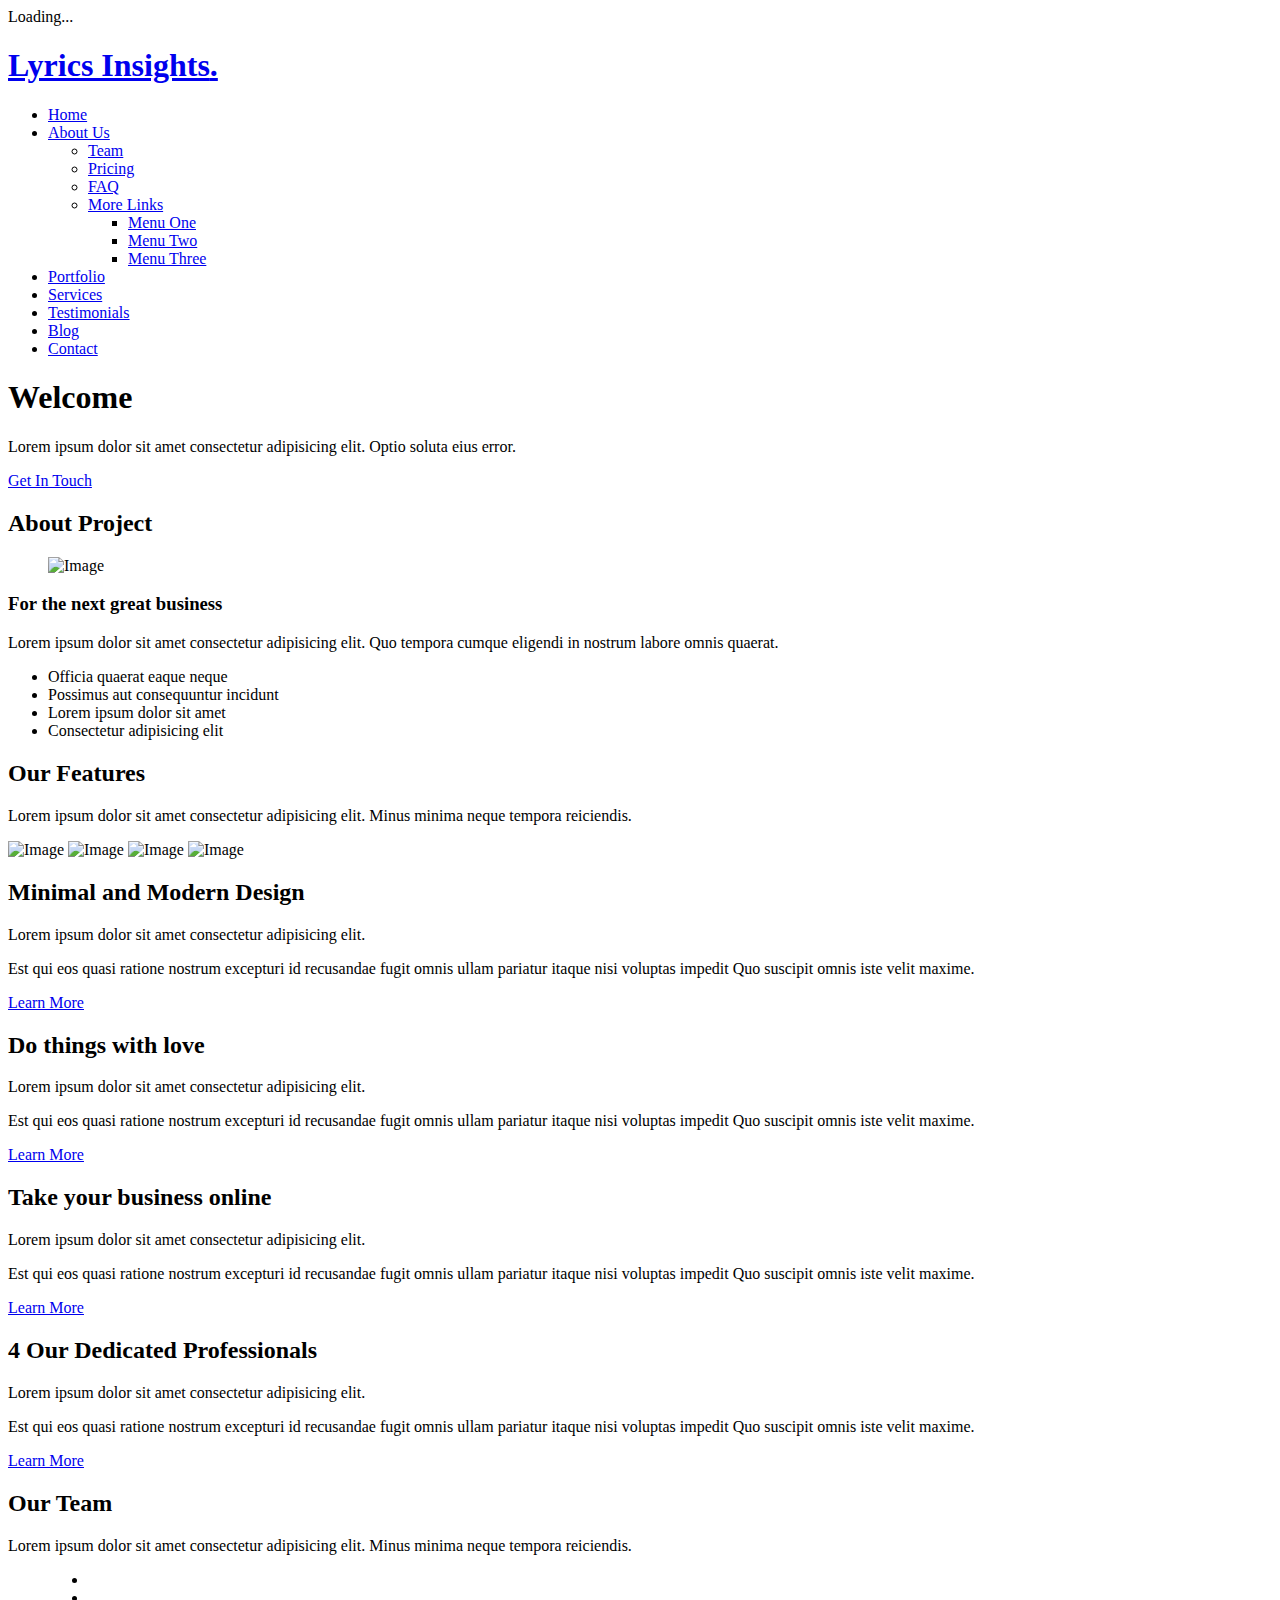
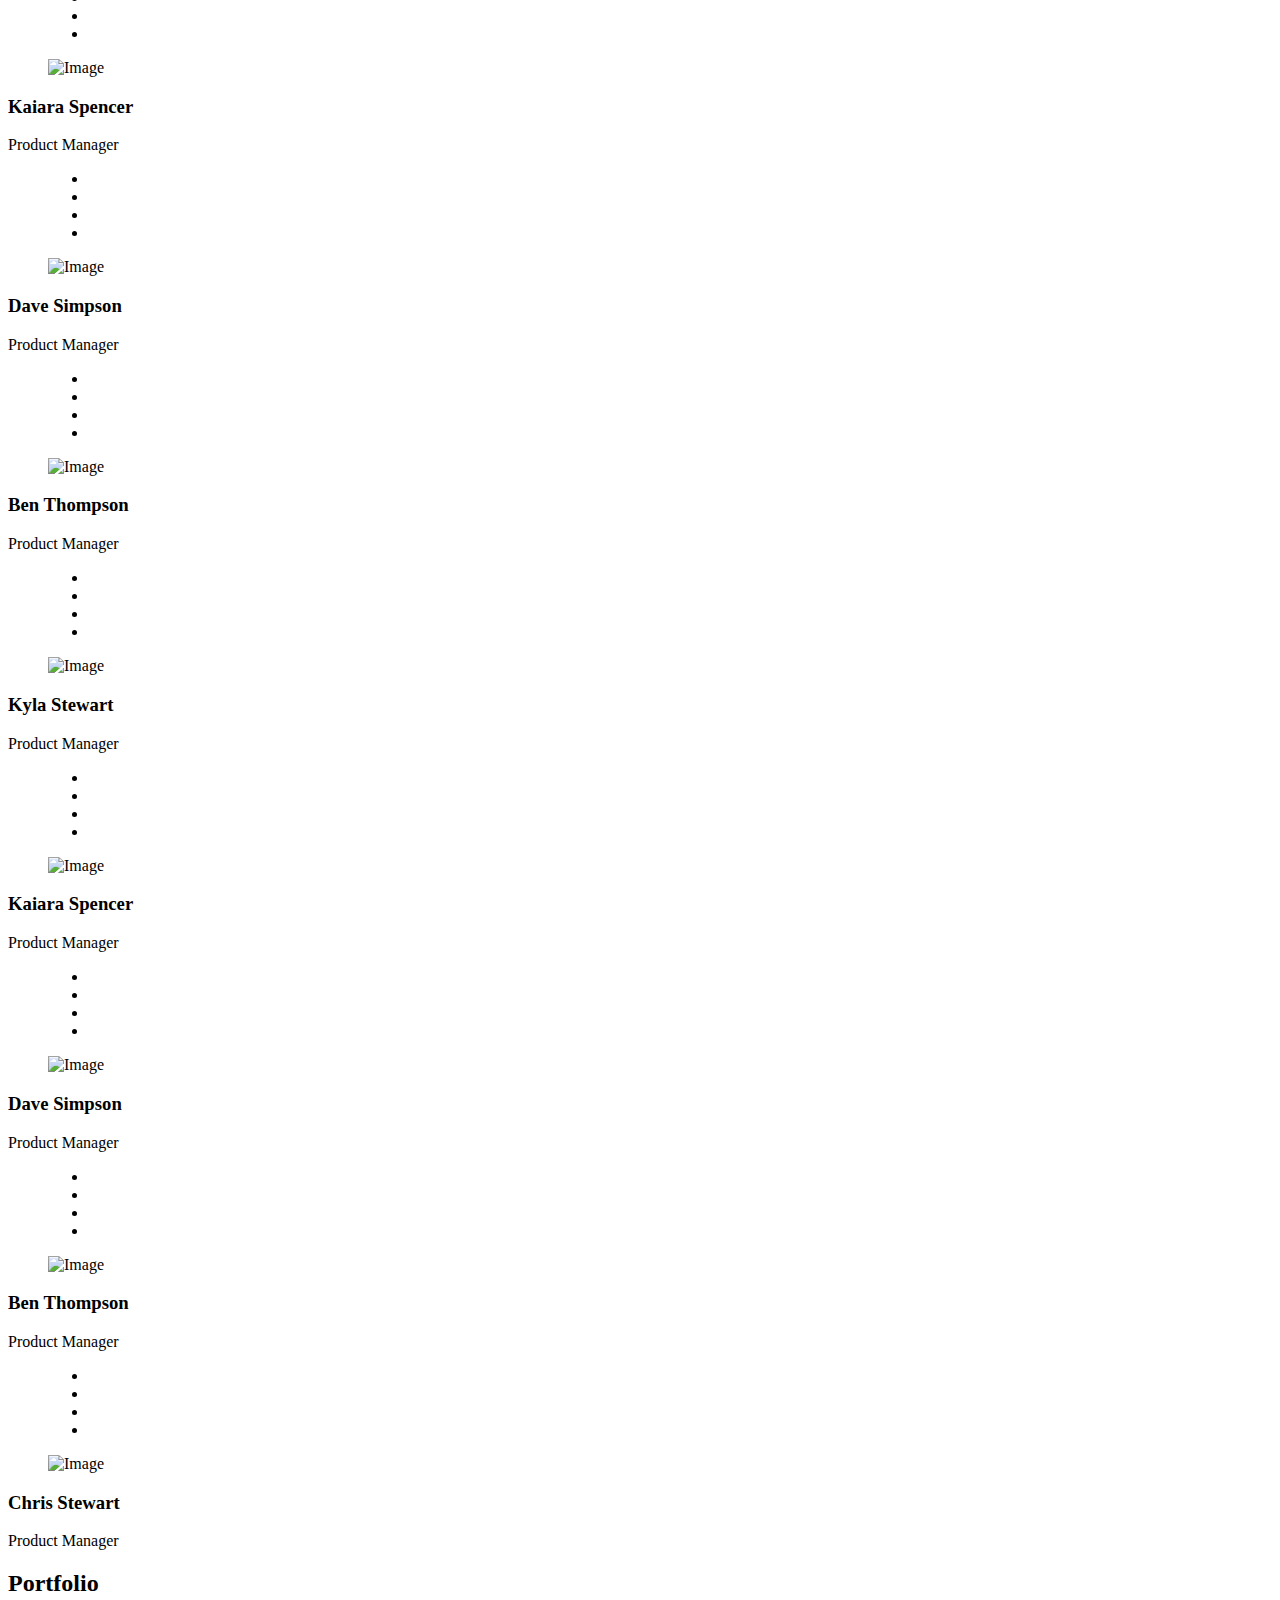
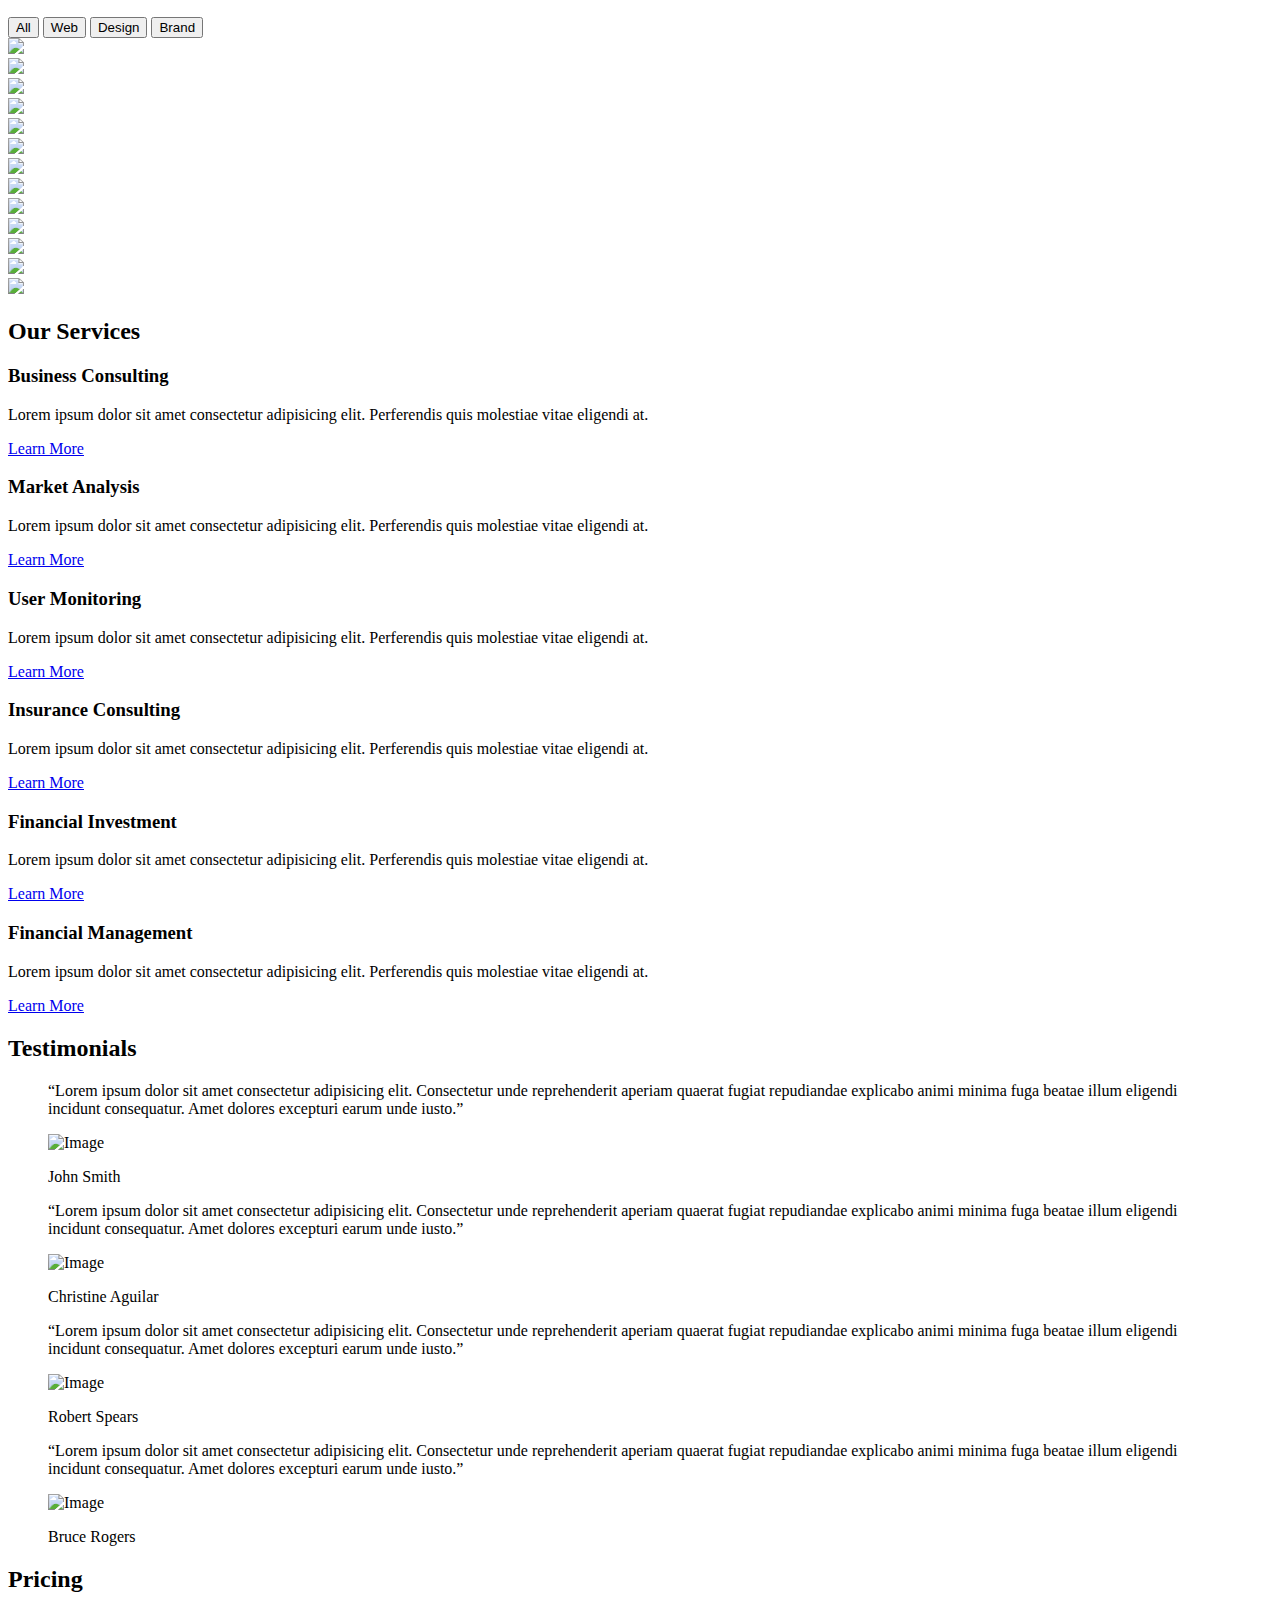
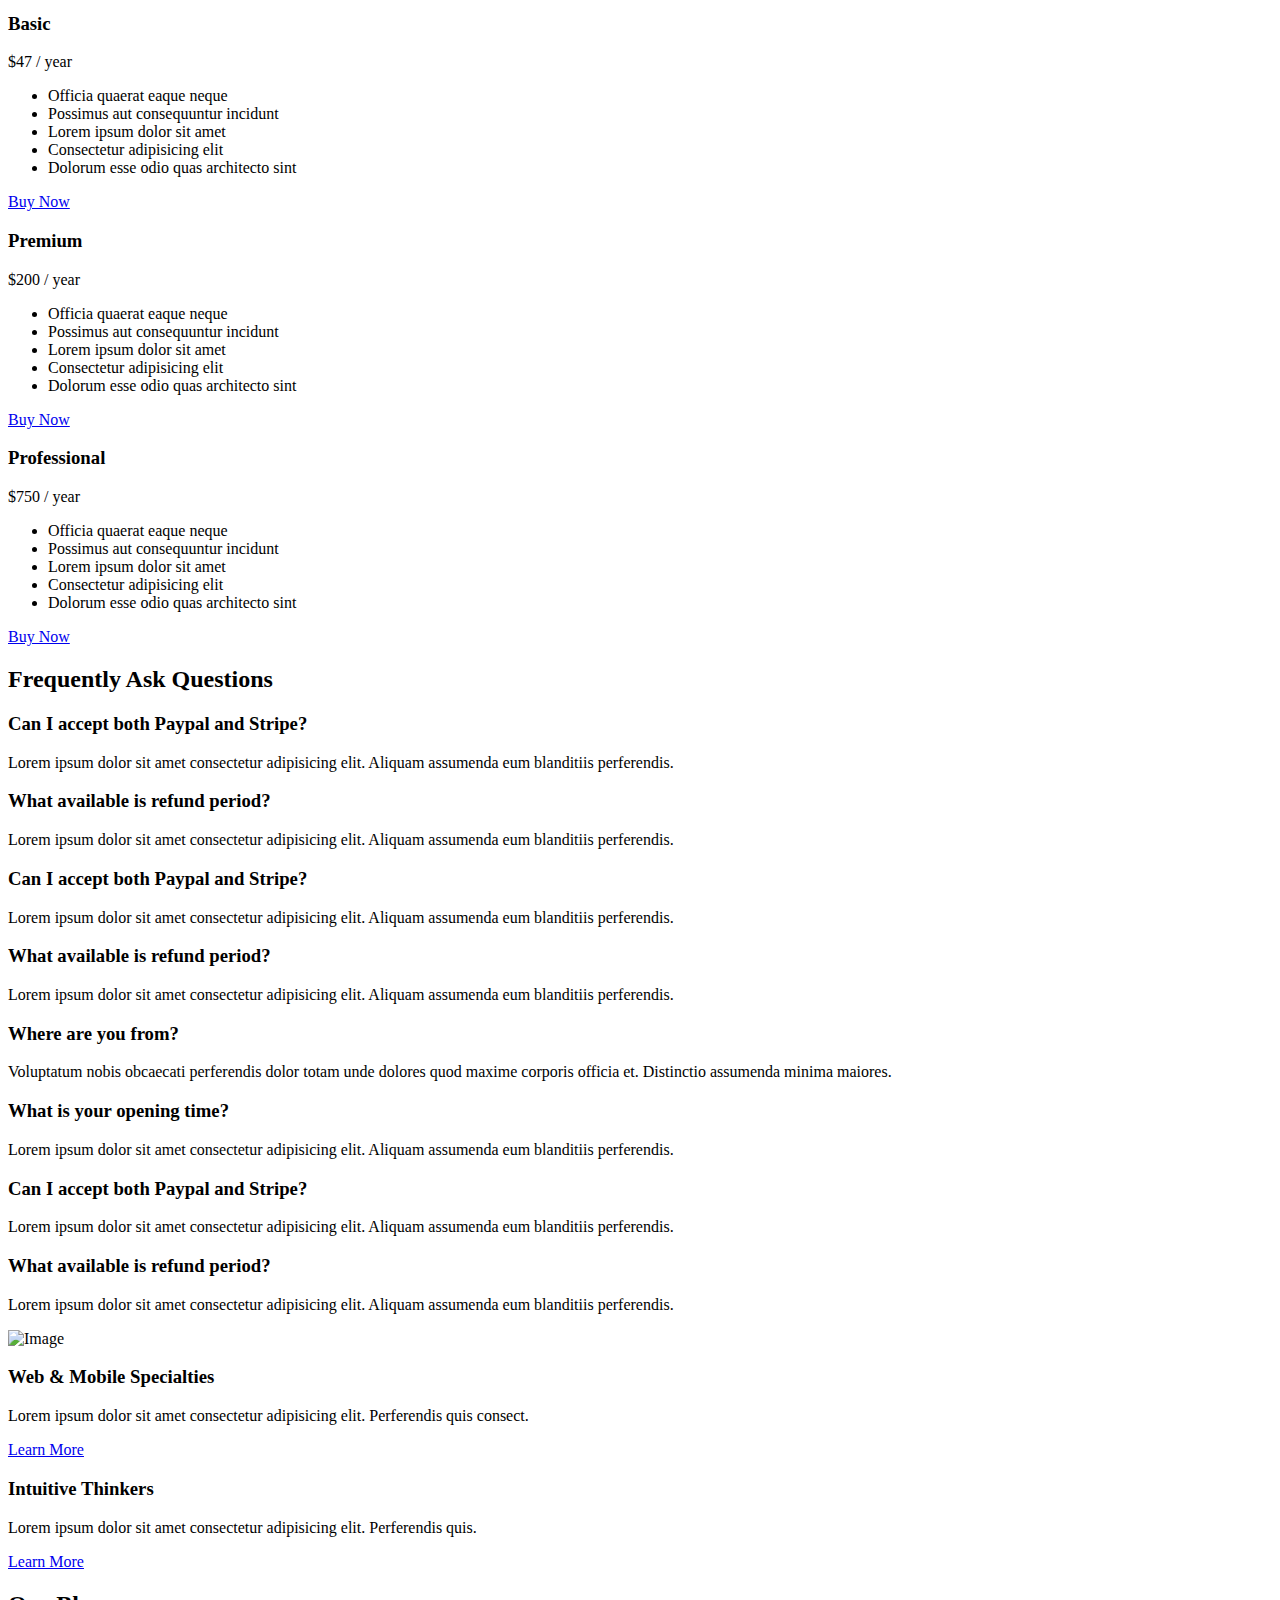
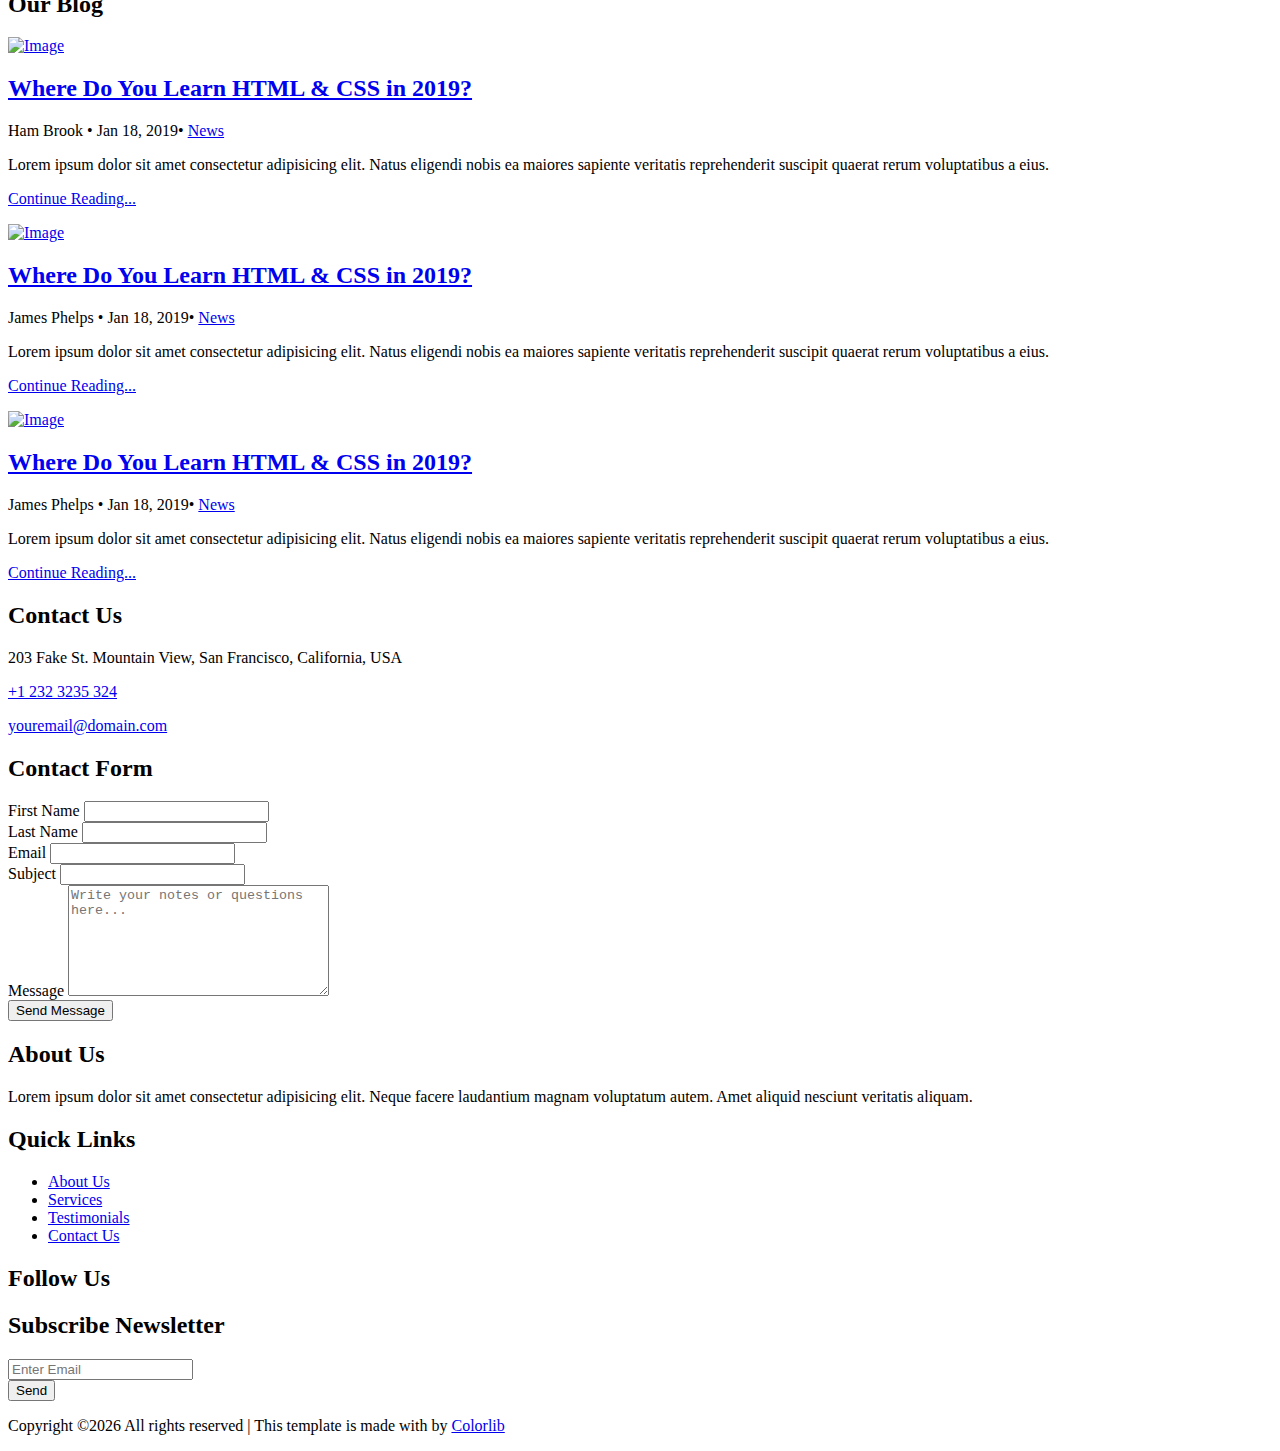
==== index.html @ 1560cfed "Add files via upload" ====
<!doctype html>
<html lang="en">
  <head>
    <title>Lyrics Insights &mdash; Project</title>
    <meta charset="utf-8">
    <meta name="viewport" content="width=device-width, initial-scale=1, shrink-to-fit=no">
    
    
    <link href="https://fonts.googleapis.com/css?family=Open+Sans:300,400,700" rel="stylesheet">
    <link rel="stylesheet" href="fonts/icomoon/style.css">

    <link rel="stylesheet" href="css/bootstrap.min.css">
    <link rel="stylesheet" href="css/jquery-ui.css">
    <link rel="stylesheet" href="css/owl.carousel.min.css">
    <link rel="stylesheet" href="css/owl.theme.default.min.css">
    <link rel="stylesheet" href="css/owl.theme.default.min.css">

    <link rel="stylesheet" href="css/jquery.fancybox.min.css">

    <link rel="stylesheet" href="css/bootstrap-datepicker.css">

    <link rel="stylesheet" href="fonts/flaticon/font/flaticon.css">

    <link rel="stylesheet" href="css/aos.css">

    <link rel="stylesheet" href="css/style.css">
    
  </head>
  <body data-spy="scroll" data-target=".site-navbar-target" data-offset="300">
  

  <div id="overlayer"></div>
  <div class="loader">
    <div class="spinner-border text-primary" role="status">
      <span class="sr-only">Loading...</span>
    </div>
  </div>


  <div class="site-wrap">

    <div class="site-mobile-menu site-navbar-target">
      <div class="site-mobile-menu-header">
        <div class="site-mobile-menu-close mt-3">
          <span class="icon-close2 js-menu-toggle"></span>
        </div>
      </div>
      <div class="site-mobile-menu-body"></div>
    </div>
   
    
    <header class="site-navbar py-4 js-sticky-header site-navbar-target" role="banner">

      <div class="container">
        <div class="row align-items-center">
          
          <div class="col-6 col-xl-2">
            <h1 class="mb-0 site-logo"><a href="index.html" class="h2 mb-0">Lyrics Insights<span class="text-primary">.</span> </a></h1>
          </div>

          <div class="col-12 col-md-10 d-none d-xl-block">
            <nav class="site-navigation position-relative text-right" role="navigation">

              <ul class="site-menu main-menu js-clone-nav mr-auto d-none d-lg-block">
                <li><a href="#home-section" class="nav-link">Home</a></li>
                <li class="has-children">
                  <a href="#about-section" class="nav-link">About Us</a>
                  <ul class="dropdown">
                    <li><a href="#team-section" class="nav-link">Team</a></li>
                    <li><a href="#pricing-section" class="nav-link">Pricing</a></li>
                    <li><a href="#faq-section" class="nav-link">FAQ</a></li>
                    <li class="has-children">
                      <a href="#">More Links</a>
                      <ul class="dropdown">
                        <li><a href="#">Menu One</a></li>
                        <li><a href="#">Menu Two</a></li>
                        <li><a href="#">Menu Three</a></li>
                      </ul>
                    </li>
                  </ul>
                </li>
                
                <li><a href="#portfolio-section" class="nav-link">Portfolio</a></li>
                <li><a href="#services-section" class="nav-link">Services</a></li>
                <li><a href="#testimonials-section" class="nav-link">Testimonials</a></li>
                <li><a href="#blog-section" class="nav-link">Blog</a></li>
                <li><a href="#contact-section" class="nav-link">Contact</a></li>
              </ul>
            </nav>
          </div>


          <div class="col-6 d-inline-block d-xl-none ml-md-0 py-3" style="position: relative; top: 3px;"><a href="#" class="site-menu-toggle js-menu-toggle float-right"><span class="icon-menu h3"></span></a></div>

        </div>
      </div>
      
    </header>

  
     
    <div class="site-blocks-cover overlay" style="background-image: url(images/hero_2.jpg);" data-aos="fade" id="home-section">

      <div class="container">
        <div class="row align-items-center justify-content-center">

          
          <div class="col-md-8 mt-lg-5 text-center">
            <h1 class="text-uppercase" data-aos="fade-up">Welcome</h1>
            <p class="mb-5 desc"  data-aos="fade-up" data-aos-delay="100">Lorem ipsum dolor sit amet consectetur adipisicing elit. Optio soluta eius error.</p>
            <div data-aos="fade-up" data-aos-delay="100">
              <a href="#contact-section" class="btn smoothscroll btn-primary mr-2 mb-2">Get In Touch</a>
            </div>
          </div>
            
        </div>
      </div>

      <a href="#about-section" class="mouse smoothscroll">
        <span class="mouse-icon">
          <span class="mouse-wheel"></span>
        </span>
      </a>
    </div>  

    
    <div class="site-section cta-big-image" id="about-section">
      <div class="container">
        <div class="row mb-5">
          <div class="col-12 text-center" data-aos="fade">
            <h2 class="section-title mb-3">About Project</h2>
          </div>
        </div>
        <div class="row">
          <div class="col-lg-6 mb-5" data-aos="fade-up" data-aos-delay="">
            <figure class="circle-bg">
            <img src="images/hero_1.jpg" alt="Image" class="img-fluid">
            </figure>
          </div>
          <div class="col-lg-5 ml-auto" data-aos="fade-up" data-aos-delay="100">
            <div class="mb-4">
              <h3 class="h3 mb-4 text-black">For the next great business</h3>
              <p>Lorem ipsum dolor sit amet consectetur adipisicing elit. Quo tempora cumque eligendi in nostrum labore omnis quaerat.</p>
              
            </div>
            
            
              
            <div class="mb-4">
              <ul class="list-unstyled ul-check success">
                <li>Officia quaerat eaque neque</li>
                <li>Possimus aut consequuntur incidunt</li>
                <li>Lorem ipsum dolor sit amet</li>
                <li>Consectetur adipisicing elit</li>
              </ul>
              
            </div>

            
            
          </div>
        </div>
      </div>  
    </div>

    <section class="site-section">
      <div class="container">

        <div class="row mb-5 justify-content-center">
          <div class="col-md-7 text-center">
            <h2 class="section-title mb-3" data-aos="fade-up" data-aos-delay="">Our Features</h2>
            <p class="lead" data-aos="fade-up" data-aos-delay="100">Lorem ipsum dolor sit amet consectetur adipisicing elit. Minus minima neque tempora reiciendis.</p>
          </div>
        </div>
        
        <div class="row" >
          <div class="col-lg-6 mb-5" data-aos="fade-up" data-aos-delay="">

            <div class="owl-carousel slide-one-item-alt">
              <img src="images/slide_1.jpg" alt="Image" class="img-fluid">
              <img src="images/slide_2.jpg" alt="Image" class="img-fluid">
              <img src="images/slide_3.jpg" alt="Image" class="img-fluid">
              <img src="images/slide_4.jpg" alt="Image" class="img-fluid">
            </div>
            <div class="custom-direction">
              <a href="#" class="custom-prev"><span><span class="icon-keyboard_backspace"></span></span></a><a href="#" class="custom-next"><span><span class="icon-keyboard_backspace"></span></span></a>
            </div>

          </div>
          <div class="col-lg-5 ml-auto" data-aos="fade-up" data-aos-delay="100">
            
            <div class="owl-carousel slide-one-item-alt-text">
              <div>
                <h2 class="section-title mb-3">Minimal and Modern Design</h2>
                <p class="lead">Lorem ipsum dolor sit amet consectetur adipisicing elit.</p>
                <p>Est qui eos quasi ratione nostrum excepturi id recusandae fugit omnis ullam pariatur itaque nisi voluptas impedit  Quo suscipit omnis iste velit maxime.</p>

                <p><a href="#" class="btn btn-primary mr-2 mb-2">Learn More</a></p>
              </div>
              <div>
                <h2 class="section-title mb-3">Do things with love</h2>
                <p class="lead">Lorem ipsum dolor sit amet consectetur adipisicing elit.</p>
                <p>Est qui eos quasi ratione nostrum excepturi id recusandae fugit omnis ullam pariatur itaque nisi voluptas impedit  Quo suscipit omnis iste velit maxime.</p>

                <p><a href="#" class="btn btn-primary mr-2 mb-2">Learn More</a></p>
              </div>
              <div>
                <h2 class="section-title mb-3">Take your business online</h2>
                <p class="lead">Lorem ipsum dolor sit amet consectetur adipisicing elit.</p>
                <p>Est qui eos quasi ratione nostrum excepturi id recusandae fugit omnis ullam pariatur itaque nisi voluptas impedit  Quo suscipit omnis iste velit maxime.</p>

                <p><a href="#" class="btn btn-primary mr-2 mb-2">Learn More</a></p>
              </div>
              <div>
                <h2 class="section-title mb-3">4 Our Dedicated Professionals</h2>
                <p class="lead">Lorem ipsum dolor sit amet consectetur adipisicing elit.</p>
                <p>Est qui eos quasi ratione nostrum excepturi id recusandae fugit omnis ullam pariatur itaque nisi voluptas impedit  Quo suscipit omnis iste velit maxime.</p>

                <p><a href="#" class="btn btn-primary mr-2 mb-2">Learn More</a></p>
              </div>
            </div>
            
          </div>
        </div>
      </div>
    </section>


    
    <section class="site-section border-bottom" id="team-section">
      <div class="container">
        <div class="row mb-5 justify-content-center">
          <div class="col-md-8 text-center">
            <h2 class="section-title mb-3" data-aos="fade-up" data-aos-delay="">Our Team</h2>
            <p class="lead" data-aos="fade-up" data-aos-delay="100">Lorem ipsum dolor sit amet consectetur adipisicing elit. Minus minima neque tempora reiciendis.</p>
          </div>
        </div>
        <div class="row">
          

          <div class="col-md-6 col-lg-3 mb-4" data-aos="fade-up" data-aos-delay="">
            <div class="team-member">
              <figure>
                <ul class="social">
                  <li><a href="#"><span class="icon-facebook"></span></a></li>
                  <li><a href="#"><span class="icon-twitter"></span></a></li>
                  <li><a href="#"><span class="icon-linkedin"></span></a></li>
                  <li><a href="#"><span class="icon-instagram"></span></a></li>
                </ul>
                <img src="images/person_5.jpg" alt="Image" class="img-fluid">
              </figure>
              <div class="p-3">
                <h3>Kaiara Spencer</h3>
                <span class="position">Product Manager</span>
              </div>
            </div>
          </div>

          <div class="col-md-6 col-lg-3 mb-4" data-aos="fade-up" data-aos-delay="100">
            <div class="team-member">
              <figure>
                <ul class="social">
                  <li><a href="#"><span class="icon-facebook"></span></a></li>
                  <li><a href="#"><span class="icon-twitter"></span></a></li>
                  <li><a href="#"><span class="icon-linkedin"></span></a></li>
                  <li><a href="#"><span class="icon-instagram"></span></a></li>
                </ul>
                <img src="images/person_6.jpg" alt="Image" class="img-fluid">
              </figure>
              <div class="p-3">
                <h3>Dave Simpson</h3>
                <span class="position">Product Manager</span>
              </div>
            </div>
          </div>

          <div class="col-md-6 col-lg-3 mb-4" data-aos="fade-up" data-aos-delay="200">
            <div class="team-member">
              <figure>
                <ul class="social">
                  <li><a href="#"><span class="icon-facebook"></span></a></li>
                  <li><a href="#"><span class="icon-twitter"></span></a></li>
                  <li><a href="#"><span class="icon-linkedin"></span></a></li>
                  <li><a href="#"><span class="icon-instagram"></span></a></li>
                </ul>
                <img src="images/person_7.jpg" alt="Image" class="img-fluid">
              </figure>
              <div class="p-3">
                <h3>Ben Thompson</h3>
                <span class="position">Product Manager</span>
              </div>
            </div>
          </div>

          <div class="col-md-6 col-lg-3 mb-4" data-aos="fade-up" data-aos-delay="300">
            <div class="team-member">
              <figure>
                <ul class="social">
                  <li><a href="#"><span class="icon-facebook"></span></a></li>
                  <li><a href="#"><span class="icon-twitter"></span></a></li>
                  <li><a href="#"><span class="icon-linkedin"></span></a></li>
                  <li><a href="#"><span class="icon-instagram"></span></a></li>
                </ul>
                <img src="images/person_8.jpg" alt="Image" class="img-fluid">
              </figure>
              <div class="p-3">
                <h3>Kyla Stewart</h3>
                <span class="position">Product Manager</span>
              </div>
            </div>
          </div>

          <div class="col-md-6 col-lg-3 mb-4" data-aos="fade-up" data-aos-delay="">
            <div class="team-member">
              <figure>
                <ul class="social">
                  <li><a href="#"><span class="icon-facebook"></span></a></li>
                  <li><a href="#"><span class="icon-twitter"></span></a></li>
                  <li><a href="#"><span class="icon-linkedin"></span></a></li>
                  <li><a href="#"><span class="icon-instagram"></span></a></li>
                </ul>
                <img src="images/person_1.jpg" alt="Image" class="img-fluid">
              </figure>
              <div class="p-3">
                <h3>Kaiara Spencer</h3>
                <span class="position">Product Manager</span>
              </div>
            </div>
          </div>

          <div class="col-md-6 col-lg-3 mb-4" data-aos="fade-up" data-aos-delay="100">
            <div class="team-member">
              <figure>
                <ul class="social">
                  <li><a href="#"><span class="icon-facebook"></span></a></li>
                  <li><a href="#"><span class="icon-twitter"></span></a></li>
                  <li><a href="#"><span class="icon-linkedin"></span></a></li>
                  <li><a href="#"><span class="icon-instagram"></span></a></li>
                </ul>
                <img src="images/person_2.jpg" alt="Image" class="img-fluid">
              </figure>
              <div class="p-3">
                <h3>Dave Simpson</h3>
                <span class="position">Product Manager</span>
              </div>
            </div>
          </div>

          <div class="col-md-6 col-lg-3 mb-4" data-aos="fade-up" data-aos-delay="200">
            <div class="team-member">
              <figure>
                <ul class="social">
                  <li><a href="#"><span class="icon-facebook"></span></a></li>
                  <li><a href="#"><span class="icon-twitter"></span></a></li>
                  <li><a href="#"><span class="icon-linkedin"></span></a></li>
                  <li><a href="#"><span class="icon-instagram"></span></a></li>
                </ul>
                <img src="images/person_3.jpg" alt="Image" class="img-fluid">
              </figure>
              <div class="p-3">
                <h3>Ben Thompson</h3>
                <span class="position">Product Manager</span>
              </div>
            </div>
          </div>

          <div class="col-md-6 col-lg-3 mb-4" data-aos="fade-up" data-aos-delay="300">
            <div class="team-member">
              <figure>
                <ul class="social">
                  <li><a href="#"><span class="icon-facebook"></span></a></li>
                  <li><a href="#"><span class="icon-twitter"></span></a></li>
                  <li><a href="#"><span class="icon-linkedin"></span></a></li>
                  <li><a href="#"><span class="icon-instagram"></span></a></li>
                </ul>
                <img src="images/person_4.jpg" alt="Image" class="img-fluid">
              </figure>
              <div class="p-3">
                <h3>Chris Stewart</h3>
                <span class="position">Product Manager</span>
              </div>
            </div>
          </div>


          
        </div>
      </div>
    </section>

    <section class="site-section" id="portfolio-section">
      

      <div class="container">

        <div class="row mb-3">
          <div class="col-12 text-center" data-aos="fade">
            <h2 class="section-title mb-3">Portfolio</h2>
          </div>
        </div>

        <div class="row justify-content-center mb-5" data-aos="fade-up">
          <div id="filters" class="filters text-center button-group col-md-7">
            <button class="btn btn-primary active" data-filter="*">All</button>
            <button class="btn btn-primary" data-filter=".web">Web</button>
            <button class="btn btn-primary" data-filter=".design">Design</button>
            <button class="btn btn-primary" data-filter=".brand">Brand</button>
          </div>
        </div>  
        
        <div id="posts" class="row no-gutter">
          <div class="item web col-sm-6 col-md-4 col-lg-4 col-xl-3 mb-4">
            <a href="images/img_1.jpg" class="item-wrap fancybox" data-fancybox="gallery2">
              <span class="icon-search2"></span>
              <img class="img-fluid" src="images/img_1.jpg">
            </a>
          </div>
          <div class="item web col-sm-6 col-md-4 col-lg-4 col-xl-3 mb-4">
            <a href="images/img_2.jpg" class="item-wrap fancybox" data-fancybox="gallery2">
              <span class="icon-search2"></span>
              <img class="img-fluid" src="images/img_2.jpg">
            </a>
          </div>

          <div class="item brand col-sm-6 col-md-4 col-lg-4 col-xl-3 mb-4">
            <a href="images/img_3.jpg" class="item-wrap fancybox" data-fancybox="gallery2">
              <span class="icon-search2"></span>
              <img class="img-fluid" src="images/img_3.jpg">
            </a>
          </div>

          <div class="item design col-sm-6 col-md-4 col-lg-4 col-xl-3 mb-4">

            <a href="images/img_4.jpg" class="item-wrap fancybox" data-fancybox="gallery2">
              <span class="icon-search2"></span>
              <img class="img-fluid" src="images/img_4.jpg">
            </a>

          </div>

          <div class="item web col-sm-6 col-md-4 col-lg-4 col-xl-3 mb-4">
            <a href="images/img_5.jpg" class="item-wrap fancybox" data-fancybox="gallery2">
              <span class="icon-search2"></span>
              <img class="img-fluid" src="images/img_5.jpg">
            </a>
          </div>

          <div class="item brand col-sm-6 col-md-4 col-lg-4 col-xl-3 mb-4">
            <a href="images/img_6.jpg" class="item-wrap fancybox" data-fancybox="gallery2">
              <span class="icon-search2"></span>
              <img class="img-fluid" src="images/img_6.jpg">
            </a>
          </div>

          <div class="item web col-sm-6 col-md-4 col-lg-4 col-xl-3 mb-4">
            <a href="images/img_7.jpg" class="item-wrap fancybox" data-fancybox="gallery2">
              <span class="icon-search2"></span>
              <img class="img-fluid" src="images/img_7.jpg">
            </a>
          </div>

          <div class="item design col-sm-6 col-md-4 col-lg-4 col-xl-3 mb-4">
            <a href="images/img_8.jpg" class="item-wrap fancybox" data-fancybox="gallery2">
              <span class="icon-search2"></span>
              <img class="img-fluid" src="images/img_8.jpg">
            </a>
          </div>

          <div class="item web col-sm-6 col-md-4 col-lg-4 col-xl-3 mb-4">
            <a href="images/img_9.jpg" class="item-wrap fancybox" data-fancybox="gallery2">
              <span class="icon-search2"></span>
              <img class="img-fluid" src="images/img_9.jpg">
            </a>
          </div>

          <div class="item design col-sm-6 col-md-4 col-lg-4 col-xl-3 mb-4">
            <a href="images/img_10.jpg" class="item-wrap fancybox" data-fancybox="gallery2">
              <span class="icon-search2"></span>
              <img class="img-fluid" src="images/img_10.jpg">
            </a>
          </div>

          <div class="item brand col-sm-6 col-md-4 col-lg-4 col-xl-3 mb-4">
            <a href="images/img_11.jpg" class="item-wrap fancybox" data-fancybox="gallery2">
              <span class="icon-search2"></span>
              <img class="img-fluid" src="images/img_11.jpg">
            </a>
          </div>

          <div class="item design col-sm-6 col-md-4 col-lg-4 col-xl-3 mb-4">
            <a href="images/img_12.jpg" class="item-wrap fancybox" data-fancybox="gallery2">
              <span class="icon-search2"></span>
              <img class="img-fluid" src="images/img_12.jpg">
            </a>
          </div>

          <div class="item web col-sm-6 col-md-4 col-lg-4 col-xl-3 mb-4">
            <a href="images/img_13.jpg" class="item-wrap fancybox" data-fancybox="gallery2">
              <span class="icon-search2"></span>
              <img class="img-fluid" src="images/img_13.jpg">
            </a>
          </div>

        </div>
      </div>

    </section>
    
  
    <section class="site-section border-bottom bg-light" id="services-section">
      <div class="container">
        <div class="row mb-5">
          <div class="col-12 text-center" data-aos="fade">
            <h2 class="section-title mb-3">Our Services</h2>
          </div>
        </div>
        <div class="row align-items-stretch">
          <div class="col-md-6 col-lg-4 mb-4 mb-lg-4" data-aos="fade-up">
            <div class="unit-4">
              <div class="unit-4-icon mr-4"><span class="text-primary flaticon-startup"></span></div>
              <div>
                <h3>Business Consulting</h3>
                <p>Lorem ipsum dolor sit amet consectetur adipisicing elit. Perferendis quis molestiae vitae eligendi at.</p>
                <p><a href="#">Learn More</a></p>
              </div>
            </div>
          </div>
          <div class="col-md-6 col-lg-4 mb-4 mb-lg-4" data-aos="fade-up" data-aos-delay="100">
            <div class="unit-4">
              <div class="unit-4-icon mr-4"><span class="text-primary flaticon-graphic-design"></span></div>
              <div>
                <h3>Market Analysis</h3>
                <p>Lorem ipsum dolor sit amet consectetur adipisicing elit. Perferendis quis molestiae vitae eligendi at.</p>
                <p><a href="#">Learn More</a></p>
              </div>
            </div>
          </div>
          <div class="col-md-6 col-lg-4 mb-4 mb-lg-4" data-aos="fade-up" data-aos-delay="200">
            <div class="unit-4">
              <div class="unit-4-icon mr-4"><span class="text-primary flaticon-settings"></span></div>
              <div>
                <h3>User Monitoring</h3>
                <p>Lorem ipsum dolor sit amet consectetur adipisicing elit. Perferendis quis molestiae vitae eligendi at.</p>
                <p><a href="#">Learn More</a></p>
              </div>
            </div>
          </div>


          <div class="col-md-6 col-lg-4 mb-4 mb-lg-4" data-aos="fade-up" data-aos-delay="">
            <div class="unit-4">
              <div class="unit-4-icon mr-4"><span class="text-primary flaticon-idea"></span></div>
              <div>
                <h3>Insurance Consulting</h3>
                <p>Lorem ipsum dolor sit amet consectetur adipisicing elit. Perferendis quis molestiae vitae eligendi at.</p>
                <p><a href="#">Learn More</a></p>
              </div>
            </div>
          </div>
          <div class="col-md-6 col-lg-4 mb-4 mb-lg-4" data-aos="fade-up" data-aos-delay="100">
            <div class="unit-4">
              <div class="unit-4-icon mr-4"><span class="text-primary flaticon-smartphone"></span></div>
              <div>
                <h3>Financial Investment</h3>
                <p>Lorem ipsum dolor sit amet consectetur adipisicing elit. Perferendis quis molestiae vitae eligendi at.</p>
                <p><a href="#">Learn More</a></p>
              </div>
            </div>
          </div>
          <div class="col-md-6 col-lg-4 mb-4 mb-lg-4" data-aos="fade-up" data-aos-delay="200">
            <div class="unit-4">
              <div class="unit-4-icon mr-4"><span class="text-primary flaticon-head"></span></div>
              <div>
                <h3>Financial Management</h3>
                <p>Lorem ipsum dolor sit amet consectetur adipisicing elit. Perferendis quis molestiae vitae eligendi at.</p>
                <p><a href="#">Learn More</a></p>
              </div>
            </div>
          </div>

        </div>
      </div>
    </section>

    <section class="site-section testimonial-wrap" id="testimonials-section" data-aos="fade">
      <div class="container">
        <div class="row mb-5">
          <div class="col-12 text-center">
            <h2 class="section-title mb-3">Testimonials</h2>
          </div>
        </div>
      </div>
      <div class="slide-one-item home-slider owl-carousel">
          <div>
            <div class="testimonial">
              
              <blockquote class="mb-5">
                <p>&ldquo;Lorem ipsum dolor sit amet consectetur adipisicing elit. Consectetur unde reprehenderit aperiam quaerat fugiat repudiandae explicabo animi minima fuga beatae illum eligendi incidunt consequatur. Amet dolores excepturi earum unde iusto.&rdquo;</p>
              </blockquote>

              <figure class="mb-4 d-flex align-items-center justify-content-center">
                <div><img src="images/person_3.jpg" alt="Image" class="w-50 img-fluid mb-3"></div>
                <p>John Smith</p>
              </figure>
            </div>
          </div>
          <div>
            <div class="testimonial">

              <blockquote class="mb-5">
                <p>&ldquo;Lorem ipsum dolor sit amet consectetur adipisicing elit. Consectetur unde reprehenderit aperiam quaerat fugiat repudiandae explicabo animi minima fuga beatae illum eligendi incidunt consequatur. Amet dolores excepturi earum unde iusto.&rdquo;</p>
              </blockquote>
              <figure class="mb-4 d-flex align-items-center justify-content-center">
                <div><img src="images/person_2.jpg" alt="Image" class="w-50 img-fluid mb-3"></div>
                <p>Christine Aguilar</p>
              </figure>
              
            </div>
          </div>

          <div>
            <div class="testimonial">

              <blockquote class="mb-5">
                <p>&ldquo;Lorem ipsum dolor sit amet consectetur adipisicing elit. Consectetur unde reprehenderit aperiam quaerat fugiat repudiandae explicabo animi minima fuga beatae illum eligendi incidunt consequatur. Amet dolores excepturi earum unde iusto.&rdquo;</p>
              </blockquote>
              <figure class="mb-4 d-flex align-items-center justify-content-center">
                <div><img src="images/person_4.jpg" alt="Image" class="w-50 img-fluid mb-3"></div>
                <p>Robert Spears</p>
              </figure>

              
            </div>
          </div>

          <div>
            <div class="testimonial">

              <blockquote class="mb-5">
                <p>&ldquo;Lorem ipsum dolor sit amet consectetur adipisicing elit. Consectetur unde reprehenderit aperiam quaerat fugiat repudiandae explicabo animi minima fuga beatae illum eligendi incidunt consequatur. Amet dolores excepturi earum unde iusto.&rdquo;</p>
              </blockquote>
              <figure class="mb-4 d-flex align-items-center justify-content-center">
                <div><img src="images/person_4.jpg" alt="Image" class="w-50 img-fluid mb-3"></div>
                <p>Bruce Rogers</p>
              </figure>

            </div>
          </div>

        </div>
    </section>

    <section class="site-section bg-light" id="pricing-section">
      <div class="container">
        <div class="row mb-5">
          <div class="col-12 text-center" data-aos="fade-up">
            <h2 class="section-title mb-3">Pricing</h2>
          </div>
        </div>
        <div class="row mb-5">
          <div class="col-md-6 mb-4 mb-lg-0 col-lg-4" data-aos="fade-up" data-aos-delay="">
            <div class="pricing">
              <h3 class="text-center text-black">Basic</h3>
              <div class="price text-center mb-4 ">
                <span><span>$47</span> / year</span>
              </div>
              <ul class="list-unstyled ul-check success mb-5">
                
                <li>Officia quaerat eaque neque</li>
                <li>Possimus aut consequuntur incidunt</li>
                <li class="remove">Lorem ipsum dolor sit amet</li>
                <li class="remove">Consectetur adipisicing elit</li>
                <li class="remove">Dolorum esse odio quas architecto sint</li>
              </ul>
              <p class="text-center">
                <a href="#" class="btn btn-secondary">Buy Now</a>
              </p>
            </div>
          </div>

          <div class="col-md-6 mb-4 mb-lg-0 col-lg-4" data-aos="fade-up" data-aos-delay="100">
            <div class="pricing">
              <h3 class="text-center text-black">Premium</h3>
              <div class="price text-center mb-4 ">
                <span><span>$200</span> / year</span>
              </div>
              <ul class="list-unstyled ul-check success mb-5">
                
                <li>Officia quaerat eaque neque</li>
                <li>Possimus aut consequuntur incidunt</li>
                <li>Lorem ipsum dolor sit amet</li>
                <li>Consectetur adipisicing elit</li>
                <li class="remove">Dolorum esse odio quas architecto sint</li>
              </ul>
              <p class="text-center">
                <a href="#" class="btn btn-primary">Buy Now</a>
              </p>
            </div>
          </div>

          <div class="col-md-6 mb-4 mb-lg-0 col-lg-4" data-aos="fade-up" data-aos-delay="200">
            <div class="pricing">
              <h3 class="text-center text-black">Professional</h3>
              <div class="price text-center mb-4 ">
                <span><span>$750</span> / year</span>
              </div>
              <ul class="list-unstyled ul-check success mb-5">
                
                <li>Officia quaerat eaque neque</li>
                <li>Possimus aut consequuntur incidunt</li>
                <li>Lorem ipsum dolor sit amet</li>
                <li>Consectetur adipisicing elit</li>
                <li>Dolorum esse odio quas architecto sint</li>
              </ul>
              <p class="text-center">
                <a href="#" class="btn btn-secondary">Buy Now</a>
              </p>
            </div>
          </div>
        </div>
        
        <div class="row site-section" id="faq-section">
          <div class="col-12 text-center" data-aos="fade">
            <h2 class="section-title">Frequently Ask Questions</h2>
          </div>
        </div>
        <div class="row">
          <div class="col-lg-6">
            
            <div class="mb-5" data-aos="fade-up" data-aos-delay="100">
            <h3 class="text-black h4 mb-4">Can I accept both Paypal and Stripe?</h3>
            <p>Lorem ipsum dolor sit amet consectetur adipisicing elit. Aliquam assumenda eum blanditiis perferendis.</p>
            </div>
            
            <div class="mb-5" data-aos="fade-up" data-aos-delay="100">
              <h3 class="text-black h4 mb-4">What available is refund period?</h3>
              <p>Lorem ipsum dolor sit amet consectetur adipisicing elit. Aliquam assumenda eum blanditiis perferendis.</p>
            </div>

            <div class="mb-5" data-aos="fade-up" data-aos-delay="100">
            <h3 class="text-black h4 mb-4">Can I accept both Paypal and Stripe?</h3>
            <p>Lorem ipsum dolor sit amet consectetur adipisicing elit. Aliquam assumenda eum blanditiis perferendis.</p>
            </div>
            
            <div class="mb-5" data-aos="fade-up" data-aos-delay="100">
              <h3 class="text-black h4 mb-4">What available is refund period?</h3>
              <p>Lorem ipsum dolor sit amet consectetur adipisicing elit. Aliquam assumenda eum blanditiis perferendis.</p>
            </div>
          </div>
          <div class="col-lg-6">

            <div class="mb-5" data-aos="fade-up" data-aos-delay="100">
              <h3 class="text-black h4 mb-4">Where are you from?</h3>
              <p>Voluptatum nobis obcaecati perferendis dolor totam unde dolores quod maxime corporis officia et. Distinctio assumenda minima maiores.</p>
            </div>
            
            <div class="mb-5" data-aos="fade-up" data-aos-delay="100">
              <h3 class="text-black h4 mb-4">What is your opening time?</h3>
              <p>Lorem ipsum dolor sit amet consectetur adipisicing elit. Aliquam assumenda eum blanditiis perferendis.</p>
            </div>

            <div class="mb-5" data-aos="fade-up" data-aos-delay="100">
            <h3 class="text-black h4 mb-4">Can I accept both Paypal and Stripe?</h3>
            <p>Lorem ipsum dolor sit amet consectetur adipisicing elit. Aliquam assumenda eum blanditiis perferendis.</p>
            </div>
            
            <div class="mb-5" data-aos="fade-up" data-aos-delay="100">
              <h3 class="text-black h4 mb-4">What available is refund period?</h3>
              <p>Lorem ipsum dolor sit amet consectetur adipisicing elit. Aliquam assumenda eum blanditiis perferendis.</p>
            </div>
          </div>
        </div>
      </div>
    </section>

    <section class="site-section" id="about-section">
      <div class="container">
        <div class="row mb-5">
          
          <div class="col-lg-5 ml-auto mb-5 order-1 order-lg-2" data-aos="fade" data-aos="fade-up" data-aos-delay="">
            <img src="images/about_1.jpg" alt="Image" class="img-fluid rounded">
          </div>
          <div class="col-lg-6 order-2 order-lg-1" data-aos="fade">

            <div class="row">

              
              
              <div class="col-md-12 mb-md-5 mb-0 col-lg-6" data-aos="fade-up" data-aos-delay="">
                <div class="unit-4">
                  <div class="unit-4-icon mr-4 mb-3"><span class="text-primary flaticon-head"></span></div>
                  <div>
                    <h3>Web &amp; Mobile Specialties</h3>
                    <p>Lorem ipsum dolor sit amet consectetur adipisicing elit. Perferendis quis consect.</p>
                    <p class="mb-0"><a href="#">Learn More</a></p>
                  </div>
                </div>
              </div>
              <div class="col-md-12 mb-md-5 mb-0 col-lg-6" data-aos="fade-up" data-aos-delay="100">
                <div class="unit-4">
                  <div class="unit-4-icon mr-4 mb-3"><span class="text-primary flaticon-smartphone"></span></div>
                  <div>
                    <h3>Intuitive Thinkers</h3>
                    <p>Lorem ipsum dolor sit amet consectetur adipisicing elit. Perferendis quis.</p>
                    <p class="mb-0"><a href="#">Learn More</a></p>
                  </div>
                </div>
              </div>
            </div>
          </div>
          
        </div>
      </div>
    </section>
  
    
    

    <section class="site-section" id="blog-section">
      <div class="container">
        <div class="row mb-5">
          <div class="col-12 text-center" data-aos="fade">
            <h2 class="section-title mb-3">Our Blog</h2>
          </div>
        </div>

        <div class="row">
          <div class="col-md-6 col-lg-4 mb-4 mb-lg-4" data-aos="fade-up" data-aos-delay="">
            <div class="h-entry">
              <a href="single.html">
                <img src="images/img_1.jpg" alt="Image" class="img-fluid">
              </a>
              <h2 class="font-size-regular"><a href="#">Where Do You Learn HTML & CSS in 2019?</a></h2>
              <div class="meta mb-4">Ham Brook <span class="mx-2">&bullet;</span> Jan 18, 2019<span class="mx-2">&bullet;</span> <a href="#">News</a></div>
              <p>Lorem ipsum dolor sit amet consectetur adipisicing elit. Natus eligendi nobis ea maiores sapiente veritatis reprehenderit suscipit quaerat rerum voluptatibus a eius.</p>
              <p><a href="#">Continue Reading...</a></p>
            </div> 
          </div>
          <div class="col-md-6 col-lg-4 mb-4 mb-lg-4" data-aos="fade-up" data-aos-delay="100">
            <div class="h-entry">
              <a href="single.html">
                <img src="images/img_4.jpg" alt="Image" class="img-fluid">
              </a>
              <h2 class="font-size-regular"><a href="#">Where Do You Learn HTML & CSS in 2019?</a></h2>
              <div class="meta mb-4">James Phelps <span class="mx-2">&bullet;</span> Jan 18, 2019<span class="mx-2">&bullet;</span> <a href="#">News</a></div>
              <p>Lorem ipsum dolor sit amet consectetur adipisicing elit. Natus eligendi nobis ea maiores sapiente veritatis reprehenderit suscipit quaerat rerum voluptatibus a eius.</p>
              <p><a href="#">Continue Reading...</a></p>
            </div>
          </div>
          <div class="col-md-6 col-lg-4 mb-4 mb-lg-4" data-aos="fade-up" data-aos-delay="200">
            <div class="h-entry">
              <a href="single.html">
                <img src="images/img_3.jpg" alt="Image" class="img-fluid">
              </a>
              <h2 class="font-size-regular"><a href="#">Where Do You Learn HTML & CSS in 2019?</a></h2>
              <div class="meta mb-4">James Phelps <span class="mx-2">&bullet;</span> Jan 18, 2019<span class="mx-2">&bullet;</span> <a href="#">News</a></div>
              <p>Lorem ipsum dolor sit amet consectetur adipisicing elit. Natus eligendi nobis ea maiores sapiente veritatis reprehenderit suscipit quaerat rerum voluptatibus a eius.</p>
              <p><a href="#">Continue Reading...</a></p>
            </div> 
          </div>
          
        </div>
      </div>
    </section>

   


    <section class="site-section bg-light" id="contact-section" data-aos="fade">
      <div class="container">
        <div class="row mb-5">
          <div class="col-12 text-center">
            <h2 class="section-title mb-3">Contact Us</h2>
          </div>
        </div>
        <div class="row mb-5">
          


          <div class="col-md-4 text-center">
            <p class="mb-4">
              <span class="icon-room d-block h4 text-primary"></span>
              <span>203 Fake St. Mountain View, San Francisco, California, USA</span>
            </p>
          </div>
          <div class="col-md-4 text-center">
            <p class="mb-4">
              <span class="icon-phone d-block h4 text-primary"></span>
              <a href="#">+1 232 3235 324</a>
            </p>
          </div>
          <div class="col-md-4 text-center">
            <p class="mb-0">
              <span class="icon-mail_outline d-block h4 text-primary"></span>
              <a href="#">youremail@domain.com</a>
            </p>
          </div>
        </div>
        <div class="row">
          <div class="col-md-12 mb-5">

            

            <form action="#" class="p-5 bg-white">
              
              <h2 class="h4 text-black mb-5">Contact Form</h2> 

              <div class="row form-group">
                <div class="col-md-6 mb-3 mb-md-0">
                  <label class="text-black" for="fname">First Name</label>
                  <input type="text" id="fname" class="form-control">
                </div>
                <div class="col-md-6">
                  <label class="text-black" for="lname">Last Name</label>
                  <input type="text" id="lname" class="form-control">
                </div>
              </div>

              <div class="row form-group">
                
                <div class="col-md-12">
                  <label class="text-black" for="email">Email</label> 
                  <input type="email" id="email" class="form-control">
                </div>
              </div>

              <div class="row form-group">
                
                <div class="col-md-12">
                  <label class="text-black" for="subject">Subject</label> 
                  <input type="subject" id="subject" class="form-control">
                </div>
              </div>

              <div class="row form-group">
                <div class="col-md-12">
                  <label class="text-black" for="message">Message</label> 
                  <textarea name="message" id="message" cols="30" rows="7" class="form-control" placeholder="Write your notes or questions here..."></textarea>
                </div>
              </div>

              <div class="row form-group">
                <div class="col-md-12">
                  <input type="submit" value="Send Message" class="btn btn-primary btn-md text-white">
                </div>
              </div>

  
            </form>
          </div>
          
        </div>
      </div>
    </section>

    
    <footer class="site-footer">
      <div class="container">
        <div class="row">
          <div class="col-md-9">
            <div class="row">
              <div class="col-md-5">
                <h2 class="footer-heading mb-4">About Us</h2>
                <p>Lorem ipsum dolor sit amet consectetur adipisicing elit. Neque facere laudantium magnam voluptatum autem. Amet aliquid nesciunt veritatis aliquam.</p>
              </div>
              <div class="col-md-3 ml-auto">
                <h2 class="footer-heading mb-4">Quick Links</h2>
                <ul class="list-unstyled">
                  <li><a href="#about-section" class="smoothscroll">About Us</a></li>
                  <li><a href="#services-section" class="smoothscroll">Services</a></li>
                  <li><a href="#testimonials-section" class="smoothscroll">Testimonials</a></li>
                  <li><a href="#contact-section" class="smoothscroll">Contact Us</a></li>
                </ul>
              </div>
              <div class="col-md-3">
                <h2 class="footer-heading mb-4">Follow Us</h2>
                <a href="#" class="pl-0 pr-3"><span class="icon-facebook"></span></a>
                <a href="#" class="pl-3 pr-3"><span class="icon-twitter"></span></a>
                <a href="#" class="pl-3 pr-3"><span class="icon-instagram"></span></a>
                <a href="#" class="pl-3 pr-3"><span class="icon-linkedin"></span></a>
              </div>
            </div>
          </div>
          <div class="col-md-3">
            <h2 class="footer-heading mb-4">Subscribe Newsletter</h2>
            <form action="#" method="post" class="footer-subscribe">
              <div class="input-group mb-3">
                <input type="text" class="form-control border-secondary text-white bg-transparent" placeholder="Enter Email" aria-label="Enter Email" aria-describedby="button-addon2">
                <div class="input-group-append">
                  <button class="btn btn-primary text-black" type="button" id="button-addon2">Send</button>
                </div>
              </div>
            </form>
          </div>
        </div>
        <div class="row pt-5 mt-5 text-center">
          <div class="col-md-12">
            <div class="border-top pt-5">
              <p>
            <!-- Link back to Colorlib can't be removed. Template is licensed under CC BY 3.0. -->
            Copyright &copy;<script>document.write(new Date().getFullYear());</script> All rights reserved | This template is made with <i class="icon-heart text-danger" aria-hidden="true"></i> by <a href="https://colorlib.com" target="_blank" >Colorlib</a>
            <!-- Link back to Colorlib can't be removed. Template is licensed under CC BY 3.0. -->
            </p>
        
            </div>
          </div>
          
        </div>
      </div>
    </footer>

  </div> <!-- .site-wrap -->

  <script src="js/jquery-3.3.1.min.js"></script>
  <script src="js/jquery-ui.js"></script>
  <script src="js/popper.min.js"></script>
  <script src="js/bootstrap.min.js"></script>
  <script src="js/owl.carousel.min.js"></script>
  <script src="js/jquery.countdown.min.js"></script>
  <script src="js/jquery.easing.1.3.js"></script>
  <script src="js/aos.js"></script>
  <script src="js/jquery.fancybox.min.js"></script>
  <script src="js/jquery.sticky.js"></script>
  <script src="js/isotope.pkgd.min.js"></script>

  
  <script src="js/main.js"></script>
    
  </body>
</html>
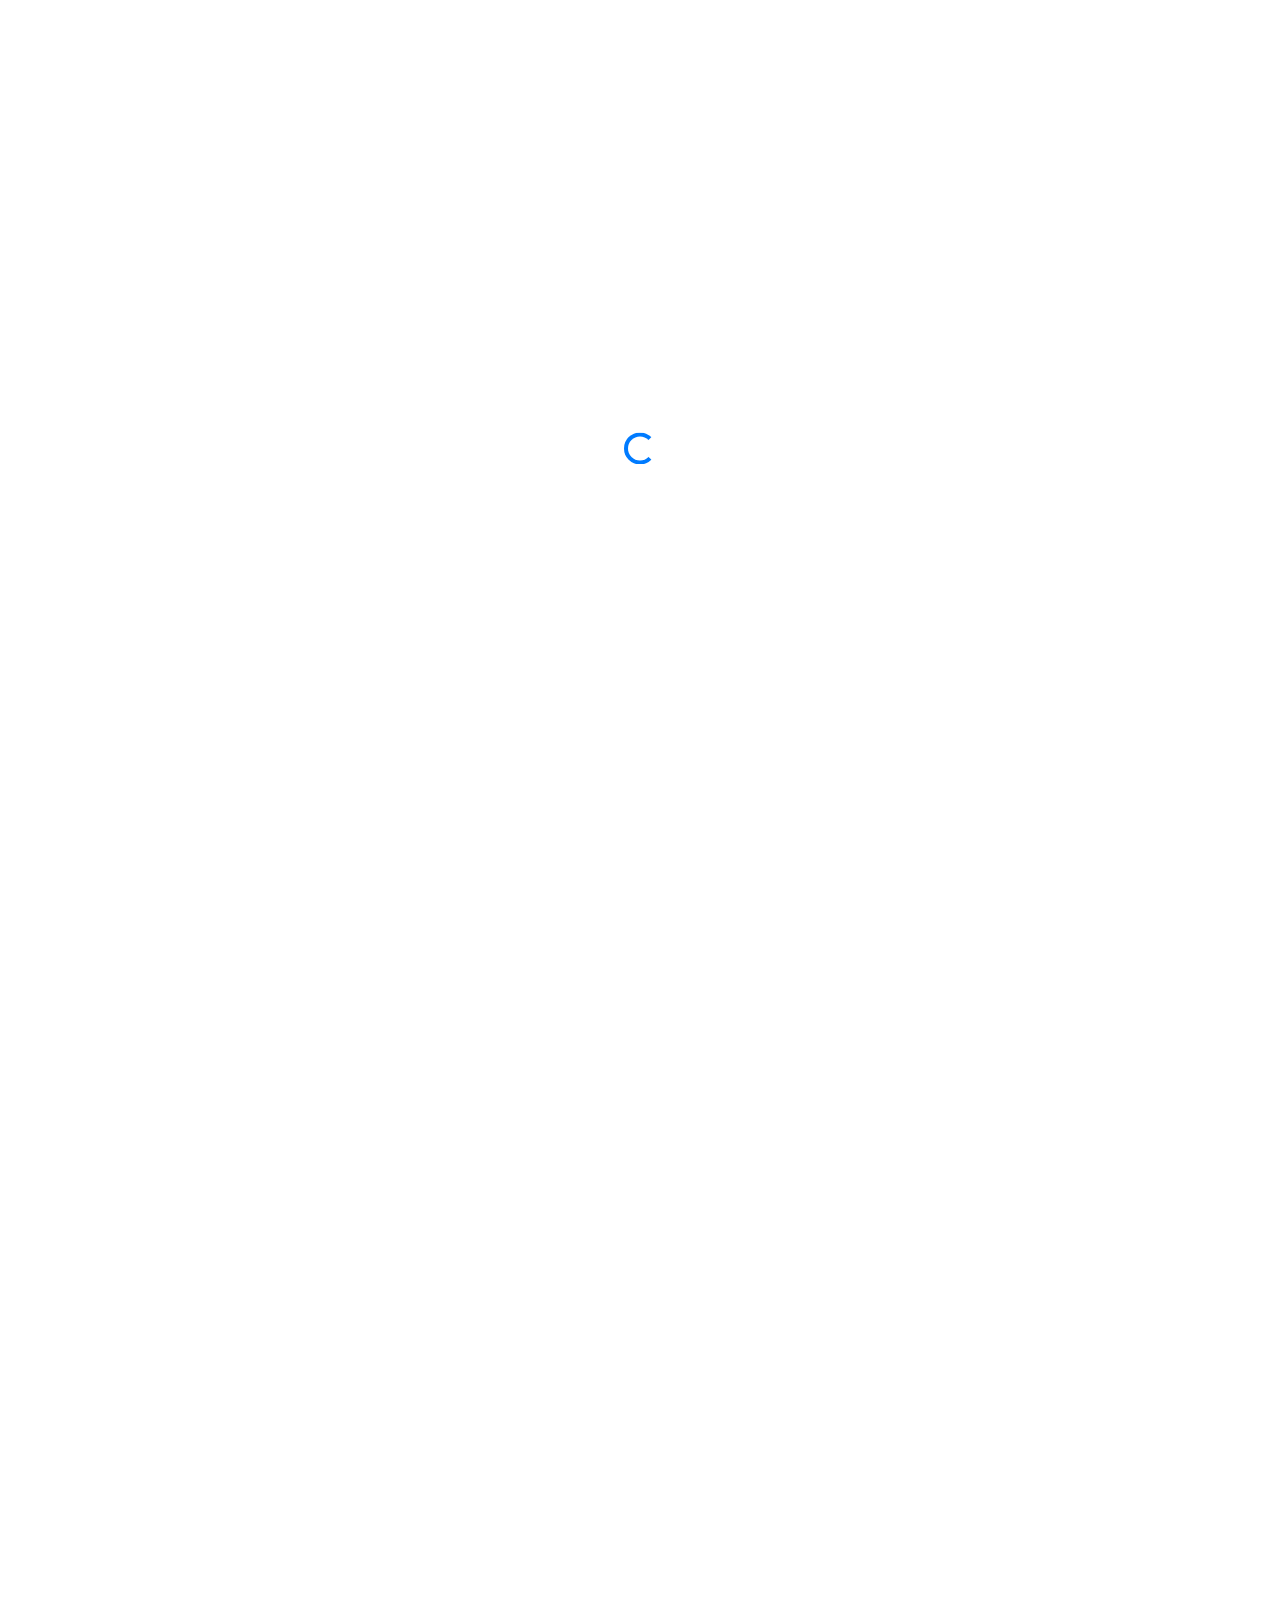
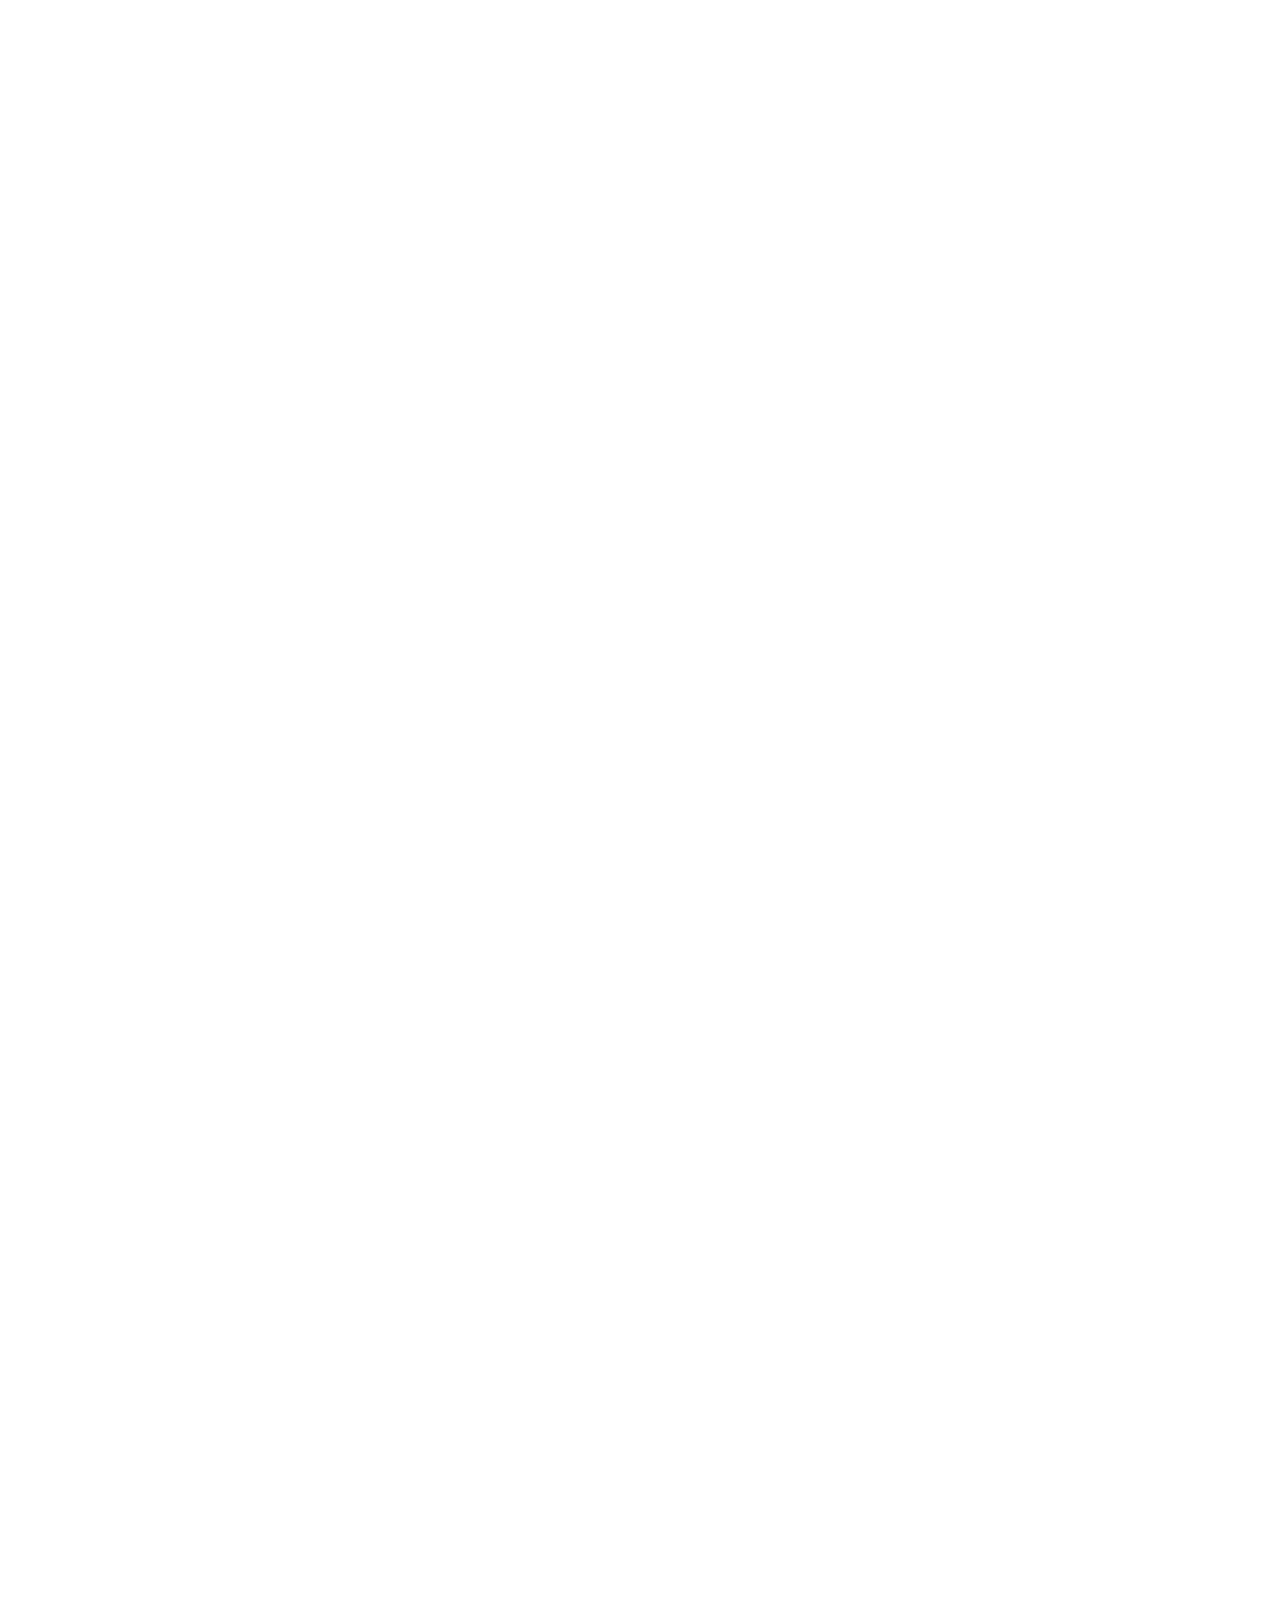
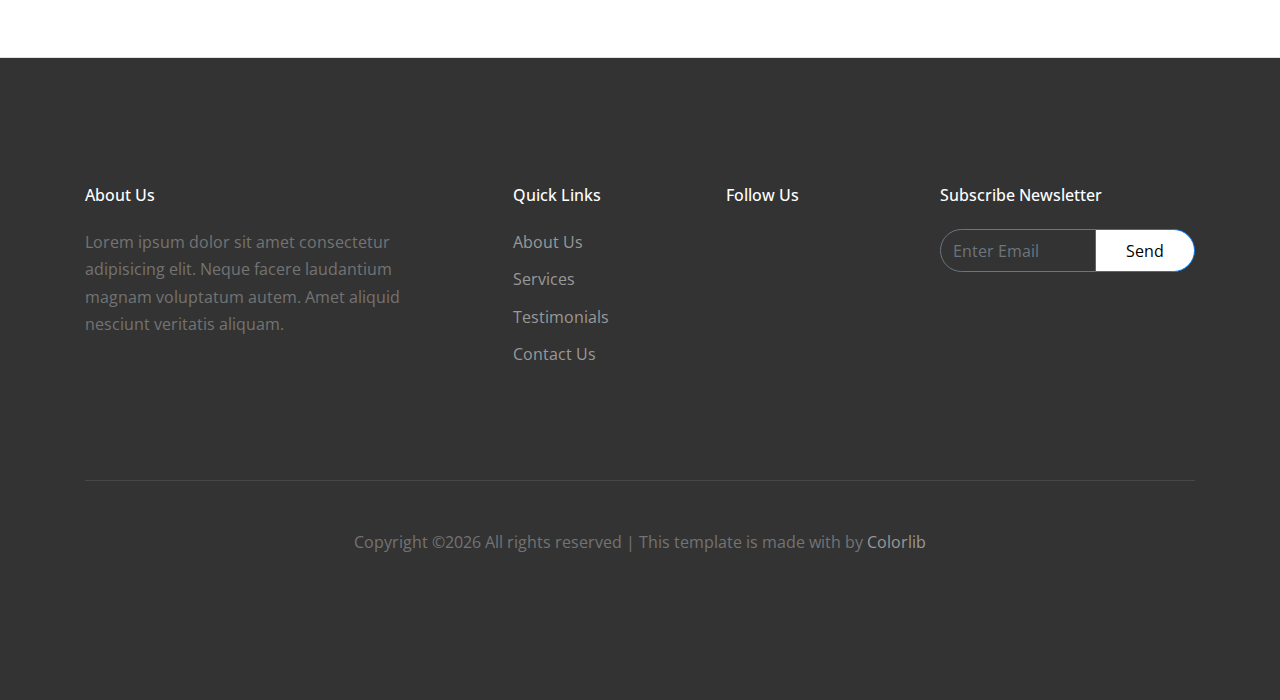
==== commit 5e210e6d: "ch1" ====
--- a/index.html
+++ b/index.html
@@ -1,7 +1,7 @@
 <!doctype html>
 <html lang="en">
   <head>
-    <title>Lyrics Insights &mdash; Project</title>
+    <title>Pop Zeitgeist &mdash; Project</title>
     <meta charset="utf-8">
     <meta name="viewport" content="width=device-width, initial-scale=1, shrink-to-fit=no">
     
@@ -55,36 +55,17 @@
         <div class="row align-items-center">
           
           <div class="col-6 col-xl-2">
-            <h1 class="mb-0 site-logo"><a href="index.html" class="h2 mb-0">Lyrics Insights<span class="text-primary">.</span> </a></h1>
+            <h1 class="mb-0 site-logo"><a href="index.html" class="h2 mb-0">Pop Zeitgeist<span class="text-primary">.</span> </a></h1>
           </div>
 
           <div class="col-12 col-md-10 d-none d-xl-block">
             <nav class="site-navigation position-relative text-right" role="navigation">
 
               <ul class="site-menu main-menu js-clone-nav mr-auto d-none d-lg-block">
-                <li><a href="#home-section" class="nav-link">Home</a></li>
-                <li class="has-children">
-                  <a href="#about-section" class="nav-link">About Us</a>
-                  <ul class="dropdown">
-                    <li><a href="#team-section" class="nav-link">Team</a></li>
-                    <li><a href="#pricing-section" class="nav-link">Pricing</a></li>
-                    <li><a href="#faq-section" class="nav-link">FAQ</a></li>
-                    <li class="has-children">
-                      <a href="#">More Links</a>
-                      <ul class="dropdown">
-                        <li><a href="#">Menu One</a></li>
-                        <li><a href="#">Menu Two</a></li>
-                        <li><a href="#">Menu Three</a></li>
-                      </ul>
-                    </li>
-                  </ul>
-                </li>
-                
-                <li><a href="#portfolio-section" class="nav-link">Portfolio</a></li>
-                <li><a href="#services-section" class="nav-link">Services</a></li>
-                <li><a href="#testimonials-section" class="nav-link">Testimonials</a></li>
-                <li><a href="#blog-section" class="nav-link">Blog</a></li>
-                <li><a href="#contact-section" class="nav-link">Contact</a></li>
+                <li><a href="#home-section" class="nav-link">Home</a></li> 
+                <li><a href="jupyter_notebook.html" class="nav-link">Jupyter Notebook</a></li>
+                <li><a href="about.html" class="nav-link">About</a></li>
+                <li><a href="documentation.html" class="nav-link">Documentation</a></li>
               </ul>
             </nav>
           </div>
@@ -134,7 +115,7 @@
         <div class="row">
           <div class="col-lg-6 mb-5" data-aos="fade-up" data-aos-delay="">
             <figure class="circle-bg">
-            <img src="images/hero_1.jpg" alt="Image" class="img-fluid">
+            <img src="images/main_small" alt="Image" class="img-fluid">
             </figure>
           </div>
           <div class="col-lg-5 ml-auto" data-aos="fade-up" data-aos-delay="100">
@@ -250,7 +231,7 @@
                 <img src="images/person_5.jpg" alt="Image" class="img-fluid">
               </figure>
               <div class="p-3">
-                <h3>Kaiara Spencer</h3>
+                <h3>Ulzhan Baizhankyzy</h3>
                 <span class="position">Product Manager</span>
               </div>
             </div>
@@ -268,7 +249,7 @@
                 <img src="images/person_6.jpg" alt="Image" class="img-fluid">
               </figure>
               <div class="p-3">
-                <h3>Dave Simpson</h3>
+                <h3>Ludi Yang</h3>
                 <span class="position">Product Manager</span>
               </div>
             </div>
@@ -286,669 +267,13 @@
                 <img src="images/person_7.jpg" alt="Image" class="img-fluid">
               </figure>
               <div class="p-3">
-                <h3>Ben Thompson</h3>
+                <h3>Alka Rana</h3>
                 <span class="position">Product Manager</span>
               </div>
             </div>
           </div>
 
-          <div class="col-md-6 col-lg-3 mb-4" data-aos="fade-up" data-aos-delay="300">
-            <div class="team-member">
-              <figure>
-                <ul class="social">
-                  <li><a href="#"><span class="icon-facebook"></span></a></li>
-                  <li><a href="#"><span class="icon-twitter"></span></a></li>
-                  <li><a href="#"><span class="icon-linkedin"></span></a></li>
-                  <li><a href="#"><span class="icon-instagram"></span></a></li>
-                </ul>
-                <img src="images/person_8.jpg" alt="Image" class="img-fluid">
-              </figure>
-              <div class="p-3">
-                <h3>Kyla Stewart</h3>
-                <span class="position">Product Manager</span>
-              </div>
-            </div>
-          </div>
-
-          <div class="col-md-6 col-lg-3 mb-4" data-aos="fade-up" data-aos-delay="">
-            <div class="team-member">
-              <figure>
-                <ul class="social">
-                  <li><a href="#"><span class="icon-facebook"></span></a></li>
-                  <li><a href="#"><span class="icon-twitter"></span></a></li>
-                  <li><a href="#"><span class="icon-linkedin"></span></a></li>
-                  <li><a href="#"><span class="icon-instagram"></span></a></li>
-                </ul>
-                <img src="images/person_1.jpg" alt="Image" class="img-fluid">
-              </figure>
-              <div class="p-3">
-                <h3>Kaiara Spencer</h3>
-                <span class="position">Product Manager</span>
-              </div>
-            </div>
-          </div>
-
-          <div class="col-md-6 col-lg-3 mb-4" data-aos="fade-up" data-aos-delay="100">
-            <div class="team-member">
-              <figure>
-                <ul class="social">
-                  <li><a href="#"><span class="icon-facebook"></span></a></li>
-                  <li><a href="#"><span class="icon-twitter"></span></a></li>
-                  <li><a href="#"><span class="icon-linkedin"></span></a></li>
-                  <li><a href="#"><span class="icon-instagram"></span></a></li>
-                </ul>
-                <img src="images/person_2.jpg" alt="Image" class="img-fluid">
-              </figure>
-              <div class="p-3">
-                <h3>Dave Simpson</h3>
-                <span class="position">Product Manager</span>
-              </div>
-            </div>
-          </div>
-
-          <div class="col-md-6 col-lg-3 mb-4" data-aos="fade-up" data-aos-delay="200">
-            <div class="team-member">
-              <figure>
-                <ul class="social">
-                  <li><a href="#"><span class="icon-facebook"></span></a></li>
-                  <li><a href="#"><span class="icon-twitter"></span></a></li>
-                  <li><a href="#"><span class="icon-linkedin"></span></a></li>
-                  <li><a href="#"><span class="icon-instagram"></span></a></li>
-                </ul>
-                <img src="images/person_3.jpg" alt="Image" class="img-fluid">
-              </figure>
-              <div class="p-3">
-                <h3>Ben Thompson</h3>
-                <span class="position">Product Manager</span>
-              </div>
-            </div>
-          </div>
-
-          <div class="col-md-6 col-lg-3 mb-4" data-aos="fade-up" data-aos-delay="300">
-            <div class="team-member">
-              <figure>
-                <ul class="social">
-                  <li><a href="#"><span class="icon-facebook"></span></a></li>
-                  <li><a href="#"><span class="icon-twitter"></span></a></li>
-                  <li><a href="#"><span class="icon-linkedin"></span></a></li>
-                  <li><a href="#"><span class="icon-instagram"></span></a></li>
-                </ul>
-                <img src="images/person_4.jpg" alt="Image" class="img-fluid">
-              </figure>
-              <div class="p-3">
-                <h3>Chris Stewart</h3>
-                <span class="position">Product Manager</span>
-              </div>
-            </div>
-          </div>
-
-
-          
-        </div>
-      </div>
-    </section>
-
-    <section class="site-section" id="portfolio-section">
-      
-
-      <div class="container">
-
-        <div class="row mb-3">
-          <div class="col-12 text-center" data-aos="fade">
-            <h2 class="section-title mb-3">Portfolio</h2>
-          </div>
-        </div>
-
-        <div class="row justify-content-center mb-5" data-aos="fade-up">
-          <div id="filters" class="filters text-center button-group col-md-7">
-            <button class="btn btn-primary active" data-filter="*">All</button>
-            <button class="btn btn-primary" data-filter=".web">Web</button>
-            <button class="btn btn-primary" data-filter=".design">Design</button>
-            <button class="btn btn-primary" data-filter=".brand">Brand</button>
-          </div>
-        </div>  
-        
-        <div id="posts" class="row no-gutter">
-          <div class="item web col-sm-6 col-md-4 col-lg-4 col-xl-3 mb-4">
-            <a href="images/img_1.jpg" class="item-wrap fancybox" data-fancybox="gallery2">
-              <span class="icon-search2"></span>
-              <img class="img-fluid" src="images/img_1.jpg">
-            </a>
-          </div>
-          <div class="item web col-sm-6 col-md-4 col-lg-4 col-xl-3 mb-4">
-            <a href="images/img_2.jpg" class="item-wrap fancybox" data-fancybox="gallery2">
-              <span class="icon-search2"></span>
-              <img class="img-fluid" src="images/img_2.jpg">
-            </a>
-          </div>
-
-          <div class="item brand col-sm-6 col-md-4 col-lg-4 col-xl-3 mb-4">
-            <a href="images/img_3.jpg" class="item-wrap fancybox" data-fancybox="gallery2">
-              <span class="icon-search2"></span>
-              <img class="img-fluid" src="images/img_3.jpg">
-            </a>
-          </div>
-
-          <div class="item design col-sm-6 col-md-4 col-lg-4 col-xl-3 mb-4">
-
-            <a href="images/img_4.jpg" class="item-wrap fancybox" data-fancybox="gallery2">
-              <span class="icon-search2"></span>
-              <img class="img-fluid" src="images/img_4.jpg">
-            </a>
-
-          </div>
-
-          <div class="item web col-sm-6 col-md-4 col-lg-4 col-xl-3 mb-4">
-            <a href="images/img_5.jpg" class="item-wrap fancybox" data-fancybox="gallery2">
-              <span class="icon-search2"></span>
-              <img class="img-fluid" src="images/img_5.jpg">
-            </a>
-          </div>
-
-          <div class="item brand col-sm-6 col-md-4 col-lg-4 col-xl-3 mb-4">
-            <a href="images/img_6.jpg" class="item-wrap fancybox" data-fancybox="gallery2">
-              <span class="icon-search2"></span>
-              <img class="img-fluid" src="images/img_6.jpg">
-            </a>
-          </div>
-
-          <div class="item web col-sm-6 col-md-4 col-lg-4 col-xl-3 mb-4">
-            <a href="images/img_7.jpg" class="item-wrap fancybox" data-fancybox="gallery2">
-              <span class="icon-search2"></span>
-              <img class="img-fluid" src="images/img_7.jpg">
-            </a>
-          </div>
-
-          <div class="item design col-sm-6 col-md-4 col-lg-4 col-xl-3 mb-4">
-            <a href="images/img_8.jpg" class="item-wrap fancybox" data-fancybox="gallery2">
-              <span class="icon-search2"></span>
-              <img class="img-fluid" src="images/img_8.jpg">
-            </a>
-          </div>
-
-          <div class="item web col-sm-6 col-md-4 col-lg-4 col-xl-3 mb-4">
-            <a href="images/img_9.jpg" class="item-wrap fancybox" data-fancybox="gallery2">
-              <span class="icon-search2"></span>
-              <img class="img-fluid" src="images/img_9.jpg">
-            </a>
-          </div>
-
-          <div class="item design col-sm-6 col-md-4 col-lg-4 col-xl-3 mb-4">
-            <a href="images/img_10.jpg" class="item-wrap fancybox" data-fancybox="gallery2">
-              <span class="icon-search2"></span>
-              <img class="img-fluid" src="images/img_10.jpg">
-            </a>
-          </div>
-
-          <div class="item brand col-sm-6 col-md-4 col-lg-4 col-xl-3 mb-4">
-            <a href="images/img_11.jpg" class="item-wrap fancybox" data-fancybox="gallery2">
-              <span class="icon-search2"></span>
-              <img class="img-fluid" src="images/img_11.jpg">
-            </a>
-          </div>
-
-          <div class="item design col-sm-6 col-md-4 col-lg-4 col-xl-3 mb-4">
-            <a href="images/img_12.jpg" class="item-wrap fancybox" data-fancybox="gallery2">
-              <span class="icon-search2"></span>
-              <img class="img-fluid" src="images/img_12.jpg">
-            </a>
-          </div>
-
-          <div class="item web col-sm-6 col-md-4 col-lg-4 col-xl-3 mb-4">
-            <a href="images/img_13.jpg" class="item-wrap fancybox" data-fancybox="gallery2">
-              <span class="icon-search2"></span>
-              <img class="img-fluid" src="images/img_13.jpg">
-            </a>
-          </div>
-
-        </div>
-      </div>
-
-    </section>
-    
-  
-    <section class="site-section border-bottom bg-light" id="services-section">
-      <div class="container">
-        <div class="row mb-5">
-          <div class="col-12 text-center" data-aos="fade">
-            <h2 class="section-title mb-3">Our Services</h2>
-          </div>
-        </div>
-        <div class="row align-items-stretch">
-          <div class="col-md-6 col-lg-4 mb-4 mb-lg-4" data-aos="fade-up">
-            <div class="unit-4">
-              <div class="unit-4-icon mr-4"><span class="text-primary flaticon-startup"></span></div>
-              <div>
-                <h3>Business Consulting</h3>
-                <p>Lorem ipsum dolor sit amet consectetur adipisicing elit. Perferendis quis molestiae vitae eligendi at.</p>
-                <p><a href="#">Learn More</a></p>
-              </div>
-            </div>
-          </div>
-          <div class="col-md-6 col-lg-4 mb-4 mb-lg-4" data-aos="fade-up" data-aos-delay="100">
-            <div class="unit-4">
-              <div class="unit-4-icon mr-4"><span class="text-primary flaticon-graphic-design"></span></div>
-              <div>
-                <h3>Market Analysis</h3>
-                <p>Lorem ipsum dolor sit amet consectetur adipisicing elit. Perferendis quis molestiae vitae eligendi at.</p>
-                <p><a href="#">Learn More</a></p>
-              </div>
-            </div>
-          </div>
-          <div class="col-md-6 col-lg-4 mb-4 mb-lg-4" data-aos="fade-up" data-aos-delay="200">
-            <div class="unit-4">
-              <div class="unit-4-icon mr-4"><span class="text-primary flaticon-settings"></span></div>
-              <div>
-                <h3>User Monitoring</h3>
-                <p>Lorem ipsum dolor sit amet consectetur adipisicing elit. Perferendis quis molestiae vitae eligendi at.</p>
-                <p><a href="#">Learn More</a></p>
-              </div>
-            </div>
-          </div>
-
-
-          <div class="col-md-6 col-lg-4 mb-4 mb-lg-4" data-aos="fade-up" data-aos-delay="">
-            <div class="unit-4">
-              <div class="unit-4-icon mr-4"><span class="text-primary flaticon-idea"></span></div>
-              <div>
-                <h3>Insurance Consulting</h3>
-                <p>Lorem ipsum dolor sit amet consectetur adipisicing elit. Perferendis quis molestiae vitae eligendi at.</p>
-                <p><a href="#">Learn More</a></p>
-              </div>
-            </div>
-          </div>
-          <div class="col-md-6 col-lg-4 mb-4 mb-lg-4" data-aos="fade-up" data-aos-delay="100">
-            <div class="unit-4">
-              <div class="unit-4-icon mr-4"><span class="text-primary flaticon-smartphone"></span></div>
-              <div>
-                <h3>Financial Investment</h3>
-                <p>Lorem ipsum dolor sit amet consectetur adipisicing elit. Perferendis quis molestiae vitae eligendi at.</p>
-                <p><a href="#">Learn More</a></p>
-              </div>
-            </div>
-          </div>
-          <div class="col-md-6 col-lg-4 mb-4 mb-lg-4" data-aos="fade-up" data-aos-delay="200">
-            <div class="unit-4">
-              <div class="unit-4-icon mr-4"><span class="text-primary flaticon-head"></span></div>
-              <div>
-                <h3>Financial Management</h3>
-                <p>Lorem ipsum dolor sit amet consectetur adipisicing elit. Perferendis quis molestiae vitae eligendi at.</p>
-                <p><a href="#">Learn More</a></p>
-              </div>
-            </div>
-          </div>
-
-        </div>
-      </div>
-    </section>
-
-    <section class="site-section testimonial-wrap" id="testimonials-section" data-aos="fade">
-      <div class="container">
-        <div class="row mb-5">
-          <div class="col-12 text-center">
-            <h2 class="section-title mb-3">Testimonials</h2>
-          </div>
-        </div>
-      </div>
-      <div class="slide-one-item home-slider owl-carousel">
-          <div>
-            <div class="testimonial">
-              
-              <blockquote class="mb-5">
-                <p>&ldquo;Lorem ipsum dolor sit amet consectetur adipisicing elit. Consectetur unde reprehenderit aperiam quaerat fugiat repudiandae explicabo animi minima fuga beatae illum eligendi incidunt consequatur. Amet dolores excepturi earum unde iusto.&rdquo;</p>
-              </blockquote>
-
-              <figure class="mb-4 d-flex align-items-center justify-content-center">
-                <div><img src="images/person_3.jpg" alt="Image" class="w-50 img-fluid mb-3"></div>
-                <p>John Smith</p>
-              </figure>
-            </div>
-          </div>
-          <div>
-            <div class="testimonial">
-
-              <blockquote class="mb-5">
-                <p>&ldquo;Lorem ipsum dolor sit amet consectetur adipisicing elit. Consectetur unde reprehenderit aperiam quaerat fugiat repudiandae explicabo animi minima fuga beatae illum eligendi incidunt consequatur. Amet dolores excepturi earum unde iusto.&rdquo;</p>
-              </blockquote>
-              <figure class="mb-4 d-flex align-items-center justify-content-center">
-                <div><img src="images/person_2.jpg" alt="Image" class="w-50 img-fluid mb-3"></div>
-                <p>Christine Aguilar</p>
-              </figure>
-              
-            </div>
-          </div>
-
-          <div>
-            <div class="testimonial">
-
-              <blockquote class="mb-5">
-                <p>&ldquo;Lorem ipsum dolor sit amet consectetur adipisicing elit. Consectetur unde reprehenderit aperiam quaerat fugiat repudiandae explicabo animi minima fuga beatae illum eligendi incidunt consequatur. Amet dolores excepturi earum unde iusto.&rdquo;</p>
-              </blockquote>
-              <figure class="mb-4 d-flex align-items-center justify-content-center">
-                <div><img src="images/person_4.jpg" alt="Image" class="w-50 img-fluid mb-3"></div>
-                <p>Robert Spears</p>
-              </figure>
-
-              
-            </div>
-          </div>
-
-          <div>
-            <div class="testimonial">
-
-              <blockquote class="mb-5">
-                <p>&ldquo;Lorem ipsum dolor sit amet consectetur adipisicing elit. Consectetur unde reprehenderit aperiam quaerat fugiat repudiandae explicabo animi minima fuga beatae illum eligendi incidunt consequatur. Amet dolores excepturi earum unde iusto.&rdquo;</p>
-              </blockquote>
-              <figure class="mb-4 d-flex align-items-center justify-content-center">
-                <div><img src="images/person_4.jpg" alt="Image" class="w-50 img-fluid mb-3"></div>
-                <p>Bruce Rogers</p>
-              </figure>
-
-            </div>
-          </div>
-
-        </div>
-    </section>
-
-    <section class="site-section bg-light" id="pricing-section">
-      <div class="container">
-        <div class="row mb-5">
-          <div class="col-12 text-center" data-aos="fade-up">
-            <h2 class="section-title mb-3">Pricing</h2>
-          </div>
-        </div>
-        <div class="row mb-5">
-          <div class="col-md-6 mb-4 mb-lg-0 col-lg-4" data-aos="fade-up" data-aos-delay="">
-            <div class="pricing">
-              <h3 class="text-center text-black">Basic</h3>
-              <div class="price text-center mb-4 ">
-                <span><span>$47</span> / year</span>
-              </div>
-              <ul class="list-unstyled ul-check success mb-5">
-                
-                <li>Officia quaerat eaque neque</li>
-                <li>Possimus aut consequuntur incidunt</li>
-                <li class="remove">Lorem ipsum dolor sit amet</li>
-                <li class="remove">Consectetur adipisicing elit</li>
-                <li class="remove">Dolorum esse odio quas architecto sint</li>
-              </ul>
-              <p class="text-center">
-                <a href="#" class="btn btn-secondary">Buy Now</a>
-              </p>
-            </div>
-          </div>
-
-          <div class="col-md-6 mb-4 mb-lg-0 col-lg-4" data-aos="fade-up" data-aos-delay="100">
-            <div class="pricing">
-              <h3 class="text-center text-black">Premium</h3>
-              <div class="price text-center mb-4 ">
-                <span><span>$200</span> / year</span>
-              </div>
-              <ul class="list-unstyled ul-check success mb-5">
-                
-                <li>Officia quaerat eaque neque</li>
-                <li>Possimus aut consequuntur incidunt</li>
-                <li>Lorem ipsum dolor sit amet</li>
-                <li>Consectetur adipisicing elit</li>
-                <li class="remove">Dolorum esse odio quas architecto sint</li>
-              </ul>
-              <p class="text-center">
-                <a href="#" class="btn btn-primary">Buy Now</a>
-              </p>
-            </div>
-          </div>
-
-          <div class="col-md-6 mb-4 mb-lg-0 col-lg-4" data-aos="fade-up" data-aos-delay="200">
-            <div class="pricing">
-              <h3 class="text-center text-black">Professional</h3>
-              <div class="price text-center mb-4 ">
-                <span><span>$750</span> / year</span>
-              </div>
-              <ul class="list-unstyled ul-check success mb-5">
-                
-                <li>Officia quaerat eaque neque</li>
-                <li>Possimus aut consequuntur incidunt</li>
-                <li>Lorem ipsum dolor sit amet</li>
-                <li>Consectetur adipisicing elit</li>
-                <li>Dolorum esse odio quas architecto sint</li>
-              </ul>
-              <p class="text-center">
-                <a href="#" class="btn btn-secondary">Buy Now</a>
-              </p>
-            </div>
-          </div>
-        </div>
-        
-        <div class="row site-section" id="faq-section">
-          <div class="col-12 text-center" data-aos="fade">
-            <h2 class="section-title">Frequently Ask Questions</h2>
-          </div>
-        </div>
-        <div class="row">
-          <div class="col-lg-6">
-            
-            <div class="mb-5" data-aos="fade-up" data-aos-delay="100">
-            <h3 class="text-black h4 mb-4">Can I accept both Paypal and Stripe?</h3>
-            <p>Lorem ipsum dolor sit amet consectetur adipisicing elit. Aliquam assumenda eum blanditiis perferendis.</p>
-            </div>
-            
-            <div class="mb-5" data-aos="fade-up" data-aos-delay="100">
-              <h3 class="text-black h4 mb-4">What available is refund period?</h3>
-              <p>Lorem ipsum dolor sit amet consectetur adipisicing elit. Aliquam assumenda eum blanditiis perferendis.</p>
-            </div>
-
-            <div class="mb-5" data-aos="fade-up" data-aos-delay="100">
-            <h3 class="text-black h4 mb-4">Can I accept both Paypal and Stripe?</h3>
-            <p>Lorem ipsum dolor sit amet consectetur adipisicing elit. Aliquam assumenda eum blanditiis perferendis.</p>
-            </div>
-            
-            <div class="mb-5" data-aos="fade-up" data-aos-delay="100">
-              <h3 class="text-black h4 mb-4">What available is refund period?</h3>
-              <p>Lorem ipsum dolor sit amet consectetur adipisicing elit. Aliquam assumenda eum blanditiis perferendis.</p>
-            </div>
-          </div>
-          <div class="col-lg-6">
-
-            <div class="mb-5" data-aos="fade-up" data-aos-delay="100">
-              <h3 class="text-black h4 mb-4">Where are you from?</h3>
-              <p>Voluptatum nobis obcaecati perferendis dolor totam unde dolores quod maxime corporis officia et. Distinctio assumenda minima maiores.</p>
-            </div>
-            
-            <div class="mb-5" data-aos="fade-up" data-aos-delay="100">
-              <h3 class="text-black h4 mb-4">What is your opening time?</h3>
-              <p>Lorem ipsum dolor sit amet consectetur adipisicing elit. Aliquam assumenda eum blanditiis perferendis.</p>
-            </div>
-
-            <div class="mb-5" data-aos="fade-up" data-aos-delay="100">
-            <h3 class="text-black h4 mb-4">Can I accept both Paypal and Stripe?</h3>
-            <p>Lorem ipsum dolor sit amet consectetur adipisicing elit. Aliquam assumenda eum blanditiis perferendis.</p>
-            </div>
-            
-            <div class="mb-5" data-aos="fade-up" data-aos-delay="100">
-              <h3 class="text-black h4 mb-4">What available is refund period?</h3>
-              <p>Lorem ipsum dolor sit amet consectetur adipisicing elit. Aliquam assumenda eum blanditiis perferendis.</p>
-            </div>
-          </div>
-        </div>
-      </div>
-    </section>
-
-    <section class="site-section" id="about-section">
-      <div class="container">
-        <div class="row mb-5">
-          
-          <div class="col-lg-5 ml-auto mb-5 order-1 order-lg-2" data-aos="fade" data-aos="fade-up" data-aos-delay="">
-            <img src="images/about_1.jpg" alt="Image" class="img-fluid rounded">
-          </div>
-          <div class="col-lg-6 order-2 order-lg-1" data-aos="fade">
-
-            <div class="row">
-
-              
-              
-              <div class="col-md-12 mb-md-5 mb-0 col-lg-6" data-aos="fade-up" data-aos-delay="">
-                <div class="unit-4">
-                  <div class="unit-4-icon mr-4 mb-3"><span class="text-primary flaticon-head"></span></div>
-                  <div>
-                    <h3>Web &amp; Mobile Specialties</h3>
-                    <p>Lorem ipsum dolor sit amet consectetur adipisicing elit. Perferendis quis consect.</p>
-                    <p class="mb-0"><a href="#">Learn More</a></p>
-                  </div>
-                </div>
-              </div>
-              <div class="col-md-12 mb-md-5 mb-0 col-lg-6" data-aos="fade-up" data-aos-delay="100">
-                <div class="unit-4">
-                  <div class="unit-4-icon mr-4 mb-3"><span class="text-primary flaticon-smartphone"></span></div>
-                  <div>
-                    <h3>Intuitive Thinkers</h3>
-                    <p>Lorem ipsum dolor sit amet consectetur adipisicing elit. Perferendis quis.</p>
-                    <p class="mb-0"><a href="#">Learn More</a></p>
-                  </div>
-                </div>
-              </div>
-            </div>
-          </div>
-          
-        </div>
-      </div>
-    </section>
-  
-    
-    
-
-    <section class="site-section" id="blog-section">
-      <div class="container">
-        <div class="row mb-5">
-          <div class="col-12 text-center" data-aos="fade">
-            <h2 class="section-title mb-3">Our Blog</h2>
-          </div>
-        </div>
-
-        <div class="row">
-          <div class="col-md-6 col-lg-4 mb-4 mb-lg-4" data-aos="fade-up" data-aos-delay="">
-            <div class="h-entry">
-              <a href="single.html">
-                <img src="images/img_1.jpg" alt="Image" class="img-fluid">
-              </a>
-              <h2 class="font-size-regular"><a href="#">Where Do You Learn HTML & CSS in 2019?</a></h2>
-              <div class="meta mb-4">Ham Brook <span class="mx-2">&bullet;</span> Jan 18, 2019<span class="mx-2">&bullet;</span> <a href="#">News</a></div>
-              <p>Lorem ipsum dolor sit amet consectetur adipisicing elit. Natus eligendi nobis ea maiores sapiente veritatis reprehenderit suscipit quaerat rerum voluptatibus a eius.</p>
-              <p><a href="#">Continue Reading...</a></p>
-            </div> 
-          </div>
-          <div class="col-md-6 col-lg-4 mb-4 mb-lg-4" data-aos="fade-up" data-aos-delay="100">
-            <div class="h-entry">
-              <a href="single.html">
-                <img src="images/img_4.jpg" alt="Image" class="img-fluid">
-              </a>
-              <h2 class="font-size-regular"><a href="#">Where Do You Learn HTML & CSS in 2019?</a></h2>
-              <div class="meta mb-4">James Phelps <span class="mx-2">&bullet;</span> Jan 18, 2019<span class="mx-2">&bullet;</span> <a href="#">News</a></div>
-              <p>Lorem ipsum dolor sit amet consectetur adipisicing elit. Natus eligendi nobis ea maiores sapiente veritatis reprehenderit suscipit quaerat rerum voluptatibus a eius.</p>
-              <p><a href="#">Continue Reading...</a></p>
-            </div>
-          </div>
-          <div class="col-md-6 col-lg-4 mb-4 mb-lg-4" data-aos="fade-up" data-aos-delay="200">
-            <div class="h-entry">
-              <a href="single.html">
-                <img src="images/img_3.jpg" alt="Image" class="img-fluid">
-              </a>
-              <h2 class="font-size-regular"><a href="#">Where Do You Learn HTML & CSS in 2019?</a></h2>
-              <div class="meta mb-4">James Phelps <span class="mx-2">&bullet;</span> Jan 18, 2019<span class="mx-2">&bullet;</span> <a href="#">News</a></div>
-              <p>Lorem ipsum dolor sit amet consectetur adipisicing elit. Natus eligendi nobis ea maiores sapiente veritatis reprehenderit suscipit quaerat rerum voluptatibus a eius.</p>
-              <p><a href="#">Continue Reading...</a></p>
-            </div> 
-          </div>
-          
-        </div>
-      </div>
-    </section>
-
-   
-
-
-    <section class="site-section bg-light" id="contact-section" data-aos="fade">
-      <div class="container">
-        <div class="row mb-5">
-          <div class="col-12 text-center">
-            <h2 class="section-title mb-3">Contact Us</h2>
-          </div>
-        </div>
-        <div class="row mb-5">
-          
-
-
-          <div class="col-md-4 text-center">
-            <p class="mb-4">
-              <span class="icon-room d-block h4 text-primary"></span>
-              <span>203 Fake St. Mountain View, San Francisco, California, USA</span>
-            </p>
-          </div>
-          <div class="col-md-4 text-center">
-            <p class="mb-4">
-              <span class="icon-phone d-block h4 text-primary"></span>
-              <a href="#">+1 232 3235 324</a>
-            </p>
-          </div>
-          <div class="col-md-4 text-center">
-            <p class="mb-0">
-              <span class="icon-mail_outline d-block h4 text-primary"></span>
-              <a href="#">youremail@domain.com</a>
-            </p>
-          </div>
-        </div>
-        <div class="row">
-          <div class="col-md-12 mb-5">
-
-            
-
-            <form action="#" class="p-5 bg-white">
-              
-              <h2 class="h4 text-black mb-5">Contact Form</h2> 
-
-              <div class="row form-group">
-                <div class="col-md-6 mb-3 mb-md-0">
-                  <label class="text-black" for="fname">First Name</label>
-                  <input type="text" id="fname" class="form-control">
-                </div>
-                <div class="col-md-6">
-                  <label class="text-black" for="lname">Last Name</label>
-                  <input type="text" id="lname" class="form-control">
-                </div>
-              </div>
-
-              <div class="row form-group">
-                
-                <div class="col-md-12">
-                  <label class="text-black" for="email">Email</label> 
-                  <input type="email" id="email" class="form-control">
-                </div>
-              </div>
-
-              <div class="row form-group">
-                
-                <div class="col-md-12">
-                  <label class="text-black" for="subject">Subject</label> 
-                  <input type="subject" id="subject" class="form-control">
-                </div>
-              </div>
-
-              <div class="row form-group">
-                <div class="col-md-12">
-                  <label class="text-black" for="message">Message</label> 
-                  <textarea name="message" id="message" cols="30" rows="7" class="form-control" placeholder="Write your notes or questions here..."></textarea>
-                </div>
-              </div>
-
-              <div class="row form-group">
-                <div class="col-md-12">
-                  <input type="submit" value="Send Message" class="btn btn-primary btn-md text-white">
-                </div>
-              </div>
-
-  
-            </form>
-          </div>
-          
+       
         </div>
       </div>
     </section>
--- a/fonts/flaticon/font/flaticon.css
+++ b/fonts/flaticon/font/flaticon.css
@@ -0,0 +1,44 @@
+	/*
+  	Flaticon icon font: Flaticon
+  	Creation date: 03/04/2019 06:02
+  	*/
+
+@font-face {
+  font-family: "Flaticon";
+  src: url("./Flaticon.eot");
+  src: url("./Flaticon.eot?#iefix") format("embedded-opentype"),
+       url("./Flaticon.woff2") format("woff2"),
+       url("./Flaticon.woff") format("woff"),
+       url("./Flaticon.ttf") format("truetype"),
+       url("./Flaticon.svg#Flaticon") format("svg");
+  font-weight: normal;
+  font-style: normal;
+}
+
+@media screen and (-webkit-min-device-pixel-ratio:0) {
+  @font-face {
+    font-family: "Flaticon";
+    src: url("./Flaticon.svg#Flaticon") format("svg");
+  }
+}
+
+[class^="flaticon-"]:before, [class*=" flaticon-"]:before,
+[class^="flaticon-"]:after, [class*=" flaticon-"]:after {   
+  font-family: Flaticon;
+        font-style: normal;
+  font-weight: normal;
+  font-variant: normal;
+  text-transform: none;
+  line-height: 1;
+
+  /* Better Font Rendering =========== */
+  -webkit-font-smoothing: antialiased;
+  -moz-osx-font-smoothing: grayscale;
+}
+
+.flaticon-startup:before { content: "\f100"; }
+.flaticon-graphic-design:before { content: "\f101"; }
+.flaticon-settings:before { content: "\f102"; }
+.flaticon-idea:before { content: "\f103"; }
+.flaticon-smartphone:before { content: "\f104"; }
+.flaticon-head:before { content: "\f105"; }--- a/css/style.css
+++ b/css/style.css
@@ -0,0 +1,2027 @@
+/* Base */
+html {
+  overflow-x: hidden; }
+
+body {
+  line-height: 1.7;
+  color: gray;
+  font-weight: 400;
+  font-size: 1rem; }
+
+::-moz-selection {
+  background: #000;
+  color: #fff; }
+
+::selection {
+  background: #000;
+  color: #fff; }
+
+a {
+  -webkit-transition: .3s all ease;
+  -o-transition: .3s all ease;
+  transition: .3s all ease; }
+  a:hover {
+    text-decoration: none; }
+
+h1, h2, h3, h4, h5,
+.h1, .h2, .h3, .h4, .h5 {
+  font-family: "Open Sans", -apple-system, BlinkMacSystemFont, "Segoe UI", Roboto, "Helvetica Neue", Arial, "Noto Sans", sans-serif, "Apple Color Emoji", "Segoe UI Emoji", "Segoe UI Symbol", "Noto Color Emoji"; }
+
+.border-2 {
+  border-width: 2px; }
+
+.text-black {
+  color: #000 !important; }
+
+.bg-black {
+  background: #000 !important; }
+
+.color-black-opacity-5 {
+  color: rgba(0, 0, 0, 0.5); }
+
+.color-white-opacity-5 {
+  color: rgba(255, 255, 255, 0.5); }
+
+body:after {
+  -webkit-transition: .3s all ease-in-out;
+  -o-transition: .3s all ease-in-out;
+  transition: .3s all ease-in-out; }
+
+.offcanvas-menu {
+  position: relative; }
+  .offcanvas-menu:after {
+    position: absolute;
+    content: "";
+    bottom: 0;
+    left: 0;
+    top: 0;
+    right: 0;
+    z-index: 999;
+    background: rgba(0, 0, 0, 0.2); }
+
+.btn {
+  font-size: 16px;
+  border-radius: 30px;
+  padding: 10px 30px; }
+  .btn:hover, .btn:active, .btn:focus {
+    outline: none;
+    -webkit-box-shadow: none !important;
+    box-shadow: none !important; }
+  .btn.btn-primary {
+    background: #007bff;
+    border-color: #007bff;
+    color: #fff; }
+    .btn.btn-primary:hover {
+      background: #000;
+      border-color: #000;
+      color: #fff; }
+    .btn.btn-primary.btn-black--hover:hover {
+      background: #666666;
+      color: #fff; }
+
+.line-height-1 {
+  line-height: 1 !important; }
+
+.bg-black {
+  background: #000; }
+
+.form-control {
+  height: 43px;
+  border-radius: 30px;
+  font-family: "Open Sans", -apple-system, BlinkMacSystemFont, "Segoe UI", Roboto, "Helvetica Neue", Arial, "Noto Sans", sans-serif, "Apple Color Emoji", "Segoe UI Emoji", "Segoe UI Symbol", "Noto Color Emoji"; }
+  .form-control:active, .form-control:focus {
+    border-color: #007bff; }
+  .form-control:hover, .form-control:active, .form-control:focus {
+    -webkit-box-shadow: none !important;
+    box-shadow: none !important; }
+
+.site-section {
+  padding: 2.5em 0; }
+  @media (min-width: 768px) {
+    .site-section {
+      padding: 5em 0; } }
+  .site-section.site-section-sm {
+    padding: 4em 0; }
+
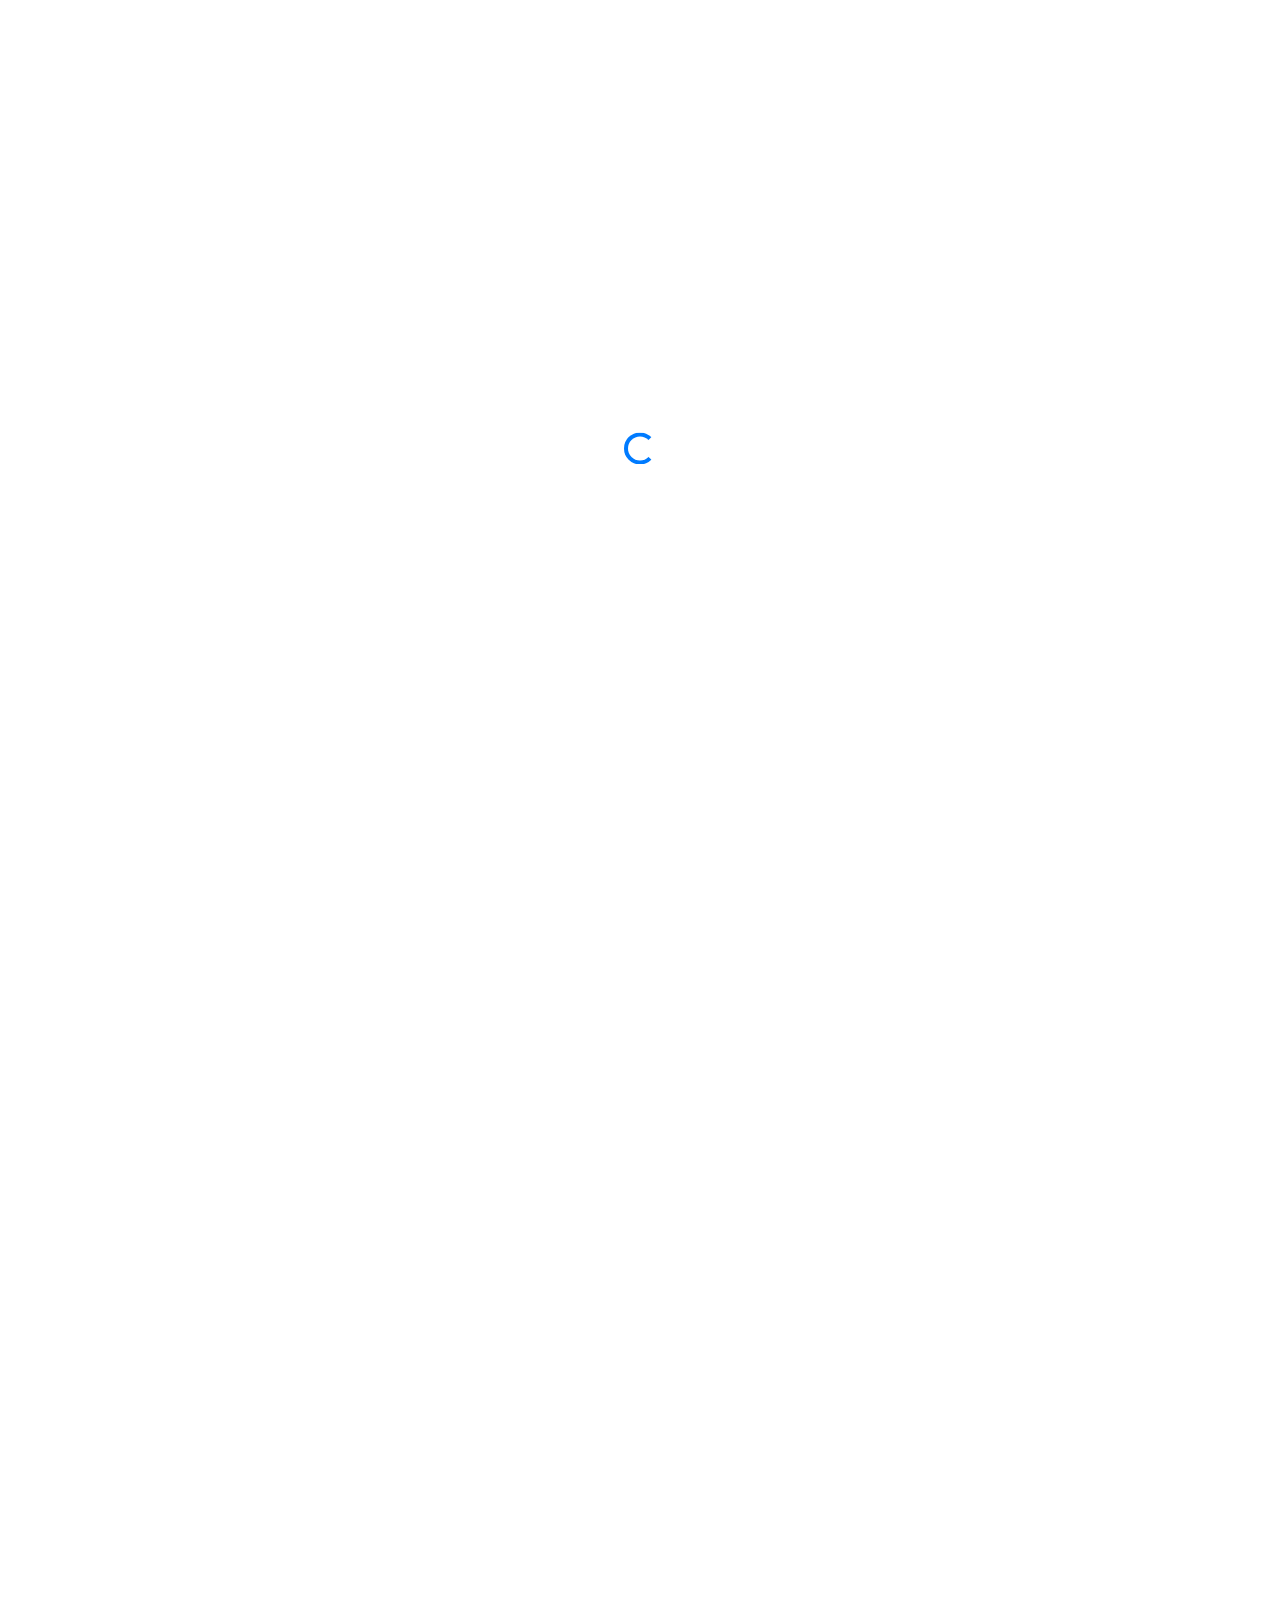
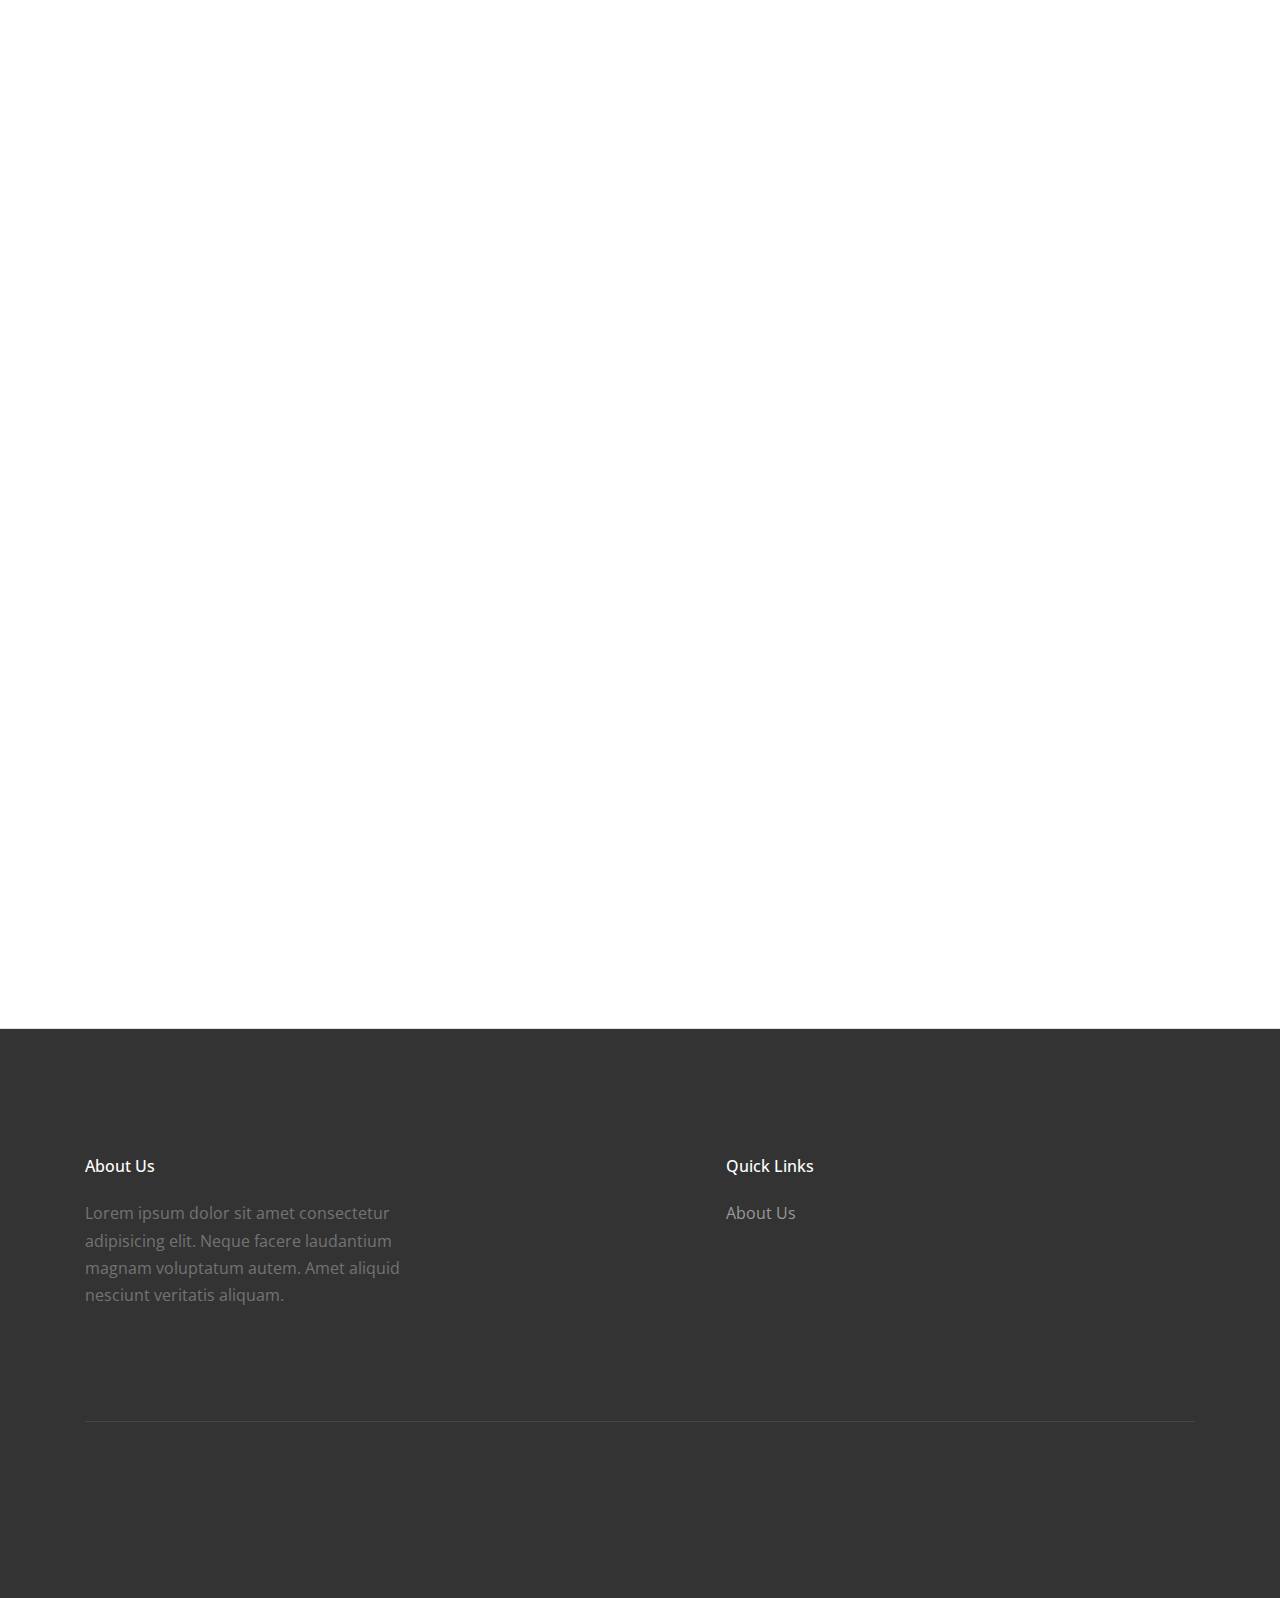
==== commit f9e6a8db: "ch2" ====
--- a/index.html
+++ b/index.html
@@ -49,13 +49,13 @@
     </div>
    
     
-    <header class="site-navbar py-4 js-sticky-header site-navbar-target" role="banner">
+    <header class="site-navbar py-4 js-sticky-header site-navbar-target" style="background-color: lightgray; background: linear-gradient(to right, rgba(255, 255, 255, 0.5), rgba(255, 255, 255, 0.5));" role="banner">
 
       <div class="container">
         <div class="row align-items-center">
           
           <div class="col-6 col-xl-2">
-            <h1 class="mb-0 site-logo"><a href="index.html" class="h2 mb-0">Pop Zeitgeist<span class="text-primary">.</span> </a></h1>
+            <h2 class="mb-0 site-logo"><a href="index.html" class="h2 mb-0">Pop Zeitgeist<span class="text-primary">.</span> </a></h1>
           </div>
 
           <div class="col-12 col-md-10 d-none d-xl-block">
@@ -80,17 +80,18 @@
 
   
      
-    <div class="site-blocks-cover overlay" style="background-image: url(images/hero_2.jpg);" data-aos="fade" id="home-section">
+    <div class="site-blocks-cover overlay" style="background-image: url(images/bg_main.jpg); background-color: grey;
+  background-blend-mode: multiply;" data-aos="fade" id="home-section">
 
       <div class="container">
         <div class="row align-items-center justify-content-center">
 
           
           <div class="col-md-8 mt-lg-5 text-center">
-            <h1 class="text-uppercase" data-aos="fade-up">Welcome</h1>
-            <p class="mb-5 desc"  data-aos="fade-up" data-aos-delay="100">Lorem ipsum dolor sit amet consectetur adipisicing elit. Optio soluta eius error.</p>
+            <h1 class="text-uppercase" data-aos="fade-up">Pop Zeitgeist</h1>
+            <p class="mb-5 desc"  data-aos="fade-up" data-aos-delay="100">Reflection of time in song</p>
             <div data-aos="fade-up" data-aos-delay="100">
-              <a href="#contact-section" class="btn smoothscroll btn-primary mr-2 mb-2">Get In Touch</a>
+              <a href="#about-section" class="btn smoothscroll btn-primary mr-2 mb-2">Learn More</a>
             </div>
           </div>
             
@@ -120,22 +121,14 @@
           </div>
           <div class="col-lg-5 ml-auto" data-aos="fade-up" data-aos-delay="100">
             <div class="mb-4">
-              <h3 class="h3 mb-4 text-black">For the next great business</h3>
-              <p>Lorem ipsum dolor sit amet consectetur adipisicing elit. Quo tempora cumque eligendi in nostrum labore omnis quaerat.</p>
+              <h3 class="h3 mb-4 text-black">The Pop Zeitgeist </h3>
+              <p>project extracts, scrapes, and analyses song lyrics and related metadata from 2000 to 2010 with the goal of analysing and visualising patterns in popular culture. </p>
               
             </div>
             
             
               
-            <div class="mb-4">
-              <ul class="list-unstyled ul-check success">
-                <li>Officia quaerat eaque neque</li>
-                <li>Possimus aut consequuntur incidunt</li>
-                <li>Lorem ipsum dolor sit amet</li>
-                <li>Consectetur adipisicing elit</li>
-              </ul>
-              
-            </div>
+        
 
             
             
@@ -144,67 +137,6 @@
       </div>  
     </div>
 
-    <section class="site-section">
-      <div class="container">
-
-        <div class="row mb-5 justify-content-center">
-          <div class="col-md-7 text-center">
-            <h2 class="section-title mb-3" data-aos="fade-up" data-aos-delay="">Our Features</h2>
-            <p class="lead" data-aos="fade-up" data-aos-delay="100">Lorem ipsum dolor sit amet consectetur adipisicing elit. Minus minima neque tempora reiciendis.</p>
-          </div>
-        </div>
-        
-        <div class="row" >
-          <div class="col-lg-6 mb-5" data-aos="fade-up" data-aos-delay="">
-
-            <div class="owl-carousel slide-one-item-alt">
-              <img src="images/slide_1.jpg" alt="Image" class="img-fluid">
-              <img src="images/slide_2.jpg" alt="Image" class="img-fluid">
-              <img src="images/slide_3.jpg" alt="Image" class="img-fluid">
-              <img src="images/slide_4.jpg" alt="Image" class="img-fluid">
-            </div>
-            <div class="custom-direction">
-              <a href="#" class="custom-prev"><span><span class="icon-keyboard_backspace"></span></span></a><a href="#" class="custom-next"><span><span class="icon-keyboard_backspace"></span></span></a>
-            </div>
-
-          </div>
-          <div class="col-lg-5 ml-auto" data-aos="fade-up" data-aos-delay="100">
-            
-            <div class="owl-carousel slide-one-item-alt-text">
-              <div>
-                <h2 class="section-title mb-3">Minimal and Modern Design</h2>
-                <p class="lead">Lorem ipsum dolor sit amet consectetur adipisicing elit.</p>
-                <p>Est qui eos quasi ratione nostrum excepturi id recusandae fugit omnis ullam pariatur itaque nisi voluptas impedit  Quo suscipit omnis iste velit maxime.</p>
-
-                <p><a href="#" class="btn btn-primary mr-2 mb-2">Learn More</a></p>
-              </div>
-              <div>
-                <h2 class="section-title mb-3">Do things with love</h2>
-                <p class="lead">Lorem ipsum dolor sit amet consectetur adipisicing elit.</p>
-                <p>Est qui eos quasi ratione nostrum excepturi id recusandae fugit omnis ullam pariatur itaque nisi voluptas impedit  Quo suscipit omnis iste velit maxime.</p>
-
-                <p><a href="#" class="btn btn-primary mr-2 mb-2">Learn More</a></p>
-              </div>
-              <div>
-                <h2 class="section-title mb-3">Take your business online</h2>
-                <p class="lead">Lorem ipsum dolor sit amet consectetur adipisicing elit.</p>
-                <p>Est qui eos quasi ratione nostrum excepturi id recusandae fugit omnis ullam pariatur itaque nisi voluptas impedit  Quo suscipit omnis iste velit maxime.</p>
-
-                <p><a href="#" class="btn btn-primary mr-2 mb-2">Learn More</a></p>
-              </div>
-              <div>
-                <h2 class="section-title mb-3">4 Our Dedicated Professionals</h2>
-                <p class="lead">Lorem ipsum dolor sit amet consectetur adipisicing elit.</p>
-                <p>Est qui eos quasi ratione nostrum excepturi id recusandae fugit omnis ullam pariatur itaque nisi voluptas impedit  Quo suscipit omnis iste velit maxime.</p>
-
-                <p><a href="#" class="btn btn-primary mr-2 mb-2">Learn More</a></p>
-              </div>
-            </div>
-            
-          </div>
-        </div>
-      </div>
-    </section>
 
 
     
@@ -219,7 +151,7 @@
         <div class="row">
           
 
-          <div class="col-md-6 col-lg-3 mb-4" data-aos="fade-up" data-aos-delay="">
+          <div class="col-md-6 col-lg-4 mb-4" data-aos="fade-up" data-aos-delay="">
             <div class="team-member">
               <figure>
                 <ul class="social">
@@ -228,16 +160,16 @@
                   <li><a href="#"><span class="icon-linkedin"></span></a></li>
                   <li><a href="#"><span class="icon-instagram"></span></a></li>
                 </ul>
-                <img src="images/person_5.jpg" alt="Image" class="img-fluid">
+                <img src="images/ulzhan_team.jpg" alt="Image" class="img-fluid">
               </figure>
               <div class="p-3">
                 <h3>Ulzhan Baizhankyzy</h3>
-                <span class="position">Product Manager</span>
-              </div>
-            </div>
-          </div>
-
-          <div class="col-md-6 col-lg-3 mb-4" data-aos="fade-up" data-aos-delay="100">
+                <span class="position">DHDK student</span>
+              </div>
+            </div>
+          </div>
+
+          <div class="col-md-6 col-lg-4 mb-4" data-aos="fade-up" data-aos-delay="100">
             <div class="team-member">
               <figure>
                 <ul class="social">
@@ -246,16 +178,16 @@
                   <li><a href="#"><span class="icon-linkedin"></span></a></li>
                   <li><a href="#"><span class="icon-instagram"></span></a></li>
                 </ul>
-                <img src="images/person_6.jpg" alt="Image" class="img-fluid">
+                <img src="images/ludi_team.jfif" alt="Image" class="img-fluid">
               </figure>
               <div class="p-3">
                 <h3>Ludi Yang</h3>
-                <span class="position">Product Manager</span>
-              </div>
-            </div>
-          </div>
-
-          <div class="col-md-6 col-lg-3 mb-4" data-aos="fade-up" data-aos-delay="200">
+                <span class="position">DHDK student</span>
+              </div>
+            </div>
+          </div>
+
+          <div class="col-md-6 col-lg-4 mb-4" data-aos="fade-up" data-aos-delay="200">
             <div class="team-member">
               <figure>
                 <ul class="social">
@@ -264,11 +196,11 @@
                   <li><a href="#"><span class="icon-linkedin"></span></a></li>
                   <li><a href="#"><span class="icon-instagram"></span></a></li>
                 </ul>
-                <img src="images/person_7.jpg" alt="Image" class="img-fluid">
+                <img src="images/alka_team.jfif" alt="Image" class="img-fluid">
               </figure>
               <div class="p-3">
                 <h3>Alka Rana</h3>
-                <span class="position">Product Manager</span>
+                <span class="position">DHDK student</span>
               </div>
             </div>
           </div>
@@ -292,40 +224,20 @@
                 <h2 class="footer-heading mb-4">Quick Links</h2>
                 <ul class="list-unstyled">
                   <li><a href="#about-section" class="smoothscroll">About Us</a></li>
-                  <li><a href="#services-section" class="smoothscroll">Services</a></li>
-                  <li><a href="#testimonials-section" class="smoothscroll">Testimonials</a></li>
-                  <li><a href="#contact-section" class="smoothscroll">Contact Us</a></li>
-                </ul>
-              </div>
-              <div class="col-md-3">
-                <h2 class="footer-heading mb-4">Follow Us</h2>
-                <a href="#" class="pl-0 pr-3"><span class="icon-facebook"></span></a>
-                <a href="#" class="pl-3 pr-3"><span class="icon-twitter"></span></a>
-                <a href="#" class="pl-3 pr-3"><span class="icon-instagram"></span></a>
-                <a href="#" class="pl-3 pr-3"><span class="icon-linkedin"></span></a>
-              </div>
-            </div>
-          </div>
-          <div class="col-md-3">
-            <h2 class="footer-heading mb-4">Subscribe Newsletter</h2>
-            <form action="#" method="post" class="footer-subscribe">
-              <div class="input-group mb-3">
-                <input type="text" class="form-control border-secondary text-white bg-transparent" placeholder="Enter Email" aria-label="Enter Email" aria-describedby="button-addon2">
-                <div class="input-group-append">
-                  <button class="btn btn-primary text-black" type="button" id="button-addon2">Send</button>
-                </div>
-              </div>
-            </form>
-          </div>
+                  <li><a href="#services-section" class="smoothscroll"></a></li>
+                  <li><a href="#testimonials-section" class="smoothscroll"></a></li>
+                  <li><a href="#contact-section" class="smoothscroll"></a></li>
+                </ul>
+              </div>
+              
+            </div>
+          </div>
+          
         </div>
         <div class="row pt-5 mt-5 text-center">
           <div class="col-md-12">
             <div class="border-top pt-5">
-              <p>
-            <!-- Link back to Colorlib can't be removed. Template is licensed under CC BY 3.0. -->
-            Copyright &copy;<script>document.write(new Date().getFullYear());</script> All rights reserved | This template is made with <i class="icon-heart text-danger" aria-hidden="true"></i> by <a href="https://colorlib.com" target="_blank" >Colorlib</a>
-            <!-- Link back to Colorlib can't be removed. Template is licensed under CC BY 3.0. -->
-            </p>
+             
         
             </div>
           </div>
--- a/css/style.css
+++ b/css/style.css
@@ -1,6 +1,10 @@
 /* Base */
 html {
   overflow-x: hidden; }
+
+.text {
+  margin-top: 50px;
+}
 
 body {
   line-height: 1.7;
@@ -530,9 +534,9 @@
     .sticky-wrapper .site-navbar .site-menu-toggle {
       color: #fff; }
     .sticky-wrapper .site-navbar .site-logo a {
-      color: #fff; }
+      color: #006adb }
     .sticky-wrapper .site-navbar .site-menu > li > a {
-      color: rgba(255, 255, 255, 0.7) !important; }
+      color: #000 !important; }
       .sticky-wrapper .site-navbar .site-menu > li > a:hover, .sticky-wrapper .site-navbar .site-menu > li > a.active {
         color: #fff !important; }
   .sticky-wrapper.is-sticky .site-navbar {
@@ -557,7 +561,7 @@
   background-size: cover;
   background-repeat: no-repeat;
   background-position: top;
-  background-position: center center; }
+  background-position: center center;}
   .site-blocks-cover.overlay {
     position: relative; }
     .site-blocks-cover.overlay:before {
@@ -1659,7 +1663,9 @@
   margin: 0;
   padding: 0;
   position: relative;
-  overflow: hidden; }
+  overflow: hidden;
+  height: 390px;
+ }
 
 .team-member .social {
   position: absolute;
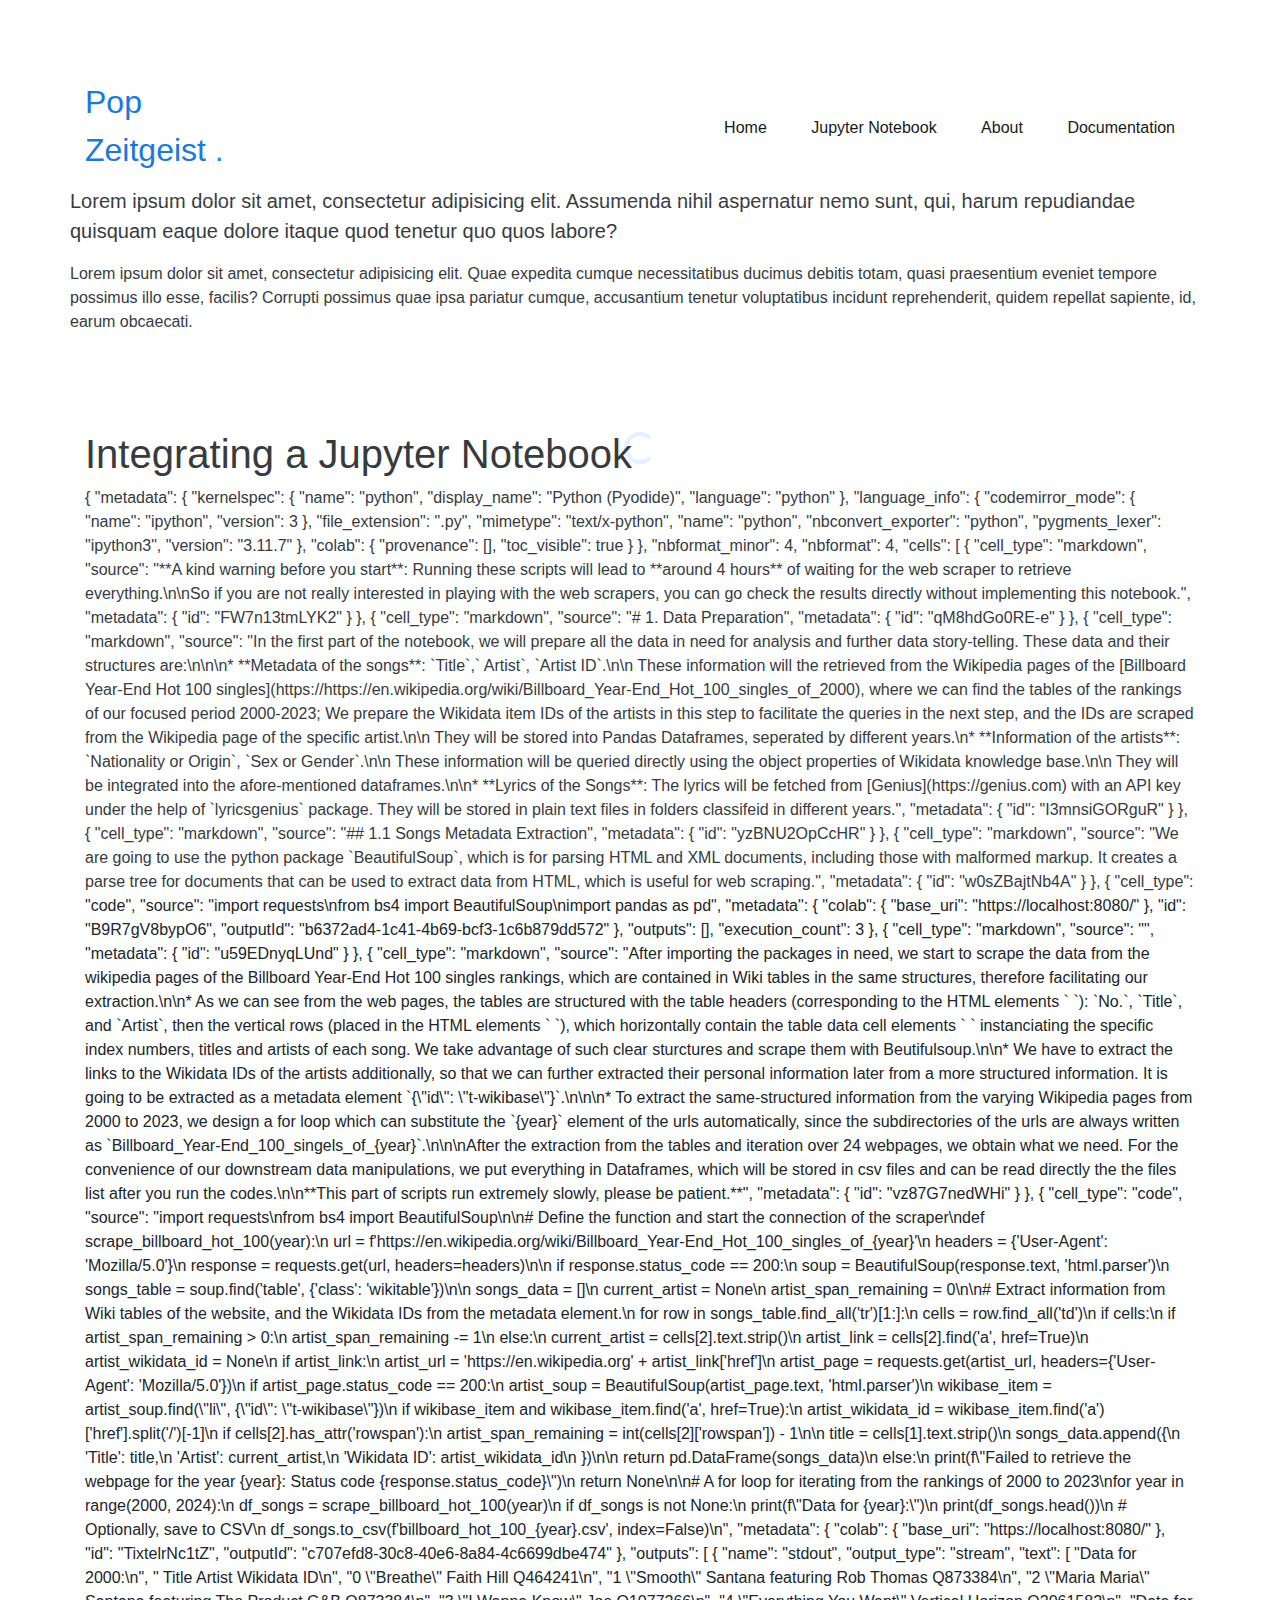
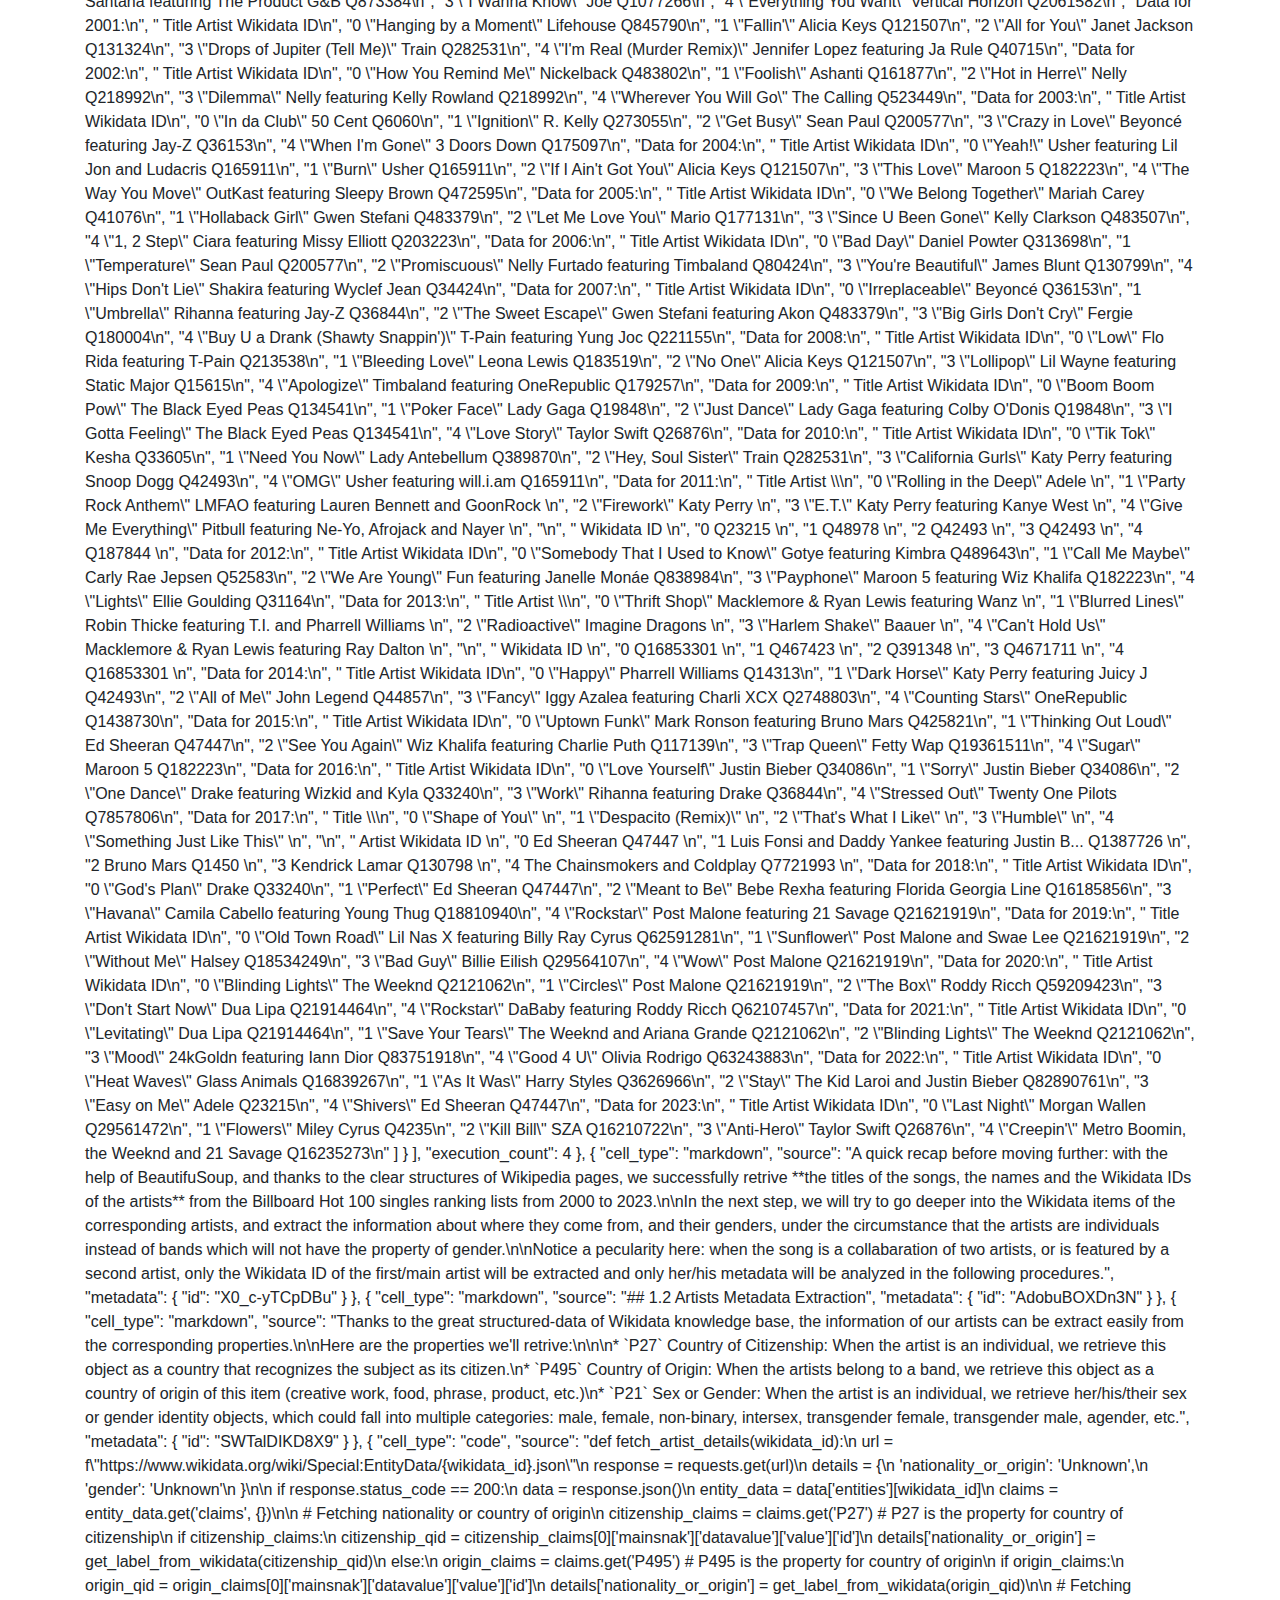
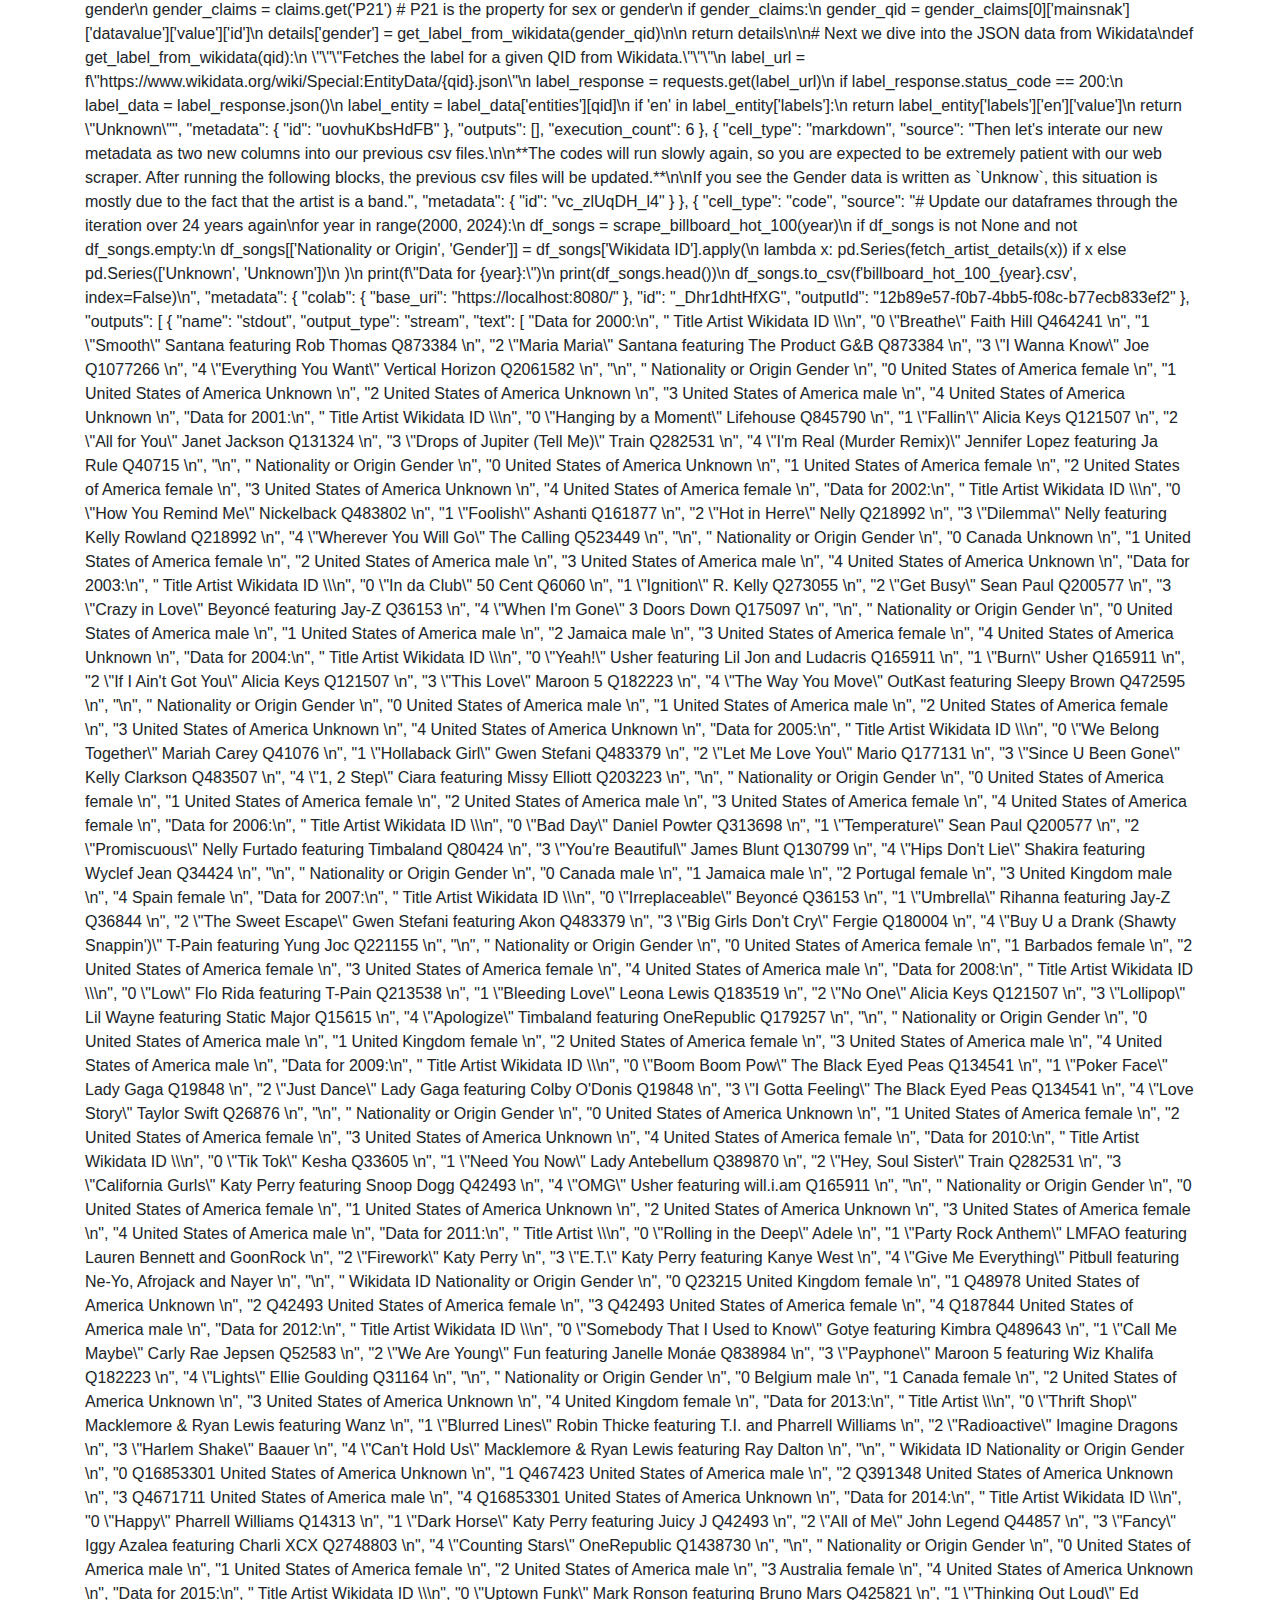
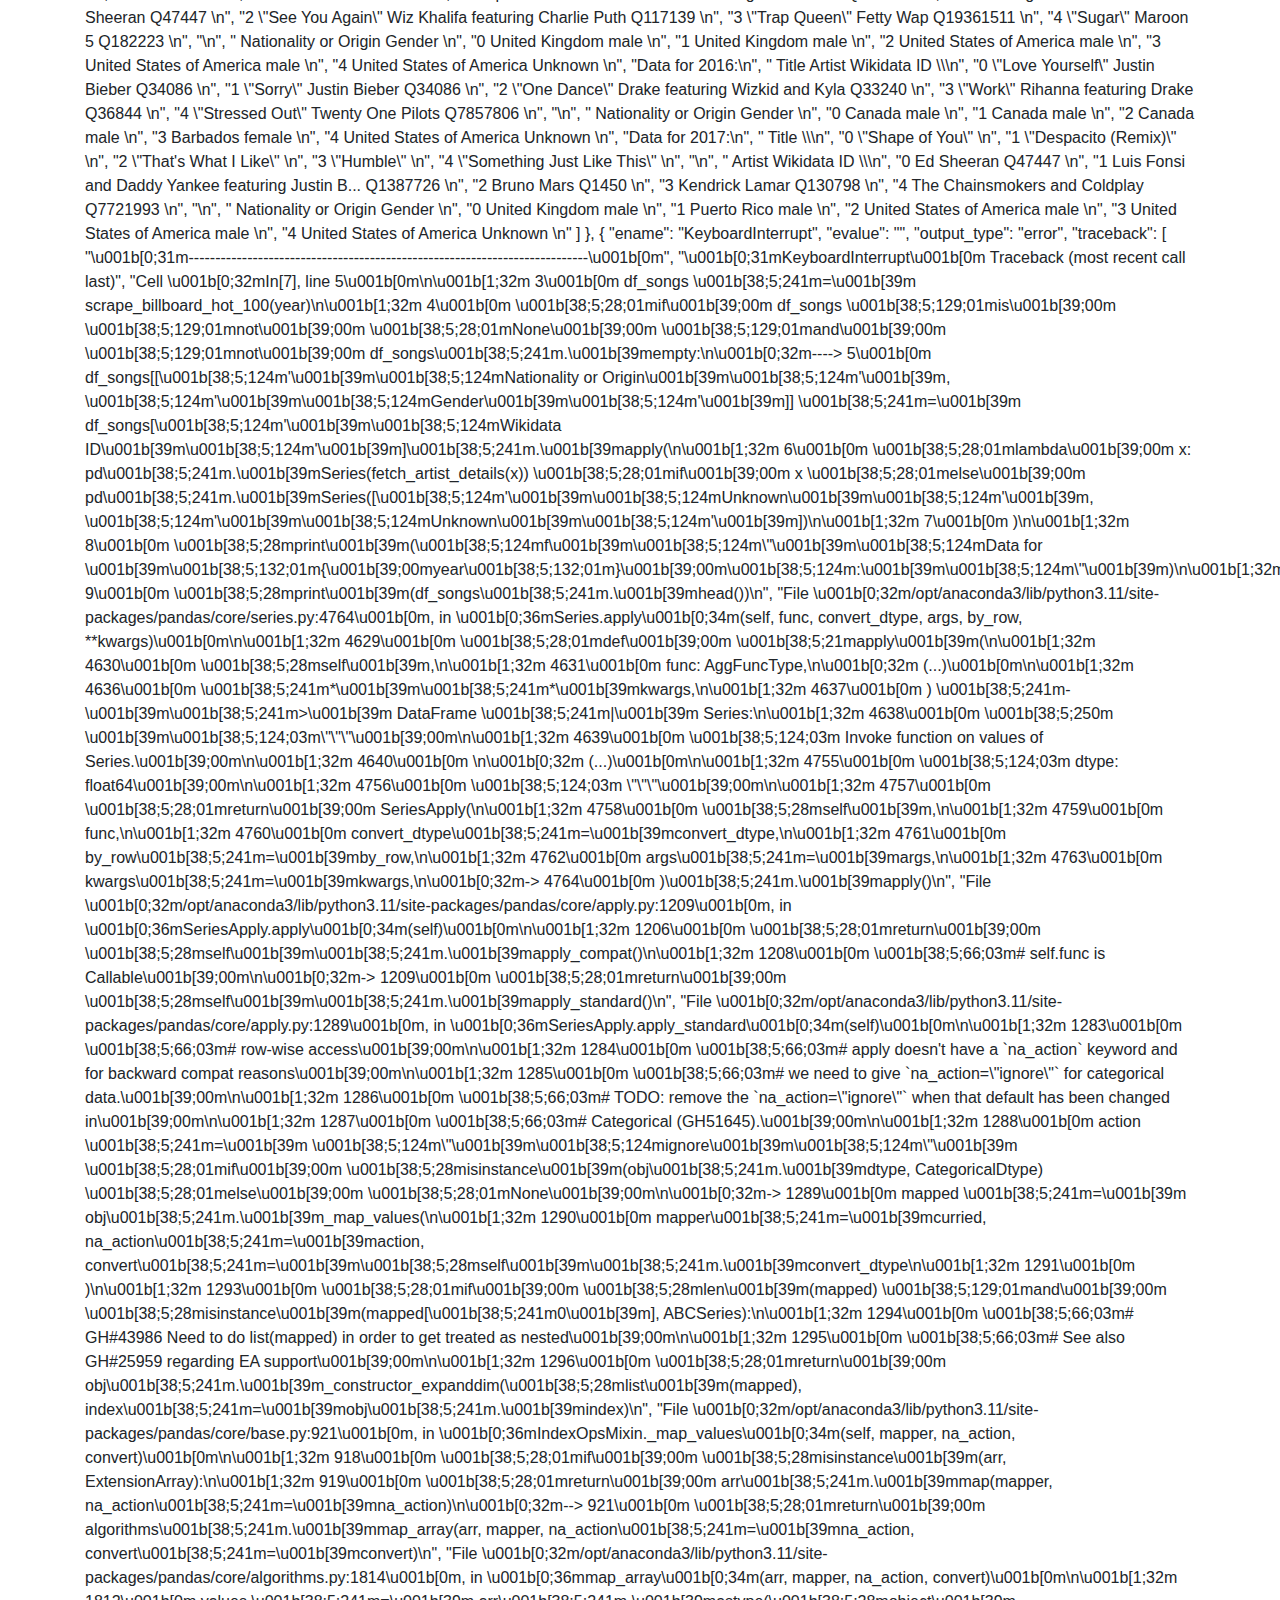
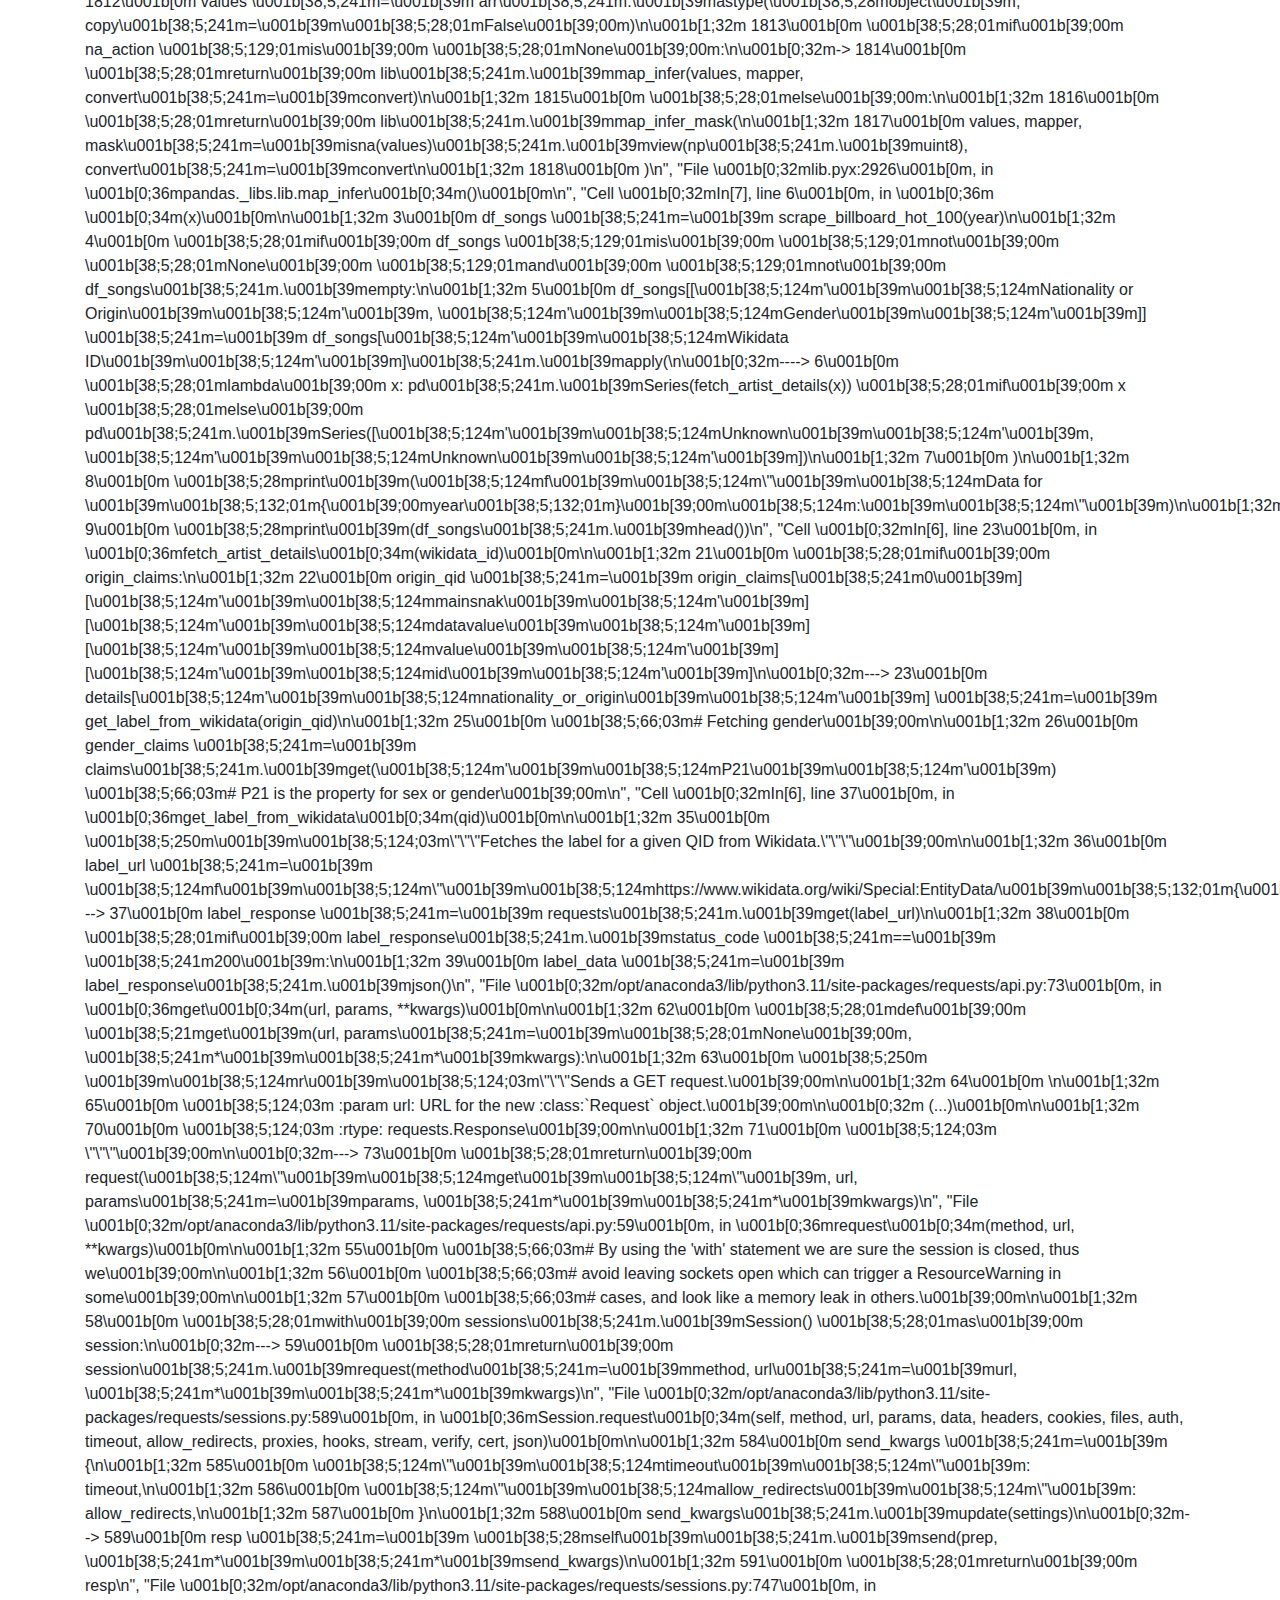
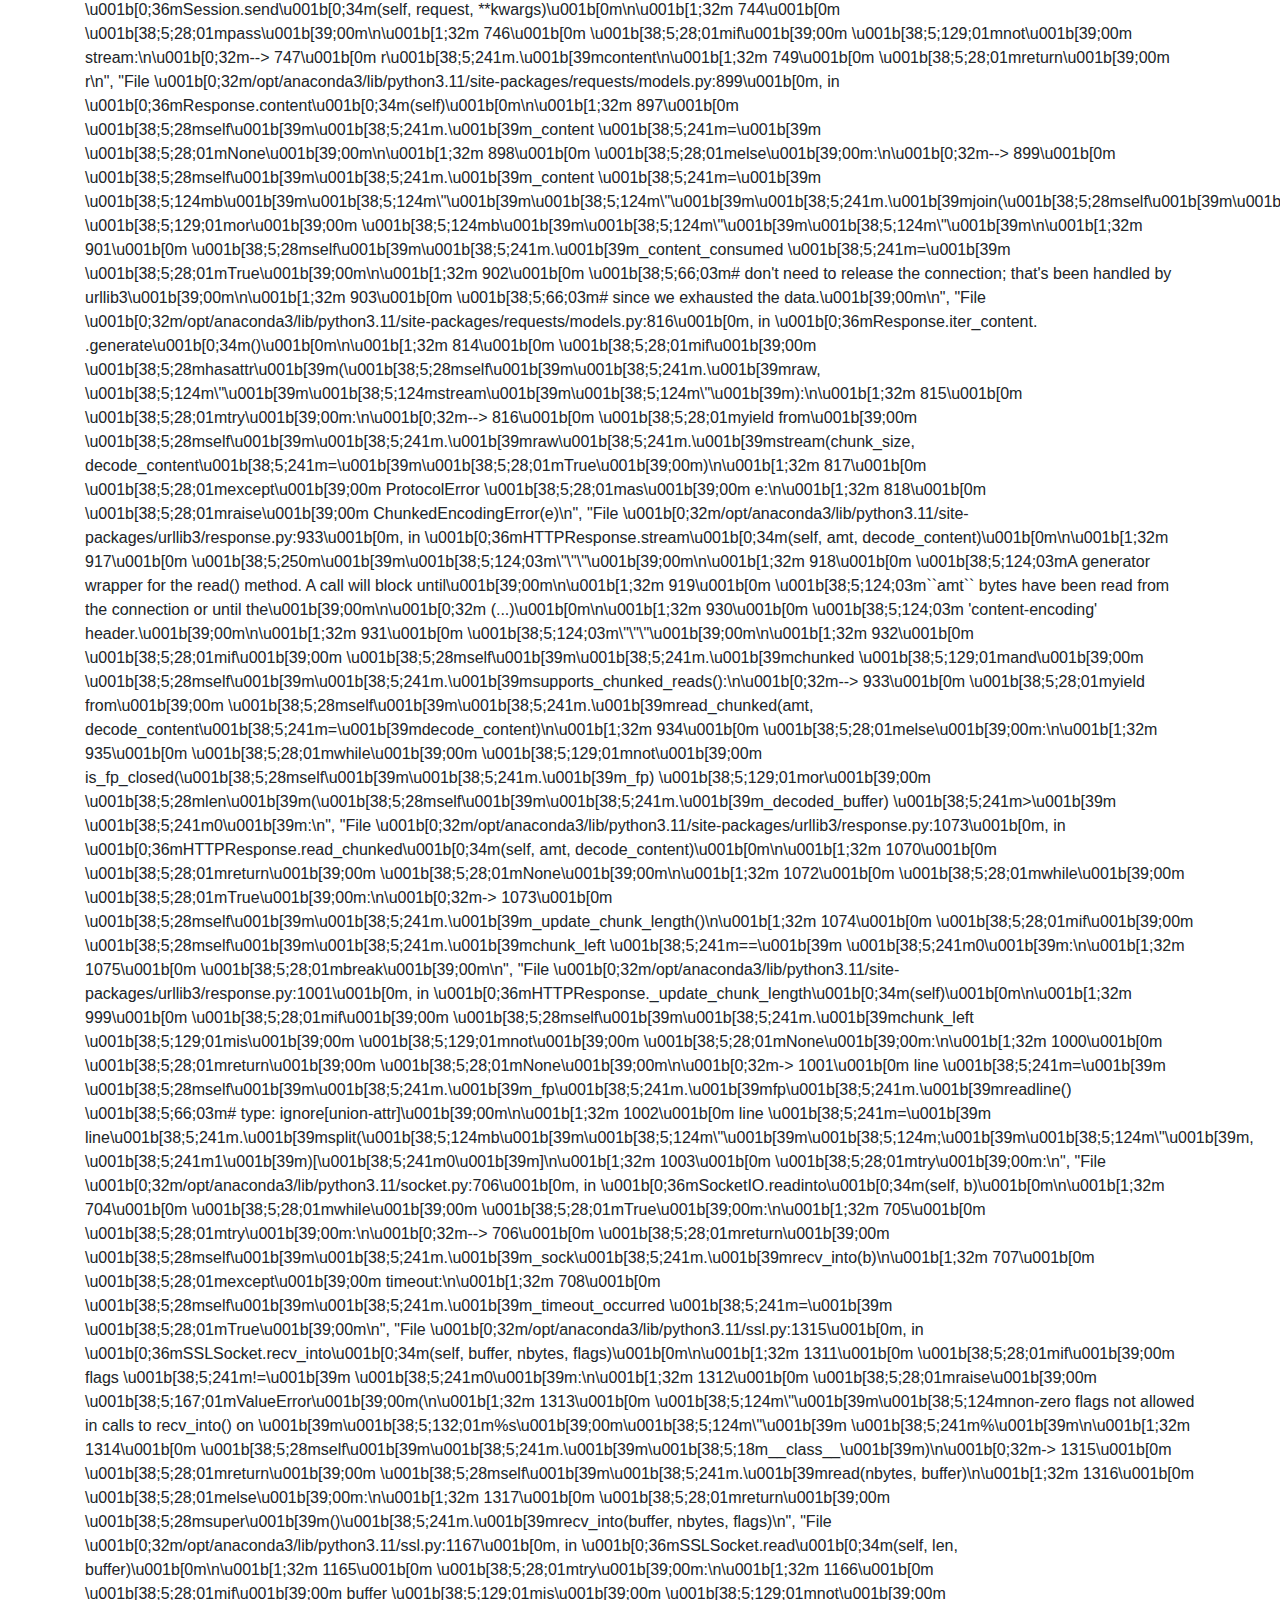
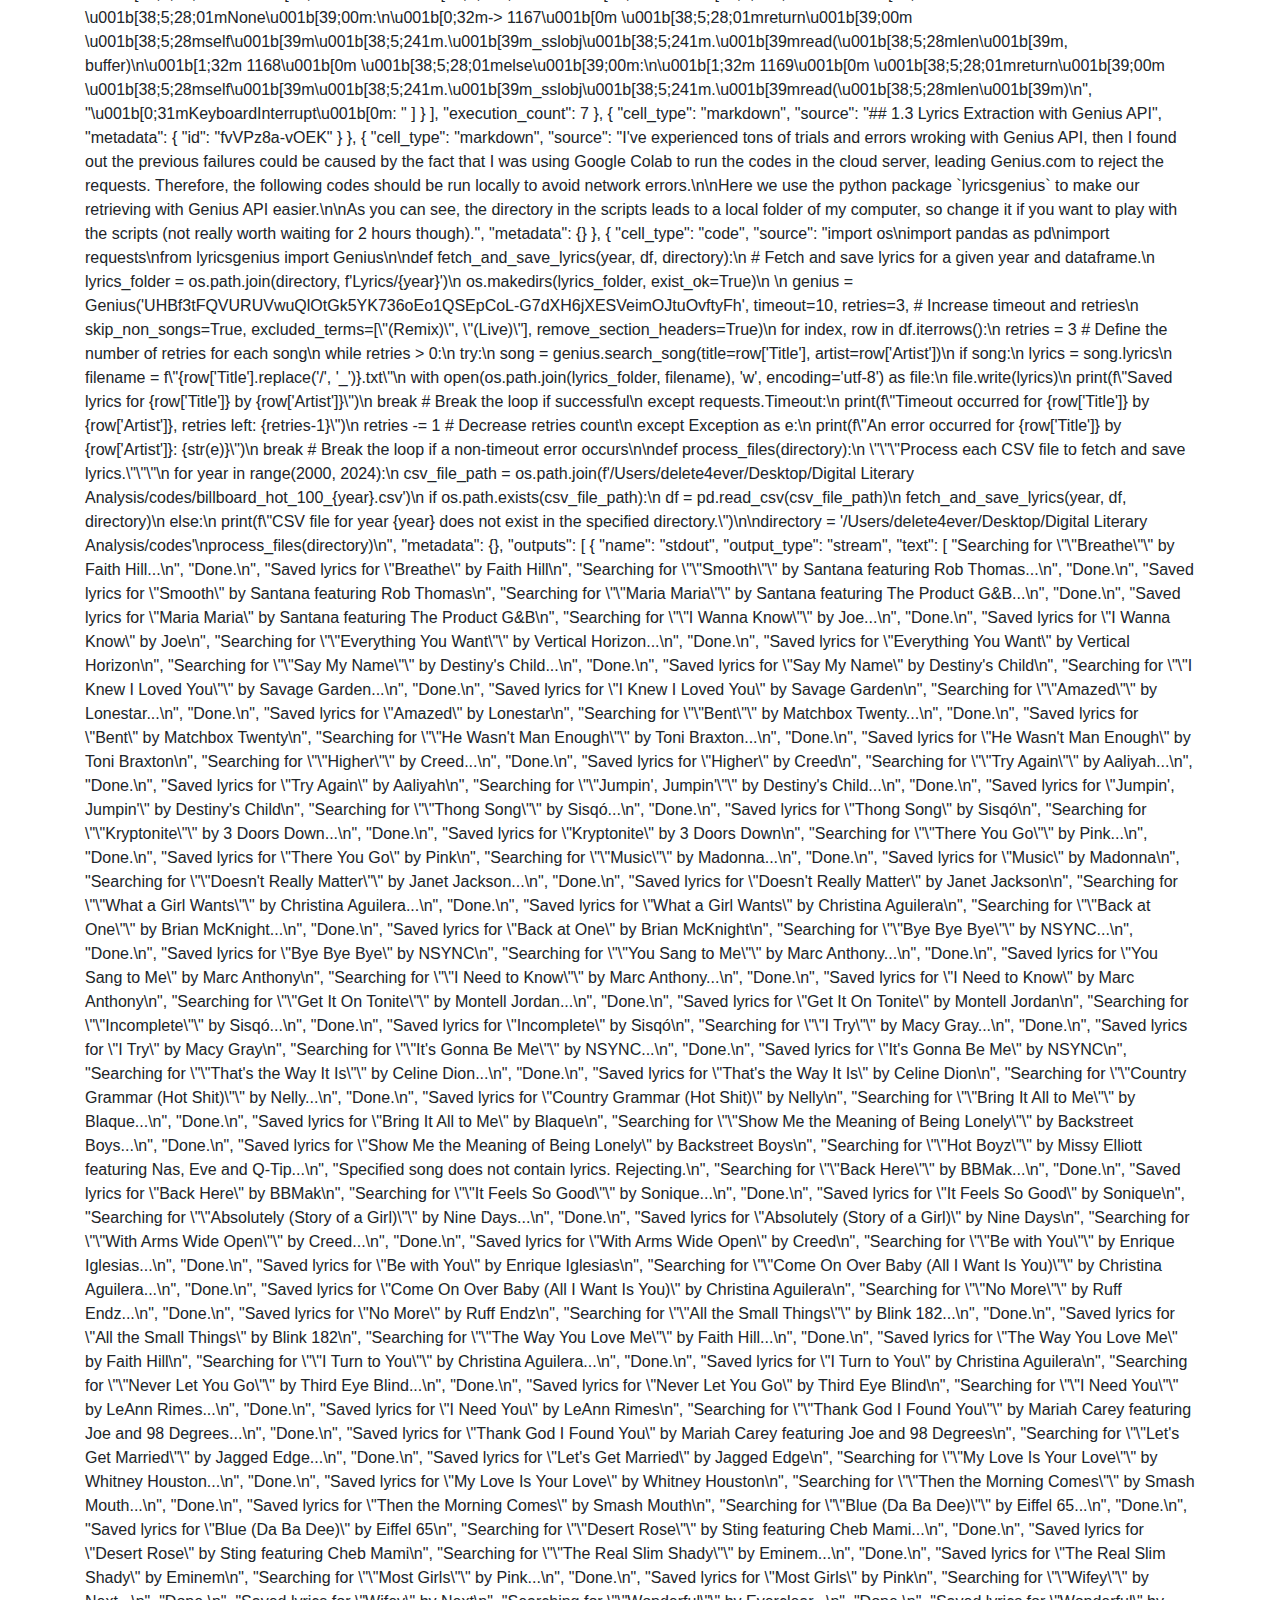
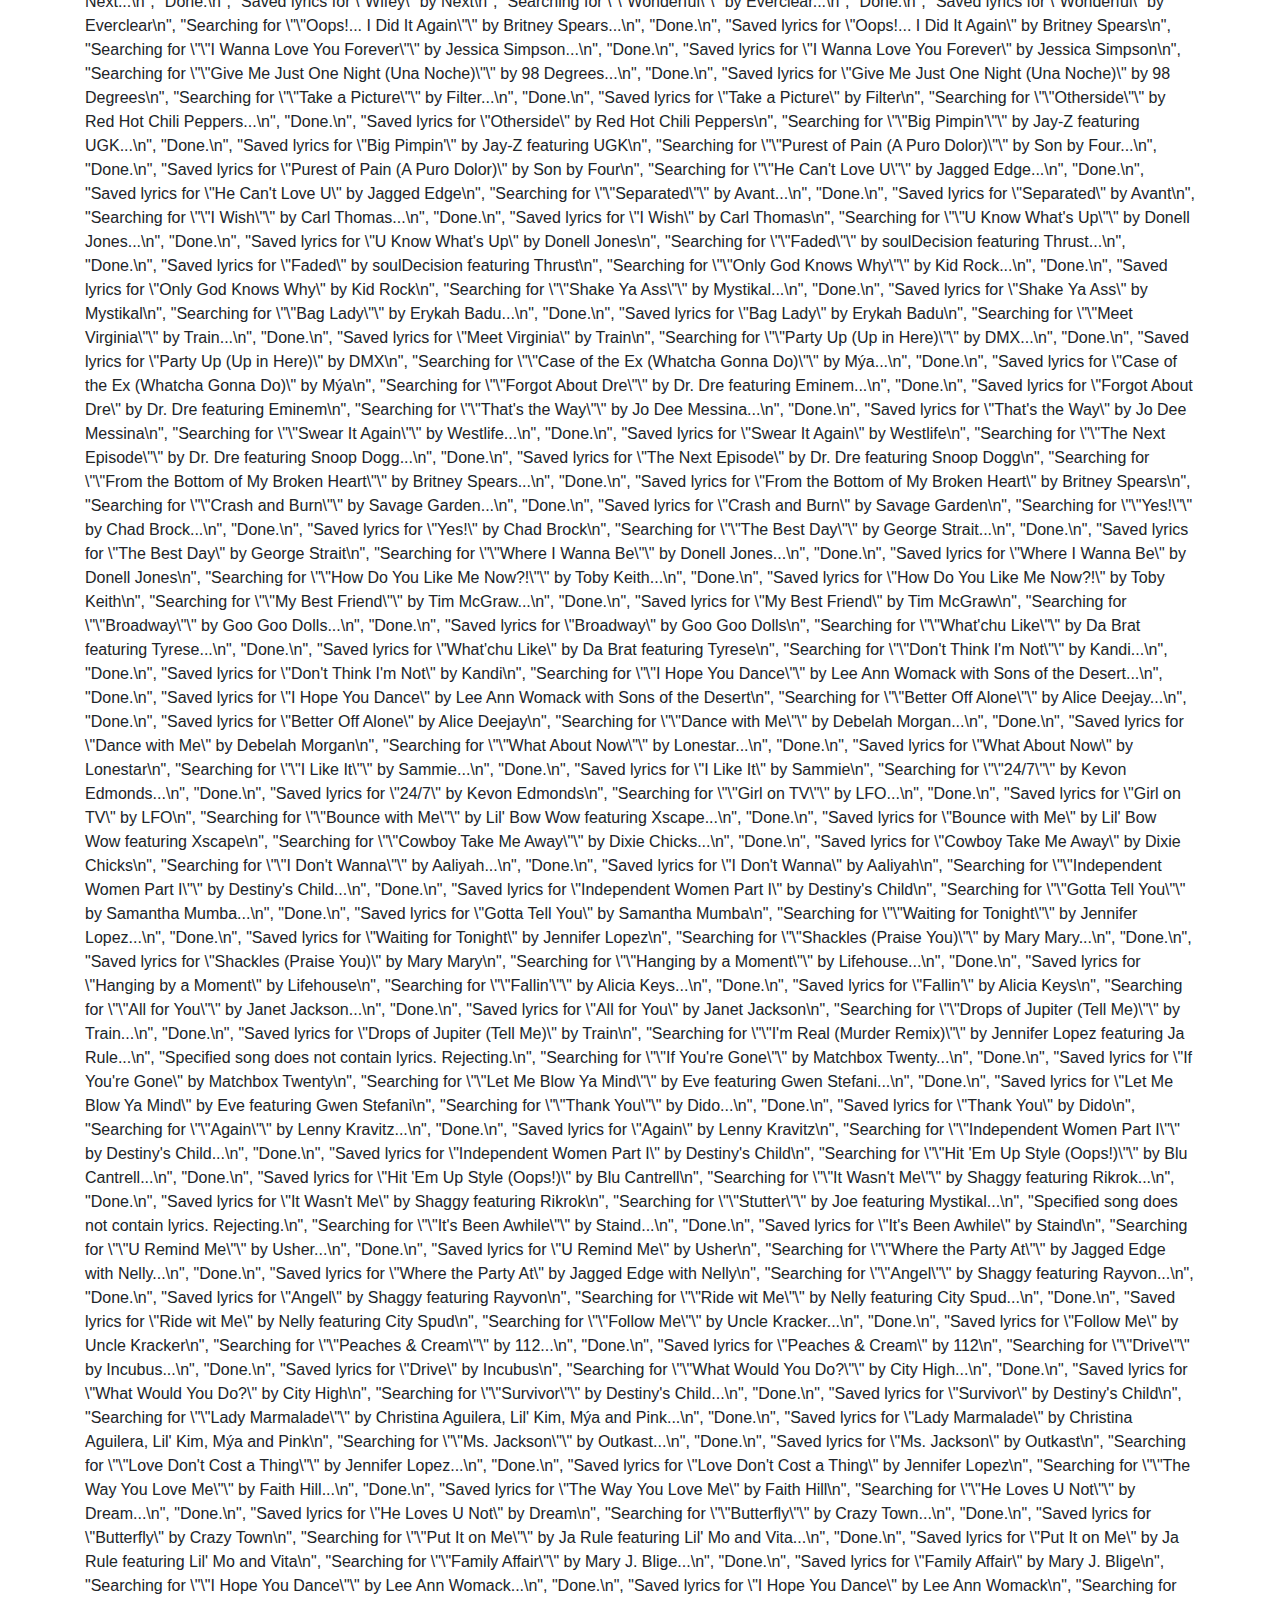
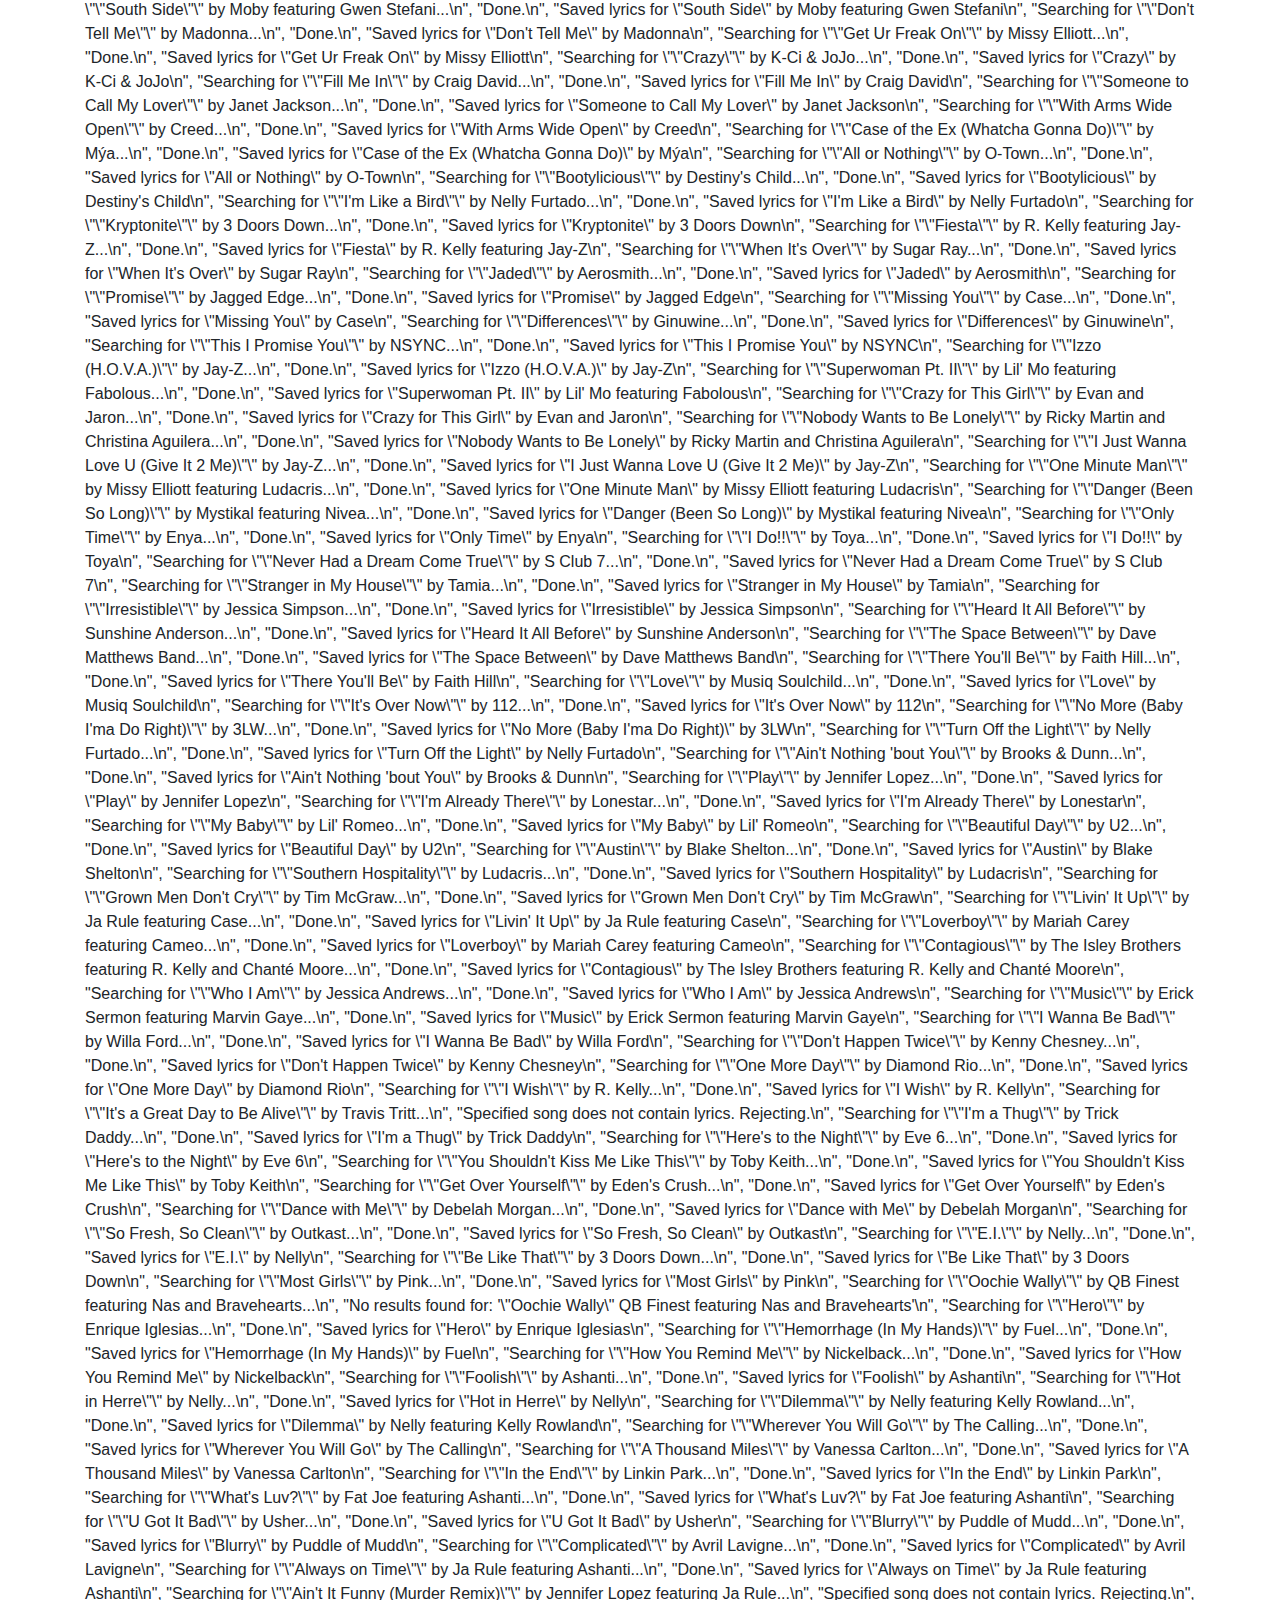
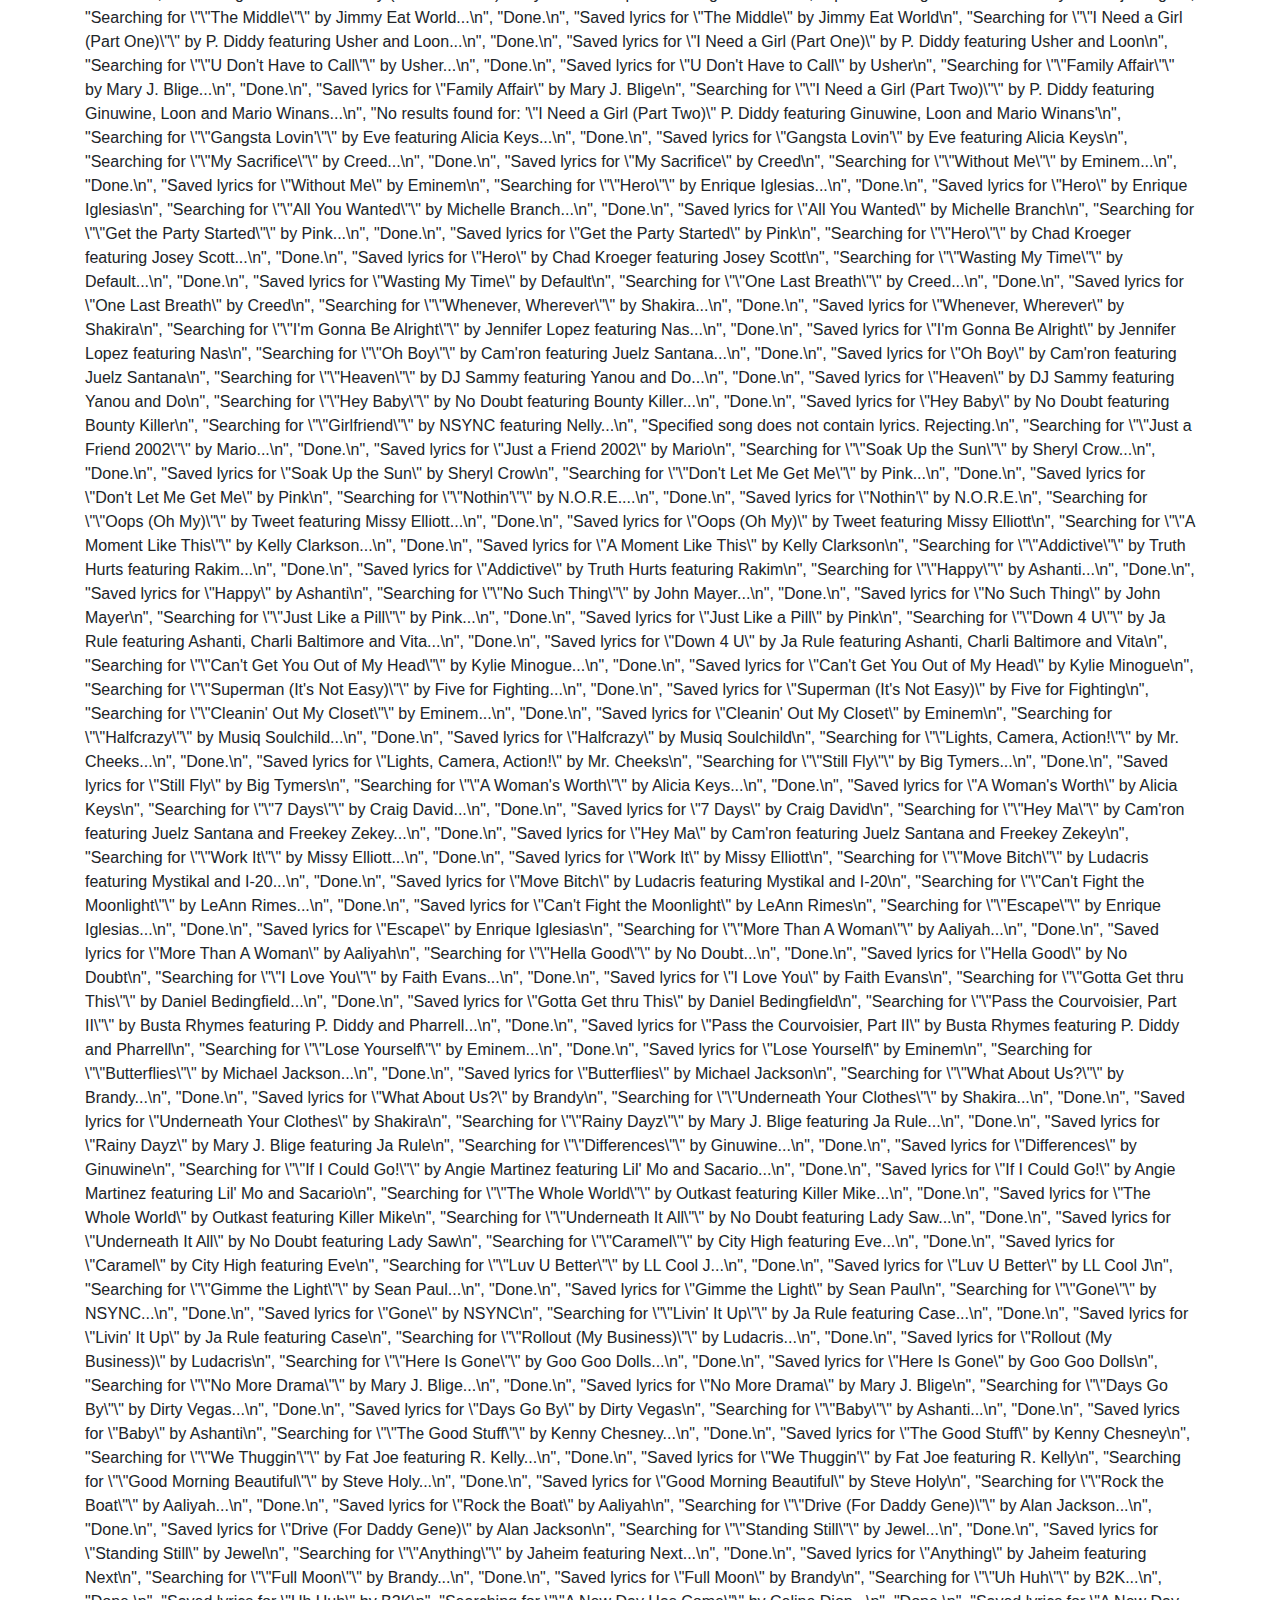
==== commit e2bbb732: "ch2" ====
--- a/index.html
+++ b/index.html
@@ -1,267 +1,8045 @@
-<!doctype html>
+<!DOCTYPE html>
 <html lang="en">
-  <head>
-    <title>Pop Zeitgeist &mdash; Project</title>
-    <meta charset="utf-8">
-    <meta name="viewport" content="width=device-width, initial-scale=1, shrink-to-fit=no">
-    
-    
-    <link href="https://fonts.googleapis.com/css?family=Open+Sans:300,400,700" rel="stylesheet">
-    <link rel="stylesheet" href="fonts/icomoon/style.css">
-
-    <link rel="stylesheet" href="css/bootstrap.min.css">
-    <link rel="stylesheet" href="css/jquery-ui.css">
-    <link rel="stylesheet" href="css/owl.carousel.min.css">
-    <link rel="stylesheet" href="css/owl.theme.default.min.css">
-    <link rel="stylesheet" href="css/owl.theme.default.min.css">
-
-    <link rel="stylesheet" href="css/jquery.fancybox.min.css">
-
-    <link rel="stylesheet" href="css/bootstrap-datepicker.css">
-
-    <link rel="stylesheet" href="fonts/flaticon/font/flaticon.css">
-
-    <link rel="stylesheet" href="css/aos.css">
-
-    <link rel="stylesheet" href="css/style.css">
-    
-  </head>
-  <body data-spy="scroll" data-target=".site-navbar-target" data-offset="300">
-  
-
-  <div id="overlayer"></div>
+ <head>
+  <title>
+   Jupyter Notebook Embed
+  </title>
+  <meta charset="utf-8"/>
+  <meta content="width=device-width, initial-scale=1, shrink-to-fit=no" name="viewport"/>
+  <link href="https://fonts.googleapis.com/css?family=Open+Sans:300,400,700" rel="stylesheet"/>
+  <link href="fonts/icomoon/style.css" rel="stylesheet"/>
+  <link href="css/bootstrap.min.css" rel="stylesheet"/>
+  <link href="css/jquery-ui.css" rel="stylesheet"/>
+  <link href="css/owl.carousel.min.css" rel="stylesheet"/>
+  <link href="css/owl.theme.default.min.css" rel="stylesheet"/>
+  <link href="css/owl.theme.default.min.css" rel="stylesheet"/>
+  <link href="css/jquery.fancybox.min.css" rel="stylesheet"/>
+  <link href="css/bootstrap-datepicker.css" rel="stylesheet"/>
+  <link href="fonts/flaticon/font/flaticon.css" rel="stylesheet"/>
+  <link href="css/aos.css" rel="stylesheet"/>
+  <link href="css/style.css" rel="stylesheet"/>
+  <link href="https://maxcdn.bootstrapcdn.com/bootstrap/4.0.0/css/bootstrap.min.css" rel="stylesheet"/>
+  <link href="css/notebook.css" rel="stylesheet"/>
+  <link href="css/pygments/notebook/colorful.css" rel="stylesheet"/>
+  <link href="css/main.css" rel="stylesheet"/>
+ </head>
+ <body data-offset="300" data-spy="scroll" data-target=".site-navbar-target">
+  <div id="overlayer">
+  </div>
   <div class="loader">
-    <div class="spinner-border text-primary" role="status">
-      <span class="sr-only">Loading...</span>
+   <div class="spinner-border text-primary" role="status">
+    <span class="sr-only">
+     Loading...
+    </span>
+   </div>
+  </div>
+  <div class="site-wrap">
+   <div class="site-mobile-menu site-navbar-target">
+    <div class="site-mobile-menu-header">
+     <div class="site-mobile-menu-close mt-3">
+      <span class="icon-close2 js-menu-toggle">
+      </span>
+     </div>
     </div>
+    <div class="site-mobile-menu-body">
+    </div>
+   </div>
+   <header class="site-navbar py-4 js-sticky-header site-navbar-target" role="banner">
+    <div class="container">
+     <div class="row align-items-center">
+      <div class="col-6 col-xl-2">
+       <h1 class="mb-0 site-logo">
+        <a class="h2 mb-0" href="index.html">
+         Pop Zeitgeist
+         <span class="text-primary">
+          .
+         </span>
+        </a>
+       </h1>
+      </div>
+      <div class="col-12 col-md-10 d-none d-xl-block">
+       <nav class="site-navigation position-relative text-right" role="navigation">
+        <ul class="site-menu main-menu js-clone-nav mr-auto d-none d-lg-block">
+         <li>
+          <a class="nav-link" href="index.html">
+           Home
+          </a>
+         </li>
+         <li>
+          <a class="nav-link" href="jupyter_notebook.html">
+           Jupyter Notebook
+          </a>
+         </li>
+         <li>
+          <a class="nav-link" href="about.html">
+           About
+          </a>
+         </li>
+         <li>
+          <a class="nav-link" href="documentation.html">
+           Documentation
+          </a>
+         </li>
+        </ul>
+       </nav>
+      </div>
+      <div class="col-6 d-inline-block d-xl-none ml-md-0 py-3" style="position: relative; top: 3px;">
+       <a class="site-menu-toggle js-menu-toggle float-right" href="#">
+        <span class="icon-menu h3">
+        </span>
+       </a>
+      </div>
+     </div>
+    </div>
+   </header>
+   <section class="site-section">
+    <div class="container text">
+     <div class="row">
+      <p class="lead">
+       Lorem ipsum dolor sit amet, consectetur adipisicing elit. Assumenda nihil aspernatur nemo sunt, qui, harum repudiandae quisquam eaque dolore itaque quod tenetur quo quos labore?
+      </p>
+      <p>
+       Lorem ipsum dolor sit amet, consectetur adipisicing elit. Quae expedita cumque necessitatibus ducimus debitis totam, quasi praesentium eveniet tempore possimus illo esse, facilis? Corrupti possimus quae ipsa pariatur cumque, accusantium tenetur voluptatibus incidunt reprehenderit, quidem repellat sapiente, id, earum obcaecati.
+      </p>
+     </div>
+    </div>
+   </section>
   </div>
-
-
-  <div class="site-wrap">
-
-    <div class="site-mobile-menu site-navbar-target">
-      <div class="site-mobile-menu-header">
-        <div class="site-mobile-menu-close mt-3">
-          <span class="icon-close2 js-menu-toggle"></span>
+  <div class="container">
+   <h1>
+    Integrating a Jupyter Notebook
+   </h1>
+   {
+  "metadata": {
+    "kernelspec": {
+      "name": "python",
+      "display_name": "Python (Pyodide)",
+      "language": "python"
+    },
+    "language_info": {
+      "codemirror_mode": {
+        "name": "ipython",
+        "version": 3
+      },
+      "file_extension": ".py",
+      "mimetype": "text/x-python",
+      "name": "python",
+      "nbconvert_exporter": "python",
+      "pygments_lexer": "ipython3",
+      "version": "3.11.7"
+    },
+    "colab": {
+      "provenance": [],
+      "toc_visible": true
+    }
+  },
+  "nbformat_minor": 4,
+  "nbformat": 4,
+  "cells": [
+    {
+      "cell_type": "markdown",
+      "source": "**A kind warning before you start**: Running these scripts will lead to **around 4 hours** of waiting for the web scraper to retrieve everything.\n\nSo if you are not really interested in playing with the web scrapers, you can go check the results directly without implementing this notebook.",
+      "metadata": {
+        "id": "FW7n13tmLYK2"
+      }
+    },
+    {
+      "cell_type": "markdown",
+      "source": "# 1. Data Preparation",
+      "metadata": {
+        "id": "qM8hdGo0RE-e"
+      }
+    },
+    {
+      "cell_type": "markdown",
+      "source": "In the first part of the notebook, we will prepare all the data in need for analysis and further data story-telling. These data and their structures are:\n\n\n*   **Metadata of the songs**: `Title`,` Artist`, `Artist ID`.\n\n  These information will the retrieved from the Wikipedia pages of the [Billboard Year-End Hot 100 singles](https://https://en.wikipedia.org/wiki/Billboard_Year-End_Hot_100_singles_of_2000), where we can find the tables of the rankings of our focused period 2000-2023; We prepare the Wikidata item IDs of the artists in this step to facilitate the queries in the next step, and the IDs are scraped from the Wikipedia page of the specific artist.\n\n  They will be stored into Pandas Dataframes, seperated by different years.\n*   **Information of the artists**: `Nationality or Origin`, `Sex or Gender`.\n\n  These information will be queried directly using the object properties of Wikidata knowledge base.\n\n  They will be integrated into the afore-mentioned dataframes.\n\n*   **Lyrics of the Songs**: The lyrics will be fetched from [Genius](https://genius.com) with an API key under the help of `lyricsgenius` package. They will be stored in plain text files in folders classifeid in different years.",
+      "metadata": {
+        "id": "I3mnsiGORguR"
+      }
+    },
+    {
+      "cell_type": "markdown",
+      "source": "## 1.1 Songs Metadata Extraction",
+      "metadata": {
+        "id": "yzBNU2OpCcHR"
+      }
+    },
+    {
+      "cell_type": "markdown",
+      "source": "We are going to use the python package `BeautifulSoup`, which is for parsing HTML and XML documents, including those with malformed markup. It creates a parse tree for documents that can be used to extract data from HTML, which is useful for web scraping.",
+      "metadata": {
+        "id": "w0sZBajtNb4A"
+      }
+    },
+    {
+      "cell_type": "code",
+      "source": "import requests\nfrom bs4 import BeautifulSoup\nimport pandas as pd",
+      "metadata": {
+        "colab": {
+          "base_uri": "https://localhost:8080/"
+        },
+        "id": "B9R7gV8bypO6",
+        "outputId": "b6372ad4-1c41-4b69-bcf3-1c6b879dd572"
+      },
+      "outputs": [],
+      "execution_count": 3
+    },
+    {
+      "cell_type": "markdown",
+      "source": "",
+      "metadata": {
+        "id": "u59EDnyqLUnd"
+      }
+    },
+    {
+      "cell_type": "markdown",
+      "source": "After importing the packages in need, we start to scrape the data from the wikipedia pages of the Billboard Year-End Hot 100 singles rankings, which are contained in Wiki tables in the same structures, therefore facilitating our extraction.\n\n* As we can see from the web pages, the tables are structured with the table headers (corresponding to the HTML elements `
+   <th>
+    `): `No.`, `Title`, and `Artist`, then the vertical rows (placed in the HTML elements `
+    <tr>
+     `), which horizontally contain the table data cell elements `
+     <td>
+      ` instanciating the specific index numbers, titles and artists of each song. We take advantage of such clear sturctures and scrape them with Beutifulsoup.\n\n* We have to extract the links to the Wikidata IDs of the artists additionally, so that we can further extracted their personal information later from a more structured information. It is going to be extracted as a metadata element `{\"id\": \"t-wikibase\"}`.\n\n\n* To extract the same-structured information from the varying Wikipedia pages from 2000 to 2023, we design a for loop which can substitute the `{year}` element of the urls automatically, since the subdirectories of the urls are always written as `Billboard_Year-End_100_singels_of_{year}`.\n\n\nAfter the extraction from the tables and iteration over 24 webpages, we obtain what we need. For the convenience of our downstream data manipulations, we put everything in Dataframes, which will be stored in csv files and can be read directly the the files list after you run the codes.\n\n**This part of scripts run extremely slowly, please be patient.**",
+      "metadata": {
+        "id": "vz87G7nedWHi"
+      }
+    },
+    {
+      "cell_type": "code",
+      "source": "import requests\nfrom bs4 import BeautifulSoup\n\n# Define the function and start the connection of the scraper\ndef scrape_billboard_hot_100(year):\n    url = f'https://en.wikipedia.org/wiki/Billboard_Year-End_Hot_100_singles_of_{year}'\n    headers = {'User-Agent': 'Mozilla/5.0'}\n    response = requests.get(url, headers=headers)\n\n    if response.status_code == 200:\n        soup = BeautifulSoup(response.text, 'html.parser')\n        songs_table = soup.find('table', {'class': 'wikitable'})\n\n        songs_data = []\n        current_artist = None\n        artist_span_remaining = 0\n\n# Extract information from Wiki tables of the website, and the Wikidata IDs from the metadata element.\n        for row in songs_table.find_all('tr')[1:]:\n            cells = row.find_all('td')\n            if cells:\n                if artist_span_remaining > 0:\n                    artist_span_remaining -= 1\n                else:\n                    current_artist = cells[2].text.strip()\n                    artist_link = cells[2].find('a', href=True)\n                    artist_wikidata_id = None\n                    if artist_link:\n                        artist_url = 'https://en.wikipedia.org' + artist_link['href']\n                        artist_page = requests.get(artist_url, headers={'User-Agent': 'Mozilla/5.0'})\n                        if artist_page.status_code == 200:\n                            artist_soup = BeautifulSoup(artist_page.text, 'html.parser')\n                            wikibase_item = artist_soup.find(\"li\", {\"id\": \"t-wikibase\"})\n                            if wikibase_item and wikibase_item.find('a', href=True):\n                                artist_wikidata_id = wikibase_item.find('a')['href'].split('/')[-1]\n                    if cells[2].has_attr('rowspan'):\n                        artist_span_remaining = int(cells[2]['rowspan']) - 1\n\n                title = cells[1].text.strip()\n                songs_data.append({\n                    'Title': title,\n                    'Artist': current_artist,\n                    'Wikidata ID': artist_wikidata_id\n                })\n\n        return pd.DataFrame(songs_data)\n    else:\n        print(f\"Failed to retrieve the webpage for the year {year}: Status code {response.status_code}\")\n        return None\n\n# A for loop for iterating from the rankings of 2000 to 2023\nfor year in range(2000, 2024):\n    df_songs = scrape_billboard_hot_100(year)\n    if df_songs is not None:\n        print(f\"Data for {year}:\")\n        print(df_songs.head())\n        # Optionally, save to CSV\n        df_songs.to_csv(f'billboard_hot_100_{year}.csv', index=False)\n",
+      "metadata": {
+        "colab": {
+          "base_uri": "https://localhost:8080/"
+        },
+        "id": "TixtelrNc1tZ",
+        "outputId": "c707efd8-30c8-40e6-8a84-4c6699dbe474"
+      },
+      "outputs": [
+        {
+          "name": "stdout",
+          "output_type": "stream",
+          "text": [
+            "Data for 2000:\n",
+            "                   Title                             Artist Wikidata ID\n",
+            "0              \"Breathe\"                         Faith Hill     Q464241\n",
+            "1               \"Smooth\"       Santana featuring Rob Thomas     Q873384\n",
+            "2          \"Maria Maria\"  Santana featuring The Product G&B     Q873384\n",
+            "3         \"I Wanna Know\"                                Joe    Q1077266\n",
+            "4  \"Everything You Want\"                   Vertical Horizon    Q2061582\n",
+            "Data for 2001:\n",
+            "                          Title                            Artist Wikidata ID\n",
+            "0         \"Hanging by a Moment\"                         Lifehouse     Q845790\n",
+            "1                     \"Fallin'\"                       Alicia Keys     Q121507\n",
+            "2                 \"All for You\"                     Janet Jackson     Q131324\n",
+            "3  \"Drops of Jupiter (Tell Me)\"                             Train     Q282531\n",
+            "4     \"I'm Real (Murder Remix)\"  Jennifer Lopez featuring Ja Rule      Q40715\n",
+            "Data for 2002:\n",
+            "                    Title                         Artist Wikidata ID\n",
+            "0     \"How You Remind Me\"                     Nickelback     Q483802\n",
+            "1               \"Foolish\"                        Ashanti     Q161877\n",
+            "2          \"Hot in Herre\"                          Nelly     Q218992\n",
+            "3               \"Dilemma\"  Nelly featuring Kelly Rowland     Q218992\n",
+            "4  \"Wherever You Will Go\"                    The Calling     Q523449\n",
+            "Data for 2003:\n",
+            "             Title                   Artist Wikidata ID\n",
+            "0     \"In da Club\"                  50 Cent       Q6060\n",
+            "1       \"Ignition\"                 R. Kelly     Q273055\n",
+            "2       \"Get Busy\"                Sean Paul     Q200577\n",
+            "3  \"Crazy in Love\"  Beyoncé featuring Jay-Z      Q36153\n",
+            "4  \"When I'm Gone\"             3 Doors Down     Q175097\n",
+            "Data for 2004:\n",
+            "                  Title                                Artist Wikidata ID\n",
+            "0               \"Yeah!\"  Usher featuring Lil Jon and Ludacris     Q165911\n",
+            "1                \"Burn\"                                 Usher     Q165911\n",
+            "2  \"If I Ain't Got You\"                           Alicia Keys     Q121507\n",
+            "3           \"This Love\"                              Maroon 5     Q182223\n",
+            "4    \"The Way You Move\"        OutKast featuring Sleepy Brown     Q472595\n",
+            "Data for 2005:\n",
+            "                  Title                         Artist Wikidata ID\n",
+            "0  \"We Belong Together\"                   Mariah Carey      Q41076\n",
+            "1      \"Hollaback Girl\"                   Gwen Stefani     Q483379\n",
+            "2     \"Let Me Love You\"                          Mario     Q177131\n",
+            "3   \"Since U Been Gone\"                 Kelly Clarkson     Q483507\n",
+            "4           \"1, 2 Step\"  Ciara featuring Missy Elliott     Q203223\n",
+            "Data for 2006:\n",
+            "                Title                             Artist Wikidata ID\n",
+            "0           \"Bad Day\"                      Daniel Powter     Q313698\n",
+            "1       \"Temperature\"                          Sean Paul     Q200577\n",
+            "2       \"Promiscuous\"  Nelly Furtado featuring Timbaland      Q80424\n",
+            "3  \"You're Beautiful\"                        James Blunt     Q130799\n",
+            "4    \"Hips Don't Lie\"      Shakira featuring Wyclef Jean      Q34424\n",
+            "Data for 2007:\n",
+            "                               Title                       Artist Wikidata ID\n",
+            "0                    \"Irreplaceable\"                      Beyoncé      Q36153\n",
+            "1                         \"Umbrella\"      Rihanna featuring Jay-Z      Q36844\n",
+            "2                 \"The Sweet Escape\"  Gwen Stefani featuring Akon     Q483379\n",
+            "3              \"Big Girls Don't Cry\"                       Fergie     Q180004\n",
+            "4  \"Buy U a Drank (Shawty Snappin')\"    T-Pain featuring Yung Joc     Q221155\n",
+            "Data for 2008:\n",
+            "             Title                            Artist Wikidata ID\n",
+            "0            \"Low\"         Flo Rida featuring T-Pain     Q213538\n",
+            "1  \"Bleeding Love\"                       Leona Lewis     Q183519\n",
+            "2         \"No One\"                       Alicia Keys     Q121507\n",
+            "3       \"Lollipop\"  Lil Wayne featuring Static Major      Q15615\n",
+            "4      \"Apologize\"   Timbaland featuring OneRepublic     Q179257\n",
+            "Data for 2009:\n",
+            "               Title                             Artist Wikidata ID\n",
+            "0    \"Boom Boom Pow\"                The Black Eyed Peas     Q134541\n",
+            "1       \"Poker Face\"                          Lady Gaga      Q19848\n",
+            "2       \"Just Dance\"  Lady Gaga featuring Colby O'Donis      Q19848\n",
+            "3  \"I Gotta Feeling\"                The Black Eyed Peas     Q134541\n",
+            "4       \"Love Story\"                       Taylor Swift      Q26876\n",
+            "Data for 2010:\n",
+            "                Title                           Artist Wikidata ID\n",
+            "0           \"Tik Tok\"                            Kesha      Q33605\n",
+            "1      \"Need You Now\"                  Lady Antebellum     Q389870\n",
+            "2  \"Hey, Soul Sister\"                            Train     Q282531\n",
+            "3  \"California Gurls\"  Katy Perry featuring Snoop Dogg      Q42493\n",
+            "4               \"OMG\"        Usher featuring will.i.am     Q165911\n",
+            "Data for 2011:\n",
+            "                   Title                                       Artist  \\\n",
+            "0  \"Rolling in the Deep\"                                        Adele   \n",
+            "1    \"Party Rock Anthem\"  LMFAO featuring Lauren Bennett and GoonRock   \n",
+            "2             \"Firework\"                                   Katy Perry   \n",
+            "3                 \"E.T.\"              Katy Perry featuring Kanye West   \n",
+            "4   \"Give Me Everything\"  Pitbull featuring Ne-Yo, Afrojack and Nayer   \n",
+            "\n",
+            "  Wikidata ID  \n",
+            "0      Q23215  \n",
+            "1      Q48978  \n",
+            "2      Q42493  \n",
+            "3      Q42493  \n",
+            "4     Q187844  \n",
+            "Data for 2012:\n",
+            "                            Title                          Artist Wikidata ID\n",
+            "0  \"Somebody That I Used to Know\"          Gotye featuring Kimbra     Q489643\n",
+            "1                 \"Call Me Maybe\"                Carly Rae Jepsen      Q52583\n",
+            "2                  \"We Are Young\"     Fun featuring Janelle Monáe     Q838984\n",
+            "3                      \"Payphone\"  Maroon 5 featuring Wiz Khalifa     Q182223\n",
+            "4                        \"Lights\"                  Ellie Goulding      Q31164\n",
+            "Data for 2013:\n",
+            "             Title                                             Artist  \\\n",
+            "0    \"Thrift Shop\"             Macklemore & Ryan Lewis featuring Wanz   \n",
+            "1  \"Blurred Lines\"  Robin Thicke featuring T.I. and Pharrell Williams   \n",
+            "2    \"Radioactive\"                                    Imagine Dragons   \n",
+            "3   \"Harlem Shake\"                                             Baauer   \n",
+            "4  \"Can't Hold Us\"       Macklemore & Ryan Lewis featuring Ray Dalton   \n",
+            "\n",
+            "  Wikidata ID  \n",
+            "0   Q16853301  \n",
+            "1     Q467423  \n",
+            "2     Q391348  \n",
+            "3    Q4671711  \n",
+            "4   Q16853301  \n",
+            "Data for 2014:\n",
+            "              Title                            Artist Wikidata ID\n",
+            "0           \"Happy\"                 Pharrell Williams      Q14313\n",
+            "1      \"Dark Horse\"      Katy Perry featuring Juicy J      Q42493\n",
+            "2       \"All of Me\"                       John Legend      Q44857\n",
+            "3           \"Fancy\"  Iggy Azalea featuring Charli XCX    Q2748803\n",
+            "4  \"Counting Stars\"                       OneRepublic    Q1438730\n",
+            "Data for 2015:\n",
+            "                 Title                              Artist Wikidata ID\n",
+            "0        \"Uptown Funk\"    Mark Ronson featuring Bruno Mars     Q425821\n",
+            "1  \"Thinking Out Loud\"                          Ed Sheeran      Q47447\n",
+            "2      \"See You Again\"  Wiz Khalifa featuring Charlie Puth     Q117139\n",
+            "3         \"Trap Queen\"                           Fetty Wap   Q19361511\n",
+            "4              \"Sugar\"                            Maroon 5     Q182223\n",
+            "Data for 2016:\n",
+            "             Title                           Artist Wikidata ID\n",
+            "0  \"Love Yourself\"                    Justin Bieber      Q34086\n",
+            "1          \"Sorry\"                    Justin Bieber      Q34086\n",
+            "2      \"One Dance\"  Drake featuring Wizkid and Kyla      Q33240\n",
+            "3           \"Work\"          Rihanna featuring Drake      Q36844\n",
+            "4   \"Stressed Out\"                Twenty One Pilots    Q7857806\n",
+            "Data for 2017:\n",
+            "                        Title  \\\n",
+            "0              \"Shape of You\"   \n",
+            "1         \"Despacito (Remix)\"   \n",
+            "2        \"That's What I Like\"   \n",
+            "3                    \"Humble\"   \n",
+            "4  \"Something Just Like This\"   \n",
+            "\n",
+            "                                              Artist Wikidata ID  \n",
+            "0                                         Ed Sheeran      Q47447  \n",
+            "1  Luis Fonsi and Daddy Yankee featuring Justin B...    Q1387726  \n",
+            "2                                         Bruno Mars       Q1450  \n",
+            "3                                     Kendrick Lamar     Q130798  \n",
+            "4                      The Chainsmokers and Coldplay    Q7721993  \n",
+            "Data for 2018:\n",
+            "           Title                                     Artist Wikidata ID\n",
+            "0   \"God's Plan\"                                      Drake      Q33240\n",
+            "1      \"Perfect\"                                 Ed Sheeran      Q47447\n",
+            "2  \"Meant to Be\"  Bebe Rexha featuring Florida Georgia Line   Q16185856\n",
+            "3       \"Havana\"        Camila Cabello featuring Young Thug   Q18810940\n",
+            "4     \"Rockstar\"            Post Malone featuring 21 Savage   Q21621919\n",
+            "Data for 2019:\n",
+            "             Title                               Artist Wikidata ID\n",
+            "0  \"Old Town Road\"  Lil Nas X featuring Billy Ray Cyrus   Q62591281\n",
+            "1      \"Sunflower\"             Post Malone and Swae Lee   Q21621919\n",
+            "2     \"Without Me\"                               Halsey   Q18534249\n",
+            "3        \"Bad Guy\"                        Billie Eilish   Q29564107\n",
+            "4            \"Wow\"                          Post Malone   Q21621919\n",
+            "Data for 2020:\n",
+            "               Title                        Artist Wikidata ID\n",
+            "0  \"Blinding Lights\"                    The Weeknd    Q2121062\n",
+            "1          \"Circles\"                   Post Malone   Q21621919\n",
+            "2          \"The Box\"                   Roddy Ricch   Q59209423\n",
+            "3  \"Don't Start Now\"                      Dua Lipa   Q21914464\n",
+            "4         \"Rockstar\"  DaBaby featuring Roddy Ricch   Q62107457\n",
+            "Data for 2021:\n",
+            "               Title                        Artist Wikidata ID\n",
+            "0       \"Levitating\"                      Dua Lipa   Q21914464\n",
+            "1  \"Save Your Tears\"  The Weeknd and Ariana Grande    Q2121062\n",
+            "2  \"Blinding Lights\"                    The Weeknd    Q2121062\n",
+            "3             \"Mood\"  24kGoldn featuring Iann Dior   Q83751918\n",
+            "4         \"Good 4 U\"                Olivia Rodrigo   Q63243883\n",
+            "Data for 2022:\n",
+            "          Title                           Artist Wikidata ID\n",
+            "0  \"Heat Waves\"                    Glass Animals   Q16839267\n",
+            "1   \"As It Was\"                     Harry Styles    Q3626966\n",
+            "2        \"Stay\"  The Kid Laroi and Justin Bieber   Q82890761\n",
+            "3  \"Easy on Me\"                            Adele      Q23215\n",
+            "4     \"Shivers\"                       Ed Sheeran      Q47447\n",
+            "Data for 2023:\n",
+            "          Title                                  Artist Wikidata ID\n",
+            "0  \"Last Night\"                           Morgan Wallen   Q29561472\n",
+            "1     \"Flowers\"                             Miley Cyrus       Q4235\n",
+            "2   \"Kill Bill\"                                     SZA   Q16210722\n",
+            "3   \"Anti-Hero\"                            Taylor Swift      Q26876\n",
+            "4    \"Creepin'\"  Metro Boomin, the Weeknd and 21 Savage   Q16235273\n"
+          ]
+        }
+      ],
+      "execution_count": 4
+    },
+    {
+      "cell_type": "markdown",
+      "source": "A quick recap before moving further: with the help of BeautifuSoup, and thanks to the clear structures of Wikipedia pages, we successfully retrive **the titles of the songs, the names and the Wikidata IDs of the artists** from the Billboard Hot 100 singles ranking lists from 2000 to 2023.\n\nIn the next step, we will try to go deeper into the Wikidata items of the corresponding artists, and extract the information about where they come from, and their genders, under the circumstance that the artists are individuals instead of bands which will not have the property of gender.\n\nNotice a pecularity here: when the song is a collabaration of two artists, or is featured by a second artist, only the Wikidata ID of the first/main artist will be extracted and only her/his metadata will be analyzed in the following procedures.",
+      "metadata": {
+        "id": "X0_c-yTCpDBu"
+      }
+    },
+    {
+      "cell_type": "markdown",
+      "source": "## 1.2 Artists Metadata Extraction",
+      "metadata": {
+        "id": "AdobuBOXDn3N"
+      }
+    },
+    {
+      "cell_type": "markdown",
+      "source": "Thanks to the great structured-data of Wikidata knowledge base, the information of our artists can be extract easily from the corresponding properties.\n\nHere are the properties we'll retrive:\n\n\n*   `P27` Country of Citizenship: When the artist is an individual, we retrieve this object as a country that recognizes the subject as its citizen.\n*   `P495` Country of Origin: When the artists belong to a band, we retrieve this object as a country of origin of this item (creative work, food, phrase, product, etc.)\n*   `P21` Sex or Gender: When the artist is an individual, we retrieve her/his/their sex or gender identity objects, which could fall into multiple categories: male, female, non-binary, intersex, transgender female, transgender male, agender, etc.",
+      "metadata": {
+        "id": "SWTalDIKD8X9"
+      }
+    },
+    {
+      "cell_type": "code",
+      "source": "def fetch_artist_details(wikidata_id):\n    url = f\"https://www.wikidata.org/wiki/Special:EntityData/{wikidata_id}.json\"\n    response = requests.get(url)\n    details = {\n        'nationality_or_origin': 'Unknown',\n        'gender': 'Unknown'\n    }\n\n    if response.status_code == 200:\n        data = response.json()\n        entity_data = data['entities'][wikidata_id]\n        claims = entity_data.get('claims', {})\n\n        # Fetching nationality or country of origin\n        citizenship_claims = claims.get('P27')  # P27 is the property for country of citizenship\n        if citizenship_claims:\n            citizenship_qid = citizenship_claims[0]['mainsnak']['datavalue']['value']['id']\n            details['nationality_or_origin'] = get_label_from_wikidata(citizenship_qid)\n        else:\n            origin_claims = claims.get('P495')  # P495 is the property for country of origin\n            if origin_claims:\n                origin_qid = origin_claims[0]['mainsnak']['datavalue']['value']['id']\n                details['nationality_or_origin'] = get_label_from_wikidata(origin_qid)\n\n        # Fetching gender\n        gender_claims = claims.get('P21')  # P21 is the property for sex or gender\n        if gender_claims:\n            gender_qid = gender_claims[0]['mainsnak']['datavalue']['value']['id']\n            details['gender'] = get_label_from_wikidata(gender_qid)\n\n    return details\n\n# Next we dive into the JSON data from Wikidata\ndef get_label_from_wikidata(qid):\n    \"\"\"Fetches the label for a given QID from Wikidata.\"\"\"\n    label_url = f\"https://www.wikidata.org/wiki/Special:EntityData/{qid}.json\"\n    label_response = requests.get(label_url)\n    if label_response.status_code == 200:\n        label_data = label_response.json()\n        label_entity = label_data['entities'][qid]\n        if 'en' in label_entity['labels']:\n            return label_entity['labels']['en']['value']\n    return \"Unknown\"",
+      "metadata": {
+        "id": "uovhuKbsHdFB"
+      },
+      "outputs": [],
+      "execution_count": 6
+    },
+    {
+      "cell_type": "markdown",
+      "source": "Then let's interate our new metadata as two new columns into our previous csv files.\n\n**The codes will run slowly again, so you are expected to be extremely patient with our web scraper. After running the following blocks, the previous csv files will be updated.**\n\nIf you see the Gender data is written as `Unknow`, this situation is mostly due to the fact that the artist is a band.",
+      "metadata": {
+        "id": "vc_zlUqDH_l4"
+      }
+    },
+    {
+      "cell_type": "code",
+      "source": "# Update our dataframes through the iteration over 24 years again\nfor year in range(2000, 2024):\n    df_songs = scrape_billboard_hot_100(year)\n    if df_songs is not None and not df_songs.empty:\n        df_songs[['Nationality or Origin', 'Gender']] = df_songs['Wikidata ID'].apply(\n            lambda x: pd.Series(fetch_artist_details(x)) if x else pd.Series(['Unknown', 'Unknown'])\n        )\n        print(f\"Data for {year}:\")\n        print(df_songs.head())\n        df_songs.to_csv(f'billboard_hot_100_{year}.csv', index=False)\n",
+      "metadata": {
+        "colab": {
+          "base_uri": "https://localhost:8080/"
+        },
+        "id": "_Dhr1dhtHfXG",
+        "outputId": "12b89e57-f0b7-4bb5-f08c-b77ecb833ef2"
+      },
+      "outputs": [
+        {
+          "name": "stdout",
+          "output_type": "stream",
+          "text": [
+            "Data for 2000:\n",
+            "                   Title                             Artist Wikidata ID  \\\n",
+            "0              \"Breathe\"                         Faith Hill     Q464241   \n",
+            "1               \"Smooth\"       Santana featuring Rob Thomas     Q873384   \n",
+            "2          \"Maria Maria\"  Santana featuring The Product G&B     Q873384   \n",
+            "3         \"I Wanna Know\"                                Joe    Q1077266   \n",
+            "4  \"Everything You Want\"                   Vertical Horizon    Q2061582   \n",
+            "\n",
+            "      Nationality or Origin   Gender  \n",
+            "0  United States of America   female  \n",
+            "1  United States of America  Unknown  \n",
+            "2  United States of America  Unknown  \n",
+            "3  United States of America     male  \n",
+            "4  United States of America  Unknown  \n",
+            "Data for 2001:\n",
+            "                          Title                            Artist Wikidata ID  \\\n",
+            "0         \"Hanging by a Moment\"                         Lifehouse     Q845790   \n",
+            "1                     \"Fallin'\"                       Alicia Keys     Q121507   \n",
+            "2                 \"All for You\"                     Janet Jackson     Q131324   \n",
+            "3  \"Drops of Jupiter (Tell Me)\"                             Train     Q282531   \n",
+            "4     \"I'm Real (Murder Remix)\"  Jennifer Lopez featuring Ja Rule      Q40715   \n",
+            "\n",
+            "      Nationality or Origin   Gender  \n",
+            "0  United States of America  Unknown  \n",
+            "1  United States of America   female  \n",
+            "2  United States of America   female  \n",
+            "3  United States of America  Unknown  \n",
+            "4  United States of America   female  \n",
+            "Data for 2002:\n",
+            "                    Title                         Artist Wikidata ID  \\\n",
+            "0     \"How You Remind Me\"                     Nickelback     Q483802   \n",
+            "1               \"Foolish\"                        Ashanti     Q161877   \n",
+            "2          \"Hot in Herre\"                          Nelly     Q218992   \n",
+            "3               \"Dilemma\"  Nelly featuring Kelly Rowland     Q218992   \n",
+            "4  \"Wherever You Will Go\"                    The Calling     Q523449   \n",
+            "\n",
+            "      Nationality or Origin   Gender  \n",
+            "0                    Canada  Unknown  \n",
+            "1  United States of America   female  \n",
+            "2  United States of America     male  \n",
+            "3  United States of America     male  \n",
+            "4  United States of America  Unknown  \n",
+            "Data for 2003:\n",
+            "             Title                   Artist Wikidata ID  \\\n",
+            "0     \"In da Club\"                  50 Cent       Q6060   \n",
+            "1       \"Ignition\"                 R. Kelly     Q273055   \n",
+            "2       \"Get Busy\"                Sean Paul     Q200577   \n",
+            "3  \"Crazy in Love\"  Beyoncé featuring Jay-Z      Q36153   \n",
+            "4  \"When I'm Gone\"             3 Doors Down     Q175097   \n",
+            "\n",
+            "      Nationality or Origin   Gender  \n",
+            "0  United States of America     male  \n",
+            "1  United States of America     male  \n",
+            "2                   Jamaica     male  \n",
+            "3  United States of America   female  \n",
+            "4  United States of America  Unknown  \n",
+            "Data for 2004:\n",
+            "                  Title                                Artist Wikidata ID  \\\n",
+            "0               \"Yeah!\"  Usher featuring Lil Jon and Ludacris     Q165911   \n",
+            "1                \"Burn\"                                 Usher     Q165911   \n",
+            "2  \"If I Ain't Got You\"                           Alicia Keys     Q121507   \n",
+            "3           \"This Love\"                              Maroon 5     Q182223   \n",
+            "4    \"The Way You Move\"        OutKast featuring Sleepy Brown     Q472595   \n",
+            "\n",
+            "      Nationality or Origin   Gender  \n",
+            "0  United States of America     male  \n",
+            "1  United States of America     male  \n",
+            "2  United States of America   female  \n",
+            "3  United States of America  Unknown  \n",
+            "4  United States of America  Unknown  \n",
+            "Data for 2005:\n",
+            "                  Title                         Artist Wikidata ID  \\\n",
+            "0  \"We Belong Together\"                   Mariah Carey      Q41076   \n",
+            "1      \"Hollaback Girl\"                   Gwen Stefani     Q483379   \n",
+            "2     \"Let Me Love You\"                          Mario     Q177131   \n",
+            "3   \"Since U Been Gone\"                 Kelly Clarkson     Q483507   \n",
+            "4           \"1, 2 Step\"  Ciara featuring Missy Elliott     Q203223   \n",
+            "\n",
+            "      Nationality or Origin  Gender  \n",
+            "0  United States of America  female  \n",
+            "1  United States of America  female  \n",
+            "2  United States of America    male  \n",
+            "3  United States of America  female  \n",
+            "4  United States of America  female  \n",
+            "Data for 2006:\n",
+            "                Title                             Artist Wikidata ID  \\\n",
+            "0           \"Bad Day\"                      Daniel Powter     Q313698   \n",
+            "1       \"Temperature\"                          Sean Paul     Q200577   \n",
+            "2       \"Promiscuous\"  Nelly Furtado featuring Timbaland      Q80424   \n",
+            "3  \"You're Beautiful\"                        James Blunt     Q130799   \n",
+            "4    \"Hips Don't Lie\"      Shakira featuring Wyclef Jean      Q34424   \n",
+            "\n",
+            "  Nationality or Origin  Gender  \n",
+            "0                Canada    male  \n",
+            "1               Jamaica    male  \n",
+            "2              Portugal  female  \n",
+            "3        United Kingdom    male  \n",
+            "4                 Spain  female  \n",
+            "Data for 2007:\n",
+            "                               Title                       Artist Wikidata ID  \\\n",
+            "0                    \"Irreplaceable\"                      Beyoncé      Q36153   \n",
+            "1                         \"Umbrella\"      Rihanna featuring Jay-Z      Q36844   \n",
+            "2                 \"The Sweet Escape\"  Gwen Stefani featuring Akon     Q483379   \n",
+            "3              \"Big Girls Don't Cry\"                       Fergie     Q180004   \n",
+            "4  \"Buy U a Drank (Shawty Snappin')\"    T-Pain featuring Yung Joc     Q221155   \n",
+            "\n",
+            "      Nationality or Origin  Gender  \n",
+            "0  United States of America  female  \n",
+            "1                  Barbados  female  \n",
+            "2  United States of America  female  \n",
+            "3  United States of America  female  \n",
+            "4  United States of America    male  \n",
+            "Data for 2008:\n",
+            "             Title                            Artist Wikidata ID  \\\n",
+            "0            \"Low\"         Flo Rida featuring T-Pain     Q213538   \n",
+            "1  \"Bleeding Love\"                       Leona Lewis     Q183519   \n",
+            "2         \"No One\"                       Alicia Keys     Q121507   \n",
+            "3       \"Lollipop\"  Lil Wayne featuring Static Major      Q15615   \n",
+            "4      \"Apologize\"   Timbaland featuring OneRepublic     Q179257   \n",
+            "\n",
+            "      Nationality or Origin  Gender  \n",
+            "0  United States of America    male  \n",
+            "1            United Kingdom  female  \n",
+            "2  United States of America  female  \n",
+            "3  United States of America    male  \n",
+            "4  United States of America    male  \n",
+            "Data for 2009:\n",
+            "               Title                             Artist Wikidata ID  \\\n",
+            "0    \"Boom Boom Pow\"                The Black Eyed Peas     Q134541   \n",
+            "1       \"Poker Face\"                          Lady Gaga      Q19848   \n",
+            "2       \"Just Dance\"  Lady Gaga featuring Colby O'Donis      Q19848   \n",
+            "3  \"I Gotta Feeling\"                The Black Eyed Peas     Q134541   \n",
+            "4       \"Love Story\"                       Taylor Swift      Q26876   \n",
+            "\n",
+            "      Nationality or Origin   Gender  \n",
+            "0  United States of America  Unknown  \n",
+            "1  United States of America   female  \n",
+            "2  United States of America   female  \n",
+            "3  United States of America  Unknown  \n",
+            "4  United States of America   female  \n",
+            "Data for 2010:\n",
+            "                Title                           Artist Wikidata ID  \\\n",
+            "0           \"Tik Tok\"                            Kesha      Q33605   \n",
+            "1      \"Need You Now\"                  Lady Antebellum     Q389870   \n",
+            "2  \"Hey, Soul Sister\"                            Train     Q282531   \n",
+            "3  \"California Gurls\"  Katy Perry featuring Snoop Dogg      Q42493   \n",
+            "4               \"OMG\"        Usher featuring will.i.am     Q165911   \n",
+            "\n",
+            "      Nationality or Origin   Gender  \n",
+            "0  United States of America   female  \n",
+            "1  United States of America  Unknown  \n",
+            "2  United States of America  Unknown  \n",
+            "3  United States of America   female  \n",
+            "4  United States of America     male  \n",
+            "Data for 2011:\n",
+            "                   Title                                       Artist  \\\n",
+            "0  \"Rolling in the Deep\"                                        Adele   \n",
+            "1    \"Party Rock Anthem\"  LMFAO featuring Lauren Bennett and GoonRock   \n",
+            "2             \"Firework\"                                   Katy Perry   \n",
+            "3                 \"E.T.\"              Katy Perry featuring Kanye West   \n",
+            "4   \"Give Me Everything\"  Pitbull featuring Ne-Yo, Afrojack and Nayer   \n",
+            "\n",
+            "  Wikidata ID     Nationality or Origin   Gender  \n",
+            "0      Q23215            United Kingdom   female  \n",
+            "1      Q48978  United States of America  Unknown  \n",
+            "2      Q42493  United States of America   female  \n",
+            "3      Q42493  United States of America   female  \n",
+            "4     Q187844  United States of America     male  \n",
+            "Data for 2012:\n",
+            "                            Title                          Artist Wikidata ID  \\\n",
+            "0  \"Somebody That I Used to Know\"          Gotye featuring Kimbra     Q489643   \n",
+            "1                 \"Call Me Maybe\"                Carly Rae Jepsen      Q52583   \n",
+            "2                  \"We Are Young\"     Fun featuring Janelle Monáe     Q838984   \n",
+            "3                      \"Payphone\"  Maroon 5 featuring Wiz Khalifa     Q182223   \n",
+            "4                        \"Lights\"                  Ellie Goulding      Q31164   \n",
+            "\n",
+            "      Nationality or Origin   Gender  \n",
+            "0                   Belgium     male  \n",
+            "1                    Canada   female  \n",
+            "2  United States of America  Unknown  \n",
+            "3  United States of America  Unknown  \n",
+            "4            United Kingdom   female  \n",
+            "Data for 2013:\n",
+            "             Title                                             Artist  \\\n",
+            "0    \"Thrift Shop\"             Macklemore & Ryan Lewis featuring Wanz   \n",
+            "1  \"Blurred Lines\"  Robin Thicke featuring T.I. and Pharrell Williams   \n",
+            "2    \"Radioactive\"                                    Imagine Dragons   \n",
+            "3   \"Harlem Shake\"                                             Baauer   \n",
+            "4  \"Can't Hold Us\"       Macklemore & Ryan Lewis featuring Ray Dalton   \n",
+            "\n",
+            "  Wikidata ID     Nationality or Origin   Gender  \n",
+            "0   Q16853301  United States of America  Unknown  \n",
+            "1     Q467423  United States of America     male  \n",
+            "2     Q391348  United States of America  Unknown  \n",
+            "3    Q4671711  United States of America     male  \n",
+            "4   Q16853301  United States of America  Unknown  \n",
+            "Data for 2014:\n",
+            "              Title                            Artist Wikidata ID  \\\n",
+            "0           \"Happy\"                 Pharrell Williams      Q14313   \n",
+            "1      \"Dark Horse\"      Katy Perry featuring Juicy J      Q42493   \n",
+            "2       \"All of Me\"                       John Legend      Q44857   \n",
+            "3           \"Fancy\"  Iggy Azalea featuring Charli XCX    Q2748803   \n",
+            "4  \"Counting Stars\"                       OneRepublic    Q1438730   \n",
+            "\n",
+            "      Nationality or Origin   Gender  \n",
+            "0  United States of America     male  \n",
+            "1  United States of America   female  \n",
+            "2  United States of America     male  \n",
+            "3                 Australia   female  \n",
+            "4  United States of America  Unknown  \n",
+            "Data for 2015:\n",
+            "                 Title                              Artist Wikidata ID  \\\n",
+            "0        \"Uptown Funk\"    Mark Ronson featuring Bruno Mars     Q425821   \n",
+            "1  \"Thinking Out Loud\"                          Ed Sheeran      Q47447   \n",
+            "2      \"See You Again\"  Wiz Khalifa featuring Charlie Puth     Q117139   \n",
+            "3         \"Trap Queen\"                           Fetty Wap   Q19361511   \n",
+            "4              \"Sugar\"                            Maroon 5     Q182223   \n",
+            "\n",
+            "      Nationality or Origin   Gender  \n",
+            "0            United Kingdom     male  \n",
+            "1            United Kingdom     male  \n",
+            "2  United States of America     male  \n",
+            "3  United States of America     male  \n",
+            "4  United States of America  Unknown  \n",
+            "Data for 2016:\n",
+            "             Title                           Artist Wikidata ID  \\\n",
+            "0  \"Love Yourself\"                    Justin Bieber      Q34086   \n",
+            "1          \"Sorry\"                    Justin Bieber      Q34086   \n",
+            "2      \"One Dance\"  Drake featuring Wizkid and Kyla      Q33240   \n",
+            "3           \"Work\"          Rihanna featuring Drake      Q36844   \n",
+            "4   \"Stressed Out\"                Twenty One Pilots    Q7857806   \n",
+            "\n",
+            "      Nationality or Origin   Gender  \n",
+            "0                    Canada     male  \n",
+            "1                    Canada     male  \n",
+            "2                    Canada     male  \n",
+            "3                  Barbados   female  \n",
+            "4  United States of America  Unknown  \n",
+            "Data for 2017:\n",
+            "                        Title  \\\n",
+            "0              \"Shape of You\"   \n",
+            "1         \"Despacito (Remix)\"   \n",
+            "2        \"That's What I Like\"   \n",
+            "3                    \"Humble\"   \n",
+            "4  \"Something Just Like This\"   \n",
+            "\n",
+            "                                              Artist Wikidata ID  \\\n",
+            "0                                         Ed Sheeran      Q47447   \n",
+            "1  Luis Fonsi and Daddy Yankee featuring Justin B...    Q1387726   \n",
+            "2                                         Bruno Mars       Q1450   \n",
+            "3                                     Kendrick Lamar     Q130798   \n",
+            "4                      The Chainsmokers and Coldplay    Q7721993   \n",
+            "\n",
+            "      Nationality or Origin   Gender  \n",
+            "0            United Kingdom     male  \n",
+            "1               Puerto Rico     male  \n",
+            "2  United States of America     male  \n",
+            "3  United States of America     male  \n",
+            "4  United States of America  Unknown  \n"
+          ]
+        },
+        {
+          "ename": "KeyboardInterrupt",
+          "evalue": "",
+          "output_type": "error",
+          "traceback": [
+            "\u001b[0;31m---------------------------------------------------------------------------\u001b[0m",
+            "\u001b[0;31mKeyboardInterrupt\u001b[0m                         Traceback (most recent call last)",
+            "Cell \u001b[0;32mIn[7], line 5\u001b[0m\n\u001b[1;32m      3\u001b[0m df_songs \u001b[38;5;241m=\u001b[39m scrape_billboard_hot_100(year)\n\u001b[1;32m      4\u001b[0m \u001b[38;5;28;01mif\u001b[39;00m df_songs \u001b[38;5;129;01mis\u001b[39;00m \u001b[38;5;129;01mnot\u001b[39;00m \u001b[38;5;28;01mNone\u001b[39;00m \u001b[38;5;129;01mand\u001b[39;00m \u001b[38;5;129;01mnot\u001b[39;00m df_songs\u001b[38;5;241m.\u001b[39mempty:\n\u001b[0;32m----> 5\u001b[0m     df_songs[[\u001b[38;5;124m'\u001b[39m\u001b[38;5;124mNationality or Origin\u001b[39m\u001b[38;5;124m'\u001b[39m, \u001b[38;5;124m'\u001b[39m\u001b[38;5;124mGender\u001b[39m\u001b[38;5;124m'\u001b[39m]] \u001b[38;5;241m=\u001b[39m df_songs[\u001b[38;5;124m'\u001b[39m\u001b[38;5;124mWikidata ID\u001b[39m\u001b[38;5;124m'\u001b[39m]\u001b[38;5;241m.\u001b[39mapply(\n\u001b[1;32m      6\u001b[0m         \u001b[38;5;28;01mlambda\u001b[39;00m x: pd\u001b[38;5;241m.\u001b[39mSeries(fetch_artist_details(x)) \u001b[38;5;28;01mif\u001b[39;00m x \u001b[38;5;28;01melse\u001b[39;00m pd\u001b[38;5;241m.\u001b[39mSeries([\u001b[38;5;124m'\u001b[39m\u001b[38;5;124mUnknown\u001b[39m\u001b[38;5;124m'\u001b[39m, \u001b[38;5;124m'\u001b[39m\u001b[38;5;124mUnknown\u001b[39m\u001b[38;5;124m'\u001b[39m])\n\u001b[1;32m      7\u001b[0m     )\n\u001b[1;32m      8\u001b[0m     \u001b[38;5;28mprint\u001b[39m(\u001b[38;5;124mf\u001b[39m\u001b[38;5;124m\"\u001b[39m\u001b[38;5;124mData for \u001b[39m\u001b[38;5;132;01m{\u001b[39;00myear\u001b[38;5;132;01m}\u001b[39;00m\u001b[38;5;124m:\u001b[39m\u001b[38;5;124m\"\u001b[39m)\n\u001b[1;32m      9\u001b[0m     \u001b[38;5;28mprint\u001b[39m(df_songs\u001b[38;5;241m.\u001b[39mhead())\n",
+            "File \u001b[0;32m/opt/anaconda3/lib/python3.11/site-packages/pandas/core/series.py:4764\u001b[0m, in \u001b[0;36mSeries.apply\u001b[0;34m(self, func, convert_dtype, args, by_row, **kwargs)\u001b[0m\n\u001b[1;32m   4629\u001b[0m \u001b[38;5;28;01mdef\u001b[39;00m \u001b[38;5;21mapply\u001b[39m(\n\u001b[1;32m   4630\u001b[0m     \u001b[38;5;28mself\u001b[39m,\n\u001b[1;32m   4631\u001b[0m     func: AggFuncType,\n\u001b[0;32m   (...)\u001b[0m\n\u001b[1;32m   4636\u001b[0m     \u001b[38;5;241m*\u001b[39m\u001b[38;5;241m*\u001b[39mkwargs,\n\u001b[1;32m   4637\u001b[0m ) \u001b[38;5;241m-\u001b[39m\u001b[38;5;241m>\u001b[39m DataFrame \u001b[38;5;241m|\u001b[39m Series:\n\u001b[1;32m   4638\u001b[0m \u001b[38;5;250m    \u001b[39m\u001b[38;5;124;03m\"\"\"\u001b[39;00m\n\u001b[1;32m   4639\u001b[0m \u001b[38;5;124;03m    Invoke function on values of Series.\u001b[39;00m\n\u001b[1;32m   4640\u001b[0m \n\u001b[0;32m   (...)\u001b[0m\n\u001b[1;32m   4755\u001b[0m \u001b[38;5;124;03m    dtype: float64\u001b[39;00m\n\u001b[1;32m   4756\u001b[0m \u001b[38;5;124;03m    \"\"\"\u001b[39;00m\n\u001b[1;32m   4757\u001b[0m     \u001b[38;5;28;01mreturn\u001b[39;00m SeriesApply(\n\u001b[1;32m   4758\u001b[0m         \u001b[38;5;28mself\u001b[39m,\n\u001b[1;32m   4759\u001b[0m         func,\n\u001b[1;32m   4760\u001b[0m         convert_dtype\u001b[38;5;241m=\u001b[39mconvert_dtype,\n\u001b[1;32m   4761\u001b[0m         by_row\u001b[38;5;241m=\u001b[39mby_row,\n\u001b[1;32m   4762\u001b[0m         args\u001b[38;5;241m=\u001b[39margs,\n\u001b[1;32m   4763\u001b[0m         kwargs\u001b[38;5;241m=\u001b[39mkwargs,\n\u001b[0;32m-> 4764\u001b[0m     )\u001b[38;5;241m.\u001b[39mapply()\n",
+            "File \u001b[0;32m/opt/anaconda3/lib/python3.11/site-packages/pandas/core/apply.py:1209\u001b[0m, in \u001b[0;36mSeriesApply.apply\u001b[0;34m(self)\u001b[0m\n\u001b[1;32m   1206\u001b[0m     \u001b[38;5;28;01mreturn\u001b[39;00m \u001b[38;5;28mself\u001b[39m\u001b[38;5;241m.\u001b[39mapply_compat()\n\u001b[1;32m   1208\u001b[0m \u001b[38;5;66;03m# self.func is Callable\u001b[39;00m\n\u001b[0;32m-> 1209\u001b[0m \u001b[38;5;28;01mreturn\u001b[39;00m \u001b[38;5;28mself\u001b[39m\u001b[38;5;241m.\u001b[39mapply_standard()\n",
+            "File \u001b[0;32m/opt/anaconda3/lib/python3.11/site-packages/pandas/core/apply.py:1289\u001b[0m, in \u001b[0;36mSeriesApply.apply_standard\u001b[0;34m(self)\u001b[0m\n\u001b[1;32m   1283\u001b[0m \u001b[38;5;66;03m# row-wise access\u001b[39;00m\n\u001b[1;32m   1284\u001b[0m \u001b[38;5;66;03m# apply doesn't have a `na_action` keyword and for backward compat reasons\u001b[39;00m\n\u001b[1;32m   1285\u001b[0m \u001b[38;5;66;03m# we need to give `na_action=\"ignore\"` for categorical data.\u001b[39;00m\n\u001b[1;32m   1286\u001b[0m \u001b[38;5;66;03m# TODO: remove the `na_action=\"ignore\"` when that default has been changed in\u001b[39;00m\n\u001b[1;32m   1287\u001b[0m \u001b[38;5;66;03m#  Categorical (GH51645).\u001b[39;00m\n\u001b[1;32m   1288\u001b[0m action \u001b[38;5;241m=\u001b[39m \u001b[38;5;124m\"\u001b[39m\u001b[38;5;124mignore\u001b[39m\u001b[38;5;124m\"\u001b[39m \u001b[38;5;28;01mif\u001b[39;00m \u001b[38;5;28misinstance\u001b[39m(obj\u001b[38;5;241m.\u001b[39mdtype, CategoricalDtype) \u001b[38;5;28;01melse\u001b[39;00m \u001b[38;5;28;01mNone\u001b[39;00m\n\u001b[0;32m-> 1289\u001b[0m mapped \u001b[38;5;241m=\u001b[39m obj\u001b[38;5;241m.\u001b[39m_map_values(\n\u001b[1;32m   1290\u001b[0m     mapper\u001b[38;5;241m=\u001b[39mcurried, na_action\u001b[38;5;241m=\u001b[39maction, convert\u001b[38;5;241m=\u001b[39m\u001b[38;5;28mself\u001b[39m\u001b[38;5;241m.\u001b[39mconvert_dtype\n\u001b[1;32m   1291\u001b[0m )\n\u001b[1;32m   1293\u001b[0m \u001b[38;5;28;01mif\u001b[39;00m \u001b[38;5;28mlen\u001b[39m(mapped) \u001b[38;5;129;01mand\u001b[39;00m \u001b[38;5;28misinstance\u001b[39m(mapped[\u001b[38;5;241m0\u001b[39m], ABCSeries):\n\u001b[1;32m   1294\u001b[0m     \u001b[38;5;66;03m# GH#43986 Need to do list(mapped) in order to get treated as nested\u001b[39;00m\n\u001b[1;32m   1295\u001b[0m     \u001b[38;5;66;03m#  See also GH#25959 regarding EA support\u001b[39;00m\n\u001b[1;32m   1296\u001b[0m     \u001b[38;5;28;01mreturn\u001b[39;00m obj\u001b[38;5;241m.\u001b[39m_constructor_expanddim(\u001b[38;5;28mlist\u001b[39m(mapped), index\u001b[38;5;241m=\u001b[39mobj\u001b[38;5;241m.\u001b[39mindex)\n",
+            "File \u001b[0;32m/opt/anaconda3/lib/python3.11/site-packages/pandas/core/base.py:921\u001b[0m, in \u001b[0;36mIndexOpsMixin._map_values\u001b[0;34m(self, mapper, na_action, convert)\u001b[0m\n\u001b[1;32m    918\u001b[0m \u001b[38;5;28;01mif\u001b[39;00m \u001b[38;5;28misinstance\u001b[39m(arr, ExtensionArray):\n\u001b[1;32m    919\u001b[0m     \u001b[38;5;28;01mreturn\u001b[39;00m arr\u001b[38;5;241m.\u001b[39mmap(mapper, na_action\u001b[38;5;241m=\u001b[39mna_action)\n\u001b[0;32m--> 921\u001b[0m \u001b[38;5;28;01mreturn\u001b[39;00m algorithms\u001b[38;5;241m.\u001b[39mmap_array(arr, mapper, na_action\u001b[38;5;241m=\u001b[39mna_action, convert\u001b[38;5;241m=\u001b[39mconvert)\n",
+            "File \u001b[0;32m/opt/anaconda3/lib/python3.11/site-packages/pandas/core/algorithms.py:1814\u001b[0m, in \u001b[0;36mmap_array\u001b[0;34m(arr, mapper, na_action, convert)\u001b[0m\n\u001b[1;32m   1812\u001b[0m values \u001b[38;5;241m=\u001b[39m arr\u001b[38;5;241m.\u001b[39mastype(\u001b[38;5;28mobject\u001b[39m, copy\u001b[38;5;241m=\u001b[39m\u001b[38;5;28;01mFalse\u001b[39;00m)\n\u001b[1;32m   1813\u001b[0m \u001b[38;5;28;01mif\u001b[39;00m na_action \u001b[38;5;129;01mis\u001b[39;00m \u001b[38;5;28;01mNone\u001b[39;00m:\n\u001b[0;32m-> 1814\u001b[0m     \u001b[38;5;28;01mreturn\u001b[39;00m lib\u001b[38;5;241m.\u001b[39mmap_infer(values, mapper, convert\u001b[38;5;241m=\u001b[39mconvert)\n\u001b[1;32m   1815\u001b[0m \u001b[38;5;28;01melse\u001b[39;00m:\n\u001b[1;32m   1816\u001b[0m     \u001b[38;5;28;01mreturn\u001b[39;00m lib\u001b[38;5;241m.\u001b[39mmap_infer_mask(\n\u001b[1;32m   1817\u001b[0m         values, mapper, mask\u001b[38;5;241m=\u001b[39misna(values)\u001b[38;5;241m.\u001b[39mview(np\u001b[38;5;241m.\u001b[39muint8), convert\u001b[38;5;241m=\u001b[39mconvert\n\u001b[1;32m   1818\u001b[0m     )\n",
+            "File \u001b[0;32mlib.pyx:2926\u001b[0m, in \u001b[0;36mpandas._libs.lib.map_infer\u001b[0;34m()\u001b[0m\n",
+            "Cell \u001b[0;32mIn[7], line 6\u001b[0m, in \u001b[0;36m
+      <lambda>
+       \u001b[0;34m(x)\u001b[0m\n\u001b[1;32m      3\u001b[0m df_songs \u001b[38;5;241m=\u001b[39m scrape_billboard_hot_100(year)\n\u001b[1;32m      4\u001b[0m \u001b[38;5;28;01mif\u001b[39;00m df_songs \u001b[38;5;129;01mis\u001b[39;00m \u001b[38;5;129;01mnot\u001b[39;00m \u001b[38;5;28;01mNone\u001b[39;00m \u001b[38;5;129;01mand\u001b[39;00m \u001b[38;5;129;01mnot\u001b[39;00m df_songs\u001b[38;5;241m.\u001b[39mempty:\n\u001b[1;32m      5\u001b[0m     df_songs[[\u001b[38;5;124m'\u001b[39m\u001b[38;5;124mNationality or Origin\u001b[39m\u001b[38;5;124m'\u001b[39m, \u001b[38;5;124m'\u001b[39m\u001b[38;5;124mGender\u001b[39m\u001b[38;5;124m'\u001b[39m]] \u001b[38;5;241m=\u001b[39m df_songs[\u001b[38;5;124m'\u001b[39m\u001b[38;5;124mWikidata ID\u001b[39m\u001b[38;5;124m'\u001b[39m]\u001b[38;5;241m.\u001b[39mapply(\n\u001b[0;32m----> 6\u001b[0m         \u001b[38;5;28;01mlambda\u001b[39;00m x: pd\u001b[38;5;241m.\u001b[39mSeries(fetch_artist_details(x)) \u001b[38;5;28;01mif\u001b[39;00m x \u001b[38;5;28;01melse\u001b[39;00m pd\u001b[38;5;241m.\u001b[39mSeries([\u001b[38;5;124m'\u001b[39m\u001b[38;5;124mUnknown\u001b[39m\u001b[38;5;124m'\u001b[39m, \u001b[38;5;124m'\u001b[39m\u001b[38;5;124mUnknown\u001b[39m\u001b[38;5;124m'\u001b[39m])\n\u001b[1;32m      7\u001b[0m     )\n\u001b[1;32m      8\u001b[0m     \u001b[38;5;28mprint\u001b[39m(\u001b[38;5;124mf\u001b[39m\u001b[38;5;124m\"\u001b[39m\u001b[38;5;124mData for \u001b[39m\u001b[38;5;132;01m{\u001b[39;00myear\u001b[38;5;132;01m}\u001b[39;00m\u001b[38;5;124m:\u001b[39m\u001b[38;5;124m\"\u001b[39m)\n\u001b[1;32m      9\u001b[0m     \u001b[38;5;28mprint\u001b[39m(df_songs\u001b[38;5;241m.\u001b[39mhead())\n",
+            "Cell \u001b[0;32mIn[6], line 23\u001b[0m, in \u001b[0;36mfetch_artist_details\u001b[0;34m(wikidata_id)\u001b[0m\n\u001b[1;32m     21\u001b[0m     \u001b[38;5;28;01mif\u001b[39;00m origin_claims:\n\u001b[1;32m     22\u001b[0m         origin_qid \u001b[38;5;241m=\u001b[39m origin_claims[\u001b[38;5;241m0\u001b[39m][\u001b[38;5;124m'\u001b[39m\u001b[38;5;124mmainsnak\u001b[39m\u001b[38;5;124m'\u001b[39m][\u001b[38;5;124m'\u001b[39m\u001b[38;5;124mdatavalue\u001b[39m\u001b[38;5;124m'\u001b[39m][\u001b[38;5;124m'\u001b[39m\u001b[38;5;124mvalue\u001b[39m\u001b[38;5;124m'\u001b[39m][\u001b[38;5;124m'\u001b[39m\u001b[38;5;124mid\u001b[39m\u001b[38;5;124m'\u001b[39m]\n\u001b[0;32m---> 23\u001b[0m         details[\u001b[38;5;124m'\u001b[39m\u001b[38;5;124mnationality_or_origin\u001b[39m\u001b[38;5;124m'\u001b[39m] \u001b[38;5;241m=\u001b[39m get_label_from_wikidata(origin_qid)\n\u001b[1;32m     25\u001b[0m \u001b[38;5;66;03m# Fetching gender\u001b[39;00m\n\u001b[1;32m     26\u001b[0m gender_claims \u001b[38;5;241m=\u001b[39m claims\u001b[38;5;241m.\u001b[39mget(\u001b[38;5;124m'\u001b[39m\u001b[38;5;124mP21\u001b[39m\u001b[38;5;124m'\u001b[39m)  \u001b[38;5;66;03m# P21 is the property for sex or gender\u001b[39;00m\n",
+            "Cell \u001b[0;32mIn[6], line 37\u001b[0m, in \u001b[0;36mget_label_from_wikidata\u001b[0;34m(qid)\u001b[0m\n\u001b[1;32m     35\u001b[0m \u001b[38;5;250m\u001b[39m\u001b[38;5;124;03m\"\"\"Fetches the label for a given QID from Wikidata.\"\"\"\u001b[39;00m\n\u001b[1;32m     36\u001b[0m label_url \u001b[38;5;241m=\u001b[39m \u001b[38;5;124mf\u001b[39m\u001b[38;5;124m\"\u001b[39m\u001b[38;5;124mhttps://www.wikidata.org/wiki/Special:EntityData/\u001b[39m\u001b[38;5;132;01m{\u001b[39;00mqid\u001b[38;5;132;01m}\u001b[39;00m\u001b[38;5;124m.json\u001b[39m\u001b[38;5;124m\"\u001b[39m\n\u001b[0;32m---> 37\u001b[0m label_response \u001b[38;5;241m=\u001b[39m requests\u001b[38;5;241m.\u001b[39mget(label_url)\n\u001b[1;32m     38\u001b[0m \u001b[38;5;28;01mif\u001b[39;00m label_response\u001b[38;5;241m.\u001b[39mstatus_code \u001b[38;5;241m==\u001b[39m \u001b[38;5;241m200\u001b[39m:\n\u001b[1;32m     39\u001b[0m     label_data \u001b[38;5;241m=\u001b[39m label_response\u001b[38;5;241m.\u001b[39mjson()\n",
+            "File \u001b[0;32m/opt/anaconda3/lib/python3.11/site-packages/requests/api.py:73\u001b[0m, in \u001b[0;36mget\u001b[0;34m(url, params, **kwargs)\u001b[0m\n\u001b[1;32m     62\u001b[0m \u001b[38;5;28;01mdef\u001b[39;00m \u001b[38;5;21mget\u001b[39m(url, params\u001b[38;5;241m=\u001b[39m\u001b[38;5;28;01mNone\u001b[39;00m, \u001b[38;5;241m*\u001b[39m\u001b[38;5;241m*\u001b[39mkwargs):\n\u001b[1;32m     63\u001b[0m \u001b[38;5;250m    \u001b[39m\u001b[38;5;124mr\u001b[39m\u001b[38;5;124;03m\"\"\"Sends a GET request.\u001b[39;00m\n\u001b[1;32m     64\u001b[0m \n\u001b[1;32m     65\u001b[0m \u001b[38;5;124;03m    :param url: URL for the new :class:`Request` object.\u001b[39;00m\n\u001b[0;32m   (...)\u001b[0m\n\u001b[1;32m     70\u001b[0m \u001b[38;5;124;03m    :rtype: requests.Response\u001b[39;00m\n\u001b[1;32m     71\u001b[0m \u001b[38;5;124;03m    \"\"\"\u001b[39;00m\n\u001b[0;32m---> 73\u001b[0m     \u001b[38;5;28;01mreturn\u001b[39;00m request(\u001b[38;5;124m\"\u001b[39m\u001b[38;5;124mget\u001b[39m\u001b[38;5;124m\"\u001b[39m, url, params\u001b[38;5;241m=\u001b[39mparams, \u001b[38;5;241m*\u001b[39m\u001b[38;5;241m*\u001b[39mkwargs)\n",
+            "File \u001b[0;32m/opt/anaconda3/lib/python3.11/site-packages/requests/api.py:59\u001b[0m, in \u001b[0;36mrequest\u001b[0;34m(method, url, **kwargs)\u001b[0m\n\u001b[1;32m     55\u001b[0m \u001b[38;5;66;03m# By using the 'with' statement we are sure the session is closed, thus we\u001b[39;00m\n\u001b[1;32m     56\u001b[0m \u001b[38;5;66;03m# avoid leaving sockets open which can trigger a ResourceWarning in some\u001b[39;00m\n\u001b[1;32m     57\u001b[0m \u001b[38;5;66;03m# cases, and look like a memory leak in others.\u001b[39;00m\n\u001b[1;32m     58\u001b[0m \u001b[38;5;28;01mwith\u001b[39;00m sessions\u001b[38;5;241m.\u001b[39mSession() \u001b[38;5;28;01mas\u001b[39;00m session:\n\u001b[0;32m---> 59\u001b[0m     \u001b[38;5;28;01mreturn\u001b[39;00m session\u001b[38;5;241m.\u001b[39mrequest(method\u001b[38;5;241m=\u001b[39mmethod, url\u001b[38;5;241m=\u001b[39murl, \u001b[38;5;241m*\u001b[39m\u001b[38;5;241m*\u001b[39mkwargs)\n",
+            "File \u001b[0;32m/opt/anaconda3/lib/python3.11/site-packages/requests/sessions.py:589\u001b[0m, in \u001b[0;36mSession.request\u001b[0;34m(self, method, url, params, data, headers, cookies, files, auth, timeout, allow_redirects, proxies, hooks, stream, verify, cert, json)\u001b[0m\n\u001b[1;32m    584\u001b[0m send_kwargs \u001b[38;5;241m=\u001b[39m {\n\u001b[1;32m    585\u001b[0m     \u001b[38;5;124m\"\u001b[39m\u001b[38;5;124mtimeout\u001b[39m\u001b[38;5;124m\"\u001b[39m: timeout,\n\u001b[1;32m    586\u001b[0m     \u001b[38;5;124m\"\u001b[39m\u001b[38;5;124mallow_redirects\u001b[39m\u001b[38;5;124m\"\u001b[39m: allow_redirects,\n\u001b[1;32m    587\u001b[0m }\n\u001b[1;32m    588\u001b[0m send_kwargs\u001b[38;5;241m.\u001b[39mupdate(settings)\n\u001b[0;32m--> 589\u001b[0m resp \u001b[38;5;241m=\u001b[39m \u001b[38;5;28mself\u001b[39m\u001b[38;5;241m.\u001b[39msend(prep, \u001b[38;5;241m*\u001b[39m\u001b[38;5;241m*\u001b[39msend_kwargs)\n\u001b[1;32m    591\u001b[0m \u001b[38;5;28;01mreturn\u001b[39;00m resp\n",
+            "File \u001b[0;32m/opt/anaconda3/lib/python3.11/site-packages/requests/sessions.py:747\u001b[0m, in \u001b[0;36mSession.send\u001b[0;34m(self, request, **kwargs)\u001b[0m\n\u001b[1;32m    744\u001b[0m         \u001b[38;5;28;01mpass\u001b[39;00m\n\u001b[1;32m    746\u001b[0m \u001b[38;5;28;01mif\u001b[39;00m \u001b[38;5;129;01mnot\u001b[39;00m stream:\n\u001b[0;32m--> 747\u001b[0m     r\u001b[38;5;241m.\u001b[39mcontent\n\u001b[1;32m    749\u001b[0m \u001b[38;5;28;01mreturn\u001b[39;00m r\n",
+            "File \u001b[0;32m/opt/anaconda3/lib/python3.11/site-packages/requests/models.py:899\u001b[0m, in \u001b[0;36mResponse.content\u001b[0;34m(self)\u001b[0m\n\u001b[1;32m    897\u001b[0m         \u001b[38;5;28mself\u001b[39m\u001b[38;5;241m.\u001b[39m_content \u001b[38;5;241m=\u001b[39m \u001b[38;5;28;01mNone\u001b[39;00m\n\u001b[1;32m    898\u001b[0m     \u001b[38;5;28;01melse\u001b[39;00m:\n\u001b[0;32m--> 899\u001b[0m         \u001b[38;5;28mself\u001b[39m\u001b[38;5;241m.\u001b[39m_content \u001b[38;5;241m=\u001b[39m \u001b[38;5;124mb\u001b[39m\u001b[38;5;124m\"\u001b[39m\u001b[38;5;124m\"\u001b[39m\u001b[38;5;241m.\u001b[39mjoin(\u001b[38;5;28mself\u001b[39m\u001b[38;5;241m.\u001b[39miter_content(CONTENT_CHUNK_SIZE)) \u001b[38;5;129;01mor\u001b[39;00m \u001b[38;5;124mb\u001b[39m\u001b[38;5;124m\"\u001b[39m\u001b[38;5;124m\"\u001b[39m\n\u001b[1;32m    901\u001b[0m \u001b[38;5;28mself\u001b[39m\u001b[38;5;241m.\u001b[39m_content_consumed \u001b[38;5;241m=\u001b[39m \u001b[38;5;28;01mTrue\u001b[39;00m\n\u001b[1;32m    902\u001b[0m \u001b[38;5;66;03m# don't need to release the connection; that's been handled by urllib3\u001b[39;00m\n\u001b[1;32m    903\u001b[0m \u001b[38;5;66;03m# since we exhausted the data.\u001b[39;00m\n",
+            "File \u001b[0;32m/opt/anaconda3/lib/python3.11/site-packages/requests/models.py:816\u001b[0m, in \u001b[0;36mResponse.iter_content.
+       <locals>
+        .generate\u001b[0;34m()\u001b[0m\n\u001b[1;32m    814\u001b[0m \u001b[38;5;28;01mif\u001b[39;00m \u001b[38;5;28mhasattr\u001b[39m(\u001b[38;5;28mself\u001b[39m\u001b[38;5;241m.\u001b[39mraw, \u001b[38;5;124m\"\u001b[39m\u001b[38;5;124mstream\u001b[39m\u001b[38;5;124m\"\u001b[39m):\n\u001b[1;32m    815\u001b[0m     \u001b[38;5;28;01mtry\u001b[39;00m:\n\u001b[0;32m--> 816\u001b[0m         \u001b[38;5;28;01myield from\u001b[39;00m \u001b[38;5;28mself\u001b[39m\u001b[38;5;241m.\u001b[39mraw\u001b[38;5;241m.\u001b[39mstream(chunk_size, decode_content\u001b[38;5;241m=\u001b[39m\u001b[38;5;28;01mTrue\u001b[39;00m)\n\u001b[1;32m    817\u001b[0m     \u001b[38;5;28;01mexcept\u001b[39;00m ProtocolError \u001b[38;5;28;01mas\u001b[39;00m e:\n\u001b[1;32m    818\u001b[0m         \u001b[38;5;28;01mraise\u001b[39;00m ChunkedEncodingError(e)\n",
+            "File \u001b[0;32m/opt/anaconda3/lib/python3.11/site-packages/urllib3/response.py:933\u001b[0m, in \u001b[0;36mHTTPResponse.stream\u001b[0;34m(self, amt, decode_content)\u001b[0m\n\u001b[1;32m    917\u001b[0m \u001b[38;5;250m\u001b[39m\u001b[38;5;124;03m\"\"\"\u001b[39;00m\n\u001b[1;32m    918\u001b[0m \u001b[38;5;124;03mA generator wrapper for the read() method. A call will block until\u001b[39;00m\n\u001b[1;32m    919\u001b[0m \u001b[38;5;124;03m``amt`` bytes have been read from the connection or until the\u001b[39;00m\n\u001b[0;32m   (...)\u001b[0m\n\u001b[1;32m    930\u001b[0m \u001b[38;5;124;03m    'content-encoding' header.\u001b[39;00m\n\u001b[1;32m    931\u001b[0m \u001b[38;5;124;03m\"\"\"\u001b[39;00m\n\u001b[1;32m    932\u001b[0m \u001b[38;5;28;01mif\u001b[39;00m \u001b[38;5;28mself\u001b[39m\u001b[38;5;241m.\u001b[39mchunked \u001b[38;5;129;01mand\u001b[39;00m \u001b[38;5;28mself\u001b[39m\u001b[38;5;241m.\u001b[39msupports_chunked_reads():\n\u001b[0;32m--> 933\u001b[0m     \u001b[38;5;28;01myield from\u001b[39;00m \u001b[38;5;28mself\u001b[39m\u001b[38;5;241m.\u001b[39mread_chunked(amt, decode_content\u001b[38;5;241m=\u001b[39mdecode_content)\n\u001b[1;32m    934\u001b[0m \u001b[38;5;28;01melse\u001b[39;00m:\n\u001b[1;32m    935\u001b[0m     \u001b[38;5;28;01mwhile\u001b[39;00m \u001b[38;5;129;01mnot\u001b[39;00m is_fp_closed(\u001b[38;5;28mself\u001b[39m\u001b[38;5;241m.\u001b[39m_fp) \u001b[38;5;129;01mor\u001b[39;00m \u001b[38;5;28mlen\u001b[39m(\u001b[38;5;28mself\u001b[39m\u001b[38;5;241m.\u001b[39m_decoded_buffer) \u001b[38;5;241m>\u001b[39m \u001b[38;5;241m0\u001b[39m:\n",
+            "File \u001b[0;32m/opt/anaconda3/lib/python3.11/site-packages/urllib3/response.py:1073\u001b[0m, in \u001b[0;36mHTTPResponse.read_chunked\u001b[0;34m(self, amt, decode_content)\u001b[0m\n\u001b[1;32m   1070\u001b[0m     \u001b[38;5;28;01mreturn\u001b[39;00m \u001b[38;5;28;01mNone\u001b[39;00m\n\u001b[1;32m   1072\u001b[0m \u001b[38;5;28;01mwhile\u001b[39;00m \u001b[38;5;28;01mTrue\u001b[39;00m:\n\u001b[0;32m-> 1073\u001b[0m     \u001b[38;5;28mself\u001b[39m\u001b[38;5;241m.\u001b[39m_update_chunk_length()\n\u001b[1;32m   1074\u001b[0m     \u001b[38;5;28;01mif\u001b[39;00m \u001b[38;5;28mself\u001b[39m\u001b[38;5;241m.\u001b[39mchunk_left \u001b[38;5;241m==\u001b[39m \u001b[38;5;241m0\u001b[39m:\n\u001b[1;32m   1075\u001b[0m         \u001b[38;5;28;01mbreak\u001b[39;00m\n",
+            "File \u001b[0;32m/opt/anaconda3/lib/python3.11/site-packages/urllib3/response.py:1001\u001b[0m, in \u001b[0;36mHTTPResponse._update_chunk_length\u001b[0;34m(self)\u001b[0m\n\u001b[1;32m    999\u001b[0m \u001b[38;5;28;01mif\u001b[39;00m \u001b[38;5;28mself\u001b[39m\u001b[38;5;241m.\u001b[39mchunk_left \u001b[38;5;129;01mis\u001b[39;00m \u001b[38;5;129;01mnot\u001b[39;00m \u001b[38;5;28;01mNone\u001b[39;00m:\n\u001b[1;32m   1000\u001b[0m     \u001b[38;5;28;01mreturn\u001b[39;00m \u001b[38;5;28;01mNone\u001b[39;00m\n\u001b[0;32m-> 1001\u001b[0m line \u001b[38;5;241m=\u001b[39m \u001b[38;5;28mself\u001b[39m\u001b[38;5;241m.\u001b[39m_fp\u001b[38;5;241m.\u001b[39mfp\u001b[38;5;241m.\u001b[39mreadline()  \u001b[38;5;66;03m# type: ignore[union-attr]\u001b[39;00m\n\u001b[1;32m   1002\u001b[0m line \u001b[38;5;241m=\u001b[39m line\u001b[38;5;241m.\u001b[39msplit(\u001b[38;5;124mb\u001b[39m\u001b[38;5;124m\"\u001b[39m\u001b[38;5;124m;\u001b[39m\u001b[38;5;124m\"\u001b[39m, \u001b[38;5;241m1\u001b[39m)[\u001b[38;5;241m0\u001b[39m]\n\u001b[1;32m   1003\u001b[0m \u001b[38;5;28;01mtry\u001b[39;00m:\n",
+            "File \u001b[0;32m/opt/anaconda3/lib/python3.11/socket.py:706\u001b[0m, in \u001b[0;36mSocketIO.readinto\u001b[0;34m(self, b)\u001b[0m\n\u001b[1;32m    704\u001b[0m \u001b[38;5;28;01mwhile\u001b[39;00m \u001b[38;5;28;01mTrue\u001b[39;00m:\n\u001b[1;32m    705\u001b[0m     \u001b[38;5;28;01mtry\u001b[39;00m:\n\u001b[0;32m--> 706\u001b[0m         \u001b[38;5;28;01mreturn\u001b[39;00m \u001b[38;5;28mself\u001b[39m\u001b[38;5;241m.\u001b[39m_sock\u001b[38;5;241m.\u001b[39mrecv_into(b)\n\u001b[1;32m    707\u001b[0m     \u001b[38;5;28;01mexcept\u001b[39;00m timeout:\n\u001b[1;32m    708\u001b[0m         \u001b[38;5;28mself\u001b[39m\u001b[38;5;241m.\u001b[39m_timeout_occurred \u001b[38;5;241m=\u001b[39m \u001b[38;5;28;01mTrue\u001b[39;00m\n",
+            "File \u001b[0;32m/opt/anaconda3/lib/python3.11/ssl.py:1315\u001b[0m, in \u001b[0;36mSSLSocket.recv_into\u001b[0;34m(self, buffer, nbytes, flags)\u001b[0m\n\u001b[1;32m   1311\u001b[0m     \u001b[38;5;28;01mif\u001b[39;00m flags \u001b[38;5;241m!=\u001b[39m \u001b[38;5;241m0\u001b[39m:\n\u001b[1;32m   1312\u001b[0m         \u001b[38;5;28;01mraise\u001b[39;00m \u001b[38;5;167;01mValueError\u001b[39;00m(\n\u001b[1;32m   1313\u001b[0m           \u001b[38;5;124m\"\u001b[39m\u001b[38;5;124mnon-zero flags not allowed in calls to recv_into() on \u001b[39m\u001b[38;5;132;01m%s\u001b[39;00m\u001b[38;5;124m\"\u001b[39m \u001b[38;5;241m%\u001b[39m\n\u001b[1;32m   1314\u001b[0m           \u001b[38;5;28mself\u001b[39m\u001b[38;5;241m.\u001b[39m\u001b[38;5;18m__class__\u001b[39m)\n\u001b[0;32m-> 1315\u001b[0m     \u001b[38;5;28;01mreturn\u001b[39;00m \u001b[38;5;28mself\u001b[39m\u001b[38;5;241m.\u001b[39mread(nbytes, buffer)\n\u001b[1;32m   1316\u001b[0m \u001b[38;5;28;01melse\u001b[39;00m:\n\u001b[1;32m   1317\u001b[0m     \u001b[38;5;28;01mreturn\u001b[39;00m \u001b[38;5;28msuper\u001b[39m()\u001b[38;5;241m.\u001b[39mrecv_into(buffer, nbytes, flags)\n",
+            "File \u001b[0;32m/opt/anaconda3/lib/python3.11/ssl.py:1167\u001b[0m, in \u001b[0;36mSSLSocket.read\u001b[0;34m(self, len, buffer)\u001b[0m\n\u001b[1;32m   1165\u001b[0m \u001b[38;5;28;01mtry\u001b[39;00m:\n\u001b[1;32m   1166\u001b[0m     \u001b[38;5;28;01mif\u001b[39;00m buffer \u001b[38;5;129;01mis\u001b[39;00m \u001b[38;5;129;01mnot\u001b[39;00m \u001b[38;5;28;01mNone\u001b[39;00m:\n\u001b[0;32m-> 1167\u001b[0m         \u001b[38;5;28;01mreturn\u001b[39;00m \u001b[38;5;28mself\u001b[39m\u001b[38;5;241m.\u001b[39m_sslobj\u001b[38;5;241m.\u001b[39mread(\u001b[38;5;28mlen\u001b[39m, buffer)\n\u001b[1;32m   1168\u001b[0m     \u001b[38;5;28;01melse\u001b[39;00m:\n\u001b[1;32m   1169\u001b[0m         \u001b[38;5;28;01mreturn\u001b[39;00m \u001b[38;5;28mself\u001b[39m\u001b[38;5;241m.\u001b[39m_sslobj\u001b[38;5;241m.\u001b[39mread(\u001b[38;5;28mlen\u001b[39m)\n",
+            "\u001b[0;31mKeyboardInterrupt\u001b[0m: "
+          ]
+        }
+      ],
+      "execution_count": 7
+    },
+    {
+      "cell_type": "markdown",
+      "source": "## 1.3 Lyrics Extraction with Genius API",
+      "metadata": {
+        "id": "fvVPz8a-vOEK"
+      }
+    },
+    {
+      "cell_type": "markdown",
+      "source": "I've experienced tons of trials and errors wroking with Genius API, then I found out the previous failures could be caused by the fact that I was using Google Colab to run the codes in the cloud server, leading Genius.com to reject the requests. Therefore, the following codes should be run locally to avoid network errors.\n\nHere we use the python package `lyricsgenius` to make our retrieving with Genius API easier.\n\nAs you can see, the directory in the scripts leads to a local folder of my computer, so change it if you want to play with the scripts (not really worth waiting for 2 hours though).",
+      "metadata": {}
+    },
+    {
+      "cell_type": "code",
+      "source": "import os\nimport pandas as pd\nimport requests\nfrom lyricsgenius import Genius\n\ndef fetch_and_save_lyrics(year, df, directory):\n    # Fetch and save lyrics for a given year and dataframe.\n    lyrics_folder = os.path.join(directory, f'Lyrics/{year}')\n    os.makedirs(lyrics_folder, exist_ok=True)\n    \n    genius = Genius('UHBf3tFQVURUVwuQlOtGk5YK736oEo1QSEpCoL-G7dXH6jXESVeimOJtuOvftyFh', timeout=10, retries=3,  # Increase timeout and retries\n                    skip_non_songs=True, excluded_terms=[\"(Remix)\", \"(Live)\"], remove_section_headers=True)\n    for index, row in df.iterrows():\n        retries = 3  # Define the number of retries for each song\n        while retries > 0:\n            try:\n                song = genius.search_song(title=row['Title'], artist=row['Artist'])\n                if song:\n                    lyrics = song.lyrics\n                    filename = f\"{row['Title'].replace('/', '_')}.txt\"\n                    with open(os.path.join(lyrics_folder, filename), 'w', encoding='utf-8') as file:\n                        file.write(lyrics)\n                        print(f\"Saved lyrics for {row['Title']} by {row['Artist']}\")\n                break  # Break the loop if successful\n            except requests.Timeout:\n                print(f\"Timeout occurred for {row['Title']} by {row['Artist']}, retries left: {retries-1}\")\n                retries -= 1  # Decrease retries count\n            except Exception as e:\n                print(f\"An error occurred for {row['Title']} by {row['Artist']}: {str(e)}\")\n                break  # Break the loop if a non-timeout error occurs\n\ndef process_files(directory):\n    \"\"\"Process each CSV file to fetch and save lyrics.\"\"\"\n    for year in range(2000, 2024):\n        csv_file_path = os.path.join(f'/Users/delete4ever/Desktop/Digital Literary Analysis/codes/billboard_hot_100_{year}.csv')\n        if os.path.exists(csv_file_path):\n            df = pd.read_csv(csv_file_path)\n            fetch_and_save_lyrics(year, df, directory)\n        else:\n            print(f\"CSV file for year {year} does not exist in the specified directory.\")\n\ndirectory = '/Users/delete4ever/Desktop/Digital Literary Analysis/codes'\nprocess_files(directory)\n",
+      "metadata": {},
+      "outputs": [
+        {
+          "name": "stdout",
+          "output_type": "stream",
+          "text": [
+            "Searching for \"\"Breathe\"\" by Faith Hill...\n",
+            "Done.\n",
+            "Saved lyrics for \"Breathe\" by Faith Hill\n",
+            "Searching for \"\"Smooth\"\" by Santana featuring Rob Thomas...\n",
+            "Done.\n",
+            "Saved lyrics for \"Smooth\" by Santana featuring Rob Thomas\n",
+            "Searching for \"\"Maria Maria\"\" by Santana featuring The Product G&B...\n",
+            "Done.\n",
+            "Saved lyrics for \"Maria Maria\" by Santana featuring The Product G&B\n",
+            "Searching for \"\"I Wanna Know\"\" by Joe...\n",
+            "Done.\n",
+            "Saved lyrics for \"I Wanna Know\" by Joe\n",
+            "Searching for \"\"Everything You Want\"\" by Vertical Horizon...\n",
+            "Done.\n",
+            "Saved lyrics for \"Everything You Want\" by Vertical Horizon\n",
+            "Searching for \"\"Say My Name\"\" by Destiny's Child...\n",
+            "Done.\n",
+            "Saved lyrics for \"Say My Name\" by Destiny's Child\n",
+            "Searching for \"\"I Knew I Loved You\"\" by Savage Garden...\n",
+            "Done.\n",
+            "Saved lyrics for \"I Knew I Loved You\" by Savage Garden\n",
+            "Searching for \"\"Amazed\"\" by Lonestar...\n",
+            "Done.\n",
+            "Saved lyrics for \"Amazed\" by Lonestar\n",
+            "Searching for \"\"Bent\"\" by Matchbox Twenty...\n",
+            "Done.\n",
+            "Saved lyrics for \"Bent\" by Matchbox Twenty\n",
+            "Searching for \"\"He Wasn't Man Enough\"\" by Toni Braxton...\n",
+            "Done.\n",
+            "Saved lyrics for \"He Wasn't Man Enough\" by Toni Braxton\n",
+            "Searching for \"\"Higher\"\" by Creed...\n",
+            "Done.\n",
+            "Saved lyrics for \"Higher\" by Creed\n",
+            "Searching for \"\"Try Again\"\" by Aaliyah...\n",
+            "Done.\n",
+            "Saved lyrics for \"Try Again\" by Aaliyah\n",
+            "Searching for \"\"Jumpin', Jumpin'\"\" by Destiny's Child...\n",
+            "Done.\n",
+            "Saved lyrics for \"Jumpin', Jumpin'\" by Destiny's Child\n",
+            "Searching for \"\"Thong Song\"\" by Sisqó...\n",
+            "Done.\n",
+            "Saved lyrics for \"Thong Song\" by Sisqó\n",
+            "Searching for \"\"Kryptonite\"\" by 3 Doors Down...\n",
+            "Done.\n",
+            "Saved lyrics for \"Kryptonite\" by 3 Doors Down\n",
+            "Searching for \"\"There You Go\"\" by Pink...\n",
+            "Done.\n",
+            "Saved lyrics for \"There You Go\" by Pink\n",
+            "Searching for \"\"Music\"\" by Madonna...\n",
+            "Done.\n",
+            "Saved lyrics for \"Music\" by Madonna\n",
+            "Searching for \"\"Doesn't Really Matter\"\" by Janet Jackson...\n",
+            "Done.\n",
+            "Saved lyrics for \"Doesn't Really Matter\" by Janet Jackson\n",
+            "Searching for \"\"What a Girl Wants\"\" by Christina Aguilera...\n",
+            "Done.\n",
+            "Saved lyrics for \"What a Girl Wants\" by Christina Aguilera\n",
+            "Searching for \"\"Back at One\"\" by Brian McKnight...\n",
+            "Done.\n",
+            "Saved lyrics for \"Back at One\" by Brian McKnight\n",
+            "Searching for \"\"Bye Bye Bye\"\" by NSYNC...\n",
+            "Done.\n",
+            "Saved lyrics for \"Bye Bye Bye\" by NSYNC\n",
+            "Searching for \"\"You Sang to Me\"\" by Marc Anthony...\n",
+            "Done.\n",
+            "Saved lyrics for \"You Sang to Me\" by Marc Anthony\n",
+            "Searching for \"\"I Need to Know\"\" by Marc Anthony...\n",
+            "Done.\n",
+            "Saved lyrics for \"I Need to Know\" by Marc Anthony\n",
+            "Searching for \"\"Get It On Tonite\"\" by Montell Jordan...\n",
+            "Done.\n",
+            "Saved lyrics for \"Get It On Tonite\" by Montell Jordan\n",
+            "Searching for \"\"Incomplete\"\" by Sisqó...\n",
+            "Done.\n",
+            "Saved lyrics for \"Incomplete\" by Sisqó\n",
+            "Searching for \"\"I Try\"\" by Macy Gray...\n",
+            "Done.\n",
+            "Saved lyrics for \"I Try\" by Macy Gray\n",
+            "Searching for \"\"It's Gonna Be Me\"\" by NSYNC...\n",
+            "Done.\n",
+            "Saved lyrics for \"It's Gonna Be Me\" by NSYNC\n",
+            "Searching for \"\"That's the Way It Is\"\" by Celine Dion...\n",
+            "Done.\n",
+            "Saved lyrics for \"That's the Way It Is\" by Celine Dion\n",
+            "Searching for \"\"Country Grammar (Hot Shit)\"\" by Nelly...\n",
+            "Done.\n",
+            "Saved lyrics for \"Country Grammar (Hot Shit)\" by Nelly\n",
+            "Searching for \"\"Bring It All to Me\"\" by Blaque...\n",
+            "Done.\n",
+            "Saved lyrics for \"Bring It All to Me\" by Blaque\n",
+            "Searching for \"\"Show Me the Meaning of Being Lonely\"\" by Backstreet Boys...\n",
+            "Done.\n",
+            "Saved lyrics for \"Show Me the Meaning of Being Lonely\" by Backstreet Boys\n",
+            "Searching for \"\"Hot Boyz\"\" by Missy Elliott featuring Nas, Eve and Q-Tip...\n",
+            "Specified song does not contain lyrics. Rejecting.\n",
+            "Searching for \"\"Back Here\"\" by BBMak...\n",
+            "Done.\n",
+            "Saved lyrics for \"Back Here\" by BBMak\n",
+            "Searching for \"\"It Feels So Good\"\" by Sonique...\n",
+            "Done.\n",
+            "Saved lyrics for \"It Feels So Good\" by Sonique\n",
+            "Searching for \"\"Absolutely (Story of a Girl)\"\" by Nine Days...\n",
+            "Done.\n",
+            "Saved lyrics for \"Absolutely (Story of a Girl)\" by Nine Days\n",
+            "Searching for \"\"With Arms Wide Open\"\" by Creed...\n",
+            "Done.\n",
+            "Saved lyrics for \"With Arms Wide Open\" by Creed\n",
+            "Searching for \"\"Be with You\"\" by Enrique Iglesias...\n",
+            "Done.\n",
+            "Saved lyrics for \"Be with You\" by Enrique Iglesias\n",
+            "Searching for \"\"Come On Over Baby (All I Want Is You)\"\" by Christina Aguilera...\n",
+            "Done.\n",
+            "Saved lyrics for \"Come On Over Baby (All I Want Is You)\" by Christina Aguilera\n",
+            "Searching for \"\"No More\"\" by Ruff Endz...\n",
+            "Done.\n",
+            "Saved lyrics for \"No More\" by Ruff Endz\n",
+            "Searching for \"\"All the Small Things\"\" by Blink 182...\n",
+            "Done.\n",
+            "Saved lyrics for \"All the Small Things\" by Blink 182\n",
+            "Searching for \"\"The Way You Love Me\"\" by Faith Hill...\n",
+            "Done.\n",
+            "Saved lyrics for \"The Way You Love Me\" by Faith Hill\n",
+            "Searching for \"\"I Turn to You\"\" by Christina Aguilera...\n",
+            "Done.\n",
+            "Saved lyrics for \"I Turn to You\" by Christina Aguilera\n",
+            "Searching for \"\"Never Let You Go\"\" by Third Eye Blind...\n",
+            "Done.\n",
+            "Saved lyrics for \"Never Let You Go\" by Third Eye Blind\n",
+            "Searching for \"\"I Need You\"\" by LeAnn Rimes...\n",
+            "Done.\n",
+            "Saved lyrics for \"I Need You\" by LeAnn Rimes\n",
+            "Searching for \"\"Thank God I Found You\"\" by Mariah Carey featuring Joe and 98 Degrees...\n",
+            "Done.\n",
+            "Saved lyrics for \"Thank God I Found You\" by Mariah Carey featuring Joe and 98 Degrees\n",
+            "Searching for \"\"Let's Get Married\"\" by Jagged Edge...\n",
+            "Done.\n",
+            "Saved lyrics for \"Let's Get Married\" by Jagged Edge\n",
+            "Searching for \"\"My Love Is Your Love\"\" by Whitney Houston...\n",
+            "Done.\n",
+            "Saved lyrics for \"My Love Is Your Love\" by Whitney Houston\n",
+            "Searching for \"\"Then the Morning Comes\"\" by Smash Mouth...\n",
+            "Done.\n",
+            "Saved lyrics for \"Then the Morning Comes\" by Smash Mouth\n",
+            "Searching for \"\"Blue (Da Ba Dee)\"\" by Eiffel 65...\n",
+            "Done.\n",
+            "Saved lyrics for \"Blue (Da Ba Dee)\" by Eiffel 65\n",
+            "Searching for \"\"Desert Rose\"\" by Sting featuring Cheb Mami...\n",
+            "Done.\n",
+            "Saved lyrics for \"Desert Rose\" by Sting featuring Cheb Mami\n",
+            "Searching for \"\"The Real Slim Shady\"\" by Eminem...\n",
+            "Done.\n",
+            "Saved lyrics for \"The Real Slim Shady\" by Eminem\n",
+            "Searching for \"\"Most Girls\"\" by Pink...\n",
+            "Done.\n",
+            "Saved lyrics for \"Most Girls\" by Pink\n",
+            "Searching for \"\"Wifey\"\" by Next...\n",
+            "Done.\n",
+            "Saved lyrics for \"Wifey\" by Next\n",
+            "Searching for \"\"Wonderful\"\" by Everclear...\n",
+            "Done.\n",
+            "Saved lyrics for \"Wonderful\" by Everclear\n",
+            "Searching for \"\"Oops!... I Did It Again\"\" by Britney Spears...\n",
+            "Done.\n",
+            "Saved lyrics for \"Oops!... I Did It Again\" by Britney Spears\n",
+            "Searching for \"\"I Wanna Love You Forever\"\" by Jessica Simpson...\n",
+            "Done.\n",
+            "Saved lyrics for \"I Wanna Love You Forever\" by Jessica Simpson\n",
+            "Searching for \"\"Give Me Just One Night (Una Noche)\"\" by 98 Degrees...\n",
+            "Done.\n",
+            "Saved lyrics for \"Give Me Just One Night (Una Noche)\" by 98 Degrees\n",
+            "Searching for \"\"Take a Picture\"\" by Filter...\n",
+            "Done.\n",
+            "Saved lyrics for \"Take a Picture\" by Filter\n",
+            "Searching for \"\"Otherside\"\" by Red Hot Chili Peppers...\n",
+            "Done.\n",
+            "Saved lyrics for \"Otherside\" by Red Hot Chili Peppers\n",
+            "Searching for \"\"Big Pimpin'\"\" by Jay-Z featuring UGK...\n",
+            "Done.\n",
+            "Saved lyrics for \"Big Pimpin'\" by Jay-Z featuring UGK\n",
+            "Searching for \"\"Purest of Pain (A Puro Dolor)\"\" by Son by Four...\n",
+            "Done.\n",
+            "Saved lyrics for \"Purest of Pain (A Puro Dolor)\" by Son by Four\n",
+            "Searching for \"\"He Can't Love U\"\" by Jagged Edge...\n",
+            "Done.\n",
+            "Saved lyrics for \"He Can't Love U\" by Jagged Edge\n",
+            "Searching for \"\"Separated\"\" by Avant...\n",
+            "Done.\n",
+            "Saved lyrics for \"Separated\" by Avant\n",
+            "Searching for \"\"I Wish\"\" by Carl Thomas...\n",
+            "Done.\n",
+            "Saved lyrics for \"I Wish\" by Carl Thomas\n",
+            "Searching for \"\"U Know What's Up\"\" by Donell Jones...\n",
+            "Done.\n",
+            "Saved lyrics for \"U Know What's Up\" by Donell Jones\n",
+            "Searching for \"\"Faded\"\" by soulDecision featuring Thrust...\n",
+            "Done.\n",
+            "Saved lyrics for \"Faded\" by soulDecision featuring Thrust\n",
+            "Searching for \"\"Only God Knows Why\"\" by Kid Rock...\n",
+            "Done.\n",
+            "Saved lyrics for \"Only God Knows Why\" by Kid Rock\n",
+            "Searching for \"\"Shake Ya Ass\"\" by Mystikal...\n",
+            "Done.\n",
+            "Saved lyrics for \"Shake Ya Ass\" by Mystikal\n",
+            "Searching for \"\"Bag Lady\"\" by Erykah Badu...\n",
+            "Done.\n",
+            "Saved lyrics for \"Bag Lady\" by Erykah Badu\n",
+            "Searching for \"\"Meet Virginia\"\" by Train...\n",
+            "Done.\n",
+            "Saved lyrics for \"Meet Virginia\" by Train\n",
+            "Searching for \"\"Party Up (Up in Here)\"\" by DMX...\n",
+            "Done.\n",
+            "Saved lyrics for \"Party Up (Up in Here)\" by DMX\n",
+            "Searching for \"\"Case of the Ex (Whatcha Gonna Do)\"\" by Mýa...\n",
+            "Done.\n",
+            "Saved lyrics for \"Case of the Ex (Whatcha Gonna Do)\" by Mýa\n",
+            "Searching for \"\"Forgot About Dre\"\" by Dr. Dre featuring Eminem...\n",
+            "Done.\n",
+            "Saved lyrics for \"Forgot About Dre\" by Dr. Dre featuring Eminem\n",
+            "Searching for \"\"That's the Way\"\" by Jo Dee Messina...\n",
+            "Done.\n",
+            "Saved lyrics for \"That's the Way\" by Jo Dee Messina\n",
+            "Searching for \"\"Swear It Again\"\" by Westlife...\n",
+            "Done.\n",
+            "Saved lyrics for \"Swear It Again\" by Westlife\n",
+            "Searching for \"\"The Next Episode\"\" by Dr. Dre featuring Snoop Dogg...\n",
+            "Done.\n",
+            "Saved lyrics for \"The Next Episode\" by Dr. Dre featuring Snoop Dogg\n",
+            "Searching for \"\"From the Bottom of My Broken Heart\"\" by Britney Spears...\n",
+            "Done.\n",
+            "Saved lyrics for \"From the Bottom of My Broken Heart\" by Britney Spears\n",
+            "Searching for \"\"Crash and Burn\"\" by Savage Garden...\n",
+            "Done.\n",
+            "Saved lyrics for \"Crash and Burn\" by Savage Garden\n",
+            "Searching for \"\"Yes!\"\" by Chad Brock...\n",
+            "Done.\n",
+            "Saved lyrics for \"Yes!\" by Chad Brock\n",
+            "Searching for \"\"The Best Day\"\" by George Strait...\n",
+            "Done.\n",
+            "Saved lyrics for \"The Best Day\" by George Strait\n",
+            "Searching for \"\"Where I Wanna Be\"\" by Donell Jones...\n",
+            "Done.\n",
+            "Saved lyrics for \"Where I Wanna Be\" by Donell Jones\n",
+            "Searching for \"\"How Do You Like Me Now?!\"\" by Toby Keith...\n",
+            "Done.\n",
+            "Saved lyrics for \"How Do You Like Me Now?!\" by Toby Keith\n",
+            "Searching for \"\"My Best Friend\"\" by Tim McGraw...\n",
+            "Done.\n",
+            "Saved lyrics for \"My Best Friend\" by Tim McGraw\n",
+            "Searching for \"\"Broadway\"\" by Goo Goo Dolls...\n",
+            "Done.\n",
+            "Saved lyrics for \"Broadway\" by Goo Goo Dolls\n",
+            "Searching for \"\"What'chu Like\"\" by Da Brat featuring Tyrese...\n",
+            "Done.\n",
+            "Saved lyrics for \"What'chu Like\" by Da Brat featuring Tyrese\n",
+            "Searching for \"\"Don't Think I'm Not\"\" by Kandi...\n",
+            "Done.\n",
+            "Saved lyrics for \"Don't Think I'm Not\" by Kandi\n",
+            "Searching for \"\"I Hope You Dance\"\" by Lee Ann Womack with Sons of the Desert...\n",
+            "Done.\n",
+            "Saved lyrics for \"I Hope You Dance\" by Lee Ann Womack with Sons of the Desert\n",
+            "Searching for \"\"Better Off Alone\"\" by Alice Deejay...\n",
+            "Done.\n",
+            "Saved lyrics for \"Better Off Alone\" by Alice Deejay\n",
+            "Searching for \"\"Dance with Me\"\" by Debelah Morgan...\n",
+            "Done.\n",
+            "Saved lyrics for \"Dance with Me\" by Debelah Morgan\n",
+            "Searching for \"\"What About Now\"\" by Lonestar...\n",
+            "Done.\n",
+            "Saved lyrics for \"What About Now\" by Lonestar\n",
+            "Searching for \"\"I Like It\"\" by Sammie...\n",
+            "Done.\n",
+            "Saved lyrics for \"I Like It\" by Sammie\n",
+            "Searching for \"\"24/7\"\" by Kevon Edmonds...\n",
+            "Done.\n",
+            "Saved lyrics for \"24/7\" by Kevon Edmonds\n",
+            "Searching for \"\"Girl on TV\"\" by LFO...\n",
+            "Done.\n",
+            "Saved lyrics for \"Girl on TV\" by LFO\n",
+            "Searching for \"\"Bounce with Me\"\" by Lil' Bow Wow featuring Xscape...\n",
+            "Done.\n",
+            "Saved lyrics for \"Bounce with Me\" by Lil' Bow Wow featuring Xscape\n",
+            "Searching for \"\"Cowboy Take Me Away\"\" by Dixie Chicks...\n",
+            "Done.\n",
+            "Saved lyrics for \"Cowboy Take Me Away\" by Dixie Chicks\n",
+            "Searching for \"\"I Don't Wanna\"\" by Aaliyah...\n",
+            "Done.\n",
+            "Saved lyrics for \"I Don't Wanna\" by Aaliyah\n",
+            "Searching for \"\"Independent Women Part I\"\" by Destiny's Child...\n",
+            "Done.\n",
+            "Saved lyrics for \"Independent Women Part I\" by Destiny's Child\n",
+            "Searching for \"\"Gotta Tell You\"\" by Samantha Mumba...\n",
+            "Done.\n",
+            "Saved lyrics for \"Gotta Tell You\" by Samantha Mumba\n",
+            "Searching for \"\"Waiting for Tonight\"\" by Jennifer Lopez...\n",
+            "Done.\n",
+            "Saved lyrics for \"Waiting for Tonight\" by Jennifer Lopez\n",
+            "Searching for \"\"Shackles (Praise You)\"\" by Mary Mary...\n",
+            "Done.\n",
+            "Saved lyrics for \"Shackles (Praise You)\" by Mary Mary\n",
+            "Searching for \"\"Hanging by a Moment\"\" by Lifehouse...\n",
+            "Done.\n",
+            "Saved lyrics for \"Hanging by a Moment\" by Lifehouse\n",
+            "Searching for \"\"Fallin'\"\" by Alicia Keys...\n",
+            "Done.\n",
+            "Saved lyrics for \"Fallin'\" by Alicia Keys\n",
+            "Searching for \"\"All for You\"\" by Janet Jackson...\n",
+            "Done.\n",
+            "Saved lyrics for \"All for You\" by Janet Jackson\n",
+            "Searching for \"\"Drops of Jupiter (Tell Me)\"\" by Train...\n",
+            "Done.\n",
+            "Saved lyrics for \"Drops of Jupiter (Tell Me)\" by Train\n",
+            "Searching for \"\"I'm Real (Murder Remix)\"\" by Jennifer Lopez featuring Ja Rule...\n",
+            "Specified song does not contain lyrics. Rejecting.\n",
+            "Searching for \"\"If You're Gone\"\" by Matchbox Twenty...\n",
+            "Done.\n",
+            "Saved lyrics for \"If You're Gone\" by Matchbox Twenty\n",
+            "Searching for \"\"Let Me Blow Ya Mind\"\" by Eve featuring Gwen Stefani...\n",
+            "Done.\n",
+            "Saved lyrics for \"Let Me Blow Ya Mind\" by Eve featuring Gwen Stefani\n",
+            "Searching for \"\"Thank You\"\" by Dido...\n",
+            "Done.\n",
+            "Saved lyrics for \"Thank You\" by Dido\n",
+            "Searching for \"\"Again\"\" by Lenny Kravitz...\n",
+            "Done.\n",
+            "Saved lyrics for \"Again\" by Lenny Kravitz\n",
+            "Searching for \"\"Independent Women Part I\"\" by Destiny's Child...\n",
+            "Done.\n",
+            "Saved lyrics for \"Independent Women Part I\" by Destiny's Child\n",
+            "Searching for \"\"Hit 'Em Up Style (Oops!)\"\" by Blu Cantrell...\n",
+            "Done.\n",
+            "Saved lyrics for \"Hit 'Em Up Style (Oops!)\" by Blu Cantrell\n",
+            "Searching for \"\"It Wasn't Me\"\" by Shaggy featuring Rikrok...\n",
+            "Done.\n",
+            "Saved lyrics for \"It Wasn't Me\" by Shaggy featuring Rikrok\n",
+            "Searching for \"\"Stutter\"\" by Joe featuring Mystikal...\n",
+            "Specified song does not contain lyrics. Rejecting.\n",
+            "Searching for \"\"It's Been Awhile\"\" by Staind...\n",
+            "Done.\n",
+            "Saved lyrics for \"It's Been Awhile\" by Staind\n",
+            "Searching for \"\"U Remind Me\"\" by Usher...\n",
+            "Done.\n",
+            "Saved lyrics for \"U Remind Me\" by Usher\n",
+            "Searching for \"\"Where the Party At\"\" by Jagged Edge with Nelly...\n",
+            "Done.\n",
+            "Saved lyrics for \"Where the Party At\" by Jagged Edge with Nelly\n",
+            "Searching for \"\"Angel\"\" by Shaggy featuring Rayvon...\n",
+            "Done.\n",
+            "Saved lyrics for \"Angel\" by Shaggy featuring Rayvon\n",
+            "Searching for \"\"Ride wit Me\"\" by Nelly featuring City Spud...\n",
+            "Done.\n",
+            "Saved lyrics for \"Ride wit Me\" by Nelly featuring City Spud\n",
+            "Searching for \"\"Follow Me\"\" by Uncle Kracker...\n",
+            "Done.\n",
+            "Saved lyrics for \"Follow Me\" by Uncle Kracker\n",
+            "Searching for \"\"Peaches & Cream\"\" by 112...\n",
+            "Done.\n",
+            "Saved lyrics for \"Peaches & Cream\" by 112\n",
+            "Searching for \"\"Drive\"\" by Incubus...\n",
+            "Done.\n",
+            "Saved lyrics for \"Drive\" by Incubus\n",
+            "Searching for \"\"What Would You Do?\"\" by City High...\n",
+            "Done.\n",
+            "Saved lyrics for \"What Would You Do?\" by City High\n",
+            "Searching for \"\"Survivor\"\" by Destiny's Child...\n",
+            "Done.\n",
+            "Saved lyrics for \"Survivor\" by Destiny's Child\n",
+            "Searching for \"\"Lady Marmalade\"\" by Christina Aguilera, Lil' Kim, Mýa and Pink...\n",
+            "Done.\n",
+            "Saved lyrics for \"Lady Marmalade\" by Christina Aguilera, Lil' Kim, Mýa and Pink\n",
+            "Searching for \"\"Ms. Jackson\"\" by Outkast...\n",
+            "Done.\n",
+            "Saved lyrics for \"Ms. Jackson\" by Outkast\n",
+            "Searching for \"\"Love Don't Cost a Thing\"\" by Jennifer Lopez...\n",
+            "Done.\n",
+            "Saved lyrics for \"Love Don't Cost a Thing\" by Jennifer Lopez\n",
+            "Searching for \"\"The Way You Love Me\"\" by Faith Hill...\n",
+            "Done.\n",
+            "Saved lyrics for \"The Way You Love Me\" by Faith Hill\n",
+            "Searching for \"\"He Loves U Not\"\" by Dream...\n",
+            "Done.\n",
+            "Saved lyrics for \"He Loves U Not\" by Dream\n",
+            "Searching for \"\"Butterfly\"\" by Crazy Town...\n",
+            "Done.\n",
+            "Saved lyrics for \"Butterfly\" by Crazy Town\n",
+            "Searching for \"\"Put It on Me\"\" by Ja Rule featuring Lil' Mo and Vita...\n",
+            "Done.\n",
+            "Saved lyrics for \"Put It on Me\" by Ja Rule featuring Lil' Mo and Vita\n",
+            "Searching for \"\"Family Affair\"\" by Mary J. Blige...\n",
+            "Done.\n",
+            "Saved lyrics for \"Family Affair\" by Mary J. Blige\n",
+            "Searching for \"\"I Hope You Dance\"\" by Lee Ann Womack...\n",
+            "Done.\n",
+            "Saved lyrics for \"I Hope You Dance\" by Lee Ann Womack\n",
+            "Searching for \"\"South Side\"\" by Moby featuring Gwen Stefani...\n",
+            "Done.\n",
+            "Saved lyrics for \"South Side\" by Moby featuring Gwen Stefani\n",
+            "Searching for \"\"Don't Tell Me\"\" by Madonna...\n",
+            "Done.\n",
+            "Saved lyrics for \"Don't Tell Me\" by Madonna\n",
+            "Searching for \"\"Get Ur Freak On\"\" by Missy Elliott...\n",
+            "Done.\n",
+            "Saved lyrics for \"Get Ur Freak On\" by Missy Elliott\n",
+            "Searching for \"\"Crazy\"\" by K-Ci & JoJo...\n",
+            "Done.\n",
+            "Saved lyrics for \"Crazy\" by K-Ci & JoJo\n",
+            "Searching for \"\"Fill Me In\"\" by Craig David...\n",
+            "Done.\n",
+            "Saved lyrics for \"Fill Me In\" by Craig David\n",
+            "Searching for \"\"Someone to Call My Lover\"\" by Janet Jackson...\n",
+            "Done.\n",
+            "Saved lyrics for \"Someone to Call My Lover\" by Janet Jackson\n",
+            "Searching for \"\"With Arms Wide Open\"\" by Creed...\n",
+            "Done.\n",
+            "Saved lyrics for \"With Arms Wide Open\" by Creed\n",
+            "Searching for \"\"Case of the Ex (Whatcha Gonna Do)\"\" by Mýa...\n",
+            "Done.\n",
+            "Saved lyrics for \"Case of the Ex (Whatcha Gonna Do)\" by Mýa\n",
+            "Searching for \"\"All or Nothing\"\" by O-Town...\n",
+            "Done.\n",
+            "Saved lyrics for \"All or Nothing\" by O-Town\n",
+            "Searching for \"\"Bootylicious\"\" by Destiny's Child...\n",
+            "Done.\n",
+            "Saved lyrics for \"Bootylicious\" by Destiny's Child\n",
+            "Searching for \"\"I'm Like a Bird\"\" by Nelly Furtado...\n",
+            "Done.\n",
+            "Saved lyrics for \"I'm Like a Bird\" by Nelly Furtado\n",
+            "Searching for \"\"Kryptonite\"\" by 3 Doors Down...\n",
+            "Done.\n",
+            "Saved lyrics for \"Kryptonite\" by 3 Doors Down\n",
+            "Searching for \"\"Fiesta\"\" by R. Kelly featuring Jay-Z...\n",
+            "Done.\n",
+            "Saved lyrics for \"Fiesta\" by R. Kelly featuring Jay-Z\n",
+            "Searching for \"\"When It's Over\"\" by Sugar Ray...\n",
+            "Done.\n",
+            "Saved lyrics for \"When It's Over\" by Sugar Ray\n",
+            "Searching for \"\"Jaded\"\" by Aerosmith...\n",
+            "Done.\n",
+            "Saved lyrics for \"Jaded\" by Aerosmith\n",
+            "Searching for \"\"Promise\"\" by Jagged Edge...\n",
+            "Done.\n",
+            "Saved lyrics for \"Promise\" by Jagged Edge\n",
+            "Searching for \"\"Missing You\"\" by Case...\n",
+            "Done.\n",
+            "Saved lyrics for \"Missing You\" by Case\n",
+            "Searching for \"\"Differences\"\" by Ginuwine...\n",
+            "Done.\n",
+            "Saved lyrics for \"Differences\" by Ginuwine\n",
+            "Searching for \"\"This I Promise You\"\" by NSYNC...\n",
+            "Done.\n",
+            "Saved lyrics for \"This I Promise You\" by NSYNC\n",
+            "Searching for \"\"Izzo (H.O.V.A.)\"\" by Jay-Z...\n",
+            "Done.\n",
+            "Saved lyrics for \"Izzo (H.O.V.A.)\" by Jay-Z\n",
+            "Searching for \"\"Superwoman Pt. II\"\" by Lil' Mo featuring Fabolous...\n",
+            "Done.\n",
+            "Saved lyrics for \"Superwoman Pt. II\" by Lil' Mo featuring Fabolous\n",
+            "Searching for \"\"Crazy for This Girl\"\" by Evan and Jaron...\n",
+            "Done.\n",
+            "Saved lyrics for \"Crazy for This Girl\" by Evan and Jaron\n",
+            "Searching for \"\"Nobody Wants to Be Lonely\"\" by Ricky Martin and Christina Aguilera...\n",
+            "Done.\n",
+            "Saved lyrics for \"Nobody Wants to Be Lonely\" by Ricky Martin and Christina Aguilera\n",
+            "Searching for \"\"I Just Wanna Love U (Give It 2 Me)\"\" by Jay-Z...\n",
+            "Done.\n",
+            "Saved lyrics for \"I Just Wanna Love U (Give It 2 Me)\" by Jay-Z\n",
+            "Searching for \"\"One Minute Man\"\" by Missy Elliott featuring Ludacris...\n",
+            "Done.\n",
+            "Saved lyrics for \"One Minute Man\" by Missy Elliott featuring Ludacris\n",
+            "Searching for \"\"Danger (Been So Long)\"\" by Mystikal featuring Nivea...\n",
+            "Done.\n",
+            "Saved lyrics for \"Danger (Been So Long)\" by Mystikal featuring Nivea\n",
+            "Searching for \"\"Only Time\"\" by Enya...\n",
+            "Done.\n",
+            "Saved lyrics for \"Only Time\" by Enya\n",
+            "Searching for \"\"I Do!!\"\" by Toya...\n",
+            "Done.\n",
+            "Saved lyrics for \"I Do!!\" by Toya\n",
+            "Searching for \"\"Never Had a Dream Come True\"\" by S Club 7...\n",
+            "Done.\n",
+            "Saved lyrics for \"Never Had a Dream Come True\" by S Club 7\n",
+            "Searching for \"\"Stranger in My House\"\" by Tamia...\n",
+            "Done.\n",
+            "Saved lyrics for \"Stranger in My House\" by Tamia\n",
+            "Searching for \"\"Irresistible\"\" by Jessica Simpson...\n",
+            "Done.\n",
+            "Saved lyrics for \"Irresistible\" by Jessica Simpson\n",
+            "Searching for \"\"Heard It All Before\"\" by Sunshine Anderson...\n",
+            "Done.\n",
+            "Saved lyrics for \"Heard It All Before\" by Sunshine Anderson\n",
+            "Searching for \"\"The Space Between\"\" by Dave Matthews Band...\n",
+            "Done.\n",
+            "Saved lyrics for \"The Space Between\" by Dave Matthews Band\n",
+            "Searching for \"\"There You'll Be\"\" by Faith Hill...\n",
+            "Done.\n",
+            "Saved lyrics for \"There You'll Be\" by Faith Hill\n",
+            "Searching for \"\"Love\"\" by Musiq Soulchild...\n",
+            "Done.\n",
+            "Saved lyrics for \"Love\" by Musiq Soulchild\n",
+            "Searching for \"\"It's Over Now\"\" by 112...\n",
+            "Done.\n",
+            "Saved lyrics for \"It's Over Now\" by 112\n",
+            "Searching for \"\"No More (Baby I'ma Do Right)\"\" by 3LW...\n",
+            "Done.\n",
+            "Saved lyrics for \"No More (Baby I'ma Do Right)\" by 3LW\n",
+            "Searching for \"\"Turn Off the Light\"\" by Nelly Furtado...\n",
+            "Done.\n",
+            "Saved lyrics for \"Turn Off the Light\" by Nelly Furtado\n",
+            "Searching for \"\"Ain't Nothing 'bout You\"\" by Brooks & Dunn...\n",
+            "Done.\n",
+            "Saved lyrics for \"Ain't Nothing 'bout You\" by Brooks & Dunn\n",
+            "Searching for \"\"Play\"\" by Jennifer Lopez...\n",
+            "Done.\n",
+            "Saved lyrics for \"Play\" by Jennifer Lopez\n",
+            "Searching for \"\"I'm Already There\"\" by Lonestar...\n",
+            "Done.\n",
+            "Saved lyrics for \"I'm Already There\" by Lonestar\n",
+            "Searching for \"\"My Baby\"\" by Lil' Romeo...\n",
+            "Done.\n",
+            "Saved lyrics for \"My Baby\" by Lil' Romeo\n",
+            "Searching for \"\"Beautiful Day\"\" by U2...\n",
+            "Done.\n",
+            "Saved lyrics for \"Beautiful Day\" by U2\n",
+            "Searching for \"\"Austin\"\" by Blake Shelton...\n",
+            "Done.\n",
+            "Saved lyrics for \"Austin\" by Blake Shelton\n",
+            "Searching for \"\"Southern Hospitality\"\" by Ludacris...\n",
+            "Done.\n",
+            "Saved lyrics for \"Southern Hospitality\" by Ludacris\n",
+            "Searching for \"\"Grown Men Don't Cry\"\" by Tim McGraw...\n",
+            "Done.\n",
+            "Saved lyrics for \"Grown Men Don't Cry\" by Tim McGraw\n",
+            "Searching for \"\"Livin' It Up\"\" by Ja Rule featuring Case...\n",
+            "Done.\n",
+            "Saved lyrics for \"Livin' It Up\" by Ja Rule featuring Case\n",
+            "Searching for \"\"Loverboy\"\" by Mariah Carey featuring Cameo...\n",
+            "Done.\n",
+            "Saved lyrics for \"Loverboy\" by Mariah Carey featuring Cameo\n",
+            "Searching for \"\"Contagious\"\" by The Isley Brothers featuring R. Kelly and Chanté Moore...\n",
+            "Done.\n",
+            "Saved lyrics for \"Contagious\" by The Isley Brothers featuring R. Kelly and Chanté Moore\n",
+            "Searching for \"\"Who I Am\"\" by Jessica Andrews...\n",
+            "Done.\n",
+            "Saved lyrics for \"Who I Am\" by Jessica Andrews\n",
+            "Searching for \"\"Music\"\" by Erick Sermon featuring Marvin Gaye...\n",
+            "Done.\n",
+            "Saved lyrics for \"Music\" by Erick Sermon featuring Marvin Gaye\n",
+            "Searching for \"\"I Wanna Be Bad\"\" by Willa Ford...\n",
+            "Done.\n",
+            "Saved lyrics for \"I Wanna Be Bad\" by Willa Ford\n",
+            "Searching for \"\"Don't Happen Twice\"\" by Kenny Chesney...\n",
+            "Done.\n",
+            "Saved lyrics for \"Don't Happen Twice\" by Kenny Chesney\n",
+            "Searching for \"\"One More Day\"\" by Diamond Rio...\n",
+            "Done.\n",
+            "Saved lyrics for \"One More Day\" by Diamond Rio\n",
+            "Searching for \"\"I Wish\"\" by R. Kelly...\n",
+            "Done.\n",
+            "Saved lyrics for \"I Wish\" by R. Kelly\n",
+            "Searching for \"\"It's a Great Day to Be Alive\"\" by Travis Tritt...\n",
+            "Specified song does not contain lyrics. Rejecting.\n",
+            "Searching for \"\"I'm a Thug\"\" by Trick Daddy...\n",
+            "Done.\n",
+            "Saved lyrics for \"I'm a Thug\" by Trick Daddy\n",
+            "Searching for \"\"Here's to the Night\"\" by Eve 6...\n",
+            "Done.\n",
+            "Saved lyrics for \"Here's to the Night\" by Eve 6\n",
+            "Searching for \"\"You Shouldn't Kiss Me Like This\"\" by Toby Keith...\n",
+            "Done.\n",
+            "Saved lyrics for \"You Shouldn't Kiss Me Like This\" by Toby Keith\n",
+            "Searching for \"\"Get Over Yourself\"\" by Eden's Crush...\n",
+            "Done.\n",
+            "Saved lyrics for \"Get Over Yourself\" by Eden's Crush\n",
+            "Searching for \"\"Dance with Me\"\" by Debelah Morgan...\n",
+            "Done.\n",
+            "Saved lyrics for \"Dance with Me\" by Debelah Morgan\n",
+            "Searching for \"\"So Fresh, So Clean\"\" by Outkast...\n",
+            "Done.\n",
+            "Saved lyrics for \"So Fresh, So Clean\" by Outkast\n",
+            "Searching for \"\"E.I.\"\" by Nelly...\n",
+            "Done.\n",
+            "Saved lyrics for \"E.I.\" by Nelly\n",
+            "Searching for \"\"Be Like That\"\" by 3 Doors Down...\n",
+            "Done.\n",
+            "Saved lyrics for \"Be Like That\" by 3 Doors Down\n",
+            "Searching for \"\"Most Girls\"\" by Pink...\n",
+            "Done.\n",
+            "Saved lyrics for \"Most Girls\" by Pink\n",
+            "Searching for \"\"Oochie Wally\"\" by QB Finest featuring Nas and Bravehearts...\n",
+            "No results found for: '\"Oochie Wally\" QB Finest featuring Nas and Bravehearts'\n",
+            "Searching for \"\"Hero\"\" by Enrique Iglesias...\n",
+            "Done.\n",
+            "Saved lyrics for \"Hero\" by Enrique Iglesias\n",
+            "Searching for \"\"Hemorrhage (In My Hands)\"\" by Fuel...\n",
+            "Done.\n",
+            "Saved lyrics for \"Hemorrhage (In My Hands)\" by Fuel\n",
+            "Searching for \"\"How You Remind Me\"\" by Nickelback...\n",
+            "Done.\n",
+            "Saved lyrics for \"How You Remind Me\" by Nickelback\n",
+            "Searching for \"\"Foolish\"\" by Ashanti...\n",
+            "Done.\n",
+            "Saved lyrics for \"Foolish\" by Ashanti\n",
+            "Searching for \"\"Hot in Herre\"\" by Nelly...\n",
+            "Done.\n",
+            "Saved lyrics for \"Hot in Herre\" by Nelly\n",
+            "Searching for \"\"Dilemma\"\" by Nelly featuring Kelly Rowland...\n",
+            "Done.\n",
+            "Saved lyrics for \"Dilemma\" by Nelly featuring Kelly Rowland\n",
+            "Searching for \"\"Wherever You Will Go\"\" by The Calling...\n",
+            "Done.\n",
+            "Saved lyrics for \"Wherever You Will Go\" by The Calling\n",
+            "Searching for \"\"A Thousand Miles\"\" by Vanessa Carlton...\n",
+            "Done.\n",
+            "Saved lyrics for \"A Thousand Miles\" by Vanessa Carlton\n",
+            "Searching for \"\"In the End\"\" by Linkin Park...\n",
+            "Done.\n",
+            "Saved lyrics for \"In the End\" by Linkin Park\n",
+            "Searching for \"\"What's Luv?\"\" by Fat Joe featuring Ashanti...\n",
+            "Done.\n",
+            "Saved lyrics for \"What's Luv?\" by Fat Joe featuring Ashanti\n",
+            "Searching for \"\"U Got It Bad\"\" by Usher...\n",
+            "Done.\n",
+            "Saved lyrics for \"U Got It Bad\" by Usher\n",
+            "Searching for \"\"Blurry\"\" by Puddle of Mudd...\n",
+            "Done.\n",
+            "Saved lyrics for \"Blurry\" by Puddle of Mudd\n",
+            "Searching for \"\"Complicated\"\" by Avril Lavigne...\n",
+            "Done.\n",
+            "Saved lyrics for \"Complicated\" by Avril Lavigne\n",
+            "Searching for \"\"Always on Time\"\" by Ja Rule featuring Ashanti...\n",
+            "Done.\n",
+            "Saved lyrics for \"Always on Time\" by Ja Rule featuring Ashanti\n",
+            "Searching for \"\"Ain't It Funny (Murder Remix)\"\" by Jennifer Lopez featuring Ja Rule...\n",
+            "Specified song does not contain lyrics. Rejecting.\n",
+            "Searching for \"\"The Middle\"\" by Jimmy Eat World...\n",
+            "Done.\n",
+            "Saved lyrics for \"The Middle\" by Jimmy Eat World\n",
+            "Searching for \"\"I Need a Girl (Part One)\"\" by P. Diddy featuring Usher and Loon...\n",
+            "Done.\n",
+            "Saved lyrics for \"I Need a Girl (Part One)\" by P. Diddy featuring Usher and Loon\n",
+            "Searching for \"\"U Don't Have to Call\"\" by Usher...\n",
+            "Done.\n",
+            "Saved lyrics for \"U Don't Have to Call\" by Usher\n",
+            "Searching for \"\"Family Affair\"\" by Mary J. Blige...\n",
+            "Done.\n",
+            "Saved lyrics for \"Family Affair\" by Mary J. Blige\n",
+            "Searching for \"\"I Need a Girl (Part Two)\"\" by P. Diddy featuring Ginuwine, Loon and Mario Winans...\n",
+            "No results found for: '\"I Need a Girl (Part Two)\" P. Diddy featuring Ginuwine, Loon and Mario Winans'\n",
+            "Searching for \"\"Gangsta Lovin'\"\" by Eve featuring Alicia Keys...\n",
+            "Done.\n",
+            "Saved lyrics for \"Gangsta Lovin'\" by Eve featuring Alicia Keys\n",
+            "Searching for \"\"My Sacrifice\"\" by Creed...\n",
+            "Done.\n",
+            "Saved lyrics for \"My Sacrifice\" by Creed\n",
+            "Searching for \"\"Without Me\"\" by Eminem...\n",
+            "Done.\n",
+            "Saved lyrics for \"Without Me\" by Eminem\n",
+            "Searching for \"\"Hero\"\" by Enrique Iglesias...\n",
+            "Done.\n",
+            "Saved lyrics for \"Hero\" by Enrique Iglesias\n",
+            "Searching for \"\"All You Wanted\"\" by Michelle Branch...\n",
+            "Done.\n",
+            "Saved lyrics for \"All You Wanted\" by Michelle Branch\n",
+            "Searching for \"\"Get the Party Started\"\" by Pink...\n",
+            "Done.\n",
+            "Saved lyrics for \"Get the Party Started\" by Pink\n",
+            "Searching for \"\"Hero\"\" by Chad Kroeger featuring Josey Scott...\n",
+            "Done.\n",
+            "Saved lyrics for \"Hero\" by Chad Kroeger featuring Josey Scott\n",
+            "Searching for \"\"Wasting My Time\"\" by Default...\n",
+            "Done.\n",
+            "Saved lyrics for \"Wasting My Time\" by Default\n",
+            "Searching for \"\"One Last Breath\"\" by Creed...\n",
+            "Done.\n",
+            "Saved lyrics for \"One Last Breath\" by Creed\n",
+            "Searching for \"\"Whenever, Wherever\"\" by Shakira...\n",
+            "Done.\n",
+            "Saved lyrics for \"Whenever, Wherever\" by Shakira\n",
+            "Searching for \"\"I'm Gonna Be Alright\"\" by Jennifer Lopez featuring Nas...\n",
+            "Done.\n",
+            "Saved lyrics for \"I'm Gonna Be Alright\" by Jennifer Lopez featuring Nas\n",
+            "Searching for \"\"Oh Boy\"\" by Cam'ron featuring Juelz Santana...\n",
+            "Done.\n",
+            "Saved lyrics for \"Oh Boy\" by Cam'ron featuring Juelz Santana\n",
+            "Searching for \"\"Heaven\"\" by DJ Sammy featuring Yanou and Do...\n",
+            "Done.\n",
+            "Saved lyrics for \"Heaven\" by DJ Sammy featuring Yanou and Do\n",
+            "Searching for \"\"Hey Baby\"\" by No Doubt featuring Bounty Killer...\n",
+            "Done.\n",
+            "Saved lyrics for \"Hey Baby\" by No Doubt featuring Bounty Killer\n",
+            "Searching for \"\"Girlfriend\"\" by NSYNC featuring Nelly...\n",
+            "Specified song does not contain lyrics. Rejecting.\n",
+            "Searching for \"\"Just a Friend 2002\"\" by Mario...\n",
+            "Done.\n",
+            "Saved lyrics for \"Just a Friend 2002\" by Mario\n",
+            "Searching for \"\"Soak Up the Sun\"\" by Sheryl Crow...\n",
+            "Done.\n",
+            "Saved lyrics for \"Soak Up the Sun\" by Sheryl Crow\n",
+            "Searching for \"\"Don't Let Me Get Me\"\" by Pink...\n",
+            "Done.\n",
+            "Saved lyrics for \"Don't Let Me Get Me\" by Pink\n",
+            "Searching for \"\"Nothin'\"\" by N.O.R.E....\n",
+            "Done.\n",
+            "Saved lyrics for \"Nothin'\" by N.O.R.E.\n",
+            "Searching for \"\"Oops (Oh My)\"\" by Tweet featuring Missy Elliott...\n",
+            "Done.\n",
+            "Saved lyrics for \"Oops (Oh My)\" by Tweet featuring Missy Elliott\n",
+            "Searching for \"\"A Moment Like This\"\" by Kelly Clarkson...\n",
+            "Done.\n",
+            "Saved lyrics for \"A Moment Like This\" by Kelly Clarkson\n",
+            "Searching for \"\"Addictive\"\" by Truth Hurts featuring Rakim...\n",
+            "Done.\n",
+            "Saved lyrics for \"Addictive\" by Truth Hurts featuring Rakim\n",
+            "Searching for \"\"Happy\"\" by Ashanti...\n",
+            "Done.\n",
+            "Saved lyrics for \"Happy\" by Ashanti\n",
+            "Searching for \"\"No Such Thing\"\" by John Mayer...\n",
+            "Done.\n",
+            "Saved lyrics for \"No Such Thing\" by John Mayer\n",
+            "Searching for \"\"Just Like a Pill\"\" by Pink...\n",
+            "Done.\n",
+            "Saved lyrics for \"Just Like a Pill\" by Pink\n",
+            "Searching for \"\"Down 4 U\"\" by Ja Rule featuring Ashanti, Charli Baltimore and Vita...\n",
+            "Done.\n",
+            "Saved lyrics for \"Down 4 U\" by Ja Rule featuring Ashanti, Charli Baltimore and Vita\n",
+            "Searching for \"\"Can't Get You Out of My Head\"\" by Kylie Minogue...\n",
+            "Done.\n",
+            "Saved lyrics for \"Can't Get You Out of My Head\" by Kylie Minogue\n",
+            "Searching for \"\"Superman (It's Not Easy)\"\" by Five for Fighting...\n",
+            "Done.\n",
+            "Saved lyrics for \"Superman (It's Not Easy)\" by Five for Fighting\n",
+            "Searching for \"\"Cleanin' Out My Closet\"\" by Eminem...\n",
+            "Done.\n",
+            "Saved lyrics for \"Cleanin' Out My Closet\" by Eminem\n",
+            "Searching for \"\"Halfcrazy\"\" by Musiq Soulchild...\n",
+            "Done.\n",
+            "Saved lyrics for \"Halfcrazy\" by Musiq Soulchild\n",
+            "Searching for \"\"Lights, Camera, Action!\"\" by Mr. Cheeks...\n",
+            "Done.\n",
+            "Saved lyrics for \"Lights, Camera, Action!\" by Mr. Cheeks\n",
+            "Searching for \"\"Still Fly\"\" by Big Tymers...\n",
+            "Done.\n",
+            "Saved lyrics for \"Still Fly\" by Big Tymers\n",
+            "Searching for \"\"A Woman's Worth\"\" by Alicia Keys...\n",
+            "Done.\n",
+            "Saved lyrics for \"A Woman's Worth\" by Alicia Keys\n",
+            "Searching for \"\"7 Days\"\" by Craig David...\n",
+            "Done.\n",
+            "Saved lyrics for \"7 Days\" by Craig David\n",
+            "Searching for \"\"Hey Ma\"\" by Cam'ron featuring Juelz Santana and Freekey Zekey...\n",
+            "Done.\n",
+            "Saved lyrics for \"Hey Ma\" by Cam'ron featuring Juelz Santana and Freekey Zekey\n",
+            "Searching for \"\"Work It\"\" by Missy Elliott...\n",
+            "Done.\n",
+            "Saved lyrics for \"Work It\" by Missy Elliott\n",
+            "Searching for \"\"Move Bitch\"\" by Ludacris featuring Mystikal and I-20...\n",
+            "Done.\n",
+            "Saved lyrics for \"Move Bitch\" by Ludacris featuring Mystikal and I-20\n",
+            "Searching for \"\"Can't Fight the Moonlight\"\" by LeAnn Rimes...\n",
+            "Done.\n",
+            "Saved lyrics for \"Can't Fight the Moonlight\" by LeAnn Rimes\n",
+            "Searching for \"\"Escape\"\" by Enrique Iglesias...\n",
+            "Done.\n",
+            "Saved lyrics for \"Escape\" by Enrique Iglesias\n",
+            "Searching for \"\"More Than A Woman\"\" by Aaliyah...\n",
+            "Done.\n",
+            "Saved lyrics for \"More Than A Woman\" by Aaliyah\n",
+            "Searching for \"\"Hella Good\"\" by No Doubt...\n",
+            "Done.\n",
+            "Saved lyrics for \"Hella Good\" by No Doubt\n",
+            "Searching for \"\"I Love You\"\" by Faith Evans...\n",
+            "Done.\n",
+            "Saved lyrics for \"I Love You\" by Faith Evans\n",
+            "Searching for \"\"Gotta Get thru This\"\" by Daniel Bedingfield...\n",
+            "Done.\n",
+            "Saved lyrics for \"Gotta Get thru This\" by Daniel Bedingfield\n",
+            "Searching for \"\"Pass the Courvoisier, Part II\"\" by Busta Rhymes featuring P. Diddy and Pharrell...\n",
+            "Done.\n",
+            "Saved lyrics for \"Pass the Courvoisier, Part II\" by Busta Rhymes featuring P. Diddy and Pharrell\n",
+            "Searching for \"\"Lose Yourself\"\" by Eminem...\n",
+            "Done.\n",
+            "Saved lyrics for \"Lose Yourself\" by Eminem\n",
+            "Searching for \"\"Butterflies\"\" by Michael Jackson...\n",
+            "Done.\n",
+            "Saved lyrics for \"Butterflies\" by Michael Jackson\n",
+            "Searching for \"\"What About Us?\"\" by Brandy...\n",
+            "Done.\n",
+            "Saved lyrics for \"What About Us?\" by Brandy\n",
+            "Searching for \"\"Underneath Your Clothes\"\" by Shakira...\n",
+            "Done.\n",
+            "Saved lyrics for \"Underneath Your Clothes\" by Shakira\n",
+            "Searching for \"\"Rainy Dayz\"\" by Mary J. Blige featuring Ja Rule...\n",
+            "Done.\n",
+            "Saved lyrics for \"Rainy Dayz\" by Mary J. Blige featuring Ja Rule\n",
+            "Searching for \"\"Differences\"\" by Ginuwine...\n",
+            "Done.\n",
+            "Saved lyrics for \"Differences\" by Ginuwine\n",
+            "Searching for \"\"If I Could Go!\"\" by Angie Martinez featuring Lil' Mo and Sacario...\n",
+            "Done.\n",
+            "Saved lyrics for \"If I Could Go!\" by Angie Martinez featuring Lil' Mo and Sacario\n",
+            "Searching for \"\"The Whole World\"\" by Outkast featuring Killer Mike...\n",
+            "Done.\n",
+            "Saved lyrics for \"The Whole World\" by Outkast featuring Killer Mike\n",
+            "Searching for \"\"Underneath It All\"\" by No Doubt featuring Lady Saw...\n",
+            "Done.\n",
+            "Saved lyrics for \"Underneath It All\" by No Doubt featuring Lady Saw\n",
+            "Searching for \"\"Caramel\"\" by City High featuring Eve...\n",
+            "Done.\n",
+            "Saved lyrics for \"Caramel\" by City High featuring Eve\n",
+            "Searching for \"\"Luv U Better\"\" by LL Cool J...\n",
+            "Done.\n",
+            "Saved lyrics for \"Luv U Better\" by LL Cool J\n",
+            "Searching for \"\"Gimme the Light\"\" by Sean Paul...\n",
+            "Done.\n",
+            "Saved lyrics for \"Gimme the Light\" by Sean Paul\n",
+            "Searching for \"\"Gone\"\" by NSYNC...\n",
+            "Done.\n",
+            "Saved lyrics for \"Gone\" by NSYNC\n",
+            "Searching for \"\"Livin' It Up\"\" by Ja Rule featuring Case...\n",
+            "Done.\n",
+            "Saved lyrics for \"Livin' It Up\" by Ja Rule featuring Case\n",
+            "Searching for \"\"Rollout (My Business)\"\" by Ludacris...\n",
+            "Done.\n",
+            "Saved lyrics for \"Rollout (My Business)\" by Ludacris\n",
+            "Searching for \"\"Here Is Gone\"\" by Goo Goo Dolls...\n",
+            "Done.\n",
+            "Saved lyrics for \"Here Is Gone\" by Goo Goo Dolls\n",
+            "Searching for \"\"No More Drama\"\" by Mary J. Blige...\n",
+            "Done.\n",
+            "Saved lyrics for \"No More Drama\" by Mary J. Blige\n",
+            "Searching for \"\"Days Go By\"\" by Dirty Vegas...\n",
+            "Done.\n",
+            "Saved lyrics for \"Days Go By\" by Dirty Vegas\n",
+            "Searching for \"\"Baby\"\" by Ashanti...\n",
+            "Done.\n",
+            "Saved lyrics for \"Baby\" by Ashanti\n",
+            "Searching for \"\"The Good Stuff\"\" by Kenny Chesney...\n",
+            "Done.\n",
+            "Saved lyrics for \"The Good Stuff\" by Kenny Chesney\n",
+            "Searching for \"\"We Thuggin'\"\" by Fat Joe featuring R. Kelly...\n",
+            "Done.\n",
+            "Saved lyrics for \"We Thuggin'\" by Fat Joe featuring R. Kelly\n",
+            "Searching for \"\"Good Morning Beautiful\"\" by Steve Holy...\n",
+            "Done.\n",
+            "Saved lyrics for \"Good Morning Beautiful\" by Steve Holy\n",
+            "Searching for \"\"Rock the Boat\"\" by Aaliyah...\n",
+            "Done.\n",
+            "Saved lyrics for \"Rock the Boat\" by Aaliyah\n",
+            "Searching for \"\"Drive (For Daddy Gene)\"\" by Alan Jackson...\n",
+            "Done.\n",
+            "Saved lyrics for \"Drive (For Daddy Gene)\" by Alan Jackson\n",
+            "Searching for \"\"Standing Still\"\" by Jewel...\n",
+            "Done.\n",
+            "Saved lyrics for \"Standing Still\" by Jewel\n",
+            "Searching for \"\"Anything\"\" by Jaheim featuring Next...\n",
+            "Done.\n",
+            "Saved lyrics for \"Anything\" by Jaheim featuring Next\n",
+            "Searching for \"\"Full Moon\"\" by Brandy...\n",
+            "Done.\n",
+            "Saved lyrics for \"Full Moon\" by Brandy\n",
+            "Searching for \"\"Uh Huh\"\" by B2K...\n",
+            "Done.\n",
+            "Saved lyrics for \"Uh Huh\" by B2K\n",
+            "Searching for \"\"A New Day Has Come\"\" by Celine Dion...\n",
+            "Done.\n",
+            "Saved lyrics for \"A New Day Has Come\" by Celine Dion\n",
+            "Searching for \"\"Turn Off the Light\"\" by Nelly Furtado...\n",
+            "Done.\n",
+            "Saved lyrics for \"Turn Off the Light\" by Nelly Furtado\n",
+            "Searching for \"\"Living and Living Well\"\" by George Strait...\n",
+            "Done.\n",
+            "Saved lyrics for \"Living and Living Well\" by George Strait\n",
+            "Searching for \"\"My List\"\" by Toby Keith...\n",
+            "Done.\n",
+            "Saved lyrics for \"My List\" by Toby Keith\n",
+            "Searching for \"\"Hands Clean\"\" by Alanis Morissette...\n",
+            "Done.\n",
+            "Saved lyrics for \"Hands Clean\" by Alanis Morissette\n",
+            "Searching for \"\"Sk8er Boi\"\" by Avril Lavigne...\n",
+            "Done.\n",
+            "Saved lyrics for \"Sk8er Boi\" by Avril Lavigne\n",
+            "Searching for \"\"Long Time Gone\"\" by Dixie Chicks...\n",
+            "Done.\n",
+            "Saved lyrics for \"Long Time Gone\" by Dixie Chicks\n",
+            "Searching for \"\"Where Were You (When the World Stopped Turning)\"\" by Alan Jackson...\n",
+            "Done.\n",
+            "Saved lyrics for \"Where Were You (When the World Stopped Turning)\" by Alan Jackson\n",
+            "Searching for \"\"Like I Love You\"\" by Justin Timberlake...\n",
+            "Done.\n",
+            "Saved lyrics for \"Like I Love You\" by Justin Timberlake\n",
+            "Searching for \"\"I Do!!\"\" by Toya...\n",
+            "Done.\n",
+            "Saved lyrics for \"I Do!!\" by Toya\n",
+            "Searching for \"\"In da Club\"\" by 50 Cent...\n",
+            "Done.\n",
+            "Saved lyrics for \"In da Club\" by 50 Cent\n",
+            "Searching for \"\"Ignition\"\" by R. Kelly...\n",
+            "Done.\n",
+            "Saved lyrics for \"Ignition\" by R. Kelly\n",
+            "Searching for \"\"Get Busy\"\" by Sean Paul...\n",
+            "Done.\n",
+            "Saved lyrics for \"Get Busy\" by Sean Paul\n",
+            "Searching for \"\"Crazy in Love\"\" by Beyoncé featuring Jay-Z...\n",
+            "Done.\n",
+            "Saved lyrics for \"Crazy in Love\" by Beyoncé featuring Jay-Z\n",
+            "Searching for \"\"When I'm Gone\"\" by 3 Doors Down...\n",
+            "Done.\n",
+            "Saved lyrics for \"When I'm Gone\" by 3 Doors Down\n",
+            "Searching for \"\"Unwell\"\" by Matchbox Twenty...\n",
+            "Done.\n",
+            "Saved lyrics for \"Unwell\" by Matchbox Twenty\n",
+            "Searching for \"\"Right Thurr\"\" by Chingy...\n",
+            "Done.\n",
+            "Saved lyrics for \"Right Thurr\" by Chingy\n",
+            "Searching for \"\"Miss You\"\" by Aaliyah...\n",
+            "Done.\n",
+            "Saved lyrics for \"Miss You\" by Aaliyah\n",
+            "Searching for \"\"Picture\"\" by Kid Rock featuring Sheryl Crow...\n",
+            "Done.\n",
+            "Saved lyrics for \"Picture\" by Kid Rock featuring Sheryl Crow\n",
+            "Searching for \"\"Bring Me to Life\"\" by Evanescence featuring Paul McCoy...\n",
+            "Done.\n",
+            "Saved lyrics for \"Bring Me to Life\" by Evanescence featuring Paul McCoy\n",
+            "Searching for \"\"Get Low\"\" by Lil Jon & The East Side Boyz featuring Ying Yang Twins...\n",
+            "Done.\n",
+            "Saved lyrics for \"Get Low\" by Lil Jon & The East Side Boyz featuring Ying Yang Twins\n",
+            "Searching for \"\"Baby Boy\"\" by Beyoncé featuring Sean Paul...\n",
+            "Done.\n",
+            "Saved lyrics for \"Baby Boy\" by Beyoncé featuring Sean Paul\n",
+            "Searching for \"\"Shake Ya Tailfeather\"\" by Nelly, P. Diddy and Murphy Lee...\n",
+            "Done.\n",
+            "Saved lyrics for \"Shake Ya Tailfeather\" by Nelly, P. Diddy and Murphy Lee\n",
+            "Searching for \"\"21 Questions\"\" by 50 Cent featuring Nate Dogg...\n",
+            "Done.\n",
+            "Saved lyrics for \"21 Questions\" by 50 Cent featuring Nate Dogg\n",
+            "Searching for \"\"All I Have\"\" by Jennifer Lopez featuring LL Cool J...\n",
+            "Done.\n",
+            "Saved lyrics for \"All I Have\" by Jennifer Lopez featuring LL Cool J\n",
+            "Searching for \"\"Beautiful\"\" by Christina Aguilera...\n",
+            "Done.\n",
+            "Saved lyrics for \"Beautiful\" by Christina Aguilera\n",
+            "Searching for \"\"I Know What You Want\"\" by Busta Rhymes and Mariah Carey featuring Flipmode Squad...\n",
+            "Done.\n",
+            "Saved lyrics for \"I Know What You Want\" by Busta Rhymes and Mariah Carey featuring Flipmode Squad\n",
+            "Searching for \"\"I'm with You\"\" by Avril Lavigne...\n",
+            "Done.\n",
+            "Saved lyrics for \"I'm with You\" by Avril Lavigne\n",
+            "Searching for \"\"Drift Away\"\" by Uncle Kracker featuring Dobie Gray...\n",
+            "Done.\n",
+            "Saved lyrics for \"Drift Away\" by Uncle Kracker featuring Dobie Gray\n",
+            "Searching for \"\"Magic Stick\"\" by Lil' Kim featuring 50 Cent...\n",
+            "Done.\n",
+            "Saved lyrics for \"Magic Stick\" by Lil' Kim featuring 50 Cent\n",
+            "Searching for \"\"P.I.M.P.\"\" by 50 Cent...\n",
+            "Done.\n",
+            "Saved lyrics for \"P.I.M.P.\" by 50 Cent\n",
+            "Searching for \"\"Bump, Bump, Bump\"\" by B2K and P. Diddy...\n",
+            "Done.\n",
+            "Saved lyrics for \"Bump, Bump, Bump\" by B2K and P. Diddy\n",
+            "Searching for \"\"Into You\"\" by Fabolous featuring Tamia...\n",
+            "Done.\n",
+            "Saved lyrics for \"Into You\" by Fabolous featuring Tamia\n",
+            "Searching for \"\"Can't Let You Go\"\" by Fabolous featuring Lil' Mo and Mike Shorey...\n",
+            "Done.\n",
+            "Saved lyrics for \"Can't Let You Go\" by Fabolous featuring Lil' Mo and Mike Shorey\n",
+            "Searching for \"\"Mesmerize\"\" by Ja Rule featuring Ashanti...\n",
+            "Done.\n",
+            "Saved lyrics for \"Mesmerize\" by Ja Rule featuring Ashanti\n",
+            "Searching for \"\"Where Is the Love?\"\" by Black Eyed Peas...\n",
+            "Done.\n",
+            "Saved lyrics for \"Where Is the Love?\" by Black Eyed Peas\n",
+            "Searching for \"\"The Game of Love\"\" by Santana featuring Michelle Branch...\n",
+            "Done.\n",
+            "Saved lyrics for \"The Game of Love\" by Santana featuring Michelle Branch\n",
+            "Searching for \"\"Lose Yourself\"\" by Eminem...\n",
+            "Done.\n",
+            "Saved lyrics for \"Lose Yourself\" by Eminem\n",
+            "Searching for \"\"Rock wit U (Awww Baby)\"\" by Ashanti...\n",
+            "Done.\n",
+            "Saved lyrics for \"Rock wit U (Awww Baby)\" by Ashanti\n",
+            "Searching for \"\"Cry Me a River\"\" by Justin Timberlake...\n",
+            "Done.\n",
+            "Saved lyrics for \"Cry Me a River\" by Justin Timberlake\n",
+            "Searching for \"\"How You Gonna Act Like That\"\" by Tyrese...\n",
+            "Done.\n",
+            "Saved lyrics for \"How You Gonna Act Like That\" by Tyrese\n",
+            "Searching for \"\"Rock Your Body\"\" by Justin Timberlake...\n",
+            "Done.\n",
+            "Saved lyrics for \"Rock Your Body\" by Justin Timberlake\n",
+            "Searching for \"\"No Letting Go\"\" by Wayne Wonder...\n",
+            "Done.\n",
+            "Saved lyrics for \"No Letting Go\" by Wayne Wonder\n",
+            "Searching for \"\"Frontin'\"\" by Pharrell featuring Jay-Z...\n",
+            "Done.\n",
+            "Saved lyrics for \"Frontin'\" by Pharrell featuring Jay-Z\n",
+            "Searching for \"\"Landslide\"\" by Dixie Chicks...\n",
+            "Done.\n",
+            "Saved lyrics for \"Landslide\" by Dixie Chicks\n",
+            "Searching for \"\"Work It\"\" by Missy Elliott...\n",
+            "Done.\n",
+            "Saved lyrics for \"Work It\" by Missy Elliott\n",
+            "Searching for \"\"'03 Bonnie & Clyde\"\" by Jay-Z featuring Beyoncé...\n",
+            "Done.\n",
+            "Saved lyrics for \"'03 Bonnie & Clyde\" by Jay-Z featuring Beyoncé\n",
+            "Searching for \"\"Don't Mess with My Man\"\" by Nivea featuring Jagged Edge...\n",
+            "No results found for: '\"Don't Mess with My Man\" Nivea featuring Jagged Edge'\n",
+            "Searching for \"\"So Gone\"\" by Monica...\n",
+            "Done.\n",
+            "Saved lyrics for \"So Gone\" by Monica\n",
+            "Searching for \"\"Air Force Ones\"\" by Nelly featuring Murphy Lee, Ali, and Kyjuan...\n",
+            "Done.\n",
+            "Saved lyrics for \"Air Force Ones\" by Nelly featuring Murphy Lee, Ali, and Kyjuan\n",
+            "Searching for \"\"Never Leave You (Uh Oooh, Uh Oooh)\"\" by Lumidee...\n",
+            "Done.\n",
+            "Saved lyrics for \"Never Leave You (Uh Oooh, Uh Oooh)\" by Lumidee\n",
+            "Searching for \"\"Beautiful\"\" by Snoop Dogg featuring Pharrell and Charlie Wilson...\n",
+            "Done.\n",
+            "Saved lyrics for \"Beautiful\" by Snoop Dogg featuring Pharrell and Charlie Wilson\n",
+            "Searching for \"\"Gossip Folks\"\" by Missy Elliott featuring Ludacris...\n",
+            "Done.\n",
+            "Saved lyrics for \"Gossip Folks\" by Missy Elliott featuring Ludacris\n",
+            "Searching for \"\"Miss Independent\"\" by Kelly Clarkson...\n",
+            "Done.\n",
+            "Saved lyrics for \"Miss Independent\" by Kelly Clarkson\n",
+            "Searching for \"\"Calling All Angels\"\" by Train...\n",
+            "Done.\n",
+            "Saved lyrics for \"Calling All Angels\" by Train\n",
+            "Searching for \"\"Damn!\"\" by YoungBloodZ featuring Lil Jon...\n",
+            "Done.\n",
+            "Saved lyrics for \"Damn!\" by YoungBloodZ featuring Lil Jon\n",
+            "Searching for \"\"This Is the Night\"\" by Clay Aiken...\n",
+            "Done.\n",
+            "Saved lyrics for \"This Is the Night\" by Clay Aiken\n",
+            "Searching for \"\"Your Body Is a Wonderland\"\" by John Mayer...\n",
+            "Done.\n",
+            "Saved lyrics for \"Your Body Is a Wonderland\" by John Mayer\n",
+            "Searching for \"\"Headstrong\"\" by Trapt...\n",
+            "Done.\n",
+            "Saved lyrics for \"Headstrong\" by Trapt\n",
+            "Searching for \"\"In Those Jeans\"\" by Ginuwine...\n",
+            "Done.\n",
+            "Saved lyrics for \"In Those Jeans\" by Ginuwine\n",
+            "Searching for \"\"Stand Up\"\" by Ludacris featuring Shawnna...\n",
+            "Done.\n",
+            "Saved lyrics for \"Stand Up\" by Ludacris featuring Shawnna\n",
+            "Searching for \"\"The Remedy (I Won't Worry)\"\" by Jason Mraz...\n",
+            "Done.\n",
+            "Saved lyrics for \"The Remedy (I Won't Worry)\" by Jason Mraz\n",
+            "Searching for \"\"Why Don't You & I\"\" by Santana featuring Alex Band...\n",
+            "Done.\n",
+            "Saved lyrics for \"Why Don't You & I\" by Santana featuring Alex Band\n",
+            "Searching for \"\"Excuse Me Miss\"\" by Jay-Z...\n",
+            "Done.\n",
+            "Saved lyrics for \"Excuse Me Miss\" by Jay-Z\n",
+            "Searching for \"\"Jenny from the Block\"\" by Jennifer Lopez featuring Jadakiss and Styles P...\n",
+            "Specified song does not contain lyrics. Rejecting.\n",
+            "Searching for \"\"Are You Happy Now?\"\" by Michelle Branch...\n",
+            "Done.\n",
+            "Saved lyrics for \"Are You Happy Now?\" by Michelle Branch\n",
+            "Searching for \"\"Forever and for Always\"\" by Shania Twain...\n",
+            "Done.\n",
+            "Saved lyrics for \"Forever and for Always\" by Shania Twain\n",
+            "Searching for \"\"I Can\"\" by Nas...\n",
+            "Done.\n",
+            "Saved lyrics for \"I Can\" by Nas\n",
+            "Searching for \"\"Underneath It All\"\" by No Doubt featuring Lady Saw...\n",
+            "Done.\n",
+            "Saved lyrics for \"Underneath It All\" by No Doubt featuring Lady Saw\n",
+            "Searching for \"\"If You're Not the One\"\" by Daniel Bedingfield...\n",
+            "Done.\n",
+            "Saved lyrics for \"If You're Not the One\" by Daniel Bedingfield\n",
+            "Searching for \"\"Thoia Thoing\"\" by R. Kelly...\n",
+            "Done.\n",
+            "Saved lyrics for \"Thoia Thoing\" by R. Kelly\n",
+            "Searching for \"\"Here Without You\"\" by 3 Doors Down...\n",
+            "Done.\n",
+            "Saved lyrics for \"Here Without You\" by 3 Doors Down\n",
+            "Searching for \"\"Wanksta\"\" by 50 Cent...\n",
+            "Done.\n",
+            "Saved lyrics for \"Wanksta\" by 50 Cent\n",
+            "Searching for \"\"My Love Is Like...Wo\"\" by Mýa...\n",
+            "Done.\n",
+            "Saved lyrics for \"My Love Is Like...Wo\" by Mýa\n",
+            "Searching for \"\"It's Five O'Clock Somewhere\"\" by Alan Jackson featuring Jimmy Buffett...\n",
+            "Done.\n",
+            "Saved lyrics for \"It's Five O'Clock Somewhere\" by Alan Jackson featuring Jimmy Buffett\n",
+            "Searching for \"\"Like Glue\"\" by Sean Paul...\n",
+            "Done.\n",
+            "Saved lyrics for \"Like Glue\" by Sean Paul\n",
+            "Searching for \"\"Can't Hold Us Down\"\" by Christina Aguilera featuring Lil' Kim...\n",
+            "Done.\n",
+            "Saved lyrics for \"Can't Hold Us Down\" by Christina Aguilera featuring Lil' Kim\n",
+            "Searching for \"\"My Front Porch Looking In\"\" by Lonestar...\n",
+            "Done.\n",
+            "Saved lyrics for \"My Front Porch Looking In\" by Lonestar\n",
+            "Searching for \"\"Angel\"\" by Amanda Perez...\n",
+            "Done.\n",
+            "Saved lyrics for \"Angel\" by Amanda Perez\n",
+            "Searching for \"\"She Hates Me\"\" by Puddle of Mudd...\n",
+            "Done.\n",
+            "Saved lyrics for \"She Hates Me\" by Puddle of Mudd\n",
+            "Searching for \"\"Don't Wanna Try\"\" by Frankie J...\n",
+            "Done.\n",
+            "Saved lyrics for \"Don't Wanna Try\" by Frankie J\n",
+            "Searching for \"\"The Jump Off\"\" by Lil' Kim featuring Mr. Cheeks...\n",
+            "Done.\n",
+            "Saved lyrics for \"The Jump Off\" by Lil' Kim featuring Mr. Cheeks\n",
+            "Searching for \"\"Intuition\"\" by Jewel...\n",
+            "Done.\n",
+            "Saved lyrics for \"Intuition\" by Jewel\n",
+            "Searching for \"\"Hell Yeah\"\" by Ginuwine featuring Baby...\n",
+            "Done.\n",
+            "Saved lyrics for \"Hell Yeah\" by Ginuwine featuring Baby\n",
+            "Searching for \"\"Beer for My Horses\"\" by Toby Keith featuring Willie Nelson...\n",
+            "Done.\n",
+            "Saved lyrics for \"Beer for My Horses\" by Toby Keith featuring Willie Nelson\n",
+            "Searching for \"\"Holidae In\"\" by Chingy featuring Ludacris and Snoop Dogg...\n",
+            "Done.\n",
+            "Saved lyrics for \"Holidae In\" by Chingy featuring Ludacris and Snoop Dogg\n",
+            "Searching for \"\"Suga Suga\"\" by Baby Bash featuring Frankie J...\n",
+            "Done.\n",
+            "Saved lyrics for \"Suga Suga\" by Baby Bash featuring Frankie J\n",
+            "Searching for \"\"Love of My Life (An Ode to Hip-Hop)\"\" by Erykah Badu featuring Common...\n",
+            "Done.\n",
+            "Saved lyrics for \"Love of My Life (An Ode to Hip-Hop)\" by Erykah Badu featuring Common\n",
+            "Searching for \"\"Fighter\"\" by Christina Aguilera...\n",
+            "Done.\n",
+            "Saved lyrics for \"Fighter\" by Christina Aguilera\n",
+            "Searching for \"\"Thugz Mansion\"\" by 2Pac...\n",
+            "Done.\n",
+            "Saved lyrics for \"Thugz Mansion\" by 2Pac\n",
+            "Searching for \"\"Clocks\"\" by Coldplay...\n",
+            "Done.\n",
+            "Saved lyrics for \"Clocks\" by Coldplay\n",
+            "Searching for \"\"Put That Woman First\"\" by Jaheim...\n",
+            "Done.\n",
+            "Saved lyrics for \"Put That Woman First\" by Jaheim\n",
+            "Searching for \"\"Rain on Me\"\" by Ashanti...\n",
+            "Done.\n",
+            "Saved lyrics for \"Rain on Me\" by Ashanti\n",
+            "Searching for \"\"19 Somethin'\"\" by Mark Wills...\n",
+            "Done.\n",
+            "Saved lyrics for \"19 Somethin'\" by Mark Wills\n",
+            "Searching for \"\"Can't Stop, Won't Stop\"\" by Young Gunz...\n",
+            "Done.\n",
+            "Saved lyrics for \"Can't Stop, Won't Stop\" by Young Gunz\n",
+            "Searching for \"\"Red Dirt Road\"\" by Brooks & Dunn...\n",
+            "Done.\n",
+            "Saved lyrics for \"Red Dirt Road\" by Brooks & Dunn\n",
+            "Searching for \"\"What Was I Thinkin'\"\" by Dierks Bentley...\n",
+            "Done.\n",
+            "Saved lyrics for \"What Was I Thinkin'\" by Dierks Bentley\n",
+            "Searching for \"\"Flying Without Wings\"\" by Ruben Studdard...\n",
+            "Done.\n",
+            "Saved lyrics for \"Flying Without Wings\" by Ruben Studdard\n",
+            "Searching for \"\"Sing for the Moment\"\" by Eminem...\n",
+            "Done.\n",
+            "Saved lyrics for \"Sing for the Moment\" by Eminem\n",
+            "Searching for \"\"Have You Forgotten?\"\" by Darryl Worley...\n",
+            "Done.\n",
+            "Saved lyrics for \"Have You Forgotten?\" by Darryl Worley\n",
+            "Searching for \"\"No Shoes, No Shirt, No Problems\"\" by Kenny Chesney...\n",
+            "Done.\n",
+            "Saved lyrics for \"No Shoes, No Shirt, No Problems\" by Kenny Chesney\n",
+            "Searching for \"\"Come Over\"\" by Aaliyah...\n",
+            "Done.\n",
+            "Saved lyrics for \"Come Over\" by Aaliyah\n",
+            "Searching for \"\"Sick of Being Lonely\"\" by Field Mob...\n",
+            "Done.\n",
+            "Saved lyrics for \"Sick of Being Lonely\" by Field Mob\n",
+            "Searching for \"\"Step in the Name of Love\"\" by R. Kelly...\n",
+            "Done.\n",
+            "Saved lyrics for \"Step in the Name of Love\" by R. Kelly\n",
+            "Searching for \"\"I Want You\"\" by Thalía featuring Fat Joe...\n",
+            "Done.\n",
+            "Saved lyrics for \"I Want You\" by Thalía featuring Fat Joe\n",
+            "Searching for \"\"Like a Stone\"\" by Audioslave...\n",
+            "Done.\n",
+            "Saved lyrics for \"Like a Stone\" by Audioslave\n",
+            "Searching for \"\"Don't Know Why\"\" by Norah Jones...\n",
+            "Done.\n",
+            "Saved lyrics for \"Don't Know Why\" by Norah Jones\n",
+            "Searching for \"\"Superman\"\" by Eminem...\n",
+            "Done.\n",
+            "Saved lyrics for \"Superman\" by Eminem\n",
+            "Searching for \"\"Real Good Man\"\" by Tim McGraw...\n",
+            "Done.\n",
+            "Saved lyrics for \"Real Good Man\" by Tim McGraw\n",
+            "Searching for \"\"Say Yes\"\" by Floetry...\n",
+            "Done.\n",
+            "Saved lyrics for \"Say Yes\" by Floetry\n",
+            "Searching for \"\"Yeah!\"\" by Usher featuring Lil Jon and Ludacris...\n",
+            "Done.\n",
+            "Saved lyrics for \"Yeah!\" by Usher featuring Lil Jon and Ludacris\n",
+            "Searching for \"\"Burn\"\" by Usher...\n",
+            "Done.\n",
+            "Saved lyrics for \"Burn\" by Usher\n",
+            "Searching for \"\"If I Ain't Got You\"\" by Alicia Keys...\n",
+            "Done.\n",
+            "Saved lyrics for \"If I Ain't Got You\" by Alicia Keys\n",
+            "Searching for \"\"This Love\"\" by Maroon 5...\n",
+            "Done.\n",
+            "Saved lyrics for \"This Love\" by Maroon 5\n",
+            "Searching for \"\"The Way You Move\"\" by OutKast featuring Sleepy Brown...\n",
+            "Done.\n",
+            "Saved lyrics for \"The Way You Move\" by OutKast featuring Sleepy Brown\n",
+            "Searching for \"\"The Reason\"\" by Hoobastank...\n",
+            "Done.\n",
+            "Saved lyrics for \"The Reason\" by Hoobastank\n",
+            "Searching for \"\"I Don't Wanna Know\"\" by Mario Winans featuring Enya and P. Diddy...\n",
+            "Done.\n",
+            "Saved lyrics for \"I Don't Wanna Know\" by Mario Winans featuring Enya and P. Diddy\n",
+            "Searching for \"\"Hey Ya!\"\" by OutKast...\n",
+            "Done.\n",
+            "Saved lyrics for \"Hey Ya!\" by OutKast\n",
+            "Searching for \"\"Goodies\"\" by Ciara featuring Petey Pablo...\n",
+            "Done.\n",
+            "Saved lyrics for \"Goodies\" by Ciara featuring Petey Pablo\n",
+            "Searching for \"\"Lean Back\"\" by Terror Squad featuring Fat Joe and Remy Ma...\n",
+            "Done.\n",
+            "Saved lyrics for \"Lean Back\" by Terror Squad featuring Fat Joe and Remy Ma\n",
+            "Searching for \"\"Tipsy\"\" by J-Kwon...\n",
+            "Done.\n",
+            "Saved lyrics for \"Tipsy\" by J-Kwon\n",
+            "Searching for \"\"Confessions Part II\"\" by Usher...\n",
+            "Done.\n",
+            "Saved lyrics for \"Confessions Part II\" by Usher\n",
+            "Searching for \"\"Slow Motion\"\" by Juvenile featuring Soulja Slim...\n",
+            "Done.\n",
+            "Saved lyrics for \"Slow Motion\" by Juvenile featuring Soulja Slim\n",
+            "Searching for \"\"Freek-a-Leek\"\" by Petey Pablo...\n",
+            "Done.\n",
+            "Saved lyrics for \"Freek-a-Leek\" by Petey Pablo\n",
+            "Searching for \"\"Here Without You\"\" by 3 Doors Down...\n",
+            "Done.\n",
+            "Saved lyrics for \"Here Without You\" by 3 Doors Down\n",
+            "Searching for \"\"Slow Jamz\"\" by Twista featuring Kanye West and Jamie Foxx...\n",
+            "Done.\n",
+            "Saved lyrics for \"Slow Jamz\" by Twista featuring Kanye West and Jamie Foxx\n",
+            "Searching for \"\"Someday\"\" by Nickelback...\n",
+            "Done.\n",
+            "Saved lyrics for \"Someday\" by Nickelback\n",
+            "Searching for \"\"Naughty Girl\"\" by Beyoncé...\n",
+            "Done.\n",
+            "Saved lyrics for \"Naughty Girl\" by Beyoncé\n",
+            "Searching for \"\"My Immortal\"\" by Evanescence...\n",
+            "Done.\n",
+            "Saved lyrics for \"My Immortal\" by Evanescence\n",
+            "Searching for \"\"Sunshine\"\" by Lil' Flip featuring Lea...\n",
+            "Done.\n",
+            "Saved lyrics for \"Sunshine\" by Lil' Flip featuring Lea\n",
+            "Searching for \"\"Dirt off Your Shoulder\"\" by Jay-Z...\n",
+            "Done.\n",
+            "Saved lyrics for \"Dirt off Your Shoulder\" by Jay-Z\n",
+            "Searching for \"\"Move Ya Body\"\" by Nina Sky featuring Jabba...\n",
+            "Done.\n",
+            "Saved lyrics for \"Move Ya Body\" by Nina Sky featuring Jabba\n",
+            "Searching for \"\"Dip It Low\"\" by Christina Milian...\n",
+            "Done.\n",
+            "Saved lyrics for \"Dip It Low\" by Christina Milian\n",
+            "Searching for \"\"My Boo\"\" by Usher and Alicia Keys...\n",
+            "Done.\n",
+            "Saved lyrics for \"My Boo\" by Usher and Alicia Keys\n",
+            "Searching for \"\"One Call Away\"\" by Chingy featuring J-Weav...\n",
+            "Done.\n",
+            "Saved lyrics for \"One Call Away\" by Chingy featuring J-Weav\n",
+            "Searching for \"\"Me, Myself and I\"\" by Beyoncé...\n",
+            "Done.\n",
+            "Saved lyrics for \"Me, Myself and I\" by Beyoncé\n",
+            "Searching for \"\"Turn Me On\"\" by Kevin Lyttle featuring Spragga Benz...\n",
+            "Specified song does not contain lyrics. Rejecting.\n",
+            "Searching for \"\"The First Cut Is the Deepest\"\" by Sheryl Crow...\n",
+            "Done.\n",
+            "Saved lyrics for \"The First Cut Is the Deepest\" by Sheryl Crow\n",
+            "Searching for \"\"You Don't Know My Name\"\" by Alicia Keys...\n",
+            "Done.\n",
+            "Saved lyrics for \"You Don't Know My Name\" by Alicia Keys\n",
+            "Searching for \"\"My Place\"\" by Nelly featuring Jaheim...\n",
+            "Done.\n",
+            "Saved lyrics for \"My Place\" by Nelly featuring Jaheim\n",
+            "Searching for \"\"Overnight Celebrity\"\" by Twista...\n",
+            "Done.\n",
+            "Saved lyrics for \"Overnight Celebrity\" by Twista\n",
+            "Searching for \"\"Hotel\"\" by Cassidy featuring R. Kelly...\n",
+            "Done.\n",
+            "Saved lyrics for \"Hotel\" by Cassidy featuring R. Kelly\n",
+            "Searching for \"\"Numb\"\" by Linkin Park...\n",
+            "Done.\n",
+            "Saved lyrics for \"Numb\" by Linkin Park\n",
+            "Searching for \"\"Diary\"\" by Alicia Keys featuring Tony! Toni! Toné!...\n",
+            "Done.\n",
+            "Saved lyrics for \"Diary\" by Alicia Keys featuring Tony! Toni! Toné!\n",
+            "Searching for \"\"She Will Be Loved\"\" by Maroon 5...\n",
+            "Done.\n",
+            "Saved lyrics for \"She Will Be Loved\" by Maroon 5\n",
+            "Searching for \"\"White Flag\"\" by Dido...\n",
+            "Done.\n",
+            "Saved lyrics for \"White Flag\" by Dido\n",
+            "Searching for \"\"Heaven\"\" by Los Lonely Boys...\n",
+            "Done.\n",
+            "Saved lyrics for \"Heaven\" by Los Lonely Boys\n",
+            "Searching for \"\"It's My Life\"\" by No Doubt...\n",
+            "Done.\n",
+            "Saved lyrics for \"It's My Life\" by No Doubt\n",
+            "Searching for \"\"Pieces of Me\"\" by Ashlee Simpson...\n",
+            "Done.\n",
+            "Saved lyrics for \"Pieces of Me\" by Ashlee Simpson\n",
+            "Searching for \"\"Leave (Get Out)\"\" by JoJo...\n",
+            "Done.\n",
+            "Saved lyrics for \"Leave (Get Out)\" by JoJo\n",
+            "Searching for \"\"Milkshake\"\" by Kelis...\n",
+            "Done.\n",
+            "Saved lyrics for \"Milkshake\" by Kelis\n",
+            "Searching for \"\"Splash Waterfalls\"\" by Ludacris...\n",
+            "Done.\n",
+            "Saved lyrics for \"Splash Waterfalls\" by Ludacris\n",
+            "Searching for \"\"Jesus Walks\"\" by Kanye West...\n",
+            "Done.\n",
+            "Saved lyrics for \"Jesus Walks\" by Kanye West\n",
+            "Searching for \"\"Locked Up\"\" by Akon featuring Styles P...\n",
+            "Done.\n",
+            "Saved lyrics for \"Locked Up\" by Akon featuring Styles P\n",
+            "Searching for \"\"Stand Up\"\" by Ludacris featuring Shawnna...\n",
+            "Done.\n",
+            "Saved lyrics for \"Stand Up\" by Ludacris featuring Shawnna\n",
+            "Searching for \"\"Suga Suga\"\" by Baby Bash featuring Frankie J...\n",
+            "Done.\n",
+            "Saved lyrics for \"Suga Suga\" by Baby Bash featuring Frankie J\n",
+            "Searching for \"\"All Falls Down\"\" by Kanye West featuring Syleena Johnson...\n",
+            "Done.\n",
+            "Saved lyrics for \"All Falls Down\" by Kanye West featuring Syleena Johnson\n",
+            "Searching for \"\"Toxic\"\" by Britney Spears...\n",
+            "Done.\n",
+            "Saved lyrics for \"Toxic\" by Britney Spears\n",
+            "Searching for \"\"Salt Shaker\"\" by Ying Yang Twins featuring Lil Jon & the East Side Boyz...\n",
+            "Done.\n",
+            "Saved lyrics for \"Salt Shaker\" by Ying Yang Twins featuring Lil Jon & the East Side Boyz\n",
+            "Searching for \"\"With You\"\" by Jessica Simpson...\n",
+            "Done.\n",
+            "Saved lyrics for \"With You\" by Jessica Simpson\n",
+            "Searching for \"\"Meant to Live\"\" by Switchfoot...\n",
+            "Specified song does not contain lyrics. Rejecting.\n",
+            "Searching for \"\"I Like That\"\" by Houston featuring Chingy, Nate Dogg and I-20...\n",
+            "Done.\n",
+            "Saved lyrics for \"I Like That\" by Houston featuring Chingy, Nate Dogg and I-20\n",
+            "Searching for \"\"Sorry 2004\"\" by Ruben Studdard...\n",
+            "Done.\n",
+            "Saved lyrics for \"Sorry 2004\" by Ruben Studdard\n",
+            "Searching for \"\"My Happy Ending\"\" by Avril Lavigne...\n",
+            "Done.\n",
+            "Saved lyrics for \"My Happy Ending\" by Avril Lavigne\n",
+            "Searching for \"\"On Fire\"\" by Lloyd Banks...\n",
+            "Done.\n",
+            "Saved lyrics for \"On Fire\" by Lloyd Banks\n",
+            "Searching for \"\"Roses\"\" by OutKast...\n",
+            "Done.\n",
+            "Saved lyrics for \"Roses\" by OutKast\n",
+            "Searching for \"\"Walked Outta Heaven\"\" by Jagged Edge...\n",
+            "Done.\n",
+            "Saved lyrics for \"Walked Outta Heaven\" by Jagged Edge\n",
+            "Searching for \"\"Lose My Breath\"\" by Destiny's Child...\n",
+            "Done.\n",
+            "Saved lyrics for \"Lose My Breath\" by Destiny's Child\n",
+            "Searching for \"\"My Band\"\" by D12...\n",
+            "Done.\n",
+            "Saved lyrics for \"My Band\" by D12\n",
+            "Searching for \"\"I'm Still in Love with You\"\" by Sean Paul featuring Sasha...\n",
+            "Done.\n",
+            "Saved lyrics for \"I'm Still in Love with You\" by Sean Paul featuring Sasha\n",
+            "Searching for \"\"Through the Wire\"\" by Kanye West...\n",
+            "Done.\n",
+            "Saved lyrics for \"Through the Wire\" by Kanye West\n",
+            "Searching for \"\"Why?\"\" by Jadakiss featuring Anthony Hamilton...\n",
+            "Done.\n",
+            "Saved lyrics for \"Why?\" by Jadakiss featuring Anthony Hamilton\n",
+            "Searching for \"\"Fuck It (I Don't Want You Back)\"\" by Eamon...\n",
+            "Done.\n",
+            "Saved lyrics for \"Fuck It (I Don't Want You Back)\" by Eamon\n",
+            "Searching for \"\"Read Your Mind\"\" by Avant...\n",
+            "Done.\n",
+            "Saved lyrics for \"Read Your Mind\" by Avant\n",
+            "Searching for \"\"Game Over (Flip)\"\" by Lil' Flip...\n",
+            "Done.\n",
+            "Saved lyrics for \"Game Over (Flip)\" by Lil' Flip\n",
+            "Searching for \"\"One Thing\"\" by Finger Eleven...\n",
+            "Done.\n",
+            "Saved lyrics for \"One Thing\" by Finger Eleven\n",
+            "Searching for \"\"Headsprung\"\" by LL Cool J...\n",
+            "Done.\n",
+            "Saved lyrics for \"Headsprung\" by LL Cool J\n",
+            "Searching for \"\"Damn!\"\" by YoungBloodZ featuring Lil Jon...\n",
+            "Done.\n",
+            "Saved lyrics for \"Damn!\" by YoungBloodZ featuring Lil Jon\n",
+            "Searching for \"\"Baby Boy\"\" by Beyoncé featuring Sean Paul...\n",
+            "Done.\n",
+            "Saved lyrics for \"Baby Boy\" by Beyoncé featuring Sean Paul\n",
+            "Searching for \"\"Get Low\"\" by Lil Jon & the East Side Boyz featuring Ying Yang Twins...\n",
+            "Done.\n",
+            "Saved lyrics for \"Get Low\" by Lil Jon & the East Side Boyz featuring Ying Yang Twins\n",
+            "Searching for \"\"Drop It Like It's Hot\"\" by Snoop Dogg featuring Pharrell...\n",
+            "Done.\n",
+            "Saved lyrics for \"Drop It Like It's Hot\" by Snoop Dogg featuring Pharrell\n",
+            "Searching for \"\"U Should've Known Better\"\" by Monica...\n",
+            "Done.\n",
+            "Saved lyrics for \"U Should've Known Better\" by Monica\n",
+            "Searching for \"\"On the Way Down\"\" by Ryan Cabrera...\n",
+            "Done.\n",
+            "Saved lyrics for \"On the Way Down\" by Ryan Cabrera\n",
+            "Searching for \"\"Breakaway\"\" by Kelly Clarkson...\n",
+            "Done.\n",
+            "Saved lyrics for \"Breakaway\" by Kelly Clarkson\n",
+            "Searching for \"\"Why Don't You & I\"\" by Santana featuring Alex Band or Chad Kroeger...\n",
+            "No results found for: '\"Why Don't You & I\" Santana featuring Alex Band or Chad Kroeger'\n",
+            "Searching for \"\"Are You Gonna Be My Girl\"\" by Jet...\n",
+            "Done.\n",
+            "Saved lyrics for \"Are You Gonna Be My Girl\" by Jet\n",
+            "Searching for \"\"100 Years\"\" by Five for Fighting...\n",
+            "Done.\n",
+            "Saved lyrics for \"100 Years\" by Five for Fighting\n",
+            "Searching for \"\"Step in the Name of Love\"\" by R. Kelly...\n",
+            "Done.\n",
+            "Saved lyrics for \"Step in the Name of Love\" by R. Kelly\n",
+            "Searching for \"\"Breaking the Habit\"\" by Linkin Park...\n",
+            "Done.\n",
+            "Saved lyrics for \"Breaking the Habit\" by Linkin Park\n",
+            "Searching for \"\"Gigolo\"\" by Nick Cannon featuring R. Kelly...\n",
+            "Done.\n",
+            "Saved lyrics for \"Gigolo\" by Nick Cannon featuring R. Kelly\n",
+            "Searching for \"\"Live Like You Were Dying\"\" by Tim McGraw...\n",
+            "Specified song does not contain lyrics. Rejecting.\n",
+            "Searching for \"\"Remember When\"\" by Alan Jackson...\n",
+            "Done.\n",
+            "Saved lyrics for \"Remember When\" by Alan Jackson\n",
+            "Searching for \"\"Everytime\"\" by Britney Spears...\n",
+            "Done.\n",
+            "Saved lyrics for \"Everytime\" by Britney Spears\n",
+            "Searching for \"\"Southside\"\" by Lloyd featuring Ashanti...\n",
+            "Done.\n",
+            "Saved lyrics for \"Southside\" by Lloyd featuring Ashanti\n",
+            "Searching for \"\"Dude\"\" by Beenie Man featuring Ms. Thing...\n",
+            "Done.\n",
+            "Saved lyrics for \"Dude\" by Beenie Man featuring Ms. Thing\n",
+            "Searching for \"\"Wanna Get to Know You\"\" by G-Unit featuring Joe...\n",
+            "Done.\n",
+            "Saved lyrics for \"Wanna Get to Know You\" by G-Unit featuring Joe\n",
+            "Searching for \"\"Holidae In\"\" by Chingy featuring Ludacris and Snoop Dogg...\n",
+            "Done.\n",
+            "Saved lyrics for \"Holidae In\" by Chingy featuring Ludacris and Snoop Dogg\n",
+            "Searching for \"\"Let's Get It Started\"\" by The Black Eyed Peas...\n",
+            "Done.\n",
+            "Saved lyrics for \"Let's Get It Started\" by The Black Eyed Peas\n",
+            "Searching for \"\"When the Sun Goes Down\"\" by Kenny Chesney and Uncle Kracker...\n",
+            "Done.\n",
+            "Saved lyrics for \"When the Sun Goes Down\" by Kenny Chesney and Uncle Kracker\n",
+            "Searching for \"\"American Soldier\"\" by Toby Keith...\n",
+            "Done.\n",
+            "Saved lyrics for \"American Soldier\" by Toby Keith\n",
+            "Searching for \"\"Change Clothes\"\" by Jay-Z...\n",
+            "Done.\n",
+            "Saved lyrics for \"Change Clothes\" by Jay-Z\n",
+            "Searching for \"\"Don't Tell Me\"\" by Avril Lavigne...\n",
+            "Done.\n",
+            "Saved lyrics for \"Don't Tell Me\" by Avril Lavigne\n",
+            "Searching for \"\"You'll Think of Me\"\" by Keith Urban...\n",
+            "Done.\n",
+            "Saved lyrics for \"You'll Think of Me\" by Keith Urban\n",
+            "Searching for \"\"Happy People\"\" by R. Kelly...\n",
+            "Done.\n",
+            "Saved lyrics for \"Happy People\" by R. Kelly\n",
+            "Searching for \"\"Hey Mama\"\" by The Black Eyed Peas...\n",
+            "Done.\n",
+            "Saved lyrics for \"Hey Mama\" by The Black Eyed Peas\n",
+            "Searching for \"\"Over and Over\"\" by Nelly featuring Tim McGraw...\n",
+            "Done.\n",
+            "Saved lyrics for \"Over and Over\" by Nelly featuring Tim McGraw\n",
+            "Searching for \"\"Redneck Woman\"\" by Gretchen Wilson...\n",
+            "Done.\n",
+            "Saved lyrics for \"Redneck Woman\" by Gretchen Wilson\n",
+            "Searching for \"\"Just Lose It\"\" by Eminem...\n",
+            "Done.\n",
+            "Saved lyrics for \"Just Lose It\" by Eminem\n",
+            "Searching for \"\"Letters from Home\"\" by John Michael Montgomery...\n",
+            "Done.\n",
+            "Saved lyrics for \"Letters from Home\" by John Michael Montgomery\n",
+            "Searching for \"\"I Go Back\"\" by Kenny Chesney...\n",
+            "Done.\n",
+            "Saved lyrics for \"I Go Back\" by Kenny Chesney\n",
+            "Searching for \"\"We Belong Together\"\" by Mariah Carey...\n",
+            "Done.\n",
+            "Saved lyrics for \"We Belong Together\" by Mariah Carey\n",
+            "Searching for \"\"Hollaback Girl\"\" by Gwen Stefani...\n",
+            "Done.\n",
+            "Saved lyrics for \"Hollaback Girl\" by Gwen Stefani\n",
+            "Searching for \"\"Let Me Love You\"\" by Mario...\n",
+            "Done.\n",
+            "Saved lyrics for \"Let Me Love You\" by Mario\n",
+            "Searching for \"\"Since U Been Gone\"\" by Kelly Clarkson...\n",
+            "Done.\n",
+            "Saved lyrics for \"Since U Been Gone\" by Kelly Clarkson\n",
+            "Searching for \"\"1, 2 Step\"\" by Ciara featuring Missy Elliott...\n",
+            "No results found for: '\"1, 2 Step\" Ciara featuring Missy Elliott'\n",
+            "Searching for \"\"Gold Digger\"\" by Kanye West featuring Jamie Foxx...\n",
+            "Done.\n",
+            "Saved lyrics for \"Gold Digger\" by Kanye West featuring Jamie Foxx\n",
+            "Searching for \"\"Boulevard of Broken Dreams\"\" by Green Day...\n",
+            "Done.\n",
+            "Saved lyrics for \"Boulevard of Broken Dreams\" by Green Day\n",
+            "Searching for \"\"Candy Shop\"\" by 50 Cent featuring Olivia...\n",
+            "Done.\n",
+            "Saved lyrics for \"Candy Shop\" by 50 Cent featuring Olivia\n",
+            "Searching for \"\"Don't Cha\"\" by The Pussycat Dolls featuring Busta Rhymes...\n",
+            "Done.\n",
+            "Saved lyrics for \"Don't Cha\" by The Pussycat Dolls featuring Busta Rhymes\n",
+            "Searching for \"\"Behind These Hazel Eyes\"\" by Kelly Clarkson...\n",
+            "Done.\n",
+            "Saved lyrics for \"Behind These Hazel Eyes\" by Kelly Clarkson\n",
+            "Searching for \"\"Disco Inferno\"\" by 50 Cent...\n",
+            "Done.\n",
+            "Saved lyrics for \"Disco Inferno\" by 50 Cent\n",
+            "Searching for \"\"You and Me\"\" by Lifehouse...\n",
+            "Done.\n",
+            "Saved lyrics for \"You and Me\" by Lifehouse\n",
+            "Searching for \"\"Don't Phunk with My Heart\"\" by The Black Eyed Peas...\n",
+            "Done.\n",
+            "Saved lyrics for \"Don't Phunk with My Heart\" by The Black Eyed Peas\n",
+            "Searching for \"\"Lose Control\"\" by Missy Elliott featuring Ciara and Fatman Scoop...\n",
+            "Done.\n",
+            "Saved lyrics for \"Lose Control\" by Missy Elliott featuring Ciara and Fatman Scoop\n",
+            "Searching for \"\"Shake It Off\"\" by Mariah Carey...\n",
+            "Done.\n",
+            "Saved lyrics for \"Shake It Off\" by Mariah Carey\n",
+            "Searching for \"\"Mr. Brightside\"\" by The Killers...\n",
+            "Done.\n",
+            "Saved lyrics for \"Mr. Brightside\" by The Killers\n",
+            "Searching for \"\"Just a Lil Bit\"\" by 50 Cent...\n",
+            "Done.\n",
+            "Saved lyrics for \"Just a Lil Bit\" by 50 Cent\n",
+            "Searching for \"\"Pon de Replay\"\" by Rihanna...\n",
+            "Done.\n",
+            "Saved lyrics for \"Pon de Replay\" by Rihanna\n",
+            "Searching for \"\"How We Do\"\" by The Game featuring 50 Cent...\n",
+            "Done.\n",
+            "Saved lyrics for \"How We Do\" by The Game featuring 50 Cent\n",
+            "Searching for \"\"Beverly Hills\"\" by Weezer...\n",
+            "Done.\n",
+            "Saved lyrics for \"Beverly Hills\" by Weezer\n",
+            "Searching for \"\"Oh\"\" by Ciara featuring Ludacris...\n",
+            "Done.\n",
+            "Saved lyrics for \"Oh\" by Ciara featuring Ludacris\n",
+            "Searching for \"\"Lonely No More\"\" by Rob Thomas...\n",
+            "Done.\n",
+            "Saved lyrics for \"Lonely No More\" by Rob Thomas\n",
+            "Searching for \"\"Drop It Like It's Hot\"\" by Snoop Dogg featuring Pharrell...\n",
+            "Done.\n",
+            "Saved lyrics for \"Drop It Like It's Hot\" by Snoop Dogg featuring Pharrell\n",
+            "Searching for \"\"Hate It or Love It\"\" by The Game featuring 50 Cent...\n",
+            "Done.\n",
+            "Saved lyrics for \"Hate It or Love It\" by The Game featuring 50 Cent\n",
+            "Searching for \"\"Lovers & Friends\"\" by Lil Jon featuring Usher and Ludacris...\n",
+            "Done.\n",
+            "Saved lyrics for \"Lovers & Friends\" by Lil Jon featuring Usher and Ludacris\n",
+            "Searching for \"\"Soldier\"\" by Destiny's Child featuring T.I. and Lil Wayne...\n",
+            "Done.\n",
+            "Saved lyrics for \"Soldier\" by Destiny's Child featuring T.I. and Lil Wayne\n",
+            "Searching for \"\"Breakaway\"\" by Kelly Clarkson...\n",
+            "Done.\n",
+            "Saved lyrics for \"Breakaway\" by Kelly Clarkson\n",
+            "Searching for \"\"Switch\"\" by Will Smith...\n",
+            "Done.\n",
+            "Saved lyrics for \"Switch\" by Will Smith\n",
+            "Searching for \"\"Let Me Hold You\"\" by Bow Wow featuring Omarion...\n",
+            "Done.\n",
+            "Saved lyrics for \"Let Me Hold You\" by Bow Wow featuring Omarion\n",
+            "Searching for \"\"Like You\"\" by Bow Wow featuring Ciara...\n",
+            "Done.\n",
+            "Saved lyrics for \"Like You\" by Bow Wow featuring Ciara\n",
+            "Searching for \"\"Rich Girl\"\" by Gwen Stefani featuring Eve...\n",
+            "Done.\n",
+            "Saved lyrics for \"Rich Girl\" by Gwen Stefani featuring Eve\n",
+            "Searching for \"\"My Humps\"\" by The Black Eyed Peas...\n",
+            "Done.\n",
+            "Saved lyrics for \"My Humps\" by The Black Eyed Peas\n",
+            "Searching for \"\"Obsession (No Es Amor)\"\" by Frankie J featuring Baby Bash...\n",
+            "Done.\n",
+            "Saved lyrics for \"Obsession (No Es Amor)\" by Frankie J featuring Baby Bash\n",
+            "Searching for \"\"Caught Up\"\" by Usher...\n",
+            "Done.\n",
+            "Saved lyrics for \"Caught Up\" by Usher\n",
+            "Searching for \"\"Listen to Your Heart\"\" by DHT featuring Edmee...\n",
+            "Done.\n",
+            "Saved lyrics for \"Listen to Your Heart\" by DHT featuring Edmee\n",
+            "Searching for \"\"Scars\"\" by Papa Roach...\n",
+            "Done.\n",
+            "Saved lyrics for \"Scars\" by Papa Roach\n",
+            "Searching for \"\"Feel Good Inc.\"\" by Gorillaz...\n",
+            "Done.\n",
+            "Saved lyrics for \"Feel Good Inc.\" by Gorillaz\n",
+            "Searching for \"\"Let Me Go\"\" by 3 Doors Down...\n",
+            "Done.\n",
+            "Saved lyrics for \"Let Me Go\" by 3 Doors Down\n",
+            "Searching for \"\"Holiday\"\" by Green Day...\n",
+            "Done.\n",
+            "Saved lyrics for \"Holiday\" by Green Day\n",
+            "Searching for \"\"Sugar, We're Goin Down\"\" by Fall Out Boy...\n",
+            "Done.\n",
+            "Saved lyrics for \"Sugar, We're Goin Down\" by Fall Out Boy\n",
+            "Searching for \"\"Grind with Me\"\" by Pretty Ricky...\n",
+            "Done.\n",
+            "Saved lyrics for \"Grind with Me\" by Pretty Ricky\n",
+            "Searching for \"\"Run It!\"\" by Chris Brown featuring Juelz Santana...\n",
+            "Done.\n",
+            "Saved lyrics for \"Run It!\" by Chris Brown featuring Juelz Santana\n",
+            "Searching for \"\"Photograph\"\" by Nickelback...\n",
+            "Done.\n",
+            "Saved lyrics for \"Photograph\" by Nickelback\n",
+            "Searching for \"\"Lonely\"\" by Akon...\n",
+            "Done.\n",
+            "Saved lyrics for \"Lonely\" by Akon\n",
+            "Searching for \"\"Collide\"\" by Howie Day...\n",
+            "Done.\n",
+            "Saved lyrics for \"Collide\" by Howie Day\n",
+            "Searching for \"\"Wake Me Up When September Ends\"\" by Green Day...\n",
+            "Done.\n",
+            "Saved lyrics for \"Wake Me Up When September Ends\" by Green Day\n",
+            "Searching for \"\"Slow Down\"\" by Bobby Valentino...\n",
+            "Done.\n",
+            "Saved lyrics for \"Slow Down\" by Bobby Valentino\n",
+            "Searching for \"\"Over and Over\"\" by Nelly featuring Tim McGraw...\n",
+            "Done.\n",
+            "Saved lyrics for \"Over and Over\" by Nelly featuring Tim McGraw\n",
+            "Searching for \"\"Some Cut\"\" by Trillville featuring Cutty...\n",
+            "Done.\n",
+            "Saved lyrics for \"Some Cut\" by Trillville featuring Cutty\n",
+            "Searching for \"\"Get It Poppin'\"\" by Fat Joe featuring Nelly...\n",
+            "Done.\n",
+            "Saved lyrics for \"Get It Poppin'\" by Fat Joe featuring Nelly\n",
+            "Searching for \"\"Play\"\" by David Banner...\n",
+            "Done.\n",
+            "Saved lyrics for \"Play\" by David Banner\n",
+            "Searching for \"\"Soul Survivor\"\" by Young Jeezy featuring Akon...\n",
+            "Done.\n",
+            "Saved lyrics for \"Soul Survivor\" by Young Jeezy featuring Akon\n",
+            "Searching for \"\"Pimpin' All Over the World\"\" by Ludacris featuring Bobby Valentino...\n",
+            "Done.\n",
+            "Saved lyrics for \"Pimpin' All Over the World\" by Ludacris featuring Bobby Valentino\n",
+            "Searching for \"\"My Boo\"\" by Usher and Alicia Keys...\n",
+            "Done.\n",
+            "Saved lyrics for \"My Boo\" by Usher and Alicia Keys\n",
+            "Searching for \"\"Sugar (Gimme Some)\"\" by Trick Daddy featuring Ludacris, Lil' Kim and Cee Lo Green...\n",
+            "No results found for: '\"Sugar (Gimme Some)\" Trick Daddy featuring Ludacris, Lil' Kim and Cee Lo Green'\n",
+            "Searching for \"\"Karma\"\" by Alicia Keys...\n",
+            "Done.\n",
+            "Saved lyrics for \"Karma\" by Alicia Keys\n",
+            "Searching for \"\"Speed of Sound\"\" by Coldplay...\n",
+            "Done.\n",
+            "Saved lyrics for \"Speed of Sound\" by Coldplay\n",
+            "Searching for \"\"I Don't Want to Be\"\" by Gavin DeGraw...\n",
+            "Done.\n",
+            "Saved lyrics for \"I Don't Want to Be\" by Gavin DeGraw\n",
+            "Searching for \"\"Mockingbird\"\" by Eminem...\n",
+            "Done.\n",
+            "Saved lyrics for \"Mockingbird\" by Eminem\n",
+            "Searching for \"\"La Tortura\"\" by Shakira featuring Alejandro Sanz...\n",
+            "Done.\n",
+            "Saved lyrics for \"La Tortura\" by Shakira featuring Alejandro Sanz\n",
+            "Searching for \"\"She Will Be Loved\"\" by Maroon 5...\n",
+            "Done.\n",
+            "Saved lyrics for \"She Will Be Loved\" by Maroon 5\n",
+            "Searching for \"\"Baby I'm Back\"\" by Baby Bash featuring Akon...\n",
+            "Done.\n",
+            "Saved lyrics for \"Baby I'm Back\" by Baby Bash featuring Akon\n",
+            "Searching for \"\"Wait (The Whisper Song)\"\" by Ying Yang Twins...\n",
+            "Done.\n",
+            "Saved lyrics for \"Wait (The Whisper Song)\" by Ying Yang Twins\n",
+            "Searching for \"\"Incomplete\"\" by Backstreet Boys...\n",
+            "Done.\n",
+            "Saved lyrics for \"Incomplete\" by Backstreet Boys\n",
+            "Searching for \"\"Bring Em Out\"\" by T.I....\n",
+            "Done.\n",
+            "Saved lyrics for \"Bring Em Out\" by T.I.\n",
+            "Searching for \"\"Cater 2 U\"\" by Destiny's Child...\n",
+            "Done.\n",
+            "Saved lyrics for \"Cater 2 U\" by Destiny's Child\n",
+            "Searching for \"\"1 Thing\"\" by Amerie...\n",
+            "Done.\n",
+            "Saved lyrics for \"1 Thing\" by Amerie\n",
+            "Searching for \"\"Best of You\"\" by Foo Fighters...\n",
+            "Done.\n",
+            "Saved lyrics for \"Best of You\" by Foo Fighters\n",
+            "Searching for \"\"It's Like That\"\" by Mariah Carey featuring Jermaine Dupri and Fatman Scoop...\n",
+            "No results found for: '\"It's Like That\" Mariah Carey featuring Jermaine Dupri and Fatman Scoop'\n",
+            "Searching for \"\"Goin' Crazy\"\" by Natalie...\n",
+            "Done.\n",
+            "Saved lyrics for \"Goin' Crazy\" by Natalie\n",
+            "Searching for \"\"Inside Your Heaven\"\" by Carrie Underwood...\n",
+            "Done.\n",
+            "Saved lyrics for \"Inside Your Heaven\" by Carrie Underwood\n",
+            "Searching for \"\"Because of You\"\" by Kelly Clarkson...\n",
+            "Done.\n",
+            "Saved lyrics for \"Because of You\" by Kelly Clarkson\n",
+            "Searching for \"\"Truth Is\"\" by Fantasia...\n",
+            "Done.\n",
+            "Saved lyrics for \"Truth Is\" by Fantasia\n",
+            "Searching for \"\"Your Body\"\" by Pretty Ricky...\n",
+            "Done.\n",
+            "Saved lyrics for \"Your Body\" by Pretty Ricky\n",
+            "Searching for \"\"Beautiful Soul\"\" by Jesse McCartney...\n",
+            "Done.\n",
+            "Saved lyrics for \"Beautiful Soul\" by Jesse McCartney\n",
+            "Searching for \"\"Cool\"\" by Gwen Stefani...\n",
+            "Done.\n",
+            "Saved lyrics for \"Cool\" by Gwen Stefani\n",
+            "Searching for \"\"Get Back\"\" by Ludacris...\n",
+            "Done.\n",
+            "Saved lyrics for \"Get Back\" by Ludacris\n",
+            "Searching for \"\"Outta Control\"\" by 50 Cent featuring Mobb Deep...\n",
+            "Done.\n",
+            "Saved lyrics for \"Outta Control\" by 50 Cent featuring Mobb Deep\n",
+            "Searching for \"\"U Don't Know Me\"\" by T.I....\n",
+            "Done.\n",
+            "Saved lyrics for \"U Don't Know Me\" by T.I.\n",
+            "Searching for \"\"These Words\"\" by Natasha Bedingfield...\n",
+            "Done.\n",
+            "Saved lyrics for \"These Words\" by Natasha Bedingfield\n",
+            "Searching for \"\"Don't Lie\"\" by The Black Eyed Peas...\n",
+            "Done.\n",
+            "Saved lyrics for \"Don't Lie\" by The Black Eyed Peas\n",
+            "Searching for \"\"Get Right\"\" by Jennifer Lopez...\n",
+            "Done.\n",
+            "Saved lyrics for \"Get Right\" by Jennifer Lopez\n",
+            "Searching for \"\"Daughters\"\" by John Mayer...\n",
+            "Done.\n",
+            "Saved lyrics for \"Daughters\" by John Mayer\n",
+            "Searching for \"\"As Good as I Once Was\"\" by Toby Keith...\n",
+            "Done.\n",
+            "Saved lyrics for \"As Good as I Once Was\" by Toby Keith\n",
+            "Searching for \"\"Girlfight\"\" by Brooke Valentine featuring Lil Jon and Big Boi...\n",
+            "Done.\n",
+            "Saved lyrics for \"Girlfight\" by Brooke Valentine featuring Lil Jon and Big Boi\n",
+            "Searching for \"\"Lose My Breath\"\" by Destiny's Child...\n",
+            "Done.\n",
+            "Saved lyrics for \"Lose My Breath\" by Destiny's Child\n",
+            "Searching for \"\"Ordinary People\"\" by John Legend...\n",
+            "Done.\n",
+            "Saved lyrics for \"Ordinary People\" by John Legend\n",
+            "Searching for \"\"We Be Burnin'\"\" by Sean Paul...\n",
+            "Done.\n",
+            "Saved lyrics for \"We Be Burnin'\" by Sean Paul\n",
+            "Searching for \"\"Just the Girl\"\" by The Click Five...\n",
+            "Done.\n",
+            "Saved lyrics for \"Just the Girl\" by The Click Five\n",
+            "Searching for \"\"True\"\" by Ryan Cabrera...\n",
+            "Done.\n",
+            "Saved lyrics for \"True\" by Ryan Cabrera\n",
+            "Searching for \"\"O\"\" by Omarion...\n",
+            "Done.\n",
+            "Saved lyrics for \"O\" by Omarion\n",
+            "Searching for \"\"Back Then\"\" by Mike Jones...\n",
+            "Done.\n",
+            "Saved lyrics for \"Back Then\" by Mike Jones\n",
+            "Searching for \"\"Numb/Encore\"\" by Jay-Z and Linkin Park...\n",
+            "Done.\n",
+            "Saved lyrics for \"Numb/Encore\" by Jay-Z and Linkin Park\n",
+            "Searching for \"\"Wonderful\"\" by Ja Rule featuring R. Kelly and Ashanti...\n",
+            "Done.\n",
+            "Saved lyrics for \"Wonderful\" by Ja Rule featuring R. Kelly and Ashanti\n",
+            "Searching for \"\"I'm Sprung\"\" by T-Pain...\n",
+            "Done.\n",
+            "Saved lyrics for \"I'm Sprung\" by T-Pain\n",
+            "Searching for \"\"Chariot\"\" by Gavin DeGraw...\n",
+            "Done.\n",
+            "Saved lyrics for \"Chariot\" by Gavin DeGraw\n",
+            "Searching for \"\"U Already Know\"\" by 112 featuring Foxy Brown...\n",
+            "Done.\n",
+            "Saved lyrics for \"U Already Know\" by 112 featuring Foxy Brown\n",
+            "Searching for \"\"Mississippi Girl\"\" by Faith Hill...\n",
+            "Done.\n",
+            "Saved lyrics for \"Mississippi Girl\" by Faith Hill\n",
+            "Searching for \"\"Number One Spot\"\" by Ludacris...\n",
+            "Done.\n",
+            "Saved lyrics for \"Number One Spot\" by Ludacris\n",
+            "Searching for \"\"Give Me That\"\" by Webbie featuring Bun B...\n",
+            "Done.\n",
+            "Saved lyrics for \"Give Me That\" by Webbie featuring Bun B\n",
+            "Searching for \"\"Bad Day\"\" by Daniel Powter...\n",
+            "Done.\n",
+            "Saved lyrics for \"Bad Day\" by Daniel Powter\n",
+            "Searching for \"\"Temperature\"\" by Sean Paul...\n",
+            "Done.\n",
+            "Saved lyrics for \"Temperature\" by Sean Paul\n",
+            "Searching for \"\"Promiscuous\"\" by Nelly Furtado featuring Timbaland...\n",
+            "Done.\n",
+            "Saved lyrics for \"Promiscuous\" by Nelly Furtado featuring Timbaland\n",
+            "Searching for \"\"You're Beautiful\"\" by James Blunt...\n",
+            "Done.\n",
+            "Saved lyrics for \"You're Beautiful\" by James Blunt\n",
+            "Searching for \"\"Hips Don't Lie\"\" by Shakira featuring Wyclef Jean...\n",
+            "Done.\n",
+            "Saved lyrics for \"Hips Don't Lie\" by Shakira featuring Wyclef Jean\n",
+            "Searching for \"\"Unwritten\"\" by Natasha Bedingfield...\n",
+            "Done.\n",
+            "Saved lyrics for \"Unwritten\" by Natasha Bedingfield\n",
+            "Searching for \"\"Crazy\"\" by Gnarls Barkley...\n",
+            "Done.\n",
+            "Saved lyrics for \"Crazy\" by Gnarls Barkley\n",
+            "Searching for \"\"Ridin'\"\" by Chamillionaire featuring Krayzie Bone...\n",
+            "Done.\n",
+            "Saved lyrics for \"Ridin'\" by Chamillionaire featuring Krayzie Bone\n",
+            "Searching for \"\"SexyBack\"\" by Justin Timberlake featuring Timbaland...\n",
+            "Done.\n",
+            "Saved lyrics for \"SexyBack\" by Justin Timberlake featuring Timbaland\n",
+            "Searching for \"\"Check on It\"\" by Beyoncé featuring Slim Thug...\n",
+            "Done.\n",
+            "Saved lyrics for \"Check on It\" by Beyoncé featuring Slim Thug\n",
+            "Searching for \"\"Be Without You\"\" by Mary J. Blige...\n",
+            "Done.\n",
+            "Saved lyrics for \"Be Without You\" by Mary J. Blige\n",
+            "Searching for \"\"Grillz\"\" by Nelly, Paul Wall and Ali & Gipp...\n",
+            "Done.\n",
+            "Saved lyrics for \"Grillz\" by Nelly, Paul Wall and Ali & Gipp\n",
+            "Searching for \"\"Over My Head (Cable Car)\"\" by The Fray...\n",
+            "Done.\n",
+            "Saved lyrics for \"Over My Head (Cable Car)\" by The Fray\n",
+            "Searching for \"\"Me & U\"\" by Cassie...\n",
+            "Done.\n",
+            "Saved lyrics for \"Me & U\" by Cassie\n",
+            "Searching for \"\"Buttons\"\" by Pussycat Dolls featuring Snoop Dogg...\n",
+            "Done.\n",
+            "Saved lyrics for \"Buttons\" by Pussycat Dolls featuring Snoop Dogg\n",
+            "Searching for \"\"Run It!\"\" by Chris Brown featuring Juelz Santana...\n",
+            "Done.\n",
+            "Saved lyrics for \"Run It!\" by Chris Brown featuring Juelz Santana\n",
+            "Searching for \"\"So Sick\"\" by Ne-Yo...\n",
+            "Done.\n",
+            "Saved lyrics for \"So Sick\" by Ne-Yo\n",
+            "Searching for \"\"It's Goin' Down\"\" by Yung Joc featuring Nitti...\n",
+            "Done.\n",
+            "Saved lyrics for \"It's Goin' Down\" by Yung Joc featuring Nitti\n",
+            "Searching for \"\"SOS\"\" by Rihanna...\n",
+            "Done.\n",
+            "Saved lyrics for \"SOS\" by Rihanna\n",
+            "Searching for \"\"I Write Sins Not Tragedies\"\" by Panic! at the Disco...\n",
+            "Done.\n",
+            "Saved lyrics for \"I Write Sins Not Tragedies\" by Panic! at the Disco\n",
+            "Searching for \"\"Move Along\"\" by The All-American Rejects...\n",
+            "Done.\n",
+            "Saved lyrics for \"Move Along\" by The All-American Rejects\n",
+            "Searching for \"\"London Bridge\"\" by Fergie...\n",
+            "Done.\n",
+            "Saved lyrics for \"London Bridge\" by Fergie\n",
+            "Searching for \"\"Dani California\"\" by Red Hot Chili Peppers...\n",
+            "Done.\n",
+            "Saved lyrics for \"Dani California\" by Red Hot Chili Peppers\n",
+            "Searching for \"\"Snap Yo Fingers\"\" by Lil Jon featuring E-40 and Sean Paul...\n",
+            "Done.\n",
+            "Saved lyrics for \"Snap Yo Fingers\" by Lil Jon featuring E-40 and Sean Paul\n",
+            "Searching for \"\"Lean wit It, Rock wit It\"\" by Dem Franchize Boyz featuring Peanut and Charlay...\n",
+            "Done.\n",
+            "Saved lyrics for \"Lean wit It, Rock wit It\" by Dem Franchize Boyz featuring Peanut and Charlay\n",
+            "Searching for \"\"What Hurts the Most\"\" by Rascal Flatts...\n",
+            "Done.\n",
+            "Saved lyrics for \"What Hurts the Most\" by Rascal Flatts\n",
+            "Searching for \"\"How to Save a Life\"\" by The Fray...\n",
+            "Done.\n",
+            "Saved lyrics for \"How to Save a Life\" by The Fray\n",
+            "Searching for \"\"Unfaithful\"\" by Rihanna...\n",
+            "Done.\n",
+            "Saved lyrics for \"Unfaithful\" by Rihanna\n",
+            "Searching for \"\"Chasing Cars\"\" by Snow Patrol...\n",
+            "Done.\n",
+            "Saved lyrics for \"Chasing Cars\" by Snow Patrol\n",
+            "Searching for \"\"Lips of an Angel\"\" by Hinder...\n",
+            "Done.\n",
+            "Saved lyrics for \"Lips of an Angel\" by Hinder\n",
+            "Searching for \"\"Everytime We Touch\"\" by Cascada...\n",
+            "Done.\n",
+            "Saved lyrics for \"Everytime We Touch\" by Cascada\n",
+            "Searching for \"\"Ain't No Other Man\"\" by Christina Aguilera...\n",
+            "Done.\n",
+            "Saved lyrics for \"Ain't No Other Man\" by Christina Aguilera\n",
+            "Searching for \"\"Dance, Dance\"\" by Fall Out Boy...\n",
+            "Done.\n",
+            "Saved lyrics for \"Dance, Dance\" by Fall Out Boy\n",
+            "Searching for \"\"Gold Digger\"\" by Kanye West featuring Jamie Foxx...\n",
+            "Done.\n",
+            "Saved lyrics for \"Gold Digger\" by Kanye West featuring Jamie Foxx\n",
+            "Searching for \"\"Money Maker\"\" by Ludacris featuring Pharrell...\n",
+            "Done.\n",
+            "Saved lyrics for \"Money Maker\" by Ludacris featuring Pharrell\n",
+            "Searching for \"\"Ms. New Booty\"\" by Bubba Sparxxx featuring Ying Yang Twins...\n",
+            "Done.\n",
+            "Saved lyrics for \"Ms. New Booty\" by Bubba Sparxxx featuring Ying Yang Twins\n",
+            "Searching for \"\"(When You Gonna) Give It Up to Me\"\" by Sean Paul featuring Keyshia Cole...\n",
+            "Done.\n",
+            "Saved lyrics for \"(When You Gonna) Give It Up to Me\" by Sean Paul featuring Keyshia Cole\n",
+            "Searching for \"\"Photograph\"\" by Nickelback...\n",
+            "Done.\n",
+            "Saved lyrics for \"Photograph\" by Nickelback\n",
+            "Searching for \"\"Because of You\"\" by Kelly Clarkson...\n",
+            "Done.\n",
+            "Saved lyrics for \"Because of You\" by Kelly Clarkson\n",
+            "Searching for \"\"Stickwitu\"\" by Pussycat Dolls...\n",
+            "Done.\n",
+            "Saved lyrics for \"Stickwitu\" by Pussycat Dolls\n",
+            "Searching for \"\"I'm 'n Luv (wit a Stripper)\"\" by T-Pain featuring Mike Jones...\n",
+            "Done.\n",
+            "Saved lyrics for \"I'm 'n Luv (wit a Stripper)\" by T-Pain featuring Mike Jones\n",
+            "Searching for \"\"My Humps\"\" by The Black Eyed Peas...\n",
+            "Done.\n",
+            "Saved lyrics for \"My Humps\" by The Black Eyed Peas\n",
+            "Searching for \"\"Where'd You Go\"\" by Fort Minor featuring Holly Brook and Jonah Matranga...\n",
+            "Done.\n",
+            "Saved lyrics for \"Where'd You Go\" by Fort Minor featuring Holly Brook and Jonah Matranga\n",
+            "Searching for \"\"Yo (Excuse Me Miss)\"\" by Chris Brown...\n",
+            "Done.\n",
+            "Saved lyrics for \"Yo (Excuse Me Miss)\" by Chris Brown\n",
+            "Searching for \"\"Walk Away\"\" by Kelly Clarkson...\n",
+            "Done.\n",
+            "Saved lyrics for \"Walk Away\" by Kelly Clarkson\n",
+            "Searching for \"\"Laffy Taffy\"\" by D4L...\n",
+            "Done.\n",
+            "Saved lyrics for \"Laffy Taffy\" by D4L\n",
+            "Searching for \"\"What You Know\"\" by T.I....\n",
+            "Done.\n",
+            "Saved lyrics for \"What You Know\" by T.I.\n",
+            "Searching for \"\"Dirty Little Secret\"\" by The All-American Rejects...\n",
+            "Done.\n",
+            "Saved lyrics for \"Dirty Little Secret\" by The All-American Rejects\n",
+            "Searching for \"\"Savin' Me\"\" by Nickelback...\n",
+            "Done.\n",
+            "Saved lyrics for \"Savin' Me\" by Nickelback\n",
+            "Searching for \"\"Don't Forget About Us\"\" by Mariah Carey...\n",
+            "Done.\n",
+            "Saved lyrics for \"Don't Forget About Us\" by Mariah Carey\n",
+            "Searching for \"\"Sexy Love\"\" by Ne-Yo...\n",
+            "Done.\n",
+            "Saved lyrics for \"Sexy Love\" by Ne-Yo\n",
+            "Searching for \"\"U and Dat\"\" by E-40 featuring T-Pain and Kandi Girl...\n",
+            "Done.\n",
+            "Saved lyrics for \"U and Dat\" by E-40 featuring T-Pain and Kandi Girl\n",
+            "Searching for \"\"Far Away\"\" by Nickelback...\n",
+            "Done.\n",
+            "Saved lyrics for \"Far Away\" by Nickelback\n",
+            "Searching for \"\"What's Left of Me\"\" by Nick Lachey...\n",
+            "Done.\n",
+            "Saved lyrics for \"What's Left of Me\" by Nick Lachey\n",
+            "Searching for \"\"So What\"\" by Field Mob featuring Ciara...\n",
+            "Done.\n",
+            "Saved lyrics for \"So What\" by Field Mob featuring Ciara\n",
+            "Searching for \"\"Do It to It\"\" by Cherish featuring Sean P...\n",
+            "Done.\n",
+            "Saved lyrics for \"Do It to It\" by Cherish featuring Sean P\n",
+            "Searching for \"\"Black Horse and the Cherry Tree\"\" by KT Tunstall...\n",
+            "Done.\n",
+            "Saved lyrics for \"Black Horse and the Cherry Tree\" by KT Tunstall\n",
+            "Searching for \"\"There It Go (The Whistle Song)\"\" by Juelz Santana...\n",
+            "Done.\n",
+            "Saved lyrics for \"There It Go (The Whistle Song)\" by Juelz Santana\n",
+            "Searching for \"\"Shoulder Lean\"\" by Young Dro featuring T.I....\n",
+            "Done.\n",
+            "Saved lyrics for \"Shoulder Lean\" by Young Dro featuring T.I.\n",
+            "Searching for \"\"Unpredictable\"\" by Jamie Foxx featuring Ludacris...\n",
+            "Done.\n",
+            "Saved lyrics for \"Unpredictable\" by Jamie Foxx featuring Ludacris\n",
+            "Searching for \"\"My Love\"\" by Justin Timberlake featuring T.I....\n",
+            "Done.\n",
+            "Saved lyrics for \"My Love\" by Justin Timberlake featuring T.I.\n",
+            "Searching for \"\"Shake That\"\" by Eminem featuring Nate Dogg...\n",
+            "Done.\n",
+            "Saved lyrics for \"Shake That\" by Eminem featuring Nate Dogg\n",
+            "Searching for \"\"Pullin' Me Back\"\" by Chingy featuring Tyrese...\n",
+            "Done.\n",
+            "Saved lyrics for \"Pullin' Me Back\" by Chingy featuring Tyrese\n",
+            "Searching for \"\"Bossy\"\" by Kelis featuring Too Short...\n",
+            "No results found for: '\"Bossy\" Kelis featuring Too Short'\n",
+            "Searching for \"\"Chain Hang Low\"\" by Jibbs...\n",
+            "Done.\n",
+            "Saved lyrics for \"Chain Hang Low\" by Jibbs\n",
+            "Searching for \"\"Smack That\"\" by Akon featuring Eminem...\n",
+            "Done.\n",
+            "Saved lyrics for \"Smack That\" by Akon featuring Eminem\n",
+            "Searching for \"\"One Wish\"\" by Ray J...\n",
+            "Done.\n",
+            "Saved lyrics for \"One Wish\" by Ray J\n",
+            "Searching for \"\"Sugar, We're Goin Down\"\" by Fall Out Boy...\n",
+            "Done.\n",
+            "Saved lyrics for \"Sugar, We're Goin Down\" by Fall Out Boy\n",
+            "Searching for \"\"Gimme That\"\" by Chris Brown featuring Lil Wayne...\n",
+            "Done.\n",
+            "Saved lyrics for \"Gimme That\" by Chris Brown featuring Lil Wayne\n",
+            "Searching for \"\"I Know You See It\"\" by Yung Joc...\n",
+            "Done.\n",
+            "Saved lyrics for \"I Know You See It\" by Yung Joc\n",
+            "Searching for \"\"Who Says You Can't Go Home\"\" by Bon Jovi featuring Jennifer Nettles...\n",
+            "Done.\n",
+            "Saved lyrics for \"Who Says You Can't Go Home\" by Bon Jovi featuring Jennifer Nettles\n",
+            "Searching for \"\"Too Little Too Late\"\" by JoJo...\n",
+            "Done.\n",
+            "Saved lyrics for \"Too Little Too Late\" by JoJo\n",
+            "Searching for \"\"Touch It\"\" by Busta Rhymes...\n",
+            "Done.\n",
+            "Saved lyrics for \"Touch It\" by Busta Rhymes\n",
+            "Searching for \"\"Rompe\"\" by Daddy Yankee...\n",
+            "Done.\n",
+            "Saved lyrics for \"Rompe\" by Daddy Yankee\n",
+            "Searching for \"\"Déjà Vu\"\" by Beyoncé featuring Jay-Z...\n",
+            "Done.\n",
+            "Saved lyrics for \"Déjà Vu\" by Beyoncé featuring Jay-Z\n",
+            "Searching for \"\"Life Is a Highway\"\" by Rascal Flatts...\n",
+            "Done.\n",
+            "Saved lyrics for \"Life Is a Highway\" by Rascal Flatts\n",
+            "Searching for \"\"Call Me When You're Sober\"\" by Evanescence...\n",
+            "Done.\n",
+            "Saved lyrics for \"Call Me When You're Sober\" by Evanescence\n",
+            "Searching for \"\"Jesus, Take the Wheel\"\" by Carrie Underwood...\n",
+            "Done.\n",
+            "Saved lyrics for \"Jesus, Take the Wheel\" by Carrie Underwood\n",
+            "Searching for \"\"Show Stopper\"\" by Danity Kane featuring Yung Joc...\n",
+            "Done.\n",
+            "Saved lyrics for \"Show Stopper\" by Danity Kane featuring Yung Joc\n",
+            "Searching for \"\"Get Up\"\" by Ciara featuring Chamillionaire...\n",
+            "Done.\n",
+            "Saved lyrics for \"Get Up\" by Ciara featuring Chamillionaire\n",
+            "Searching for \"\"We Be Burnin'\"\" by Sean Paul...\n",
+            "Done.\n",
+            "Saved lyrics for \"We Be Burnin'\" by Sean Paul\n",
+            "Searching for \"\"Hate Me\"\" by Blue October...\n",
+            "Done.\n",
+            "Saved lyrics for \"Hate Me\" by Blue October\n",
+            "Searching for \"\"You and Me\"\" by Lifehouse...\n",
+            "Done.\n",
+            "Saved lyrics for \"You and Me\" by Lifehouse\n",
+            "Searching for \"\"Beep\"\" by Pussycat Dolls featuring will.i.am...\n",
+            "Done.\n",
+            "Saved lyrics for \"Beep\" by Pussycat Dolls featuring will.i.am\n",
+            "Searching for \"\"I Think They Like Me\"\" by Dem Franchize Boyz featuring Jermaine Dupri, Da Brat and Bow Wow...\n",
+            "Specified song does not contain lyrics. Rejecting.\n",
+            "Searching for \"\"Say Goodbye\"\" by Chris Brown...\n",
+            "Done.\n",
+            "Saved lyrics for \"Say Goodbye\" by Chris Brown\n",
+            "Searching for \"\"Waiting on the World to Change\"\" by John Mayer...\n",
+            "Done.\n",
+            "Saved lyrics for \"Waiting on the World to Change\" by John Mayer\n",
+            "Searching for \"\"Soul Survivor\"\" by Young Jeezy featuring Akon...\n",
+            "Done.\n",
+            "Saved lyrics for \"Soul Survivor\" by Young Jeezy featuring Akon\n",
+            "Searching for \"\"Pump It\"\" by The Black Eyed Peas...\n",
+            "Done.\n",
+            "Saved lyrics for \"Pump It\" by The Black Eyed Peas\n",
+            "Searching for \"\"When I'm Gone\"\" by Eminem...\n",
+            "Done.\n",
+            "Saved lyrics for \"When I'm Gone\" by Eminem\n",
+            "Searching for \"\"Hung Up\"\" by Madonna...\n",
+            "Done.\n",
+            "Saved lyrics for \"Hung Up\" by Madonna\n",
+            "Searching for \"\"Stay Fly\"\" by Three 6 Mafia featuring Young Buck and 8Ball & MJG...\n",
+            "Done.\n",
+            "Saved lyrics for \"Stay Fly\" by Three 6 Mafia featuring Young Buck and 8Ball & MJG\n",
+            "Searching for \"\"Love\"\" by Keyshia Cole...\n",
+            "Done.\n",
+            "Saved lyrics for \"Love\" by Keyshia Cole\n",
+            "Searching for \"\"When You're Mad\"\" by Ne-Yo...\n",
+            "Done.\n",
+            "Saved lyrics for \"When You're Mad\" by Ne-Yo\n",
+            "Searching for \"\"Why You Wanna\"\" by T.I....\n",
+            "Done.\n",
+            "Saved lyrics for \"Why You Wanna\" by T.I.\n",
+            "Searching for \"\"Stupid Girls\"\" by Pink...\n",
+            "Done.\n",
+            "Saved lyrics for \"Stupid Girls\" by Pink\n",
+            "Searching for \"\"Feel Good Inc.\"\" by Gorillaz...\n",
+            "Done.\n",
+            "Saved lyrics for \"Feel Good Inc.\" by Gorillaz\n",
+            "Searching for \"\"I'm Sprung\"\" by T-Pain...\n",
+            "Done.\n",
+            "Saved lyrics for \"I'm Sprung\" by T-Pain\n",
+            "Searching for \"\"Do I Make You Proud\"\" by Taylor Hicks...\n",
+            "Done.\n",
+            "Saved lyrics for \"Do I Make You Proud\" by Taylor Hicks\n",
+            "Searching for \"\"For You I Will (Confidence)\"\" by Teddy Geiger...\n",
+            "Done.\n",
+            "Saved lyrics for \"For You I Will (Confidence)\" by Teddy Geiger\n",
+            "Searching for \"\"Irreplaceable\"\" by Beyoncé...\n",
+            "Done.\n",
+            "Saved lyrics for \"Irreplaceable\" by Beyoncé\n",
+            "Searching for \"\"Umbrella\"\" by Rihanna featuring Jay-Z...\n",
+            "Done.\n",
+            "Saved lyrics for \"Umbrella\" by Rihanna featuring Jay-Z\n",
+            "Searching for \"\"The Sweet Escape\"\" by Gwen Stefani featuring Akon...\n",
+            "Done.\n",
+            "Saved lyrics for \"The Sweet Escape\" by Gwen Stefani featuring Akon\n",
+            "Searching for \"\"Big Girls Don't Cry\"\" by Fergie...\n",
+            "Done.\n",
+            "Saved lyrics for \"Big Girls Don't Cry\" by Fergie\n",
+            "Searching for \"\"Buy U a Drank (Shawty Snappin')\"\" by T-Pain featuring Yung Joc...\n",
+            "Done.\n",
+            "Saved lyrics for \"Buy U a Drank (Shawty Snappin')\" by T-Pain featuring Yung Joc\n",
+            "Searching for \"\"Before He Cheats\"\" by Carrie Underwood...\n",
+            "Done.\n",
+            "Saved lyrics for \"Before He Cheats\" by Carrie Underwood\n",
+            "Searching for \"\"Hey There Delilah\"\" by Plain White T's...\n",
+            "Done.\n",
+            "Saved lyrics for \"Hey There Delilah\" by Plain White T's\n",
+            "Searching for \"\"I Wanna Love You\"\" by Akon featuring Snoop Dogg...\n",
+            "Done.\n",
+            "Saved lyrics for \"I Wanna Love You\" by Akon featuring Snoop Dogg\n",
+            "Searching for \"\"Say It Right\"\" by Nelly Furtado...\n",
+            "Done.\n",
+            "Saved lyrics for \"Say It Right\" by Nelly Furtado\n",
+            "Searching for \"\"Glamorous\"\" by Fergie featuring Ludacris...\n",
+            "Done.\n",
+            "Saved lyrics for \"Glamorous\" by Fergie featuring Ludacris\n",
+            "Searching for \"\"Don't Matter\"\" by Akon...\n",
+            "Done.\n",
+            "Saved lyrics for \"Don't Matter\" by Akon\n",
+            "Searching for \"\"Girlfriend\"\" by Avril Lavigne...\n",
+            "Done.\n",
+            "Saved lyrics for \"Girlfriend\" by Avril Lavigne\n",
+            "Searching for \"\"Makes Me Wonder\"\" by Maroon 5...\n",
+            "Done.\n",
+            "Saved lyrics for \"Makes Me Wonder\" by Maroon 5\n",
+            "Searching for \"\"Party Like a Rockstar\"\" by Shop Boyz...\n",
+            "Done.\n",
+            "Saved lyrics for \"Party Like a Rockstar\" by Shop Boyz\n",
+            "Searching for \"\"Smack That\"\" by Akon featuring Eminem...\n",
+            "Done.\n",
+            "Saved lyrics for \"Smack That\" by Akon featuring Eminem\n",
+            "Searching for \"\"This Is Why I'm Hot\"\" by Mims...\n",
+            "Done.\n",
+            "Saved lyrics for \"This Is Why I'm Hot\" by Mims\n",
+            "Searching for \"\"It's Not Over\"\" by Daughtry...\n",
+            "Done.\n",
+            "Saved lyrics for \"It's Not Over\" by Daughtry\n",
+            "Searching for \"\"The Way I Are\"\" by Timbaland featuring Keri Hilson...\n",
+            "Done.\n",
+            "Saved lyrics for \"The Way I Are\" by Timbaland featuring Keri Hilson\n",
+            "Searching for \"\"Fergalicious\"\" by Fergie featuring will.i.am...\n",
+            "Done.\n",
+            "Saved lyrics for \"Fergalicious\" by Fergie featuring will.i.am\n",
+            "Searching for \"\"Crank That (Soulja Boy)\"\" by Soulja Boy Tell 'Em...\n",
+            "Done.\n",
+            "Saved lyrics for \"Crank That (Soulja Boy)\" by Soulja Boy Tell 'Em\n",
+            "Searching for \"\"Give It to Me\"\" by Timbaland featuring Nelly Furtado and Justin Timberlake...\n",
+            "Done.\n",
+            "Saved lyrics for \"Give It to Me\" by Timbaland featuring Nelly Furtado and Justin Timberlake\n",
+            "Searching for \"\"What Goes Around... Comes Around\"\" by Justin Timberlake...\n",
+            "Done.\n",
+            "Saved lyrics for \"What Goes Around... Comes Around\" by Justin Timberlake\n",
+            "Searching for \"\"Cupid's Chokehold\"\" by Gym Class Heroes featuring Patrick Stump...\n",
+            "Done.\n",
+            "Saved lyrics for \"Cupid's Chokehold\" by Gym Class Heroes featuring Patrick Stump\n",
+            "Searching for \"\"How to Save a Life\"\" by The Fray...\n",
+            "Done.\n",
+            "Saved lyrics for \"How to Save a Life\" by The Fray\n",
+            "Searching for \"\"Home\"\" by Daughtry...\n",
+            "Done.\n",
+            "Saved lyrics for \"Home\" by Daughtry\n",
+            "Searching for \"\"My Love\"\" by Justin Timberlake featuring T.I....\n",
+            "Done.\n",
+            "Saved lyrics for \"My Love\" by Justin Timberlake featuring T.I.\n",
+            "Searching for \"\"Stronger\"\" by Kanye West...\n",
+            "Done.\n",
+            "Saved lyrics for \"Stronger\" by Kanye West\n",
+            "Searching for \"\"We Fly High\"\" by Jim Jones...\n",
+            "Done.\n",
+            "Saved lyrics for \"We Fly High\" by Jim Jones\n",
+            "Searching for \"\"U + Ur Hand\"\" by Pink...\n",
+            "Done.\n",
+            "Saved lyrics for \"U + Ur Hand\" by Pink\n",
+            "Searching for \"\"Walk It Out\"\" by Unk...\n",
+            "Done.\n",
+            "Saved lyrics for \"Walk It Out\" by Unk\n",
+            "Searching for \"\"Beautiful Girls\"\" by Sean Kingston...\n",
+            "Done.\n",
+            "Saved lyrics for \"Beautiful Girls\" by Sean Kingston\n",
+            "Searching for \"\"This Ain't a Scene, It's an Arms Race\"\" by Fall Out Boy...\n",
+            "Done.\n",
+            "Saved lyrics for \"This Ain't a Scene, It's an Arms Race\" by Fall Out Boy\n",
+            "Searching for \"\"Bartender\"\" by T-Pain featuring Akon...\n",
+            "Done.\n",
+            "Saved lyrics for \"Bartender\" by T-Pain featuring Akon\n",
+            "Searching for \"\"Pop, Lock & Drop It\"\" by Huey...\n",
+            "Done.\n",
+            "Saved lyrics for \"Pop, Lock & Drop It\" by Huey\n",
+            "Searching for \"\"Runaway Love\"\" by Ludacris featuring Mary J. Blige...\n",
+            "Done.\n",
+            "Saved lyrics for \"Runaway Love\" by Ludacris featuring Mary J. Blige\n",
+            "Searching for \"\"Rockstar\"\" by Nickelback...\n",
+            "Done.\n",
+            "Saved lyrics for \"Rockstar\" by Nickelback\n",
+            "Searching for \"\"Thnks fr th Mmrs\"\" by Fall Out Boy...\n",
+            "Done.\n",
+            "Saved lyrics for \"Thnks fr th Mmrs\" by Fall Out Boy\n",
+            "Searching for \"\"What I've Done\"\" by Linkin Park...\n",
+            "Done.\n",
+            "Saved lyrics for \"What I've Done\" by Linkin Park\n",
+            "Searching for \"\"Summer Love\"\" by Justin Timberlake...\n",
+            "Done.\n",
+            "Saved lyrics for \"Summer Love\" by Justin Timberlake\n",
+            "Searching for \"\"You\"\" by Lloyd featuring Lil Wayne...\n",
+            "Done.\n",
+            "Saved lyrics for \"You\" by Lloyd featuring Lil Wayne\n",
+            "Searching for \"\"Wait for You\"\" by Elliott Yamin...\n",
+            "Done.\n",
+            "Saved lyrics for \"Wait for You\" by Elliott Yamin\n",
+            "Searching for \"\"Last Night\"\" by Diddy featuring Keyshia Cole...\n",
+            "Done.\n",
+            "Saved lyrics for \"Last Night\" by Diddy featuring Keyshia Cole\n",
+            "Searching for \"\"Make It Rain\"\" by Fat Joe featuring Lil Wayne...\n",
+            "Done.\n",
+            "Saved lyrics for \"Make It Rain\" by Fat Joe featuring Lil Wayne\n",
+            "Searching for \"\"Make Me Better\"\" by Fabolous featuring Ne-Yo...\n",
+            "Done.\n",
+            "Saved lyrics for \"Make Me Better\" by Fabolous featuring Ne-Yo\n",
+            "Searching for \"\"Ice Box\"\" by Omarion...\n",
+            "Done.\n",
+            "Saved lyrics for \"Ice Box\" by Omarion\n",
+            "Searching for \"\"Lips of an Angel\"\" by Hinder...\n",
+            "Done.\n",
+            "Saved lyrics for \"Lips of an Angel\" by Hinder\n",
+            "Searching for \"\"Waiting on the World to Change\"\" by John Mayer...\n",
+            "Done.\n",
+            "Saved lyrics for \"Waiting on the World to Change\" by John Mayer\n",
+            "Searching for \"\"Lost Without U\"\" by Robin Thicke...\n",
+            "Done.\n",
+            "Saved lyrics for \"Lost Without U\" by Robin Thicke\n",
+            "Searching for \"\"I'm a Flirt\"\" by R. Kelly featuring T.I. and T-Pain...\n",
+            "Specified song does not contain lyrics. Rejecting.\n",
+            "Searching for \"\"If Everyone Cared\"\" by Nickelback...\n",
+            "Done.\n",
+            "Saved lyrics for \"If Everyone Cared\" by Nickelback\n",
+            "Searching for \"\"Get It Shawty\"\" by Lloyd...\n",
+            "Done.\n",
+            "Saved lyrics for \"Get It Shawty\" by Lloyd\n",
+            "Searching for \"\"Face Down\"\" by The Red Jumpsuit Apparatus...\n",
+            "Done.\n",
+            "Saved lyrics for \"Face Down\" by The Red Jumpsuit Apparatus\n",
+            "Searching for \"\"The Way I Live\"\" by Baby Boy da Prince...\n",
+            "Specified song does not contain lyrics. Rejecting.\n",
+            "Searching for \"\"Shortie Like Mine\"\" by Bow Wow featuring Chris Brown and Johntá Austin...\n",
+            "Done.\n",
+            "Saved lyrics for \"Shortie Like Mine\" by Bow Wow featuring Chris Brown and Johntá Austin\n",
+            "Searching for \"\"It Ends Tonight\"\" by The All-American Rejects...\n",
+            "Done.\n",
+            "Saved lyrics for \"It Ends Tonight\" by The All-American Rejects\n",
+            "Searching for \"\"A Bay Bay\"\" by Hurricane Chris...\n",
+            "Done.\n",
+            "Saved lyrics for \"A Bay Bay\" by Hurricane Chris\n",
+            "Searching for \"\"Because of You\"\" by Ne-Yo...\n",
+            "Done.\n",
+            "Saved lyrics for \"Because of You\" by Ne-Yo\n",
+            "Searching for \"\"I Tried\"\" by Bone Thugs-n-Harmony featuring Akon...\n",
+            "Done.\n",
+            "Saved lyrics for \"I Tried\" by Bone Thugs-n-Harmony featuring Akon\n",
+            "Searching for \"\"Welcome To The Black Parade\"\" by My Chemical Romance...\n",
+            "Done.\n",
+            "Saved lyrics for \"Welcome To The Black Parade\" by My Chemical Romance\n",
+            "Searching for \"\"Shawty\"\" by Plies featuring T-Pain...\n",
+            "Done.\n",
+            "Saved lyrics for \"Shawty\" by Plies featuring T-Pain\n",
+            "Searching for \"\"Chasing Cars\"\" by Snow Patrol...\n",
+            "Done.\n",
+            "Saved lyrics for \"Chasing Cars\" by Snow Patrol\n",
+            "Searching for \"\"Beautiful Liar\"\" by Beyoncé and Shakira...\n",
+            "Done.\n",
+            "Saved lyrics for \"Beautiful Liar\" by Beyoncé and Shakira\n",
+            "Searching for \"\"SexyBack\"\" by Justin Timberlake featuring Timbaland...\n",
+            "Done.\n",
+            "Saved lyrics for \"SexyBack\" by Justin Timberlake featuring Timbaland\n",
+            "Searching for \"\"Keep Holding On\"\" by Avril Lavigne...\n",
+            "Done.\n",
+            "Saved lyrics for \"Keep Holding On\" by Avril Lavigne\n",
+            "Searching for \"\"Let It Go\"\" by Keyshia Cole featuring Missy Elliott and Lil' Kim...\n",
+            "Done.\n",
+            "Saved lyrics for \"Let It Go\" by Keyshia Cole featuring Missy Elliott and Lil' Kim\n",
+            "Searching for \"\"Apologize\"\" by OneRepublic...\n",
+            "Done.\n",
+            "Saved lyrics for \"Apologize\" by OneRepublic\n",
+            "Searching for \"\"Bubbly\"\" by Colbie Caillat...\n",
+            "Done.\n",
+            "Saved lyrics for \"Bubbly\" by Colbie Caillat\n",
+            "Searching for \"\"Like a Boy\"\" by Ciara...\n",
+            "Done.\n",
+            "Saved lyrics for \"Like a Boy\" by Ciara\n",
+            "Searching for \"\"Who Knew\"\" by Pink...\n",
+            "Done.\n",
+            "Saved lyrics for \"Who Knew\" by Pink\n",
+            "Searching for \"\"Never Again\"\" by Kelly Clarkson...\n",
+            "Done.\n",
+            "Saved lyrics for \"Never Again\" by Kelly Clarkson\n",
+            "Searching for \"\"Promise\"\" by Ciara...\n",
+            "Done.\n",
+            "Saved lyrics for \"Promise\" by Ciara\n",
+            "Searching for \"\"Bed\"\" by J. Holiday...\n",
+            "Done.\n",
+            "Saved lyrics for \"Bed\" by J. Holiday\n",
+            "Searching for \"\"Throw Some D's\"\" by Rich Boy featuring Polow da Don...\n",
+            "Done.\n",
+            "Saved lyrics for \"Throw Some D's\" by Rich Boy featuring Polow da Don\n",
+            "Searching for \"\"Rehab\"\" by Amy Winehouse...\n",
+            "Done.\n",
+            "Saved lyrics for \"Rehab\" by Amy Winehouse\n",
+            "Searching for \"\"Big Shit Poppin' (Do It)\"\" by T.I....\n",
+            "Done.\n",
+            "Saved lyrics for \"Big Shit Poppin' (Do It)\" by T.I.\n",
+            "Searching for \"\"No One\"\" by Alicia Keys...\n",
+            "Done.\n",
+            "Saved lyrics for \"No One\" by Alicia Keys\n",
+            "Searching for \"\"The Great Escape\"\" by Boys Like Girls...\n",
+            "Done.\n",
+            "Saved lyrics for \"The Great Escape\" by Boys Like Girls\n",
+            "Searching for \"\"2 Step\"\" by Unk...\n",
+            "Done.\n",
+            "Saved lyrics for \"2 Step\" by Unk\n",
+            "Searching for \"\"Walk Away (Remember Me)\"\" by Paula DeAnda featuring The D.E.Y....\n",
+            "Done.\n",
+            "Saved lyrics for \"Walk Away (Remember Me)\" by Paula DeAnda featuring The D.E.Y.\n",
+            "Searching for \"\"Go Getta\"\" by Young Jeezy featuring R. Kelly...\n",
+            "Done.\n",
+            "Saved lyrics for \"Go Getta\" by Young Jeezy featuring R. Kelly\n",
+            "Searching for \"\"Here (In Your Arms)\"\" by Hellogoodbye...\n",
+            "Done.\n",
+            "Saved lyrics for \"Here (In Your Arms)\" by Hellogoodbye\n",
+            "Searching for \"\"On the Hotline\"\" by Pretty Ricky...\n",
+            "Done.\n",
+            "Saved lyrics for \"On the Hotline\" by Pretty Ricky\n",
+            "Searching for \"\"Wind It Up\"\" by Gwen Stefani...\n",
+            "Done.\n",
+            "Saved lyrics for \"Wind It Up\" by Gwen Stefani\n",
+            "Searching for \"\"Cyclone\"\" by Baby Bash featuring T-Pain...\n",
+            "Done.\n",
+            "Saved lyrics for \"Cyclone\" by Baby Bash featuring T-Pain\n",
+            "Searching for \"\"Break It Off\"\" by Rihanna featuring Sean Paul...\n",
+            "Done.\n",
+            "Saved lyrics for \"Break It Off\" by Rihanna featuring Sean Paul\n",
+            "Searching for \"\"First Time\"\" by Lifehouse...\n",
+            "Done.\n",
+            "Saved lyrics for \"First Time\" by Lifehouse\n",
+            "Searching for \"\"Ayo Technology\"\" by 50 Cent featuring Justin Timberlake and Timbaland...\n",
+            "Done.\n",
+            "Saved lyrics for \"Ayo Technology\" by 50 Cent featuring Justin Timberlake and Timbaland\n",
+            "Searching for \"\"Outta My System\"\" by Bow Wow featuring T-Pain and Johntá Austin...\n",
+            "Done.\n",
+            "Saved lyrics for \"Outta My System\" by Bow Wow featuring T-Pain and Johntá Austin\n",
+            "Searching for \"\"Teardrops on My Guitar\"\" by Taylor Swift...\n",
+            "Done.\n",
+            "Saved lyrics for \"Teardrops on My Guitar\" by Taylor Swift\n",
+            "Searching for \"\"Shut Up and Drive\"\" by Rihanna...\n",
+            "Done.\n",
+            "Saved lyrics for \"Shut Up and Drive\" by Rihanna\n",
+            "Searching for \"\"Snow (Hey Oh)\"\" by Red Hot Chili Peppers...\n",
+            "Done.\n",
+            "Saved lyrics for \"Snow (Hey Oh)\" by Red Hot Chili Peppers\n",
+            "Searching for \"\"Money Maker\"\" by Ludacris featuring Pharrell...\n",
+            "Done.\n",
+            "Saved lyrics for \"Money Maker\" by Ludacris featuring Pharrell\n",
+            "Searching for \"\"Kiss Kiss\"\" by Chris Brown featuring T-Pain...\n",
+            "Done.\n",
+            "Saved lyrics for \"Kiss Kiss\" by Chris Brown featuring T-Pain\n",
+            "Searching for \"\"Far Away\"\" by Nickelback...\n",
+            "Done.\n",
+            "Saved lyrics for \"Far Away\" by Nickelback\n",
+            "Searching for \"\"Rock Yo Hips\"\" by Crime Mob and Lil' Scrappy...\n",
+            "Done.\n",
+            "Saved lyrics for \"Rock Yo Hips\" by Crime Mob and Lil' Scrappy\n",
+            "Searching for \"\"LoveStoned\"\" by Justin Timberlake...\n",
+            "Done.\n",
+            "Saved lyrics for \"LoveStoned\" by Justin Timberlake\n",
+            "Searching for \"\"Better than Me\"\" by Hinder...\n",
+            "Done.\n",
+            "Saved lyrics for \"Better than Me\" by Hinder\n",
+            "Searching for \"\"Paralyzer\"\" by Finger Eleven...\n",
+            "Done.\n",
+            "Saved lyrics for \"Paralyzer\" by Finger Eleven\n",
+            "Searching for \"\"That's That\"\" by Snoop Dogg featuring R. Kelly...\n",
+            "Done.\n",
+            "Saved lyrics for \"That's That\" by Snoop Dogg featuring R. Kelly\n",
+            "Searching for \"\"Same Girl\"\" by R. Kelly featuring Usher...\n",
+            "Done.\n",
+            "Saved lyrics for \"Same Girl\" by R. Kelly featuring Usher\n",
+            "Searching for \"\"Low\"\" by Flo Rida featuring T-Pain...\n",
+            "Done.\n",
+            "Saved lyrics for \"Low\" by Flo Rida featuring T-Pain\n",
+            "Searching for \"\"Bleeding Love\"\" by Leona Lewis...\n",
+            "Done.\n",
+            "Saved lyrics for \"Bleeding Love\" by Leona Lewis\n",
+            "Searching for \"\"No One\"\" by Alicia Keys...\n",
+            "Done.\n",
+            "Saved lyrics for \"No One\" by Alicia Keys\n",
+            "Searching for \"\"Lollipop\"\" by Lil Wayne featuring Static Major...\n",
+            "Done.\n",
+            "Saved lyrics for \"Lollipop\" by Lil Wayne featuring Static Major\n",
+            "Searching for \"\"Apologize\"\" by Timbaland featuring OneRepublic...\n",
+            "Done.\n",
+            "Saved lyrics for \"Apologize\" by Timbaland featuring OneRepublic\n",
+            "Searching for \"\"No Air\"\" by Jordin Sparks and Chris Brown...\n",
+            "Done.\n",
+            "Saved lyrics for \"No Air\" by Jordin Sparks and Chris Brown\n",
+            "Searching for \"\"Love Song\"\" by Sara Bareilles...\n",
+            "Done.\n",
+            "Saved lyrics for \"Love Song\" by Sara Bareilles\n",
+            "Searching for \"\"Love in This Club\"\" by Usher featuring Young Jeezy...\n",
+            "Done.\n",
+            "Saved lyrics for \"Love in This Club\" by Usher featuring Young Jeezy\n",
+            "Searching for \"\"With You\"\" by Chris Brown...\n",
+            "Done.\n",
+            "Saved lyrics for \"With You\" by Chris Brown\n",
+            "Searching for \"\"Forever\"\" by Chris Brown...\n",
+            "Done.\n",
+            "Saved lyrics for \"Forever\" by Chris Brown\n",
+            "Searching for \"\"Sexy Can I\"\" by Ray J featuring Yung Berg...\n",
+            "Done.\n",
+            "Saved lyrics for \"Sexy Can I\" by Ray J featuring Yung Berg\n",
+            "Searching for \"\"Take a Bow\"\" by Rihanna...\n",
+            "Done.\n",
+            "Saved lyrics for \"Take a Bow\" by Rihanna\n",
+            "Searching for \"\"Viva la Vida\"\" by Coldplay...\n",
+            "Done.\n",
+            "Saved lyrics for \"Viva la Vida\" by Coldplay\n",
+            "Searching for \"\"I Kissed a Girl\"\" by Katy Perry...\n",
+            "Done.\n",
+            "Saved lyrics for \"I Kissed a Girl\" by Katy Perry\n",
+            "Searching for \"\"Whatever You Like\"\" by T.I....\n",
+            "Done.\n",
+            "Saved lyrics for \"Whatever You Like\" by T.I.\n",
+            "Searching for \"\"Disturbia\"\" by Rihanna...\n",
+            "Done.\n",
+            "Saved lyrics for \"Disturbia\" by Rihanna\n",
+            "Searching for \"\"Don't Stop the Music\"\" by Rihanna...\n",
+            "Done.\n",
+            "Saved lyrics for \"Don't Stop the Music\" by Rihanna\n",
+            "Searching for \"\"Pocketful of Sunshine\"\" by Natasha Bedingfield...\n",
+            "Done.\n",
+            "Saved lyrics for \"Pocketful of Sunshine\" by Natasha Bedingfield\n",
+            "Searching for \"\"Kiss Kiss\"\" by Chris Brown featuring T-Pain...\n",
+            "Done.\n",
+            "Saved lyrics for \"Kiss Kiss\" by Chris Brown featuring T-Pain\n",
+            "Searching for \"\"Closer\"\" by Ne-Yo...\n",
+            "Done.\n",
+            "Saved lyrics for \"Closer\" by Ne-Yo\n",
+            "Searching for \"\"Bubbly\"\" by Colbie Caillat...\n",
+            "Done.\n",
+            "Saved lyrics for \"Bubbly\" by Colbie Caillat\n",
+            "Searching for \"\"Touch My Body\"\" by Mariah Carey...\n",
+            "Done.\n",
+            "Saved lyrics for \"Touch My Body\" by Mariah Carey\n",
+            "Searching for \"\"4 Minutes\"\" by Madonna featuring Justin Timberlake and Timbaland...\n",
+            "Done.\n",
+            "Saved lyrics for \"4 Minutes\" by Madonna featuring Justin Timberlake and Timbaland\n",
+            "Searching for \"\"So What\"\" by Pink...\n",
+            "Done.\n",
+            "Saved lyrics for \"So What\" by Pink\n",
+            "Searching for \"\"Paralyzer\"\" by Finger Eleven...\n",
+            "Done.\n",
+            "Saved lyrics for \"Paralyzer\" by Finger Eleven\n",
+            "Searching for \"\"Clumsy\"\" by Fergie...\n",
+            "Done.\n",
+            "Saved lyrics for \"Clumsy\" by Fergie\n",
+            "Searching for \"\"I'm Yours\"\" by Jason Mraz...\n",
+            "Done.\n",
+            "Saved lyrics for \"I'm Yours\" by Jason Mraz\n",
+            "Searching for \"\"Leavin'\"\" by Jesse McCartney...\n",
+            "Done.\n",
+            "Saved lyrics for \"Leavin'\" by Jesse McCartney\n",
+            "Searching for \"\"Dangerous\"\" by Kardinal Offishall featuring Akon...\n",
+            "Done.\n",
+            "Saved lyrics for \"Dangerous\" by Kardinal Offishall featuring Akon\n",
+            "Searching for \"\"Tattoo\"\" by Jordin Sparks...\n",
+            "Done.\n",
+            "Saved lyrics for \"Tattoo\" by Jordin Sparks\n",
+            "Searching for \"\"See You Again\"\" by Miley Cyrus...\n",
+            "Done.\n",
+            "Saved lyrics for \"See You Again\" by Miley Cyrus\n",
+            "Searching for \"\"Shake It\"\" by Metro Station...\n",
+            "Done.\n",
+            "Saved lyrics for \"Shake It\" by Metro Station\n",
+            "Searching for \"\"Stop and Stare\"\" by OneRepublic...\n",
+            "Done.\n",
+            "Saved lyrics for \"Stop and Stare\" by OneRepublic\n",
+            "Searching for \"\"Take You There\"\" by Sean Kingston...\n",
+            "Done.\n",
+            "Saved lyrics for \"Take You There\" by Sean Kingston\n",
+            "Searching for \"\"Paper Planes\"\" by M.I.A....\n",
+            "Done.\n",
+            "Saved lyrics for \"Paper Planes\" by M.I.A.\n",
+            "Searching for \"\"Hot n Cold\"\" by Katy Perry...\n",
+            "Done.\n",
+            "Saved lyrics for \"Hot n Cold\" by Katy Perry\n",
+            "Searching for \"\"Live Your Life\"\" by T.I. featuring Rihanna...\n",
+            "Specified song does not contain lyrics. Rejecting.\n",
+            "Searching for \"\"Bust It Baby (Part 2)\"\" by Plies featuring Ne-Yo...\n",
+            "Done.\n",
+            "Saved lyrics for \"Bust It Baby (Part 2)\" by Plies featuring Ne-Yo\n",
+            "Searching for \"\"American Boy\"\" by Estelle featuring Kanye West...\n",
+            "Done.\n",
+            "Saved lyrics for \"American Boy\" by Estelle featuring Kanye West\n",
+            "Searching for \"\"Got Money\"\" by Lil Wayne featuring T-Pain...\n",
+            "Done.\n",
+            "Saved lyrics for \"Got Money\" by Lil Wayne featuring T-Pain\n",
+            "Searching for \"\"Our Song\"\" by Taylor Swift...\n",
+            "Done.\n",
+            "Saved lyrics for \"Our Song\" by Taylor Swift\n",
+            "Searching for \"\"Damaged\"\" by Danity Kane...\n",
+            "Done.\n",
+            "Saved lyrics for \"Damaged\" by Danity Kane\n",
+            "Searching for \"\"A Milli\"\" by Lil Wayne...\n",
+            "Done.\n",
+            "Saved lyrics for \"A Milli\" by Lil Wayne\n",
+            "Searching for \"\"Sorry\"\" by Buckcherry...\n",
+            "Done.\n",
+            "Saved lyrics for \"Sorry\" by Buckcherry\n",
+            "Searching for \"\"Independent\"\" by Webbie featuring Lil Boosie and Lil Phat...\n",
+            "Done.\n",
+            "Saved lyrics for \"Independent\" by Webbie featuring Lil Boosie and Lil Phat\n",
+            "Searching for \"\"Can't Believe It\"\" by T-Pain featuring Lil Wayne...\n",
+            "Done.\n",
+            "Saved lyrics for \"Can't Believe It\" by T-Pain featuring Lil Wayne\n",
+            "Searching for \"\"Like You'll Never See Me Again\"\" by Alicia Keys...\n",
+            "Done.\n",
+            "Saved lyrics for \"Like You'll Never See Me Again\" by Alicia Keys\n",
+            "Searching for \"\"Teardrops on My Guitar\"\" by Taylor Swift...\n",
+            "Done.\n",
+            "Saved lyrics for \"Teardrops on My Guitar\" by Taylor Swift\n",
+            "Searching for \"\"When I Grow Up\"\" by Pussycat Dolls...\n",
+            "Done.\n",
+            "Saved lyrics for \"When I Grow Up\" by Pussycat Dolls\n",
+            "Searching for \"\"Sexual Eruption\"\" by Snoop Dogg...\n",
+            "Done.\n",
+            "Saved lyrics for \"Sexual Eruption\" by Snoop Dogg\n",
+            "Searching for \"\"What You Got\"\" by Colby O'Donis featuring Akon...\n",
+            "Done.\n",
+            "Saved lyrics for \"What You Got\" by Colby O'Donis featuring Akon\n",
+            "Searching for \"\"It's Not My Time\"\" by 3 Doors Down...\n",
+            "Done.\n",
+            "Saved lyrics for \"It's Not My Time\" by 3 Doors Down\n",
+            "Searching for \"\"Better in Time\"\" by Leona Lewis...\n",
+            "Done.\n",
+            "Saved lyrics for \"Better in Time\" by Leona Lewis\n",
+            "Searching for \"\"Crank That (Soulja Boy)\"\" by Soulja Boy Tell 'Em...\n",
+            "Done.\n",
+            "Saved lyrics for \"Crank That (Soulja Boy)\" by Soulja Boy Tell 'Em\n",
+            "Searching for \"\"Shadow of the Day\"\" by Linkin Park...\n",
+            "Done.\n",
+            "Saved lyrics for \"Shadow of the Day\" by Linkin Park\n",
+            "Searching for \"\"Sweetest Girl (Dollar Bill)\"\" by Wyclef Jean featuring Akon, Lil Wayne and Niia...\n",
+            "Done.\n",
+            "Saved lyrics for \"Sweetest Girl (Dollar Bill)\" by Wyclef Jean featuring Akon, Lil Wayne and Niia\n",
+            "Searching for \"\"Miss Independent\"\" by Ne-Yo...\n",
+            "Done.\n",
+            "Saved lyrics for \"Miss Independent\" by Ne-Yo\n",
+            "Searching for \"\"Fall for You\"\" by Secondhand Serenade...\n",
+            "Done.\n",
+            "Saved lyrics for \"Fall for You\" by Secondhand Serenade\n",
+            "Searching for \"\"In the Ayer\"\" by Flo Rida featuring will.i.am...\n",
+            "Done.\n",
+            "Saved lyrics for \"In the Ayer\" by Flo Rida featuring will.i.am\n",
+            "Searching for \"\"Say\"\" by John Mayer...\n",
+            "Done.\n",
+            "Saved lyrics for \"Say\" by John Mayer\n",
+            "Searching for \"\"One Step at a Time\"\" by Jordin Sparks...\n",
+            "Done.\n",
+            "Saved lyrics for \"One Step at a Time\" by Jordin Sparks\n",
+            "Searching for \"\"Hate That I Love You\"\" by Rihanna featuring Ne-Yo...\n",
+            "Done.\n",
+            "Saved lyrics for \"Hate That I Love You\" by Rihanna featuring Ne-Yo\n",
+            "Searching for \"\"Superstar\"\" by Lupe Fiasco featuring Matthew Santos...\n",
+            "Done.\n",
+            "Saved lyrics for \"Superstar\" by Lupe Fiasco featuring Matthew Santos\n",
+            "Searching for \"\"Suffocate\"\" by J. Holiday...\n",
+            "Done.\n",
+            "Saved lyrics for \"Suffocate\" by J. Holiday\n",
+            "Searching for \"\"Let It Rock\"\" by Kevin Rudolf featuring Lil Wayne...\n",
+            "Done.\n",
+            "Saved lyrics for \"Let It Rock\" by Kevin Rudolf featuring Lil Wayne\n",
+            "Searching for \"\"Get Like Me\"\" by David Banner featuring Chris Brown and Yung Joc...\n",
+            "Done.\n",
+            "Saved lyrics for \"Get Like Me\" by David Banner featuring Chris Brown and Yung Joc\n",
+            "Searching for \"\"Realize\"\" by Colbie Caillat...\n",
+            "Done.\n",
+            "Saved lyrics for \"Realize\" by Colbie Caillat\n",
+            "Searching for \"\"Put On\"\" by Young Jeezy featuring Kanye West...\n",
+            "Done.\n",
+            "Saved lyrics for \"Put On\" by Young Jeezy featuring Kanye West\n",
+            "Searching for \"\"The Time of My Life\"\" by David Cook...\n",
+            "Done.\n",
+            "Saved lyrics for \"The Time of My Life\" by David Cook\n",
+            "Searching for \"\"Lolli Lolli (Pop That Body)\"\" by Three 6 Mafia...\n",
+            "Done.\n",
+            "Saved lyrics for \"Lolli Lolli (Pop That Body)\" by Three 6 Mafia\n",
+            "Searching for \"\"Cyclone\"\" by Baby Bash featuring T-Pain...\n",
+            "Done.\n",
+            "Saved lyrics for \"Cyclone\" by Baby Bash featuring T-Pain\n",
+            "Searching for \"\"Love Like This\"\" by Natasha Bedingfield featuring Sean Kingston...\n",
+            "Done.\n",
+            "Saved lyrics for \"Love Like This\" by Natasha Bedingfield featuring Sean Kingston\n",
+            "Searching for \"\"Burnin' Up\"\" by Jonas Brothers...\n",
+            "Done.\n",
+            "Saved lyrics for \"Burnin' Up\" by Jonas Brothers\n",
+            "Searching for \"\"Love Lockdown\"\" by Kanye West...\n",
+            "Done.\n",
+            "Saved lyrics for \"Love Lockdown\" by Kanye West\n",
+            "Searching for \"\"I Luv Your Girl\"\" by The-Dream...\n",
+            "Done.\n",
+            "Saved lyrics for \"I Luv Your Girl\" by The-Dream\n",
+            "Searching for \"\"Crush\"\" by David Archuleta...\n",
+            "Done.\n",
+            "Saved lyrics for \"Crush\" by David Archuleta\n",
+            "Searching for \"\"Hypnotized\"\" by Plies featuring Akon...\n",
+            "Done.\n",
+            "Saved lyrics for \"Hypnotized\" by Plies featuring Akon\n",
+            "Searching for \"\"Big Girls Don't Cry\"\" by Fergie...\n",
+            "Done.\n",
+            "Saved lyrics for \"Big Girls Don't Cry\" by Fergie\n",
+            "Searching for \"\"Good Life\"\" by Kanye West featuring T-Pain...\n",
+            "Done.\n",
+            "Saved lyrics for \"Good Life\" by Kanye West featuring T-Pain\n",
+            "Searching for \"\"Womanizer\"\" by Britney Spears...\n",
+            "Done.\n",
+            "Saved lyrics for \"Womanizer\" by Britney Spears\n",
+            "Searching for \"\"Love Story\"\" by Taylor Swift...\n",
+            "Done.\n",
+            "Saved lyrics for \"Love Story\" by Taylor Swift\n",
+            "Searching for \"\"Just Fine\"\" by Mary J. Blige...\n",
+            "Done.\n",
+            "Saved lyrics for \"Just Fine\" by Mary J. Blige\n",
+            "Searching for \"\"Piece of Me\"\" by Britney Spears...\n",
+            "Done.\n",
+            "Saved lyrics for \"Piece of Me\" by Britney Spears\n",
+            "Searching for \"\"The Boss\"\" by Rick Ross featuring T-Pain...\n",
+            "Done.\n",
+            "Saved lyrics for \"The Boss\" by Rick Ross featuring T-Pain\n",
+            "Searching for \"\"All Summer Long\"\" by Kid Rock...\n",
+            "Done.\n",
+            "Saved lyrics for \"All Summer Long\" by Kid Rock\n",
+            "Searching for \"\"Can't Help but Wait\"\" by Trey Songz...\n",
+            "Done.\n",
+            "Saved lyrics for \"Can't Help but Wait\" by Trey Songz\n",
+            "Searching for \"\"In Love with a Girl\"\" by Gavin DeGraw...\n",
+            "Done.\n",
+            "Saved lyrics for \"In Love with a Girl\" by Gavin DeGraw\n",
+            "Searching for \"\"My Life\"\" by The Game featuring Lil Wayne...\n",
+            "Done.\n",
+            "Saved lyrics for \"My Life\" by The Game featuring Lil Wayne\n",
+            "Searching for \"\"I Remember\"\" by Keyshia Cole...\n",
+            "Done.\n",
+            "Saved lyrics for \"I Remember\" by Keyshia Cole\n",
+            "Searching for \"\"Flashing Lights\"\" by Kanye West featuring Dwele...\n",
+            "Done.\n",
+            "Saved lyrics for \"Flashing Lights\" by Kanye West featuring Dwele\n",
+            "Searching for \"\"Mrs. Officer\"\" by Lil Wayne featuring Bobby Valentino and Kidd Kidd...\n",
+            "Done.\n",
+            "Saved lyrics for \"Mrs. Officer\" by Lil Wayne featuring Bobby Valentino and Kidd Kidd\n",
+            "Searching for \"\"7 Things\"\" by Miley Cyrus...\n",
+            "Done.\n",
+            "Saved lyrics for \"7 Things\" by Miley Cyrus\n",
+            "Searching for \"\"You're Gonna Miss This\"\" by Trace Adkins...\n",
+            "Done.\n",
+            "Saved lyrics for \"You're Gonna Miss This\" by Trace Adkins\n",
+            "Searching for \"\"Love Remains the Same\"\" by Gavin Rossdale...\n",
+            "Done.\n",
+            "Saved lyrics for \"Love Remains the Same\" by Gavin Rossdale\n",
+            "Searching for \"\"Feels Like Tonight\"\" by Daughtry...\n",
+            "Done.\n",
+            "Saved lyrics for \"Feels Like Tonight\" by Daughtry\n",
+            "Searching for \"\"The Way I Are\"\" by Timbaland featuring Keri Hilson...\n",
+            "Done.\n",
+            "Saved lyrics for \"The Way I Are\" by Timbaland featuring Keri Hilson\n",
+            "Searching for \"\"Addicted\"\" by Saving Abel...\n",
+            "Done.\n",
+            "Saved lyrics for \"Addicted\" by Saving Abel\n",
+            "Searching for \"\"Into the Night\"\" by Santana featuring Chad Kroeger...\n",
+            "Done.\n",
+            "Saved lyrics for \"Into the Night\" by Santana featuring Chad Kroeger\n",
+            "Searching for \"\"Heaven Sent\"\" by Keyshia Cole...\n",
+            "Done.\n",
+            "Saved lyrics for \"Heaven Sent\" by Keyshia Cole\n",
+            "Searching for \"\"She Got It\"\" by 2 Pistols featuring T-Pain and Tay Dizm...\n",
+            "Done.\n",
+            "Saved lyrics for \"She Got It\" by 2 Pistols featuring T-Pain and Tay Dizm\n",
+            "Searching for \"\"Boom Boom Pow\"\" by The Black Eyed Peas...\n",
+            "Done.\n",
+            "Saved lyrics for \"Boom Boom Pow\" by The Black Eyed Peas\n",
+            "Searching for \"\"Poker Face\"\" by Lady Gaga...\n",
+            "Done.\n",
+            "Saved lyrics for \"Poker Face\" by Lady Gaga\n",
+            "Searching for \"\"Just Dance\"\" by Lady Gaga featuring Colby O'Donis...\n",
+            "Done.\n",
+            "Saved lyrics for \"Just Dance\" by Lady Gaga featuring Colby O'Donis\n",
+            "Searching for \"\"I Gotta Feeling\"\" by The Black Eyed Peas...\n",
+            "Done.\n",
+            "Saved lyrics for \"I Gotta Feeling\" by The Black Eyed Peas\n",
+            "Searching for \"\"Love Story\"\" by Taylor Swift...\n",
+            "Done.\n",
+            "Saved lyrics for \"Love Story\" by Taylor Swift\n",
+            "Searching for \"\"Right Round\"\" by Flo Rida...\n",
+            "Done.\n",
+            "Saved lyrics for \"Right Round\" by Flo Rida\n",
+            "Searching for \"\"I'm Yours\"\" by Jason Mraz...\n",
+            "Done.\n",
+            "Saved lyrics for \"I'm Yours\" by Jason Mraz\n",
+            "Searching for \"\"Single Ladies (Put a Ring on It)\"\" by Beyoncé...\n",
+            "Done.\n",
+            "Saved lyrics for \"Single Ladies (Put a Ring on It)\" by Beyoncé\n",
+            "Searching for \"\"Heartless\"\" by Kanye West...\n",
+            "Done.\n",
+            "Saved lyrics for \"Heartless\" by Kanye West\n",
+            "Searching for \"\"Gives You Hell\"\" by The All-American Rejects...\n",
+            "Done.\n",
+            "Saved lyrics for \"Gives You Hell\" by The All-American Rejects\n",
+            "Searching for \"\"You Belong with Me\"\" by Taylor Swift...\n",
+            "Done.\n",
+            "Saved lyrics for \"You Belong with Me\" by Taylor Swift\n",
+            "Searching for \"\"Dead and Gone\"\" by T.I. featuring Justin Timberlake...\n",
+            "Done.\n",
+            "Saved lyrics for \"Dead and Gone\" by T.I. featuring Justin Timberlake\n",
+            "Searching for \"\"You Found Me\"\" by The Fray...\n",
+            "Done.\n",
+            "Saved lyrics for \"You Found Me\" by The Fray\n",
+            "Searching for \"\"Use Somebody\"\" by Kings of Leon...\n",
+            "Done.\n",
+            "Saved lyrics for \"Use Somebody\" by Kings of Leon\n",
+            "Searching for \"\"Knock You Down\"\" by Keri Hilson featuring Kanye West and Ne-Yo...\n",
+            "Done.\n",
+            "Saved lyrics for \"Knock You Down\" by Keri Hilson featuring Kanye West and Ne-Yo\n",
+            "Searching for \"\"Blame It\"\" by Jamie Foxx featuring T-Pain...\n",
+            "Done.\n",
+            "Saved lyrics for \"Blame It\" by Jamie Foxx featuring T-Pain\n",
+            "Searching for \"\"I Know You Want Me (Calle Ocho)\"\" by Pitbull...\n",
+            "Done.\n",
+            "Saved lyrics for \"I Know You Want Me (Calle Ocho)\" by Pitbull\n",
+            "Searching for \"\"Live Your Life\"\" by T.I. featuring Rihanna...\n",
+            "Specified song does not contain lyrics. Rejecting.\n",
+            "Searching for \"\"Kiss Me thru the Phone\"\" by Soulja Boy Tell 'Em featuring Sammie...\n",
+            "No results found for: '\"Kiss Me thru the Phone\" Soulja Boy Tell 'Em featuring Sammie'\n",
+            "Searching for \"\"Down\"\" by Jay Sean featuring Lil Wayne...\n",
+            "Done.\n",
+            "Saved lyrics for \"Down\" by Jay Sean featuring Lil Wayne\n",
+            "Searching for \"\"The Climb\"\" by Miley Cyrus...\n",
+            "Done.\n",
+            "Saved lyrics for \"The Climb\" by Miley Cyrus\n",
+            "Searching for \"\"Best I Ever Had\"\" by Drake...\n",
+            "Done.\n",
+            "Saved lyrics for \"Best I Ever Had\" by Drake\n",
+            "Searching for \"\"My Life Would Suck Without You\"\" by Kelly Clarkson...\n",
+            "Done.\n",
+            "Saved lyrics for \"My Life Would Suck Without You\" by Kelly Clarkson\n",
+            "Searching for \"\"Halo\"\" by Beyoncé...\n",
+            "Done.\n",
+            "Saved lyrics for \"Halo\" by Beyoncé\n",
+            "Searching for \"\"Hot n Cold\"\" by Katy Perry...\n",
+            "Done.\n",
+            "Saved lyrics for \"Hot n Cold\" by Katy Perry\n",
+            "Searching for \"\"Second Chance\"\" by Shinedown...\n",
+            "Done.\n",
+            "Saved lyrics for \"Second Chance\" by Shinedown\n",
+            "Searching for \"\"Circus\"\" by Britney Spears...\n",
+            "Done.\n",
+            "Saved lyrics for \"Circus\" by Britney Spears\n",
+            "Searching for \"\"Day 'n' Nite\"\" by Kid Cudi...\n",
+            "Done.\n",
+            "Saved lyrics for \"Day 'n' Nite\" by Kid Cudi\n",
+            "Searching for \"\"Party in the U.S.A.\"\" by Miley Cyrus...\n",
+            "Done.\n",
+            "Saved lyrics for \"Party in the U.S.A.\" by Miley Cyrus\n",
+            "Searching for \"\"Don't Trust Me\"\" by 3OH!3...\n",
+            "Done.\n",
+            "Saved lyrics for \"Don't Trust Me\" by 3OH!3\n",
+            "Searching for \"\"Run This Town\"\" by Jay-Z featuring Rihanna and Kanye West...\n",
+            "Done.\n",
+            "Saved lyrics for \"Run This Town\" by Jay-Z featuring Rihanna and Kanye West\n",
+            "Searching for \"\"Let It Rock\"\" by Kevin Rudolf featuring Lil Wayne...\n",
+            "Done.\n",
+            "Saved lyrics for \"Let It Rock\" by Kevin Rudolf featuring Lil Wayne\n",
+            "Searching for \"\"Fire Burning\"\" by Sean Kingston...\n",
+            "Done.\n",
+            "Saved lyrics for \"Fire Burning\" by Sean Kingston\n",
+            "Searching for \"\"Whatcha Say\"\" by Jason Derulo...\n",
+            "Done.\n",
+            "Saved lyrics for \"Whatcha Say\" by Jason Derulo\n",
+            "Searching for \"\"LoveGame\"\" by Lady Gaga...\n",
+            "Done.\n",
+            "Saved lyrics for \"LoveGame\" by Lady Gaga\n",
+            "Searching for \"\"Waking Up in Vegas\"\" by Katy Perry...\n",
+            "Done.\n",
+            "Saved lyrics for \"Waking Up in Vegas\" by Katy Perry\n",
+            "Searching for \"\"Birthday Sex\"\" by Jeremih...\n",
+            "Done.\n",
+            "Saved lyrics for \"Birthday Sex\" by Jeremih\n",
+            "Searching for \"\"Sober\"\" by Pink...\n",
+            "Done.\n",
+            "Saved lyrics for \"Sober\" by Pink\n",
+            "Searching for \"\"Womanizer\"\" by Britney Spears...\n",
+            "Done.\n",
+            "Saved lyrics for \"Womanizer\" by Britney Spears\n",
+            "Searching for \"\"Whatever You Like\"\" by T.I....\n",
+            "Done.\n",
+            "Saved lyrics for \"Whatever You Like\" by T.I.\n",
+            "Searching for \"\"Obsessed\"\" by Mariah Carey...\n",
+            "Done.\n",
+            "Saved lyrics for \"Obsessed\" by Mariah Carey\n",
+            "Searching for \"\"Mad\"\" by Ne-Yo...\n",
+            "Done.\n",
+            "Saved lyrics for \"Mad\" by Ne-Yo\n",
+            "Searching for \"\"Good Girls Go Bad\"\" by Cobra Starship featuring Leighton Meester...\n",
+            "Done.\n",
+            "Saved lyrics for \"Good Girls Go Bad\" by Cobra Starship featuring Leighton Meester\n",
+            "Searching for \"\"Love Lockdown\"\" by Kanye West...\n",
+            "Done.\n",
+            "Saved lyrics for \"Love Lockdown\" by Kanye West\n",
+            "Searching for \"\"So What\"\" by Pink...\n",
+            "Done.\n",
+            "Saved lyrics for \"So What\" by Pink\n",
+            "Searching for \"\"Hotel Room Service\"\" by Pitbull...\n",
+            "Done.\n",
+            "Saved lyrics for \"Hotel Room Service\" by Pitbull\n",
+            "Searching for \"\"Crack a Bottle\"\" by Eminem, Dr. Dre and 50 Cent...\n",
+            "Done.\n",
+            "Saved lyrics for \"Crack a Bottle\" by Eminem, Dr. Dre and 50 Cent\n",
+            "Searching for \"\"If I Were a Boy\"\" by Beyoncé...\n",
+            "Done.\n",
+            "Saved lyrics for \"If I Were a Boy\" by Beyoncé\n",
+            "Searching for \"\"Turnin Me On\"\" by Keri Hilson featuring Lil Wayne...\n",
+            "Done.\n",
+            "Saved lyrics for \"Turnin Me On\" by Keri Hilson featuring Lil Wayne\n",
+            "Searching for \"\"I Hate This Part\"\" by Pussycat Dolls...\n",
+            "Done.\n",
+            "Saved lyrics for \"I Hate This Part\" by Pussycat Dolls\n",
+            "Searching for \"\"Gotta Be Somebody\"\" by Nickelback...\n",
+            "Done.\n",
+            "Saved lyrics for \"Gotta Be Somebody\" by Nickelback\n",
+            "Searching for \"\"Please Don't Leave Me\"\" by Pink...\n",
+            "Done.\n",
+            "Saved lyrics for \"Please Don't Leave Me\" by Pink\n",
+            "Searching for \"\"Paparazzi\"\" by Lady Gaga...\n",
+            "Done.\n",
+            "Saved lyrics for \"Paparazzi\" by Lady Gaga\n",
+            "Searching for \"\"Beautiful\"\" by Akon featuring Colby O'Donis and Kardinal Offishall...\n",
+            "Done.\n",
+            "Saved lyrics for \"Beautiful\" by Akon featuring Colby O'Donis and Kardinal Offishall\n",
+            "Searching for \"\"Viva la Vida\"\" by Coldplay...\n",
+            "Done.\n",
+            "Saved lyrics for \"Viva la Vida\" by Coldplay\n",
+            "Searching for \"\"Right Now (Na Na Na)\"\" by Akon...\n",
+            "Done.\n",
+            "Saved lyrics for \"Right Now (Na Na Na)\" by Akon\n",
+            "Searching for \"\"Battlefield\"\" by Jordin Sparks...\n",
+            "Done.\n",
+            "Saved lyrics for \"Battlefield\" by Jordin Sparks\n",
+            "Searching for \"\"Sugar\"\" by Flo Rida featuring Wynter...\n",
+            "Done.\n",
+            "Saved lyrics for \"Sugar\" by Flo Rida featuring Wynter\n",
+            "Searching for \"\"Miss Independent\"\" by Ne-Yo...\n",
+            "Done.\n",
+            "Saved lyrics for \"Miss Independent\" by Ne-Yo\n",
+            "Searching for \"\"Fireflies\"\" by Owl City...\n",
+            "Done.\n",
+            "Saved lyrics for \"Fireflies\" by Owl City\n",
+            "Searching for \"\"New Divide\"\" by Linkin Park...\n",
+            "Done.\n",
+            "Saved lyrics for \"New Divide\" by Linkin Park\n",
+            "Searching for \"\"Empire State of Mind\"\" by Jay-Z featuring Alicia Keys...\n",
+            "Done.\n",
+            "Saved lyrics for \"Empire State of Mind\" by Jay-Z featuring Alicia Keys\n",
+            "Searching for \"\"No Surprise\"\" by Daughtry...\n",
+            "Done.\n",
+            "Saved lyrics for \"No Surprise\" by Daughtry\n",
+            "Searching for \"\"She Wolf\"\" by Shakira...\n",
+            "Done.\n",
+            "Saved lyrics for \"She Wolf\" by Shakira\n",
+            "Searching for \"\"Break Up\"\" by Mario featuring Gucci Mane and Sean Garrett...\n",
+            "Done.\n",
+            "Saved lyrics for \"Break Up\" by Mario featuring Gucci Mane and Sean Garrett\n",
+            "Searching for \"\"Sweet Dreams\"\" by Beyoncé...\n",
+            "Done.\n",
+            "Saved lyrics for \"Sweet Dreams\" by Beyoncé\n",
+            "Searching for \"\"Every Girl\"\" by Young Money...\n",
+            "Done.\n",
+            "Saved lyrics for \"Every Girl\" by Young Money\n",
+            "Searching for \"\"Fallin' for You\"\" by Colbie Caillat...\n",
+            "Done.\n",
+            "Saved lyrics for \"Fallin' for You\" by Colbie Caillat\n",
+            "Searching for \"\"Untouched\"\" by The Veronicas...\n",
+            "Done.\n",
+            "Saved lyrics for \"Untouched\" by The Veronicas\n",
+            "Searching for \"\"If Today Was Your Last Day\"\" by Nickelback...\n",
+            "Done.\n",
+            "Saved lyrics for \"If Today Was Your Last Day\" by Nickelback\n",
+            "Searching for \"\"Throw It in the Bag\"\" by Fabolous featuring The-Dream...\n",
+            "Done.\n",
+            "Saved lyrics for \"Throw It in the Bag\" by Fabolous featuring The-Dream\n",
+            "Searching for \"\"Love Drunk\"\" by Boys Like Girls...\n",
+            "Done.\n",
+            "Saved lyrics for \"Love Drunk\" by Boys Like Girls\n",
+            "Searching for \"\"I Love College\"\" by Asher Roth...\n",
+            "Done.\n",
+            "Saved lyrics for \"I Love College\" by Asher Roth\n",
+            "Searching for \"\"If U Seek Amy\"\" by Britney Spears...\n",
+            "Done.\n",
+            "Saved lyrics for \"If U Seek Amy\" by Britney Spears\n",
+            "Searching for \"\"Big Green Tractor\"\" by Jason Aldean...\n",
+            "Done.\n",
+            "Saved lyrics for \"Big Green Tractor\" by Jason Aldean\n",
+            "Searching for \"\"White Horse\"\" by Taylor Swift...\n",
+            "Done.\n",
+            "Saved lyrics for \"White Horse\" by Taylor Swift\n",
+            "Searching for \"\"Disturbia\"\" by Rihanna...\n",
+            "Done.\n",
+            "Saved lyrics for \"Disturbia\" by Rihanna\n",
+            "Searching for \"\"21 Guns\"\" by Green Day...\n",
+            "Done.\n",
+            "Saved lyrics for \"21 Guns\" by Green Day\n",
+            "Searching for \"\"Turn My Swag On\"\" by Soulja Boy Tell 'Em...\n",
+            "Done.\n",
+            "Saved lyrics for \"Turn My Swag On\" by Soulja Boy Tell 'Em\n",
+            "Searching for \"\"Rockin' That Thang\"\" by The-Dream...\n",
+            "Done.\n",
+            "Saved lyrics for \"Rockin' That Thang\" by The-Dream\n",
+            "Searching for \"\"Chicken Fried\"\" by Zac Brown Band...\n",
+            "Done.\n",
+            "Saved lyrics for \"Chicken Fried\" by Zac Brown Band\n",
+            "Searching for \"\"Diva\"\" by Beyoncé...\n",
+            "Done.\n",
+            "Saved lyrics for \"Diva\" by Beyoncé\n",
+            "Searching for \"\"Replay\"\" by Iyaz...\n",
+            "Done.\n",
+            "Saved lyrics for \"Replay\" by Iyaz\n",
+            "Searching for \"\"Then\"\" by Brad Paisley...\n",
+            "Done.\n",
+            "Saved lyrics for \"Then\" by Brad Paisley\n",
+            "Searching for \"\"Her Diamonds\"\" by Rob Thomas...\n",
+            "Done.\n",
+            "Saved lyrics for \"Her Diamonds\" by Rob Thomas\n",
+            "Searching for \"\"How Do You Sleep?\"\" by Jesse McCartney featuring Ludacris...\n",
+            "Specified song does not contain lyrics. Rejecting.\n",
+            "Searching for \"\"3\"\" by Britney Spears...\n",
+            "Done.\n",
+            "Saved lyrics for \"3\" by Britney Spears\n",
+            "Searching for \"\"Forever\"\" by Drake featuring Kanye West, Lil Wayne and Eminem...\n",
+            "Done.\n",
+            "Saved lyrics for \"Forever\" by Drake featuring Kanye West, Lil Wayne and Eminem\n",
+            "Searching for \"\"One Time\"\" by Justin Bieber...\n",
+            "Done.\n",
+            "Saved lyrics for \"One Time\" by Justin Bieber\n",
+            "Searching for \"\"I Run to You\"\" by Lady Antebellum...\n",
+            "Done.\n",
+            "Saved lyrics for \"I Run to You\" by Lady Antebellum\n",
+            "Searching for \"\"I Do Not Hook Up\"\" by Kelly Clarkson...\n",
+            "Done.\n",
+            "Saved lyrics for \"I Do Not Hook Up\" by Kelly Clarkson\n",
+            "Searching for \"\"Green Light\"\" by John Legend featuring André 3000...\n",
+            "Done.\n",
+            "Saved lyrics for \"Green Light\" by John Legend featuring André 3000\n",
+            "Searching for \"\"People Are Crazy\"\" by Billy Currington...\n",
+            "Done.\n",
+            "Saved lyrics for \"People Are Crazy\" by Billy Currington\n",
+            "Searching for \"\"Whatever It Is\"\" by Zac Brown Band...\n",
+            "Done.\n",
+            "Saved lyrics for \"Whatever It Is\" by Zac Brown Band\n",
+            "Searching for \"\"Already Gone\"\" by Kelly Clarkson...\n",
+            "Done.\n",
+            "Saved lyrics for \"Already Gone\" by Kelly Clarkson\n",
+            "Searching for \"\"Goodbye\"\" by Kristinia DeBarge...\n",
+            "Done.\n",
+            "Saved lyrics for \"Goodbye\" by Kristinia DeBarge\n",
+            "Searching for \"\"Say Hey (I Love You)\"\" by Michael Franti & Spearhead featuring Cherine Anderson...\n",
+            "Done.\n",
+            "Saved lyrics for \"Say Hey (I Love You)\" by Michael Franti & Spearhead featuring Cherine Anderson\n",
+            "Searching for \"\"Pop Champagne\"\" by Jim Jones featuring Ron Browz and Juelz Santana...\n",
+            "Done.\n",
+            "Saved lyrics for \"Pop Champagne\" by Jim Jones featuring Ron Browz and Juelz Santana\n",
+            "Searching for \"\"Pretty Wings\"\" by Maxwell...\n",
+            "Done.\n",
+            "Saved lyrics for \"Pretty Wings\" by Maxwell\n",
+            "Searching for \"\"Never Say Never\"\" by The Fray...\n",
+            "Done.\n",
+            "Saved lyrics for \"Never Say Never\" by The Fray\n",
+            "Searching for \"\"Tik Tok\"\" by Kesha...\n",
+            "Done.\n",
+            "Saved lyrics for \"Tik Tok\" by Kesha\n",
+            "Searching for \"\"Need You Now\"\" by Lady Antebellum...\n",
+            "Done.\n",
+            "Saved lyrics for \"Need You Now\" by Lady Antebellum\n",
+            "Searching for \"\"Hey, Soul Sister\"\" by Train...\n",
+            "Done.\n",
+            "Saved lyrics for \"Hey, Soul Sister\" by Train\n",
+            "Searching for \"\"California Gurls\"\" by Katy Perry featuring Snoop Dogg...\n",
+            "Done.\n",
+            "Saved lyrics for \"California Gurls\" by Katy Perry featuring Snoop Dogg\n",
+            "Searching for \"\"OMG\"\" by Usher featuring will.i.am...\n",
+            "Done.\n",
+            "Saved lyrics for \"OMG\" by Usher featuring will.i.am\n",
+            "Searching for \"\"Airplanes\"\" by B.o.B featuring Hayley Williams...\n",
+            "Done.\n",
+            "Saved lyrics for \"Airplanes\" by B.o.B featuring Hayley Williams\n",
+            "Searching for \"\"Love the Way You Lie\"\" by Eminem featuring Rihanna...\n",
+            "Done.\n",
+            "Saved lyrics for \"Love the Way You Lie\" by Eminem featuring Rihanna\n",
+            "Searching for \"\"Bad Romance\"\" by Lady Gaga...\n",
+            "Done.\n",
+            "Saved lyrics for \"Bad Romance\" by Lady Gaga\n",
+            "Searching for \"\"Dynamite\"\" by Taio Cruz...\n",
+            "Done.\n",
+            "Saved lyrics for \"Dynamite\" by Taio Cruz\n",
+            "Searching for \"\"Break Your Heart\"\" by Taio Cruz featuring Ludacris...\n",
+            "Done.\n",
+            "Saved lyrics for \"Break Your Heart\" by Taio Cruz featuring Ludacris\n",
+            "Searching for \"\"Nothin' on You\"\" by B.o.B featuring Bruno Mars...\n",
+            "Done.\n",
+            "Saved lyrics for \"Nothin' on You\" by B.o.B featuring Bruno Mars\n",
+            "Searching for \"\"I Like It\"\" by Enrique Iglesias featuring Pitbull...\n",
+            "Done.\n",
+            "Saved lyrics for \"I Like It\" by Enrique Iglesias featuring Pitbull\n",
+            "Searching for \"\"BedRock\"\" by Young Money featuring Lloyd...\n",
+            "Done.\n",
+            "Saved lyrics for \"BedRock\" by Young Money featuring Lloyd\n",
+            "Searching for \"\"In My Head\"\" by Jason Derulo...\n",
+            "Done.\n",
+            "Saved lyrics for \"In My Head\" by Jason Derulo\n",
+            "Searching for \"\"Rude Boy\"\" by Rihanna...\n",
+            "Done.\n",
+            "Saved lyrics for \"Rude Boy\" by Rihanna\n",
+            "Searching for \"\"Telephone\"\" by Lady Gaga featuring Beyoncé...\n",
+            "Done.\n",
+            "Saved lyrics for \"Telephone\" by Lady Gaga featuring Beyoncé\n",
+            "Searching for \"\"Teenage Dream\"\" by Katy Perry...\n",
+            "Done.\n",
+            "Saved lyrics for \"Teenage Dream\" by Katy Perry\n",
+            "Searching for \"\"Just the Way You Are\"\" by Bruno Mars...\n",
+            "Done.\n",
+            "Saved lyrics for \"Just the Way You Are\" by Bruno Mars\n",
+            "Searching for \"\"Cooler Than Me\"\" by Mike Posner...\n",
+            "Done.\n",
+            "Saved lyrics for \"Cooler Than Me\" by Mike Posner\n",
+            "Searching for \"\"Imma Be\"\" by The Black Eyed Peas...\n",
+            "Done.\n",
+            "Saved lyrics for \"Imma Be\" by The Black Eyed Peas\n",
+            "Searching for \"\"Empire State of Mind\"\" by Jay-Z featuring Alicia Keys...\n",
+            "Done.\n",
+            "Saved lyrics for \"Empire State of Mind\" by Jay-Z featuring Alicia Keys\n",
+            "Searching for \"\"DJ Got Us Fallin' in Love\"\" by Usher featuring Pitbull...\n",
+            "Done.\n",
+            "Saved lyrics for \"DJ Got Us Fallin' in Love\" by Usher featuring Pitbull\n",
+            "Searching for \"\"Billionaire\"\" by Travie McCoy featuring Bruno Mars...\n",
+            "Done.\n",
+            "Saved lyrics for \"Billionaire\" by Travie McCoy featuring Bruno Mars\n",
+            "Searching for \"\"Not Afraid\"\" by Eminem...\n",
+            "Done.\n",
+            "Saved lyrics for \"Not Afraid\" by Eminem\n",
+            "Searching for \"\"Replay\"\" by Iyaz...\n",
+            "Done.\n",
+            "Saved lyrics for \"Replay\" by Iyaz\n",
+            "Searching for \"\"Sexy Bitch\"\" by David Guetta featuring Akon...\n",
+            "Done.\n",
+            "Saved lyrics for \"Sexy Bitch\" by David Guetta featuring Akon\n",
+            "Searching for \"\"Breakeven\"\" by The Script...\n",
+            "Done.\n",
+            "Saved lyrics for \"Breakeven\" by The Script\n",
+            "Searching for \"\"Your Love Is My Drug\"\" by Kesha...\n",
+            "Done.\n",
+            "Saved lyrics for \"Your Love Is My Drug\" by Kesha\n",
+            "Searching for \"\"I Gotta Feeling\"\" by The Black Eyed Peas...\n",
+            "Done.\n",
+            "Saved lyrics for \"I Gotta Feeling\" by The Black Eyed Peas\n",
+            "Searching for \"\"Fireflies\"\" by Owl City...\n",
+            "Done.\n",
+            "Saved lyrics for \"Fireflies\" by Owl City\n",
+            "Searching for \"\"Say Aah\"\" by Trey Songz featuring Fabolous...\n",
+            "Done.\n",
+            "Saved lyrics for \"Say Aah\" by Trey Songz featuring Fabolous\n",
+            "Searching for \"\"Find Your Love\"\" by Drake...\n",
+            "Done.\n",
+            "Saved lyrics for \"Find Your Love\" by Drake\n",
+            "Searching for \"\"Alejandro\"\" by Lady Gaga...\n",
+            "Done.\n",
+            "Saved lyrics for \"Alejandro\" by Lady Gaga\n",
+            "Searching for \"\"Ridin' Solo\"\" by Jason Derulo...\n",
+            "Done.\n",
+            "Saved lyrics for \"Ridin' Solo\" by Jason Derulo\n",
+            "Searching for \"\"Just a Dream\"\" by Nelly...\n",
+            "Done.\n",
+            "Saved lyrics for \"Just a Dream\" by Nelly\n",
+            "Searching for \"\"How Low\"\" by Ludacris...\n",
+            "Done.\n",
+            "Saved lyrics for \"How Low\" by Ludacris\n",
+            "Searching for \"\"Like a G6\"\" by Far East Movement featuring The Cataracs and Dev...\n",
+            "Done.\n",
+            "Saved lyrics for \"Like a G6\" by Far East Movement featuring The Cataracs and Dev\n",
+            "Searching for \"\"Carry Out\"\" by Timbaland featuring Justin Timberlake...\n",
+            "Done.\n",
+            "Saved lyrics for \"Carry Out\" by Timbaland featuring Justin Timberlake\n",
+            "Searching for \"\"Haven't Met You Yet\"\" by Michael Bublé...\n",
+            "Done.\n",
+            "Saved lyrics for \"Haven't Met You Yet\" by Michael Bublé\n",
+            "Searching for \"\"Club Can't Handle Me\"\" by Flo Rida featuring David Guetta...\n",
+            "Done.\n",
+            "Saved lyrics for \"Club Can't Handle Me\" by Flo Rida featuring David Guetta\n",
+            "Searching for \"\"Down\"\" by Jay Sean featuring Lil Wayne...\n",
+            "Done.\n",
+            "Saved lyrics for \"Down\" by Jay Sean featuring Lil Wayne\n",
+            "Searching for \"\"Bulletproof\"\" by La Roux...\n",
+            "Done.\n",
+            "Saved lyrics for \"Bulletproof\" by La Roux\n",
+            "Searching for \"\"Whatcha Say\"\" by Jason Derulo...\n",
+            "Done.\n",
+            "Saved lyrics for \"Whatcha Say\" by Jason Derulo\n",
+            "Searching for \"\"Baby\"\" by Justin Bieber featuring Ludacris...\n",
+            "Done.\n",
+            "Saved lyrics for \"Baby\" by Justin Bieber featuring Ludacris\n",
+            "Searching for \"\"Whataya Want from Me\"\" by Adam Lambert...\n",
+            "Done.\n",
+            "Saved lyrics for \"Whataya Want from Me\" by Adam Lambert\n",
+            "Searching for \"\"Mine\"\" by Taylor Swift...\n",
+            "Done.\n",
+            "Saved lyrics for \"Mine\" by Taylor Swift\n",
+            "Searching for \"\"Only Girl (In the World)\"\" by Rihanna...\n",
+            "Done.\n",
+            "Saved lyrics for \"Only Girl (In the World)\" by Rihanna\n",
+            "Searching for \"\"Live Like We're Dying\"\" by Kris Allen...\n",
+            "Specified song does not contain lyrics. Rejecting.\n",
+            "Searching for \"\"Hard\"\" by Rihanna featuring Jeezy...\n",
+            "Done.\n",
+            "Saved lyrics for \"Hard\" by Rihanna featuring Jeezy\n",
+            "Searching for \"\"Young Forever\"\" by Jay-Z featuring Mr Hudson...\n",
+            "Done.\n",
+            "Saved lyrics for \"Young Forever\" by Jay-Z featuring Mr Hudson\n",
+            "Searching for \"\"Blah Blah Blah\"\" by Kesha featuring 3OH!3...\n",
+            "Done.\n",
+            "Saved lyrics for \"Blah Blah Blah\" by Kesha featuring 3OH!3\n",
+            "Searching for \"\"Bottoms Up\"\" by Trey Songz featuring Nicki Minaj...\n",
+            "Done.\n",
+            "Saved lyrics for \"Bottoms Up\" by Trey Songz featuring Nicki Minaj\n",
+            "Searching for \"\"Do You Remember\"\" by Jay Sean featuring Sean Paul and Lil Jon...\n",
+            "Done.\n",
+            "Saved lyrics for \"Do You Remember\" by Jay Sean featuring Sean Paul and Lil Jon\n",
+            "Searching for \"\"All the Right Moves\"\" by OneRepublic...\n",
+            "Done.\n",
+            "Saved lyrics for \"All the Right Moves\" by OneRepublic\n",
+            "Searching for \"\"According to You\"\" by Orianthi...\n",
+            "Done.\n",
+            "Saved lyrics for \"According to You\" by Orianthi\n",
+            "Searching for \"\"My Chick Bad\"\" by Ludacris featuring Nicki Minaj...\n",
+            "Done.\n",
+            "Saved lyrics for \"My Chick Bad\" by Ludacris featuring Nicki Minaj\n",
+            "Searching for \"\"You Belong with Me\"\" by Taylor Swift...\n",
+            "Done.\n",
+            "Saved lyrics for \"You Belong with Me\" by Taylor Swift\n",
+            "Searching for \"\"Meet Me Halfway\"\" by The Black Eyed Peas...\n",
+            "Done.\n",
+            "Saved lyrics for \"Meet Me Halfway\" by The Black Eyed Peas\n",
+            "Searching for \"\"Take It Off\"\" by Kesha...\n",
+            "Done.\n",
+            "Saved lyrics for \"Take It Off\" by Kesha\n",
+            "Searching for \"\"Over\"\" by Drake...\n",
+            "Done.\n",
+            "Saved lyrics for \"Over\" by Drake\n",
+            "Searching for \"\"Animal\"\" by Neon Trees...\n",
+            "Done.\n",
+            "Saved lyrics for \"Animal\" by Neon Trees\n",
+            "Searching for \"\"Misery\"\" by Maroon 5...\n",
+            "Done.\n",
+            "Saved lyrics for \"Misery\" by Maroon 5\n",
+            "Searching for \"\"Magic\"\" by B.o.B featuring Rivers Cuomo...\n",
+            "Done.\n",
+            "Saved lyrics for \"Magic\" by B.o.B featuring Rivers Cuomo\n",
+            "Searching for \"\"Paparazzi\"\" by Lady Gaga...\n",
+            "Done.\n",
+            "Saved lyrics for \"Paparazzi\" by Lady Gaga\n",
+            "Searching for \"\"Tie Me Down\"\" by New Boyz featuring Ray J...\n",
+            "Done.\n",
+            "Saved lyrics for \"Tie Me Down\" by New Boyz featuring Ray J\n",
+            "Searching for \"\"Your Love\"\" by Nicki Minaj...\n",
+            "Done.\n",
+            "Saved lyrics for \"Your Love\" by Nicki Minaj\n",
+            "Searching for \"\"Party in the U.S.A.\"\" by Miley Cyrus...\n",
+            "Done.\n",
+            "Saved lyrics for \"Party in the U.S.A.\" by Miley Cyrus\n",
+            "Searching for \"\"Deuces\"\" by Chris Brown featuring Tyga and Kevin McCall...\n",
+            "Done.\n",
+            "Saved lyrics for \"Deuces\" by Chris Brown featuring Tyga and Kevin McCall\n",
+            "Searching for \"\"3\"\" by Britney Spears...\n",
+            "Done.\n",
+            "Saved lyrics for \"3\" by Britney Spears\n",
+            "Searching for \"\"Impossible\"\" by Shontelle...\n",
+            "Done.\n",
+            "Saved lyrics for \"Impossible\" by Shontelle\n",
+            "Searching for \"\"Forever\"\" by Drake featuring Kanye West, Lil Wayne and Eminem...\n",
+            "Done.\n",
+            "Saved lyrics for \"Forever\" by Drake featuring Kanye West, Lil Wayne and Eminem\n",
+            "Searching for \"\"Two Is Better Than One\"\" by Boys Like Girls featuring Taylor Swift...\n",
+            "Done.\n",
+            "Saved lyrics for \"Two Is Better Than One\" by Boys Like Girls featuring Taylor Swift\n",
+            "Searching for \"\"My First Kiss\"\" by 3OH!3 featuring Kesha...\n",
+            "Done.\n",
+            "Saved lyrics for \"My First Kiss\" by 3OH!3 featuring Kesha\n",
+            "Searching for \"\"Already Gone\"\" by Kelly Clarkson...\n",
+            "Done.\n",
+            "Saved lyrics for \"Already Gone\" by Kelly Clarkson\n",
+            "Searching for \"\"Rock That Body\"\" by The Black Eyed Peas...\n",
+            "Done.\n",
+            "Saved lyrics for \"Rock That Body\" by The Black Eyed Peas\n",
+            "Searching for \"\"Secrets\"\" by OneRepublic...\n",
+            "Done.\n",
+            "Saved lyrics for \"Secrets\" by OneRepublic\n",
+            "Searching for \"\"Naturally\"\" by Selena Gomez & the Scene...\n",
+            "Done.\n",
+            "Saved lyrics for \"Naturally\" by Selena Gomez & the Scene\n",
+            "Searching for \"\"Un-Thinkable (I'm Ready)\"\" by Alicia Keys...\n",
+            "Done.\n",
+            "Saved lyrics for \"Un-Thinkable (I'm Ready)\" by Alicia Keys\n",
+            "Searching for \"\"All I Do Is Win\"\" by DJ Khaled featuring T-Pain, Ludacris, Snoop Dogg and Rick Ross...\n",
+            "Done.\n",
+            "Saved lyrics for \"All I Do Is Win\" by DJ Khaled featuring T-Pain, Ludacris, Snoop Dogg and Rick Ross\n",
+            "Searching for \"\"I Made It (Cash Money Heroes)\"\" by Kevin Rudolf featuring Birdman, Jay Sean and Lil Wayne...\n",
+            "Done.\n",
+            "Saved lyrics for \"I Made It (Cash Money Heroes)\" by Kevin Rudolf featuring Birdman, Jay Sean and Lil Wayne\n",
+            "Searching for \"\"Stuck Like Glue\"\" by Sugarland...\n",
+            "Done.\n",
+            "Saved lyrics for \"Stuck Like Glue\" by Sugarland\n",
+            "Searching for \"\"Hey Daddy (Daddy's Home)\"\" by Usher featuring Plies...\n",
+            "Done.\n",
+            "Saved lyrics for \"Hey Daddy (Daddy's Home)\" by Usher featuring Plies\n",
+            "Searching for \"\"There Goes My Baby\"\" by Usher...\n",
+            "Done.\n",
+            "Saved lyrics for \"There Goes My Baby\" by Usher\n",
+            "Searching for \"\"Today Was a Fairytale\"\" by Taylor Swift...\n",
+            "Done.\n",
+            "Saved lyrics for \"Today Was a Fairytale\" by Taylor Swift\n",
+            "Searching for \"\"Say Something\"\" by Timbaland featuring Drake...\n",
+            "Done.\n",
+            "Saved lyrics for \"Say Something\" by Timbaland featuring Drake\n",
+            "Searching for \"\"Sweet Dreams\"\" by Beyoncé...\n",
+            "Done.\n",
+            "Saved lyrics for \"Sweet Dreams\" by Beyoncé\n",
+            "Searching for \"\"Use Somebody\"\" by Kings of Leon...\n",
+            "Done.\n",
+            "Saved lyrics for \"Use Somebody\" by Kings of Leon\n",
+            "Searching for \"\"Undo It\"\" by Carrie Underwood...\n",
+            "Done.\n",
+            "Saved lyrics for \"Undo It\" by Carrie Underwood\n",
+            "Searching for \"\"Eenie Meenie\"\" by Sean Kingston and Justin Bieber...\n",
+            "Done.\n",
+            "Saved lyrics for \"Eenie Meenie\" by Sean Kingston and Justin Bieber\n",
+            "Searching for \"\"Right Above It\"\" by Lil Wayne featuring Drake...\n",
+            "Done.\n",
+            "Saved lyrics for \"Right Above It\" by Lil Wayne featuring Drake\n",
+            "Searching for \"\"The House That Built Me\"\" by Miranda Lambert...\n",
+            "Done.\n",
+            "Saved lyrics for \"The House That Built Me\" by Miranda Lambert\n",
+            "Searching for \"\"If I Die Young\"\" by The Band Perry...\n",
+            "Done.\n",
+            "Saved lyrics for \"If I Die Young\" by The Band Perry\n",
+            "Searching for \"\"The Only Exception\"\" by Paramore...\n",
+            "Done.\n",
+            "Saved lyrics for \"The Only Exception\" by Paramore\n",
+            "Searching for \"\"American Honey\"\" by Lady Antebellum...\n",
+            "Done.\n",
+            "Saved lyrics for \"American Honey\" by Lady Antebellum\n",
+            "Searching for \"\"King of Anything\"\" by Sara Bareilles...\n",
+            "Done.\n",
+            "Saved lyrics for \"King of Anything\" by Sara Bareilles\n",
+            "Searching for \"\"Life After You\"\" by Daughtry...\n",
+            "Done.\n",
+            "Saved lyrics for \"Life After You\" by Daughtry\n",
+            "Searching for \"\"Smile\"\" by Uncle Kracker...\n",
+            "Done.\n",
+            "Saved lyrics for \"Smile\" by Uncle Kracker\n",
+            "Searching for \"\"Teach Me How to Dougie\"\" by Cali Swag District...\n",
+            "Done.\n",
+            "Saved lyrics for \"Teach Me How to Dougie\" by Cali Swag District\n",
+            "Searching for \"\"Try Sleeping with a Broken Heart\"\" by Alicia Keys...\n",
+            "Done.\n",
+            "Saved lyrics for \"Try Sleeping with a Broken Heart\" by Alicia Keys\n",
+            "Searching for \"\"Lover, Lover\"\" by Jerrod Niemann...\n",
+            "Done.\n",
+            "Saved lyrics for \"Lover, Lover\" by Jerrod Niemann\n",
+            "Searching for \"\"Rolling in the Deep\"\" by Adele...\n",
+            "Done.\n",
+            "Saved lyrics for \"Rolling in the Deep\" by Adele\n",
+            "Searching for \"\"Party Rock Anthem\"\" by LMFAO featuring Lauren Bennett and GoonRock...\n",
+            "Done.\n",
+            "Saved lyrics for \"Party Rock Anthem\" by LMFAO featuring Lauren Bennett and GoonRock\n",
+            "Searching for \"\"Firework\"\" by Katy Perry...\n",
+            "Done.\n",
+            "Saved lyrics for \"Firework\" by Katy Perry\n",
+            "Searching for \"\"E.T.\"\" by Katy Perry featuring Kanye West...\n",
+            "Done.\n",
+            "Saved lyrics for \"E.T.\" by Katy Perry featuring Kanye West\n",
+            "Searching for \"\"Give Me Everything\"\" by Pitbull featuring Ne-Yo, Afrojack and Nayer...\n",
+            "Done.\n",
+            "Saved lyrics for \"Give Me Everything\" by Pitbull featuring Ne-Yo, Afrojack and Nayer\n",
+            "Searching for \"\"Grenade\"\" by Bruno Mars...\n",
+            "Done.\n",
+            "Saved lyrics for \"Grenade\" by Bruno Mars\n",
+            "Searching for \"\"Fuck You (Forget You)\"\" by CeeLo Green...\n",
+            "Done.\n",
+            "Saved lyrics for \"Fuck You (Forget You)\" by CeeLo Green\n",
+            "Searching for \"\"Super Bass\"\" by Nicki Minaj...\n",
+            "Done.\n",
+            "Saved lyrics for \"Super Bass\" by Nicki Minaj\n",
+            "Searching for \"\"Moves like Jagger\"\" by Maroon 5 featuring Christina Aguilera...\n",
+            "Done.\n",
+            "Saved lyrics for \"Moves like Jagger\" by Maroon 5 featuring Christina Aguilera\n",
+            "Searching for \"\"Just Can't Get Enough\"\" by The Black Eyed Peas...\n",
+            "Done.\n",
+            "Saved lyrics for \"Just Can't Get Enough\" by The Black Eyed Peas\n",
+            "Searching for \"\"On the Floor\"\" by Jennifer Lopez featuring Pitbull...\n",
+            "Done.\n",
+            "Saved lyrics for \"On the Floor\" by Jennifer Lopez featuring Pitbull\n",
+            "Searching for \"\"S&M\"\" by Rihanna...\n",
+            "Done.\n",
+            "Saved lyrics for \"S&M\" by Rihanna\n",
+            "Searching for \"\"Pumped Up Kicks\"\" by Foster the People...\n",
+            "Done.\n",
+            "Saved lyrics for \"Pumped Up Kicks\" by Foster the People\n",
+            "Searching for \"\"Last Friday Night (T.G.I.F.)\"\" by Katy Perry...\n",
+            "Done.\n",
+            "Saved lyrics for \"Last Friday Night (T.G.I.F.)\" by Katy Perry\n",
+            "Searching for \"\"Just the Way You Are\"\" by Bruno Mars...\n",
+            "Done.\n",
+            "Saved lyrics for \"Just the Way You Are\" by Bruno Mars\n",
+            "Searching for \"\"Tonight (I'm Lovin' You)\"\" by Enrique Iglesias featuring Ludacris and DJ Frank E...\n",
+            "Done.\n",
+            "Saved lyrics for \"Tonight (I'm Lovin' You)\" by Enrique Iglesias featuring Ludacris and DJ Frank E\n",
+            "Searching for \"\"Raise Your Glass\"\" by Pink...\n",
+            "Done.\n",
+            "Saved lyrics for \"Raise Your Glass\" by Pink\n",
+            "Searching for \"\"Born This Way\"\" by Lady Gaga...\n",
+            "Done.\n",
+            "Saved lyrics for \"Born This Way\" by Lady Gaga\n",
+            "Searching for \"\"Fuckin' Perfect\"\" by Pink...\n",
+            "Done.\n",
+            "Saved lyrics for \"Fuckin' Perfect\" by Pink\n",
+            "Searching for \"\"What's My Name?\"\" by Rihanna featuring Drake...\n",
+            "Done.\n",
+            "Saved lyrics for \"What's My Name?\" by Rihanna featuring Drake\n",
+            "Searching for \"\"Look at Me Now\"\" by Chris Brown featuring Lil Wayne and Busta Rhymes...\n",
+            "Done.\n",
+            "Saved lyrics for \"Look at Me Now\" by Chris Brown featuring Lil Wayne and Busta Rhymes\n",
+            "Searching for \"\"Down on Me\"\" by Jeremih featuring 50 Cent...\n",
+            "Done.\n",
+            "Saved lyrics for \"Down on Me\" by Jeremih featuring 50 Cent\n",
+            "Searching for \"\"How to Love\"\" by Lil Wayne...\n",
+            "Done.\n",
+            "Saved lyrics for \"How to Love\" by Lil Wayne\n",
+            "Searching for \"\"Someone Like You\"\" by Adele...\n",
+            "Done.\n",
+            "Saved lyrics for \"Someone Like You\" by Adele\n",
+            "Searching for \"\"Good Life\"\" by OneRepublic...\n",
+            "Done.\n",
+            "Saved lyrics for \"Good Life\" by OneRepublic\n",
+            "Searching for \"\"The Lazy Song\"\" by Bruno Mars...\n",
+            "Done.\n",
+            "Saved lyrics for \"The Lazy Song\" by Bruno Mars\n",
+            "Searching for \"\"Till the World Ends\"\" by Britney Spears...\n",
+            "Done.\n",
+            "Saved lyrics for \"Till the World Ends\" by Britney Spears\n",
+            "Searching for \"\"The Show Goes On\"\" by Lupe Fiasco...\n",
+            "Done.\n",
+            "Saved lyrics for \"The Show Goes On\" by Lupe Fiasco\n",
+            "Searching for \"\"The Edge of Glory\"\" by Lady Gaga...\n",
+            "Done.\n",
+            "Saved lyrics for \"The Edge of Glory\" by Lady Gaga\n",
+            "Searching for \"\"We R Who We R\"\" by Kesha...\n",
+            "Done.\n",
+            "Saved lyrics for \"We R Who We R\" by Kesha\n",
+            "Searching for \"\"Black and Yellow\"\" by Wiz Khalifa...\n",
+            "Done.\n",
+            "Saved lyrics for \"Black and Yellow\" by Wiz Khalifa\n",
+            "Searching for \"\"Tonight Tonight\"\" by Hot Chelle Rae...\n",
+            "Done.\n",
+            "Saved lyrics for \"Tonight Tonight\" by Hot Chelle Rae\n",
+            "Searching for \"\"Blow\"\" by Kesha...\n",
+            "Done.\n",
+            "Saved lyrics for \"Blow\" by Kesha\n",
+            "Searching for \"\"Lighters\"\" by Bad Meets Evil featuring Bruno Mars...\n",
+            "Done.\n",
+            "Saved lyrics for \"Lighters\" by Bad Meets Evil featuring Bruno Mars\n",
+            "Searching for \"\"If I Die Young\"\" by The Band Perry...\n",
+            "Done.\n",
+            "Saved lyrics for \"If I Die Young\" by The Band Perry\n",
+            "Searching for \"\"Stereo Hearts\"\" by Gym Class Heroes featuring Adam Levine...\n",
+            "Done.\n",
+            "Saved lyrics for \"Stereo Hearts\" by Gym Class Heroes featuring Adam Levine\n",
+            "Searching for \"\"The Time (Dirty Bit)\"\" by The Black Eyed Peas...\n",
+            "Done.\n",
+            "Saved lyrics for \"The Time (Dirty Bit)\" by The Black Eyed Peas\n",
+            "Searching for \"\"Coming Home\"\" by Diddy – Dirty Money featuring Skylar Grey...\n",
+            "Done.\n",
+            "Saved lyrics for \"Coming Home\" by Diddy – Dirty Money featuring Skylar Grey\n",
+            "Searching for \"\"Hey Baby (Drop It to the Floor)\"\" by Pitbull featuring T-Pain...\n",
+            "Done.\n",
+            "Saved lyrics for \"Hey Baby (Drop It to the Floor)\" by Pitbull featuring T-Pain\n",
+            "Searching for \"\"Only Girl (In the World)\"\" by Rihanna...\n",
+            "Done.\n",
+            "Saved lyrics for \"Only Girl (In the World)\" by Rihanna\n",
+            "Searching for \"\"6 Foot 7 Foot\"\" by Lil Wayne featuring Cory Gunz...\n",
+            "Done.\n",
+            "Saved lyrics for \"6 Foot 7 Foot\" by Lil Wayne featuring Cory Gunz\n",
+            "Searching for \"\"Just a Kiss\"\" by Lady Antebellum...\n",
+            "Done.\n",
+            "Saved lyrics for \"Just a Kiss\" by Lady Antebellum\n",
+            "Searching for \"\"Dirt Road Anthem\"\" by Jason Aldean...\n",
+            "Done.\n",
+            "Saved lyrics for \"Dirt Road Anthem\" by Jason Aldean\n",
+            "Searching for \"\"Dynamite\"\" by Taio Cruz...\n",
+            "Done.\n",
+            "Saved lyrics for \"Dynamite\" by Taio Cruz\n",
+            "Searching for \"\"No Hands\"\" by Waka Flocka Flame featuring Wale and Roscoe Dash...\n",
+            "Done.\n",
+            "Saved lyrics for \"No Hands\" by Waka Flocka Flame featuring Wale and Roscoe Dash\n",
+            "Searching for \"\"I Wanna Go\"\" by Britney Spears...\n",
+            "Done.\n",
+            "Saved lyrics for \"I Wanna Go\" by Britney Spears\n",
+            "Searching for \"\"I'm on One\"\" by DJ Khaled featuring Drake, Rick Ross and Lil Wayne...\n",
+            "Done.\n",
+            "Saved lyrics for \"I'm on One\" by DJ Khaled featuring Drake, Rick Ross and Lil Wayne\n",
+            "Searching for \"\"You Make Me Feel...\"\" by Cobra Starship featuring Sabi...\n",
+            "Done.\n",
+            "Saved lyrics for \"You Make Me Feel...\" by Cobra Starship featuring Sabi\n",
+            "Searching for \"\"Yeah 3x\"\" by Chris Brown...\n",
+            "Done.\n",
+            "Saved lyrics for \"Yeah 3x\" by Chris Brown\n",
+            "Searching for \"\"Moment 4 Life\"\" by Nicki Minaj featuring Drake...\n",
+            "Done.\n",
+            "Saved lyrics for \"Moment 4 Life\" by Nicki Minaj featuring Drake\n",
+            "Searching for \"\"I Need a Doctor\"\" by Dr. Dre featuring Eminem and Skylar Grey...\n",
+            "Done.\n",
+            "Saved lyrics for \"I Need a Doctor\" by Dr. Dre featuring Eminem and Skylar Grey\n",
+            "Searching for \"\"Just a Dream\"\" by Nelly...\n",
+            "Done.\n",
+            "Saved lyrics for \"Just a Dream\" by Nelly\n",
+            "Searching for \"\"Motivation\"\" by Kelly Rowland featuring Lil Wayne...\n",
+            "Done.\n",
+            "Saved lyrics for \"Motivation\" by Kelly Rowland featuring Lil Wayne\n",
+            "Searching for \"\"Stereo Love\"\" by Edward Maya featuring Vika Jigulina...\n",
+            "Done.\n",
+            "Saved lyrics for \"Stereo Love\" by Edward Maya featuring Vika Jigulina\n",
+            "Searching for \"\"Jar of Hearts\"\" by Christina Perri...\n",
+            "Done.\n",
+            "Saved lyrics for \"Jar of Hearts\" by Christina Perri\n",
+            "Searching for \"\"Roll Up\"\" by Wiz Khalifa...\n",
+            "Done.\n",
+            "Saved lyrics for \"Roll Up\" by Wiz Khalifa\n",
+            "Searching for \"\"Sexy and I Know It\"\" by LMFAO...\n",
+            "Done.\n",
+            "Saved lyrics for \"Sexy and I Know It\" by LMFAO\n",
+            "Searching for \"\"Rocketeer\"\" by Far East Movement featuring Ryan Tedder...\n",
+            "Done.\n",
+            "Saved lyrics for \"Rocketeer\" by Far East Movement featuring Ryan Tedder\n",
+            "Searching for \"\"All of the Lights\"\" by Kanye West...\n",
+            "Done.\n",
+            "Saved lyrics for \"All of the Lights\" by Kanye West\n",
+            "Searching for \"\"Hold It Against Me\"\" by Britney Spears...\n",
+            "Done.\n",
+            "Saved lyrics for \"Hold It Against Me\" by Britney Spears\n",
+            "Searching for \"\"More\"\" by Usher...\n",
+            "Done.\n",
+            "Saved lyrics for \"More\" by Usher\n",
+            "Searching for \"\"What the Hell\"\" by Avril Lavigne...\n",
+            "Done.\n",
+            "Saved lyrics for \"What the Hell\" by Avril Lavigne\n",
+            "Searching for \"\"Written in the Stars\"\" by Tinie Tempah featuring Eric Turner...\n",
+            "Done.\n",
+            "Saved lyrics for \"Written in the Stars\" by Tinie Tempah featuring Eric Turner\n",
+            "Searching for \"\"Bottoms Up\"\" by Trey Songz featuring Nicki Minaj...\n",
+            "Done.\n",
+            "Saved lyrics for \"Bottoms Up\" by Trey Songz featuring Nicki Minaj\n",
+            "Searching for \"\"DJ Got Us Fallin' in Love\"\" by Usher featuring Pitbull...\n",
+            "Done.\n",
+            "Saved lyrics for \"DJ Got Us Fallin' in Love\" by Usher featuring Pitbull\n",
+            "Searching for \"\"For the First Time\"\" by The Script...\n",
+            "Done.\n",
+            "Saved lyrics for \"For the First Time\" by The Script\n",
+            "Searching for \"\"Honey Bee\"\" by Blake Shelton...\n",
+            "Done.\n",
+            "Saved lyrics for \"Honey Bee\" by Blake Shelton\n",
+            "Searching for \"\"Don't You Wanna Stay\"\" by Jason Aldean featuring Kelly Clarkson...\n",
+            "Done.\n",
+            "Saved lyrics for \"Don't You Wanna Stay\" by Jason Aldean featuring Kelly Clarkson\n",
+            "Searching for \"\"We Found Love\"\" by Rihanna featuring Calvin Harris...\n",
+            "Done.\n",
+            "Saved lyrics for \"We Found Love\" by Rihanna featuring Calvin Harris\n",
+            "Searching for \"\"Pretty Girl Rock\"\" by Keri Hilson...\n",
+            "Done.\n",
+            "Saved lyrics for \"Pretty Girl Rock\" by Keri Hilson\n",
+            "Searching for \"\"Yoü and I\"\" by Lady Gaga...\n",
+            "Done.\n",
+            "Saved lyrics for \"Yoü and I\" by Lady Gaga\n",
+            "Searching for \"\"Like a G6\"\" by Far East Movement featuring The Cataracs and Dev...\n",
+            "Done.\n",
+            "Saved lyrics for \"Like a G6\" by Far East Movement featuring The Cataracs and Dev\n",
+            "Searching for \"\"Without You\"\" by David Guetta featuring Usher...\n",
+            "Done.\n",
+            "Saved lyrics for \"Without You\" by David Guetta featuring Usher\n",
+            "Searching for \"\"Back to December\"\" by Taylor Swift...\n",
+            "Done.\n",
+            "Saved lyrics for \"Back to December\" by Taylor Swift\n",
+            "Searching for \"\"Teenage Dream\"\" by Katy Perry...\n",
+            "Done.\n",
+            "Saved lyrics for \"Teenage Dream\" by Katy Perry\n",
+            "Searching for \"\"Crazy Girl\"\" by Eli Young Band...\n",
+            "Done.\n",
+            "Saved lyrics for \"Crazy Girl\" by Eli Young Band\n",
+            "Searching for \"\"Cheers (Drink to That)\"\" by Rihanna...\n",
+            "Done.\n",
+            "Saved lyrics for \"Cheers (Drink to That)\" by Rihanna\n",
+            "Searching for \"\"Who Says\"\" by Selena Gomez & the Scene...\n",
+            "Done.\n",
+            "Saved lyrics for \"Who Says\" by Selena Gomez & the Scene\n",
+            "Searching for \"\"Barefoot Blue Jean Night\"\" by Jake Owen...\n",
+            "Done.\n",
+            "Saved lyrics for \"Barefoot Blue Jean Night\" by Jake Owen\n",
+            "Searching for \"\"Knee Deep\"\" by Zac Brown Band featuring Jimmy Buffett...\n",
+            "Done.\n",
+            "Saved lyrics for \"Knee Deep\" by Zac Brown Band featuring Jimmy Buffett\n",
+            "Searching for \"\"Country Girl (Shake It for Me)\"\" by Luke Bryan...\n",
+            "Done.\n",
+            "Saved lyrics for \"Country Girl (Shake It for Me)\" by Luke Bryan\n",
+            "Searching for \"\"Remind Me\"\" by Brad Paisley and Carrie Underwood...\n",
+            "Done.\n",
+            "Saved lyrics for \"Remind Me\" by Brad Paisley and Carrie Underwood\n",
+            "Searching for \"\"In the Dark\"\" by Dev...\n",
+            "Done.\n",
+            "Saved lyrics for \"In the Dark\" by Dev\n",
+            "Searching for \"\"Backseat\"\" by New Boyz featuring The Cataracs and Dev...\n",
+            "Done.\n",
+            "Saved lyrics for \"Backseat\" by New Boyz featuring The Cataracs and Dev\n",
+            "Searching for \"\"Headlines\"\" by Drake...\n",
+            "Done.\n",
+            "Saved lyrics for \"Headlines\" by Drake\n",
+            "Searching for \"\"Best Thing I Never Had\"\" by Beyoncé...\n",
+            "Done.\n",
+            "Saved lyrics for \"Best Thing I Never Had\" by Beyoncé\n",
+            "Searching for \"\"Don't Wanna Go Home\"\" by Jason Derulo...\n",
+            "Done.\n",
+            "Saved lyrics for \"Don't Wanna Go Home\" by Jason Derulo\n",
+            "Searching for \"\"Where Them Girls At\"\" by David Guetta featuring Flo Rida and Nicki Minaj...\n",
+            "Done.\n",
+            "Saved lyrics for \"Where Them Girls At\" by David Guetta featuring Flo Rida and Nicki Minaj\n",
+            "Searching for \"\"She Ain't You\"\" by Chris Brown...\n",
+            "Done.\n",
+            "Saved lyrics for \"She Ain't You\" by Chris Brown\n",
+            "Searching for \"\"Take a Back Road\"\" by Rodney Atkins...\n",
+            "Done.\n",
+            "Saved lyrics for \"Take a Back Road\" by Rodney Atkins\n",
+            "Searching for \"\"Please Don't Go\"\" by Mike Posner...\n",
+            "Done.\n",
+            "Saved lyrics for \"Please Don't Go\" by Mike Posner\n",
+            "Searching for \"\"Sure Thing\"\" by Miguel...\n",
+            "Done.\n",
+            "Saved lyrics for \"Sure Thing\" by Miguel\n",
+            "Searching for \"\"Price Tag\"\" by Jessie J featuring B.o.B...\n",
+            "Done.\n",
+            "Saved lyrics for \"Price Tag\" by Jessie J featuring B.o.B\n",
+            "Searching for \"\"God Gave Me You\"\" by Blake Shelton...\n",
+            "Done.\n",
+            "Saved lyrics for \"God Gave Me You\" by Blake Shelton\n",
+            "Searching for \"\"She Will\"\" by Lil Wayne featuring Drake...\n",
+            "Done.\n",
+            "Saved lyrics for \"She Will\" by Lil Wayne featuring Drake\n",
+            "Searching for \"\"Are You Gonna Kiss Me or Not\"\" by Thompson Square...\n",
+            "Done.\n",
+            "Saved lyrics for \"Are You Gonna Kiss Me or Not\" by Thompson Square\n",
+            "Searching for \"\"Animal\"\" by Neon Trees...\n",
+            "Done.\n",
+            "Saved lyrics for \"Animal\" by Neon Trees\n",
+            "Searching for \"\"You and Tequila\"\" by Kenny Chesney featuring Grace Potter...\n",
+            "Done.\n",
+            "Saved lyrics for \"You and Tequila\" by Kenny Chesney featuring Grace Potter\n",
+            "Searching for \"\"Colder Weather\"\" by Zac Brown Band...\n",
+            "Done.\n",
+            "Saved lyrics for \"Colder Weather\" by Zac Brown Band\n",
+            "Searching for \"\"My Last\"\" by Big Sean featuring Chris Brown...\n",
+            "Done.\n",
+            "Saved lyrics for \"My Last\" by Big Sean featuring Chris Brown\n",
+            "Searching for \"\"Somebody That I Used to Know\"\" by Gotye featuring Kimbra...\n",
+            "Done.\n",
+            "Saved lyrics for \"Somebody That I Used to Know\" by Gotye featuring Kimbra\n",
+            "Searching for \"\"Call Me Maybe\"\" by Carly Rae Jepsen...\n",
+            "Done.\n",
+            "Saved lyrics for \"Call Me Maybe\" by Carly Rae Jepsen\n",
+            "Searching for \"\"We Are Young\"\" by Fun featuring Janelle Monáe...\n",
+            "Done.\n",
+            "Saved lyrics for \"We Are Young\" by Fun featuring Janelle Monáe\n",
+            "Searching for \"\"Payphone\"\" by Maroon 5 featuring Wiz Khalifa...\n",
+            "Done.\n",
+            "Saved lyrics for \"Payphone\" by Maroon 5 featuring Wiz Khalifa\n",
+            "Searching for \"\"Lights\"\" by Ellie Goulding...\n",
+            "Done.\n",
+            "Saved lyrics for \"Lights\" by Ellie Goulding\n",
+            "Searching for \"\"Glad You Came\"\" by The Wanted...\n",
+            "Done.\n",
+            "Saved lyrics for \"Glad You Came\" by The Wanted\n",
+            "Searching for \"\"Stronger (What Doesn't Kill You)\"\" by Kelly Clarkson...\n",
+            "Done.\n",
+            "Saved lyrics for \"Stronger (What Doesn't Kill You)\" by Kelly Clarkson\n",
+            "Searching for \"\"We Found Love\"\" by Rihanna featuring Calvin Harris...\n",
+            "Done.\n",
+            "Saved lyrics for \"We Found Love\" by Rihanna featuring Calvin Harris\n",
+            "Searching for \"\"Starships\"\" by Nicki Minaj...\n",
+            "Done.\n",
+            "Saved lyrics for \"Starships\" by Nicki Minaj\n",
+            "Searching for \"\"What Makes You Beautiful\"\" by One Direction...\n",
+            "Done.\n",
+            "Saved lyrics for \"What Makes You Beautiful\" by One Direction\n",
+            "Searching for \"\"Wild Ones\"\" by Flo Rida featuring Sia...\n",
+            "Done.\n",
+            "Saved lyrics for \"Wild Ones\" by Flo Rida featuring Sia\n",
+            "Searching for \"\"Set Fire to the Rain\"\" by Adele...\n",
+            "Done.\n",
+            "Saved lyrics for \"Set Fire to the Rain\" by Adele\n",
+            "Searching for \"\"Sexy and I Know It\"\" by LMFAO...\n",
+            "Done.\n",
+            "Saved lyrics for \"Sexy and I Know It\" by LMFAO\n",
+            "Searching for \"\"Some Nights\"\" by Fun...\n",
+            "Done.\n",
+            "Saved lyrics for \"Some Nights\" by Fun\n",
+            "Searching for \"\"Wide Awake\"\" by Katy Perry...\n",
+            "Done.\n",
+            "Saved lyrics for \"Wide Awake\" by Katy Perry\n",
+            "Searching for \"\"Good Feeling\"\" by Flo Rida...\n",
+            "Done.\n",
+            "Saved lyrics for \"Good Feeling\" by Flo Rida\n",
+            "Searching for \"\"Whistle\"\" by Flo Rida...\n",
+            "Done.\n",
+            "Saved lyrics for \"Whistle\" by Flo Rida\n",
+            "Searching for \"\"One More Night\"\" by Maroon 5...\n",
+            "Done.\n",
+            "Saved lyrics for \"One More Night\" by Maroon 5\n",
+            "Searching for \"\"Drive By\"\" by Train...\n",
+            "Done.\n",
+            "Saved lyrics for \"Drive By\" by Train\n",
+            "Searching for \"\"The Motto\"\" by Drake featuring Lil Wayne...\n",
+            "Done.\n",
+            "Saved lyrics for \"The Motto\" by Drake featuring Lil Wayne\n",
+            "Searching for \"\"Where Have You Been\"\" by Rihanna...\n",
+            "Done.\n",
+            "Saved lyrics for \"Where Have You Been\" by Rihanna\n",
+            "Searching for \"\"Everybody Talks\"\" by Neon Trees...\n",
+            "Done.\n",
+            "Saved lyrics for \"Everybody Talks\" by Neon Trees\n",
+            "Searching for \"\"Take Care\"\" by Drake featuring Rihanna...\n",
+            "Done.\n",
+            "Saved lyrics for \"Take Care\" by Drake featuring Rihanna\n",
+            "Searching for \"\"Titanium\"\" by David Guetta featuring Sia...\n",
+            "Done.\n",
+            "Saved lyrics for \"Titanium\" by David Guetta featuring Sia\n",
+            "Searching for \"\"I Won't Give Up\"\" by Jason Mraz...\n",
+            "Done.\n",
+            "Saved lyrics for \"I Won't Give Up\" by Jason Mraz\n",
+            "Searching for \"\"It Will Rain\"\" by Bruno Mars...\n",
+            "Done.\n",
+            "Saved lyrics for \"It Will Rain\" by Bruno Mars\n",
+            "Searching for \"\"Mercy\"\" by Kanye West, Big Sean, Pusha T and 2 Chainz...\n",
+            "Done.\n",
+            "Saved lyrics for \"Mercy\" by Kanye West, Big Sean, Pusha T and 2 Chainz\n",
+            "Searching for \"\"Boyfriend\"\" by Justin Bieber...\n",
+            "Done.\n",
+            "Saved lyrics for \"Boyfriend\" by Justin Bieber\n",
+            "Searching for \"\"Party Rock Anthem\"\" by LMFAO featuring Lauren Bennett and GoonRock...\n",
+            "Done.\n",
+            "Saved lyrics for \"Party Rock Anthem\" by LMFAO featuring Lauren Bennett and GoonRock\n",
+            "Searching for \"\"Too Close\"\" by Alex Clare...\n",
+            "Done.\n",
+            "Saved lyrics for \"Too Close\" by Alex Clare\n",
+            "Searching for \"\"Part of Me\"\" by Katy Perry...\n",
+            "Done.\n",
+            "Saved lyrics for \"Part of Me\" by Katy Perry\n",
+            "Searching for \"\"Young, Wild & Free\"\" by Snoop Dogg and Wiz Khalifa featuring Bruno Mars...\n",
+            "Done.\n",
+            "Saved lyrics for \"Young, Wild & Free\" by Snoop Dogg and Wiz Khalifa featuring Bruno Mars\n",
+            "Searching for \"\"We Are Never Ever Getting Back Together\"\" by Taylor Swift...\n",
+            "Done.\n",
+            "Saved lyrics for \"We Are Never Ever Getting Back Together\" by Taylor Swift\n",
+            "Searching for \"\"As Long as You Love Me\"\" by Justin Bieber featuring Big Sean...\n",
+            "Done.\n",
+            "Saved lyrics for \"As Long as You Love Me\" by Justin Bieber featuring Big Sean\n",
+            "Searching for \"\"Turn Me On\"\" by David Guetta featuring Nicki Minaj...\n",
+            "Done.\n",
+            "Saved lyrics for \"Turn Me On\" by David Guetta featuring Nicki Minaj\n",
+            "Searching for \"\"Moves like Jagger\"\" by Maroon 5 featuring Christina Aguilera...\n",
+            "Done.\n",
+            "Saved lyrics for \"Moves like Jagger\" by Maroon 5 featuring Christina Aguilera\n",
+            "Searching for \"\"Blow Me (One Last Kiss)\"\" by Pink...\n",
+            "Done.\n",
+            "Saved lyrics for \"Blow Me (One Last Kiss)\" by Pink\n",
+            "Searching for \"\"Good Time\"\" by Owl City and Carly Rae Jepsen...\n",
+            "Done.\n",
+            "Saved lyrics for \"Good Time\" by Owl City and Carly Rae Jepsen\n",
+            "Searching for \"\"Give Your Heart a Break\"\" by Demi Lovato...\n",
+            "Done.\n",
+            "Saved lyrics for \"Give Your Heart a Break\" by Demi Lovato\n",
+            "Searching for \"\"Niggas in Paris\"\" by Jay-Z and Kanye West...\n",
+            "Done.\n",
+            "Saved lyrics for \"Niggas in Paris\" by Jay-Z and Kanye West\n",
+            "Searching for \"\"The One That Got Away\"\" by Katy Perry...\n",
+            "Done.\n",
+            "Saved lyrics for \"The One That Got Away\" by Katy Perry\n",
+            "Searching for \"\"Feel So Close\"\" by Calvin Harris...\n",
+            "Done.\n",
+            "Saved lyrics for \"Feel So Close\" by Calvin Harris\n",
+            "Searching for \"\"Someone like You\"\" by Adele...\n",
+            "Done.\n",
+            "Saved lyrics for \"Someone like You\" by Adele\n",
+            "Searching for \"\"Scream\"\" by Usher...\n",
+            "Done.\n",
+            "Saved lyrics for \"Scream\" by Usher\n",
+            "Searching for \"\"Rack City\"\" by Tyga...\n",
+            "Done.\n",
+            "Saved lyrics for \"Rack City\" by Tyga\n",
+            "Searching for \"\"Domino\"\" by Jessie J...\n",
+            "Done.\n",
+            "Saved lyrics for \"Domino\" by Jessie J\n",
+            "Searching for \"\"Gangnam Style\"\" by Psy...\n",
+            "Done.\n",
+            "Saved lyrics for \"Gangnam Style\" by Psy\n",
+            "Searching for \"\"International Love\"\" by Pitbull featuring Chris Brown...\n",
+            "Done.\n",
+            "Saved lyrics for \"International Love\" by Pitbull featuring Chris Brown\n",
+            "Searching for \"\"Home\"\" by Phillip Phillips...\n",
+            "Done.\n",
+            "Saved lyrics for \"Home\" by Phillip Phillips\n",
+            "Searching for \"\"Without You\"\" by David Guetta featuring Usher...\n",
+            "Done.\n",
+            "Saved lyrics for \"Without You\" by David Guetta featuring Usher\n",
+            "Searching for \"\"Ass Back Home\"\" by Gym Class Heroes featuring Neon Hitch...\n",
+            "Done.\n",
+            "Saved lyrics for \"Ass Back Home\" by Gym Class Heroes featuring Neon Hitch\n",
+            "Searching for \"\"Wanted\"\" by Hunter Hayes...\n",
+            "Done.\n",
+            "Saved lyrics for \"Wanted\" by Hunter Hayes\n",
+            "Searching for \"\"Drunk on You\"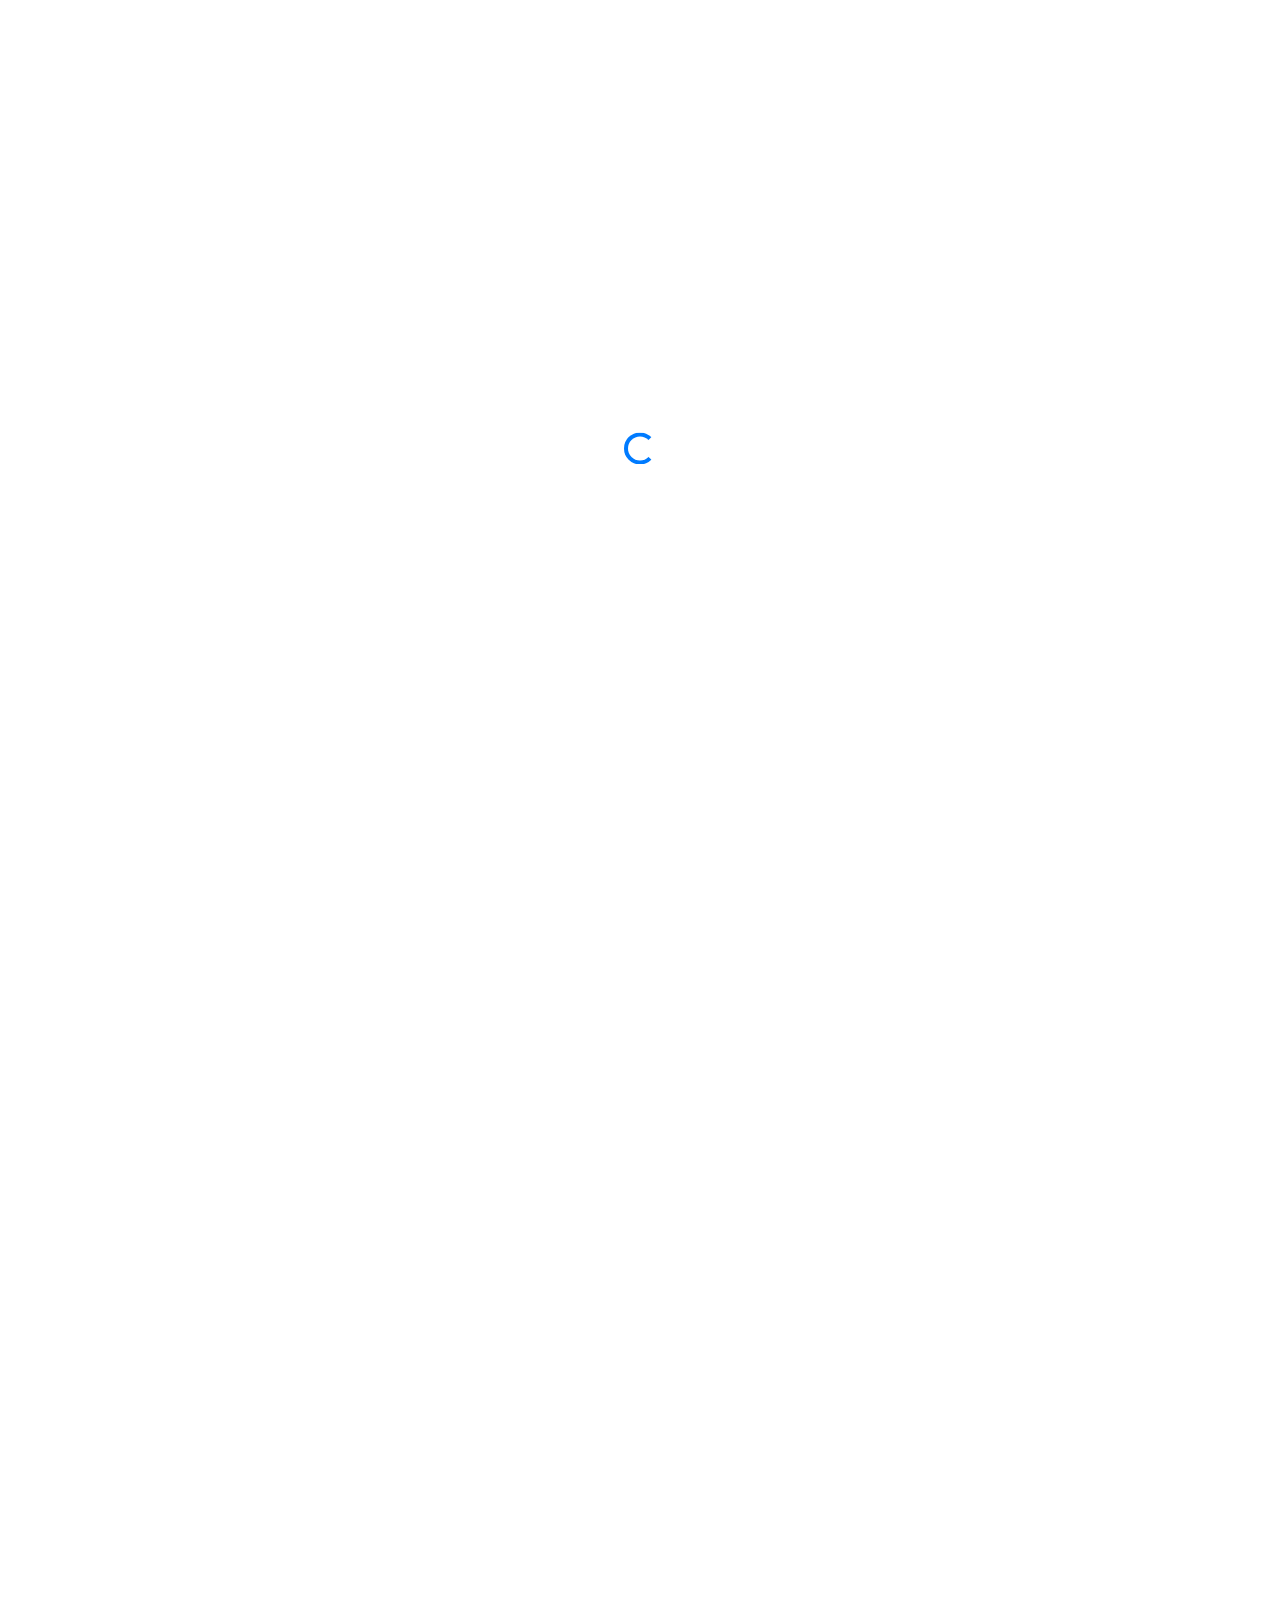
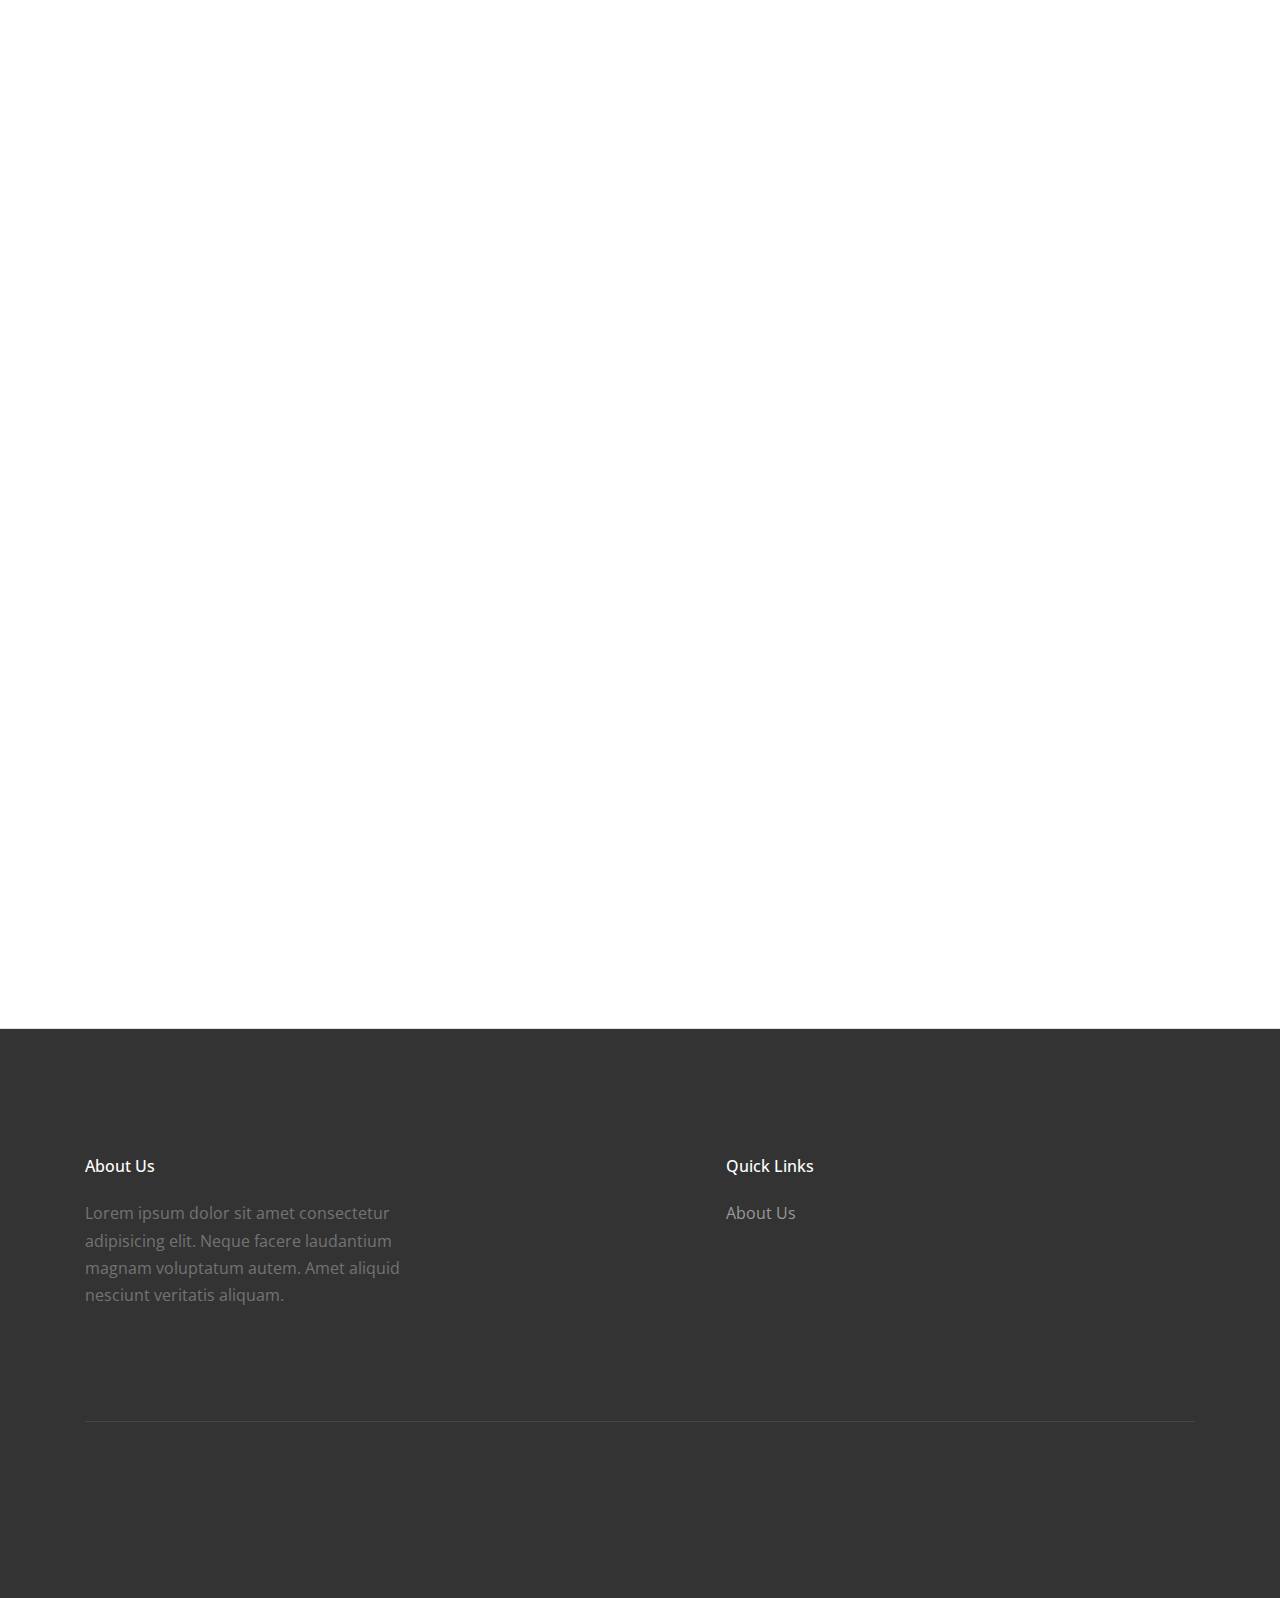
==== commit fd967ba3: "notebook1" ====
--- a/index.html
+++ b/index.html
@@ -1,8045 +1,267 @@
-<!DOCTYPE html>
+<!doctype html>
 <html lang="en">
- <head>
-  <title>
-   Jupyter Notebook Embed
-  </title>
-  <meta charset="utf-8"/>
-  <meta content="width=device-width, initial-scale=1, shrink-to-fit=no" name="viewport"/>
-  <link href="https://fonts.googleapis.com/css?family=Open+Sans:300,400,700" rel="stylesheet"/>
-  <link href="fonts/icomoon/style.css" rel="stylesheet"/>
-  <link href="css/bootstrap.min.css" rel="stylesheet"/>
-  <link href="css/jquery-ui.css" rel="stylesheet"/>
-  <link href="css/owl.carousel.min.css" rel="stylesheet"/>
-  <link href="css/owl.theme.default.min.css" rel="stylesheet"/>
-  <link href="css/owl.theme.default.min.css" rel="stylesheet"/>
-  <link href="css/jquery.fancybox.min.css" rel="stylesheet"/>
-  <link href="css/bootstrap-datepicker.css" rel="stylesheet"/>
-  <link href="fonts/flaticon/font/flaticon.css" rel="stylesheet"/>
-  <link href="css/aos.css" rel="stylesheet"/>
-  <link href="css/style.css" rel="stylesheet"/>
-  <link href="https://maxcdn.bootstrapcdn.com/bootstrap/4.0.0/css/bootstrap.min.css" rel="stylesheet"/>
-  <link href="css/notebook.css" rel="stylesheet"/>
-  <link href="css/pygments/notebook/colorful.css" rel="stylesheet"/>
-  <link href="css/main.css" rel="stylesheet"/>
- </head>
- <body data-offset="300" data-spy="scroll" data-target=".site-navbar-target">
-  <div id="overlayer">
+  <head>
+    <title>Pop Zeitgeist &mdash; Project</title>
+    <meta charset="utf-8">
+    <meta name="viewport" content="width=device-width, initial-scale=1, shrink-to-fit=no">
+    
+    
+    <link href="https://fonts.googleapis.com/css?family=Open+Sans:300,400,700" rel="stylesheet">
+    <link rel="stylesheet" href="fonts/icomoon/style.css">
+
+    <link rel="stylesheet" href="css/bootstrap.min.css">
+    <link rel="stylesheet" href="css/jquery-ui.css">
+    <link rel="stylesheet" href="css/owl.carousel.min.css">
+    <link rel="stylesheet" href="css/owl.theme.default.min.css">
+    <link rel="stylesheet" href="css/owl.theme.default.min.css">
+
+    <link rel="stylesheet" href="css/jquery.fancybox.min.css">
+
+    <link rel="stylesheet" href="css/bootstrap-datepicker.css">
+
+    <link rel="stylesheet" href="fonts/flaticon/font/flaticon.css">
+
+    <link rel="stylesheet" href="css/aos.css">
+
+    <link rel="stylesheet" href="css/style.css">
+    
+  </head>
+  <body data-spy="scroll" data-target=".site-navbar-target" data-offset="300">
+  
+
+  <div id="overlayer"></div>
+  <div class="loader">
+    <div class="spinner-border text-primary" role="status">
+      <span class="sr-only">Loading...</span>
+    </div>
   </div>
-  <div class="loader">
-   <div class="spinner-border text-primary" role="status">
-    <span class="sr-only">
-     Loading...
-    </span>
-   </div>
-  </div>
+
+
   <div class="site-wrap">
-   <div class="site-mobile-menu site-navbar-target">
-    <div class="site-mobile-menu-header">
-     <div class="site-mobile-menu-close mt-3">
-      <span class="icon-close2 js-menu-toggle">
-      </span>
-     </div>
+
+    <div class="site-mobile-menu site-navbar-target">
+      <div class="site-mobile-menu-header">
+        <div class="site-mobile-menu-close mt-3">
+          <span class="icon-close2 js-menu-toggle"></span>
+        </div>
+      </div>
+      <div class="site-mobile-menu-body"></div>
     </div>
-    <div class="site-mobile-menu-body">
+   
+    
+    <header class="site-navbar py-4 js-sticky-header site-navbar-target" style="background-color: lightgray; background: linear-gradient(to right, rgba(255, 255, 255, 0.5), rgba(255, 255, 255, 0.5));" role="banner">
+
+      <div class="container">
+        <div class="row align-items-center">
+          
+          <div class="col-6 col-xl-2">
+            <h2 class="mb-0 site-logo"><a href="index.html" class="h2 mb-0">Pop Zeitgeist<span class="text-primary">.</span> </a></h1>
+          </div>
+
+          <div class="col-12 col-md-10 d-none d-xl-block">
+            <nav class="site-navigation position-relative text-right" role="navigation">
+
+              <ul class="site-menu main-menu js-clone-nav mr-auto d-none d-lg-block">
+                <li><a href="#home-section" class="nav-link">Home</a></li> 
+                <li><a href="jupyter_notebook.html" class="nav-link">Jupyter Notebook</a></li>
+                <li><a href="about.html" class="nav-link">About</a></li>
+                <li><a href="documentation.html" class="nav-link">Documentation</a></li>
+              </ul>
+            </nav>
+          </div>
+
+
+          <div class="col-6 d-inline-block d-xl-none ml-md-0 py-3" style="position: relative; top: 3px;"><a href="#" class="site-menu-toggle js-menu-toggle float-right"><span class="icon-menu h3"></span></a></div>
+
+        </div>
+      </div>
+      
+    </header>
+
+  
+     
+    <div class="site-blocks-cover overlay" style="background-image: url(images/bg_main.jpg); background-color: grey;
+  background-blend-mode: multiply;" data-aos="fade" id="home-section">
+
+      <div class="container">
+        <div class="row align-items-center justify-content-center">
+
+          
+          <div class="col-md-8 mt-lg-5 text-center">
+            <h1 class="text-uppercase" data-aos="fade-up">Pop Zeitgeist</h1>
+            <p class="mb-5 desc"  data-aos="fade-up" data-aos-delay="100">Reflection of time in song</p>
+            <div data-aos="fade-up" data-aos-delay="100">
+              <a href="#about-section" class="btn smoothscroll btn-primary mr-2 mb-2">Learn More</a>
+            </div>
+          </div>
+            
+        </div>
+      </div>
+
+      <a href="#about-section" class="mouse smoothscroll">
+        <span class="mouse-icon">
+          <span class="mouse-wheel"></span>
+        </span>
+      </a>
+    </div>  
+
+    
+    <div class="site-section cta-big-image" id="about-section">
+      <div class="container">
+        <div class="row mb-5">
+          <div class="col-12 text-center" data-aos="fade">
+            <h2 class="section-title mb-3">About Project</h2>
+          </div>
+        </div>
+        <div class="row">
+          <div class="col-lg-6 mb-5" data-aos="fade-up" data-aos-delay="">
+            <figure class="circle-bg">
+            <img src="images/main_small" alt="Image" class="img-fluid">
+            </figure>
+          </div>
+          <div class="col-lg-5 ml-auto" data-aos="fade-up" data-aos-delay="100">
+            <div class="mb-4">
+              <h3 class="h3 mb-4 text-black">The Pop Zeitgeist </h3>
+              <p>project extracts, scrapes, and analyses song lyrics and related metadata from 2000 to 2010 with the goal of analysing and visualising patterns in popular culture. </p>
+              
+            </div>
+            
+            
+              
+        
+
+            
+            
+          </div>
+        </div>
+      </div>  
     </div>
-   </div>
-   <header class="site-navbar py-4 js-sticky-header site-navbar-target" role="banner">
-    <div class="container">
-     <div class="row align-items-center">
-      <div class="col-6 col-xl-2">
-       <h1 class="mb-0 site-logo">
-        <a class="h2 mb-0" href="index.html">
-         Pop Zeitgeist
-         <span class="text-primary">
-          .
-         </span>
-        </a>
-       </h1>
-      </div>
-      <div class="col-12 col-md-10 d-none d-xl-block">
-       <nav class="site-navigation position-relative text-right" role="navigation">
-        <ul class="site-menu main-menu js-clone-nav mr-auto d-none d-lg-block">
-         <li>
-          <a class="nav-link" href="index.html">
-           Home
-          </a>
-         </li>
-         <li>
-          <a class="nav-link" href="jupyter_notebook.html">
-           Jupyter Notebook
-          </a>
-         </li>
-         <li>
-          <a class="nav-link" href="about.html">
-           About
-          </a>
-         </li>
-         <li>
-          <a class="nav-link" href="documentation.html">
-           Documentation
-          </a>
-         </li>
-        </ul>
-       </nav>
-      </div>
-      <div class="col-6 d-inline-block d-xl-none ml-md-0 py-3" style="position: relative; top: 3px;">
-       <a class="site-menu-toggle js-menu-toggle float-right" href="#">
-        <span class="icon-menu h3">
-        </span>
-       </a>
-      </div>
-     </div>
-    </div>
-   </header>
-   <section class="site-section">
-    <div class="container text">
-     <div class="row">
-      <p class="lead">
-       Lorem ipsum dolor sit amet, consectetur adipisicing elit. Assumenda nihil aspernatur nemo sunt, qui, harum repudiandae quisquam eaque dolore itaque quod tenetur quo quos labore?
-      </p>
-      <p>
-       Lorem ipsum dolor sit amet, consectetur adipisicing elit. Quae expedita cumque necessitatibus ducimus debitis totam, quasi praesentium eveniet tempore possimus illo esse, facilis? Corrupti possimus quae ipsa pariatur cumque, accusantium tenetur voluptatibus incidunt reprehenderit, quidem repellat sapiente, id, earum obcaecati.
-      </p>
-     </div>
-    </div>
-   </section>
-  </div>
-  <div class="container">
-   <h1>
-    Integrating a Jupyter Notebook
-   </h1>
-   {
-  "metadata": {
-    "kernelspec": {
-      "name": "python",
-      "display_name": "Python (Pyodide)",
-      "language": "python"
-    },
-    "language_info": {
-      "codemirror_mode": {
-        "name": "ipython",
-        "version": 3
-      },
-      "file_extension": ".py",
-      "mimetype": "text/x-python",
-      "name": "python",
-      "nbconvert_exporter": "python",
-      "pygments_lexer": "ipython3",
-      "version": "3.11.7"
-    },
-    "colab": {
-      "provenance": [],
-      "toc_visible": true
-    }
-  },
-  "nbformat_minor": 4,
-  "nbformat": 4,
-  "cells": [
-    {
-      "cell_type": "markdown",
-      "source": "**A kind warning before you start**: Running these scripts will lead to **around 4 hours** of waiting for the web scraper to retrieve everything.\n\nSo if you are not really interested in playing with the web scrapers, you can go check the results directly without implementing this notebook.",
-      "metadata": {
-        "id": "FW7n13tmLYK2"
-      }
-    },
-    {
-      "cell_type": "markdown",
-      "source": "# 1. Data Preparation",
-      "metadata": {
-        "id": "qM8hdGo0RE-e"
-      }
-    },
-    {
-      "cell_type": "markdown",
-      "source": "In the first part of the notebook, we will prepare all the data in need for analysis and further data story-telling. These data and their structures are:\n\n\n*   **Metadata of the songs**: `Title`,` Artist`, `Artist ID`.\n\n  These information will the retrieved from the Wikipedia pages of the [Billboard Year-End Hot 100 singles](https://https://en.wikipedia.org/wiki/Billboard_Year-End_Hot_100_singles_of_2000), where we can find the tables of the rankings of our focused period 2000-2023; We prepare the Wikidata item IDs of the artists in this step to facilitate the queries in the next step, and the IDs are scraped from the Wikipedia page of the specific artist.\n\n  They will be stored into Pandas Dataframes, seperated by different years.\n*   **Information of the artists**: `Nationality or Origin`, `Sex or Gender`.\n\n  These information will be queried directly using the object properties of Wikidata knowledge base.\n\n  They will be integrated into the afore-mentioned dataframes.\n\n*   **Lyrics of the Songs**: The lyrics will be fetched from [Genius](https://genius.com) with an API key under the help of `lyricsgenius` package. They will be stored in plain text files in folders classifeid in different years.",
-      "metadata": {
-        "id": "I3mnsiGORguR"
-      }
-    },
-    {
-      "cell_type": "markdown",
-      "source": "## 1.1 Songs Metadata Extraction",
-      "metadata": {
-        "id": "yzBNU2OpCcHR"
-      }
-    },
-    {
-      "cell_type": "markdown",
-      "source": "We are going to use the python package `BeautifulSoup`, which is for parsing HTML and XML documents, including those with malformed markup. It creates a parse tree for documents that can be used to extract data from HTML, which is useful for web scraping.",
-      "metadata": {
-        "id": "w0sZBajtNb4A"
-      }
-    },
-    {
-      "cell_type": "code",
-      "source": "import requests\nfrom bs4 import BeautifulSoup\nimport pandas as pd",
-      "metadata": {
-        "colab": {
-          "base_uri": "https://localhost:8080/"
-        },
-        "id": "B9R7gV8bypO6",
-        "outputId": "b6372ad4-1c41-4b69-bcf3-1c6b879dd572"
-      },
-      "outputs": [],
-      "execution_count": 3
-    },
-    {
-      "cell_type": "markdown",
-      "source": "",
-      "metadata": {
-        "id": "u59EDnyqLUnd"
-      }
-    },
-    {
-      "cell_type": "markdown",
-      "source": "After importing the packages in need, we start to scrape the data from the wikipedia pages of the Billboard Year-End Hot 100 singles rankings, which are contained in Wiki tables in the same structures, therefore facilitating our extraction.\n\n* As we can see from the web pages, the tables are structured with the table headers (corresponding to the HTML elements `
-   <th>
-    `): `No.`, `Title`, and `Artist`, then the vertical rows (placed in the HTML elements `
-    <tr>
-     `), which horizontally contain the table data cell elements `
-     <td>
-      ` instanciating the specific index numbers, titles and artists of each song. We take advantage of such clear sturctures and scrape them with Beutifulsoup.\n\n* We have to extract the links to the Wikidata IDs of the artists additionally, so that we can further extracted their personal information later from a more structured information. It is going to be extracted as a metadata element `{\"id\": \"t-wikibase\"}`.\n\n\n* To extract the same-structured information from the varying Wikipedia pages from 2000 to 2023, we design a for loop which can substitute the `{year}` element of the urls automatically, since the subdirectories of the urls are always written as `Billboard_Year-End_100_singels_of_{year}`.\n\n\nAfter the extraction from the tables and iteration over 24 webpages, we obtain what we need. For the convenience of our downstream data manipulations, we put everything in Dataframes, which will be stored in csv files and can be read directly the the files list after you run the codes.\n\n**This part of scripts run extremely slowly, please be patient.**",
-      "metadata": {
-        "id": "vz87G7nedWHi"
-      }
-    },
-    {
-      "cell_type": "code",
-      "source": "import requests\nfrom bs4 import BeautifulSoup\n\n# Define the function and start the connection of the scraper\ndef scrape_billboard_hot_100(year):\n    url = f'https://en.wikipedia.org/wiki/Billboard_Year-End_Hot_100_singles_of_{year}'\n    headers = {'User-Agent': 'Mozilla/5.0'}\n    response = requests.get(url, headers=headers)\n\n    if response.status_code == 200:\n        soup = BeautifulSoup(response.text, 'html.parser')\n        songs_table = soup.find('table', {'class': 'wikitable'})\n\n        songs_data = []\n        current_artist = None\n        artist_span_remaining = 0\n\n# Extract information from Wiki tables of the website, and the Wikidata IDs from the metadata element.\n        for row in songs_table.find_all('tr')[1:]:\n            cells = row.find_all('td')\n            if cells:\n                if artist_span_remaining > 0:\n                    artist_span_remaining -= 1\n                else:\n                    current_artist = cells[2].text.strip()\n                    artist_link = cells[2].find('a', href=True)\n                    artist_wikidata_id = None\n                    if artist_link:\n                        artist_url = 'https://en.wikipedia.org' + artist_link['href']\n                        artist_page = requests.get(artist_url, headers={'User-Agent': 'Mozilla/5.0'})\n                        if artist_page.status_code == 200:\n                            artist_soup = BeautifulSoup(artist_page.text, 'html.parser')\n                            wikibase_item = artist_soup.find(\"li\", {\"id\": \"t-wikibase\"})\n                            if wikibase_item and wikibase_item.find('a', href=True):\n                                artist_wikidata_id = wikibase_item.find('a')['href'].split('/')[-1]\n                    if cells[2].has_attr('rowspan'):\n                        artist_span_remaining = int(cells[2]['rowspan']) - 1\n\n                title = cells[1].text.strip()\n                songs_data.append({\n                    'Title': title,\n                    'Artist': current_artist,\n                    'Wikidata ID': artist_wikidata_id\n                })\n\n        return pd.DataFrame(songs_data)\n    else:\n        print(f\"Failed to retrieve the webpage for the year {year}: Status code {response.status_code}\")\n        return None\n\n# A for loop for iterating from the rankings of 2000 to 2023\nfor year in range(2000, 2024):\n    df_songs = scrape_billboard_hot_100(year)\n    if df_songs is not None:\n        print(f\"Data for {year}:\")\n        print(df_songs.head())\n        # Optionally, save to CSV\n        df_songs.to_csv(f'billboard_hot_100_{year}.csv', index=False)\n",
-      "metadata": {
-        "colab": {
-          "base_uri": "https://localhost:8080/"
-        },
-        "id": "TixtelrNc1tZ",
-        "outputId": "c707efd8-30c8-40e6-8a84-4c6699dbe474"
-      },
-      "outputs": [
-        {
-          "name": "stdout",
-          "output_type": "stream",
-          "text": [
-            "Data for 2000:\n",
-            "                   Title                             Artist Wikidata ID\n",
-            "0              \"Breathe\"                         Faith Hill     Q464241\n",
-            "1               \"Smooth\"       Santana featuring Rob Thomas     Q873384\n",
-            "2          \"Maria Maria\"  Santana featuring The Product G&B     Q873384\n",
-            "3         \"I Wanna Know\"                                Joe    Q1077266\n",
-            "4  \"Everything You Want\"                   Vertical Horizon    Q2061582\n",
-            "Data for 2001:\n",
-            "                          Title                            Artist Wikidata ID\n",
-            "0         \"Hanging by a Moment\"                         Lifehouse     Q845790\n",
-            "1                     \"Fallin'\"                       Alicia Keys     Q121507\n",
-            "2                 \"All for You\"                     Janet Jackson     Q131324\n",
-            "3  \"Drops of Jupiter (Tell Me)\"                             Train     Q282531\n",
-            "4     \"I'm Real (Murder Remix)\"  Jennifer Lopez featuring Ja Rule      Q40715\n",
-            "Data for 2002:\n",
-            "                    Title                         Artist Wikidata ID\n",
-            "0     \"How You Remind Me\"                     Nickelback     Q483802\n",
-            "1               \"Foolish\"                        Ashanti     Q161877\n",
-            "2          \"Hot in Herre\"                          Nelly     Q218992\n",
-            "3               \"Dilemma\"  Nelly featuring Kelly Rowland     Q218992\n",
-            "4  \"Wherever You Will Go\"                    The Calling     Q523449\n",
-            "Data for 2003:\n",
-            "             Title                   Artist Wikidata ID\n",
-            "0     \"In da Club\"                  50 Cent       Q6060\n",
-            "1       \"Ignition\"                 R. Kelly     Q273055\n",
-            "2       \"Get Busy\"                Sean Paul     Q200577\n",
-            "3  \"Crazy in Love\"  Beyoncé featuring Jay-Z      Q36153\n",
-            "4  \"When I'm Gone\"             3 Doors Down     Q175097\n",
-            "Data for 2004:\n",
-            "                  Title                                Artist Wikidata ID\n",
-            "0               \"Yeah!\"  Usher featuring Lil Jon and Ludacris     Q165911\n",
-            "1                \"Burn\"                                 Usher     Q165911\n",
-            "2  \"If I Ain't Got You\"                           Alicia Keys     Q121507\n",
-            "3           \"This Love\"                              Maroon 5     Q182223\n",
-            "4    \"The Way You Move\"        OutKast featuring Sleepy Brown     Q472595\n",
-            "Data for 2005:\n",
-            "                  Title                         Artist Wikidata ID\n",
-            "0  \"We Belong Together\"                   Mariah Carey      Q41076\n",
-            "1      \"Hollaback Girl\"                   Gwen Stefani     Q483379\n",
-            "2     \"Let Me Love You\"                          Mario     Q177131\n",
-            "3   \"Since U Been Gone\"                 Kelly Clarkson     Q483507\n",
-            "4           \"1, 2 Step\"  Ciara featuring Missy Elliott     Q203223\n",
-            "Data for 2006:\n",
-            "                Title                             Artist Wikidata ID\n",
-            "0           \"Bad Day\"                      Daniel Powter     Q313698\n",
-            "1       \"Temperature\"                          Sean Paul     Q200577\n",
-            "2       \"Promiscuous\"  Nelly Furtado featuring Timbaland      Q80424\n",
-            "3  \"You're Beautiful\"                        James Blunt     Q130799\n",
-            "4    \"Hips Don't Lie\"      Shakira featuring Wyclef Jean      Q34424\n",
-            "Data for 2007:\n",
-            "                               Title                       Artist Wikidata ID\n",
-            "0                    \"Irreplaceable\"                      Beyoncé      Q36153\n",
-            "1                         \"Umbrella\"      Rihanna featuring Jay-Z      Q36844\n",
-            "2                 \"The Sweet Escape\"  Gwen Stefani featuring Akon     Q483379\n",
-            "3              \"Big Girls Don't Cry\"                       Fergie     Q180004\n",
-            "4  \"Buy U a Drank (Shawty Snappin')\"    T-Pain featuring Yung Joc     Q221155\n",
-            "Data for 2008:\n",
-            "             Title                            Artist Wikidata ID\n",
-            "0            \"Low\"         Flo Rida featuring T-Pain     Q213538\n",
-            "1  \"Bleeding Love\"                       Leona Lewis     Q183519\n",
-            "2         \"No One\"                       Alicia Keys     Q121507\n",
-            "3       \"Lollipop\"  Lil Wayne featuring Static Major      Q15615\n",
-            "4      \"Apologize\"   Timbaland featuring OneRepublic     Q179257\n",
-            "Data for 2009:\n",
-            "               Title                             Artist Wikidata ID\n",
-            "0    \"Boom Boom Pow\"                The Black Eyed Peas     Q134541\n",
-            "1       \"Poker Face\"                          Lady Gaga      Q19848\n",
-            "2       \"Just Dance\"  Lady Gaga featuring Colby O'Donis      Q19848\n",
-            "3  \"I Gotta Feeling\"                The Black Eyed Peas     Q134541\n",
-            "4       \"Love Story\"                       Taylor Swift      Q26876\n",
-            "Data for 2010:\n",
-            "                Title                           Artist Wikidata ID\n",
-            "0           \"Tik Tok\"                            Kesha      Q33605\n",
-            "1      \"Need You Now\"                  Lady Antebellum     Q389870\n",
-            "2  \"Hey, Soul Sister\"                            Train     Q282531\n",
-            "3  \"California Gurls\"  Katy Perry featuring Snoop Dogg      Q42493\n",
-            "4               \"OMG\"        Usher featuring will.i.am     Q165911\n",
-            "Data for 2011:\n",
-            "                   Title                                       Artist  \\\n",
-            "0  \"Rolling in the Deep\"                                        Adele   \n",
-            "1    \"Party Rock Anthem\"  LMFAO featuring Lauren Bennett and GoonRock   \n",
-            "2             \"Firework\"                                   Katy Perry   \n",
-            "3                 \"E.T.\"              Katy Perry featuring Kanye West   \n",
-            "4   \"Give Me Everything\"  Pitbull featuring Ne-Yo, Afrojack and Nayer   \n",
-            "\n",
-            "  Wikidata ID  \n",
-            "0      Q23215  \n",
-            "1      Q48978  \n",
-            "2      Q42493  \n",
-            "3      Q42493  \n",
-            "4     Q187844  \n",
-            "Data for 2012:\n",
-            "                            Title                          Artist Wikidata ID\n",
-            "0  \"Somebody That I Used to Know\"          Gotye featuring Kimbra     Q489643\n",
-            "1                 \"Call Me Maybe\"                Carly Rae Jepsen      Q52583\n",
-            "2                  \"We Are Young\"     Fun featuring Janelle Monáe     Q838984\n",
-            "3                      \"Payphone\"  Maroon 5 featuring Wiz Khalifa     Q182223\n",
-            "4                        \"Lights\"                  Ellie Goulding      Q31164\n",
-            "Data for 2013:\n",
-            "             Title                                             Artist  \\\n",
-            "0    \"Thrift Shop\"             Macklemore & Ryan Lewis featuring Wanz   \n",
-            "1  \"Blurred Lines\"  Robin Thicke featuring T.I. and Pharrell Williams   \n",
-            "2    \"Radioactive\"                                    Imagine Dragons   \n",
-            "3   \"Harlem Shake\"                                             Baauer   \n",
-            "4  \"Can't Hold Us\"       Macklemore & Ryan Lewis featuring Ray Dalton   \n",
-            "\n",
-            "  Wikidata ID  \n",
-            "0   Q16853301  \n",
-            "1     Q467423  \n",
-            "2     Q391348  \n",
-            "3    Q4671711  \n",
-            "4   Q16853301  \n",
-            "Data for 2014:\n",
-            "              Title                            Artist Wikidata ID\n",
-            "0           \"Happy\"                 Pharrell Williams      Q14313\n",
-            "1      \"Dark Horse\"      Katy Perry featuring Juicy J      Q42493\n",
-            "2       \"All of Me\"                       John Legend      Q44857\n",
-            "3           \"Fancy\"  Iggy Azalea featuring Charli XCX    Q2748803\n",
-            "4  \"Counting Stars\"                       OneRepublic    Q1438730\n",
-            "Data for 2015:\n",
-            "                 Title                              Artist Wikidata ID\n",
-            "0        \"Uptown Funk\"    Mark Ronson featuring Bruno Mars     Q425821\n",
-            "1  \"Thinking Out Loud\"                          Ed Sheeran      Q47447\n",
-            "2      \"See You Again\"  Wiz Khalifa featuring Charlie Puth     Q117139\n",
-            "3         \"Trap Queen\"                           Fetty Wap   Q19361511\n",
-            "4              \"Sugar\"                            Maroon 5     Q182223\n",
-            "Data for 2016:\n",
-            "             Title                           Artist Wikidata ID\n",
-            "0  \"Love Yourself\"                    Justin Bieber      Q34086\n",
-            "1          \"Sorry\"                    Justin Bieber      Q34086\n",
-            "2      \"One Dance\"  Drake featuring Wizkid and Kyla      Q33240\n",
-            "3           \"Work\"          Rihanna featuring Drake      Q36844\n",
-            "4   \"Stressed Out\"                Twenty One Pilots    Q7857806\n",
-            "Data for 2017:\n",
-            "                        Title  \\\n",
-            "0              \"Shape of You\"   \n",
-            "1         \"Despacito (Remix)\"   \n",
-            "2        \"That's What I Like\"   \n",
-            "3                    \"Humble\"   \n",
-            "4  \"Something Just Like This\"   \n",
-            "\n",
-            "                                              Artist Wikidata ID  \n",
-            "0                                         Ed Sheeran      Q47447  \n",
-            "1  Luis Fonsi and Daddy Yankee featuring Justin B...    Q1387726  \n",
-            "2                                         Bruno Mars       Q1450  \n",
-            "3                                     Kendrick Lamar     Q130798  \n",
-            "4                      The Chainsmokers and Coldplay    Q7721993  \n",
-            "Data for 2018:\n",
-            "           Title                                     Artist Wikidata ID\n",
-            "0   \"God's Plan\"                                      Drake      Q33240\n",
-            "1      \"Perfect\"                                 Ed Sheeran      Q47447\n",
-            "2  \"Meant to Be\"  Bebe Rexha featuring Florida Georgia Line   Q16185856\n",
-            "3       \"Havana\"        Camila Cabello featuring Young Thug   Q18810940\n",
-            "4     \"Rockstar\"            Post Malone featuring 21 Savage   Q21621919\n",
-            "Data for 2019:\n",
-            "             Title                               Artist Wikidata ID\n",
-            "0  \"Old Town Road\"  Lil Nas X featuring Billy Ray Cyrus   Q62591281\n",
-            "1      \"Sunflower\"             Post Malone and Swae Lee   Q21621919\n",
-            "2     \"Without Me\"                               Halsey   Q18534249\n",
-            "3        \"Bad Guy\"                        Billie Eilish   Q29564107\n",
-            "4            \"Wow\"                          Post Malone   Q21621919\n",
-            "Data for 2020:\n",
-            "               Title                        Artist Wikidata ID\n",
-            "0  \"Blinding Lights\"                    The Weeknd    Q2121062\n",
-            "1          \"Circles\"                   Post Malone   Q21621919\n",
-            "2          \"The Box\"                   Roddy Ricch   Q59209423\n",
-            "3  \"Don't Start Now\"                      Dua Lipa   Q21914464\n",
-            "4         \"Rockstar\"  DaBaby featuring Roddy Ricch   Q62107457\n",
-            "Data for 2021:\n",
-            "               Title                        Artist Wikidata ID\n",
-            "0       \"Levitating\"                      Dua Lipa   Q21914464\n",
-            "1  \"Save Your Tears\"  The Weeknd and Ariana Grande    Q2121062\n",
-            "2  \"Blinding Lights\"                    The Weeknd    Q2121062\n",
-            "3             \"Mood\"  24kGoldn featuring Iann Dior   Q83751918\n",
-            "4         \"Good 4 U\"                Olivia Rodrigo   Q63243883\n",
-            "Data for 2022:\n",
-            "          Title                           Artist Wikidata ID\n",
-            "0  \"Heat Waves\"                    Glass Animals   Q16839267\n",
-            "1   \"As It Was\"                     Harry Styles    Q3626966\n",
-            "2        \"Stay\"  The Kid Laroi and Justin Bieber   Q82890761\n",
-            "3  \"Easy on Me\"                            Adele      Q23215\n",
-            "4     \"Shivers\"                       Ed Sheeran      Q47447\n",
-            "Data for 2023:\n",
-            "          Title                                  Artist Wikidata ID\n",
-            "0  \"Last Night\"                           Morgan Wallen   Q29561472\n",
-            "1     \"Flowers\"                             Miley Cyrus       Q4235\n",
-            "2   \"Kill Bill\"                                     SZA   Q16210722\n",
-            "3   \"Anti-Hero\"                            Taylor Swift      Q26876\n",
-            "4    \"Creepin'\"  Metro Boomin, the Weeknd and 21 Savage   Q16235273\n"
-          ]
-        }
-      ],
-      "execution_count": 4
-    },
-    {
-      "cell_type": "markdown",
-      "source": "A quick recap before moving further: with the help of BeautifuSoup, and thanks to the clear structures of Wikipedia pages, we successfully retrive **the titles of the songs, the names and the Wikidata IDs of the artists** from the Billboard Hot 100 singles ranking lists from 2000 to 2023.\n\nIn the next step, we will try to go deeper into the Wikidata items of the corresponding artists, and extract the information about where they come from, and their genders, under the circumstance that the artists are individuals instead of bands which will not have the property of gender.\n\nNotice a pecularity here: when the song is a collabaration of two artists, or is featured by a second artist, only the Wikidata ID of the first/main artist will be extracted and only her/his metadata will be analyzed in the following procedures.",
-      "metadata": {
-        "id": "X0_c-yTCpDBu"
-      }
-    },
-    {
-      "cell_type": "markdown",
-      "source": "## 1.2 Artists Metadata Extraction",
-      "metadata": {
-        "id": "AdobuBOXDn3N"
-      }
-    },
-    {
-      "cell_type": "markdown",
-      "source": "Thanks to the great structured-data of Wikidata knowledge base, the information of our artists can be extract easily from the corresponding properties.\n\nHere are the properties we'll retrive:\n\n\n*   `P27` Country of Citizenship: When the artist is an individual, we retrieve this object as a country that recognizes the subject as its citizen.\n*   `P495` Country of Origin: When the artists belong to a band, we retrieve this object as a country of origin of this item (creative work, food, phrase, product, etc.)\n*   `P21` Sex or Gender: When the artist is an individual, we retrieve her/his/their sex or gender identity objects, which could fall into multiple categories: male, female, non-binary, intersex, transgender female, transgender male, agender, etc.",
-      "metadata": {
-        "id": "SWTalDIKD8X9"
-      }
-    },
-    {
-      "cell_type": "code",
-      "source": "def fetch_artist_details(wikidata_id):\n    url = f\"https://www.wikidata.org/wiki/Special:EntityData/{wikidata_id}.json\"\n    response = requests.get(url)\n    details = {\n        'nationality_or_origin': 'Unknown',\n        'gender': 'Unknown'\n    }\n\n    if response.status_code == 200:\n        data = response.json()\n        entity_data = data['entities'][wikidata_id]\n        claims = entity_data.get('claims', {})\n\n        # Fetching nationality or country of origin\n        citizenship_claims = claims.get('P27')  # P27 is the property for country of citizenship\n        if citizenship_claims:\n            citizenship_qid = citizenship_claims[0]['mainsnak']['datavalue']['value']['id']\n            details['nationality_or_origin'] = get_label_from_wikidata(citizenship_qid)\n        else:\n            origin_claims = claims.get('P495')  # P495 is the property for country of origin\n            if origin_claims:\n                origin_qid = origin_claims[0]['mainsnak']['datavalue']['value']['id']\n                details['nationality_or_origin'] = get_label_from_wikidata(origin_qid)\n\n        # Fetching gender\n        gender_claims = claims.get('P21')  # P21 is the property for sex or gender\n        if gender_claims:\n            gender_qid = gender_claims[0]['mainsnak']['datavalue']['value']['id']\n            details['gender'] = get_label_from_wikidata(gender_qid)\n\n    return details\n\n# Next we dive into the JSON data from Wikidata\ndef get_label_from_wikidata(qid):\n    \"\"\"Fetches the label for a given QID from Wikidata.\"\"\"\n    label_url = f\"https://www.wikidata.org/wiki/Special:EntityData/{qid}.json\"\n    label_response = requests.get(label_url)\n    if label_response.status_code == 200:\n        label_data = label_response.json()\n        label_entity = label_data['entities'][qid]\n        if 'en' in label_entity['labels']:\n            return label_entity['labels']['en']['value']\n    return \"Unknown\"",
-      "metadata": {
-        "id": "uovhuKbsHdFB"
-      },
-      "outputs": [],
-      "execution_count": 6
-    },
-    {
-      "cell_type": "markdown",
-      "source": "Then let's interate our new metadata as two new columns into our previous csv files.\n\n**The codes will run slowly again, so you are expected to be extremely patient with our web scraper. After running the following blocks, the previous csv files will be updated.**\n\nIf you see the Gender data is written as `Unknow`, this situation is mostly due to the fact that the artist is a band.",
-      "metadata": {
-        "id": "vc_zlUqDH_l4"
-      }
-    },
-    {
-      "cell_type": "code",
-      "source": "# Update our dataframes through the iteration over 24 years again\nfor year in range(2000, 2024):\n    df_songs = scrape_billboard_hot_100(year)\n    if df_songs is not None and not df_songs.empty:\n        df_songs[['Nationality or Origin', 'Gender']] = df_songs['Wikidata ID'].apply(\n            lambda x: pd.Series(fetch_artist_details(x)) if x else pd.Series(['Unknown', 'Unknown'])\n        )\n        print(f\"Data for {year}:\")\n        print(df_songs.head())\n        df_songs.to_csv(f'billboard_hot_100_{year}.csv', index=False)\n",
-      "metadata": {
-        "colab": {
-          "base_uri": "https://localhost:8080/"
-        },
-        "id": "_Dhr1dhtHfXG",
-        "outputId": "12b89e57-f0b7-4bb5-f08c-b77ecb833ef2"
-      },
-      "outputs": [
-        {
-          "name": "stdout",
-          "output_type": "stream",
-          "text": [
-            "Data for 2000:\n",
-            "                   Title                             Artist Wikidata ID  \\\n",
-            "0              \"Breathe\"                         Faith Hill     Q464241   \n",
-            "1               \"Smooth\"       Santana featuring Rob Thomas     Q873384   \n",
-            "2          \"Maria Maria\"  Santana featuring The Product G&B     Q873384   \n",
-            "3         \"I Wanna Know\"                                Joe    Q1077266   \n",
-            "4  \"Everything You Want\"                   Vertical Horizon    Q2061582   \n",
-            "\n",
-            "      Nationality or Origin   Gender  \n",
-            "0  United States of America   female  \n",
-            "1  United States of America  Unknown  \n",
-            "2  United States of America  Unknown  \n",
-            "3  United States of America     male  \n",
-            "4  United States of America  Unknown  \n",
-            "Data for 2001:\n",
-            "                          Title                            Artist Wikidata ID  \\\n",
-            "0         \"Hanging by a Moment\"                         Lifehouse     Q845790   \n",
-            "1                     \"Fallin'\"                       Alicia Keys     Q121507   \n",
-            "2                 \"All for You\"                     Janet Jackson     Q131324   \n",
-            "3  \"Drops of Jupiter (Tell Me)\"                             Train     Q282531   \n",
-            "4     \"I'm Real (Murder Remix)\"  Jennifer Lopez featuring Ja Rule      Q40715   \n",
-            "\n",
-            "      Nationality or Origin   Gender  \n",
-            "0  United States of America  Unknown  \n",
-            "1  United States of America   female  \n",
-            "2  United States of America   female  \n",
-            "3  United States of America  Unknown  \n",
-            "4  United States of America   female  \n",
-            "Data for 2002:\n",
-            "                    Title                         Artist Wikidata ID  \\\n",
-            "0     \"How You Remind Me\"                     Nickelback     Q483802   \n",
-            "1               \"Foolish\"                        Ashanti     Q161877   \n",
-            "2          \"Hot in Herre\"                          Nelly     Q218992   \n",
-            "3               \"Dilemma\"  Nelly featuring Kelly Rowland     Q218992   \n",
-            "4  \"Wherever You Will Go\"                    The Calling     Q523449   \n",
-            "\n",
-            "      Nationality or Origin   Gender  \n",
-            "0                    Canada  Unknown  \n",
-            "1  United States of America   female  \n",
-            "2  United States of America     male  \n",
-            "3  United States of America     male  \n",
-            "4  United States of America  Unknown  \n",
-            "Data for 2003:\n",
-            "             Title                   Artist Wikidata ID  \\\n",
-            "0     \"In da Club\"                  50 Cent       Q6060   \n",
-            "1       \"Ignition\"                 R. Kelly     Q273055   \n",
-            "2       \"Get Busy\"                Sean Paul     Q200577   \n",
-            "3  \"Crazy in Love\"  Beyoncé featuring Jay-Z      Q36153   \n",
-            "4  \"When I'm Gone\"             3 Doors Down     Q175097   \n",
-            "\n",
-            "      Nationality or Origin   Gender  \n",
-            "0  United States of America     male  \n",
-            "1  United States of America     male  \n",
-            "2                   Jamaica     male  \n",
-            "3  United States of America   female  \n",
-            "4  United States of America  Unknown  \n",
-            "Data for 2004:\n",
-            "                  Title                                Artist Wikidata ID  \\\n",
-            "0               \"Yeah!\"  Usher featuring Lil Jon and Ludacris     Q165911   \n",
-            "1                \"Burn\"                                 Usher     Q165911   \n",
-            "2  \"If I Ain't Got You\"                           Alicia Keys     Q121507   \n",
-            "3           \"This Love\"                              Maroon 5     Q182223   \n",
-            "4    \"The Way You Move\"        OutKast featuring Sleepy Brown     Q472595   \n",
-            "\n",
-            "      Nationality or Origin   Gender  \n",
-            "0  United States of America     male  \n",
-            "1  United States of America     male  \n",
-            "2  United States of America   female  \n",
-            "3  United States of America  Unknown  \n",
-            "4  United States of America  Unknown  \n",
-            "Data for 2005:\n",
-            "                  Title                         Artist Wikidata ID  \\\n",
-            "0  \"We Belong Together\"                   Mariah Carey      Q41076   \n",
-            "1      \"Hollaback Girl\"                   Gwen Stefani     Q483379   \n",
-            "2     \"Let Me Love You\"                          Mario     Q177131   \n",
-            "3   \"Since U Been Gone\"                 Kelly Clarkson     Q483507   \n",
-            "4           \"1, 2 Step\"  Ciara featuring Missy Elliott     Q203223   \n",
-            "\n",
-            "      Nationality or Origin  Gender  \n",
-            "0  United States of America  female  \n",
-            "1  United States of America  female  \n",
-            "2  United States of America    male  \n",
-            "3  United States of America  female  \n",
-            "4  United States of America  female  \n",
-            "Data for 2006:\n",
-            "                Title                             Artist Wikidata ID  \\\n",
-            "0           \"Bad Day\"                      Daniel Powter     Q313698   \n",
-            "1       \"Temperature\"                          Sean Paul     Q200577   \n",
-            "2       \"Promiscuous\"  Nelly Furtado featuring Timbaland      Q80424   \n",
-            "3  \"You're Beautiful\"                        James Blunt     Q130799   \n",
-            "4    \"Hips Don't Lie\"      Shakira featuring Wyclef Jean      Q34424   \n",
-            "\n",
-            "  Nationality or Origin  Gender  \n",
-            "0                Canada    male  \n",
-            "1               Jamaica    male  \n",
-            "2              Portugal  female  \n",
-            "3        United Kingdom    male  \n",
-            "4                 Spain  female  \n",
-            "Data for 2007:\n",
-            "                               Title                       Artist Wikidata ID  \\\n",
-            "0                    \"Irreplaceable\"                      Beyoncé      Q36153   \n",
-            "1                         \"Umbrella\"      Rihanna featuring Jay-Z      Q36844   \n",
-            "2                 \"The Sweet Escape\"  Gwen Stefani featuring Akon     Q483379   \n",
-            "3              \"Big Girls Don't Cry\"                       Fergie     Q180004   \n",
-            "4  \"Buy U a Drank (Shawty Snappin')\"    T-Pain featuring Yung Joc     Q221155   \n",
-            "\n",
-            "      Nationality or Origin  Gender  \n",
-            "0  United States of America  female  \n",
-            "1                  Barbados  female  \n",
-            "2  United States of America  female  \n",
-            "3  United States of America  female  \n",
-            "4  United States of America    male  \n",
-            "Data for 2008:\n",
-            "             Title                            Artist Wikidata ID  \\\n",
-            "0            \"Low\"         Flo Rida featuring T-Pain     Q213538   \n",
-            "1  \"Bleeding Love\"                       Leona Lewis     Q183519   \n",
-            "2         \"No One\"                       Alicia Keys     Q121507   \n",
-            "3       \"Lollipop\"  Lil Wayne featuring Static Major      Q15615   \n",
-            "4      \"Apologize\"   Timbaland featuring OneRepublic     Q179257   \n",
-            "\n",
-            "      Nationality or Origin  Gender  \n",
-            "0  United States of America    male  \n",
-            "1            United Kingdom  female  \n",
-            "2  United States of America  female  \n",
-            "3  United States of America    male  \n",
-            "4  United States of America    male  \n",
-            "Data for 2009:\n",
-            "               Title                             Artist Wikidata ID  \\\n",
-            "0    \"Boom Boom Pow\"                The Black Eyed Peas     Q134541   \n",
-            "1       \"Poker Face\"                          Lady Gaga      Q19848   \n",
-            "2       \"Just Dance\"  Lady Gaga featuring Colby O'Donis      Q19848   \n",
-            "3  \"I Gotta Feeling\"                The Black Eyed Peas     Q134541   \n",
-            "4       \"Love Story\"                       Taylor Swift      Q26876   \n",
-            "\n",
-            "      Nationality or Origin   Gender  \n",
-            "0  United States of America  Unknown  \n",
-            "1  United States of America   female  \n",
-            "2  United States of America   female  \n",
-            "3  United States of America  Unknown  \n",
-            "4  United States of America   female  \n",
-            "Data for 2010:\n",
-            "                Title                           Artist Wikidata ID  \\\n",
-            "0           \"Tik Tok\"                            Kesha      Q33605   \n",
-            "1      \"Need You Now\"                  Lady Antebellum     Q389870   \n",
-            "2  \"Hey, Soul Sister\"                            Train     Q282531   \n",
-            "3  \"California Gurls\"  Katy Perry featuring Snoop Dogg      Q42493   \n",
-            "4               \"OMG\"        Usher featuring will.i.am     Q165911   \n",
-            "\n",
-            "      Nationality or Origin   Gender  \n",
-            "0  United States of America   female  \n",
-            "1  United States of America  Unknown  \n",
-            "2  United States of America  Unknown  \n",
-            "3  United States of America   female  \n",
-            "4  United States of America     male  \n",
-            "Data for 2011:\n",
-            "                   Title                                       Artist  \\\n",
-            "0  \"Rolling in the Deep\"                                        Adele   \n",
-            "1    \"Party Rock Anthem\"  LMFAO featuring Lauren Bennett and GoonRock   \n",
-            "2             \"Firework\"                                   Katy Perry   \n",
-            "3                 \"E.T.\"              Katy Perry featuring Kanye West   \n",
-            "4   \"Give Me Everything\"  Pitbull featuring Ne-Yo, Afrojack and Nayer   \n",
-            "\n",
-            "  Wikidata ID     Nationality or Origin   Gender  \n",
-            "0      Q23215            United Kingdom   female  \n",
-            "1      Q48978  United States of America  Unknown  \n",
-            "2      Q42493  United States of America   female  \n",
-            "3      Q42493  United States of America   female  \n",
-            "4     Q187844  United States of America     male  \n",
-            "Data for 2012:\n",
-            "                            Title                          Artist Wikidata ID  \\\n",
-            "0  \"Somebody That I Used to Know\"          Gotye featuring Kimbra     Q489643   \n",
-            "1                 \"Call Me Maybe\"                Carly Rae Jepsen      Q52583   \n",
-            "2                  \"We Are Young\"     Fun featuring Janelle Monáe     Q838984   \n",
-            "3                      \"Payphone\"  Maroon 5 featuring Wiz Khalifa     Q182223   \n",
-            "4                        \"Lights\"                  Ellie Goulding      Q31164   \n",
-            "\n",
-            "      Nationality or Origin   Gender  \n",
-            "0                   Belgium     male  \n",
-            "1                    Canada   female  \n",
-            "2  United States of America  Unknown  \n",
-            "3  United States of America  Unknown  \n",
-            "4            United Kingdom   female  \n",
-            "Data for 2013:\n",
-            "             Title                                             Artist  \\\n",
-            "0    \"Thrift Shop\"             Macklemore & Ryan Lewis featuring Wanz   \n",
-            "1  \"Blurred Lines\"  Robin Thicke featuring T.I. and Pharrell Williams   \n",
-            "2    \"Radioactive\"                                    Imagine Dragons   \n",
-            "3   \"Harlem Shake\"                                             Baauer   \n",
-            "4  \"Can't Hold Us\"       Macklemore & Ryan Lewis featuring Ray Dalton   \n",
-            "\n",
-            "  Wikidata ID     Nationality or Origin   Gender  \n",
-            "0   Q16853301  United States of America  Unknown  \n",
-            "1     Q467423  United States of America     male  \n",
-            "2     Q391348  United States of America  Unknown  \n",
-            "3    Q4671711  United States of America     male  \n",
-            "4   Q16853301  United States of America  Unknown  \n",
-            "Data for 2014:\n",
-            "              Title                            Artist Wikidata ID  \\\n",
-            "0           \"Happy\"                 Pharrell Williams      Q14313   \n",
-            "1      \"Dark Horse\"      Katy Perry featuring Juicy J      Q42493   \n",
-            "2       \"All of Me\"                       John Legend      Q44857   \n",
-            "3           \"Fancy\"  Iggy Azalea featuring Charli XCX    Q2748803   \n",
-            "4  \"Counting Stars\"                       OneRepublic    Q1438730   \n",
-            "\n",
-            "      Nationality or Origin   Gender  \n",
-            "0  United States of America     male  \n",
-            "1  United States of America   female  \n",
-            "2  United States of America     male  \n",
-            "3                 Australia   female  \n",
-            "4  United States of America  Unknown  \n",
-            "Data for 2015:\n",
-            "                 Title                              Artist Wikidata ID  \\\n",
-            "0        \"Uptown Funk\"    Mark Ronson featuring Bruno Mars     Q425821   \n",
-            "1  \"Thinking Out Loud\"                          Ed Sheeran      Q47447   \n",
-            "2      \"See You Again\"  Wiz Khalifa featuring Charlie Puth     Q117139   \n",
-            "3         \"Trap Queen\"                           Fetty Wap   Q19361511   \n",
-            "4              \"Sugar\"                            Maroon 5     Q182223   \n",
-            "\n",
-            "      Nationality or Origin   Gender  \n",
-            "0            United Kingdom     male  \n",
-            "1            United Kingdom     male  \n",
-            "2  United States of America     male  \n",
-            "3  United States of America     male  \n",
-            "4  United States of America  Unknown  \n",
-            "Data for 2016:\n",
-            "             Title                           Artist Wikidata ID  \\\n",
-            "0  \"Love Yourself\"                    Justin Bieber      Q34086   \n",
-            "1          \"Sorry\"                    Justin Bieber      Q34086   \n",
-            "2      \"One Dance\"  Drake featuring Wizkid and Kyla      Q33240   \n",
-            "3           \"Work\"          Rihanna featuring Drake      Q36844   \n",
-            "4   \"Stressed Out\"                Twenty One Pilots    Q7857806   \n",
-            "\n",
-            "      Nationality or Origin   Gender  \n",
-            "0                    Canada     male  \n",
-            "1                    Canada     male  \n",
-            "2                    Canada     male  \n",
-            "3                  Barbados   female  \n",
-            "4  United States of America  Unknown  \n",
-            "Data for 2017:\n",
-            "                        Title  \\\n",
-            "0              \"Shape of You\"   \n",
-            "1         \"Despacito (Remix)\"   \n",
-            "2        \"That's What I Like\"   \n",
-            "3                    \"Humble\"   \n",
-            "4  \"Something Just Like This\"   \n",
-            "\n",
-            "                                              Artist Wikidata ID  \\\n",
-            "0                                         Ed Sheeran      Q47447   \n",
-            "1  Luis Fonsi and Daddy Yankee featuring Justin B...    Q1387726   \n",
-            "2                                         Bruno Mars       Q1450   \n",
-            "3                                     Kendrick Lamar     Q130798   \n",
-            "4                      The Chainsmokers and Coldplay    Q7721993   \n",
-            "\n",
-            "      Nationality or Origin   Gender  \n",
-            "0            United Kingdom     male  \n",
-            "1               Puerto Rico     male  \n",
-            "2  United States of America     male  \n",
-            "3  United States of America     male  \n",
-            "4  United States of America  Unknown  \n"
-          ]
-        },
-        {
-          "ename": "KeyboardInterrupt",
-          "evalue": "",
-          "output_type": "error",
-          "traceback": [
-            "\u001b[0;31m---------------------------------------------------------------------------\u001b[0m",
-            "\u001b[0;31mKeyboardInterrupt\u001b[0m                         Traceback (most recent call last)",
-            "Cell \u001b[0;32mIn[7], line 5\u001b[0m\n\u001b[1;32m      3\u001b[0m df_songs \u001b[38;5;241m=\u001b[39m scrape_billboard_hot_100(year)\n\u001b[1;32m      4\u001b[0m \u001b[38;5;28;01mif\u001b[39;00m df_songs \u001b[38;5;129;01mis\u001b[39;00m \u001b[38;5;129;01mnot\u001b[39;00m \u001b[38;5;28;01mNone\u001b[39;00m \u001b[38;5;129;01mand\u001b[39;00m \u001b[38;5;129;01mnot\u001b[39;00m df_songs\u001b[38;5;241m.\u001b[39mempty:\n\u001b[0;32m----> 5\u001b[0m     df_songs[[\u001b[38;5;124m'\u001b[39m\u001b[38;5;124mNationality or Origin\u001b[39m\u001b[38;5;124m'\u001b[39m, \u001b[38;5;124m'\u001b[39m\u001b[38;5;124mGender\u001b[39m\u001b[38;5;124m'\u001b[39m]] \u001b[38;5;241m=\u001b[39m df_songs[\u001b[38;5;124m'\u001b[39m\u001b[38;5;124mWikidata ID\u001b[39m\u001b[38;5;124m'\u001b[39m]\u001b[38;5;241m.\u001b[39mapply(\n\u001b[1;32m      6\u001b[0m         \u001b[38;5;28;01mlambda\u001b[39;00m x: pd\u001b[38;5;241m.\u001b[39mSeries(fetch_artist_details(x)) \u001b[38;5;28;01mif\u001b[39;00m x \u001b[38;5;28;01melse\u001b[39;00m pd\u001b[38;5;241m.\u001b[39mSeries([\u001b[38;5;124m'\u001b[39m\u001b[38;5;124mUnknown\u001b[39m\u001b[38;5;124m'\u001b[39m, \u001b[38;5;124m'\u001b[39m\u001b[38;5;124mUnknown\u001b[39m\u001b[38;5;124m'\u001b[39m])\n\u001b[1;32m      7\u001b[0m     )\n\u001b[1;32m      8\u001b[0m     \u001b[38;5;28mprint\u001b[39m(\u001b[38;5;124mf\u001b[39m\u001b[38;5;124m\"\u001b[39m\u001b[38;5;124mData for \u001b[39m\u001b[38;5;132;01m{\u001b[39;00myear\u001b[38;5;132;01m}\u001b[39;00m\u001b[38;5;124m:\u001b[39m\u001b[38;5;124m\"\u001b[39m)\n\u001b[1;32m      9\u001b[0m     \u001b[38;5;28mprint\u001b[39m(df_songs\u001b[38;5;241m.\u001b[39mhead())\n",
-            "File \u001b[0;32m/opt/anaconda3/lib/python3.11/site-packages/pandas/core/series.py:4764\u001b[0m, in \u001b[0;36mSeries.apply\u001b[0;34m(self, func, convert_dtype, args, by_row, **kwargs)\u001b[0m\n\u001b[1;32m   4629\u001b[0m \u001b[38;5;28;01mdef\u001b[39;00m \u001b[38;5;21mapply\u001b[39m(\n\u001b[1;32m   4630\u001b[0m     \u001b[38;5;28mself\u001b[39m,\n\u001b[1;32m   4631\u001b[0m     func: AggFuncType,\n\u001b[0;32m   (...)\u001b[0m\n\u001b[1;32m   4636\u001b[0m     \u001b[38;5;241m*\u001b[39m\u001b[38;5;241m*\u001b[39mkwargs,\n\u001b[1;32m   4637\u001b[0m ) \u001b[38;5;241m-\u001b[39m\u001b[38;5;241m>\u001b[39m DataFrame \u001b[38;5;241m|\u001b[39m Series:\n\u001b[1;32m   4638\u001b[0m \u001b[38;5;250m    \u001b[39m\u001b[38;5;124;03m\"\"\"\u001b[39;00m\n\u001b[1;32m   4639\u001b[0m \u001b[38;5;124;03m    Invoke function on values of Series.\u001b[39;00m\n\u001b[1;32m   4640\u001b[0m \n\u001b[0;32m   (...)\u001b[0m\n\u001b[1;32m   4755\u001b[0m \u001b[38;5;124;03m    dtype: float64\u001b[39;00m\n\u001b[1;32m   4756\u001b[0m \u001b[38;5;124;03m    \"\"\"\u001b[39;00m\n\u001b[1;32m   4757\u001b[0m     \u001b[38;5;28;01mreturn\u001b[39;00m SeriesApply(\n\u001b[1;32m   4758\u001b[0m         \u001b[38;5;28mself\u001b[39m,\n\u001b[1;32m   4759\u001b[0m         func,\n\u001b[1;32m   4760\u001b[0m         convert_dtype\u001b[38;5;241m=\u001b[39mconvert_dtype,\n\u001b[1;32m   4761\u001b[0m         by_row\u001b[38;5;241m=\u001b[39mby_row,\n\u001b[1;32m   4762\u001b[0m         args\u001b[38;5;241m=\u001b[39margs,\n\u001b[1;32m   4763\u001b[0m         kwargs\u001b[38;5;241m=\u001b[39mkwargs,\n\u001b[0;32m-> 4764\u001b[0m     )\u001b[38;5;241m.\u001b[39mapply()\n",
-            "File \u001b[0;32m/opt/anaconda3/lib/python3.11/site-packages/pandas/core/apply.py:1209\u001b[0m, in \u001b[0;36mSeriesApply.apply\u001b[0;34m(self)\u001b[0m\n\u001b[1;32m   1206\u001b[0m     \u001b[38;5;28;01mreturn\u001b[39;00m \u001b[38;5;28mself\u001b[39m\u001b[38;5;241m.\u001b[39mapply_compat()\n\u001b[1;32m   1208\u001b[0m \u001b[38;5;66;03m# self.func is Callable\u001b[39;00m\n\u001b[0;32m-> 1209\u001b[0m \u001b[38;5;28;01mreturn\u001b[39;00m \u001b[38;5;28mself\u001b[39m\u001b[38;5;241m.\u001b[39mapply_standard()\n",
-            "File \u001b[0;32m/opt/anaconda3/lib/python3.11/site-packages/pandas/core/apply.py:1289\u001b[0m, in \u001b[0;36mSeriesApply.apply_standard\u001b[0;34m(self)\u001b[0m\n\u001b[1;32m   1283\u001b[0m \u001b[38;5;66;03m# row-wise access\u001b[39;00m\n\u001b[1;32m   1284\u001b[0m \u001b[38;5;66;03m# apply doesn't have a `na_action` keyword and for backward compat reasons\u001b[39;00m\n\u001b[1;32m   1285\u001b[0m \u001b[38;5;66;03m# we need to give `na_action=\"ignore\"` for categorical data.\u001b[39;00m\n\u001b[1;32m   1286\u001b[0m \u001b[38;5;66;03m# TODO: remove the `na_action=\"ignore\"` when that default has been changed in\u001b[39;00m\n\u001b[1;32m   1287\u001b[0m \u001b[38;5;66;03m#  Categorical (GH51645).\u001b[39;00m\n\u001b[1;32m   1288\u001b[0m action \u001b[38;5;241m=\u001b[39m \u001b[38;5;124m\"\u001b[39m\u001b[38;5;124mignore\u001b[39m\u001b[38;5;124m\"\u001b[39m \u001b[38;5;28;01mif\u001b[39;00m \u001b[38;5;28misinstance\u001b[39m(obj\u001b[38;5;241m.\u001b[39mdtype, CategoricalDtype) \u001b[38;5;28;01melse\u001b[39;00m \u001b[38;5;28;01mNone\u001b[39;00m\n\u001b[0;32m-> 1289\u001b[0m mapped \u001b[38;5;241m=\u001b[39m obj\u001b[38;5;241m.\u001b[39m_map_values(\n\u001b[1;32m   1290\u001b[0m     mapper\u001b[38;5;241m=\u001b[39mcurried, na_action\u001b[38;5;241m=\u001b[39maction, convert\u001b[38;5;241m=\u001b[39m\u001b[38;5;28mself\u001b[39m\u001b[38;5;241m.\u001b[39mconvert_dtype\n\u001b[1;32m   1291\u001b[0m )\n\u001b[1;32m   1293\u001b[0m \u001b[38;5;28;01mif\u001b[39;00m \u001b[38;5;28mlen\u001b[39m(mapped) \u001b[38;5;129;01mand\u001b[39;00m \u001b[38;5;28misinstance\u001b[39m(mapped[\u001b[38;5;241m0\u001b[39m], ABCSeries):\n\u001b[1;32m   1294\u001b[0m     \u001b[38;5;66;03m# GH#43986 Need to do list(mapped) in order to get treated as nested\u001b[39;00m\n\u001b[1;32m   1295\u001b[0m     \u001b[38;5;66;03m#  See also GH#25959 regarding EA support\u001b[39;00m\n\u001b[1;32m   1296\u001b[0m     \u001b[38;5;28;01mreturn\u001b[39;00m obj\u001b[38;5;241m.\u001b[39m_constructor_expanddim(\u001b[38;5;28mlist\u001b[39m(mapped), index\u001b[38;5;241m=\u001b[39mobj\u001b[38;5;241m.\u001b[39mindex)\n",
-            "File \u001b[0;32m/opt/anaconda3/lib/python3.11/site-packages/pandas/core/base.py:921\u001b[0m, in \u001b[0;36mIndexOpsMixin._map_values\u001b[0;34m(self, mapper, na_action, convert)\u001b[0m\n\u001b[1;32m    918\u001b[0m \u001b[38;5;28;01mif\u001b[39;00m \u001b[38;5;28misinstance\u001b[39m(arr, ExtensionArray):\n\u001b[1;32m    919\u001b[0m     \u001b[38;5;28;01mreturn\u001b[39;00m arr\u001b[38;5;241m.\u001b[39mmap(mapper, na_action\u001b[38;5;241m=\u001b[39mna_action)\n\u001b[0;32m--> 921\u001b[0m \u001b[38;5;28;01mreturn\u001b[39;00m algorithms\u001b[38;5;241m.\u001b[39mmap_array(arr, mapper, na_action\u001b[38;5;241m=\u001b[39mna_action, convert\u001b[38;5;241m=\u001b[39mconvert)\n",
-            "File \u001b[0;32m/opt/anaconda3/lib/python3.11/site-packages/pandas/core/algorithms.py:1814\u001b[0m, in \u001b[0;36mmap_array\u001b[0;34m(arr, mapper, na_action, convert)\u001b[0m\n\u001b[1;32m   1812\u001b[0m values \u001b[38;5;241m=\u001b[39m arr\u001b[38;5;241m.\u001b[39mastype(\u001b[38;5;28mobject\u001b[39m, copy\u001b[38;5;241m=\u001b[39m\u001b[38;5;28;01mFalse\u001b[39;00m)\n\u001b[1;32m   1813\u001b[0m \u001b[38;5;28;01mif\u001b[39;00m na_action \u001b[38;5;129;01mis\u001b[39;00m \u001b[38;5;28;01mNone\u001b[39;00m:\n\u001b[0;32m-> 1814\u001b[0m     \u001b[38;5;28;01mreturn\u001b[39;00m lib\u001b[38;5;241m.\u001b[39mmap_infer(values, mapper, convert\u001b[38;5;241m=\u001b[39mconvert)\n\u001b[1;32m   1815\u001b[0m \u001b[38;5;28;01melse\u001b[39;00m:\n\u001b[1;32m   1816\u001b[0m     \u001b[38;5;28;01mreturn\u001b[39;00m lib\u001b[38;5;241m.\u001b[39mmap_infer_mask(\n\u001b[1;32m   1817\u001b[0m         values, mapper, mask\u001b[38;5;241m=\u001b[39misna(values)\u001b[38;5;241m.\u001b[39mview(np\u001b[38;5;241m.\u001b[39muint8), convert\u001b[38;5;241m=\u001b[39mconvert\n\u001b[1;32m   1818\u001b[0m     )\n",
-            "File \u001b[0;32mlib.pyx:2926\u001b[0m, in \u001b[0;36mpandas._libs.lib.map_infer\u001b[0;34m()\u001b[0m\n",
-            "Cell \u001b[0;32mIn[7], line 6\u001b[0m, in \u001b[0;36m
-      <lambda>
-       \u001b[0;34m(x)\u001b[0m\n\u001b[1;32m      3\u001b[0m df_songs \u001b[38;5;241m=\u001b[39m scrape_billboard_hot_100(year)\n\u001b[1;32m      4\u001b[0m \u001b[38;5;28;01mif\u001b[39;00m df_songs \u001b[38;5;129;01mis\u001b[39;00m \u001b[38;5;129;01mnot\u001b[39;00m \u001b[38;5;28;01mNone\u001b[39;00m \u001b[38;5;129;01mand\u001b[39;00m \u001b[38;5;129;01mnot\u001b[39;00m df_songs\u001b[38;5;241m.\u001b[39mempty:\n\u001b[1;32m      5\u001b[0m     df_songs[[\u001b[38;5;124m'\u001b[39m\u001b[38;5;124mNationality or Origin\u001b[39m\u001b[38;5;124m'\u001b[39m, \u001b[38;5;124m'\u001b[39m\u001b[38;5;124mGender\u001b[39m\u001b[38;5;124m'\u001b[39m]] \u001b[38;5;241m=\u001b[39m df_songs[\u001b[38;5;124m'\u001b[39m\u001b[38;5;124mWikidata ID\u001b[39m\u001b[38;5;124m'\u001b[39m]\u001b[38;5;241m.\u001b[39mapply(\n\u001b[0;32m----> 6\u001b[0m         \u001b[38;5;28;01mlambda\u001b[39;00m x: pd\u001b[38;5;241m.\u001b[39mSeries(fetch_artist_details(x)) \u001b[38;5;28;01mif\u001b[39;00m x \u001b[38;5;28;01melse\u001b[39;00m pd\u001b[38;5;241m.\u001b[39mSeries([\u001b[38;5;124m'\u001b[39m\u001b[38;5;124mUnknown\u001b[39m\u001b[38;5;124m'\u001b[39m, \u001b[38;5;124m'\u001b[39m\u001b[38;5;124mUnknown\u001b[39m\u001b[38;5;124m'\u001b[39m])\n\u001b[1;32m      7\u001b[0m     )\n\u001b[1;32m      8\u001b[0m     \u001b[38;5;28mprint\u001b[39m(\u001b[38;5;124mf\u001b[39m\u001b[38;5;124m\"\u001b[39m\u001b[38;5;124mData for \u001b[39m\u001b[38;5;132;01m{\u001b[39;00myear\u001b[38;5;132;01m}\u001b[39;00m\u001b[38;5;124m:\u001b[39m\u001b[38;5;124m\"\u001b[39m)\n\u001b[1;32m      9\u001b[0m     \u001b[38;5;28mprint\u001b[39m(df_songs\u001b[38;5;241m.\u001b[39mhead())\n",
-            "Cell \u001b[0;32mIn[6], line 23\u001b[0m, in \u001b[0;36mfetch_artist_details\u001b[0;34m(wikidata_id)\u001b[0m\n\u001b[1;32m     21\u001b[0m     \u001b[38;5;28;01mif\u001b[39;00m origin_claims:\n\u001b[1;32m     22\u001b[0m         origin_qid \u001b[38;5;241m=\u001b[39m origin_claims[\u001b[38;5;241m0\u001b[39m][\u001b[38;5;124m'\u001b[39m\u001b[38;5;124mmainsnak\u001b[39m\u001b[38;5;124m'\u001b[39m][\u001b[38;5;124m'\u001b[39m\u001b[38;5;124mdatavalue\u001b[39m\u001b[38;5;124m'\u001b[39m][\u001b[38;5;124m'\u001b[39m\u001b[38;5;124mvalue\u001b[39m\u001b[38;5;124m'\u001b[39m][\u001b[38;5;124m'\u001b[39m\u001b[38;5;124mid\u001b[39m\u001b[38;5;124m'\u001b[39m]\n\u001b[0;32m---> 23\u001b[0m         details[\u001b[38;5;124m'\u001b[39m\u001b[38;5;124mnationality_or_origin\u001b[39m\u001b[38;5;124m'\u001b[39m] \u001b[38;5;241m=\u001b[39m get_label_from_wikidata(origin_qid)\n\u001b[1;32m     25\u001b[0m \u001b[38;5;66;03m# Fetching gender\u001b[39;00m\n\u001b[1;32m     26\u001b[0m gender_claims \u001b[38;5;241m=\u001b[39m claims\u001b[38;5;241m.\u001b[39mget(\u001b[38;5;124m'\u001b[39m\u001b[38;5;124mP21\u001b[39m\u001b[38;5;124m'\u001b[39m)  \u001b[38;5;66;03m# P21 is the property for sex or gender\u001b[39;00m\n",
-            "Cell \u001b[0;32mIn[6], line 37\u001b[0m, in \u001b[0;36mget_label_from_wikidata\u001b[0;34m(qid)\u001b[0m\n\u001b[1;32m     35\u001b[0m \u001b[38;5;250m\u001b[39m\u001b[38;5;124;03m\"\"\"Fetches the label for a given QID from Wikidata.\"\"\"\u001b[39;00m\n\u001b[1;32m     36\u001b[0m label_url \u001b[38;5;241m=\u001b[39m \u001b[38;5;124mf\u001b[39m\u001b[38;5;124m\"\u001b[39m\u001b[38;5;124mhttps://www.wikidata.org/wiki/Special:EntityData/\u001b[39m\u001b[38;5;132;01m{\u001b[39;00mqid\u001b[38;5;132;01m}\u001b[39;00m\u001b[38;5;124m.json\u001b[39m\u001b[38;5;124m\"\u001b[39m\n\u001b[0;32m---> 37\u001b[0m label_response \u001b[38;5;241m=\u001b[39m requests\u001b[38;5;241m.\u001b[39mget(label_url)\n\u001b[1;32m     38\u001b[0m \u001b[38;5;28;01mif\u001b[39;00m label_response\u001b[38;5;241m.\u001b[39mstatus_code \u001b[38;5;241m==\u001b[39m \u001b[38;5;241m200\u001b[39m:\n\u001b[1;32m     39\u001b[0m     label_data \u001b[38;5;241m=\u001b[39m label_response\u001b[38;5;241m.\u001b[39mjson()\n",
-            "File \u001b[0;32m/opt/anaconda3/lib/python3.11/site-packages/requests/api.py:73\u001b[0m, in \u001b[0;36mget\u001b[0;34m(url, params, **kwargs)\u001b[0m\n\u001b[1;32m     62\u001b[0m \u001b[38;5;28;01mdef\u001b[39;00m \u001b[38;5;21mget\u001b[39m(url, params\u001b[38;5;241m=\u001b[39m\u001b[38;5;28;01mNone\u001b[39;00m, \u001b[38;5;241m*\u001b[39m\u001b[38;5;241m*\u001b[39mkwargs):\n\u001b[1;32m     63\u001b[0m \u001b[38;5;250m    \u001b[39m\u001b[38;5;124mr\u001b[39m\u001b[38;5;124;03m\"\"\"Sends a GET request.\u001b[39;00m\n\u001b[1;32m     64\u001b[0m \n\u001b[1;32m     65\u001b[0m \u001b[38;5;124;03m    :param url: URL for the new :class:`Request` object.\u001b[39;00m\n\u001b[0;32m   (...)\u001b[0m\n\u001b[1;32m     70\u001b[0m \u001b[38;5;124;03m    :rtype: requests.Response\u001b[39;00m\n\u001b[1;32m     71\u001b[0m \u001b[38;5;124;03m    \"\"\"\u001b[39;00m\n\u001b[0;32m---> 73\u001b[0m     \u001b[38;5;28;01mreturn\u001b[39;00m request(\u001b[38;5;124m\"\u001b[39m\u001b[38;5;124mget\u001b[39m\u001b[38;5;124m\"\u001b[39m, url, params\u001b[38;5;241m=\u001b[39mparams, \u001b[38;5;241m*\u001b[39m\u001b[38;5;241m*\u001b[39mkwargs)\n",
-            "File \u001b[0;32m/opt/anaconda3/lib/python3.11/site-packages/requests/api.py:59\u001b[0m, in \u001b[0;36mrequest\u001b[0;34m(method, url, **kwargs)\u001b[0m\n\u001b[1;32m     55\u001b[0m \u001b[38;5;66;03m# By using the 'with' statement we are sure the session is closed, thus we\u001b[39;00m\n\u001b[1;32m     56\u001b[0m \u001b[38;5;66;03m# avoid leaving sockets open which can trigger a ResourceWarning in some\u001b[39;00m\n\u001b[1;32m     57\u001b[0m \u001b[38;5;66;03m# cases, and look like a memory leak in others.\u001b[39;00m\n\u001b[1;32m     58\u001b[0m \u001b[38;5;28;01mwith\u001b[39;00m sessions\u001b[38;5;241m.\u001b[39mSession() \u001b[38;5;28;01mas\u001b[39;00m session:\n\u001b[0;32m---> 59\u001b[0m     \u001b[38;5;28;01mreturn\u001b[39;00m session\u001b[38;5;241m.\u001b[39mrequest(method\u001b[38;5;241m=\u001b[39mmethod, url\u001b[38;5;241m=\u001b[39murl, \u001b[38;5;241m*\u001b[39m\u001b[38;5;241m*\u001b[39mkwargs)\n",
-            "File \u001b[0;32m/opt/anaconda3/lib/python3.11/site-packages/requests/sessions.py:589\u001b[0m, in \u001b[0;36mSession.request\u001b[0;34m(self, method, url, params, data, headers, cookies, files, auth, timeout, allow_redirects, proxies, hooks, stream, verify, cert, json)\u001b[0m\n\u001b[1;32m    584\u001b[0m send_kwargs \u001b[38;5;241m=\u001b[39m {\n\u001b[1;32m    585\u001b[0m     \u001b[38;5;124m\"\u001b[39m\u001b[38;5;124mtimeout\u001b[39m\u001b[38;5;124m\"\u001b[39m: timeout,\n\u001b[1;32m    586\u001b[0m     \u001b[38;5;124m\"\u001b[39m\u001b[38;5;124mallow_redirects\u001b[39m\u001b[38;5;124m\"\u001b[39m: allow_redirects,\n\u001b[1;32m    587\u001b[0m }\n\u001b[1;32m    588\u001b[0m send_kwargs\u001b[38;5;241m.\u001b[39mupdate(settings)\n\u001b[0;32m--> 589\u001b[0m resp \u001b[38;5;241m=\u001b[39m \u001b[38;5;28mself\u001b[39m\u001b[38;5;241m.\u001b[39msend(prep, \u001b[38;5;241m*\u001b[39m\u001b[38;5;241m*\u001b[39msend_kwargs)\n\u001b[1;32m    591\u001b[0m \u001b[38;5;28;01mreturn\u001b[39;00m resp\n",
-            "File \u001b[0;32m/opt/anaconda3/lib/python3.11/site-packages/requests/sessions.py:747\u001b[0m, in \u001b[0;36mSession.send\u001b[0;34m(self, request, **kwargs)\u001b[0m\n\u001b[1;32m    744\u001b[0m         \u001b[38;5;28;01mpass\u001b[39;00m\n\u001b[1;32m    746\u001b[0m \u001b[38;5;28;01mif\u001b[39;00m \u001b[38;5;129;01mnot\u001b[39;00m stream:\n\u001b[0;32m--> 747\u001b[0m     r\u001b[38;5;241m.\u001b[39mcontent\n\u001b[1;32m    749\u001b[0m \u001b[38;5;28;01mreturn\u001b[39;00m r\n",
-            "File \u001b[0;32m/opt/anaconda3/lib/python3.11/site-packages/requests/models.py:899\u001b[0m, in \u001b[0;36mResponse.content\u001b[0;34m(self)\u001b[0m\n\u001b[1;32m    897\u001b[0m         \u001b[38;5;28mself\u001b[39m\u001b[38;5;241m.\u001b[39m_content \u001b[38;5;241m=\u001b[39m \u001b[38;5;28;01mNone\u001b[39;00m\n\u001b[1;32m    898\u001b[0m     \u001b[38;5;28;01melse\u001b[39;00m:\n\u001b[0;32m--> 899\u001b[0m         \u001b[38;5;28mself\u001b[39m\u001b[38;5;241m.\u001b[39m_content \u001b[38;5;241m=\u001b[39m \u001b[38;5;124mb\u001b[39m\u001b[38;5;124m\"\u001b[39m\u001b[38;5;124m\"\u001b[39m\u001b[38;5;241m.\u001b[39mjoin(\u001b[38;5;28mself\u001b[39m\u001b[38;5;241m.\u001b[39miter_content(CONTENT_CHUNK_SIZE)) \u001b[38;5;129;01mor\u001b[39;00m \u001b[38;5;124mb\u001b[39m\u001b[38;5;124m\"\u001b[39m\u001b[38;5;124m\"\u001b[39m\n\u001b[1;32m    901\u001b[0m \u001b[38;5;28mself\u001b[39m\u001b[38;5;241m.\u001b[39m_content_consumed \u001b[38;5;241m=\u001b[39m \u001b[38;5;28;01mTrue\u001b[39;00m\n\u001b[1;32m    902\u001b[0m \u001b[38;5;66;03m# don't need to release the connection; that's been handled by urllib3\u001b[39;00m\n\u001b[1;32m    903\u001b[0m \u001b[38;5;66;03m# since we exhausted the data.\u001b[39;00m\n",
-            "File \u001b[0;32m/opt/anaconda3/lib/python3.11/site-packages/requests/models.py:816\u001b[0m, in \u001b[0;36mResponse.iter_content.
-       <locals>
-        .generate\u001b[0;34m()\u001b[0m\n\u001b[1;32m    814\u001b[0m \u001b[38;5;28;01mif\u001b[39;00m \u001b[38;5;28mhasattr\u001b[39m(\u001b[38;5;28mself\u001b[39m\u001b[38;5;241m.\u001b[39mraw, \u001b[38;5;124m\"\u001b[39m\u001b[38;5;124mstream\u001b[39m\u001b[38;5;124m\"\u001b[39m):\n\u001b[1;32m    815\u001b[0m     \u001b[38;5;28;01mtry\u001b[39;00m:\n\u001b[0;32m--> 816\u001b[0m         \u001b[38;5;28;01myield from\u001b[39;00m \u001b[38;5;28mself\u001b[39m\u001b[38;5;241m.\u001b[39mraw\u001b[38;5;241m.\u001b[39mstream(chunk_size, decode_content\u001b[38;5;241m=\u001b[39m\u001b[38;5;28;01mTrue\u001b[39;00m)\n\u001b[1;32m    817\u001b[0m     \u001b[38;5;28;01mexcept\u001b[39;00m ProtocolError \u001b[38;5;28;01mas\u001b[39;00m e:\n\u001b[1;32m    818\u001b[0m         \u001b[38;5;28;01mraise\u001b[39;00m ChunkedEncodingError(e)\n",
-            "File \u001b[0;32m/opt/anaconda3/lib/python3.11/site-packages/urllib3/response.py:933\u001b[0m, in \u001b[0;36mHTTPResponse.stream\u001b[0;34m(self, amt, decode_content)\u001b[0m\n\u001b[1;32m    917\u001b[0m \u001b[38;5;250m\u001b[39m\u001b[38;5;124;03m\"\"\"\u001b[39;00m\n\u001b[1;32m    918\u001b[0m \u001b[38;5;124;03mA generator wrapper for the read() method. A call will block until\u001b[39;00m\n\u001b[1;32m    919\u001b[0m \u001b[38;5;124;03m``amt`` bytes have been read from the connection or until the\u001b[39;00m\n\u001b[0;32m   (...)\u001b[0m\n\u001b[1;32m    930\u001b[0m \u001b[38;5;124;03m    'content-encoding' header.\u001b[39;00m\n\u001b[1;32m    931\u001b[0m \u001b[38;5;124;03m\"\"\"\u001b[39;00m\n\u001b[1;32m    932\u001b[0m \u001b[38;5;28;01mif\u001b[39;00m \u001b[38;5;28mself\u001b[39m\u001b[38;5;241m.\u001b[39mchunked \u001b[38;5;129;01mand\u001b[39;00m \u001b[38;5;28mself\u001b[39m\u001b[38;5;241m.\u001b[39msupports_chunked_reads():\n\u001b[0;32m--> 933\u001b[0m     \u001b[38;5;28;01myield from\u001b[39;00m \u001b[38;5;28mself\u001b[39m\u001b[38;5;241m.\u001b[39mread_chunked(amt, decode_content\u001b[38;5;241m=\u001b[39mdecode_content)\n\u001b[1;32m    934\u001b[0m \u001b[38;5;28;01melse\u001b[39;00m:\n\u001b[1;32m    935\u001b[0m     \u001b[38;5;28;01mwhile\u001b[39;00m \u001b[38;5;129;01mnot\u001b[39;00m is_fp_closed(\u001b[38;5;28mself\u001b[39m\u001b[38;5;241m.\u001b[39m_fp) \u001b[38;5;129;01mor\u001b[39;00m \u001b[38;5;28mlen\u001b[39m(\u001b[38;5;28mself\u001b[39m\u001b[38;5;241m.\u001b[39m_decoded_buffer) \u001b[38;5;241m>\u001b[39m \u001b[38;5;241m0\u001b[39m:\n",
-            "File \u001b[0;32m/opt/anaconda3/lib/python3.11/site-packages/urllib3/response.py:1073\u001b[0m, in \u001b[0;36mHTTPResponse.read_chunked\u001b[0;34m(self, amt, decode_content)\u001b[0m\n\u001b[1;32m   1070\u001b[0m     \u001b[38;5;28;01mreturn\u001b[39;00m \u001b[38;5;28;01mNone\u001b[39;00m\n\u001b[1;32m   1072\u001b[0m \u001b[38;5;28;01mwhile\u001b[39;00m \u001b[38;5;28;01mTrue\u001b[39;00m:\n\u001b[0;32m-> 1073\u001b[0m     \u001b[38;5;28mself\u001b[39m\u001b[38;5;241m.\u001b[39m_update_chunk_length()\n\u001b[1;32m   1074\u001b[0m     \u001b[38;5;28;01mif\u001b[39;00m \u001b[38;5;28mself\u001b[39m\u001b[38;5;241m.\u001b[39mchunk_left \u001b[38;5;241m==\u001b[39m \u001b[38;5;241m0\u001b[39m:\n\u001b[1;32m   1075\u001b[0m         \u001b[38;5;28;01mbreak\u001b[39;00m\n",
-            "File \u001b[0;32m/opt/anaconda3/lib/python3.11/site-packages/urllib3/response.py:1001\u001b[0m, in \u001b[0;36mHTTPResponse._update_chunk_length\u001b[0;34m(self)\u001b[0m\n\u001b[1;32m    999\u001b[0m \u001b[38;5;28;01mif\u001b[39;00m \u001b[38;5;28mself\u001b[39m\u001b[38;5;241m.\u001b[39mchunk_left \u001b[38;5;129;01mis\u001b[39;00m \u001b[38;5;129;01mnot\u001b[39;00m \u001b[38;5;28;01mNone\u001b[39;00m:\n\u001b[1;32m   1000\u001b[0m     \u001b[38;5;28;01mreturn\u001b[39;00m \u001b[38;5;28;01mNone\u001b[39;00m\n\u001b[0;32m-> 1001\u001b[0m line \u001b[38;5;241m=\u001b[39m \u001b[38;5;28mself\u001b[39m\u001b[38;5;241m.\u001b[39m_fp\u001b[38;5;241m.\u001b[39mfp\u001b[38;5;241m.\u001b[39mreadline()  \u001b[38;5;66;03m# type: ignore[union-attr]\u001b[39;00m\n\u001b[1;32m   1002\u001b[0m line \u001b[38;5;241m=\u001b[39m line\u001b[38;5;241m.\u001b[39msplit(\u001b[38;5;124mb\u001b[39m\u001b[38;5;124m\"\u001b[39m\u001b[38;5;124m;\u001b[39m\u001b[38;5;124m\"\u001b[39m, \u001b[38;5;241m1\u001b[39m)[\u001b[38;5;241m0\u001b[39m]\n\u001b[1;32m   1003\u001b[0m \u001b[38;5;28;01mtry\u001b[39;00m:\n",
-            "File \u001b[0;32m/opt/anaconda3/lib/python3.11/socket.py:706\u001b[0m, in \u001b[0;36mSocketIO.readinto\u001b[0;34m(self, b)\u001b[0m\n\u001b[1;32m    704\u001b[0m \u001b[38;5;28;01mwhile\u001b[39;00m \u001b[38;5;28;01mTrue\u001b[39;00m:\n\u001b[1;32m    705\u001b[0m     \u001b[38;5;28;01mtry\u001b[39;00m:\n\u001b[0;32m--> 706\u001b[0m         \u001b[38;5;28;01mreturn\u001b[39;00m \u001b[38;5;28mself\u001b[39m\u001b[38;5;241m.\u001b[39m_sock\u001b[38;5;241m.\u001b[39mrecv_into(b)\n\u001b[1;32m    707\u001b[0m     \u001b[38;5;28;01mexcept\u001b[39;00m timeout:\n\u001b[1;32m    708\u001b[0m         \u001b[38;5;28mself\u001b[39m\u001b[38;5;241m.\u001b[39m_timeout_occurred \u001b[38;5;241m=\u001b[39m \u001b[38;5;28;01mTrue\u001b[39;00m\n",
-            "File \u001b[0;32m/opt/anaconda3/lib/python3.11/ssl.py:1315\u001b[0m, in \u001b[0;36mSSLSocket.recv_into\u001b[0;34m(self, buffer, nbytes, flags)\u001b[0m\n\u001b[1;32m   1311\u001b[0m     \u001b[38;5;28;01mif\u001b[39;00m flags \u001b[38;5;241m!=\u001b[39m \u001b[38;5;241m0\u001b[39m:\n\u001b[1;32m   1312\u001b[0m         \u001b[38;5;28;01mraise\u001b[39;00m \u001b[38;5;167;01mValueError\u001b[39;00m(\n\u001b[1;32m   1313\u001b[0m           \u001b[38;5;124m\"\u001b[39m\u001b[38;5;124mnon-zero flags not allowed in calls to recv_into() on \u001b[39m\u001b[38;5;132;01m%s\u001b[39;00m\u001b[38;5;124m\"\u001b[39m \u001b[38;5;241m%\u001b[39m\n\u001b[1;32m   1314\u001b[0m           \u001b[38;5;28mself\u001b[39m\u001b[38;5;241m.\u001b[39m\u001b[38;5;18m__class__\u001b[39m)\n\u001b[0;32m-> 1315\u001b[0m     \u001b[38;5;28;01mreturn\u001b[39;00m \u001b[38;5;28mself\u001b[39m\u001b[38;5;241m.\u001b[39mread(nbytes, buffer)\n\u001b[1;32m   1316\u001b[0m \u001b[38;5;28;01melse\u001b[39;00m:\n\u001b[1;32m   1317\u001b[0m     \u001b[38;5;28;01mreturn\u001b[39;00m \u001b[38;5;28msuper\u001b[39m()\u001b[38;5;241m.\u001b[39mrecv_into(buffer, nbytes, flags)\n",
-            "File \u001b[0;32m/opt/anaconda3/lib/python3.11/ssl.py:1167\u001b[0m, in \u001b[0;36mSSLSocket.read\u001b[0;34m(self, len, buffer)\u001b[0m\n\u001b[1;32m   1165\u001b[0m \u001b[38;5;28;01mtry\u001b[39;00m:\n\u001b[1;32m   1166\u001b[0m     \u001b[38;5;28;01mif\u001b[39;00m buffer \u001b[38;5;129;01mis\u001b[39;00m \u001b[38;5;129;01mnot\u001b[39;00m \u001b[38;5;28;01mNone\u001b[39;00m:\n\u001b[0;32m-> 1167\u001b[0m         \u001b[38;5;28;01mreturn\u001b[39;00m \u001b[38;5;28mself\u001b[39m\u001b[38;5;241m.\u001b[39m_sslobj\u001b[38;5;241m.\u001b[39mread(\u001b[38;5;28mlen\u001b[39m, buffer)\n\u001b[1;32m   1168\u001b[0m     \u001b[38;5;28;01melse\u001b[39;00m:\n\u001b[1;32m   1169\u001b[0m         \u001b[38;5;28;01mreturn\u001b[39;00m \u001b[38;5;28mself\u001b[39m\u001b[38;5;241m.\u001b[39m_sslobj\u001b[38;5;241m.\u001b[39mread(\u001b[38;5;28mlen\u001b[39m)\n",
-            "\u001b[0;31mKeyboardInterrupt\u001b[0m: "
-          ]
-        }
-      ],
-      "execution_count": 7
-    },
-    {
-      "cell_type": "markdown",
-      "source": "## 1.3 Lyrics Extraction with Genius API",
-      "metadata": {
-        "id": "fvVPz8a-vOEK"
-      }
-    },
-    {
-      "cell_type": "markdown",
-      "source": "I've experienced tons of trials and errors wroking with Genius API, then I found out the previous failures could be caused by the fact that I was using Google Colab to run the codes in the cloud server, leading Genius.com to reject the requests. Therefore, the following codes should be run locally to avoid network errors.\n\nHere we use the python package `lyricsgenius` to make our retrieving with Genius API easier.\n\nAs you can see, the directory in the scripts leads to a local folder of my computer, so change it if you want to play with the scripts (not really worth waiting for 2 hours though).",
-      "metadata": {}
-    },
-    {
-      "cell_type": "code",
-      "source": "import os\nimport pandas as pd\nimport requests\nfrom lyricsgenius import Genius\n\ndef fetch_and_save_lyrics(year, df, directory):\n    # Fetch and save lyrics for a given year and dataframe.\n    lyrics_folder = os.path.join(directory, f'Lyrics/{year}')\n    os.makedirs(lyrics_folder, exist_ok=True)\n    \n    genius = Genius('UHBf3tFQVURUVwuQlOtGk5YK736oEo1QSEpCoL-G7dXH6jXESVeimOJtuOvftyFh', timeout=10, retries=3,  # Increase timeout and retries\n                    skip_non_songs=True, excluded_terms=[\"(Remix)\", \"(Live)\"], remove_section_headers=True)\n    for index, row in df.iterrows():\n        retries = 3  # Define the number of retries for each song\n        while retries > 0:\n            try:\n                song = genius.search_song(title=row['Title'], artist=row['Artist'])\n                if song:\n                    lyrics = song.lyrics\n                    filename = f\"{row['Title'].replace('/', '_')}.txt\"\n                    with open(os.path.join(lyrics_folder, filename), 'w', encoding='utf-8') as file:\n                        file.write(lyrics)\n                        print(f\"Saved lyrics for {row['Title']} by {row['Artist']}\")\n                break  # Break the loop if successful\n            except requests.Timeout:\n                print(f\"Timeout occurred for {row['Title']} by {row['Artist']}, retries left: {retries-1}\")\n                retries -= 1  # Decrease retries count\n            except Exception as e:\n                print(f\"An error occurred for {row['Title']} by {row['Artist']}: {str(e)}\")\n                break  # Break the loop if a non-timeout error occurs\n\ndef process_files(directory):\n    \"\"\"Process each CSV file to fetch and save lyrics.\"\"\"\n    for year in range(2000, 2024):\n        csv_file_path = os.path.join(f'/Users/delete4ever/Desktop/Digital Literary Analysis/codes/billboard_hot_100_{year}.csv')\n        if os.path.exists(csv_file_path):\n            df = pd.read_csv(csv_file_path)\n            fetch_and_save_lyrics(year, df, directory)\n        else:\n            print(f\"CSV file for year {year} does not exist in the specified directory.\")\n\ndirectory = '/Users/delete4ever/Desktop/Digital Literary Analysis/codes'\nprocess_files(directory)\n",
-      "metadata": {},
-      "outputs": [
-        {
-          "name": "stdout",
-          "output_type": "stream",
-          "text": [
-            "Searching for \"\"Breathe\"\" by Faith Hill...\n",
-            "Done.\n",
-            "Saved lyrics for \"Breathe\" by Faith Hill\n",
-            "Searching for \"\"Smooth\"\" by Santana featuring Rob Thomas...\n",
-            "Done.\n",
-            "Saved lyrics for \"Smooth\" by Santana featuring Rob Thomas\n",
-            "Searching for \"\"Maria Maria\"\" by Santana featuring The Product G&B...\n",
-            "Done.\n",
-            "Saved lyrics for \"Maria Maria\" by Santana featuring The Product G&B\n",
-            "Searching for \"\"I Wanna Know\"\" by Joe...\n",
-            "Done.\n",
-            "Saved lyrics for \"I Wanna Know\" by Joe\n",
-            "Searching for \"\"Everything You Want\"\" by Vertical Horizon...\n",
-            "Done.\n",
-            "Saved lyrics for \"Everything You Want\" by Vertical Horizon\n",
-            "Searching for \"\"Say My Name\"\" by Destiny's Child...\n",
-            "Done.\n",
-            "Saved lyrics for \"Say My Name\" by Destiny's Child\n",
-            "Searching for \"\"I Knew I Loved You\"\" by Savage Garden...\n",
-            "Done.\n",
-            "Saved lyrics for \"I Knew I Loved You\" by Savage Garden\n",
-            "Searching for \"\"Amazed\"\" by Lonestar...\n",
-            "Done.\n",
-            "Saved lyrics for \"Amazed\" by Lonestar\n",
-            "Searching for \"\"Bent\"\" by Matchbox Twenty...\n",
-            "Done.\n",
-            "Saved lyrics for \"Bent\" by Matchbox Twenty\n",
-            "Searching for \"\"He Wasn't Man Enough\"\" by Toni Braxton...\n",
-            "Done.\n",
-            "Saved lyrics for \"He Wasn't Man Enough\" by Toni Braxton\n",
-            "Searching for \"\"Higher\"\" by Creed...\n",
-            "Done.\n",
-            "Saved lyrics for \"Higher\" by Creed\n",
-            "Searching for \"\"Try Again\"\" by Aaliyah...\n",
-            "Done.\n",
-            "Saved lyrics for \"Try Again\" by Aaliyah\n",
-            "Searching for \"\"Jumpin', Jumpin'\"\" by Destiny's Child...\n",
-            "Done.\n",
-            "Saved lyrics for \"Jumpin', Jumpin'\" by Destiny's Child\n",
-            "Searching for \"\"Thong Song\"\" by Sisqó...\n",
-            "Done.\n",
-            "Saved lyrics for \"Thong Song\" by Sisqó\n",
-            "Searching for \"\"Kryptonite\"\" by 3 Doors Down...\n",
-            "Done.\n",
-            "Saved lyrics for \"Kryptonite\" by 3 Doors Down\n",
-            "Searching for \"\"There You Go\"\" by Pink...\n",
-            "Done.\n",
-            "Saved lyrics for \"There You Go\" by Pink\n",
-            "Searching for \"\"Music\"\" by Madonna...\n",
-            "Done.\n",
-            "Saved lyrics for \"Music\" by Madonna\n",
-            "Searching for \"\"Doesn't Really Matter\"\" by Janet Jackson...\n",
-            "Done.\n",
-            "Saved lyrics for \"Doesn't Really Matter\" by Janet Jackson\n",
-            "Searching for \"\"What a Girl Wants\"\" by Christina Aguilera...\n",
-            "Done.\n",
-            "Saved lyrics for \"What a Girl Wants\" by Christina Aguilera\n",
-            "Searching for \"\"Back at One\"\" by Brian McKnight...\n",
-            "Done.\n",
-            "Saved lyrics for \"Back at One\" by Brian McKnight\n",
-            "Searching for \"\"Bye Bye Bye\"\" by NSYNC...\n",
-            "Done.\n",
-            "Saved lyrics for \"Bye Bye Bye\" by NSYNC\n",
-            "Searching for \"\"You Sang to Me\"\" by Marc Anthony...\n",
-            "Done.\n",
-            "Saved lyrics for \"You Sang to Me\" by Marc Anthony\n",
-            "Searching for \"\"I Need to Know\"\" by Marc Anthony...\n",
-            "Done.\n",
-            "Saved lyrics for \"I Need to Know\" by Marc Anthony\n",
-            "Searching for \"\"Get It On Tonite\"\" by Montell Jordan...\n",
-            "Done.\n",
-            "Saved lyrics for \"Get It On Tonite\" by Montell Jordan\n",
-            "Searching for \"\"Incomplete\"\" by Sisqó...\n",
-            "Done.\n",
-            "Saved lyrics for \"Incomplete\" by Sisqó\n",
-            "Searching for \"\"I Try\"\" by Macy Gray...\n",
-            "Done.\n",
-            "Saved lyrics for \"I Try\" by Macy Gray\n",
-            "Searching for \"\"It's Gonna Be Me\"\" by NSYNC...\n",
-            "Done.\n",
-            "Saved lyrics for \"It's Gonna Be Me\" by NSYNC\n",
-            "Searching for \"\"That's the Way It Is\"\" by Celine Dion...\n",
-            "Done.\n",
-            "Saved lyrics for \"That's the Way It Is\" by Celine Dion\n",
-            "Searching for \"\"Country Grammar (Hot Shit)\"\" by Nelly...\n",
-            "Done.\n",
-            "Saved lyrics for \"Country Grammar (Hot Shit)\" by Nelly\n",
-            "Searching for \"\"Bring It All to Me\"\" by Blaque...\n",
-            "Done.\n",
-            "Saved lyrics for \"Bring It All to Me\" by Blaque\n",
-            "Searching for \"\"Show Me the Meaning of Being Lonely\"\" by Backstreet Boys...\n",
-            "Done.\n",
-            "Saved lyrics for \"Show Me the Meaning of Being Lonely\" by Backstreet Boys\n",
-            "Searching for \"\"Hot Boyz\"\" by Missy Elliott featuring Nas, Eve and Q-Tip...\n",
-            "Specified song does not contain lyrics. Rejecting.\n",
-            "Searching for \"\"Back Here\"\" by BBMak...\n",
-            "Done.\n",
-            "Saved lyrics for \"Back Here\" by BBMak\n",
-            "Searching for \"\"It Feels So Good\"\" by Sonique...\n",
-            "Done.\n",
-            "Saved lyrics for \"It Feels So Good\" by Sonique\n",
-            "Searching for \"\"Absolutely (Story of a Girl)\"\" by Nine Days...\n",
-            "Done.\n",
-            "Saved lyrics for \"Absolutely (Story of a Girl)\" by Nine Days\n",
-            "Searching for \"\"With Arms Wide Open\"\" by Creed...\n",
-            "Done.\n",
-            "Saved lyrics for \"With Arms Wide Open\" by Creed\n",
-            "Searching for \"\"Be with You\"\" by Enrique Iglesias...\n",
-            "Done.\n",
-            "Saved lyrics for \"Be with You\" by Enrique Iglesias\n",
-            "Searching for \"\"Come On Over Baby (All I Want Is You)\"\" by Christina Aguilera...\n",
-            "Done.\n",
-            "Saved lyrics for \"Come On Over Baby (All I Want Is You)\" by Christina Aguilera\n",
-            "Searching for \"\"No More\"\" by Ruff Endz...\n",
-            "Done.\n",
-            "Saved lyrics for \"No More\" by Ruff Endz\n",
-            "Searching for \"\"All the Small Things\"\" by Blink 182...\n",
-            "Done.\n",
-            "Saved lyrics for \"All the Small Things\" by Blink 182\n",
-            "Searching for \"\"The Way You Love Me\"\" by Faith Hill...\n",
-            "Done.\n",
-            "Saved lyrics for \"The Way You Love Me\" by Faith Hill\n",
-            "Searching for \"\"I Turn to You\"\" by Christina Aguilera...\n",
-            "Done.\n",
-            "Saved lyrics for \"I Turn to You\" by Christina Aguilera\n",
-            "Searching for \"\"Never Let You Go\"\" by Third Eye Blind...\n",
-            "Done.\n",
-            "Saved lyrics for \"Never Let You Go\" by Third Eye Blind\n",
-            "Searching for \"\"I Need You\"\" by LeAnn Rimes...\n",
-            "Done.\n",
-            "Saved lyrics for \"I Need You\" by LeAnn Rimes\n",
-            "Searching for \"\"Thank God I Found You\"\" by Mariah Carey featuring Joe and 98 Degrees...\n",
-            "Done.\n",
-            "Saved lyrics for \"Thank God I Found You\" by Mariah Carey featuring Joe and 98 Degrees\n",
-            "Searching for \"\"Let's Get Married\"\" by Jagged Edge...\n",
-            "Done.\n",
-            "Saved lyrics for \"Let's Get Married\" by Jagged Edge\n",
-            "Searching for \"\"My Love Is Your Love\"\" by Whitney Houston...\n",
-            "Done.\n",
-            "Saved lyrics for \"My Love Is Your Love\" by Whitney Houston\n",
-            "Searching for \"\"Then the Morning Comes\"\" by Smash Mouth...\n",
-            "Done.\n",
-            "Saved lyrics for \"Then the Morning Comes\" by Smash Mouth\n",
-            "Searching for \"\"Blue (Da Ba Dee)\"\" by Eiffel 65...\n",
-            "Done.\n",
-            "Saved lyrics for \"Blue (Da Ba Dee)\" by Eiffel 65\n",
-            "Searching for \"\"Desert Rose\"\" by Sting featuring Cheb Mami...\n",
-            "Done.\n",
-            "Saved lyrics for \"Desert Rose\" by Sting featuring Cheb Mami\n",
-            "Searching for \"\"The Real Slim Shady\"\" by Eminem...\n",
-            "Done.\n",
-            "Saved lyrics for \"The Real Slim Shady\" by Eminem\n",
-            "Searching for \"\"Most Girls\"\" by Pink...\n",
-            "Done.\n",
-            "Saved lyrics for \"Most Girls\" by Pink\n",
-            "Searching for \"\"Wifey\"\" by Next...\n",
-            "Done.\n",
-            "Saved lyrics for \"Wifey\" by Next\n",
-            "Searching for \"\"Wonderful\"\" by Everclear...\n",
-            "Done.\n",
-            "Saved lyrics for \"Wonderful\" by Everclear\n",
-            "Searching for \"\"Oops!... I Did It Again\"\" by Britney Spears...\n",
-            "Done.\n",
-            "Saved lyrics for \"Oops!... I Did It Again\" by Britney Spears\n",
-            "Searching for \"\"I Wanna Love You Forever\"\" by Jessica Simpson...\n",
-            "Done.\n",
-            "Saved lyrics for \"I Wanna Love You Forever\" by Jessica Simpson\n",
-            "Searching for \"\"Give Me Just One Night (Una Noche)\"\" by 98 Degrees...\n",
-            "Done.\n",
-            "Saved lyrics for \"Give Me Just One Night (Una Noche)\" by 98 Degrees\n",
-            "Searching for \"\"Take a Picture\"\" by Filter...\n",
-            "Done.\n",
-            "Saved lyrics for \"Take a Picture\" by Filter\n",
-            "Searching for \"\"Otherside\"\" by Red Hot Chili Peppers...\n",
-            "Done.\n",
-            "Saved lyrics for \"Otherside\" by Red Hot Chili Peppers\n",
-            "Searching for \"\"Big Pimpin'\"\" by Jay-Z featuring UGK...\n",
-            "Done.\n",
-            "Saved lyrics for \"Big Pimpin'\" by Jay-Z featuring UGK\n",
-            "Searching for \"\"Purest of Pain (A Puro Dolor)\"\" by Son by Four...\n",
-            "Done.\n",
-            "Saved lyrics for \"Purest of Pain (A Puro Dolor)\" by Son by Four\n",
-            "Searching for \"\"He Can't Love U\"\" by Jagged Edge...\n",
-            "Done.\n",
-            "Saved lyrics for \"He Can't Love U\" by Jagged Edge\n",
-            "Searching for \"\"Separated\"\" by Avant...\n",
-            "Done.\n",
-            "Saved lyrics for \"Separated\" by Avant\n",
-            "Searching for \"\"I Wish\"\" by Carl Thomas...\n",
-            "Done.\n",
-            "Saved lyrics for \"I Wish\" by Carl Thomas\n",
-            "Searching for \"\"U Know What's Up\"\" by Donell Jones...\n",
-            "Done.\n",
-            "Saved lyrics for \"U Know What's Up\" by Donell Jones\n",
-            "Searching for \"\"Faded\"\" by soulDecision featuring Thrust...\n",
-            "Done.\n",
-            "Saved lyrics for \"Faded\" by soulDecision featuring Thrust\n",
-            "Searching for \"\"Only God Knows Why\"\" by Kid Rock...\n",
-            "Done.\n",
-            "Saved lyrics for \"Only God Knows Why\" by Kid Rock\n",
-            "Searching for \"\"Shake Ya Ass\"\" by Mystikal...\n",
-            "Done.\n",
-            "Saved lyrics for \"Shake Ya Ass\" by Mystikal\n",
-            "Searching for \"\"Bag Lady\"\" by Erykah Badu...\n",
-            "Done.\n",
-            "Saved lyrics for \"Bag Lady\" by Erykah Badu\n",
-            "Searching for \"\"Meet Virginia\"\" by Train...\n",
-            "Done.\n",
-            "Saved lyrics for \"Meet Virginia\" by Train\n",
-            "Searching for \"\"Party Up (Up in Here)\"\" by DMX...\n",
-            "Done.\n",
-            "Saved lyrics for \"Party Up (Up in Here)\" by DMX\n",
-            "Searching for \"\"Case of the Ex (Whatcha Gonna Do)\"\" by Mýa...\n",
-            "Done.\n",
-            "Saved lyrics for \"Case of the Ex (Whatcha Gonna Do)\" by Mýa\n",
-            "Searching for \"\"Forgot About Dre\"\" by Dr. Dre featuring Eminem...\n",
-            "Done.\n",
-            "Saved lyrics for \"Forgot About Dre\" by Dr. Dre featuring Eminem\n",
-            "Searching for \"\"That's the Way\"\" by Jo Dee Messina...\n",
-            "Done.\n",
-            "Saved lyrics for \"That's the Way\" by Jo Dee Messina\n",
-            "Searching for \"\"Swear It Again\"\" by Westlife...\n",
-            "Done.\n",
-            "Saved lyrics for \"Swear It Again\" by Westlife\n",
-            "Searching for \"\"The Next Episode\"\" by Dr. Dre featuring Snoop Dogg...\n",
-            "Done.\n",
-            "Saved lyrics for \"The Next Episode\" by Dr. Dre featuring Snoop Dogg\n",
-            "Searching for \"\"From the Bottom of My Broken Heart\"\" by Britney Spears...\n",
-            "Done.\n",
-            "Saved lyrics for \"From the Bottom of My Broken Heart\" by Britney Spears\n",
-            "Searching for \"\"Crash and Burn\"\" by Savage Garden...\n",
-            "Done.\n",
-            "Saved lyrics for \"Crash and Burn\" by Savage Garden\n",
-            "Searching for \"\"Yes!\"\" by Chad Brock...\n",
-            "Done.\n",
-            "Saved lyrics for \"Yes!\" by Chad Brock\n",
-            "Searching for \"\"The Best Day\"\" by George Strait...\n",
-            "Done.\n",
-            "Saved lyrics for \"The Best Day\" by George Strait\n",
-            "Searching for \"\"Where I Wanna Be\"\" by Donell Jones...\n",
-            "Done.\n",
-            "Saved lyrics for \"Where I Wanna Be\" by Donell Jones\n",
-            "Searching for \"\"How Do You Like Me Now?!\"\" by Toby Keith...\n",
-            "Done.\n",
-            "Saved lyrics for \"How Do You Like Me Now?!\" by Toby Keith\n",
-            "Searching for \"\"My Best Friend\"\" by Tim McGraw...\n",
-            "Done.\n",
-            "Saved lyrics for \"My Best Friend\" by Tim McGraw\n",
-            "Searching for \"\"Broadway\"\" by Goo Goo Dolls...\n",
-            "Done.\n",
-            "Saved lyrics for \"Broadway\" by Goo Goo Dolls\n",
-            "Searching for \"\"What'chu Like\"\" by Da Brat featuring Tyrese...\n",
-            "Done.\n",
-            "Saved lyrics for \"What'chu Like\" by Da Brat featuring Tyrese\n",
-            "Searching for \"\"Don't Think I'm Not\"\" by Kandi...\n",
-            "Done.\n",
-            "Saved lyrics for \"Don't Think I'm Not\" by Kandi\n",
-            "Searching for \"\"I Hope You Dance\"\" by Lee Ann Womack with Sons of the Desert...\n",
-            "Done.\n",
-            "Saved lyrics for \"I Hope You Dance\" by Lee Ann Womack with Sons of the Desert\n",
-            "Searching for \"\"Better Off Alone\"\" by Alice Deejay...\n",
-            "Done.\n",
-            "Saved lyrics for \"Better Off Alone\" by Alice Deejay\n",
-            "Searching for \"\"Dance with Me\"\" by Debelah Morgan...\n",
-            "Done.\n",
-            "Saved lyrics for \"Dance with Me\" by Debelah Morgan\n",
-            "Searching for \"\"What About Now\"\" by Lonestar...\n",
-            "Done.\n",
-            "Saved lyrics for \"What About Now\" by Lonestar\n",
-            "Searching for \"\"I Like It\"\" by Sammie...\n",
-            "Done.\n",
-            "Saved lyrics for \"I Like It\" by Sammie\n",
-            "Searching for \"\"24/7\"\" by Kevon Edmonds...\n",
-            "Done.\n",
-            "Saved lyrics for \"24/7\" by Kevon Edmonds\n",
-            "Searching for \"\"Girl on TV\"\" by LFO...\n",
-            "Done.\n",
-            "Saved lyrics for \"Girl on TV\" by LFO\n",
-            "Searching for \"\"Bounce with Me\"\" by Lil' Bow Wow featuring Xscape...\n",
-            "Done.\n",
-            "Saved lyrics for \"Bounce with Me\" by Lil' Bow Wow featuring Xscape\n",
-            "Searching for \"\"Cowboy Take Me Away\"\" by Dixie Chicks...\n",
-            "Done.\n",
-            "Saved lyrics for \"Cowboy Take Me Away\" by Dixie Chicks\n",
-            "Searching for \"\"I Don't Wanna\"\" by Aaliyah...\n",
-            "Done.\n",
-            "Saved lyrics for \"I Don't Wanna\" by Aaliyah\n",
-            "Searching for \"\"Independent Women Part I\"\" by Destiny's Child...\n",
-            "Done.\n",
-            "Saved lyrics for \"Independent Women Part I\" by Destiny's Child\n",
-            "Searching for \"\"Gotta Tell You\"\" by Samantha Mumba...\n",
-            "Done.\n",
-            "Saved lyrics for \"Gotta Tell You\" by Samantha Mumba\n",
-            "Searching for \"\"Waiting for Tonight\"\" by Jennifer Lopez...\n",
-            "Done.\n",
-            "Saved lyrics for \"Waiting for Tonight\" by Jennifer Lopez\n",
-            "Searching for \"\"Shackles (Praise You)\"\" by Mary Mary...\n",
-            "Done.\n",
-            "Saved lyrics for \"Shackles (Praise You)\" by Mary Mary\n",
-            "Searching for \"\"Hanging by a Moment\"\" by Lifehouse...\n",
-            "Done.\n",
-            "Saved lyrics for \"Hanging by a Moment\" by Lifehouse\n",
-            "Searching for \"\"Fallin'\"\" by Alicia Keys...\n",
-            "Done.\n",
-            "Saved lyrics for \"Fallin'\" by Alicia Keys\n",
-            "Searching for \"\"All for You\"\" by Janet Jackson...\n",
-            "Done.\n",
-            "Saved lyrics for \"All for You\" by Janet Jackson\n",
-            "Searching for \"\"Drops of Jupiter (Tell Me)\"\" by Train...\n",
-            "Done.\n",
-            "Saved lyrics for \"Drops of Jupiter (Tell Me)\" by Train\n",
-            "Searching for \"\"I'm Real (Murder Remix)\"\" by Jennifer Lopez featuring Ja Rule...\n",
-            "Specified song does not contain lyrics. Rejecting.\n",
-            "Searching for \"\"If You're Gone\"\" by Matchbox Twenty...\n",
-            "Done.\n",
-            "Saved lyrics for \"If You're Gone\" by Matchbox Twenty\n",
-            "Searching for \"\"Let Me Blow Ya Mind\"\" by Eve featuring Gwen Stefani...\n",
-            "Done.\n",
-            "Saved lyrics for \"Let Me Blow Ya Mind\" by Eve featuring Gwen Stefani\n",
-            "Searching for \"\"Thank You\"\" by Dido...\n",
-            "Done.\n",
-            "Saved lyrics for \"Thank You\" by Dido\n",
-            "Searching for \"\"Again\"\" by Lenny Kravitz...\n",
-            "Done.\n",
-            "Saved lyrics for \"Again\" by Lenny Kravitz\n",
-            "Searching for \"\"Independent Women Part I\"\" by Destiny's Child...\n",
-            "Done.\n",
-            "Saved lyrics for \"Independent Women Part I\" by Destiny's Child\n",
-            "Searching for \"\"Hit 'Em Up Style (Oops!)\"\" by Blu Cantrell...\n",
-            "Done.\n",
-            "Saved lyrics for \"Hit 'Em Up Style (Oops!)\" by Blu Cantrell\n",
-            "Searching for \"\"It Wasn't Me\"\" by Shaggy featuring Rikrok...\n",
-            "Done.\n",
-            "Saved lyrics for \"It Wasn't Me\" by Shaggy featuring Rikrok\n",
-            "Searching for \"\"Stutter\"\" by Joe featuring Mystikal...\n",
-            "Specified song does not contain lyrics. Rejecting.\n",
-            "Searching for \"\"It's Been Awhile\"\" by Staind...\n",
-            "Done.\n",
-            "Saved lyrics for \"It's Been Awhile\" by Staind\n",
-            "Searching for \"\"U Remind Me\"\" by Usher...\n",
-            "Done.\n",
-            "Saved lyrics for \"U Remind Me\" by Usher\n",
-            "Searching for \"\"Where the Party At\"\" by Jagged Edge with Nelly...\n",
-            "Done.\n",
-            "Saved lyrics for \"Where the Party At\" by Jagged Edge with Nelly\n",
-            "Searching for \"\"Angel\"\" by Shaggy featuring Rayvon...\n",
-            "Done.\n",
-            "Saved lyrics for \"Angel\" by Shaggy featuring Rayvon\n",
-            "Searching for \"\"Ride wit Me\"\" by Nelly featuring City Spud...\n",
-            "Done.\n",
-            "Saved lyrics for \"Ride wit Me\" by Nelly featuring City Spud\n",
-            "Searching for \"\"Follow Me\"\" by Uncle Kracker...\n",
-            "Done.\n",
-            "Saved lyrics for \"Follow Me\" by Uncle Kracker\n",
-            "Searching for \"\"Peaches & Cream\"\" by 112...\n",
-            "Done.\n",
-            "Saved lyrics for \"Peaches & Cream\" by 112\n",
-            "Searching for \"\"Drive\"\" by Incubus...\n",
-            "Done.\n",
-            "Saved lyrics for \"Drive\" by Incubus\n",
-            "Searching for \"\"What Would You Do?\"\" by City High...\n",
-            "Done.\n",
-            "Saved lyrics for \"What Would You Do?\" by City High\n",
-            "Searching for \"\"Survivor\"\" by Destiny's Child...\n",
-            "Done.\n",
-            "Saved lyrics for \"Survivor\" by Destiny's Child\n",
-            "Searching for \"\"Lady Marmalade\"\" by Christina Aguilera, Lil' Kim, Mýa and Pink...\n",
-            "Done.\n",
-            "Saved lyrics for \"Lady Marmalade\" by Christina Aguilera, Lil' Kim, Mýa and Pink\n",
-            "Searching for \"\"Ms. Jackson\"\" by Outkast...\n",
-            "Done.\n",
-            "Saved lyrics for \"Ms. Jackson\" by Outkast\n",
-            "Searching for \"\"Love Don't Cost a Thing\"\" by Jennifer Lopez...\n",
-            "Done.\n",
-            "Saved lyrics for \"Love Don't Cost a Thing\" by Jennifer Lopez\n",
-            "Searching for \"\"The Way You Love Me\"\" by Faith Hill...\n",
-            "Done.\n",
-            "Saved lyrics for \"The Way You Love Me\" by Faith Hill\n",
-            "Searching for \"\"He Loves U Not\"\" by Dream...\n",
-            "Done.\n",
-            "Saved lyrics for \"He Loves U Not\" by Dream\n",
-            "Searching for \"\"Butterfly\"\" by Crazy Town...\n",
-            "Done.\n",
-            "Saved lyrics for \"Butterfly\" by Crazy Town\n",
-            "Searching for \"\"Put It on Me\"\" by Ja Rule featuring Lil' Mo and Vita...\n",
-            "Done.\n",
-            "Saved lyrics for \"Put It on Me\" by Ja Rule featuring Lil' Mo and Vita\n",
-            "Searching for \"\"Family Affair\"\" by Mary J. Blige...\n",
-            "Done.\n",
-            "Saved lyrics for \"Family Affair\" by Mary J. Blige\n",
-            "Searching for \"\"I Hope You Dance\"\" by Lee Ann Womack...\n",
-            "Done.\n",
-            "Saved lyrics for \"I Hope You Dance\" by Lee Ann Womack\n",
-            "Searching for \"\"South Side\"\" by Moby featuring Gwen Stefani...\n",
-            "Done.\n",
-            "Saved lyrics for \"South Side\" by Moby featuring Gwen Stefani\n",
-            "Searching for \"\"Don't Tell Me\"\" by Madonna...\n",
-            "Done.\n",
-            "Saved lyrics for \"Don't Tell Me\" by Madonna\n",
-            "Searching for \"\"Get Ur Freak On\"\" by Missy Elliott...\n",
-            "Done.\n",
-            "Saved lyrics for \"Get Ur Freak On\" by Missy Elliott\n",
-            "Searching for \"\"Crazy\"\" by K-Ci & JoJo...\n",
-            "Done.\n",
-            "Saved lyrics for \"Crazy\" by K-Ci & JoJo\n",
-            "Searching for \"\"Fill Me In\"\" by Craig David...\n",
-            "Done.\n",
-            "Saved lyrics for \"Fill Me In\" by Craig David\n",
-            "Searching for \"\"Someone to Call My Lover\"\" by Janet Jackson...\n",
-            "Done.\n",
-            "Saved lyrics for \"Someone to Call My Lover\" by Janet Jackson\n",
-            "Searching for \"\"With Arms Wide Open\"\" by Creed...\n",
-            "Done.\n",
-            "Saved lyrics for \"With Arms Wide Open\" by Creed\n",
-            "Searching for \"\"Case of the Ex (Whatcha Gonna Do)\"\" by Mýa...\n",
-            "Done.\n",
-            "Saved lyrics for \"Case of the Ex (Whatcha Gonna Do)\" by Mýa\n",
-            "Searching for \"\"All or Nothing\"\" by O-Town...\n",
-            "Done.\n",
-            "Saved lyrics for \"All or Nothing\" by O-Town\n",
-            "Searching for \"\"Bootylicious\"\" by Destiny's Child...\n",
-            "Done.\n",
-            "Saved lyrics for \"Bootylicious\" by Destiny's Child\n",
-            "Searching for \"\"I'm Like a Bird\"\" by Nelly Furtado...\n",
-            "Done.\n",
-            "Saved lyrics for \"I'm Like a Bird\" by Nelly Furtado\n",
-            "Searching for \"\"Kryptonite\"\" by 3 Doors Down...\n",
-            "Done.\n",
-            "Saved lyrics for \"Kryptonite\" by 3 Doors Down\n",
-            "Searching for \"\"Fiesta\"\" by R. Kelly featuring Jay-Z...\n",
-            "Done.\n",
-            "Saved lyrics for \"Fiesta\" by R. Kelly featuring Jay-Z\n",
-            "Searching for \"\"When It's Over\"\" by Sugar Ray...\n",
-            "Done.\n",
-            "Saved lyrics for \"When It's Over\" by Sugar Ray\n",
-            "Searching for \"\"Jaded\"\" by Aerosmith...\n",
-            "Done.\n",
-            "Saved lyrics for \"Jaded\" by Aerosmith\n",
-            "Searching for \"\"Promise\"\" by Jagged Edge...\n",
-            "Done.\n",
-            "Saved lyrics for \"Promise\" by Jagged Edge\n",
-            "Searching for \"\"Missing You\"\" by Case...\n",
-            "Done.\n",
-            "Saved lyrics for \"Missing You\" by Case\n",
-            "Searching for \"\"Differences\"\" by Ginuwine...\n",
-            "Done.\n",
-            "Saved lyrics for \"Differences\" by Ginuwine\n",
-            "Searching for \"\"This I Promise You\"\" by NSYNC...\n",
-            "Done.\n",
-            "Saved lyrics for \"This I Promise You\" by NSYNC\n",
-            "Searching for \"\"Izzo (H.O.V.A.)\"\" by Jay-Z...\n",
-            "Done.\n",
-            "Saved lyrics for \"Izzo (H.O.V.A.)\" by Jay-Z\n",
-            "Searching for \"\"Superwoman Pt. II\"\" by Lil' Mo featuring Fabolous...\n",
-            "Done.\n",
-            "Saved lyrics for \"Superwoman Pt. II\" by Lil' Mo featuring Fabolous\n",
-            "Searching for \"\"Crazy for This Girl\"\" by Evan and Jaron...\n",
-            "Done.\n",
-            "Saved lyrics for \"Crazy for This Girl\" by Evan and Jaron\n",
-            "Searching for \"\"Nobody Wants to Be Lonely\"\" by Ricky Martin and Christina Aguilera...\n",
-            "Done.\n",
-            "Saved lyrics for \"Nobody Wants to Be Lonely\" by Ricky Martin and Christina Aguilera\n",
-            "Searching for \"\"I Just Wanna Love U (Give It 2 Me)\"\" by Jay-Z...\n",
-            "Done.\n",
-            "Saved lyrics for \"I Just Wanna Love U (Give It 2 Me)\" by Jay-Z\n",
-            "Searching for \"\"One Minute Man\"\" by Missy Elliott featuring Ludacris...\n",
-            "Done.\n",
-            "Saved lyrics for \"One Minute Man\" by Missy Elliott featuring Ludacris\n",
-            "Searching for \"\"Danger (Been So Long)\"\" by Mystikal featuring Nivea...\n",
-            "Done.\n",
-            "Saved lyrics for \"Danger (Been So Long)\" by Mystikal featuring Nivea\n",
-            "Searching for \"\"Only Time\"\" by Enya...\n",
-            "Done.\n",
-            "Saved lyrics for \"Only Time\" by Enya\n",
-            "Searching for \"\"I Do!!\"\" by Toya...\n",
-            "Done.\n",
-            "Saved lyrics for \"I Do!!\" by Toya\n",
-            "Searching for \"\"Never Had a Dream Come True\"\" by S Club 7...\n",
-            "Done.\n",
-            "Saved lyrics for \"Never Had a Dream Come True\" by S Club 7\n",
-            "Searching for \"\"Stranger in My House\"\" by Tamia...\n",
-            "Done.\n",
-            "Saved lyrics for \"Stranger in My House\" by Tamia\n",
-            "Searching for \"\"Irresistible\"\" by Jessica Simpson...\n",
-            "Done.\n",
-            "Saved lyrics for \"Irresistible\" by Jessica Simpson\n",
-            "Searching for \"\"Heard It All Before\"\" by Sunshine Anderson...\n",
-            "Done.\n",
-            "Saved lyrics for \"Heard It All Before\" by Sunshine Anderson\n",
-            "Searching for \"\"The Space Between\"\" by Dave Matthews Band...\n",
-            "Done.\n",
-            "Saved lyrics for \"The Space Between\" by Dave Matthews Band\n",
-            "Searching for \"\"There You'll Be\"\" by Faith Hill...\n",
-            "Done.\n",
-            "Saved lyrics for \"There You'll Be\" by Faith Hill\n",
-            "Searching for \"\"Love\"\" by Musiq Soulchild...\n",
-            "Done.\n",
-            "Saved lyrics for \"Love\" by Musiq Soulchild\n",
-            "Searching for \"\"It's Over Now\"\" by 112...\n",
-            "Done.\n",
-            "Saved lyrics for \"It's Over Now\" by 112\n",
-            "Searching for \"\"No More (Baby I'ma Do Right)\"\" by 3LW...\n",
-            "Done.\n",
-            "Saved lyrics for \"No More (Baby I'ma Do Right)\" by 3LW\n",
-            "Searching for \"\"Turn Off the Light\"\" by Nelly Furtado...\n",
-            "Done.\n",
-            "Saved lyrics for \"Turn Off the Light\" by Nelly Furtado\n",
-            "Searching for \"\"Ain't Nothing 'bout You\"\" by Brooks & Dunn...\n",
-            "Done.\n",
-            "Saved lyrics for \"Ain't Nothing 'bout You\" by Brooks & Dunn\n",
-            "Searching for \"\"Play\"\" by Jennifer Lopez...\n",
-            "Done.\n",
-            "Saved lyrics for \"Play\" by Jennifer Lopez\n",
-            "Searching for \"\"I'm Already There\"\" by Lonestar...\n",
-            "Done.\n",
-            "Saved lyrics for \"I'm Already There\" by Lonestar\n",
-            "Searching for \"\"My Baby\"\" by Lil' Romeo...\n",
-            "Done.\n",
-            "Saved lyrics for \"My Baby\" by Lil' Romeo\n",
-            "Searching for \"\"Beautiful Day\"\" by U2...\n",
-            "Done.\n",
-            "Saved lyrics for \"Beautiful Day\" by U2\n",
-            "Searching for \"\"Austin\"\" by Blake Shelton...\n",
-            "Done.\n",
-            "Saved lyrics for \"Austin\" by Blake Shelton\n",
-            "Searching for \"\"Southern Hospitality\"\" by Ludacris...\n",
-            "Done.\n",
-            "Saved lyrics for \"Southern Hospitality\" by Ludacris\n",
-            "Searching for \"\"Grown Men Don't Cry\"\" by Tim McGraw...\n",
-            "Done.\n",
-            "Saved lyrics for \"Grown Men Don't Cry\" by Tim McGraw\n",
-            "Searching for \"\"Livin' It Up\"\" by Ja Rule featuring Case...\n",
-            "Done.\n",
-            "Saved lyrics for \"Livin' It Up\" by Ja Rule featuring Case\n",
-            "Searching for \"\"Loverboy\"\" by Mariah Carey featuring Cameo...\n",
-            "Done.\n",
-            "Saved lyrics for \"Loverboy\" by Mariah Carey featuring Cameo\n",
-            "Searching for \"\"Contagious\"\" by The Isley Brothers featuring R. Kelly and Chanté Moore...\n",
-            "Done.\n",
-            "Saved lyrics for \"Contagious\" by The Isley Brothers featuring R. Kelly and Chanté Moore\n",
-            "Searching for \"\"Who I Am\"\" by Jessica Andrews...\n",
-            "Done.\n",
-            "Saved lyrics for \"Who I Am\" by Jessica Andrews\n",
-            "Searching for \"\"Music\"\" by Erick Sermon featuring Marvin Gaye...\n",
-            "Done.\n",
-            "Saved lyrics for \"Music\" by Erick Sermon featuring Marvin Gaye\n",
-            "Searching for \"\"I Wanna Be Bad\"\" by Willa Ford...\n",
-            "Done.\n",
-            "Saved lyrics for \"I Wanna Be Bad\" by Willa Ford\n",
-            "Searching for \"\"Don't Happen Twice\"\" by Kenny Chesney...\n",
-            "Done.\n",
-            "Saved lyrics for \"Don't Happen Twice\" by Kenny Chesney\n",
-            "Searching for \"\"One More Day\"\" by Diamond Rio...\n",
-            "Done.\n",
-            "Saved lyrics for \"One More Day\" by Diamond Rio\n",
-            "Searching for \"\"I Wish\"\" by R. Kelly...\n",
-            "Done.\n",
-            "Saved lyrics for \"I Wish\" by R. Kelly\n",
-            "Searching for \"\"It's a Great Day to Be Alive\"\" by Travis Tritt...\n",
-            "Specified song does not contain lyrics. Rejecting.\n",
-            "Searching for \"\"I'm a Thug\"\" by Trick Daddy...\n",
-            "Done.\n",
-            "Saved lyrics for \"I'm a Thug\" by Trick Daddy\n",
-            "Searching for \"\"Here's to the Night\"\" by Eve 6...\n",
-            "Done.\n",
-            "Saved lyrics for \"Here's to the Night\" by Eve 6\n",
-            "Searching for \"\"You Shouldn't Kiss Me Like This\"\" by Toby Keith...\n",
-            "Done.\n",
-            "Saved lyrics for \"You Shouldn't Kiss Me Like This\" by Toby Keith\n",
-            "Searching for \"\"Get Over Yourself\"\" by Eden's Crush...\n",
-            "Done.\n",
-            "Saved lyrics for \"Get Over Yourself\" by Eden's Crush\n",
-            "Searching for \"\"Dance with Me\"\" by Debelah Morgan...\n",
-            "Done.\n",
-            "Saved lyrics for \"Dance with Me\" by Debelah Morgan\n",
-            "Searching for \"\"So Fresh, So Clean\"\" by Outkast...\n",
-            "Done.\n",
-            "Saved lyrics for \"So Fresh, So Clean\" by Outkast\n",
-            "Searching for \"\"E.I.\"\" by Nelly...\n",
-            "Done.\n",
-            "Saved lyrics for \"E.I.\" by Nelly\n",
-            "Searching for \"\"Be Like That\"\" by 3 Doors Down...\n",
-            "Done.\n",
-            "Saved lyrics for \"Be Like That\" by 3 Doors Down\n",
-            "Searching for \"\"Most Girls\"\" by Pink...\n",
-            "Done.\n",
-            "Saved lyrics for \"Most Girls\" by Pink\n",
-            "Searching for \"\"Oochie Wally\"\" by QB Finest featuring Nas and Bravehearts...\n",
-            "No results found for: '\"Oochie Wally\" QB Finest featuring Nas and Bravehearts'\n",
-            "Searching for \"\"Hero\"\" by Enrique Iglesias...\n",
-            "Done.\n",
-            "Saved lyrics for \"Hero\" by Enrique Iglesias\n",
-            "Searching for \"\"Hemorrhage (In My Hands)\"\" by Fuel...\n",
-            "Done.\n",
-            "Saved lyrics for \"Hemorrhage (In My Hands)\" by Fuel\n",
-            "Searching for \"\"How You Remind Me\"\" by Nickelback...\n",
-            "Done.\n",
-            "Saved lyrics for \"How You Remind Me\" by Nickelback\n",
-            "Searching for \"\"Foolish\"\" by Ashanti...\n",
-            "Done.\n",
-            "Saved lyrics for \"Foolish\" by Ashanti\n",
-            "Searching for \"\"Hot in Herre\"\" by Nelly...\n",
-            "Done.\n",
-            "Saved lyrics for \"Hot in Herre\" by Nelly\n",
-            "Searching for \"\"Dilemma\"\" by Nelly featuring Kelly Rowland...\n",
-            "Done.\n",
-            "Saved lyrics for \"Dilemma\" by Nelly featuring Kelly Rowland\n",
-            "Searching for \"\"Wherever You Will Go\"\" by The Calling...\n",
-            "Done.\n",
-            "Saved lyrics for \"Wherever You Will Go\" by The Calling\n",
-            "Searching for \"\"A Thousand Miles\"\" by Vanessa Carlton...\n",
-            "Done.\n",
-            "Saved lyrics for \"A Thousand Miles\" by Vanessa Carlton\n",
-            "Searching for \"\"In the End\"\" by Linkin Park...\n",
-            "Done.\n",
-            "Saved lyrics for \"In the End\" by Linkin Park\n",
-            "Searching for \"\"What's Luv?\"\" by Fat Joe featuring Ashanti...\n",
-            "Done.\n",
-            "Saved lyrics for \"What's Luv?\" by Fat Joe featuring Ashanti\n",
-            "Searching for \"\"U Got It Bad\"\" by Usher...\n",
-            "Done.\n",
-            "Saved lyrics for \"U Got It Bad\" by Usher\n",
-            "Searching for \"\"Blurry\"\" by Puddle of Mudd...\n",
-            "Done.\n",
-            "Saved lyrics for \"Blurry\" by Puddle of Mudd\n",
-            "Searching for \"\"Complicated\"\" by Avril Lavigne...\n",
-            "Done.\n",
-            "Saved lyrics for \"Complicated\" by Avril Lavigne\n",
-            "Searching for \"\"Always on Time\"\" by Ja Rule featuring Ashanti...\n",
-            "Done.\n",
-            "Saved lyrics for \"Always on Time\" by Ja Rule featuring Ashanti\n",
-            "Searching for \"\"Ain't It Funny (Murder Remix)\"\" by Jennifer Lopez featuring Ja Rule...\n",
-            "Specified song does not contain lyrics. Rejecting.\n",
-            "Searching for \"\"The Middle\"\" by Jimmy Eat World...\n",
-            "Done.\n",
-            "Saved lyrics for \"The Middle\" by Jimmy Eat World\n",
-            "Searching for \"\"I Need a Girl (Part One)\"\" by P. Diddy featuring Usher and Loon...\n",
-            "Done.\n",
-            "Saved lyrics for \"I Need a Girl (Part One)\" by P. Diddy featuring Usher and Loon\n",
-            "Searching for \"\"U Don't Have to Call\"\" by Usher...\n",
-            "Done.\n",
-            "Saved lyrics for \"U Don't Have to Call\" by Usher\n",
-            "Searching for \"\"Family Affair\"\" by Mary J. Blige...\n",
-            "Done.\n",
-            "Saved lyrics for \"Family Affair\" by Mary J. Blige\n",
-            "Searching for \"\"I Need a Girl (Part Two)\"\" by P. Diddy featuring Ginuwine, Loon and Mario Winans...\n",
-            "No results found for: '\"I Need a Girl (Part Two)\" P. Diddy featuring Ginuwine, Loon and Mario Winans'\n",
-            "Searching for \"\"Gangsta Lovin'\"\" by Eve featuring Alicia Keys...\n",
-            "Done.\n",
-            "Saved lyrics for \"Gangsta Lovin'\" by Eve featuring Alicia Keys\n",
-            "Searching for \"\"My Sacrifice\"\" by Creed...\n",
-            "Done.\n",
-            "Saved lyrics for \"My Sacrifice\" by Creed\n",
-            "Searching for \"\"Without Me\"\" by Eminem...\n",
-            "Done.\n",
-            "Saved lyrics for \"Without Me\" by Eminem\n",
-            "Searching for \"\"Hero\"\" by Enrique Iglesias...\n",
-            "Done.\n",
-            "Saved lyrics for \"Hero\" by Enrique Iglesias\n",
-            "Searching for \"\"All You Wanted\"\" by Michelle Branch...\n",
-            "Done.\n",
-            "Saved lyrics for \"All You Wanted\" by Michelle Branch\n",
-            "Searching for \"\"Get the Party Started\"\" by Pink...\n",
-            "Done.\n",
-            "Saved lyrics for \"Get the Party Started\" by Pink\n",
-            "Searching for \"\"Hero\"\" by Chad Kroeger featuring Josey Scott...\n",
-            "Done.\n",
-            "Saved lyrics for \"Hero\" by Chad Kroeger featuring Josey Scott\n",
-            "Searching for \"\"Wasting My Time\"\" by Default...\n",
-            "Done.\n",
-            "Saved lyrics for \"Wasting My Time\" by Default\n",
-            "Searching for \"\"One Last Breath\"\" by Creed...\n",
-            "Done.\n",
-            "Saved lyrics for \"One Last Breath\" by Creed\n",
-            "Searching for \"\"Whenever, Wherever\"\" by Shakira...\n",
-            "Done.\n",
-            "Saved lyrics for \"Whenever, Wherever\" by Shakira\n",
-            "Searching for \"\"I'm Gonna Be Alright\"\" by Jennifer Lopez featuring Nas...\n",
-            "Done.\n",
-            "Saved lyrics for \"I'm Gonna Be Alright\" by Jennifer Lopez featuring Nas\n",
-            "Searching for \"\"Oh Boy\"\" by Cam'ron featuring Juelz Santana...\n",
-            "Done.\n",
-            "Saved lyrics for \"Oh Boy\" by Cam'ron featuring Juelz Santana\n",
-            "Searching for \"\"Heaven\"\" by DJ Sammy featuring Yanou and Do...\n",
-            "Done.\n",
-            "Saved lyrics for \"Heaven\" by DJ Sammy featuring Yanou and Do\n",
-            "Searching for \"\"Hey Baby\"\" by No Doubt featuring Bounty Killer...\n",
-            "Done.\n",
-            "Saved lyrics for \"Hey Baby\" by No Doubt featuring Bounty Killer\n",
-            "Searching for \"\"Girlfriend\"\" by NSYNC featuring Nelly...\n",
-            "Specified song does not contain lyrics. Rejecting.\n",
-            "Searching for \"\"Just a Friend 2002\"\" by Mario...\n",
-            "Done.\n",
-            "Saved lyrics for \"Just a Friend 2002\" by Mario\n",
-            "Searching for \"\"Soak Up the Sun\"\" by Sheryl Crow...\n",
-            "Done.\n",
-            "Saved lyrics for \"Soak Up the Sun\" by Sheryl Crow\n",
-            "Searching for \"\"Don't Let Me Get Me\"\" by Pink...\n",
-            "Done.\n",
-            "Saved lyrics for \"Don't Let Me Get Me\" by Pink\n",
-            "Searching for \"\"Nothin'\"\" by N.O.R.E....\n",
-            "Done.\n",
-            "Saved lyrics for \"Nothin'\" by N.O.R.E.\n",
-            "Searching for \"\"Oops (Oh My)\"\" by Tweet featuring Missy Elliott...\n",
-            "Done.\n",
-            "Saved lyrics for \"Oops (Oh My)\" by Tweet featuring Missy Elliott\n",
-            "Searching for \"\"A Moment Like This\"\" by Kelly Clarkson...\n",
-            "Done.\n",
-            "Saved lyrics for \"A Moment Like This\" by Kelly Clarkson\n",
-            "Searching for \"\"Addictive\"\" by Truth Hurts featuring Rakim...\n",
-            "Done.\n",
-            "Saved lyrics for \"Addictive\" by Truth Hurts featuring Rakim\n",
-            "Searching for \"\"Happy\"\" by Ashanti...\n",
-            "Done.\n",
-            "Saved lyrics for \"Happy\" by Ashanti\n",
-            "Searching for \"\"No Such Thing\"\" by John Mayer...\n",
-            "Done.\n",
-            "Saved lyrics for \"No Such Thing\" by John Mayer\n",
-            "Searching for \"\"Just Like a Pill\"\" by Pink...\n",
-            "Done.\n",
-            "Saved lyrics for \"Just Like a Pill\" by Pink\n",
-            "Searching for \"\"Down 4 U\"\" by Ja Rule featuring Ashanti, Charli Baltimore and Vita...\n",
-            "Done.\n",
-            "Saved lyrics for \"Down 4 U\" by Ja Rule featuring Ashanti, Charli Baltimore and Vita\n",
-            "Searching for \"\"Can't Get You Out of My Head\"\" by Kylie Minogue...\n",
-            "Done.\n",
-            "Saved lyrics for \"Can't Get You Out of My Head\" by Kylie Minogue\n",
-            "Searching for \"\"Superman (It's Not Easy)\"\" by Five for Fighting...\n",
-            "Done.\n",
-            "Saved lyrics for \"Superman (It's Not Easy)\" by Five for Fighting\n",
-            "Searching for \"\"Cleanin' Out My Closet\"\" by Eminem...\n",
-            "Done.\n",
-            "Saved lyrics for \"Cleanin' Out My Closet\" by Eminem\n",
-            "Searching for \"\"Halfcrazy\"\" by Musiq Soulchild...\n",
-            "Done.\n",
-            "Saved lyrics for \"Halfcrazy\" by Musiq Soulchild\n",
-            "Searching for \"\"Lights, Camera, Action!\"\" by Mr. Cheeks...\n",
-            "Done.\n",
-            "Saved lyrics for \"Lights, Camera, Action!\" by Mr. Cheeks\n",
-            "Searching for \"\"Still Fly\"\" by Big Tymers...\n",
-            "Done.\n",
-            "Saved lyrics for \"Still Fly\" by Big Tymers\n",
-            "Searching for \"\"A Woman's Worth\"\" by Alicia Keys...\n",
-            "Done.\n",
-            "Saved lyrics for \"A Woman's Worth\" by Alicia Keys\n",
-            "Searching for \"\"7 Days\"\" by Craig David...\n",
-            "Done.\n",
-            "Saved lyrics for \"7 Days\" by Craig David\n",
-            "Searching for \"\"Hey Ma\"\" by Cam'ron featuring Juelz Santana and Freekey Zekey...\n",
-            "Done.\n",
-            "Saved lyrics for \"Hey Ma\" by Cam'ron featuring Juelz Santana and Freekey Zekey\n",
-            "Searching for \"\"Work It\"\" by Missy Elliott...\n",
-            "Done.\n",
-            "Saved lyrics for \"Work It\" by Missy Elliott\n",
-            "Searching for \"\"Move Bitch\"\" by Ludacris featuring Mystikal and I-20...\n",
-            "Done.\n",
-            "Saved lyrics for \"Move Bitch\" by Ludacris featuring Mystikal and I-20\n",
-            "Searching for \"\"Can't Fight the Moonlight\"\" by LeAnn Rimes...\n",
-            "Done.\n",
-            "Saved lyrics for \"Can't Fight the Moonlight\" by LeAnn Rimes\n",
-            "Searching for \"\"Escape\"\" by Enrique Iglesias...\n",
-            "Done.\n",
-            "Saved lyrics for \"Escape\" by Enrique Iglesias\n",
-            "Searching for \"\"More Than A Woman\"\" by Aaliyah...\n",
-            "Done.\n",
-            "Saved lyrics for \"More Than A Woman\" by Aaliyah\n",
-            "Searching for \"\"Hella Good\"\" by No Doubt...\n",
-            "Done.\n",
-            "Saved lyrics for \"Hella Good\" by No Doubt\n",
-            "Searching for \"\"I Love You\"\" by Faith Evans...\n",
-            "Done.\n",
-            "Saved lyrics for \"I Love You\" by Faith Evans\n",
-            "Searching for \"\"Gotta Get thru This\"\" by Daniel Bedingfield...\n",
-            "Done.\n",
-            "Saved lyrics for \"Gotta Get thru This\" by Daniel Bedingfield\n",
-            "Searching for \"\"Pass the Courvoisier, Part II\"\" by Busta Rhymes featuring P. Diddy and Pharrell...\n",
-            "Done.\n",
-            "Saved lyrics for \"Pass the Courvoisier, Part II\" by Busta Rhymes featuring P. Diddy and Pharrell\n",
-            "Searching for \"\"Lose Yourself\"\" by Eminem...\n",
-            "Done.\n",
-            "Saved lyrics for \"Lose Yourself\" by Eminem\n",
-            "Searching for \"\"Butterflies\"\" by Michael Jackson...\n",
-            "Done.\n",
-            "Saved lyrics for \"Butterflies\" by Michael Jackson\n",
-            "Searching for \"\"What About Us?\"\" by Brandy...\n",
-            "Done.\n",
-            "Saved lyrics for \"What About Us?\" by Brandy\n",
-            "Searching for \"\"Underneath Your Clothes\"\" by Shakira...\n",
-            "Done.\n",
-            "Saved lyrics for \"Underneath Your Clothes\" by Shakira\n",
-            "Searching for \"\"Rainy Dayz\"\" by Mary J. Blige featuring Ja Rule...\n",
-            "Done.\n",
-            "Saved lyrics for \"Rainy Dayz\" by Mary J. Blige featuring Ja Rule\n",
-            "Searching for \"\"Differences\"\" by Ginuwine...\n",
-            "Done.\n",
-            "Saved lyrics for \"Differences\" by Ginuwine\n",
-            "Searching for \"\"If I Could Go!\"\" by Angie Martinez featuring Lil' Mo and Sacario...\n",
-            "Done.\n",
-            "Saved lyrics for \"If I Could Go!\" by Angie Martinez featuring Lil' Mo and Sacario\n",
-            "Searching for \"\"The Whole World\"\" by Outkast featuring Killer Mike...\n",
-            "Done.\n",
-            "Saved lyrics for \"The Whole World\" by Outkast featuring Killer Mike\n",
-            "Searching for \"\"Underneath It All\"\" by No Doubt featuring Lady Saw...\n",
-            "Done.\n",
-            "Saved lyrics for \"Underneath It All\" by No Doubt featuring Lady Saw\n",
-            "Searching for \"\"Caramel\"\" by City High featuring Eve...\n",
-            "Done.\n",
-            "Saved lyrics for \"Caramel\" by City High featuring Eve\n",
-            "Searching for \"\"Luv U Better\"\" by LL Cool J...\n",
-            "Done.\n",
-            "Saved lyrics for \"Luv U Better\" by LL Cool J\n",
-            "Searching for \"\"Gimme the Light\"\" by Sean Paul...\n",
-            "Done.\n",
-            "Saved lyrics for \"Gimme the Light\" by Sean Paul\n",
-            "Searching for \"\"Gone\"\" by NSYNC...\n",
-            "Done.\n",
-            "Saved lyrics for \"Gone\" by NSYNC\n",
-            "Searching for \"\"Livin' It Up\"\" by Ja Rule featuring Case...\n",
-            "Done.\n",
-            "Saved lyrics for \"Livin' It Up\" by Ja Rule featuring Case\n",
-            "Searching for \"\"Rollout (My Business)\"\" by Ludacris...\n",
-            "Done.\n",
-            "Saved lyrics for \"Rollout (My Business)\" by Ludacris\n",
-            "Searching for \"\"Here Is Gone\"\" by Goo Goo Dolls...\n",
-            "Done.\n",
-            "Saved lyrics for \"Here Is Gone\" by Goo Goo Dolls\n",
-            "Searching for \"\"No More Drama\"\" by Mary J. Blige...\n",
-            "Done.\n",
-            "Saved lyrics for \"No More Drama\" by Mary J. Blige\n",
-            "Searching for \"\"Days Go By\"\" by Dirty Vegas...\n",
-            "Done.\n",
-            "Saved lyrics for \"Days Go By\" by Dirty Vegas\n",
-            "Searching for \"\"Baby\"\" by Ashanti...\n",
-            "Done.\n",
-            "Saved lyrics for \"Baby\" by Ashanti\n",
-            "Searching for \"\"The Good Stuff\"\" by Kenny Chesney...\n",
-            "Done.\n",
-            "Saved lyrics for \"The Good Stuff\" by Kenny Chesney\n",
-            "Searching for \"\"We Thuggin'\"\" by Fat Joe featuring R. Kelly...\n",
-            "Done.\n",
-            "Saved lyrics for \"We Thuggin'\" by Fat Joe featuring R. Kelly\n",
-            "Searching for \"\"Good Morning Beautiful\"\" by Steve Holy...\n",
-            "Done.\n",
-            "Saved lyrics for \"Good Morning Beautiful\" by Steve Holy\n",
-            "Searching for \"\"Rock the Boat\"\" by Aaliyah...\n",
-            "Done.\n",
-            "Saved lyrics for \"Rock the Boat\" by Aaliyah\n",
-            "Searching for \"\"Drive (For Daddy Gene)\"\" by Alan Jackson...\n",
-            "Done.\n",
-            "Saved lyrics for \"Drive (For Daddy Gene)\" by Alan Jackson\n",
-            "Searching for \"\"Standing Still\"\" by Jewel...\n",
-            "Done.\n",
-            "Saved lyrics for \"Standing Still\" by Jewel\n",
-            "Searching for \"\"Anything\"\" by Jaheim featuring Next...\n",
-            "Done.\n",
-            "Saved lyrics for \"Anything\" by Jaheim featuring Next\n",
-            "Searching for \"\"Full Moon\"\" by Brandy...\n",
-            "Done.\n",
-            "Saved lyrics for \"Full Moon\" by Brandy\n",
-            "Searching for \"\"Uh Huh\"\" by B2K...\n",
-            "Done.\n",
-            "Saved lyrics for \"Uh Huh\" by B2K\n",
-            "Searching for \"\"A New Day Has Come\"\" by Celine Dion...\n",
-            "Done.\n",
-            "Saved lyrics for \"A New Day Has Come\" by Celine Dion\n",
-            "Searching for \"\"Turn Off the Light\"\" by Nelly Furtado...\n",
-            "Done.\n",
-            "Saved lyrics for \"Turn Off the Light\" by Nelly Furtado\n",
-            "Searching for \"\"Living and Living Well\"\" by George Strait...\n",
-            "Done.\n",
-            "Saved lyrics for \"Living and Living Well\" by George Strait\n",
-            "Searching for \"\"My List\"\" by Toby Keith...\n",
-            "Done.\n",
-            "Saved lyrics for \"My List\" by Toby Keith\n",
-            "Searching for \"\"Hands Clean\"\" by Alanis Morissette...\n",
-            "Done.\n",
-            "Saved lyrics for \"Hands Clean\" by Alanis Morissette\n",
-            "Searching for \"\"Sk8er Boi\"\" by Avril Lavigne...\n",
-            "Done.\n",
-            "Saved lyrics for \"Sk8er Boi\" by Avril Lavigne\n",
-            "Searching for \"\"Long Time Gone\"\" by Dixie Chicks...\n",
-            "Done.\n",
-            "Saved lyrics for \"Long Time Gone\" by Dixie Chicks\n",
-            "Searching for \"\"Where Were You (When the World Stopped Turning)\"\" by Alan Jackson...\n",
-            "Done.\n",
-            "Saved lyrics for \"Where Were You (When the World Stopped Turning)\" by Alan Jackson\n",
-            "Searching for \"\"Like I Love You\"\" by Justin Timberlake...\n",
-            "Done.\n",
-            "Saved lyrics for \"Like I Love You\" by Justin Timberlake\n",
-            "Searching for \"\"I Do!!\"\" by Toya...\n",
-            "Done.\n",
-            "Saved lyrics for \"I Do!!\" by Toya\n",
-            "Searching for \"\"In da Club\"\" by 50 Cent...\n",
-            "Done.\n",
-            "Saved lyrics for \"In da Club\" by 50 Cent\n",
-            "Searching for \"\"Ignition\"\" by R. Kelly...\n",
-            "Done.\n",
-            "Saved lyrics for \"Ignition\" by R. Kelly\n",
-            "Searching for \"\"Get Busy\"\" by Sean Paul...\n",
-            "Done.\n",
-            "Saved lyrics for \"Get Busy\" by Sean Paul\n",
-            "Searching for \"\"Crazy in Love\"\" by Beyoncé featuring Jay-Z...\n",
-            "Done.\n",
-            "Saved lyrics for \"Crazy in Love\" by Beyoncé featuring Jay-Z\n",
-            "Searching for \"\"When I'm Gone\"\" by 3 Doors Down...\n",
-            "Done.\n",
-            "Saved lyrics for \"When I'm Gone\" by 3 Doors Down\n",
-            "Searching for \"\"Unwell\"\" by Matchbox Twenty...\n",
-            "Done.\n",
-            "Saved lyrics for \"Unwell\" by Matchbox Twenty\n",
-            "Searching for \"\"Right Thurr\"\" by Chingy...\n",
-            "Done.\n",
-            "Saved lyrics for \"Right Thurr\" by Chingy\n",
-            "Searching for \"\"Miss You\"\" by Aaliyah...\n",
-            "Done.\n",
-            "Saved lyrics for \"Miss You\" by Aaliyah\n",
-            "Searching for \"\"Picture\"\" by Kid Rock featuring Sheryl Crow...\n",
-            "Done.\n",
-            "Saved lyrics for \"Picture\" by Kid Rock featuring Sheryl Crow\n",
-            "Searching for \"\"Bring Me to Life\"\" by Evanescence featuring Paul McCoy...\n",
-            "Done.\n",
-            "Saved lyrics for \"Bring Me to Life\" by Evanescence featuring Paul McCoy\n",
-            "Searching for \"\"Get Low\"\" by Lil Jon & The East Side Boyz featuring Ying Yang Twins...\n",
-            "Done.\n",
-            "Saved lyrics for \"Get Low\" by Lil Jon & The East Side Boyz featuring Ying Yang Twins\n",
-            "Searching for \"\"Baby Boy\"\" by Beyoncé featuring Sean Paul...\n",
-            "Done.\n",
-            "Saved lyrics for \"Baby Boy\" by Beyoncé featuring Sean Paul\n",
-            "Searching for \"\"Shake Ya Tailfeather\"\" by Nelly, P. Diddy and Murphy Lee...\n",
-            "Done.\n",
-            "Saved lyrics for \"Shake Ya Tailfeather\" by Nelly, P. Diddy and Murphy Lee\n",
-            "Searching for \"\"21 Questions\"\" by 50 Cent featuring Nate Dogg...\n",
-            "Done.\n",
-            "Saved lyrics for \"21 Questions\" by 50 Cent featuring Nate Dogg\n",
-            "Searching for \"\"All I Have\"\" by Jennifer Lopez featuring LL Cool J...\n",
-            "Done.\n",
-            "Saved lyrics for \"All I Have\" by Jennifer Lopez featuring LL Cool J\n",
-            "Searching for \"\"Beautiful\"\" by Christina Aguilera...\n",
-            "Done.\n",
-            "Saved lyrics for \"Beautiful\" by Christina Aguilera\n",
-            "Searching for \"\"I Know What You Want\"\" by Busta Rhymes and Mariah Carey featuring Flipmode Squad...\n",
-            "Done.\n",
-            "Saved lyrics for \"I Know What You Want\" by Busta Rhymes and Mariah Carey featuring Flipmode Squad\n",
-            "Searching for \"\"I'm with You\"\" by Avril Lavigne...\n",
-            "Done.\n",
-            "Saved lyrics for \"I'm with You\" by Avril Lavigne\n",
-            "Searching for \"\"Drift Away\"\" by Uncle Kracker featuring Dobie Gray...\n",
-            "Done.\n",
-            "Saved lyrics for \"Drift Away\" by Uncle Kracker featuring Dobie Gray\n",
-            "Searching for \"\"Magic Stick\"\" by Lil' Kim featuring 50 Cent...\n",
-            "Done.\n",
-            "Saved lyrics for \"Magic Stick\" by Lil' Kim featuring 50 Cent\n",
-            "Searching for \"\"P.I.M.P.\"\" by 50 Cent...\n",
-            "Done.\n",
-            "Saved lyrics for \"P.I.M.P.\" by 50 Cent\n",
-            "Searching for \"\"Bump, Bump, Bump\"\" by B2K and P. Diddy...\n",
-            "Done.\n",
-            "Saved lyrics for \"Bump, Bump, Bump\" by B2K and P. Diddy\n",
-            "Searching for \"\"Into You\"\" by Fabolous featuring Tamia...\n",
-            "Done.\n",
-            "Saved lyrics for \"Into You\" by Fabolous featuring Tamia\n",
-            "Searching for \"\"Can't Let You Go\"\" by Fabolous featuring Lil' Mo and Mike Shorey...\n",
-            "Done.\n",
-            "Saved lyrics for \"Can't Let You Go\" by Fabolous featuring Lil' Mo and Mike Shorey\n",
-            "Searching for \"\"Mesmerize\"\" by Ja Rule featuring Ashanti...\n",
-            "Done.\n",
-            "Saved lyrics for \"Mesmerize\" by Ja Rule featuring Ashanti\n",
-            "Searching for \"\"Where Is the Love?\"\" by Black Eyed Peas...\n",
-            "Done.\n",
-            "Saved lyrics for \"Where Is the Love?\" by Black Eyed Peas\n",
-            "Searching for \"\"The Game of Love\"\" by Santana featuring Michelle Branch...\n",
-            "Done.\n",
-            "Saved lyrics for \"The Game of Love\" by Santana featuring Michelle Branch\n",
-            "Searching for \"\"Lose Yourself\"\" by Eminem...\n",
-            "Done.\n",
-            "Saved lyrics for \"Lose Yourself\" by Eminem\n",
-            "Searching for \"\"Rock wit U (Awww Baby)\"\" by Ashanti...\n",
-            "Done.\n",
-            "Saved lyrics for \"Rock wit U (Awww Baby)\" by Ashanti\n",
-            "Searching for \"\"Cry Me a River\"\" by Justin Timberlake...\n",
-            "Done.\n",
-            "Saved lyrics for \"Cry Me a River\" by Justin Timberlake\n",
-            "Searching for \"\"How You Gonna Act Like That\"\" by Tyrese...\n",
-            "Done.\n",
-            "Saved lyrics for \"How You Gonna Act Like That\" by Tyrese\n",
-            "Searching for \"\"Rock Your Body\"\" by Justin Timberlake...\n",
-            "Done.\n",
-            "Saved lyrics for \"Rock Your Body\" by Justin Timberlake\n",
-            "Searching for \"\"No Letting Go\"\" by Wayne Wonder...\n",
-            "Done.\n",
-            "Saved lyrics for \"No Letting Go\" by Wayne Wonder\n",
-            "Searching for \"\"Frontin'\"\" by Pharrell featuring Jay-Z...\n",
-            "Done.\n",
-            "Saved lyrics for \"Frontin'\" by Pharrell featuring Jay-Z\n",
-            "Searching for \"\"Landslide\"\" by Dixie Chicks...\n",
-            "Done.\n",
-            "Saved lyrics for \"Landslide\" by Dixie Chicks\n",
-            "Searching for \"\"Work It\"\" by Missy Elliott...\n",
-            "Done.\n",
-            "Saved lyrics for \"Work It\" by Missy Elliott\n",
-            "Searching for \"\"'03 Bonnie & Clyde\"\" by Jay-Z featuring Beyoncé...\n",
-            "Done.\n",
-            "Saved lyrics for \"'03 Bonnie & Clyde\" by Jay-Z featuring Beyoncé\n",
-            "Searching for \"\"Don't Mess with My Man\"\" by Nivea featuring Jagged Edge...\n",
-            "No results found for: '\"Don't Mess with My Man\" Nivea featuring Jagged Edge'\n",
-            "Searching for \"\"So Gone\"\" by Monica...\n",
-            "Done.\n",
-            "Saved lyrics for \"So Gone\" by Monica\n",
-            "Searching for \"\"Air Force Ones\"\" by Nelly featuring Murphy Lee, Ali, and Kyjuan...\n",
-            "Done.\n",
-            "Saved lyrics for \"Air Force Ones\" by Nelly featuring Murphy Lee, Ali, and Kyjuan\n",
-            "Searching for \"\"Never Leave You (Uh Oooh, Uh Oooh)\"\" by Lumidee...\n",
-            "Done.\n",
-            "Saved lyrics for \"Never Leave You (Uh Oooh, Uh Oooh)\" by Lumidee\n",
-            "Searching for \"\"Beautiful\"\" by Snoop Dogg featuring Pharrell and Charlie Wilson...\n",
-            "Done.\n",
-            "Saved lyrics for \"Beautiful\" by Snoop Dogg featuring Pharrell and Charlie Wilson\n",
-            "Searching for \"\"Gossip Folks\"\" by Missy Elliott featuring Ludacris...\n",
-            "Done.\n",
-            "Saved lyrics for \"Gossip Folks\" by Missy Elliott featuring Ludacris\n",
-            "Searching for \"\"Miss Independent\"\" by Kelly Clarkson...\n",
-            "Done.\n",
-            "Saved lyrics for \"Miss Independent\" by Kelly Clarkson\n",
-            "Searching for \"\"Calling All Angels\"\" by Train...\n",
-            "Done.\n",
-            "Saved lyrics for \"Calling All Angels\" by Train\n",
-            "Searching for \"\"Damn!\"\" by YoungBloodZ featuring Lil Jon...\n",
-            "Done.\n",
-            "Saved lyrics for \"Damn!\" by YoungBloodZ featuring Lil Jon\n",
-            "Searching for \"\"This Is the Night\"\" by Clay Aiken...\n",
-            "Done.\n",
-            "Saved lyrics for \"This Is the Night\" by Clay Aiken\n",
-            "Searching for \"\"Your Body Is a Wonderland\"\" by John Mayer...\n",
-            "Done.\n",
-            "Saved lyrics for \"Your Body Is a Wonderland\" by John Mayer\n",
-            "Searching for \"\"Headstrong\"\" by Trapt...\n",
-            "Done.\n",
-            "Saved lyrics for \"Headstrong\" by Trapt\n",
-            "Searching for \"\"In Those Jeans\"\" by Ginuwine...\n",
-            "Done.\n",
-            "Saved lyrics for \"In Those Jeans\" by Ginuwine\n",
-            "Searching for \"\"Stand Up\"\" by Ludacris featuring Shawnna...\n",
-            "Done.\n",
-            "Saved lyrics for \"Stand Up\" by Ludacris featuring Shawnna\n",
-            "Searching for \"\"The Remedy (I Won't Worry)\"\" by Jason Mraz...\n",
-            "Done.\n",
-            "Saved lyrics for \"The Remedy (I Won't Worry)\" by Jason Mraz\n",
-            "Searching for \"\"Why Don't You & I\"\" by Santana featuring Alex Band...\n",
-            "Done.\n",
-            "Saved lyrics for \"Why Don't You & I\" by Santana featuring Alex Band\n",
-            "Searching for \"\"Excuse Me Miss\"\" by Jay-Z...\n",
-            "Done.\n",
-            "Saved lyrics for \"Excuse Me Miss\" by Jay-Z\n",
-            "Searching for \"\"Jenny from the Block\"\" by Jennifer Lopez featuring Jadakiss and Styles P...\n",
-            "Specified song does not contain lyrics. Rejecting.\n",
-            "Searching for \"\"Are You Happy Now?\"\" by Michelle Branch...\n",
-            "Done.\n",
-            "Saved lyrics for \"Are You Happy Now?\" by Michelle Branch\n",
-            "Searching for \"\"Forever and for Always\"\" by Shania Twain...\n",
-            "Done.\n",
-            "Saved lyrics for \"Forever and for Always\" by Shania Twain\n",
-            "Searching for \"\"I Can\"\" by Nas...\n",
-            "Done.\n",
-            "Saved lyrics for \"I Can\" by Nas\n",
-            "Searching for \"\"Underneath It All\"\" by No Doubt featuring Lady Saw...\n",
-            "Done.\n",
-            "Saved lyrics for \"Underneath It All\" by No Doubt featuring Lady Saw\n",
-            "Searching for \"\"If You're Not the One\"\" by Daniel Bedingfield...\n",
-            "Done.\n",
-            "Saved lyrics for \"If You're Not the One\" by Daniel Bedingfield\n",
-            "Searching for \"\"Thoia Thoing\"\" by R. Kelly...\n",
-            "Done.\n",
-            "Saved lyrics for \"Thoia Thoing\" by R. Kelly\n",
-            "Searching for \"\"Here Without You\"\" by 3 Doors Down...\n",
-            "Done.\n",
-            "Saved lyrics for \"Here Without You\" by 3 Doors Down\n",
-            "Searching for \"\"Wanksta\"\" by 50 Cent...\n",
-            "Done.\n",
-            "Saved lyrics for \"Wanksta\" by 50 Cent\n",
-            "Searching for \"\"My Love Is Like...Wo\"\" by Mýa...\n",
-            "Done.\n",
-            "Saved lyrics for \"My Love Is Like...Wo\" by Mýa\n",
-            "Searching for \"\"It's Five O'Clock Somewhere\"\" by Alan Jackson featuring Jimmy Buffett...\n",
-            "Done.\n",
-            "Saved lyrics for \"It's Five O'Clock Somewhere\" by Alan Jackson featuring Jimmy Buffett\n",
-            "Searching for \"\"Like Glue\"\" by Sean Paul...\n",
-            "Done.\n",
-            "Saved lyrics for \"Like Glue\" by Sean Paul\n",
-            "Searching for \"\"Can't Hold Us Down\"\" by Christina Aguilera featuring Lil' Kim...\n",
-            "Done.\n",
-            "Saved lyrics for \"Can't Hold Us Down\" by Christina Aguilera featuring Lil' Kim\n",
-            "Searching for \"\"My Front Porch Looking In\"\" by Lonestar...\n",
-            "Done.\n",
-            "Saved lyrics for \"My Front Porch Looking In\" by Lonestar\n",
-            "Searching for \"\"Angel\"\" by Amanda Perez...\n",
-            "Done.\n",
-            "Saved lyrics for \"Angel\" by Amanda Perez\n",
-            "Searching for \"\"She Hates Me\"\" by Puddle of Mudd...\n",
-            "Done.\n",
-            "Saved lyrics for \"She Hates Me\" by Puddle of Mudd\n",
-            "Searching for \"\"Don't Wanna Try\"\" by Frankie J...\n",
-            "Done.\n",
-            "Saved lyrics for \"Don't Wanna Try\" by Frankie J\n",
-            "Searching for \"\"The Jump Off\"\" by Lil' Kim featuring Mr. Cheeks...\n",
-            "Done.\n",
-            "Saved lyrics for \"The Jump Off\" by Lil' Kim featuring Mr. Cheeks\n",
-            "Searching for \"\"Intuition\"\" by Jewel...\n",
-            "Done.\n",
-            "Saved lyrics for \"Intuition\" by Jewel\n",
-            "Searching for \"\"Hell Yeah\"\" by Ginuwine featuring Baby...\n",
-            "Done.\n",
-            "Saved lyrics for \"Hell Yeah\" by Ginuwine featuring Baby\n",
-            "Searching for \"\"Beer for My Horses\"\" by Toby Keith featuring Willie Nelson...\n",
-            "Done.\n",
-            "Saved lyrics for \"Beer for My Horses\" by Toby Keith featuring Willie Nelson\n",
-            "Searching for \"\"Holidae In\"\" by Chingy featuring Ludacris and Snoop Dogg...\n",
-            "Done.\n",
-            "Saved lyrics for \"Holidae In\" by Chingy featuring Ludacris and Snoop Dogg\n",
-            "Searching for \"\"Suga Suga\"\" by Baby Bash featuring Frankie J...\n",
-            "Done.\n",
-            "Saved lyrics for \"Suga Suga\" by Baby Bash featuring Frankie J\n",
-            "Searching for \"\"Love of My Life (An Ode to Hip-Hop)\"\" by Erykah Badu featuring Common...\n",
-            "Done.\n",
-            "Saved lyrics for \"Love of My Life (An Ode to Hip-Hop)\" by Erykah Badu featuring Common\n",
-            "Searching for \"\"Fighter\"\" by Christina Aguilera...\n",
-            "Done.\n",
-            "Saved lyrics for \"Fighter\" by Christina Aguilera\n",
-            "Searching for \"\"Thugz Mansion\"\" by 2Pac...\n",
-            "Done.\n",
-            "Saved lyrics for \"Thugz Mansion\" by 2Pac\n",
-            "Searching for \"\"Clocks\"\" by Coldplay...\n",
-            "Done.\n",
-            "Saved lyrics for \"Clocks\" by Coldplay\n",
-            "Searching for \"\"Put That Woman First\"\" by Jaheim...\n",
-            "Done.\n",
-            "Saved lyrics for \"Put That Woman First\" by Jaheim\n",
-            "Searching for \"\"Rain on Me\"\" by Ashanti...\n",
-            "Done.\n",
-            "Saved lyrics for \"Rain on Me\" by Ashanti\n",
-            "Searching for \"\"19 Somethin'\"\" by Mark Wills...\n",
-            "Done.\n",
-            "Saved lyrics for \"19 Somethin'\" by Mark Wills\n",
-            "Searching for \"\"Can't Stop, Won't Stop\"\" by Young Gunz...\n",
-            "Done.\n",
-            "Saved lyrics for \"Can't Stop, Won't Stop\" by Young Gunz\n",
-            "Searching for \"\"Red Dirt Road\"\" by Brooks & Dunn...\n",
-            "Done.\n",
-            "Saved lyrics for \"Red Dirt Road\" by Brooks & Dunn\n",
-            "Searching for \"\"What Was I Thinkin'\"\" by Dierks Bentley...\n",
-            "Done.\n",
-            "Saved lyrics for \"What Was I Thinkin'\" by Dierks Bentley\n",
-            "Searching for \"\"Flying Without Wings\"\" by Ruben Studdard...\n",
-            "Done.\n",
-            "Saved lyrics for \"Flying Without Wings\" by Ruben Studdard\n",
-            "Searching for \"\"Sing for the Moment\"\" by Eminem...\n",
-            "Done.\n",
-            "Saved lyrics for \"Sing for the Moment\" by Eminem\n",
-            "Searching for \"\"Have You Forgotten?\"\" by Darryl Worley...\n",
-            "Done.\n",
-            "Saved lyrics for \"Have You Forgotten?\" by Darryl Worley\n",
-            "Searching for \"\"No Shoes, No Shirt, No Problems\"\" by Kenny Chesney...\n",
-            "Done.\n",
-            "Saved lyrics for \"No Shoes, No Shirt, No Problems\" by Kenny Chesney\n",
-            "Searching for \"\"Come Over\"\" by Aaliyah...\n",
-            "Done.\n",
-            "Saved lyrics for \"Come Over\" by Aaliyah\n",
-            "Searching for \"\"Sick of Being Lonely\"\" by Field Mob...\n",
-            "Done.\n",
-            "Saved lyrics for \"Sick of Being Lonely\" by Field Mob\n",
-            "Searching for \"\"Step in the Name of Love\"\" by R. Kelly...\n",
-            "Done.\n",
-            "Saved lyrics for \"Step in the Name of Love\" by R. Kelly\n",
-            "Searching for \"\"I Want You\"\" by Thalía featuring Fat Joe...\n",
-            "Done.\n",
-            "Saved lyrics for \"I Want You\" by Thalía featuring Fat Joe\n",
-            "Searching for \"\"Like a Stone\"\" by Audioslave...\n",
-            "Done.\n",
-            "Saved lyrics for \"Like a Stone\" by Audioslave\n",
-            "Searching for \"\"Don't Know Why\"\" by Norah Jones...\n",
-            "Done.\n",
-            "Saved lyrics for \"Don't Know Why\" by Norah Jones\n",
-            "Searching for \"\"Superman\"\" by Eminem...\n",
-            "Done.\n",
-            "Saved lyrics for \"Superman\" by Eminem\n",
-            "Searching for \"\"Real Good Man\"\" by Tim McGraw...\n",
-            "Done.\n",
-            "Saved lyrics for \"Real Good Man\" by Tim McGraw\n",
-            "Searching for \"\"Say Yes\"\" by Floetry...\n",
-            "Done.\n",
-            "Saved lyrics for \"Say Yes\" by Floetry\n",
-            "Searching for \"\"Yeah!\"\" by Usher featuring Lil Jon and Ludacris...\n",
-            "Done.\n",
-            "Saved lyrics for \"Yeah!\" by Usher featuring Lil Jon and Ludacris\n",
-            "Searching for \"\"Burn\"\" by Usher...\n",
-            "Done.\n",
-            "Saved lyrics for \"Burn\" by Usher\n",
-            "Searching for \"\"If I Ain't Got You\"\" by Alicia Keys...\n",
-            "Done.\n",
-            "Saved lyrics for \"If I Ain't Got You\" by Alicia Keys\n",
-            "Searching for \"\"This Love\"\" by Maroon 5...\n",
-            "Done.\n",
-            "Saved lyrics for \"This Love\" by Maroon 5\n",
-            "Searching for \"\"The Way You Move\"\" by OutKast featuring Sleepy Brown...\n",
-            "Done.\n",
-            "Saved lyrics for \"The Way You Move\" by OutKast featuring Sleepy Brown\n",
-            "Searching for \"\"The Reason\"\" by Hoobastank...\n",
-            "Done.\n",
-            "Saved lyrics for \"The Reason\" by Hoobastank\n",
-            "Searching for \"\"I Don't Wanna Know\"\" by Mario Winans featuring Enya and P. Diddy...\n",
-            "Done.\n",
-            "Saved lyrics for \"I Don't Wanna Know\" by Mario Winans featuring Enya and P. Diddy\n",
-            "Searching for \"\"Hey Ya!\"\" by OutKast...\n",
-            "Done.\n",
-            "Saved lyrics for \"Hey Ya!\" by OutKast\n",
-            "Searching for \"\"Goodies\"\" by Ciara featuring Petey Pablo...\n",
-            "Done.\n",
-            "Saved lyrics for \"Goodies\" by Ciara featuring Petey Pablo\n",
-            "Searching for \"\"Lean Back\"\" by Terror Squad featuring Fat Joe and Remy Ma...\n",
-            "Done.\n",
-            "Saved lyrics for \"Lean Back\" by Terror Squad featuring Fat Joe and Remy Ma\n",
-            "Searching for \"\"Tipsy\"\" by J-Kwon...\n",
-            "Done.\n",
-            "Saved lyrics for \"Tipsy\" by J-Kwon\n",
-            "Searching for \"\"Confessions Part II\"\" by Usher...\n",
-            "Done.\n",
-            "Saved lyrics for \"Confessions Part II\" by Usher\n",
-            "Searching for \"\"Slow Motion\"\" by Juvenile featuring Soulja Slim...\n",
-            "Done.\n",
-            "Saved lyrics for \"Slow Motion\" by Juvenile featuring Soulja Slim\n",
-            "Searching for \"\"Freek-a-Leek\"\" by Petey Pablo...\n",
-            "Done.\n",
-            "Saved lyrics for \"Freek-a-Leek\" by Petey Pablo\n",
-            "Searching for \"\"Here Without You\"\" by 3 Doors Down...\n",
-            "Done.\n",
-            "Saved lyrics for \"Here Without You\" by 3 Doors Down\n",
-            "Searching for \"\"Slow Jamz\"\" by Twista featuring Kanye West and Jamie Foxx...\n",
-            "Done.\n",
-            "Saved lyrics for \"Slow Jamz\" by Twista featuring Kanye West and Jamie Foxx\n",
-            "Searching for \"\"Someday\"\" by Nickelback...\n",
-            "Done.\n",
-            "Saved lyrics for \"Someday\" by Nickelback\n",
-            "Searching for \"\"Naughty Girl\"\" by Beyoncé...\n",
-            "Done.\n",
-            "Saved lyrics for \"Naughty Girl\" by Beyoncé\n",
-            "Searching for \"\"My Immortal\"\" by Evanescence...\n",
-            "Done.\n",
-            "Saved lyrics for \"My Immortal\" by Evanescence\n",
-            "Searching for \"\"Sunshine\"\" by Lil' Flip featuring Lea...\n",
-            "Done.\n",
-            "Saved lyrics for \"Sunshine\" by Lil' Flip featuring Lea\n",
-            "Searching for \"\"Dirt off Your Shoulder\"\" by Jay-Z...\n",
-            "Done.\n",
-            "Saved lyrics for \"Dirt off Your Shoulder\" by Jay-Z\n",
-            "Searching for \"\"Move Ya Body\"\" by Nina Sky featuring Jabba...\n",
-            "Done.\n",
-            "Saved lyrics for \"Move Ya Body\" by Nina Sky featuring Jabba\n",
-            "Searching for \"\"Dip It Low\"\" by Christina Milian...\n",
-            "Done.\n",
-            "Saved lyrics for \"Dip It Low\" by Christina Milian\n",
-            "Searching for \"\"My Boo\"\" by Usher and Alicia Keys...\n",
-            "Done.\n",
-            "Saved lyrics for \"My Boo\" by Usher and Alicia Keys\n",
-            "Searching for \"\"One Call Away\"\" by Chingy featuring J-Weav...\n",
-            "Done.\n",
-            "Saved lyrics for \"One Call Away\" by Chingy featuring J-Weav\n",
-            "Searching for \"\"Me, Myself and I\"\" by Beyoncé...\n",
-            "Done.\n",
-            "Saved lyrics for \"Me, Myself and I\" by Beyoncé\n",
-            "Searching for \"\"Turn Me On\"\" by Kevin Lyttle featuring Spragga Benz...\n",
-            "Specified song does not contain lyrics. Rejecting.\n",
-            "Searching for \"\"The First Cut Is the Deepest\"\" by Sheryl Crow...\n",
-            "Done.\n",
-            "Saved lyrics for \"The First Cut Is the Deepest\" by Sheryl Crow\n",
-            "Searching for \"\"You Don't Know My Name\"\" by Alicia Keys...\n",
-            "Done.\n",
-            "Saved lyrics for \"You Don't Know My Name\" by Alicia Keys\n",
-            "Searching for \"\"My Place\"\" by Nelly featuring Jaheim...\n",
-            "Done.\n",
-            "Saved lyrics for \"My Place\" by Nelly featuring Jaheim\n",
-            "Searching for \"\"Overnight Celebrity\"\" by Twista...\n",
-            "Done.\n",
-            "Saved lyrics for \"Overnight Celebrity\" by Twista\n",
-            "Searching for \"\"Hotel\"\" by Cassidy featuring R. Kelly...\n",
-            "Done.\n",
-            "Saved lyrics for \"Hotel\" by Cassidy featuring R. Kelly\n",
-            "Searching for \"\"Numb\"\" by Linkin Park...\n",
-            "Done.\n",
-            "Saved lyrics for \"Numb\" by Linkin Park\n",
-            "Searching for \"\"Diary\"\" by Alicia Keys featuring Tony! Toni! Toné!...\n",
-            "Done.\n",
-            "Saved lyrics for \"Diary\" by Alicia Keys featuring Tony! Toni! Toné!\n",
-            "Searching for \"\"She Will Be Loved\"\" by Maroon 5...\n",
-            "Done.\n",
-            "Saved lyrics for \"She Will Be Loved\" by Maroon 5\n",
-            "Searching for \"\"White Flag\"\" by Dido...\n",
-            "Done.\n",
-            "Saved lyrics for \"White Flag\" by Dido\n",
-            "Searching for \"\"Heaven\"\" by Los Lonely Boys...\n",
-            "Done.\n",
-            "Saved lyrics for \"Heaven\" by Los Lonely Boys\n",
-            "Searching for \"\"It's My Life\"\" by No Doubt...\n",
-            "Done.\n",
-            "Saved lyrics for \"It's My Life\" by No Doubt\n",
-            "Searching for \"\"Pieces of Me\"\" by Ashlee Simpson...\n",
-            "Done.\n",
-            "Saved lyrics for \"Pieces of Me\" by Ashlee Simpson\n",
-            "Searching for \"\"Leave (Get Out)\"\" by JoJo...\n",
-            "Done.\n",
-            "Saved lyrics for \"Leave (Get Out)\" by JoJo\n",
-            "Searching for \"\"Milkshake\"\" by Kelis...\n",
-            "Done.\n",
-            "Saved lyrics for \"Milkshake\" by Kelis\n",
-            "Searching for \"\"Splash Waterfalls\"\" by Ludacris...\n",
-            "Done.\n",
-            "Saved lyrics for \"Splash Waterfalls\" by Ludacris\n",
-            "Searching for \"\"Jesus Walks\"\" by Kanye West...\n",
-            "Done.\n",
-            "Saved lyrics for \"Jesus Walks\" by Kanye West\n",
-            "Searching for \"\"Locked Up\"\" by Akon featuring Styles P...\n",
-            "Done.\n",
-            "Saved lyrics for \"Locked Up\" by Akon featuring Styles P\n",
-            "Searching for \"\"Stand Up\"\" by Ludacris featuring Shawnna...\n",
-            "Done.\n",
-            "Saved lyrics for \"Stand Up\" by Ludacris featuring Shawnna\n",
-            "Searching for \"\"Suga Suga\"\" by Baby Bash featuring Frankie J...\n",
-            "Done.\n",
-            "Saved lyrics for \"Suga Suga\" by Baby Bash featuring Frankie J\n",
-            "Searching for \"\"All Falls Down\"\" by Kanye West featuring Syleena Johnson...\n",
-            "Done.\n",
-            "Saved lyrics for \"All Falls Down\" by Kanye West featuring Syleena Johnson\n",
-            "Searching for \"\"Toxic\"\" by Britney Spears...\n",
-            "Done.\n",
-            "Saved lyrics for \"Toxic\" by Britney Spears\n",
-            "Searching for \"\"Salt Shaker\"\" by Ying Yang Twins featuring Lil Jon & the East Side Boyz...\n",
-            "Done.\n",
-            "Saved lyrics for \"Salt Shaker\" by Ying Yang Twins featuring Lil Jon & the East Side Boyz\n",
-            "Searching for \"\"With You\"\" by Jessica Simpson...\n",
-            "Done.\n",
-            "Saved lyrics for \"With You\" by Jessica Simpson\n",
-            "Searching for \"\"Meant to Live\"\" by Switchfoot...\n",
-            "Specified song does not contain lyrics. Rejecting.\n",
-            "Searching for \"\"I Like That\"\" by Houston featuring Chingy, Nate Dogg and I-20...\n",
-            "Done.\n",
-            "Saved lyrics for \"I Like That\" by Houston featuring Chingy, Nate Dogg and I-20\n",
-            "Searching for \"\"Sorry 2004\"\" by Ruben Studdard...\n",
-            "Done.\n",
-            "Saved lyrics for \"Sorry 2004\" by Ruben Studdard\n",
-            "Searching for \"\"My Happy Ending\"\" by Avril Lavigne...\n",
-            "Done.\n",
-            "Saved lyrics for \"My Happy Ending\" by Avril Lavigne\n",
-            "Searching for \"\"On Fire\"\" by Lloyd Banks...\n",
-            "Done.\n",
-            "Saved lyrics for \"On Fire\" by Lloyd Banks\n",
-            "Searching for \"\"Roses\"\" by OutKast...\n",
-            "Done.\n",
-            "Saved lyrics for \"Roses\" by OutKast\n",
-            "Searching for \"\"Walked Outta Heaven\"\" by Jagged Edge...\n",
-            "Done.\n",
-            "Saved lyrics for \"Walked Outta Heaven\" by Jagged Edge\n",
-            "Searching for \"\"Lose My Breath\"\" by Destiny's Child...\n",
-            "Done.\n",
-            "Saved lyrics for \"Lose My Breath\" by Destiny's Child\n",
-            "Searching for \"\"My Band\"\" by D12...\n",
-            "Done.\n",
-            "Saved lyrics for \"My Band\" by D12\n",
-            "Searching for \"\"I'm Still in Love with You\"\" by Sean Paul featuring Sasha...\n",
-            "Done.\n",
-            "Saved lyrics for \"I'm Still in Love with You\" by Sean Paul featuring Sasha\n",
-            "Searching for \"\"Through the Wire\"\" by Kanye West...\n",
-            "Done.\n",
-            "Saved lyrics for \"Through the Wire\" by Kanye West\n",
-            "Searching for \"\"Why?\"\" by Jadakiss featuring Anthony Hamilton...\n",
-            "Done.\n",
-            "Saved lyrics for \"Why?\" by Jadakiss featuring Anthony Hamilton\n",
-            "Searching for \"\"Fuck It (I Don't Want You Back)\"\" by Eamon...\n",
-            "Done.\n",
-            "Saved lyrics for \"Fuck It (I Don't Want You Back)\" by Eamon\n",
-            "Searching for \"\"Read Your Mind\"\" by Avant...\n",
-            "Done.\n",
-            "Saved lyrics for \"Read Your Mind\" by Avant\n",
-            "Searching for \"\"Game Over (Flip)\"\" by Lil' Flip...\n",
-            "Done.\n",
-            "Saved lyrics for \"Game Over (Flip)\" by Lil' Flip\n",
-            "Searching for \"\"One Thing\"\" by Finger Eleven...\n",
-            "Done.\n",
-            "Saved lyrics for \"One Thing\" by Finger Eleven\n",
-            "Searching for \"\"Headsprung\"\" by LL Cool J...\n",
-            "Done.\n",
-            "Saved lyrics for \"Headsprung\" by LL Cool J\n",
-            "Searching for \"\"Damn!\"\" by YoungBloodZ featuring Lil Jon...\n",
-            "Done.\n",
-            "Saved lyrics for \"Damn!\" by YoungBloodZ featuring Lil Jon\n",
-            "Searching for \"\"Baby Boy\"\" by Beyoncé featuring Sean Paul...\n",
-            "Done.\n",
-            "Saved lyrics for \"Baby Boy\" by Beyoncé featuring Sean Paul\n",
-            "Searching for \"\"Get Low\"\" by Lil Jon & the East Side Boyz featuring Ying Yang Twins...\n",
-            "Done.\n",
-            "Saved lyrics for \"Get Low\" by Lil Jon & the East Side Boyz featuring Ying Yang Twins\n",
-            "Searching for \"\"Drop It Like It's Hot\"\" by Snoop Dogg featuring Pharrell...\n",
-            "Done.\n",
-            "Saved lyrics for \"Drop It Like It's Hot\" by Snoop Dogg featuring Pharrell\n",
-            "Searching for \"\"U Should've Known Better\"\" by Monica...\n",
-            "Done.\n",
-            "Saved lyrics for \"U Should've Known Better\" by Monica\n",
-            "Searching for \"\"On the Way Down\"\" by Ryan Cabrera...\n",
-            "Done.\n",
-            "Saved lyrics for \"On the Way Down\" by Ryan Cabrera\n",
-            "Searching for \"\"Breakaway\"\" by Kelly Clarkson...\n",
-            "Done.\n",
-            "Saved lyrics for \"Breakaway\" by Kelly Clarkson\n",
-            "Searching for \"\"Why Don't You & I\"\" by Santana featuring Alex Band or Chad Kroeger...\n",
-            "No results found for: '\"Why Don't You & I\" Santana featuring Alex Band or Chad Kroeger'\n",
-            "Searching for \"\"Are You Gonna Be My Girl\"\" by Jet...\n",
-            "Done.\n",
-            "Saved lyrics for \"Are You Gonna Be My Girl\" by Jet\n",
-            "Searching for \"\"100 Years\"\" by Five for Fighting...\n",
-            "Done.\n",
-            "Saved lyrics for \"100 Years\" by Five for Fighting\n",
-            "Searching for \"\"Step in the Name of Love\"\" by R. Kelly...\n",
-            "Done.\n",
-            "Saved lyrics for \"Step in the Name of Love\" by R. Kelly\n",
-            "Searching for \"\"Breaking the Habit\"\" by Linkin Park...\n",
-            "Done.\n",
-            "Saved lyrics for \"Breaking the Habit\" by Linkin Park\n",
-            "Searching for \"\"Gigolo\"\" by Nick Cannon featuring R. Kelly...\n",
-            "Done.\n",
-            "Saved lyrics for \"Gigolo\" by Nick Cannon featuring R. Kelly\n",
-            "Searching for \"\"Live Like You Were Dying\"\" by Tim McGraw...\n",
-            "Specified song does not contain lyrics. Rejecting.\n",
-            "Searching for \"\"Remember When\"\" by Alan Jackson...\n",
-            "Done.\n",
-            "Saved lyrics for \"Remember When\" by Alan Jackson\n",
-            "Searching for \"\"Everytime\"\" by Britney Spears...\n",
-            "Done.\n",
-            "Saved lyrics for \"Everytime\" by Britney Spears\n",
-            "Searching for \"\"Southside\"\" by Lloyd featuring Ashanti...\n",
-            "Done.\n",
-            "Saved lyrics for \"Southside\" by Lloyd featuring Ashanti\n",
-            "Searching for \"\"Dude\"\" by Beenie Man featuring Ms. Thing...\n",
-            "Done.\n",
-            "Saved lyrics for \"Dude\" by Beenie Man featuring Ms. Thing\n",
-            "Searching for \"\"Wanna Get to Know You\"\" by G-Unit featuring Joe...\n",
-            "Done.\n",
-            "Saved lyrics for \"Wanna Get to Know You\" by G-Unit featuring Joe\n",
-            "Searching for \"\"Holidae In\"\" by Chingy featuring Ludacris and Snoop Dogg...\n",
-            "Done.\n",
-            "Saved lyrics for \"Holidae In\" by Chingy featuring Ludacris and Snoop Dogg\n",
-            "Searching for \"\"Let's Get It Started\"\" by The Black Eyed Peas...\n",
-            "Done.\n",
-            "Saved lyrics for \"Let's Get It Started\" by The Black Eyed Peas\n",
-            "Searching for \"\"When the Sun Goes Down\"\" by Kenny Chesney and Uncle Kracker...\n",
-            "Done.\n",
-            "Saved lyrics for \"When the Sun Goes Down\" by Kenny Chesney and Uncle Kracker\n",
-            "Searching for \"\"American Soldier\"\" by Toby Keith...\n",
-            "Done.\n",
-            "Saved lyrics for \"American Soldier\" by Toby Keith\n",
-            "Searching for \"\"Change Clothes\"\" by Jay-Z...\n",
-            "Done.\n",
-            "Saved lyrics for \"Change Clothes\" by Jay-Z\n",
-            "Searching for \"\"Don't Tell Me\"\" by Avril Lavigne...\n",
-            "Done.\n",
-            "Saved lyrics for \"Don't Tell Me\" by Avril Lavigne\n",
-            "Searching for \"\"You'll Think of Me\"\" by Keith Urban...\n",
-            "Done.\n",
-            "Saved lyrics for \"You'll Think of Me\" by Keith Urban\n",
-            "Searching for \"\"Happy People\"\" by R. Kelly...\n",
-            "Done.\n",
-            "Saved lyrics for \"Happy People\" by R. Kelly\n",
-            "Searching for \"\"Hey Mama\"\" by The Black Eyed Peas...\n",
-            "Done.\n",
-            "Saved lyrics for \"Hey Mama\" by The Black Eyed Peas\n",
-            "Searching for \"\"Over and Over\"\" by Nelly featuring Tim McGraw...\n",
-            "Done.\n",
-            "Saved lyrics for \"Over and Over\" by Nelly featuring Tim McGraw\n",
-            "Searching for \"\"Redneck Woman\"\" by Gretchen Wilson...\n",
-            "Done.\n",
-            "Saved lyrics for \"Redneck Woman\" by Gretchen Wilson\n",
-            "Searching for \"\"Just Lose It\"\" by Eminem...\n",
-            "Done.\n",
-            "Saved lyrics for \"Just Lose It\" by Eminem\n",
-            "Searching for \"\"Letters from Home\"\" by John Michael Montgomery...\n",
-            "Done.\n",
-            "Saved lyrics for \"Letters from Home\" by John Michael Montgomery\n",
-            "Searching for \"\"I Go Back\"\" by Kenny Chesney...\n",
-            "Done.\n",
-            "Saved lyrics for \"I Go Back\" by Kenny Chesney\n",
-            "Searching for \"\"We Belong Together\"\" by Mariah Carey...\n",
-            "Done.\n",
-            "Saved lyrics for \"We Belong Together\" by Mariah Carey\n",
-            "Searching for \"\"Hollaback Girl\"\" by Gwen Stefani...\n",
-            "Done.\n",
-            "Saved lyrics for \"Hollaback Girl\" by Gwen Stefani\n",
-            "Searching for \"\"Let Me Love You\"\" by Mario...\n",
-            "Done.\n",
-            "Saved lyrics for \"Let Me Love You\" by Mario\n",
-            "Searching for \"\"Since U Been Gone\"\" by Kelly Clarkson...\n",
-            "Done.\n",
-            "Saved lyrics for \"Since U Been Gone\" by Kelly Clarkson\n",
-            "Searching for \"\"1, 2 Step\"\" by Ciara featuring Missy Elliott...\n",
-            "No results found for: '\"1, 2 Step\" Ciara featuring Missy Elliott'\n",
-            "Searching for \"\"Gold Digger\"\" by Kanye West featuring Jamie Foxx...\n",
-            "Done.\n",
-            "Saved lyrics for \"Gold Digger\" by Kanye West featuring Jamie Foxx\n",
-            "Searching for \"\"Boulevard of Broken Dreams\"\" by Green Day...\n",
-            "Done.\n",
-            "Saved lyrics for \"Boulevard of Broken Dreams\" by Green Day\n",
-            "Searching for \"\"Candy Shop\"\" by 50 Cent featuring Olivia...\n",
-            "Done.\n",
-            "Saved lyrics for \"Candy Shop\" by 50 Cent featuring Olivia\n",
-            "Searching for \"\"Don't Cha\"\" by The Pussycat Dolls featuring Busta Rhymes...\n",
-            "Done.\n",
-            "Saved lyrics for \"Don't Cha\" by The Pussycat Dolls featuring Busta Rhymes\n",
-            "Searching for \"\"Behind These Hazel Eyes\"\" by Kelly Clarkson...\n",
-            "Done.\n",
-            "Saved lyrics for \"Behind These Hazel Eyes\" by Kelly Clarkson\n",
-            "Searching for \"\"Disco Inferno\"\" by 50 Cent...\n",
-            "Done.\n",
-            "Saved lyrics for \"Disco Inferno\" by 50 Cent\n",
-            "Searching for \"\"You and Me\"\" by Lifehouse...\n",
-            "Done.\n",
-            "Saved lyrics for \"You and Me\" by Lifehouse\n",
-            "Searching for \"\"Don't Phunk with My Heart\"\" by The Black Eyed Peas...\n",
-            "Done.\n",
-            "Saved lyrics for \"Don't Phunk with My Heart\" by The Black Eyed Peas\n",
-            "Searching for \"\"Lose Control\"\" by Missy Elliott featuring Ciara and Fatman Scoop...\n",
-            "Done.\n",
-            "Saved lyrics for \"Lose Control\" by Missy Elliott featuring Ciara and Fatman Scoop\n",
-            "Searching for \"\"Shake It Off\"\" by Mariah Carey...\n",
-            "Done.\n",
-            "Saved lyrics for \"Shake It Off\" by Mariah Carey\n",
-            "Searching for \"\"Mr. Brightside\"\" by The Killers...\n",
-            "Done.\n",
-            "Saved lyrics for \"Mr. Brightside\" by The Killers\n",
-            "Searching for \"\"Just a Lil Bit\"\" by 50 Cent...\n",
-            "Done.\n",
-            "Saved lyrics for \"Just a Lil Bit\" by 50 Cent\n",
-            "Searching for \"\"Pon de Replay\"\" by Rihanna...\n",
-            "Done.\n",
-            "Saved lyrics for \"Pon de Replay\" by Rihanna\n",
-            "Searching for \"\"How We Do\"\" by The Game featuring 50 Cent...\n",
-            "Done.\n",
-            "Saved lyrics for \"How We Do\" by The Game featuring 50 Cent\n",
-            "Searching for \"\"Beverly Hills\"\" by Weezer...\n",
-            "Done.\n",
-            "Saved lyrics for \"Beverly Hills\" by Weezer\n",
-            "Searching for \"\"Oh\"\" by Ciara featuring Ludacris...\n",
-            "Done.\n",
-            "Saved lyrics for \"Oh\" by Ciara featuring Ludacris\n",
-            "Searching for \"\"Lonely No More\"\" by Rob Thomas...\n",
-            "Done.\n",
-            "Saved lyrics for \"Lonely No More\" by Rob Thomas\n",
-            "Searching for \"\"Drop It Like It's Hot\"\" by Snoop Dogg featuring Pharrell...\n",
-            "Done.\n",
-            "Saved lyrics for \"Drop It Like It's Hot\" by Snoop Dogg featuring Pharrell\n",
-            "Searching for \"\"Hate It or Love It\"\" by The Game featuring 50 Cent...\n",
-            "Done.\n",
-            "Saved lyrics for \"Hate It or Love It\" by The Game featuring 50 Cent\n",
-            "Searching for \"\"Lovers & Friends\"\" by Lil Jon featuring Usher and Ludacris...\n",
-            "Done.\n",
-            "Saved lyrics for \"Lovers & Friends\" by Lil Jon featuring Usher and Ludacris\n",
-            "Searching for \"\"Soldier\"\" by Destiny's Child featuring T.I. and Lil Wayne...\n",
-            "Done.\n",
-            "Saved lyrics for \"Soldier\" by Destiny's Child featuring T.I. and Lil Wayne\n",
-            "Searching for \"\"Breakaway\"\" by Kelly Clarkson...\n",
-            "Done.\n",
-            "Saved lyrics for \"Breakaway\" by Kelly Clarkson\n",
-            "Searching for \"\"Switch\"\" by Will Smith...\n",
-            "Done.\n",
-            "Saved lyrics for \"Switch\" by Will Smith\n",
-            "Searching for \"\"Let Me Hold You\"\" by Bow Wow featuring Omarion...\n",
-            "Done.\n",
-            "Saved lyrics for \"Let Me Hold You\" by Bow Wow featuring Omarion\n",
-            "Searching for \"\"Like You\"\" by Bow Wow featuring Ciara...\n",
-            "Done.\n",
-            "Saved lyrics for \"Like You\" by Bow Wow featuring Ciara\n",
-            "Searching for \"\"Rich Girl\"\" by Gwen Stefani featuring Eve...\n",
-            "Done.\n",
-            "Saved lyrics for \"Rich Girl\" by Gwen Stefani featuring Eve\n",
-            "Searching for \"\"My Humps\"\" by The Black Eyed Peas...\n",
-            "Done.\n",
-            "Saved lyrics for \"My Humps\" by The Black Eyed Peas\n",
-            "Searching for \"\"Obsession (No Es Amor)\"\" by Frankie J featuring Baby Bash...\n",
-            "Done.\n",
-            "Saved lyrics for \"Obsession (No Es Amor)\" by Frankie J featuring Baby Bash\n",
-            "Searching for \"\"Caught Up\"\" by Usher...\n",
-            "Done.\n",
-            "Saved lyrics for \"Caught Up\" by Usher\n",
-            "Searching for \"\"Listen to Your Heart\"\" by DHT featuring Edmee...\n",
-            "Done.\n",
-            "Saved lyrics for \"Listen to Your Heart\" by DHT featuring Edmee\n",
-            "Searching for \"\"Scars\"\" by Papa Roach...\n",
-            "Done.\n",
-            "Saved lyrics for \"Scars\" by Papa Roach\n",
-            "Searching for \"\"Feel Good Inc.\"\" by Gorillaz...\n",
-            "Done.\n",
-            "Saved lyrics for \"Feel Good Inc.\" by Gorillaz\n",
-            "Searching for \"\"Let Me Go\"\" by 3 Doors Down...\n",
-            "Done.\n",
-            "Saved lyrics for \"Let Me Go\" by 3 Doors Down\n",
-            "Searching for \"\"Holiday\"\" by Green Day...\n",
-            "Done.\n",
-            "Saved lyrics for \"Holiday\" by Green Day\n",
-            "Searching for \"\"Sugar, We're Goin Down\"\" by Fall Out Boy...\n",
-            "Done.\n",
-            "Saved lyrics for \"Sugar, We're Goin Down\" by Fall Out Boy\n",
-            "Searching for \"\"Grind with Me\"\" by Pretty Ricky...\n",
-            "Done.\n",
-            "Saved lyrics for \"Grind with Me\" by Pretty Ricky\n",
-            "Searching for \"\"Run It!\"\" by Chris Brown featuring Juelz Santana...\n",
-            "Done.\n",
-            "Saved lyrics for \"Run It!\" by Chris Brown featuring Juelz Santana\n",
-            "Searching for \"\"Photograph\"\" by Nickelback...\n",
-            "Done.\n",
-            "Saved lyrics for \"Photograph\" by Nickelback\n",
-            "Searching for \"\"Lonely\"\" by Akon...\n",
-            "Done.\n",
-            "Saved lyrics for \"Lonely\" by Akon\n",
-            "Searching for \"\"Collide\"\" by Howie Day...\n",
-            "Done.\n",
-            "Saved lyrics for \"Collide\" by Howie Day\n",
-            "Searching for \"\"Wake Me Up When September Ends\"\" by Green Day...\n",
-            "Done.\n",
-            "Saved lyrics for \"Wake Me Up When September Ends\" by Green Day\n",
-            "Searching for \"\"Slow Down\"\" by Bobby Valentino...\n",
-            "Done.\n",
-            "Saved lyrics for \"Slow Down\" by Bobby Valentino\n",
-            "Searching for \"\"Over and Over\"\" by Nelly featuring Tim McGraw...\n",
-            "Done.\n",
-            "Saved lyrics for \"Over and Over\" by Nelly featuring Tim McGraw\n",
-            "Searching for \"\"Some Cut\"\" by Trillville featuring Cutty...\n",
-            "Done.\n",
-            "Saved lyrics for \"Some Cut\" by Trillville featuring Cutty\n",
-            "Searching for \"\"Get It Poppin'\"\" by Fat Joe featuring Nelly...\n",
-            "Done.\n",
-            "Saved lyrics for \"Get It Poppin'\" by Fat Joe featuring Nelly\n",
-            "Searching for \"\"Play\"\" by David Banner...\n",
-            "Done.\n",
-            "Saved lyrics for \"Play\" by David Banner\n",
-            "Searching for \"\"Soul Survivor\"\" by Young Jeezy featuring Akon...\n",
-            "Done.\n",
-            "Saved lyrics for \"Soul Survivor\" by Young Jeezy featuring Akon\n",
-            "Searching for \"\"Pimpin' All Over the World\"\" by Ludacris featuring Bobby Valentino...\n",
-            "Done.\n",
-            "Saved lyrics for \"Pimpin' All Over the World\" by Ludacris featuring Bobby Valentino\n",
-            "Searching for \"\"My Boo\"\" by Usher and Alicia Keys...\n",
-            "Done.\n",
-            "Saved lyrics for \"My Boo\" by Usher and Alicia Keys\n",
-            "Searching for \"\"Sugar (Gimme Some)\"\" by Trick Daddy featuring Ludacris, Lil' Kim and Cee Lo Green...\n",
-            "No results found for: '\"Sugar (Gimme Some)\" Trick Daddy featuring Ludacris, Lil' Kim and Cee Lo Green'\n",
-            "Searching for \"\"Karma\"\" by Alicia Keys...\n",
-            "Done.\n",
-            "Saved lyrics for \"Karma\" by Alicia Keys\n",
-            "Searching for \"\"Speed of Sound\"\" by Coldplay...\n",
-            "Done.\n",
-            "Saved lyrics for \"Speed of Sound\" by Coldplay\n",
-            "Searching for \"\"I Don't Want to Be\"\" by Gavin DeGraw...\n",
-            "Done.\n",
-            "Saved lyrics for \"I Don't Want to Be\" by Gavin DeGraw\n",
-            "Searching for \"\"Mockingbird\"\" by Eminem...\n",
-            "Done.\n",
-            "Saved lyrics for \"Mockingbird\" by Eminem\n",
-            "Searching for \"\"La Tortura\"\" by Shakira featuring Alejandro Sanz...\n",
-            "Done.\n",
-            "Saved lyrics for \"La Tortura\" by Shakira featuring Alejandro Sanz\n",
-            "Searching for \"\"She Will Be Loved\"\" by Maroon 5...\n",
-            "Done.\n",
-            "Saved lyrics for \"She Will Be Loved\" by Maroon 5\n",
-            "Searching for \"\"Baby I'm Back\"\" by Baby Bash featuring Akon...\n",
-            "Done.\n",
-            "Saved lyrics for \"Baby I'm Back\" by Baby Bash featuring Akon\n",
-            "Searching for \"\"Wait (The Whisper Song)\"\" by Ying Yang Twins...\n",
-            "Done.\n",
-            "Saved lyrics for \"Wait (The Whisper Song)\" by Ying Yang Twins\n",
-            "Searching for \"\"Incomplete\"\" by Backstreet Boys...\n",
-            "Done.\n",
-            "Saved lyrics for \"Incomplete\" by Backstreet Boys\n",
-            "Searching for \"\"Bring Em Out\"\" by T.I....\n",
-            "Done.\n",
-            "Saved lyrics for \"Bring Em Out\" by T.I.\n",
-            "Searching for \"\"Cater 2 U\"\" by Destiny's Child...\n",
-            "Done.\n",
-            "Saved lyrics for \"Cater 2 U\" by Destiny's Child\n",
-            "Searching for \"\"1 Thing\"\" by Amerie...\n",
-            "Done.\n",
-            "Saved lyrics for \"1 Thing\" by Amerie\n",
-            "Searching for \"\"Best of You\"\" by Foo Fighters...\n",
-            "Done.\n",
-            "Saved lyrics for \"Best of You\" by Foo Fighters\n",
-            "Searching for \"\"It's Like That\"\" by Mariah Carey featuring Jermaine Dupri and Fatman Scoop...\n",
-            "No results found for: '\"It's Like That\" Mariah Carey featuring Jermaine Dupri and Fatman Scoop'\n",
-            "Searching for \"\"Goin' Crazy\"\" by Natalie...\n",
-            "Done.\n",
-            "Saved lyrics for \"Goin' Crazy\" by Natalie\n",
-            "Searching for \"\"Inside Your Heaven\"\" by Carrie Underwood...\n",
-            "Done.\n",
-            "Saved lyrics for \"Inside Your Heaven\" by Carrie Underwood\n",
-            "Searching for \"\"Because of You\"\" by Kelly Clarkson...\n",
-            "Done.\n",
-            "Saved lyrics for \"Because of You\" by Kelly Clarkson\n",
-            "Searching for \"\"Truth Is\"\" by Fantasia...\n",
-            "Done.\n",
-            "Saved lyrics for \"Truth Is\" by Fantasia\n",
-            "Searching for \"\"Your Body\"\" by Pretty Ricky...\n",
-            "Done.\n",
-            "Saved lyrics for \"Your Body\" by Pretty Ricky\n",
-            "Searching for \"\"Beautiful Soul\"\" by Jesse McCartney...\n",
-            "Done.\n",
-            "Saved lyrics for \"Beautiful Soul\" by Jesse McCartney\n",
-            "Searching for \"\"Cool\"\" by Gwen Stefani...\n",
-            "Done.\n",
-            "Saved lyrics for \"Cool\" by Gwen Stefani\n",
-            "Searching for \"\"Get Back\"\" by Ludacris...\n",
-            "Done.\n",
-            "Saved lyrics for \"Get Back\" by Ludacris\n",
-            "Searching for \"\"Outta Control\"\" by 50 Cent featuring Mobb Deep...\n",
-            "Done.\n",
-            "Saved lyrics for \"Outta Control\" by 50 Cent featuring Mobb Deep\n",
-            "Searching for \"\"U Don't Know Me\"\" by T.I....\n",
-            "Done.\n",
-            "Saved lyrics for \"U Don't Know Me\" by T.I.\n",
-            "Searching for \"\"These Words\"\" by Natasha Bedingfield...\n",
-            "Done.\n",
-            "Saved lyrics for \"These Words\" by Natasha Bedingfield\n",
-            "Searching for \"\"Don't Lie\"\" by The Black Eyed Peas...\n",
-            "Done.\n",
-            "Saved lyrics for \"Don't Lie\" by The Black Eyed Peas\n",
-            "Searching for \"\"Get Right\"\" by Jennifer Lopez...\n",
-            "Done.\n",
-            "Saved lyrics for \"Get Right\" by Jennifer Lopez\n",
-            "Searching for \"\"Daughters\"\" by John Mayer...\n",
-            "Done.\n",
-            "Saved lyrics for \"Daughters\" by John Mayer\n",
-            "Searching for \"\"As Good as I Once Was\"\" by Toby Keith...\n",
-            "Done.\n",
-            "Saved lyrics for \"As Good as I Once Was\" by Toby Keith\n",
-            "Searching for \"\"Girlfight\"\" by Brooke Valentine featuring Lil Jon and Big Boi...\n",
-            "Done.\n",
-            "Saved lyrics for \"Girlfight\" by Brooke Valentine featuring Lil Jon and Big Boi\n",
-            "Searching for \"\"Lose My Breath\"\" by Destiny's Child...\n",
-            "Done.\n",
-            "Saved lyrics for \"Lose My Breath\" by Destiny's Child\n",
-            "Searching for \"\"Ordinary People\"\" by John Legend...\n",
-            "Done.\n",
-            "Saved lyrics for \"Ordinary People\" by John Legend\n",
-            "Searching for \"\"We Be Burnin'\"\" by Sean Paul...\n",
-            "Done.\n",
-            "Saved lyrics for \"We Be Burnin'\" by Sean Paul\n",
-            "Searching for \"\"Just the Girl\"\" by The Click Five...\n",
-            "Done.\n",
-            "Saved lyrics for \"Just the Girl\" by The Click Five\n",
-            "Searching for \"\"True\"\" by Ryan Cabrera...\n",
-            "Done.\n",
-            "Saved lyrics for \"True\" by Ryan Cabrera\n",
-            "Searching for \"\"O\"\" by Omarion...\n",
-            "Done.\n",
-            "Saved lyrics for \"O\" by Omarion\n",
-            "Searching for \"\"Back Then\"\" by Mike Jones...\n",
-            "Done.\n",
-            "Saved lyrics for \"Back Then\" by Mike Jones\n",
-            "Searching for \"\"Numb/Encore\"\" by Jay-Z and Linkin Park...\n",
-            "Done.\n",
-            "Saved lyrics for \"Numb/Encore\" by Jay-Z and Linkin Park\n",
-            "Searching for \"\"Wonderful\"\" by Ja Rule featuring R. Kelly and Ashanti...\n",
-            "Done.\n",
-            "Saved lyrics for \"Wonderful\" by Ja Rule featuring R. Kelly and Ashanti\n",
-            "Searching for \"\"I'm Sprung\"\" by T-Pain...\n",
-            "Done.\n",
-            "Saved lyrics for \"I'm Sprung\" by T-Pain\n",
-            "Searching for \"\"Chariot\"\" by Gavin DeGraw...\n",
-            "Done.\n",
-            "Saved lyrics for \"Chariot\" by Gavin DeGraw\n",
-            "Searching for \"\"U Already Know\"\" by 112 featuring Foxy Brown...\n",
-            "Done.\n",
-            "Saved lyrics for \"U Already Know\" by 112 featuring Foxy Brown\n",
-            "Searching for \"\"Mississippi Girl\"\" by Faith Hill...\n",
-            "Done.\n",
-            "Saved lyrics for \"Mississippi Girl\" by Faith Hill\n",
-            "Searching for \"\"Number One Spot\"\" by Ludacris...\n",
-            "Done.\n",
-            "Saved lyrics for \"Number One Spot\" by Ludacris\n",
-            "Searching for \"\"Give Me That\"\" by Webbie featuring Bun B...\n",
-            "Done.\n",
-            "Saved lyrics for \"Give Me That\" by Webbie featuring Bun B\n",
-            "Searching for \"\"Bad Day\"\" by Daniel Powter...\n",
-            "Done.\n",
-            "Saved lyrics for \"Bad Day\" by Daniel Powter\n",
-            "Searching for \"\"Temperature\"\" by Sean Paul...\n",
-            "Done.\n",
-            "Saved lyrics for \"Temperature\" by Sean Paul\n",
-            "Searching for \"\"Promiscuous\"\" by Nelly Furtado featuring Timbaland...\n",
-            "Done.\n",
-            "Saved lyrics for \"Promiscuous\" by Nelly Furtado featuring Timbaland\n",
-            "Searching for \"\"You're Beautiful\"\" by James Blunt...\n",
-            "Done.\n",
-            "Saved lyrics for \"You're Beautiful\" by James Blunt\n",
-            "Searching for \"\"Hips Don't Lie\"\" by Shakira featuring Wyclef Jean...\n",
-            "Done.\n",
-            "Saved lyrics for \"Hips Don't Lie\" by Shakira featuring Wyclef Jean\n",
-            "Searching for \"\"Unwritten\"\" by Natasha Bedingfield...\n",
-            "Done.\n",
-            "Saved lyrics for \"Unwritten\" by Natasha Bedingfield\n",
-            "Searching for \"\"Crazy\"\" by Gnarls Barkley...\n",
-            "Done.\n",
-            "Saved lyrics for \"Crazy\" by Gnarls Barkley\n",
-            "Searching for \"\"Ridin'\"\" by Chamillionaire featuring Krayzie Bone...\n",
-            "Done.\n",
-            "Saved lyrics for \"Ridin'\" by Chamillionaire featuring Krayzie Bone\n",
-            "Searching for \"\"SexyBack\"\" by Justin Timberlake featuring Timbaland...\n",
-            "Done.\n",
-            "Saved lyrics for \"SexyBack\" by Justin Timberlake featuring Timbaland\n",
-            "Searching for \"\"Check on It\"\" by Beyoncé featuring Slim Thug...\n",
-            "Done.\n",
-            "Saved lyrics for \"Check on It\" by Beyoncé featuring Slim Thug\n",
-            "Searching for \"\"Be Without You\"\" by Mary J. Blige...\n",
-            "Done.\n",
-            "Saved lyrics for \"Be Without You\" by Mary J. Blige\n",
-            "Searching for \"\"Grillz\"\" by Nelly, Paul Wall and Ali & Gipp...\n",
-            "Done.\n",
-            "Saved lyrics for \"Grillz\" by Nelly, Paul Wall and Ali & Gipp\n",
-            "Searching for \"\"Over My Head (Cable Car)\"\" by The Fray...\n",
-            "Done.\n",
-            "Saved lyrics for \"Over My Head (Cable Car)\" by The Fray\n",
-            "Searching for \"\"Me & U\"\" by Cassie...\n",
-            "Done.\n",
-            "Saved lyrics for \"Me & U\" by Cassie\n",
-            "Searching for \"\"Buttons\"\" by Pussycat Dolls featuring Snoop Dogg...\n",
-            "Done.\n",
-            "Saved lyrics for \"Buttons\" by Pussycat Dolls featuring Snoop Dogg\n",
-            "Searching for \"\"Run It!\"\" by Chris Brown featuring Juelz Santana...\n",
-            "Done.\n",
-            "Saved lyrics for \"Run It!\" by Chris Brown featuring Juelz Santana\n",
-            "Searching for \"\"So Sick\"\" by Ne-Yo...\n",
-            "Done.\n",
-            "Saved lyrics for \"So Sick\" by Ne-Yo\n",
-            "Searching for \"\"It's Goin' Down\"\" by Yung Joc featuring Nitti...\n",
-            "Done.\n",
-            "Saved lyrics for \"It's Goin' Down\" by Yung Joc featuring Nitti\n",
-            "Searching for \"\"SOS\"\" by Rihanna...\n",
-            "Done.\n",
-            "Saved lyrics for \"SOS\" by Rihanna\n",
-            "Searching for \"\"I Write Sins Not Tragedies\"\" by Panic! at the Disco...\n",
-            "Done.\n",
-            "Saved lyrics for \"I Write Sins Not Tragedies\" by Panic! at the Disco\n",
-            "Searching for \"\"Move Along\"\" by The All-American Rejects...\n",
-            "Done.\n",
-            "Saved lyrics for \"Move Along\" by The All-American Rejects\n",
-            "Searching for \"\"London Bridge\"\" by Fergie...\n",
-            "Done.\n",
-            "Saved lyrics for \"London Bridge\" by Fergie\n",
-            "Searching for \"\"Dani California\"\" by Red Hot Chili Peppers...\n",
-            "Done.\n",
-            "Saved lyrics for \"Dani California\" by Red Hot Chili Peppers\n",
-            "Searching for \"\"Snap Yo Fingers\"\" by Lil Jon featuring E-40 and Sean Paul...\n",
-            "Done.\n",
-            "Saved lyrics for \"Snap Yo Fingers\" by Lil Jon featuring E-40 and Sean Paul\n",
-            "Searching for \"\"Lean wit It, Rock wit It\"\" by Dem Franchize Boyz featuring Peanut and Charlay...\n",
-            "Done.\n",
-            "Saved lyrics for \"Lean wit It, Rock wit It\" by Dem Franchize Boyz featuring Peanut and Charlay\n",
-            "Searching for \"\"What Hurts the Most\"\" by Rascal Flatts...\n",
-            "Done.\n",
-            "Saved lyrics for \"What Hurts the Most\" by Rascal Flatts\n",
-            "Searching for \"\"How to Save a Life\"\" by The Fray...\n",
-            "Done.\n",
-            "Saved lyrics for \"How to Save a Life\" by The Fray\n",
-            "Searching for \"\"Unfaithful\"\" by Rihanna...\n",
-            "Done.\n",
-            "Saved lyrics for \"Unfaithful\" by Rihanna\n",
-            "Searching for \"\"Chasing Cars\"\" by Snow Patrol...\n",
-            "Done.\n",
-            "Saved lyrics for \"Chasing Cars\" by Snow Patrol\n",
-            "Searching for \"\"Lips of an Angel\"\" by Hinder...\n",
-            "Done.\n",
-            "Saved lyrics for \"Lips of an Angel\" by Hinder\n",
-            "Searching for \"\"Everytime We Touch\"\" by Cascada...\n",
-            "Done.\n",
-            "Saved lyrics for \"Everytime We Touch\" by Cascada\n",
-            "Searching for \"\"Ain't No Other Man\"\" by Christina Aguilera...\n",
-            "Done.\n",
-            "Saved lyrics for \"Ain't No Other Man\" by Christina Aguilera\n",
-            "Searching for \"\"Dance, Dance\"\" by Fall Out Boy...\n",
-            "Done.\n",
-            "Saved lyrics for \"Dance, Dance\" by Fall Out Boy\n",
-            "Searching for \"\"Gold Digger\"\" by Kanye West featuring Jamie Foxx...\n",
-            "Done.\n",
-            "Saved lyrics for \"Gold Digger\" by Kanye West featuring Jamie Foxx\n",
-            "Searching for \"\"Money Maker\"\" by Ludacris featuring Pharrell...\n",
-            "Done.\n",
-            "Saved lyrics for \"Money Maker\" by Ludacris featuring Pharrell\n",
-            "Searching for \"\"Ms. New Booty\"\" by Bubba Sparxxx featuring Ying Yang Twins...\n",
-            "Done.\n",
-            "Saved lyrics for \"Ms. New Booty\" by Bubba Sparxxx featuring Ying Yang Twins\n",
-            "Searching for \"\"(When You Gonna) Give It Up to Me\"\" by Sean Paul featuring Keyshia Cole...\n",
-            "Done.\n",
-            "Saved lyrics for \"(When You Gonna) Give It Up to Me\" by Sean Paul featuring Keyshia Cole\n",
-            "Searching for \"\"Photograph\"\" by Nickelback...\n",
-            "Done.\n",
-            "Saved lyrics for \"Photograph\" by Nickelback\n",
-            "Searching for \"\"Because of You\"\" by Kelly Clarkson...\n",
-            "Done.\n",
-            "Saved lyrics for \"Because of You\" by Kelly Clarkson\n",
-            "Searching for \"\"Stickwitu\"\" by Pussycat Dolls...\n",
-            "Done.\n",
-            "Saved lyrics for \"Stickwitu\" by Pussycat Dolls\n",
-            "Searching for \"\"I'm 'n Luv (wit a Stripper)\"\" by T-Pain featuring Mike Jones...\n",
-            "Done.\n",
-            "Saved lyrics for \"I'm 'n Luv (wit a Stripper)\" by T-Pain featuring Mike Jones\n",
-            "Searching for \"\"My Humps\"\" by The Black Eyed Peas...\n",
-            "Done.\n",
-            "Saved lyrics for \"My Humps\" by The Black Eyed Peas\n",
-            "Searching for \"\"Where'd You Go\"\" by Fort Minor featuring Holly Brook and Jonah Matranga...\n",
-            "Done.\n",
-            "Saved lyrics for \"Where'd You Go\" by Fort Minor featuring Holly Brook and Jonah Matranga\n",
-            "Searching for \"\"Yo (Excuse Me Miss)\"\" by Chris Brown...\n",
-            "Done.\n",
-            "Saved lyrics for \"Yo (Excuse Me Miss)\" by Chris Brown\n",
-            "Searching for \"\"Walk Away\"\" by Kelly Clarkson...\n",
-            "Done.\n",
-            "Saved lyrics for \"Walk Away\" by Kelly Clarkson\n",
-            "Searching for \"\"Laffy Taffy\"\" by D4L...\n",
-            "Done.\n",
-            "Saved lyrics for \"Laffy Taffy\" by D4L\n",
-            "Searching for \"\"What You Know\"\" by T.I....\n",
-            "Done.\n",
-            "Saved lyrics for \"What You Know\" by T.I.\n",
-            "Searching for \"\"Dirty Little Secret\"\" by The All-American Rejects...\n",
-            "Done.\n",
-            "Saved lyrics for \"Dirty Little Secret\" by The All-American Rejects\n",
-            "Searching for \"\"Savin' Me\"\" by Nickelback...\n",
-            "Done.\n",
-            "Saved lyrics for \"Savin' Me\" by Nickelback\n",
-            "Searching for \"\"Don't Forget About Us\"\" by Mariah Carey...\n",
-            "Done.\n",
-            "Saved lyrics for \"Don't Forget About Us\" by Mariah Carey\n",
-            "Searching for \"\"Sexy Love\"\" by Ne-Yo...\n",
-            "Done.\n",
-            "Saved lyrics for \"Sexy Love\" by Ne-Yo\n",
-            "Searching for \"\"U and Dat\"\" by E-40 featuring T-Pain and Kandi Girl...\n",
-            "Done.\n",
-            "Saved lyrics for \"U and Dat\" by E-40 featuring T-Pain and Kandi Girl\n",
-            "Searching for \"\"Far Away\"\" by Nickelback...\n",
-            "Done.\n",
-            "Saved lyrics for \"Far Away\" by Nickelback\n",
-            "Searching for \"\"What's Left of Me\"\" by Nick Lachey...\n",
-            "Done.\n",
-            "Saved lyrics for \"What's Left of Me\" by Nick Lachey\n",
-            "Searching for \"\"So What\"\" by Field Mob featuring Ciara...\n",
-            "Done.\n",
-            "Saved lyrics for \"So What\" by Field Mob featuring Ciara\n",
-            "Searching for \"\"Do It to It\"\" by Cherish featuring Sean P...\n",
-            "Done.\n",
-            "Saved lyrics for \"Do It to It\" by Cherish featuring Sean P\n",
-            "Searching for \"\"Black Horse and the Cherry Tree\"\" by KT Tunstall...\n",
-            "Done.\n",
-            "Saved lyrics for \"Black Horse and the Cherry Tree\" by KT Tunstall\n",
-            "Searching for \"\"There It Go (The Whistle Song)\"\" by Juelz Santana...\n",
-            "Done.\n",
-            "Saved lyrics for \"There It Go (The Whistle Song)\" by Juelz Santana\n",
-            "Searching for \"\"Shoulder Lean\"\" by Young Dro featuring T.I....\n",
-            "Done.\n",
-            "Saved lyrics for \"Shoulder Lean\" by Young Dro featuring T.I.\n",
-            "Searching for \"\"Unpredictable\"\" by Jamie Foxx featuring Ludacris...\n",
-            "Done.\n",
-            "Saved lyrics for \"Unpredictable\" by Jamie Foxx featuring Ludacris\n",
-            "Searching for \"\"My Love\"\" by Justin Timberlake featuring T.I....\n",
-            "Done.\n",
-            "Saved lyrics for \"My Love\" by Justin Timberlake featuring T.I.\n",
-            "Searching for \"\"Shake That\"\" by Eminem featuring Nate Dogg...\n",
-            "Done.\n",
-            "Saved lyrics for \"Shake That\" by Eminem featuring Nate Dogg\n",
-            "Searching for \"\"Pullin' Me Back\"\" by Chingy featuring Tyrese...\n",
-            "Done.\n",
-            "Saved lyrics for \"Pullin' Me Back\" by Chingy featuring Tyrese\n",
-            "Searching for \"\"Bossy\"\" by Kelis featuring Too Short...\n",
-            "No results found for: '\"Bossy\" Kelis featuring Too Short'\n",
-            "Searching for \"\"Chain Hang Low\"\" by Jibbs...\n",
-            "Done.\n",
-            "Saved lyrics for \"Chain Hang Low\" by Jibbs\n",
-            "Searching for \"\"Smack That\"\" by Akon featuring Eminem...\n",
-            "Done.\n",
-            "Saved lyrics for \"Smack That\" by Akon featuring Eminem\n",
-            "Searching for \"\"One Wish\"\" by Ray J...\n",
-            "Done.\n",
-            "Saved lyrics for \"One Wish\" by Ray J\n",
-            "Searching for \"\"Sugar, We're Goin Down\"\" by Fall Out Boy...\n",
-            "Done.\n",
-            "Saved lyrics for \"Sugar, We're Goin Down\" by Fall Out Boy\n",
-            "Searching for \"\"Gimme That\"\" by Chris Brown featuring Lil Wayne...\n",
-            "Done.\n",
-            "Saved lyrics for \"Gimme That\" by Chris Brown featuring Lil Wayne\n",
-            "Searching for \"\"I Know You See It\"\" by Yung Joc...\n",
-            "Done.\n",
-            "Saved lyrics for \"I Know You See It\" by Yung Joc\n",
-            "Searching for \"\"Who Says You Can't Go Home\"\" by Bon Jovi featuring Jennifer Nettles...\n",
-            "Done.\n",
-            "Saved lyrics for \"Who Says You Can't Go Home\" by Bon Jovi featuring Jennifer Nettles\n",
-            "Searching for \"\"Too Little Too Late\"\" by JoJo...\n",
-            "Done.\n",
-            "Saved lyrics for \"Too Little Too Late\" by JoJo\n",
-            "Searching for \"\"Touch It\"\" by Busta Rhymes...\n",
-            "Done.\n",
-            "Saved lyrics for \"Touch It\" by Busta Rhymes\n",
-            "Searching for \"\"Rompe\"\" by Daddy Yankee...\n",
-            "Done.\n",
-            "Saved lyrics for \"Rompe\" by Daddy Yankee\n",
-            "Searching for \"\"Déjà Vu\"\" by Beyoncé featuring Jay-Z...\n",
-            "Done.\n",
-            "Saved lyrics for \"Déjà Vu\" by Beyoncé featuring Jay-Z\n",
-            "Searching for \"\"Life Is a Highway\"\" by Rascal Flatts...\n",
-            "Done.\n",
-            "Saved lyrics for \"Life Is a Highway\" by Rascal Flatts\n",
-            "Searching for \"\"Call Me When You're Sober\"\" by Evanescence...\n",
-            "Done.\n",
-            "Saved lyrics for \"Call Me When You're Sober\" by Evanescence\n",
-            "Searching for \"\"Jesus, Take the Wheel\"\" by Carrie Underwood...\n",
-            "Done.\n",
-            "Saved lyrics for \"Jesus, Take the Wheel\" by Carrie Underwood\n",
-            "Searching for \"\"Show Stopper\"\" by Danity Kane featuring Yung Joc...\n",
-            "Done.\n",
-            "Saved lyrics for \"Show Stopper\" by Danity Kane featuring Yung Joc\n",
-            "Searching for \"\"Get Up\"\" by Ciara featuring Chamillionaire...\n",
-            "Done.\n",
-            "Saved lyrics for \"Get Up\" by Ciara featuring Chamillionaire\n",
-            "Searching for \"\"We Be Burnin'\"\" by Sean Paul...\n",
-            "Done.\n",
-            "Saved lyrics for \"We Be Burnin'\" by Sean Paul\n",
-            "Searching for \"\"Hate Me\"\" by Blue October...\n",
-            "Done.\n",
-            "Saved lyrics for \"Hate Me\" by Blue October\n",
-            "Searching for \"\"You and Me\"\" by Lifehouse...\n",
-            "Done.\n",
-            "Saved lyrics for \"You and Me\" by Lifehouse\n",
-            "Searching for \"\"Beep\"\" by Pussycat Dolls featuring will.i.am...\n",
-            "Done.\n",
-            "Saved lyrics for \"Beep\" by Pussycat Dolls featuring will.i.am\n",
-            "Searching for \"\"I Think They Like Me\"\" by Dem Franchize Boyz featuring Jermaine Dupri, Da Brat and Bow Wow...\n",
-            "Specified song does not contain lyrics. Rejecting.\n",
-            "Searching for \"\"Say Goodbye\"\" by Chris Brown...\n",
-            "Done.\n",
-            "Saved lyrics for \"Say Goodbye\" by Chris Brown\n",
-            "Searching for \"\"Waiting on the World to Change\"\" by John Mayer...\n",
-            "Done.\n",
-            "Saved lyrics for \"Waiting on the World to Change\" by John Mayer\n",
-            "Searching for \"\"Soul Survivor\"\" by Young Jeezy featuring Akon...\n",
-            "Done.\n",
-            "Saved lyrics for \"Soul Survivor\" by Young Jeezy featuring Akon\n",
-            "Searching for \"\"Pump It\"\" by The Black Eyed Peas...\n",
-            "Done.\n",
-            "Saved lyrics for \"Pump It\" by The Black Eyed Peas\n",
-            "Searching for \"\"When I'm Gone\"\" by Eminem...\n",
-            "Done.\n",
-            "Saved lyrics for \"When I'm Gone\" by Eminem\n",
-            "Searching for \"\"Hung Up\"\" by Madonna...\n",
-            "Done.\n",
-            "Saved lyrics for \"Hung Up\" by Madonna\n",
-            "Searching for \"\"Stay Fly\"\" by Three 6 Mafia featuring Young Buck and 8Ball & MJG...\n",
-            "Done.\n",
-            "Saved lyrics for \"Stay Fly\" by Three 6 Mafia featuring Young Buck and 8Ball & MJG\n",
-            "Searching for \"\"Love\"\" by Keyshia Cole...\n",
-            "Done.\n",
-            "Saved lyrics for \"Love\" by Keyshia Cole\n",
-            "Searching for \"\"When You're Mad\"\" by Ne-Yo...\n",
-            "Done.\n",
-            "Saved lyrics for \"When You're Mad\" by Ne-Yo\n",
-            "Searching for \"\"Why You Wanna\"\" by T.I....\n",
-            "Done.\n",
-            "Saved lyrics for \"Why You Wanna\" by T.I.\n",
-            "Searching for \"\"Stupid Girls\"\" by Pink...\n",
-            "Done.\n",
-            "Saved lyrics for \"Stupid Girls\" by Pink\n",
-            "Searching for \"\"Feel Good Inc.\"\" by Gorillaz...\n",
-            "Done.\n",
-            "Saved lyrics for \"Feel Good Inc.\" by Gorillaz\n",
-            "Searching for \"\"I'm Sprung\"\" by T-Pain...\n",
-            "Done.\n",
-            "Saved lyrics for \"I'm Sprung\" by T-Pain\n",
-            "Searching for \"\"Do I Make You Proud\"\" by Taylor Hicks...\n",
-            "Done.\n",
-            "Saved lyrics for \"Do I Make You Proud\" by Taylor Hicks\n",
-            "Searching for \"\"For You I Will (Confidence)\"\" by Teddy Geiger...\n",
-            "Done.\n",
-            "Saved lyrics for \"For You I Will (Confidence)\" by Teddy Geiger\n",
-            "Searching for \"\"Irreplaceable\"\" by Beyoncé...\n",
-            "Done.\n",
-            "Saved lyrics for \"Irreplaceable\" by Beyoncé\n",
-            "Searching for \"\"Umbrella\"\" by Rihanna featuring Jay-Z...\n",
-            "Done.\n",
-            "Saved lyrics for \"Umbrella\" by Rihanna featuring Jay-Z\n",
-            "Searching for \"\"The Sweet Escape\"\" by Gwen Stefani featuring Akon...\n",
-            "Done.\n",
-            "Saved lyrics for \"The Sweet Escape\" by Gwen Stefani featuring Akon\n",
-            "Searching for \"\"Big Girls Don't Cry\"\" by Fergie...\n",
-            "Done.\n",
-            "Saved lyrics for \"Big Girls Don't Cry\" by Fergie\n",
-            "Searching for \"\"Buy U a Drank (Shawty Snappin')\"\" by T-Pain featuring Yung Joc...\n",
-            "Done.\n",
-            "Saved lyrics for \"Buy U a Drank (Shawty Snappin')\" by T-Pain featuring Yung Joc\n",
-            "Searching for \"\"Before He Cheats\"\" by Carrie Underwood...\n",
-            "Done.\n",
-            "Saved lyrics for \"Before He Cheats\" by Carrie Underwood\n",
-            "Searching for \"\"Hey There Delilah\"\" by Plain White T's...\n",
-            "Done.\n",
-            "Saved lyrics for \"Hey There Delilah\" by Plain White T's\n",
-            "Searching for \"\"I Wanna Love You\"\" by Akon featuring Snoop Dogg...\n",
-            "Done.\n",
-            "Saved lyrics for \"I Wanna Love You\" by Akon featuring Snoop Dogg\n",
-            "Searching for \"\"Say It Right\"\" by Nelly Furtado...\n",
-            "Done.\n",
-            "Saved lyrics for \"Say It Right\" by Nelly Furtado\n",
-            "Searching for \"\"Glamorous\"\" by Fergie featuring Ludacris...\n",
-            "Done.\n",
-            "Saved lyrics for \"Glamorous\" by Fergie featuring Ludacris\n",
-            "Searching for \"\"Don't Matter\"\" by Akon...\n",
-            "Done.\n",
-            "Saved lyrics for \"Don't Matter\" by Akon\n",
-            "Searching for \"\"Girlfriend\"\" by Avril Lavigne...\n",
-            "Done.\n",
-            "Saved lyrics for \"Girlfriend\" by Avril Lavigne\n",
-            "Searching for \"\"Makes Me Wonder\"\" by Maroon 5...\n",
-            "Done.\n",
-            "Saved lyrics for \"Makes Me Wonder\" by Maroon 5\n",
-            "Searching for \"\"Party Like a Rockstar\"\" by Shop Boyz...\n",
-            "Done.\n",
-            "Saved lyrics for \"Party Like a Rockstar\" by Shop Boyz\n",
-            "Searching for \"\"Smack That\"\" by Akon featuring Eminem...\n",
-            "Done.\n",
-            "Saved lyrics for \"Smack That\" by Akon featuring Eminem\n",
-            "Searching for \"\"This Is Why I'm Hot\"\" by Mims...\n",
-            "Done.\n",
-            "Saved lyrics for \"This Is Why I'm Hot\" by Mims\n",
-            "Searching for \"\"It's Not Over\"\" by Daughtry...\n",
-            "Done.\n",
-            "Saved lyrics for \"It's Not Over\" by Daughtry\n",
-            "Searching for \"\"The Way I Are\"\" by Timbaland featuring Keri Hilson...\n",
-            "Done.\n",
-            "Saved lyrics for \"The Way I Are\" by Timbaland featuring Keri Hilson\n",
-            "Searching for \"\"Fergalicious\"\" by Fergie featuring will.i.am...\n",
-            "Done.\n",
-            "Saved lyrics for \"Fergalicious\" by Fergie featuring will.i.am\n",
-            "Searching for \"\"Crank That (Soulja Boy)\"\" by Soulja Boy Tell 'Em...\n",
-            "Done.\n",
-            "Saved lyrics for \"Crank That (Soulja Boy)\" by Soulja Boy Tell 'Em\n",
-            "Searching for \"\"Give It to Me\"\" by Timbaland featuring Nelly Furtado and Justin Timberlake...\n",
-            "Done.\n",
-            "Saved lyrics for \"Give It to Me\" by Timbaland featuring Nelly Furtado and Justin Timberlake\n",
-            "Searching for \"\"What Goes Around... Comes Around\"\" by Justin Timberlake...\n",
-            "Done.\n",
-            "Saved lyrics for \"What Goes Around... Comes Around\" by Justin Timberlake\n",
-            "Searching for \"\"Cupid's Chokehold\"\" by Gym Class Heroes featuring Patrick Stump...\n",
-            "Done.\n",
-            "Saved lyrics for \"Cupid's Chokehold\" by Gym Class Heroes featuring Patrick Stump\n",
-            "Searching for \"\"How to Save a Life\"\" by The Fray...\n",
-            "Done.\n",
-            "Saved lyrics for \"How to Save a Life\" by The Fray\n",
-            "Searching for \"\"Home\"\" by Daughtry...\n",
-            "Done.\n",
-            "Saved lyrics for \"Home\" by Daughtry\n",
-            "Searching for \"\"My Love\"\" by Justin Timberlake featuring T.I....\n",
-            "Done.\n",
-            "Saved lyrics for \"My Love\" by Justin Timberlake featuring T.I.\n",
-            "Searching for \"\"Stronger\"\" by Kanye West...\n",
-            "Done.\n",
-            "Saved lyrics for \"Stronger\" by Kanye West\n",
-            "Searching for \"\"We Fly High\"\" by Jim Jones...\n",
-            "Done.\n",
-            "Saved lyrics for \"We Fly High\" by Jim Jones\n",
-            "Searching for \"\"U + Ur Hand\"\" by Pink...\n",
-            "Done.\n",
-            "Saved lyrics for \"U + Ur Hand\" by Pink\n",
-            "Searching for \"\"Walk It Out\"\" by Unk...\n",
-            "Done.\n",
-            "Saved lyrics for \"Walk It Out\" by Unk\n",
-            "Searching for \"\"Beautiful Girls\"\" by Sean Kingston...\n",
-            "Done.\n",
-            "Saved lyrics for \"Beautiful Girls\" by Sean Kingston\n",
-            "Searching for \"\"This Ain't a Scene, It's an Arms Race\"\" by Fall Out Boy...\n",
-            "Done.\n",
-            "Saved lyrics for \"This Ain't a Scene, It's an Arms Race\" by Fall Out Boy\n",
-            "Searching for \"\"Bartender\"\" by T-Pain featuring Akon...\n",
-            "Done.\n",
-            "Saved lyrics for \"Bartender\" by T-Pain featuring Akon\n",
-            "Searching for \"\"Pop, Lock & Drop It\"\" by Huey...\n",
-            "Done.\n",
-            "Saved lyrics for \"Pop, Lock & Drop It\" by Huey\n",
-            "Searching for \"\"Runaway Love\"\" by Ludacris featuring Mary J. Blige...\n",
-            "Done.\n",
-            "Saved lyrics for \"Runaway Love\" by Ludacris featuring Mary J. Blige\n",
-            "Searching for \"\"Rockstar\"\" by Nickelback...\n",
-            "Done.\n",
-            "Saved lyrics for \"Rockstar\" by Nickelback\n",
-            "Searching for \"\"Thnks fr th Mmrs\"\" by Fall Out Boy...\n",
-            "Done.\n",
-            "Saved lyrics for \"Thnks fr th Mmrs\" by Fall Out Boy\n",
-            "Searching for \"\"What I've Done\"\" by Linkin Park...\n",
-            "Done.\n",
-            "Saved lyrics for \"What I've Done\" by Linkin Park\n",
-            "Searching for \"\"Summer Love\"\" by Justin Timberlake...\n",
-            "Done.\n",
-            "Saved lyrics for \"Summer Love\" by Justin Timberlake\n",
-            "Searching for \"\"You\"\" by Lloyd featuring Lil Wayne...\n",
-            "Done.\n",
-            "Saved lyrics for \"You\" by Lloyd featuring Lil Wayne\n",
-            "Searching for \"\"Wait for You\"\" by Elliott Yamin...\n",
-            "Done.\n",
-            "Saved lyrics for \"Wait for You\" by Elliott Yamin\n",
-            "Searching for \"\"Last Night\"\" by Diddy featuring Keyshia Cole...\n",
-            "Done.\n",
-            "Saved lyrics for \"Last Night\" by Diddy featuring Keyshia Cole\n",
-            "Searching for \"\"Make It Rain\"\" by Fat Joe featuring Lil Wayne...\n",
-            "Done.\n",
-            "Saved lyrics for \"Make It Rain\" by Fat Joe featuring Lil Wayne\n",
-            "Searching for \"\"Make Me Better\"\" by Fabolous featuring Ne-Yo...\n",
-            "Done.\n",
-            "Saved lyrics for \"Make Me Better\" by Fabolous featuring Ne-Yo\n",
-            "Searching for \"\"Ice Box\"\" by Omarion...\n",
-            "Done.\n",
-            "Saved lyrics for \"Ice Box\" by Omarion\n",
-            "Searching for \"\"Lips of an Angel\"\" by Hinder...\n",
-            "Done.\n",
-            "Saved lyrics for \"Lips of an Angel\" by Hinder\n",
-            "Searching for \"\"Waiting on the World to Change\"\" by John Mayer...\n",
-            "Done.\n",
-            "Saved lyrics for \"Waiting on the World to Change\" by John Mayer\n",
-            "Searching for \"\"Lost Without U\"\" by Robin Thicke...\n",
-            "Done.\n",
-            "Saved lyrics for \"Lost Without U\" by Robin Thicke\n",
-            "Searching for \"\"I'm a Flirt\"\" by R. Kelly featuring T.I. and T-Pain...\n",
-            "Specified song does not contain lyrics. Rejecting.\n",
-            "Searching for \"\"If Everyone Cared\"\" by Nickelback...\n",
-            "Done.\n",
-            "Saved lyrics for \"If Everyone Cared\" by Nickelback\n",
-            "Searching for \"\"Get It Shawty\"\" by Lloyd...\n",
-            "Done.\n",
-            "Saved lyrics for \"Get It Shawty\" by Lloyd\n",
-            "Searching for \"\"Face Down\"\" by The Red Jumpsuit Apparatus...\n",
-            "Done.\n",
-            "Saved lyrics for \"Face Down\" by The Red Jumpsuit Apparatus\n",
-            "Searching for \"\"The Way I Live\"\" by Baby Boy da Prince...\n",
-            "Specified song does not contain lyrics. Rejecting.\n",
-            "Searching for \"\"Shortie Like Mine\"\" by Bow Wow featuring Chris Brown and Johntá Austin...\n",
-            "Done.\n",
-            "Saved lyrics for \"Shortie Like Mine\" by Bow Wow featuring Chris Brown and Johntá Austin\n",
-            "Searching for \"\"It Ends Tonight\"\" by The All-American Rejects...\n",
-            "Done.\n",
-            "Saved lyrics for \"It Ends Tonight\" by The All-American Rejects\n",
-            "Searching for \"\"A Bay Bay\"\" by Hurricane Chris...\n",
-            "Done.\n",
-            "Saved lyrics for \"A Bay Bay\" by Hurricane Chris\n",
-            "Searching for \"\"Because of You\"\" by Ne-Yo...\n",
-            "Done.\n",
-            "Saved lyrics for \"Because of You\" by Ne-Yo\n",
-            "Searching for \"\"I Tried\"\" by Bone Thugs-n-Harmony featuring Akon...\n",
-            "Done.\n",
-            "Saved lyrics for \"I Tried\" by Bone Thugs-n-Harmony featuring Akon\n",
-            "Searching for \"\"Welcome To The Black Parade\"\" by My Chemical Romance...\n",
-            "Done.\n",
-            "Saved lyrics for \"Welcome To The Black Parade\" by My Chemical Romance\n",
-            "Searching for \"\"Shawty\"\" by Plies featuring T-Pain...\n",
-            "Done.\n",
-            "Saved lyrics for \"Shawty\" by Plies featuring T-Pain\n",
-            "Searching for \"\"Chasing Cars\"\" by Snow Patrol...\n",
-            "Done.\n",
-            "Saved lyrics for \"Chasing Cars\" by Snow Patrol\n",
-            "Searching for \"\"Beautiful Liar\"\" by Beyoncé and Shakira...\n",
-            "Done.\n",
-            "Saved lyrics for \"Beautiful Liar\" by Beyoncé and Shakira\n",
-            "Searching for \"\"SexyBack\"\" by Justin Timberlake featuring Timbaland...\n",
-            "Done.\n",
-            "Saved lyrics for \"SexyBack\" by Justin Timberlake featuring Timbaland\n",
-            "Searching for \"\"Keep Holding On\"\" by Avril Lavigne...\n",
-            "Done.\n",
-            "Saved lyrics for \"Keep Holding On\" by Avril Lavigne\n",
-            "Searching for \"\"Let It Go\"\" by Keyshia Cole featuring Missy Elliott and Lil' Kim...\n",
-            "Done.\n",
-            "Saved lyrics for \"Let It Go\" by Keyshia Cole featuring Missy Elliott and Lil' Kim\n",
-            "Searching for \"\"Apologize\"\" by OneRepublic...\n",
-            "Done.\n",
-            "Saved lyrics for \"Apologize\" by OneRepublic\n",
-            "Searching for \"\"Bubbly\"\" by Colbie Caillat...\n",
-            "Done.\n",
-            "Saved lyrics for \"Bubbly\" by Colbie Caillat\n",
-            "Searching for \"\"Like a Boy\"\" by Ciara...\n",
-            "Done.\n",
-            "Saved lyrics for \"Like a Boy\" by Ciara\n",
-            "Searching for \"\"Who Knew\"\" by Pink...\n",
-            "Done.\n",
-            "Saved lyrics for \"Who Knew\" by Pink\n",
-            "Searching for \"\"Never Again\"\" by Kelly Clarkson...\n",
-            "Done.\n",
-            "Saved lyrics for \"Never Again\" by Kelly Clarkson\n",
-            "Searching for \"\"Promise\"\" by Ciara...\n",
-            "Done.\n",
-            "Saved lyrics for \"Promise\" by Ciara\n",
-            "Searching for \"\"Bed\"\" by J. Holiday...\n",
-            "Done.\n",
-            "Saved lyrics for \"Bed\" by J. Holiday\n",
-            "Searching for \"\"Throw Some D's\"\" by Rich Boy featuring Polow da Don...\n",
-            "Done.\n",
-            "Saved lyrics for \"Throw Some D's\" by Rich Boy featuring Polow da Don\n",
-            "Searching for \"\"Rehab\"\" by Amy Winehouse...\n",
-            "Done.\n",
-            "Saved lyrics for \"Rehab\" by Amy Winehouse\n",
-            "Searching for \"\"Big Shit Poppin' (Do It)\"\" by T.I....\n",
-            "Done.\n",
-            "Saved lyrics for \"Big Shit Poppin' (Do It)\" by T.I.\n",
-            "Searching for \"\"No One\"\" by Alicia Keys...\n",
-            "Done.\n",
-            "Saved lyrics for \"No One\" by Alicia Keys\n",
-            "Searching for \"\"The Great Escape\"\" by Boys Like Girls...\n",
-            "Done.\n",
-            "Saved lyrics for \"The Great Escape\" by Boys Like Girls\n",
-            "Searching for \"\"2 Step\"\" by Unk...\n",
-            "Done.\n",
-            "Saved lyrics for \"2 Step\" by Unk\n",
-            "Searching for \"\"Walk Away (Remember Me)\"\" by Paula DeAnda featuring The D.E.Y....\n",
-            "Done.\n",
-            "Saved lyrics for \"Walk Away (Remember Me)\" by Paula DeAnda featuring The D.E.Y.\n",
-            "Searching for \"\"Go Getta\"\" by Young Jeezy featuring R. Kelly...\n",
-            "Done.\n",
-            "Saved lyrics for \"Go Getta\" by Young Jeezy featuring R. Kelly\n",
-            "Searching for \"\"Here (In Your Arms)\"\" by Hellogoodbye...\n",
-            "Done.\n",
-            "Saved lyrics for \"Here (In Your Arms)\" by Hellogoodbye\n",
-            "Searching for \"\"On the Hotline\"\" by Pretty Ricky...\n",
-            "Done.\n",
-            "Saved lyrics for \"On the Hotline\" by Pretty Ricky\n",
-            "Searching for \"\"Wind It Up\"\" by Gwen Stefani...\n",
-            "Done.\n",
-            "Saved lyrics for \"Wind It Up\" by Gwen Stefani\n",
-            "Searching for \"\"Cyclone\"\" by Baby Bash featuring T-Pain...\n",
-            "Done.\n",
-            "Saved lyrics for \"Cyclone\" by Baby Bash featuring T-Pain\n",
-            "Searching for \"\"Break It Off\"\" by Rihanna featuring Sean Paul...\n",
-            "Done.\n",
-            "Saved lyrics for \"Break It Off\" by Rihanna featuring Sean Paul\n",
-            "Searching for \"\"First Time\"\" by Lifehouse...\n",
-            "Done.\n",
-            "Saved lyrics for \"First Time\" by Lifehouse\n",
-            "Searching for \"\"Ayo Technology\"\" by 50 Cent featuring Justin Timberlake and Timbaland...\n",
-            "Done.\n",
-            "Saved lyrics for \"Ayo Technology\" by 50 Cent featuring Justin Timberlake and Timbaland\n",
-            "Searching for \"\"Outta My System\"\" by Bow Wow featuring T-Pain and Johntá Austin...\n",
-            "Done.\n",
-            "Saved lyrics for \"Outta My System\" by Bow Wow featuring T-Pain and Johntá Austin\n",
-            "Searching for \"\"Teardrops on My Guitar\"\" by Taylor Swift...\n",
-            "Done.\n",
-            "Saved lyrics for \"Teardrops on My Guitar\" by Taylor Swift\n",
-            "Searching for \"\"Shut Up and Drive\"\" by Rihanna...\n",
-            "Done.\n",
-            "Saved lyrics for \"Shut Up and Drive\" by Rihanna\n",
-            "Searching for \"\"Snow (Hey Oh)\"\" by Red Hot Chili Peppers...\n",
-            "Done.\n",
-            "Saved lyrics for \"Snow (Hey Oh)\" by Red Hot Chili Peppers\n",
-            "Searching for \"\"Money Maker\"\" by Ludacris featuring Pharrell...\n",
-            "Done.\n",
-            "Saved lyrics for \"Money Maker\" by Ludacris featuring Pharrell\n",
-            "Searching for \"\"Kiss Kiss\"\" by Chris Brown featuring T-Pain...\n",
-            "Done.\n",
-            "Saved lyrics for \"Kiss Kiss\" by Chris Brown featuring T-Pain\n",
-            "Searching for \"\"Far Away\"\" by Nickelback...\n",
-            "Done.\n",
-            "Saved lyrics for \"Far Away\" by Nickelback\n",
-            "Searching for \"\"Rock Yo Hips\"\" by Crime Mob and Lil' Scrappy...\n",
-            "Done.\n",
-            "Saved lyrics for \"Rock Yo Hips\" by Crime Mob and Lil' Scrappy\n",
-            "Searching for \"\"LoveStoned\"\" by Justin Timberlake...\n",
-            "Done.\n",
-            "Saved lyrics for \"LoveStoned\" by Justin Timberlake\n",
-            "Searching for \"\"Better than Me\"\" by Hinder...\n",
-            "Done.\n",
-            "Saved lyrics for \"Better than Me\" by Hinder\n",
-            "Searching for \"\"Paralyzer\"\" by Finger Eleven...\n",
-            "Done.\n",
-            "Saved lyrics for \"Paralyzer\" by Finger Eleven\n",
-            "Searching for \"\"That's That\"\" by Snoop Dogg featuring R. Kelly...\n",
-            "Done.\n",
-            "Saved lyrics for \"That's That\" by Snoop Dogg featuring R. Kelly\n",
-            "Searching for \"\"Same Girl\"\" by R. Kelly featuring Usher...\n",
-            "Done.\n",
-            "Saved lyrics for \"Same Girl\" by R. Kelly featuring Usher\n",
-            "Searching for \"\"Low\"\" by Flo Rida featuring T-Pain...\n",
-            "Done.\n",
-            "Saved lyrics for \"Low\" by Flo Rida featuring T-Pain\n",
-            "Searching for \"\"Bleeding Love\"\" by Leona Lewis...\n",
-            "Done.\n",
-            "Saved lyrics for \"Bleeding Love\" by Leona Lewis\n",
-            "Searching for \"\"No One\"\" by Alicia Keys...\n",
-            "Done.\n",
-            "Saved lyrics for \"No One\" by Alicia Keys\n",
-            "Searching for \"\"Lollipop\"\" by Lil Wayne featuring Static Major...\n",
-            "Done.\n",
-            "Saved lyrics for \"Lollipop\" by Lil Wayne featuring Static Major\n",
-            "Searching for \"\"Apologize\"\" by Timbaland featuring OneRepublic...\n",
-            "Done.\n",
-            "Saved lyrics for \"Apologize\" by Timbaland featuring OneRepublic\n",
-            "Searching for \"\"No Air\"\" by Jordin Sparks and Chris Brown...\n",
-            "Done.\n",
-            "Saved lyrics for \"No Air\" by Jordin Sparks and Chris Brown\n",
-            "Searching for \"\"Love Song\"\" by Sara Bareilles...\n",
-            "Done.\n",
-            "Saved lyrics for \"Love Song\" by Sara Bareilles\n",
-            "Searching for \"\"Love in This Club\"\" by Usher featuring Young Jeezy...\n",
-            "Done.\n",
-            "Saved lyrics for \"Love in This Club\" by Usher featuring Young Jeezy\n",
-            "Searching for \"\"With You\"\" by Chris Brown...\n",
-            "Done.\n",
-            "Saved lyrics for \"With You\" by Chris Brown\n",
-            "Searching for \"\"Forever\"\" by Chris Brown...\n",
-            "Done.\n",
-            "Saved lyrics for \"Forever\" by Chris Brown\n",
-            "Searching for \"\"Sexy Can I\"\" by Ray J featuring Yung Berg...\n",
-            "Done.\n",
-            "Saved lyrics for \"Sexy Can I\" by Ray J featuring Yung Berg\n",
-            "Searching for \"\"Take a Bow\"\" by Rihanna...\n",
-            "Done.\n",
-            "Saved lyrics for \"Take a Bow\" by Rihanna\n",
-            "Searching for \"\"Viva la Vida\"\" by Coldplay...\n",
-            "Done.\n",
-            "Saved lyrics for \"Viva la Vida\" by Coldplay\n",
-            "Searching for \"\"I Kissed a Girl\"\" by Katy Perry...\n",
-            "Done.\n",
-            "Saved lyrics for \"I Kissed a Girl\" by Katy Perry\n",
-            "Searching for \"\"Whatever You Like\"\" by T.I....\n",
-            "Done.\n",
-            "Saved lyrics for \"Whatever You Like\" by T.I.\n",
-            "Searching for \"\"Disturbia\"\" by Rihanna...\n",
-            "Done.\n",
-            "Saved lyrics for \"Disturbia\" by Rihanna\n",
-            "Searching for \"\"Don't Stop the Music\"\" by Rihanna...\n",
-            "Done.\n",
-            "Saved lyrics for \"Don't Stop the Music\" by Rihanna\n",
-            "Searching for \"\"Pocketful of Sunshine\"\" by Natasha Bedingfield...\n",
-            "Done.\n",
-            "Saved lyrics for \"Pocketful of Sunshine\" by Natasha Bedingfield\n",
-            "Searching for \"\"Kiss Kiss\"\" by Chris Brown featuring T-Pain...\n",
-            "Done.\n",
-            "Saved lyrics for \"Kiss Kiss\" by Chris Brown featuring T-Pain\n",
-            "Searching for \"\"Closer\"\" by Ne-Yo...\n",
-            "Done.\n",
-            "Saved lyrics for \"Closer\" by Ne-Yo\n",
-            "Searching for \"\"Bubbly\"\" by Colbie Caillat...\n",
-            "Done.\n",
-            "Saved lyrics for \"Bubbly\" by Colbie Caillat\n",
-            "Searching for \"\"Touch My Body\"\" by Mariah Carey...\n",
-            "Done.\n",
-            "Saved lyrics for \"Touch My Body\" by Mariah Carey\n",
-            "Searching for \"\"4 Minutes\"\" by Madonna featuring Justin Timberlake and Timbaland...\n",
-            "Done.\n",
-            "Saved lyrics for \"4 Minutes\" by Madonna featuring Justin Timberlake and Timbaland\n",
-            "Searching for \"\"So What\"\" by Pink...\n",
-            "Done.\n",
-            "Saved lyrics for \"So What\" by Pink\n",
-            "Searching for \"\"Paralyzer\"\" by Finger Eleven...\n",
-            "Done.\n",
-            "Saved lyrics for \"Paralyzer\" by Finger Eleven\n",
-            "Searching for \"\"Clumsy\"\" by Fergie...\n",
-            "Done.\n",
-            "Saved lyrics for \"Clumsy\" by Fergie\n",
-            "Searching for \"\"I'm Yours\"\" by Jason Mraz...\n",
-            "Done.\n",
-            "Saved lyrics for \"I'm Yours\" by Jason Mraz\n",
-            "Searching for \"\"Leavin'\"\" by Jesse McCartney...\n",
-            "Done.\n",
-            "Saved lyrics for \"Leavin'\" by Jesse McCartney\n",
-            "Searching for \"\"Dangerous\"\" by Kardinal Offishall featuring Akon...\n",
-            "Done.\n",
-            "Saved lyrics for \"Dangerous\" by Kardinal Offishall featuring Akon\n",
-            "Searching for \"\"Tattoo\"\" by Jordin Sparks...\n",
-            "Done.\n",
-            "Saved lyrics for \"Tattoo\" by Jordin Sparks\n",
-            "Searching for \"\"See You Again\"\" by Miley Cyrus...\n",
-            "Done.\n",
-            "Saved lyrics for \"See You Again\" by Miley Cyrus\n",
-            "Searching for \"\"Shake It\"\" by Metro Station...\n",
-            "Done.\n",
-            "Saved lyrics for \"Shake It\" by Metro Station\n",
-            "Searching for \"\"Stop and Stare\"\" by OneRepublic...\n",
-            "Done.\n",
-            "Saved lyrics for \"Stop and Stare\" by OneRepublic\n",
-            "Searching for \"\"Take You There\"\" by Sean Kingston...\n",
-            "Done.\n",
-            "Saved lyrics for \"Take You There\" by Sean Kingston\n",
-            "Searching for \"\"Paper Planes\"\" by M.I.A....\n",
-            "Done.\n",
-            "Saved lyrics for \"Paper Planes\" by M.I.A.\n",
-            "Searching for \"\"Hot n Cold\"\" by Katy Perry...\n",
-            "Done.\n",
-            "Saved lyrics for \"Hot n Cold\" by Katy Perry\n",
-            "Searching for \"\"Live Your Life\"\" by T.I. featuring Rihanna...\n",
-            "Specified song does not contain lyrics. Rejecting.\n",
-            "Searching for \"\"Bust It Baby (Part 2)\"\" by Plies featuring Ne-Yo...\n",
-            "Done.\n",
-            "Saved lyrics for \"Bust It Baby (Part 2)\" by Plies featuring Ne-Yo\n",
-            "Searching for \"\"American Boy\"\" by Estelle featuring Kanye West...\n",
-            "Done.\n",
-            "Saved lyrics for \"American Boy\" by Estelle featuring Kanye West\n",
-            "Searching for \"\"Got Money\"\" by Lil Wayne featuring T-Pain...\n",
-            "Done.\n",
-            "Saved lyrics for \"Got Money\" by Lil Wayne featuring T-Pain\n",
-            "Searching for \"\"Our Song\"\" by Taylor Swift...\n",
-            "Done.\n",
-            "Saved lyrics for \"Our Song\" by Taylor Swift\n",
-            "Searching for \"\"Damaged\"\" by Danity Kane...\n",
-            "Done.\n",
-            "Saved lyrics for \"Damaged\" by Danity Kane\n",
-            "Searching for \"\"A Milli\"\" by Lil Wayne...\n",
-            "Done.\n",
-            "Saved lyrics for \"A Milli\" by Lil Wayne\n",
-            "Searching for \"\"Sorry\"\" by Buckcherry...\n",
-            "Done.\n",
-            "Saved lyrics for \"Sorry\" by Buckcherry\n",
-            "Searching for \"\"Independent\"\" by Webbie featuring Lil Boosie and Lil Phat...\n",
-            "Done.\n",
-            "Saved lyrics for \"Independent\" by Webbie featuring Lil Boosie and Lil Phat\n",
-            "Searching for \"\"Can't Believe It\"\" by T-Pain featuring Lil Wayne...\n",
-            "Done.\n",
-            "Saved lyrics for \"Can't Believe It\" by T-Pain featuring Lil Wayne\n",
-            "Searching for \"\"Like You'll Never See Me Again\"\" by Alicia Keys...\n",
-            "Done.\n",
-            "Saved lyrics for \"Like You'll Never See Me Again\" by Alicia Keys\n",
-            "Searching for \"\"Teardrops on My Guitar\"\" by Taylor Swift...\n",
-            "Done.\n",
-            "Saved lyrics for \"Teardrops on My Guitar\" by Taylor Swift\n",
-            "Searching for \"\"When I Grow Up\"\" by Pussycat Dolls...\n",
-            "Done.\n",
-            "Saved lyrics for \"When I Grow Up\" by Pussycat Dolls\n",
-            "Searching for \"\"Sexual Eruption\"\" by Snoop Dogg...\n",
-            "Done.\n",
-            "Saved lyrics for \"Sexual Eruption\" by Snoop Dogg\n",
-            "Searching for \"\"What You Got\"\" by Colby O'Donis featuring Akon...\n",
-            "Done.\n",
-            "Saved lyrics for \"What You Got\" by Colby O'Donis featuring Akon\n",
-            "Searching for \"\"It's Not My Time\"\" by 3 Doors Down...\n",
-            "Done.\n",
-            "Saved lyrics for \"It's Not My Time\" by 3 Doors Down\n",
-            "Searching for \"\"Better in Time\"\" by Leona Lewis...\n",
-            "Done.\n",
-            "Saved lyrics for \"Better in Time\" by Leona Lewis\n",
-            "Searching for \"\"Crank That (Soulja Boy)\"\" by Soulja Boy Tell 'Em...\n",
-            "Done.\n",
-            "Saved lyrics for \"Crank That (Soulja Boy)\" by Soulja Boy Tell 'Em\n",
-            "Searching for \"\"Shadow of the Day\"\" by Linkin Park...\n",
-            "Done.\n",
-            "Saved lyrics for \"Shadow of the Day\" by Linkin Park\n",
-            "Searching for \"\"Sweetest Girl (Dollar Bill)\"\" by Wyclef Jean featuring Akon, Lil Wayne and Niia...\n",
-            "Done.\n",
-            "Saved lyrics for \"Sweetest Girl (Dollar Bill)\" by Wyclef Jean featuring Akon, Lil Wayne and Niia\n",
-            "Searching for \"\"Miss Independent\"\" by Ne-Yo...\n",
-            "Done.\n",
-            "Saved lyrics for \"Miss Independent\" by Ne-Yo\n",
-            "Searching for \"\"Fall for You\"\" by Secondhand Serenade...\n",
-            "Done.\n",
-            "Saved lyrics for \"Fall for You\" by Secondhand Serenade\n",
-            "Searching for \"\"In the Ayer\"\" by Flo Rida featuring will.i.am...\n",
-            "Done.\n",
-            "Saved lyrics for \"In the Ayer\" by Flo Rida featuring will.i.am\n",
-            "Searching for \"\"Say\"\" by John Mayer...\n",
-            "Done.\n",
-            "Saved lyrics for \"Say\" by John Mayer\n",
-            "Searching for \"\"One Step at a Time\"\" by Jordin Sparks...\n",
-            "Done.\n",
-            "Saved lyrics for \"One Step at a Time\" by Jordin Sparks\n",
-            "Searching for \"\"Hate That I Love You\"\" by Rihanna featuring Ne-Yo...\n",
-            "Done.\n",
-            "Saved lyrics for \"Hate That I Love You\" by Rihanna featuring Ne-Yo\n",
-            "Searching for \"\"Superstar\"\" by Lupe Fiasco featuring Matthew Santos...\n",
-            "Done.\n",
-            "Saved lyrics for \"Superstar\" by Lupe Fiasco featuring Matthew Santos\n",
-            "Searching for \"\"Suffocate\"\" by J. Holiday...\n",
-            "Done.\n",
-            "Saved lyrics for \"Suffocate\" by J. Holiday\n",
-            "Searching for \"\"Let It Rock\"\" by Kevin Rudolf featuring Lil Wayne...\n",
-            "Done.\n",
-            "Saved lyrics for \"Let It Rock\" by Kevin Rudolf featuring Lil Wayne\n",
-            "Searching for \"\"Get Like Me\"\" by David Banner featuring Chris Brown and Yung Joc...\n",
-            "Done.\n",
-            "Saved lyrics for \"Get Like Me\" by David Banner featuring Chris Brown and Yung Joc\n",
-            "Searching for \"\"Realize\"\" by Colbie Caillat...\n",
-            "Done.\n",
-            "Saved lyrics for \"Realize\" by Colbie Caillat\n",
-            "Searching for \"\"Put On\"\" by Young Jeezy featuring Kanye West...\n",
-            "Done.\n",
-            "Saved lyrics for \"Put On\" by Young Jeezy featuring Kanye West\n",
-            "Searching for \"\"The Time of My Life\"\" by David Cook...\n",
-            "Done.\n",
-            "Saved lyrics for \"The Time of My Life\" by David Cook\n",
-            "Searching for \"\"Lolli Lolli (Pop That Body)\"\" by Three 6 Mafia...\n",
-            "Done.\n",
-            "Saved lyrics for \"Lolli Lolli (Pop That Body)\" by Three 6 Mafia\n",
-            "Searching for \"\"Cyclone\"\" by Baby Bash featuring T-Pain...\n",
-            "Done.\n",
-            "Saved lyrics for \"Cyclone\" by Baby Bash featuring T-Pain\n",
-            "Searching for \"\"Love Like This\"\" by Natasha Bedingfield featuring Sean Kingston...\n",
-            "Done.\n",
-            "Saved lyrics for \"Love Like This\" by Natasha Bedingfield featuring Sean Kingston\n",
-            "Searching for \"\"Burnin' Up\"\" by Jonas Brothers...\n",
-            "Done.\n",
-            "Saved lyrics for \"Burnin' Up\" by Jonas Brothers\n",
-            "Searching for \"\"Love Lockdown\"\" by Kanye West...\n",
-            "Done.\n",
-            "Saved lyrics for \"Love Lockdown\" by Kanye West\n",
-            "Searching for \"\"I Luv Your Girl\"\" by The-Dream...\n",
-            "Done.\n",
-            "Saved lyrics for \"I Luv Your Girl\" by The-Dream\n",
-            "Searching for \"\"Crush\"\" by David Archuleta...\n",
-            "Done.\n",
-            "Saved lyrics for \"Crush\" by David Archuleta\n",
-            "Searching for \"\"Hypnotized\"\" by Plies featuring Akon...\n",
-            "Done.\n",
-            "Saved lyrics for \"Hypnotized\" by Plies featuring Akon\n",
-            "Searching for \"\"Big Girls Don't Cry\"\" by Fergie...\n",
-            "Done.\n",
-            "Saved lyrics for \"Big Girls Don't Cry\" by Fergie\n",
-            "Searching for \"\"Good Life\"\" by Kanye West featuring T-Pain...\n",
-            "Done.\n",
-            "Saved lyrics for \"Good Life\" by Kanye West featuring T-Pain\n",
-            "Searching for \"\"Womanizer\"\" by Britney Spears...\n",
-            "Done.\n",
-            "Saved lyrics for \"Womanizer\" by Britney Spears\n",
-            "Searching for \"\"Love Story\"\" by Taylor Swift...\n",
-            "Done.\n",
-            "Saved lyrics for \"Love Story\" by Taylor Swift\n",
-            "Searching for \"\"Just Fine\"\" by Mary J. Blige...\n",
-            "Done.\n",
-            "Saved lyrics for \"Just Fine\" by Mary J. Blige\n",
-            "Searching for \"\"Piece of Me\"\" by Britney Spears...\n",
-            "Done.\n",
-            "Saved lyrics for \"Piece of Me\" by Britney Spears\n",
-            "Searching for \"\"The Boss\"\" by Rick Ross featuring T-Pain...\n",
-            "Done.\n",
-            "Saved lyrics for \"The Boss\" by Rick Ross featuring T-Pain\n",
-            "Searching for \"\"All Summer Long\"\" by Kid Rock...\n",
-            "Done.\n",
-            "Saved lyrics for \"All Summer Long\" by Kid Rock\n",
-            "Searching for \"\"Can't Help but Wait\"\" by Trey Songz...\n",
-            "Done.\n",
-            "Saved lyrics for \"Can't Help but Wait\" by Trey Songz\n",
-            "Searching for \"\"In Love with a Girl\"\" by Gavin DeGraw...\n",
-            "Done.\n",
-            "Saved lyrics for \"In Love with a Girl\" by Gavin DeGraw\n",
-            "Searching for \"\"My Life\"\" by The Game featuring Lil Wayne...\n",
-            "Done.\n",
-            "Saved lyrics for \"My Life\" by The Game featuring Lil Wayne\n",
-            "Searching for \"\"I Remember\"\" by Keyshia Cole...\n",
-            "Done.\n",
-            "Saved lyrics for \"I Remember\" by Keyshia Cole\n",
-            "Searching for \"\"Flashing Lights\"\" by Kanye West featuring Dwele...\n",
-            "Done.\n",
-            "Saved lyrics for \"Flashing Lights\" by Kanye West featuring Dwele\n",
-            "Searching for \"\"Mrs. Officer\"\" by Lil Wayne featuring Bobby Valentino and Kidd Kidd...\n",
-            "Done.\n",
-            "Saved lyrics for \"Mrs. Officer\" by Lil Wayne featuring Bobby Valentino and Kidd Kidd\n",
-            "Searching for \"\"7 Things\"\" by Miley Cyrus...\n",
-            "Done.\n",
-            "Saved lyrics for \"7 Things\" by Miley Cyrus\n",
-            "Searching for \"\"You're Gonna Miss This\"\" by Trace Adkins...\n",
-            "Done.\n",
-            "Saved lyrics for \"You're Gonna Miss This\" by Trace Adkins\n",
-            "Searching for \"\"Love Remains the Same\"\" by Gavin Rossdale...\n",
-            "Done.\n",
-            "Saved lyrics for \"Love Remains the Same\" by Gavin Rossdale\n",
-            "Searching for \"\"Feels Like Tonight\"\" by Daughtry...\n",
-            "Done.\n",
-            "Saved lyrics for \"Feels Like Tonight\" by Daughtry\n",
-            "Searching for \"\"The Way I Are\"\" by Timbaland featuring Keri Hilson...\n",
-            "Done.\n",
-            "Saved lyrics for \"The Way I Are\" by Timbaland featuring Keri Hilson\n",
-            "Searching for \"\"Addicted\"\" by Saving Abel...\n",
-            "Done.\n",
-            "Saved lyrics for \"Addicted\" by Saving Abel\n",
-            "Searching for \"\"Into the Night\"\" by Santana featuring Chad Kroeger...\n",
-            "Done.\n",
-            "Saved lyrics for \"Into the Night\" by Santana featuring Chad Kroeger\n",
-            "Searching for \"\"Heaven Sent\"\" by Keyshia Cole...\n",
-            "Done.\n",
-            "Saved lyrics for \"Heaven Sent\" by Keyshia Cole\n",
-            "Searching for \"\"She Got It\"\" by 2 Pistols featuring T-Pain and Tay Dizm...\n",
-            "Done.\n",
-            "Saved lyrics for \"She Got It\" by 2 Pistols featuring T-Pain and Tay Dizm\n",
-            "Searching for \"\"Boom Boom Pow\"\" by The Black Eyed Peas...\n",
-            "Done.\n",
-            "Saved lyrics for \"Boom Boom Pow\" by The Black Eyed Peas\n",
-            "Searching for \"\"Poker Face\"\" by Lady Gaga...\n",
-            "Done.\n",
-            "Saved lyrics for \"Poker Face\" by Lady Gaga\n",
-            "Searching for \"\"Just Dance\"\" by Lady Gaga featuring Colby O'Donis...\n",
-            "Done.\n",
-            "Saved lyrics for \"Just Dance\" by Lady Gaga featuring Colby O'Donis\n",
-            "Searching for \"\"I Gotta Feeling\"\" by The Black Eyed Peas...\n",
-            "Done.\n",
-            "Saved lyrics for \"I Gotta Feeling\" by The Black Eyed Peas\n",
-            "Searching for \"\"Love Story\"\" by Taylor Swift...\n",
-            "Done.\n",
-            "Saved lyrics for \"Love Story\" by Taylor Swift\n",
-            "Searching for \"\"Right Round\"\" by Flo Rida...\n",
-            "Done.\n",
-            "Saved lyrics for \"Right Round\" by Flo Rida\n",
-            "Searching for \"\"I'm Yours\"\" by Jason Mraz...\n",
-            "Done.\n",
-            "Saved lyrics for \"I'm Yours\" by Jason Mraz\n",
-            "Searching for \"\"Single Ladies (Put a Ring on It)\"\" by Beyoncé...\n",
-            "Done.\n",
-            "Saved lyrics for \"Single Ladies (Put a Ring on It)\" by Beyoncé\n",
-            "Searching for \"\"Heartless\"\" by Kanye West...\n",
-            "Done.\n",
-            "Saved lyrics for \"Heartless\" by Kanye West\n",
-            "Searching for \"\"Gives You Hell\"\" by The All-American Rejects...\n",
-            "Done.\n",
-            "Saved lyrics for \"Gives You Hell\" by The All-American Rejects\n",
-            "Searching for \"\"You Belong with Me\"\" by Taylor Swift...\n",
-            "Done.\n",
-            "Saved lyrics for \"You Belong with Me\" by Taylor Swift\n",
-            "Searching for \"\"Dead and Gone\"\" by T.I. featuring Justin Timberlake...\n",
-            "Done.\n",
-            "Saved lyrics for \"Dead and Gone\" by T.I. featuring Justin Timberlake\n",
-            "Searching for \"\"You Found Me\"\" by The Fray...\n",
-            "Done.\n",
-            "Saved lyrics for \"You Found Me\" by The Fray\n",
-            "Searching for \"\"Use Somebody\"\" by Kings of Leon...\n",
-            "Done.\n",
-            "Saved lyrics for \"Use Somebody\" by Kings of Leon\n",
-            "Searching for \"\"Knock You Down\"\" by Keri Hilson featuring Kanye West and Ne-Yo...\n",
-            "Done.\n",
-            "Saved lyrics for \"Knock You Down\" by Keri Hilson featuring Kanye West and Ne-Yo\n",
-            "Searching for \"\"Blame It\"\" by Jamie Foxx featuring T-Pain...\n",
-            "Done.\n",
-            "Saved lyrics for \"Blame It\" by Jamie Foxx featuring T-Pain\n",
-            "Searching for \"\"I Know You Want Me (Calle Ocho)\"\" by Pitbull...\n",
-            "Done.\n",
-            "Saved lyrics for \"I Know You Want Me (Calle Ocho)\" by Pitbull\n",
-            "Searching for \"\"Live Your Life\"\" by T.I. featuring Rihanna...\n",
-            "Specified song does not contain lyrics. Rejecting.\n",
-            "Searching for \"\"Kiss Me thru the Phone\"\" by Soulja Boy Tell 'Em featuring Sammie...\n",
-            "No results found for: '\"Kiss Me thru the Phone\" Soulja Boy Tell 'Em featuring Sammie'\n",
-            "Searching for \"\"Down\"\" by Jay Sean featuring Lil Wayne...\n",
-            "Done.\n",
-            "Saved lyrics for \"Down\" by Jay Sean featuring Lil Wayne\n",
-            "Searching for \"\"The Climb\"\" by Miley Cyrus...\n",
-            "Done.\n",
-            "Saved lyrics for \"The Climb\" by Miley Cyrus\n",
-            "Searching for \"\"Best I Ever Had\"\" by Drake...\n",
-            "Done.\n",
-            "Saved lyrics for \"Best I Ever Had\" by Drake\n",
-            "Searching for \"\"My Life Would Suck Without You\"\" by Kelly Clarkson...\n",
-            "Done.\n",
-            "Saved lyrics for \"My Life Would Suck Without You\" by Kelly Clarkson\n",
-            "Searching for \"\"Halo\"\" by Beyoncé...\n",
-            "Done.\n",
-            "Saved lyrics for \"Halo\" by Beyoncé\n",
-            "Searching for \"\"Hot n Cold\"\" by Katy Perry...\n",
-            "Done.\n",
-            "Saved lyrics for \"Hot n Cold\" by Katy Perry\n",
-            "Searching for \"\"Second Chance\"\" by Shinedown...\n",
-            "Done.\n",
-            "Saved lyrics for \"Second Chance\" by Shinedown\n",
-            "Searching for \"\"Circus\"\" by Britney Spears...\n",
-            "Done.\n",
-            "Saved lyrics for \"Circus\" by Britney Spears\n",
-            "Searching for \"\"Day 'n' Nite\"\" by Kid Cudi...\n",
-            "Done.\n",
-            "Saved lyrics for \"Day 'n' Nite\" by Kid Cudi\n",
-            "Searching for \"\"Party in the U.S.A.\"\" by Miley Cyrus...\n",
-            "Done.\n",
-            "Saved lyrics for \"Party in the U.S.A.\" by Miley Cyrus\n",
-            "Searching for \"\"Don't Trust Me\"\" by 3OH!3...\n",
-            "Done.\n",
-            "Saved lyrics for \"Don't Trust Me\" by 3OH!3\n",
-            "Searching for \"\"Run This Town\"\" by Jay-Z featuring Rihanna and Kanye West...\n",
-            "Done.\n",
-            "Saved lyrics for \"Run This Town\" by Jay-Z featuring Rihanna and Kanye West\n",
-            "Searching for \"\"Let It Rock\"\" by Kevin Rudolf featuring Lil Wayne...\n",
-            "Done.\n",
-            "Saved lyrics for \"Let It Rock\" by Kevin Rudolf featuring Lil Wayne\n",
-            "Searching for \"\"Fire Burning\"\" by Sean Kingston...\n",
-            "Done.\n",
-            "Saved lyrics for \"Fire Burning\" by Sean Kingston\n",
-            "Searching for \"\"Whatcha Say\"\" by Jason Derulo...\n",
-            "Done.\n",
-            "Saved lyrics for \"Whatcha Say\" by Jason Derulo\n",
-            "Searching for \"\"LoveGame\"\" by Lady Gaga...\n",
-            "Done.\n",
-            "Saved lyrics for \"LoveGame\" by Lady Gaga\n",
-            "Searching for \"\"Waking Up in Vegas\"\" by Katy Perry...\n",
-            "Done.\n",
-            "Saved lyrics for \"Waking Up in Vegas\" by Katy Perry\n",
-            "Searching for \"\"Birthday Sex\"\" by Jeremih...\n",
-            "Done.\n",
-            "Saved lyrics for \"Birthday Sex\" by Jeremih\n",
-            "Searching for \"\"Sober\"\" by Pink...\n",
-            "Done.\n",
-            "Saved lyrics for \"Sober\" by Pink\n",
-            "Searching for \"\"Womanizer\"\" by Britney Spears...\n",
-            "Done.\n",
-            "Saved lyrics for \"Womanizer\" by Britney Spears\n",
-            "Searching for \"\"Whatever You Like\"\" by T.I....\n",
-            "Done.\n",
-            "Saved lyrics for \"Whatever You Like\" by T.I.\n",
-            "Searching for \"\"Obsessed\"\" by Mariah Carey...\n",
-            "Done.\n",
-            "Saved lyrics for \"Obsessed\" by Mariah Carey\n",
-            "Searching for \"\"Mad\"\" by Ne-Yo...\n",
-            "Done.\n",
-            "Saved lyrics for \"Mad\" by Ne-Yo\n",
-            "Searching for \"\"Good Girls Go Bad\"\" by Cobra Starship featuring Leighton Meester...\n",
-            "Done.\n",
-            "Saved lyrics for \"Good Girls Go Bad\" by Cobra Starship featuring Leighton Meester\n",
-            "Searching for \"\"Love Lockdown\"\" by Kanye West...\n",
-            "Done.\n",
-            "Saved lyrics for \"Love Lockdown\" by Kanye West\n",
-            "Searching for \"\"So What\"\" by Pink...\n",
-            "Done.\n",
-            "Saved lyrics for \"So What\" by Pink\n",
-            "Searching for \"\"Hotel Room Service\"\" by Pitbull...\n",
-            "Done.\n",
-            "Saved lyrics for \"Hotel Room Service\" by Pitbull\n",
-            "Searching for \"\"Crack a Bottle\"\" by Eminem, Dr. Dre and 50 Cent...\n",
-            "Done.\n",
-            "Saved lyrics for \"Crack a Bottle\" by Eminem, Dr. Dre and 50 Cent\n",
-            "Searching for \"\"If I Were a Boy\"\" by Beyoncé...\n",
-            "Done.\n",
-            "Saved lyrics for \"If I Were a Boy\" by Beyoncé\n",
-            "Searching for \"\"Turnin Me On\"\" by Keri Hilson featuring Lil Wayne...\n",
-            "Done.\n",
-            "Saved lyrics for \"Turnin Me On\" by Keri Hilson featuring Lil Wayne\n",
-            "Searching for \"\"I Hate This Part\"\" by Pussycat Dolls...\n",
-            "Done.\n",
-            "Saved lyrics for \"I Hate This Part\" by Pussycat Dolls\n",
-            "Searching for \"\"Gotta Be Somebody\"\" by Nickelback...\n",
-            "Done.\n",
-            "Saved lyrics for \"Gotta Be Somebody\" by Nickelback\n",
-            "Searching for \"\"Please Don't Leave Me\"\" by Pink...\n",
-            "Done.\n",
-            "Saved lyrics for \"Please Don't Leave Me\" by Pink\n",
-            "Searching for \"\"Paparazzi\"\" by Lady Gaga...\n",
-            "Done.\n",
-            "Saved lyrics for \"Paparazzi\" by Lady Gaga\n",
-            "Searching for \"\"Beautiful\"\" by Akon featuring Colby O'Donis and Kardinal Offishall...\n",
-            "Done.\n",
-            "Saved lyrics for \"Beautiful\" by Akon featuring Colby O'Donis and Kardinal Offishall\n",
-            "Searching for \"\"Viva la Vida\"\" by Coldplay...\n",
-            "Done.\n",
-            "Saved lyrics for \"Viva la Vida\" by Coldplay\n",
-            "Searching for \"\"Right Now (Na Na Na)\"\" by Akon...\n",
-            "Done.\n",
-            "Saved lyrics for \"Right Now (Na Na Na)\" by Akon\n",
-            "Searching for \"\"Battlefield\"\" by Jordin Sparks...\n",
-            "Done.\n",
-            "Saved lyrics for \"Battlefield\" by Jordin Sparks\n",
-            "Searching for \"\"Sugar\"\" by Flo Rida featuring Wynter...\n",
-            "Done.\n",
-            "Saved lyrics for \"Sugar\" by Flo Rida featuring Wynter\n",
-            "Searching for \"\"Miss Independent\"\" by Ne-Yo...\n",
-            "Done.\n",
-            "Saved lyrics for \"Miss Independent\" by Ne-Yo\n",
-            "Searching for \"\"Fireflies\"\" by Owl City...\n",
-            "Done.\n",
-            "Saved lyrics for \"Fireflies\" by Owl City\n",
-            "Searching for \"\"New Divide\"\" by Linkin Park...\n",
-            "Done.\n",
-            "Saved lyrics for \"New Divide\" by Linkin Park\n",
-            "Searching for \"\"Empire State of Mind\"\" by Jay-Z featuring Alicia Keys...\n",
-            "Done.\n",
-            "Saved lyrics for \"Empire State of Mind\" by Jay-Z featuring Alicia Keys\n",
-            "Searching for \"\"No Surprise\"\" by Daughtry...\n",
-            "Done.\n",
-            "Saved lyrics for \"No Surprise\" by Daughtry\n",
-            "Searching for \"\"She Wolf\"\" by Shakira...\n",
-            "Done.\n",
-            "Saved lyrics for \"She Wolf\" by Shakira\n",
-            "Searching for \"\"Break Up\"\" by Mario featuring Gucci Mane and Sean Garrett...\n",
-            "Done.\n",
-            "Saved lyrics for \"Break Up\" by Mario featuring Gucci Mane and Sean Garrett\n",
-            "Searching for \"\"Sweet Dreams\"\" by Beyoncé...\n",
-            "Done.\n",
-            "Saved lyrics for \"Sweet Dreams\" by Beyoncé\n",
-            "Searching for \"\"Every Girl\"\" by Young Money...\n",
-            "Done.\n",
-            "Saved lyrics for \"Every Girl\" by Young Money\n",
-            "Searching for \"\"Fallin' for You\"\" by Colbie Caillat...\n",
-            "Done.\n",
-            "Saved lyrics for \"Fallin' for You\" by Colbie Caillat\n",
-            "Searching for \"\"Untouched\"\" by The Veronicas...\n",
-            "Done.\n",
-            "Saved lyrics for \"Untouched\" by The Veronicas\n",
-            "Searching for \"\"If Today Was Your Last Day\"\" by Nickelback...\n",
-            "Done.\n",
-            "Saved lyrics for \"If Today Was Your Last Day\" by Nickelback\n",
-            "Searching for \"\"Throw It in the Bag\"\" by Fabolous featuring The-Dream...\n",
-            "Done.\n",
-            "Saved lyrics for \"Throw It in the Bag\" by Fabolous featuring The-Dream\n",
-            "Searching for \"\"Love Drunk\"\" by Boys Like Girls...\n",
-            "Done.\n",
-            "Saved lyrics for \"Love Drunk\" by Boys Like Girls\n",
-            "Searching for \"\"I Love College\"\" by Asher Roth...\n",
-            "Done.\n",
-            "Saved lyrics for \"I Love College\" by Asher Roth\n",
-            "Searching for \"\"If U Seek Amy\"\" by Britney Spears...\n",
-            "Done.\n",
-            "Saved lyrics for \"If U Seek Amy\" by Britney Spears\n",
-            "Searching for \"\"Big Green Tractor\"\" by Jason Aldean...\n",
-            "Done.\n",
-            "Saved lyrics for \"Big Green Tractor\" by Jason Aldean\n",
-            "Searching for \"\"White Horse\"\" by Taylor Swift...\n",
-            "Done.\n",
-            "Saved lyrics for \"White Horse\" by Taylor Swift\n",
-            "Searching for \"\"Disturbia\"\" by Rihanna...\n",
-            "Done.\n",
-            "Saved lyrics for \"Disturbia\" by Rihanna\n",
-            "Searching for \"\"21 Guns\"\" by Green Day...\n",
-            "Done.\n",
-            "Saved lyrics for \"21 Guns\" by Green Day\n",
-            "Searching for \"\"Turn My Swag On\"\" by Soulja Boy Tell 'Em...\n",
-            "Done.\n",
-            "Saved lyrics for \"Turn My Swag On\" by Soulja Boy Tell 'Em\n",
-            "Searching for \"\"Rockin' That Thang\"\" by The-Dream...\n",
-            "Done.\n",
-            "Saved lyrics for \"Rockin' That Thang\" by The-Dream\n",
-            "Searching for \"\"Chicken Fried\"\" by Zac Brown Band...\n",
-            "Done.\n",
-            "Saved lyrics for \"Chicken Fried\" by Zac Brown Band\n",
-            "Searching for \"\"Diva\"\" by Beyoncé...\n",
-            "Done.\n",
-            "Saved lyrics for \"Diva\" by Beyoncé\n",
-            "Searching for \"\"Replay\"\" by Iyaz...\n",
-            "Done.\n",
-            "Saved lyrics for \"Replay\" by Iyaz\n",
-            "Searching for \"\"Then\"\" by Brad Paisley...\n",
-            "Done.\n",
-            "Saved lyrics for \"Then\" by Brad Paisley\n",
-            "Searching for \"\"Her Diamonds\"\" by Rob Thomas...\n",
-            "Done.\n",
-            "Saved lyrics for \"Her Diamonds\" by Rob Thomas\n",
-            "Searching for \"\"How Do You Sleep?\"\" by Jesse McCartney featuring Ludacris...\n",
-            "Specified song does not contain lyrics. Rejecting.\n",
-            "Searching for \"\"3\"\" by Britney Spears...\n",
-            "Done.\n",
-            "Saved lyrics for \"3\" by Britney Spears\n",
-            "Searching for \"\"Forever\"\" by Drake featuring Kanye West, Lil Wayne and Eminem...\n",
-            "Done.\n",
-            "Saved lyrics for \"Forever\" by Drake featuring Kanye West, Lil Wayne and Eminem\n",
-            "Searching for \"\"One Time\"\" by Justin Bieber...\n",
-            "Done.\n",
-            "Saved lyrics for \"One Time\" by Justin Bieber\n",
-            "Searching for \"\"I Run to You\"\" by Lady Antebellum...\n",
-            "Done.\n",
-            "Saved lyrics for \"I Run to You\" by Lady Antebellum\n",
-            "Searching for \"\"I Do Not Hook Up\"\" by Kelly Clarkson...\n",
-            "Done.\n",
-            "Saved lyrics for \"I Do Not Hook Up\" by Kelly Clarkson\n",
-            "Searching for \"\"Green Light\"\" by John Legend featuring André 3000...\n",
-            "Done.\n",
-            "Saved lyrics for \"Green Light\" by John Legend featuring André 3000\n",
-            "Searching for \"\"People Are Crazy\"\" by Billy Currington...\n",
-            "Done.\n",
-            "Saved lyrics for \"People Are Crazy\" by Billy Currington\n",
-            "Searching for \"\"Whatever It Is\"\" by Zac Brown Band...\n",
-            "Done.\n",
-            "Saved lyrics for \"Whatever It Is\" by Zac Brown Band\n",
-            "Searching for \"\"Already Gone\"\" by Kelly Clarkson...\n",
-            "Done.\n",
-            "Saved lyrics for \"Already Gone\" by Kelly Clarkson\n",
-            "Searching for \"\"Goodbye\"\" by Kristinia DeBarge...\n",
-            "Done.\n",
-            "Saved lyrics for \"Goodbye\" by Kristinia DeBarge\n",
-            "Searching for \"\"Say Hey (I Love You)\"\" by Michael Franti & Spearhead featuring Cherine Anderson...\n",
-            "Done.\n",
-            "Saved lyrics for \"Say Hey (I Love You)\" by Michael Franti & Spearhead featuring Cherine Anderson\n",
-            "Searching for \"\"Pop Champagne\"\" by Jim Jones featuring Ron Browz and Juelz Santana...\n",
-            "Done.\n",
-            "Saved lyrics for \"Pop Champagne\" by Jim Jones featuring Ron Browz and Juelz Santana\n",
-            "Searching for \"\"Pretty Wings\"\" by Maxwell...\n",
-            "Done.\n",
-            "Saved lyrics for \"Pretty Wings\" by Maxwell\n",
-            "Searching for \"\"Never Say Never\"\" by The Fray...\n",
-            "Done.\n",
-            "Saved lyrics for \"Never Say Never\" by The Fray\n",
-            "Searching for \"\"Tik Tok\"\" by Kesha...\n",
-            "Done.\n",
-            "Saved lyrics for \"Tik Tok\" by Kesha\n",
-            "Searching for \"\"Need You Now\"\" by Lady Antebellum...\n",
-            "Done.\n",
-            "Saved lyrics for \"Need You Now\" by Lady Antebellum\n",
-            "Searching for \"\"Hey, Soul Sister\"\" by Train...\n",
-            "Done.\n",
-            "Saved lyrics for \"Hey, Soul Sister\" by Train\n",
-            "Searching for \"\"California Gurls\"\" by Katy Perry featuring Snoop Dogg...\n",
-            "Done.\n",
-            "Saved lyrics for \"California Gurls\" by Katy Perry featuring Snoop Dogg\n",
-            "Searching for \"\"OMG\"\" by Usher featuring will.i.am...\n",
-            "Done.\n",
-            "Saved lyrics for \"OMG\" by Usher featuring will.i.am\n",
-            "Searching for \"\"Airplanes\"\" by B.o.B featuring Hayley Williams...\n",
-            "Done.\n",
-            "Saved lyrics for \"Airplanes\" by B.o.B featuring Hayley Williams\n",
-            "Searching for \"\"Love the Way You Lie\"\" by Eminem featuring Rihanna...\n",
-            "Done.\n",
-            "Saved lyrics for \"Love the Way You Lie\" by Eminem featuring Rihanna\n",
-            "Searching for \"\"Bad Romance\"\" by Lady Gaga...\n",
-            "Done.\n",
-            "Saved lyrics for \"Bad Romance\" by Lady Gaga\n",
-            "Searching for \"\"Dynamite\"\" by Taio Cruz...\n",
-            "Done.\n",
-            "Saved lyrics for \"Dynamite\" by Taio Cruz\n",
-            "Searching for \"\"Break Your Heart\"\" by Taio Cruz featuring Ludacris...\n",
-            "Done.\n",
-            "Saved lyrics for \"Break Your Heart\" by Taio Cruz featuring Ludacris\n",
-            "Searching for \"\"Nothin' on You\"\" by B.o.B featuring Bruno Mars...\n",
-            "Done.\n",
-            "Saved lyrics for \"Nothin' on You\" by B.o.B featuring Bruno Mars\n",
-            "Searching for \"\"I Like It\"\" by Enrique Iglesias featuring Pitbull...\n",
-            "Done.\n",
-            "Saved lyrics for \"I Like It\" by Enrique Iglesias featuring Pitbull\n",
-            "Searching for \"\"BedRock\"\" by Young Money featuring Lloyd...\n",
-            "Done.\n",
-            "Saved lyrics for \"BedRock\" by Young Money featuring Lloyd\n",
-            "Searching for \"\"In My Head\"\" by Jason Derulo...\n",
-            "Done.\n",
-            "Saved lyrics for \"In My Head\" by Jason Derulo\n",
-            "Searching for \"\"Rude Boy\"\" by Rihanna...\n",
-            "Done.\n",
-            "Saved lyrics for \"Rude Boy\" by Rihanna\n",
-            "Searching for \"\"Telephone\"\" by Lady Gaga featuring Beyoncé...\n",
-            "Done.\n",
-            "Saved lyrics for \"Telephone\" by Lady Gaga featuring Beyoncé\n",
-            "Searching for \"\"Teenage Dream\"\" by Katy Perry...\n",
-            "Done.\n",
-            "Saved lyrics for \"Teenage Dream\" by Katy Perry\n",
-            "Searching for \"\"Just the Way You Are\"\" by Bruno Mars...\n",
-            "Done.\n",
-            "Saved lyrics for \"Just the Way You Are\" by Bruno Mars\n",
-            "Searching for \"\"Cooler Than Me\"\" by Mike Posner...\n",
-            "Done.\n",
-            "Saved lyrics for \"Cooler Than Me\" by Mike Posner\n",
-            "Searching for \"\"Imma Be\"\" by The Black Eyed Peas...\n",
-            "Done.\n",
-            "Saved lyrics for \"Imma Be\" by The Black Eyed Peas\n",
-            "Searching for \"\"Empire State of Mind\"\" by Jay-Z featuring Alicia Keys...\n",
-            "Done.\n",
-            "Saved lyrics for \"Empire State of Mind\" by Jay-Z featuring Alicia Keys\n",
-            "Searching for \"\"DJ Got Us Fallin' in Love\"\" by Usher featuring Pitbull...\n",
-            "Done.\n",
-            "Saved lyrics for \"DJ Got Us Fallin' in Love\" by Usher featuring Pitbull\n",
-            "Searching for \"\"Billionaire\"\" by Travie McCoy featuring Bruno Mars...\n",
-            "Done.\n",
-            "Saved lyrics for \"Billionaire\" by Travie McCoy featuring Bruno Mars\n",
-            "Searching for \"\"Not Afraid\"\" by Eminem...\n",
-            "Done.\n",
-            "Saved lyrics for \"Not Afraid\" by Eminem\n",
-            "Searching for \"\"Replay\"\" by Iyaz...\n",
-            "Done.\n",
-            "Saved lyrics for \"Replay\" by Iyaz\n",
-            "Searching for \"\"Sexy Bitch\"\" by David Guetta featuring Akon...\n",
-            "Done.\n",
-            "Saved lyrics for \"Sexy Bitch\" by David Guetta featuring Akon\n",
-            "Searching for \"\"Breakeven\"\" by The Script...\n",
-            "Done.\n",
-            "Saved lyrics for \"Breakeven\" by The Script\n",
-            "Searching for \"\"Your Love Is My Drug\"\" by Kesha...\n",
-            "Done.\n",
-            "Saved lyrics for \"Your Love Is My Drug\" by Kesha\n",
-            "Searching for \"\"I Gotta Feeling\"\" by The Black Eyed Peas...\n",
-            "Done.\n",
-            "Saved lyrics for \"I Gotta Feeling\" by The Black Eyed Peas\n",
-            "Searching for \"\"Fireflies\"\" by Owl City...\n",
-            "Done.\n",
-            "Saved lyrics for \"Fireflies\" by Owl City\n",
-            "Searching for \"\"Say Aah\"\" by Trey Songz featuring Fabolous...\n",
-            "Done.\n",
-            "Saved lyrics for \"Say Aah\" by Trey Songz featuring Fabolous\n",
-            "Searching for \"\"Find Your Love\"\" by Drake...\n",
-            "Done.\n",
-            "Saved lyrics for \"Find Your Love\" by Drake\n",
-            "Searching for \"\"Alejandro\"\" by Lady Gaga...\n",
-            "Done.\n",
-            "Saved lyrics for \"Alejandro\" by Lady Gaga\n",
-            "Searching for \"\"Ridin' Solo\"\" by Jason Derulo...\n",
-            "Done.\n",
-            "Saved lyrics for \"Ridin' Solo\" by Jason Derulo\n",
-            "Searching for \"\"Just a Dream\"\" by Nelly...\n",
-            "Done.\n",
-            "Saved lyrics for \"Just a Dream\" by Nelly\n",
-            "Searching for \"\"How Low\"\" by Ludacris...\n",
-            "Done.\n",
-            "Saved lyrics for \"How Low\" by Ludacris\n",
-            "Searching for \"\"Like a G6\"\" by Far East Movement featuring The Cataracs and Dev...\n",
-            "Done.\n",
-            "Saved lyrics for \"Like a G6\" by Far East Movement featuring The Cataracs and Dev\n",
-            "Searching for \"\"Carry Out\"\" by Timbaland featuring Justin Timberlake...\n",
-            "Done.\n",
-            "Saved lyrics for \"Carry Out\" by Timbaland featuring Justin Timberlake\n",
-            "Searching for \"\"Haven't Met You Yet\"\" by Michael Bublé...\n",
-            "Done.\n",
-            "Saved lyrics for \"Haven't Met You Yet\" by Michael Bublé\n",
-            "Searching for \"\"Club Can't Handle Me\"\" by Flo Rida featuring David Guetta...\n",
-            "Done.\n",
-            "Saved lyrics for \"Club Can't Handle Me\" by Flo Rida featuring David Guetta\n",
-            "Searching for \"\"Down\"\" by Jay Sean featuring Lil Wayne...\n",
-            "Done.\n",
-            "Saved lyrics for \"Down\" by Jay Sean featuring Lil Wayne\n",
-            "Searching for \"\"Bulletproof\"\" by La Roux...\n",
-            "Done.\n",
-            "Saved lyrics for \"Bulletproof\" by La Roux\n",
-            "Searching for \"\"Whatcha Say\"\" by Jason Derulo...\n",
-            "Done.\n",
-            "Saved lyrics for \"Whatcha Say\" by Jason Derulo\n",
-            "Searching for \"\"Baby\"\" by Justin Bieber featuring Ludacris...\n",
-            "Done.\n",
-            "Saved lyrics for \"Baby\" by Justin Bieber featuring Ludacris\n",
-            "Searching for \"\"Whataya Want from Me\"\" by Adam Lambert...\n",
-            "Done.\n",
-            "Saved lyrics for \"Whataya Want from Me\" by Adam Lambert\n",
-            "Searching for \"\"Mine\"\" by Taylor Swift...\n",
-            "Done.\n",
-            "Saved lyrics for \"Mine\" by Taylor Swift\n",
-            "Searching for \"\"Only Girl (In the World)\"\" by Rihanna...\n",
-            "Done.\n",
-            "Saved lyrics for \"Only Girl (In the World)\" by Rihanna\n",
-            "Searching for \"\"Live Like We're Dying\"\" by Kris Allen...\n",
-            "Specified song does not contain lyrics. Rejecting.\n",
-            "Searching for \"\"Hard\"\" by Rihanna featuring Jeezy...\n",
-            "Done.\n",
-            "Saved lyrics for \"Hard\" by Rihanna featuring Jeezy\n",
-            "Searching for \"\"Young Forever\"\" by Jay-Z featuring Mr Hudson...\n",
-            "Done.\n",
-            "Saved lyrics for \"Young Forever\" by Jay-Z featuring Mr Hudson\n",
-            "Searching for \"\"Blah Blah Blah\"\" by Kesha featuring 3OH!3...\n",
-            "Done.\n",
-            "Saved lyrics for \"Blah Blah Blah\" by Kesha featuring 3OH!3\n",
-            "Searching for \"\"Bottoms Up\"\" by Trey Songz featuring Nicki Minaj...\n",
-            "Done.\n",
-            "Saved lyrics for \"Bottoms Up\" by Trey Songz featuring Nicki Minaj\n",
-            "Searching for \"\"Do You Remember\"\" by Jay Sean featuring Sean Paul and Lil Jon...\n",
-            "Done.\n",
-            "Saved lyrics for \"Do You Remember\" by Jay Sean featuring Sean Paul and Lil Jon\n",
-            "Searching for \"\"All the Right Moves\"\" by OneRepublic...\n",
-            "Done.\n",
-            "Saved lyrics for \"All the Right Moves\" by OneRepublic\n",
-            "Searching for \"\"According to You\"\" by Orianthi...\n",
-            "Done.\n",
-            "Saved lyrics for \"According to You\" by Orianthi\n",
-            "Searching for \"\"My Chick Bad\"\" by Ludacris featuring Nicki Minaj...\n",
-            "Done.\n",
-            "Saved lyrics for \"My Chick Bad\" by Ludacris featuring Nicki Minaj\n",
-            "Searching for \"\"You Belong with Me\"\" by Taylor Swift...\n",
-            "Done.\n",
-            "Saved lyrics for \"You Belong with Me\" by Taylor Swift\n",
-            "Searching for \"\"Meet Me Halfway\"\" by The Black Eyed Peas...\n",
-            "Done.\n",
-            "Saved lyrics for \"Meet Me Halfway\" by The Black Eyed Peas\n",
-            "Searching for \"\"Take It Off\"\" by Kesha...\n",
-            "Done.\n",
-            "Saved lyrics for \"Take It Off\" by Kesha\n",
-            "Searching for \"\"Over\"\" by Drake...\n",
-            "Done.\n",
-            "Saved lyrics for \"Over\" by Drake\n",
-            "Searching for \"\"Animal\"\" by Neon Trees...\n",
-            "Done.\n",
-            "Saved lyrics for \"Animal\" by Neon Trees\n",
-            "Searching for \"\"Misery\"\" by Maroon 5...\n",
-            "Done.\n",
-            "Saved lyrics for \"Misery\" by Maroon 5\n",
-            "Searching for \"\"Magic\"\" by B.o.B featuring Rivers Cuomo...\n",
-            "Done.\n",
-            "Saved lyrics for \"Magic\" by B.o.B featuring Rivers Cuomo\n",
-            "Searching for \"\"Paparazzi\"\" by Lady Gaga...\n",
-            "Done.\n",
-            "Saved lyrics for \"Paparazzi\" by Lady Gaga\n",
-            "Searching for \"\"Tie Me Down\"\" by New Boyz featuring Ray J...\n",
-            "Done.\n",
-            "Saved lyrics for \"Tie Me Down\" by New Boyz featuring Ray J\n",
-            "Searching for \"\"Your Love\"\" by Nicki Minaj...\n",
-            "Done.\n",
-            "Saved lyrics for \"Your Love\" by Nicki Minaj\n",
-            "Searching for \"\"Party in the U.S.A.\"\" by Miley Cyrus...\n",
-            "Done.\n",
-            "Saved lyrics for \"Party in the U.S.A.\" by Miley Cyrus\n",
-            "Searching for \"\"Deuces\"\" by Chris Brown featuring Tyga and Kevin McCall...\n",
-            "Done.\n",
-            "Saved lyrics for \"Deuces\" by Chris Brown featuring Tyga and Kevin McCall\n",
-            "Searching for \"\"3\"\" by Britney Spears...\n",
-            "Done.\n",
-            "Saved lyrics for \"3\" by Britney Spears\n",
-            "Searching for \"\"Impossible\"\" by Shontelle...\n",
-            "Done.\n",
-            "Saved lyrics for \"Impossible\" by Shontelle\n",
-            "Searching for \"\"Forever\"\" by Drake featuring Kanye West, Lil Wayne and Eminem...\n",
-            "Done.\n",
-            "Saved lyrics for \"Forever\" by Drake featuring Kanye West, Lil Wayne and Eminem\n",
-            "Searching for \"\"Two Is Better Than One\"\" by Boys Like Girls featuring Taylor Swift...\n",
-            "Done.\n",
-            "Saved lyrics for \"Two Is Better Than One\" by Boys Like Girls featuring Taylor Swift\n",
-            "Searching for \"\"My First Kiss\"\" by 3OH!3 featuring Kesha...\n",
-            "Done.\n",
-            "Saved lyrics for \"My First Kiss\" by 3OH!3 featuring Kesha\n",
-            "Searching for \"\"Already Gone\"\" by Kelly Clarkson...\n",
-            "Done.\n",
-            "Saved lyrics for \"Already Gone\" by Kelly Clarkson\n",
-            "Searching for \"\"Rock That Body\"\" by The Black Eyed Peas...\n",
-            "Done.\n",
-            "Saved lyrics for \"Rock That Body\" by The Black Eyed Peas\n",
-            "Searching for \"\"Secrets\"\" by OneRepublic...\n",
-            "Done.\n",
-            "Saved lyrics for \"Secrets\" by OneRepublic\n",
-            "Searching for \"\"Naturally\"\" by Selena Gomez & the Scene...\n",
-            "Done.\n",
-            "Saved lyrics for \"Naturally\" by Selena Gomez & the Scene\n",
-            "Searching for \"\"Un-Thinkable (I'm Ready)\"\" by Alicia Keys...\n",
-            "Done.\n",
-            "Saved lyrics for \"Un-Thinkable (I'm Ready)\" by Alicia Keys\n",
-            "Searching for \"\"All I Do Is Win\"\" by DJ Khaled featuring T-Pain, Ludacris, Snoop Dogg and Rick Ross...\n",
-            "Done.\n",
-            "Saved lyrics for \"All I Do Is Win\" by DJ Khaled featuring T-Pain, Ludacris, Snoop Dogg and Rick Ross\n",
-            "Searching for \"\"I Made It (Cash Money Heroes)\"\" by Kevin Rudolf featuring Birdman, Jay Sean and Lil Wayne...\n",
-            "Done.\n",
-            "Saved lyrics for \"I Made It (Cash Money Heroes)\" by Kevin Rudolf featuring Birdman, Jay Sean and Lil Wayne\n",
-            "Searching for \"\"Stuck Like Glue\"\" by Sugarland...\n",
-            "Done.\n",
-            "Saved lyrics for \"Stuck Like Glue\" by Sugarland\n",
-            "Searching for \"\"Hey Daddy (Daddy's Home)\"\" by Usher featuring Plies...\n",
-            "Done.\n",
-            "Saved lyrics for \"Hey Daddy (Daddy's Home)\" by Usher featuring Plies\n",
-            "Searching for \"\"There Goes My Baby\"\" by Usher...\n",
-            "Done.\n",
-            "Saved lyrics for \"There Goes My Baby\" by Usher\n",
-            "Searching for \"\"Today Was a Fairytale\"\" by Taylor Swift...\n",
-            "Done.\n",
-            "Saved lyrics for \"Today Was a Fairytale\" by Taylor Swift\n",
-            "Searching for \"\"Say Something\"\" by Timbaland featuring Drake...\n",
-            "Done.\n",
-            "Saved lyrics for \"Say Something\" by Timbaland featuring Drake\n",
-            "Searching for \"\"Sweet Dreams\"\" by Beyoncé...\n",
-            "Done.\n",
-            "Saved lyrics for \"Sweet Dreams\" by Beyoncé\n",
-            "Searching for \"\"Use Somebody\"\" by Kings of Leon...\n",
-            "Done.\n",
-            "Saved lyrics for \"Use Somebody\" by Kings of Leon\n",
-            "Searching for \"\"Undo It\"\" by Carrie Underwood...\n",
-            "Done.\n",
-            "Saved lyrics for \"Undo It\" by Carrie Underwood\n",
-            "Searching for \"\"Eenie Meenie\"\" by Sean Kingston and Justin Bieber...\n",
-            "Done.\n",
-            "Saved lyrics for \"Eenie Meenie\" by Sean Kingston and Justin Bieber\n",
-            "Searching for \"\"Right Above It\"\" by Lil Wayne featuring Drake...\n",
-            "Done.\n",
-            "Saved lyrics for \"Right Above It\" by Lil Wayne featuring Drake\n",
-            "Searching for \"\"The House That Built Me\"\" by Miranda Lambert...\n",
-            "Done.\n",
-            "Saved lyrics for \"The House That Built Me\" by Miranda Lambert\n",
-            "Searching for \"\"If I Die Young\"\" by The Band Perry...\n",
-            "Done.\n",
-            "Saved lyrics for \"If I Die Young\" by The Band Perry\n",
-            "Searching for \"\"The Only Exception\"\" by Paramore...\n",
-            "Done.\n",
-            "Saved lyrics for \"The Only Exception\" by Paramore\n",
-            "Searching for \"\"American Honey\"\" by Lady Antebellum...\n",
-            "Done.\n",
-            "Saved lyrics for \"American Honey\" by Lady Antebellum\n",
-            "Searching for \"\"King of Anything\"\" by Sara Bareilles...\n",
-            "Done.\n",
-            "Saved lyrics for \"King of Anything\" by Sara Bareilles\n",
-            "Searching for \"\"Life After You\"\" by Daughtry...\n",
-            "Done.\n",
-            "Saved lyrics for \"Life After You\" by Daughtry\n",
-            "Searching for \"\"Smile\"\" by Uncle Kracker...\n",
-            "Done.\n",
-            "Saved lyrics for \"Smile\" by Uncle Kracker\n",
-            "Searching for \"\"Teach Me How to Dougie\"\" by Cali Swag District...\n",
-            "Done.\n",
-            "Saved lyrics for \"Teach Me How to Dougie\" by Cali Swag District\n",
-            "Searching for \"\"Try Sleeping with a Broken Heart\"\" by Alicia Keys...\n",
-            "Done.\n",
-            "Saved lyrics for \"Try Sleeping with a Broken Heart\" by Alicia Keys\n",
-            "Searching for \"\"Lover, Lover\"\" by Jerrod Niemann...\n",
-            "Done.\n",
-            "Saved lyrics for \"Lover, Lover\" by Jerrod Niemann\n",
-            "Searching for \"\"Rolling in the Deep\"\" by Adele...\n",
-            "Done.\n",
-            "Saved lyrics for \"Rolling in the Deep\" by Adele\n",
-            "Searching for \"\"Party Rock Anthem\"\" by LMFAO featuring Lauren Bennett and GoonRock...\n",
-            "Done.\n",
-            "Saved lyrics for \"Party Rock Anthem\" by LMFAO featuring Lauren Bennett and GoonRock\n",
-            "Searching for \"\"Firework\"\" by Katy Perry...\n",
-            "Done.\n",
-            "Saved lyrics for \"Firework\" by Katy Perry\n",
-            "Searching for \"\"E.T.\"\" by Katy Perry featuring Kanye West...\n",
-            "Done.\n",
-            "Saved lyrics for \"E.T.\" by Katy Perry featuring Kanye West\n",
-            "Searching for \"\"Give Me Everything\"\" by Pitbull featuring Ne-Yo, Afrojack and Nayer...\n",
-            "Done.\n",
-            "Saved lyrics for \"Give Me Everything\" by Pitbull featuring Ne-Yo, Afrojack and Nayer\n",
-            "Searching for \"\"Grenade\"\" by Bruno Mars...\n",
-            "Done.\n",
-            "Saved lyrics for \"Grenade\" by Bruno Mars\n",
-            "Searching for \"\"Fuck You (Forget You)\"\" by CeeLo Green...\n",
-            "Done.\n",
-            "Saved lyrics for \"Fuck You (Forget You)\" by CeeLo Green\n",
-            "Searching for \"\"Super Bass\"\" by Nicki Minaj...\n",
-            "Done.\n",
-            "Saved lyrics for \"Super Bass\" by Nicki Minaj\n",
-            "Searching for \"\"Moves like Jagger\"\" by Maroon 5 featuring Christina Aguilera...\n",
-            "Done.\n",
-            "Saved lyrics for \"Moves like Jagger\" by Maroon 5 featuring Christina Aguilera\n",
-            "Searching for \"\"Just Can't Get Enough\"\" by The Black Eyed Peas...\n",
-            "Done.\n",
-            "Saved lyrics for \"Just Can't Get Enough\" by The Black Eyed Peas\n",
-            "Searching for \"\"On the Floor\"\" by Jennifer Lopez featuring Pitbull...\n",
-            "Done.\n",
-            "Saved lyrics for \"On the Floor\" by Jennifer Lopez featuring Pitbull\n",
-            "Searching for \"\"S&M\"\" by Rihanna...\n",
-            "Done.\n",
-            "Saved lyrics for \"S&M\" by Rihanna\n",
-            "Searching for \"\"Pumped Up Kicks\"\" by Foster the People...\n",
-            "Done.\n",
-            "Saved lyrics for \"Pumped Up Kicks\" by Foster the People\n",
-            "Searching for \"\"Last Friday Night (T.G.I.F.)\"\" by Katy Perry...\n",
-            "Done.\n",
-            "Saved lyrics for \"Last Friday Night (T.G.I.F.)\" by Katy Perry\n",
-            "Searching for \"\"Just the Way You Are\"\" by Bruno Mars...\n",
-            "Done.\n",
-            "Saved lyrics for \"Just the Way You Are\" by Bruno Mars\n",
-            "Searching for \"\"Tonight (I'm Lovin' You)\"\" by Enrique Iglesias featuring Ludacris and DJ Frank E...\n",
-            "Done.\n",
-            "Saved lyrics for \"Tonight (I'm Lovin' You)\" by Enrique Iglesias featuring Ludacris and DJ Frank E\n",
-            "Searching for \"\"Raise Your Glass\"\" by Pink...\n",
-            "Done.\n",
-            "Saved lyrics for \"Raise Your Glass\" by Pink\n",
-            "Searching for \"\"Born This Way\"\" by Lady Gaga...\n",
-            "Done.\n",
-            "Saved lyrics for \"Born This Way\" by Lady Gaga\n",
-            "Searching for \"\"Fuckin' Perfect\"\" by Pink...\n",
-            "Done.\n",
-            "Saved lyrics for \"Fuckin' Perfect\" by Pink\n",
-            "Searching for \"\"What's My Name?\"\" by Rihanna featuring Drake...\n",
-            "Done.\n",
-            "Saved lyrics for \"What's My Name?\" by Rihanna featuring Drake\n",
-            "Searching for \"\"Look at Me Now\"\" by Chris Brown featuring Lil Wayne and Busta Rhymes...\n",
-            "Done.\n",
-            "Saved lyrics for \"Look at Me Now\" by Chris Brown featuring Lil Wayne and Busta Rhymes\n",
-            "Searching for \"\"Down on Me\"\" by Jeremih featuring 50 Cent...\n",
-            "Done.\n",
-            "Saved lyrics for \"Down on Me\" by Jeremih featuring 50 Cent\n",
-            "Searching for \"\"How to Love\"\" by Lil Wayne...\n",
-            "Done.\n",
-            "Saved lyrics for \"How to Love\" by Lil Wayne\n",
-            "Searching for \"\"Someone Like You\"\" by Adele...\n",
-            "Done.\n",
-            "Saved lyrics for \"Someone Like You\" by Adele\n",
-            "Searching for \"\"Good Life\"\" by OneRepublic...\n",
-            "Done.\n",
-            "Saved lyrics for \"Good Life\" by OneRepublic\n",
-            "Searching for \"\"The Lazy Song\"\" by Bruno Mars...\n",
-            "Done.\n",
-            "Saved lyrics for \"The Lazy Song\" by Bruno Mars\n",
-            "Searching for \"\"Till the World Ends\"\" by Britney Spears...\n",
-            "Done.\n",
-            "Saved lyrics for \"Till the World Ends\" by Britney Spears\n",
-            "Searching for \"\"The Show Goes On\"\" by Lupe Fiasco...\n",
-            "Done.\n",
-            "Saved lyrics for \"The Show Goes On\" by Lupe Fiasco\n",
-            "Searching for \"\"The Edge of Glory\"\" by Lady Gaga...\n",
-            "Done.\n",
-            "Saved lyrics for \"The Edge of Glory\" by Lady Gaga\n",
-            "Searching for \"\"We R Who We R\"\" by Kesha...\n",
-            "Done.\n",
-            "Saved lyrics for \"We R Who We R\" by Kesha\n",
-            "Searching for \"\"Black and Yellow\"\" by Wiz Khalifa...\n",
-            "Done.\n",
-            "Saved lyrics for \"Black and Yellow\" by Wiz Khalifa\n",
-            "Searching for \"\"Tonight Tonight\"\" by Hot Chelle Rae...\n",
-            "Done.\n",
-            "Saved lyrics for \"Tonight Tonight\" by Hot Chelle Rae\n",
-            "Searching for \"\"Blow\"\" by Kesha...\n",
-            "Done.\n",
-            "Saved lyrics for \"Blow\" by Kesha\n",
-            "Searching for \"\"Lighters\"\" by Bad Meets Evil featuring Bruno Mars...\n",
-            "Done.\n",
-            "Saved lyrics for \"Lighters\" by Bad Meets Evil featuring Bruno Mars\n",
-            "Searching for \"\"If I Die Young\"\" by The Band Perry...\n",
-            "Done.\n",
-            "Saved lyrics for \"If I Die Young\" by The Band Perry\n",
-            "Searching for \"\"Stereo Hearts\"\" by Gym Class Heroes featuring Adam Levine...\n",
-            "Done.\n",
-            "Saved lyrics for \"Stereo Hearts\" by Gym Class Heroes featuring Adam Levine\n",
-            "Searching for \"\"The Time (Dirty Bit)\"\" by The Black Eyed Peas...\n",
-            "Done.\n",
-            "Saved lyrics for \"The Time (Dirty Bit)\" by The Black Eyed Peas\n",
-            "Searching for \"\"Coming Home\"\" by Diddy – Dirty Money featuring Skylar Grey...\n",
-            "Done.\n",
-            "Saved lyrics for \"Coming Home\" by Diddy – Dirty Money featuring Skylar Grey\n",
-            "Searching for \"\"Hey Baby (Drop It to the Floor)\"\" by Pitbull featuring T-Pain...\n",
-            "Done.\n",
-            "Saved lyrics for \"Hey Baby (Drop It to the Floor)\" by Pitbull featuring T-Pain\n",
-            "Searching for \"\"Only Girl (In the World)\"\" by Rihanna...\n",
-            "Done.\n",
-            "Saved lyrics for \"Only Girl (In the World)\" by Rihanna\n",
-            "Searching for \"\"6 Foot 7 Foot\"\" by Lil Wayne featuring Cory Gunz...\n",
-            "Done.\n",
-            "Saved lyrics for \"6 Foot 7 Foot\" by Lil Wayne featuring Cory Gunz\n",
-            "Searching for \"\"Just a Kiss\"\" by Lady Antebellum...\n",
-            "Done.\n",
-            "Saved lyrics for \"Just a Kiss\" by Lady Antebellum\n",
-            "Searching for \"\"Dirt Road Anthem\"\" by Jason Aldean...\n",
-            "Done.\n",
-            "Saved lyrics for \"Dirt Road Anthem\" by Jason Aldean\n",
-            "Searching for \"\"Dynamite\"\" by Taio Cruz...\n",
-            "Done.\n",
-            "Saved lyrics for \"Dynamite\" by Taio Cruz\n",
-            "Searching for \"\"No Hands\"\" by Waka Flocka Flame featuring Wale and Roscoe Dash...\n",
-            "Done.\n",
-            "Saved lyrics for \"No Hands\" by Waka Flocka Flame featuring Wale and Roscoe Dash\n",
-            "Searching for \"\"I Wanna Go\"\" by Britney Spears...\n",
-            "Done.\n",
-            "Saved lyrics for \"I Wanna Go\" by Britney Spears\n",
-            "Searching for \"\"I'm on One\"\" by DJ Khaled featuring Drake, Rick Ross and Lil Wayne...\n",
-            "Done.\n",
-            "Saved lyrics for \"I'm on One\" by DJ Khaled featuring Drake, Rick Ross and Lil Wayne\n",
-            "Searching for \"\"You Make Me Feel...\"\" by Cobra Starship featuring Sabi...\n",
-            "Done.\n",
-            "Saved lyrics for \"You Make Me Feel...\" by Cobra Starship featuring Sabi\n",
-            "Searching for \"\"Yeah 3x\"\" by Chris Brown...\n",
-            "Done.\n",
-            "Saved lyrics for \"Yeah 3x\" by Chris Brown\n",
-            "Searching for \"\"Moment 4 Life\"\" by Nicki Minaj featuring Drake...\n",
-            "Done.\n",
-            "Saved lyrics for \"Moment 4 Life\" by Nicki Minaj featuring Drake\n",
-            "Searching for \"\"I Need a Doctor\"\" by Dr. Dre featuring Eminem and Skylar Grey...\n",
-            "Done.\n",
-            "Saved lyrics for \"I Need a Doctor\" by Dr. Dre featuring Eminem and Skylar Grey\n",
-            "Searching for \"\"Just a Dream\"\" by Nelly...\n",
-            "Done.\n",
-            "Saved lyrics for \"Just a Dream\" by Nelly\n",
-            "Searching for \"\"Motivation\"\" by Kelly Rowland featuring Lil Wayne...\n",
-            "Done.\n",
-            "Saved lyrics for \"Motivation\" by Kelly Rowland featuring Lil Wayne\n",
-            "Searching for \"\"Stereo Love\"\" by Edward Maya featuring Vika Jigulina...\n",
-            "Done.\n",
-            "Saved lyrics for \"Stereo Love\" by Edward Maya featuring Vika Jigulina\n",
-            "Searching for \"\"Jar of Hearts\"\" by Christina Perri...\n",
-            "Done.\n",
-            "Saved lyrics for \"Jar of Hearts\" by Christina Perri\n",
-            "Searching for \"\"Roll Up\"\" by Wiz Khalifa...\n",
-            "Done.\n",
-            "Saved lyrics for \"Roll Up\" by Wiz Khalifa\n",
-            "Searching for \"\"Sexy and I Know It\"\" by LMFAO...\n",
-            "Done.\n",
-            "Saved lyrics for \"Sexy and I Know It\" by LMFAO\n",
-            "Searching for \"\"Rocketeer\"\" by Far East Movement featuring Ryan Tedder...\n",
-            "Done.\n",
-            "Saved lyrics for \"Rocketeer\" by Far East Movement featuring Ryan Tedder\n",
-            "Searching for \"\"All of the Lights\"\" by Kanye West...\n",
-            "Done.\n",
-            "Saved lyrics for \"All of the Lights\" by Kanye West\n",
-            "Searching for \"\"Hold It Against Me\"\" by Britney Spears...\n",
-            "Done.\n",
-            "Saved lyrics for \"Hold It Against Me\" by Britney Spears\n",
-            "Searching for \"\"More\"\" by Usher...\n",
-            "Done.\n",
-            "Saved lyrics for \"More\" by Usher\n",
-            "Searching for \"\"What the Hell\"\" by Avril Lavigne...\n",
-            "Done.\n",
-            "Saved lyrics for \"What the Hell\" by Avril Lavigne\n",
-            "Searching for \"\"Written in the Stars\"\" by Tinie Tempah featuring Eric Turner...\n",
-            "Done.\n",
-            "Saved lyrics for \"Written in the Stars\" by Tinie Tempah featuring Eric Turner\n",
-            "Searching for \"\"Bottoms Up\"\" by Trey Songz featuring Nicki Minaj...\n",
-            "Done.\n",
-            "Saved lyrics for \"Bottoms Up\" by Trey Songz featuring Nicki Minaj\n",
-            "Searching for \"\"DJ Got Us Fallin' in Love\"\" by Usher featuring Pitbull...\n",
-            "Done.\n",
-            "Saved lyrics for \"DJ Got Us Fallin' in Love\" by Usher featuring Pitbull\n",
-            "Searching for \"\"For the First Time\"\" by The Script...\n",
-            "Done.\n",
-            "Saved lyrics for \"For the First Time\" by The Script\n",
-            "Searching for \"\"Honey Bee\"\" by Blake Shelton...\n",
-            "Done.\n",
-            "Saved lyrics for \"Honey Bee\" by Blake Shelton\n",
-            "Searching for \"\"Don't You Wanna Stay\"\" by Jason Aldean featuring Kelly Clarkson...\n",
-            "Done.\n",
-            "Saved lyrics for \"Don't You Wanna Stay\" by Jason Aldean featuring Kelly Clarkson\n",
-            "Searching for \"\"We Found Love\"\" by Rihanna featuring Calvin Harris...\n",
-            "Done.\n",
-            "Saved lyrics for \"We Found Love\" by Rihanna featuring Calvin Harris\n",
-            "Searching for \"\"Pretty Girl Rock\"\" by Keri Hilson...\n",
-            "Done.\n",
-            "Saved lyrics for \"Pretty Girl Rock\" by Keri Hilson\n",
-            "Searching for \"\"Yoü and I\"\" by Lady Gaga...\n",
-            "Done.\n",
-            "Saved lyrics for \"Yoü and I\" by Lady Gaga\n",
-            "Searching for \"\"Like a G6\"\" by Far East Movement featuring The Cataracs and Dev...\n",
-            "Done.\n",
-            "Saved lyrics for \"Like a G6\" by Far East Movement featuring The Cataracs and Dev\n",
-            "Searching for \"\"Without You\"\" by David Guetta featuring Usher...\n",
-            "Done.\n",
-            "Saved lyrics for \"Without You\" by David Guetta featuring Usher\n",
-            "Searching for \"\"Back to December\"\" by Taylor Swift...\n",
-            "Done.\n",
-            "Saved lyrics for \"Back to December\" by Taylor Swift\n",
-            "Searching for \"\"Teenage Dream\"\" by Katy Perry...\n",
-            "Done.\n",
-            "Saved lyrics for \"Teenage Dream\" by Katy Perry\n",
-            "Searching for \"\"Crazy Girl\"\" by Eli Young Band...\n",
-            "Done.\n",
-            "Saved lyrics for \"Crazy Girl\" by Eli Young Band\n",
-            "Searching for \"\"Cheers (Drink to That)\"\" by Rihanna...\n",
-            "Done.\n",
-            "Saved lyrics for \"Cheers (Drink to That)\" by Rihanna\n",
-            "Searching for \"\"Who Says\"\" by Selena Gomez & the Scene...\n",
-            "Done.\n",
-            "Saved lyrics for \"Who Says\" by Selena Gomez & the Scene\n",
-            "Searching for \"\"Barefoot Blue Jean Night\"\" by Jake Owen...\n",
-            "Done.\n",
-            "Saved lyrics for \"Barefoot Blue Jean Night\" by Jake Owen\n",
-            "Searching for \"\"Knee Deep\"\" by Zac Brown Band featuring Jimmy Buffett...\n",
-            "Done.\n",
-            "Saved lyrics for \"Knee Deep\" by Zac Brown Band featuring Jimmy Buffett\n",
-            "Searching for \"\"Country Girl (Shake It for Me)\"\" by Luke Bryan...\n",
-            "Done.\n",
-            "Saved lyrics for \"Country Girl (Shake It for Me)\" by Luke Bryan\n",
-            "Searching for \"\"Remind Me\"\" by Brad Paisley and Carrie Underwood...\n",
-            "Done.\n",
-            "Saved lyrics for \"Remind Me\" by Brad Paisley and Carrie Underwood\n",
-            "Searching for \"\"In the Dark\"\" by Dev...\n",
-            "Done.\n",
-            "Saved lyrics for \"In the Dark\" by Dev\n",
-            "Searching for \"\"Backseat\"\" by New Boyz featuring The Cataracs and Dev...\n",
-            "Done.\n",
-            "Saved lyrics for \"Backseat\" by New Boyz featuring The Cataracs and Dev\n",
-            "Searching for \"\"Headlines\"\" by Drake...\n",
-            "Done.\n",
-            "Saved lyrics for \"Headlines\" by Drake\n",
-            "Searching for \"\"Best Thing I Never Had\"\" by Beyoncé...\n",
-            "Done.\n",
-            "Saved lyrics for \"Best Thing I Never Had\" by Beyoncé\n",
-            "Searching for \"\"Don't Wanna Go Home\"\" by Jason Derulo...\n",
-            "Done.\n",
-            "Saved lyrics for \"Don't Wanna Go Home\" by Jason Derulo\n",
-            "Searching for \"\"Where Them Girls At\"\" by David Guetta featuring Flo Rida and Nicki Minaj...\n",
-            "Done.\n",
-            "Saved lyrics for \"Where Them Girls At\" by David Guetta featuring Flo Rida and Nicki Minaj\n",
-            "Searching for \"\"She Ain't You\"\" by Chris Brown...\n",
-            "Done.\n",
-            "Saved lyrics for \"She Ain't You\" by Chris Brown\n",
-            "Searching for \"\"Take a Back Road\"\" by Rodney Atkins...\n",
-            "Done.\n",
-            "Saved lyrics for \"Take a Back Road\" by Rodney Atkins\n",
-            "Searching for \"\"Please Don't Go\"\" by Mike Posner...\n",
-            "Done.\n",
-            "Saved lyrics for \"Please Don't Go\" by Mike Posner\n",
-            "Searching for \"\"Sure Thing\"\" by Miguel...\n",
-            "Done.\n",
-            "Saved lyrics for \"Sure Thing\" by Miguel\n",
-            "Searching for \"\"Price Tag\"\" by Jessie J featuring B.o.B...\n",
-            "Done.\n",
-            "Saved lyrics for \"Price Tag\" by Jessie J featuring B.o.B\n",
-            "Searching for \"\"God Gave Me You\"\" by Blake Shelton...\n",
-            "Done.\n",
-            "Saved lyrics for \"God Gave Me You\" by Blake Shelton\n",
-            "Searching for \"\"She Will\"\" by Lil Wayne featuring Drake...\n",
-            "Done.\n",
-            "Saved lyrics for \"She Will\" by Lil Wayne featuring Drake\n",
-            "Searching for \"\"Are You Gonna Kiss Me or Not\"\" by Thompson Square...\n",
-            "Done.\n",
-            "Saved lyrics for \"Are You Gonna Kiss Me or Not\" by Thompson Square\n",
-            "Searching for \"\"Animal\"\" by Neon Trees...\n",
-            "Done.\n",
-            "Saved lyrics for \"Animal\" by Neon Trees\n",
-            "Searching for \"\"You and Tequila\"\" by Kenny Chesney featuring Grace Potter...\n",
-            "Done.\n",
-            "Saved lyrics for \"You and Tequila\" by Kenny Chesney featuring Grace Potter\n",
-            "Searching for \"\"Colder Weather\"\" by Zac Brown Band...\n",
-            "Done.\n",
-            "Saved lyrics for \"Colder Weather\" by Zac Brown Band\n",
-            "Searching for \"\"My Last\"\" by Big Sean featuring Chris Brown...\n",
-            "Done.\n",
-            "Saved lyrics for \"My Last\" by Big Sean featuring Chris Brown\n",
-            "Searching for \"\"Somebody That I Used to Know\"\" by Gotye featuring Kimbra...\n",
-            "Done.\n",
-            "Saved lyrics for \"Somebody That I Used to Know\" by Gotye featuring Kimbra\n",
-            "Searching for \"\"Call Me Maybe\"\" by Carly Rae Jepsen...\n",
-            "Done.\n",
-            "Saved lyrics for \"Call Me Maybe\" by Carly Rae Jepsen\n",
-            "Searching for \"\"We Are Young\"\" by Fun featuring Janelle Monáe...\n",
-            "Done.\n",
-            "Saved lyrics for \"We Are Young\" by Fun featuring Janelle Monáe\n",
-            "Searching for \"\"Payphone\"\" by Maroon 5 featuring Wiz Khalifa...\n",
-            "Done.\n",
-            "Saved lyrics for \"Payphone\" by Maroon 5 featuring Wiz Khalifa\n",
-            "Searching for \"\"Lights\"\" by Ellie Goulding...\n",
-            "Done.\n",
-            "Saved lyrics for \"Lights\" by Ellie Goulding\n",
-            "Searching for \"\"Glad You Came\"\" by The Wanted...\n",
-            "Done.\n",
-            "Saved lyrics for \"Glad You Came\" by The Wanted\n",
-            "Searching for \"\"Stronger (What Doesn't Kill You)\"\" by Kelly Clarkson...\n",
-            "Done.\n",
-            "Saved lyrics for \"Stronger (What Doesn't Kill You)\" by Kelly Clarkson\n",
-            "Searching for \"\"We Found Love\"\" by Rihanna featuring Calvin Harris...\n",
-            "Done.\n",
-            "Saved lyrics for \"We Found Love\" by Rihanna featuring Calvin Harris\n",
-            "Searching for \"\"Starships\"\" by Nicki Minaj...\n",
-            "Done.\n",
-            "Saved lyrics for \"Starships\" by Nicki Minaj\n",
-            "Searching for \"\"What Makes You Beautiful\"\" by One Direction...\n",
-            "Done.\n",
-            "Saved lyrics for \"What Makes You Beautiful\" by One Direction\n",
-            "Searching for \"\"Wild Ones\"\" by Flo Rida featuring Sia...\n",
-            "Done.\n",
-            "Saved lyrics for \"Wild Ones\" by Flo Rida featuring Sia\n",
-            "Searching for \"\"Set Fire to the Rain\"\" by Adele...\n",
-            "Done.\n",
-            "Saved lyrics for \"Set Fire to the Rain\" by Adele\n",
-            "Searching for \"\"Sexy and I Know It\"\" by LMFAO...\n",
-            "Done.\n",
-            "Saved lyrics for \"Sexy and I Know It\" by LMFAO\n",
-            "Searching for \"\"Some Nights\"\" by Fun...\n",
-            "Done.\n",
-            "Saved lyrics for \"Some Nights\" by Fun\n",
-            "Searching for \"\"Wide Awake\"\" by Katy Perry...\n",
-            "Done.\n",
-            "Saved lyrics for \"Wide Awake\" by Katy Perry\n",
-            "Searching for \"\"Good Feeling\"\" by Flo Rida...\n",
-            "Done.\n",
-            "Saved lyrics for \"Good Feeling\" by Flo Rida\n",
-            "Searching for \"\"Whistle\"\" by Flo Rida...\n",
-            "Done.\n",
-            "Saved lyrics for \"Whistle\" by Flo Rida\n",
-            "Searching for \"\"One More Night\"\" by Maroon 5...\n",
-            "Done.\n",
-            "Saved lyrics for \"One More Night\" by Maroon 5\n",
-            "Searching for \"\"Drive By\"\" by Train...\n",
-            "Done.\n",
-            "Saved lyrics for \"Drive By\" by Train\n",
-            "Searching for \"\"The Motto\"\" by Drake featuring Lil Wayne...\n",
-            "Done.\n",
-            "Saved lyrics for \"The Motto\" by Drake featuring Lil Wayne\n",
-            "Searching for \"\"Where Have You Been\"\" by Rihanna...\n",
-            "Done.\n",
-            "Saved lyrics for \"Where Have You Been\" by Rihanna\n",
-            "Searching for \"\"Everybody Talks\"\" by Neon Trees...\n",
-            "Done.\n",
-            "Saved lyrics for \"Everybody Talks\" by Neon Trees\n",
-            "Searching for \"\"Take Care\"\" by Drake featuring Rihanna...\n",
-            "Done.\n",
-            "Saved lyrics for \"Take Care\" by Drake featuring Rihanna\n",
-            "Searching for \"\"Titanium\"\" by David Guetta featuring Sia...\n",
-            "Done.\n",
-            "Saved lyrics for \"Titanium\" by David Guetta featuring Sia\n",
-            "Searching for \"\"I Won't Give Up\"\" by Jason Mraz...\n",
-            "Done.\n",
-            "Saved lyrics for \"I Won't Give Up\" by Jason Mraz\n",
-            "Searching for \"\"It Will Rain\"\" by Bruno Mars...\n",
-            "Done.\n",
-            "Saved lyrics for \"It Will Rain\" by Bruno Mars\n",
-            "Searching for \"\"Mercy\"\" by Kanye West, Big Sean, Pusha T and 2 Chainz...\n",
-            "Done.\n",
-            "Saved lyrics for \"Mercy\" by Kanye West, Big Sean, Pusha T and 2 Chainz\n",
-            "Searching for \"\"Boyfriend\"\" by Justin Bieber...\n",
-            "Done.\n",
-            "Saved lyrics for \"Boyfriend\" by Justin Bieber\n",
-            "Searching for \"\"Party Rock Anthem\"\" by LMFAO featuring Lauren Bennett and GoonRock...\n",
-            "Done.\n",
-            "Saved lyrics for \"Party Rock Anthem\" by LMFAO featuring Lauren Bennett and GoonRock\n",
-            "Searching for \"\"Too Close\"\" by Alex Clare...\n",
-            "Done.\n",
-            "Saved lyrics for \"Too Close\" by Alex Clare\n",
-            "Searching for \"\"Part of Me\"\" by Katy Perry...\n",
-            "Done.\n",
-            "Saved lyrics for \"Part of Me\" by Katy Perry\n",
-            "Searching for \"\"Young, Wild & Free\"\" by Snoop Dogg and Wiz Khalifa featuring Bruno Mars...\n",
-            "Done.\n",
-            "Saved lyrics for \"Young, Wild & Free\" by Snoop Dogg and Wiz Khalifa featuring Bruno Mars\n",
-            "Searching for \"\"We Are Never Ever Getting Back To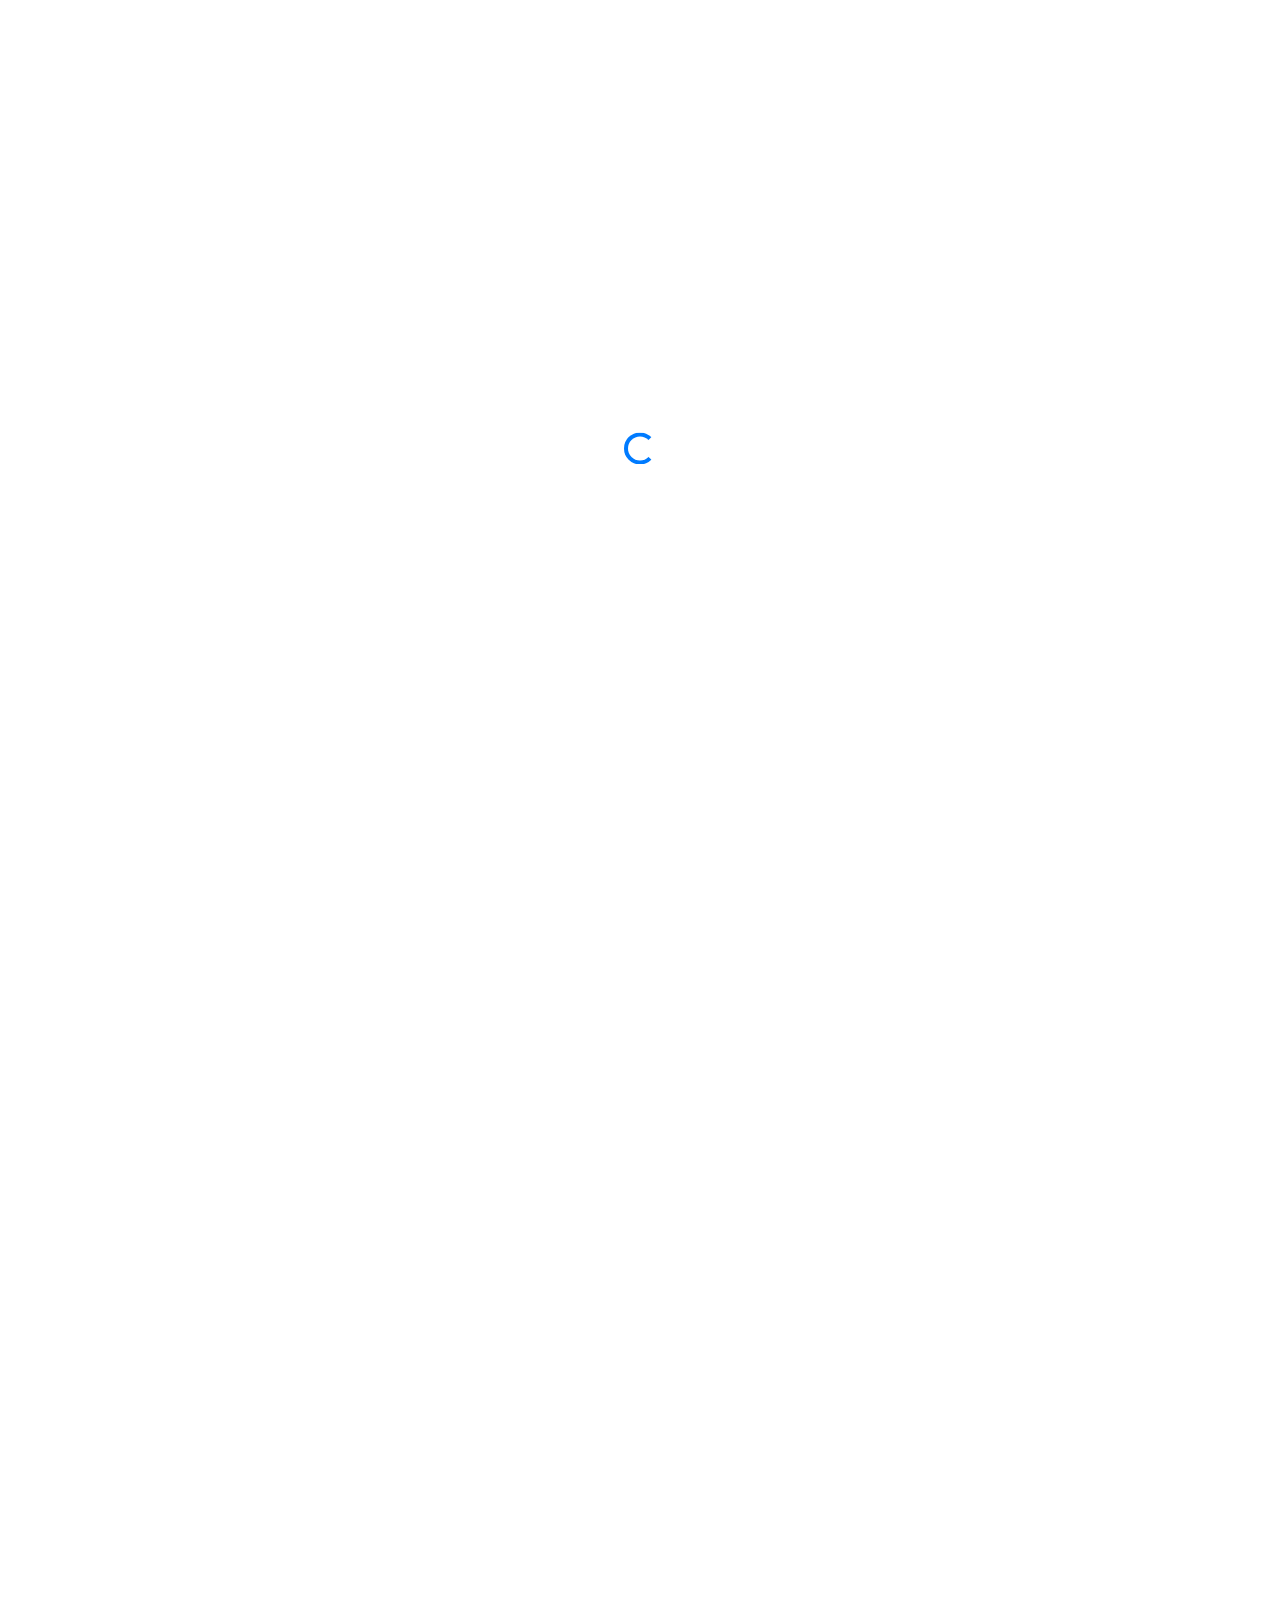
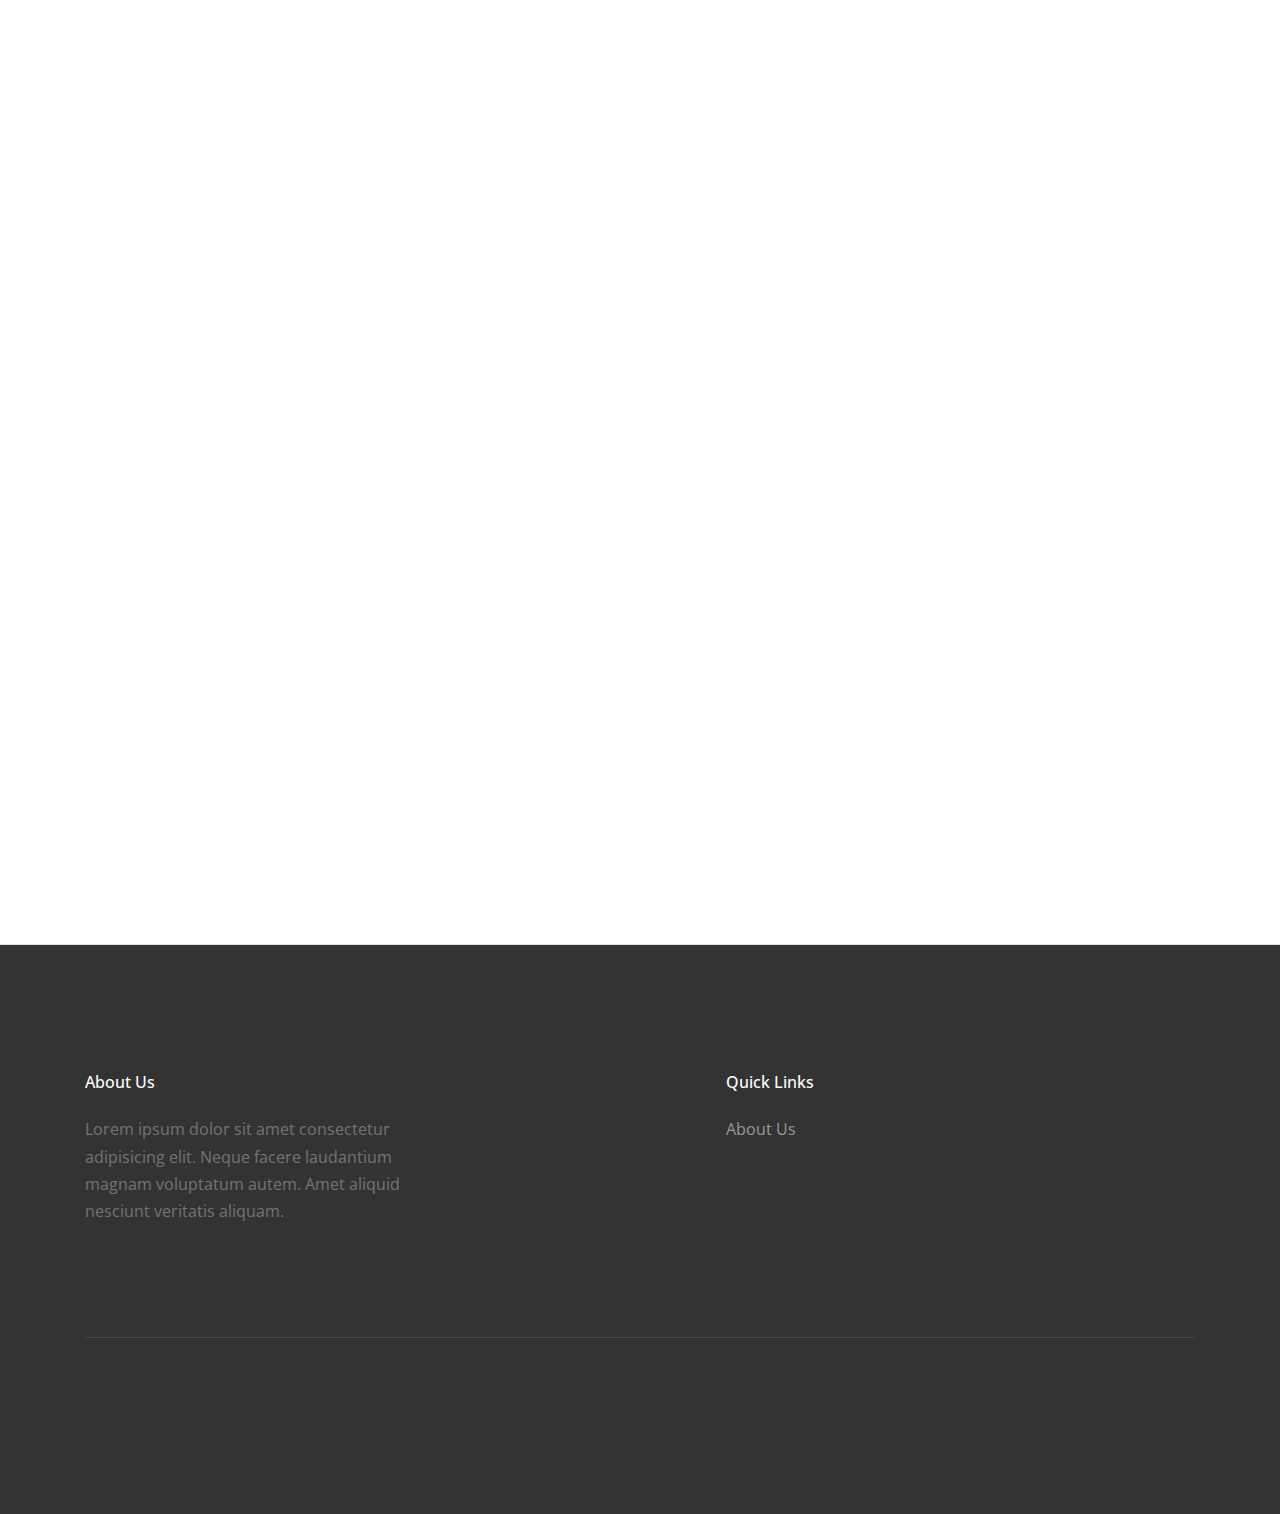
==== commit 39bf6f37: "ch4" ====
--- a/index.html
+++ b/index.html
@@ -62,10 +62,11 @@
             <nav class="site-navigation position-relative text-right" role="navigation">
 
               <ul class="site-menu main-menu js-clone-nav mr-auto d-none d-lg-block">
-                <li><a href="#home-section" class="nav-link">Home</a></li> 
+                <li><a href="index.html" class="nav-link">Home</a></li> 
                 <li><a href="jupyter_notebook.html" class="nav-link">Jupyter Notebook</a></li>
-                <li><a href="about.html" class="nav-link">About</a></li>
+                <li><a href="visualisation.html" class="nav-link">Visualisation</a></li>
                 <li><a href="documentation.html" class="nav-link">Documentation</a></li>
+                
               </ul>
             </nav>
           </div>
@@ -122,8 +123,7 @@
           <div class="col-lg-5 ml-auto" data-aos="fade-up" data-aos-delay="100">
             <div class="mb-4">
               <h3 class="h3 mb-4 text-black">The Pop Zeitgeist </h3>
-              <p>project extracts, scrapes, and analyses song lyrics and related metadata from 2000 to 2010 with the goal of analysing and visualising patterns in popular culture. </p>
-              
+              <p>The Pop Zeitgeist project extracts, scrapes, and analyses song lyrics and related metadata from 2000 to 2023 with the goal of analysing and visualizing patterns in popular culture. This comprehensive study, also known as macroanalysis, enables us to categorize and understand song lyrics on a wide scale. As defined by Matthew L. Jockers in his book Macroanalysis, “the macroanalytic approach is simply another method of gathering details, bits of information that may have escaped our attention because of their sheer multitude. At a more sophisticated level, it is about accessing details that are otherwise unavailable, forgotten, ignored, or impossible to extract.”</p>
             </div>
             
             
@@ -145,7 +145,7 @@
         <div class="row mb-5 justify-content-center">
           <div class="col-md-8 text-center">
             <h2 class="section-title mb-3" data-aos="fade-up" data-aos-delay="">Our Team</h2>
-            <p class="lead" data-aos="fade-up" data-aos-delay="100">Lorem ipsum dolor sit amet consectetur adipisicing elit. Minus minima neque tempora reiciendis.</p>
+            
           </div>
         </div>
         <div class="row">
--- a/css/style.css
+++ b/css/style.css
@@ -8,7 +8,7 @@
 
 body {
   line-height: 1.7;
-  color: gray;
+  color: black;
   font-weight: 400;
   font-size: 1rem; }
 
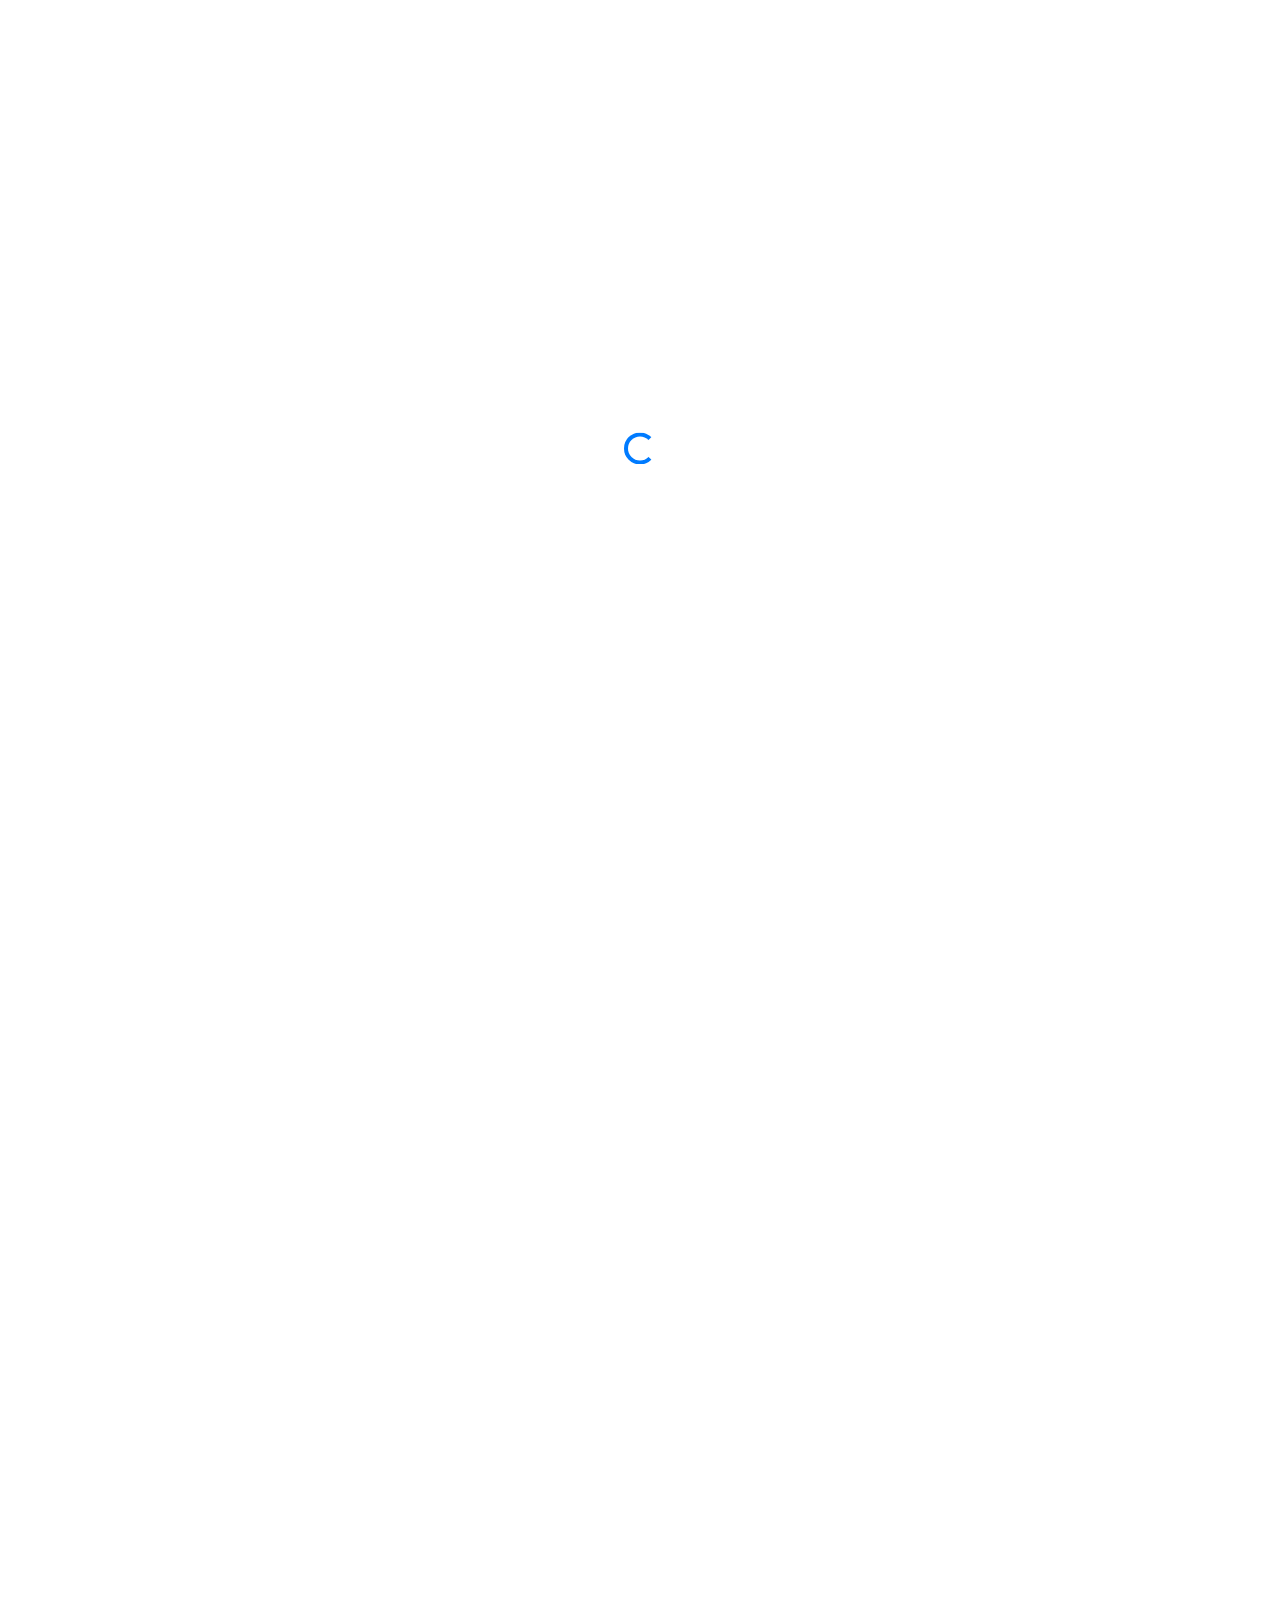
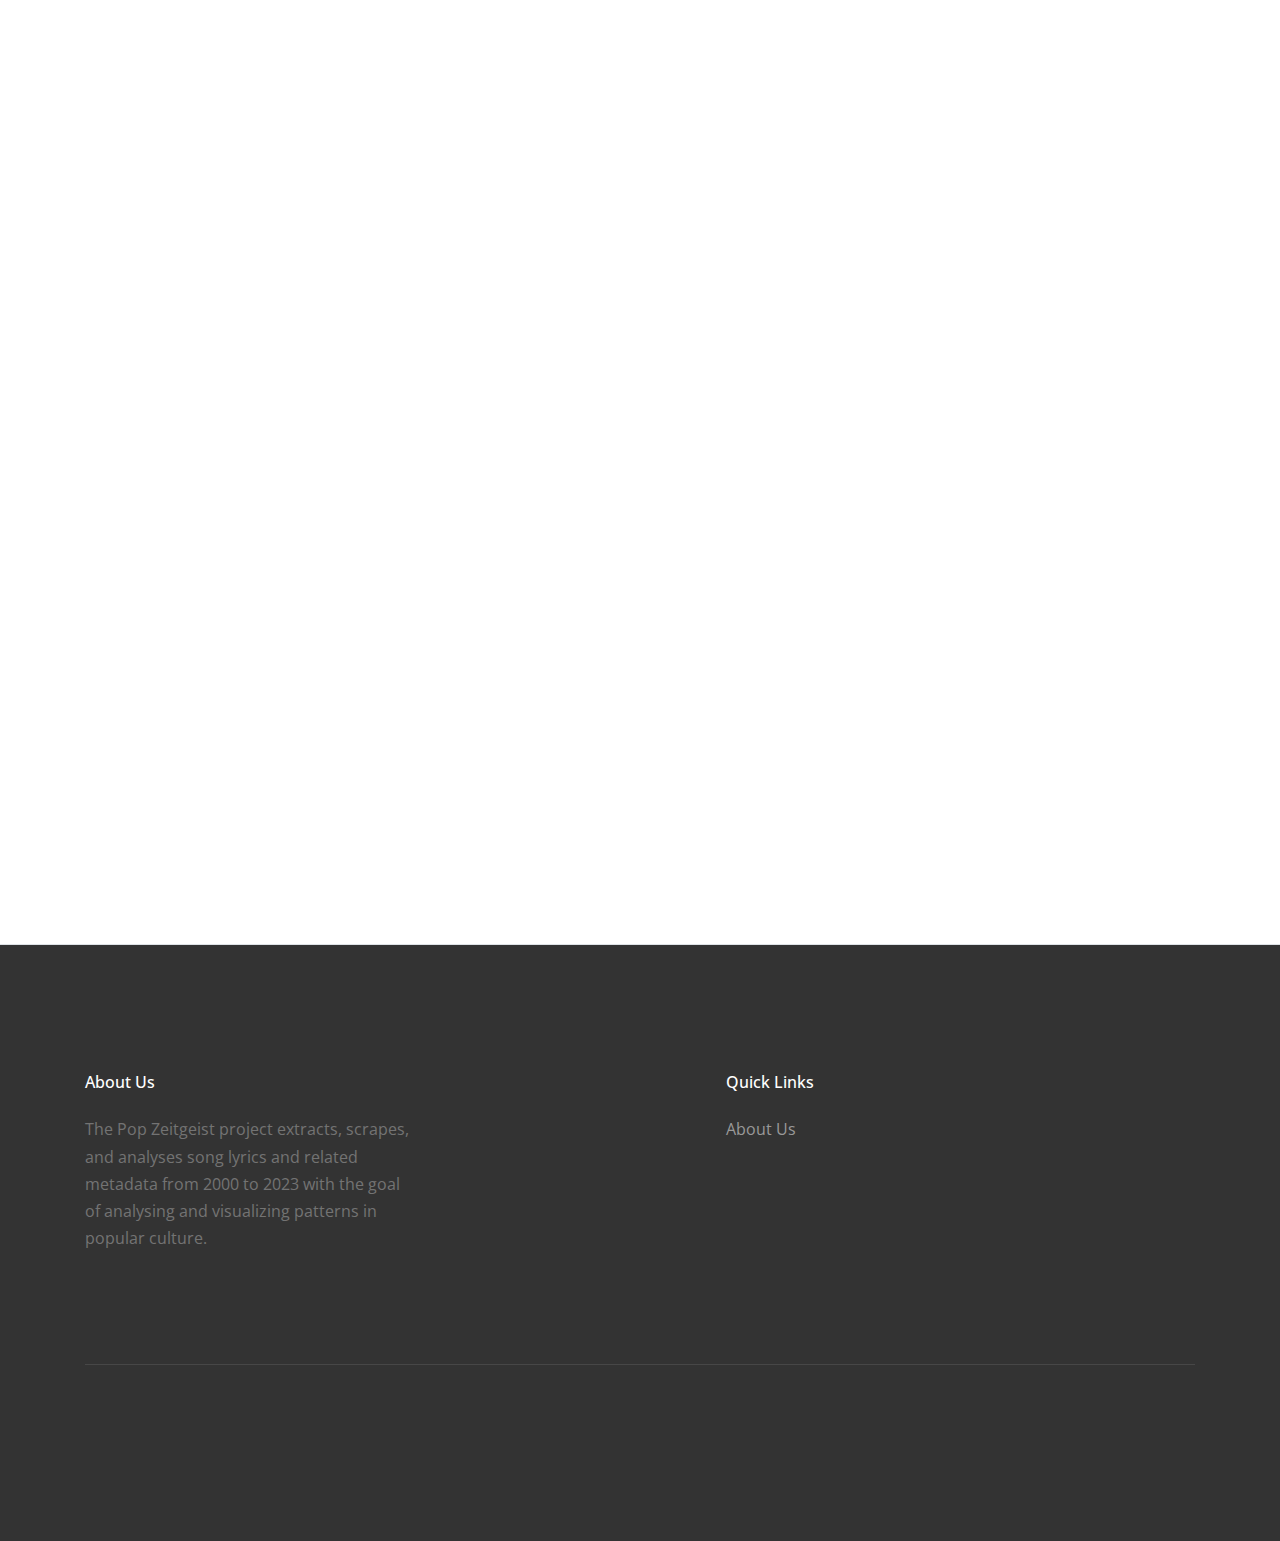
==== commit 9b4cb613: "footer" ====
--- a/index.html
+++ b/index.html
@@ -49,7 +49,8 @@
     </div>
    
     
-    <header class="site-navbar py-4 js-sticky-header site-navbar-target" style="background-color: lightgray; background: linear-gradient(to right, rgba(255, 255, 255, 0.5), rgba(255, 255, 255, 0.5));" role="banner">
+    <header class="site-navbar py-4 js-sticky-header site-navbar-target" style="background-color: lightgray; background: linear-gradient(to right, rgba(0, 0, 0, 0.5), rgba(0, 0, 0, 0.5));" role="banner">
+
 
       <div class="container">
         <div class="row align-items-center">
@@ -218,7 +219,7 @@
             <div class="row">
               <div class="col-md-5">
                 <h2 class="footer-heading mb-4">About Us</h2>
-                <p>Lorem ipsum dolor sit amet consectetur adipisicing elit. Neque facere laudantium magnam voluptatum autem. Amet aliquid nesciunt veritatis aliquam.</p>
+                <p>The Pop Zeitgeist project extracts, scrapes, and analyses song lyrics and related metadata from 2000 to 2023 with the goal of analysing and visualizing patterns in popular culture.</p>
               </div>
               <div class="col-md-3 ml-auto">
                 <h2 class="footer-heading mb-4">Quick Links</h2>
--- a/css/style.css
+++ b/css/style.css
@@ -534,11 +534,11 @@
     .sticky-wrapper .site-navbar .site-menu-toggle {
       color: #fff; }
     .sticky-wrapper .site-navbar .site-logo a {
-      color: #006adb }
+      color: #fff }
     .sticky-wrapper .site-navbar .site-menu > li > a {
-      color: #000 !important; }
+      color: #fff !important; }
       .sticky-wrapper .site-navbar .site-menu > li > a:hover, .sticky-wrapper .site-navbar .site-menu > li > a.active {
-        color: #fff !important; }
+        color: #007bff !important; }
   .sticky-wrapper.is-sticky .site-navbar {
     background: #fff;
     border-bottom: 1px solid transparent;
@@ -549,7 +549,7 @@
     .sticky-wrapper.is-sticky .site-navbar .site-logo a {
       color: #007bff; }
     .sticky-wrapper.is-sticky .site-navbar .site-menu > li > a {
-      color: #000 !important; }
+      color: #fff !important; }
       .sticky-wrapper.is-sticky .site-navbar .site-menu > li > a:hover, .sticky-wrapper.is-sticky .site-navbar .site-menu > li > a.active {
         color: #007bff !important; }
   .sticky-wrapper .shrink {
